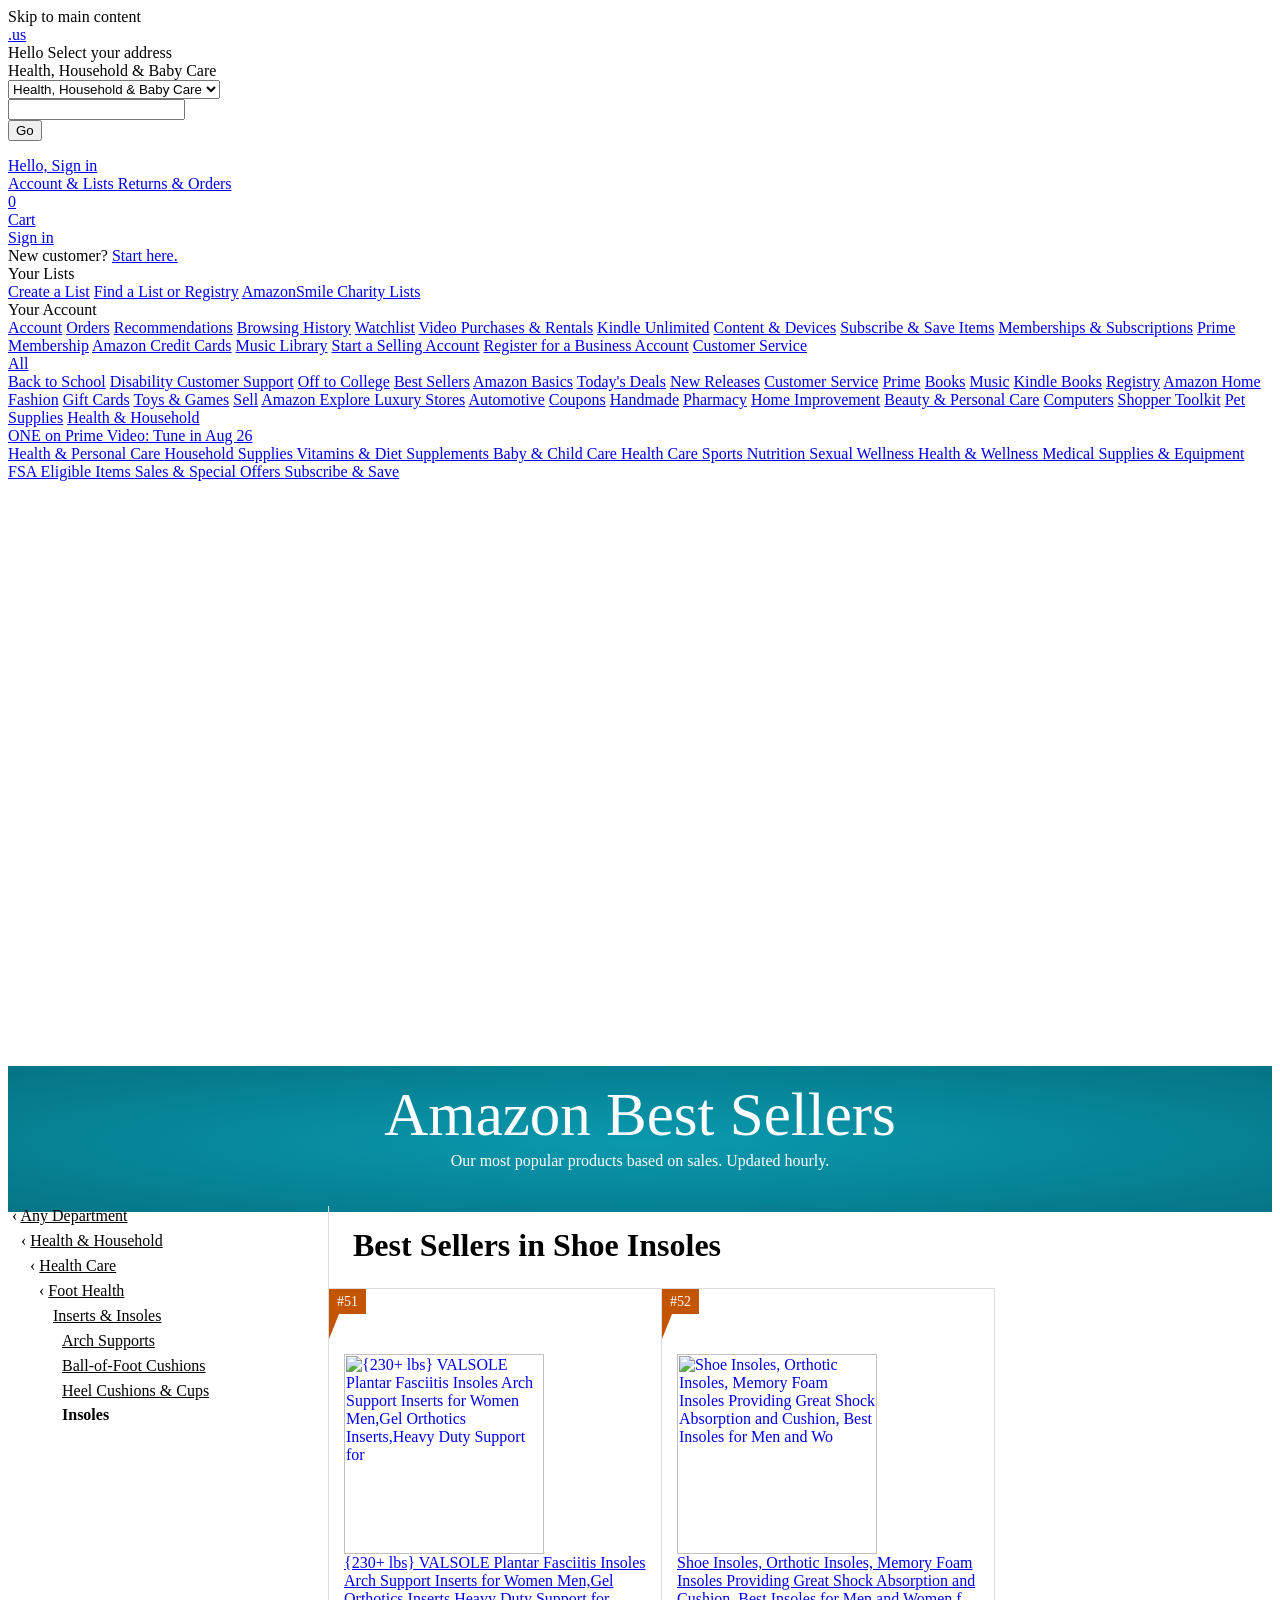
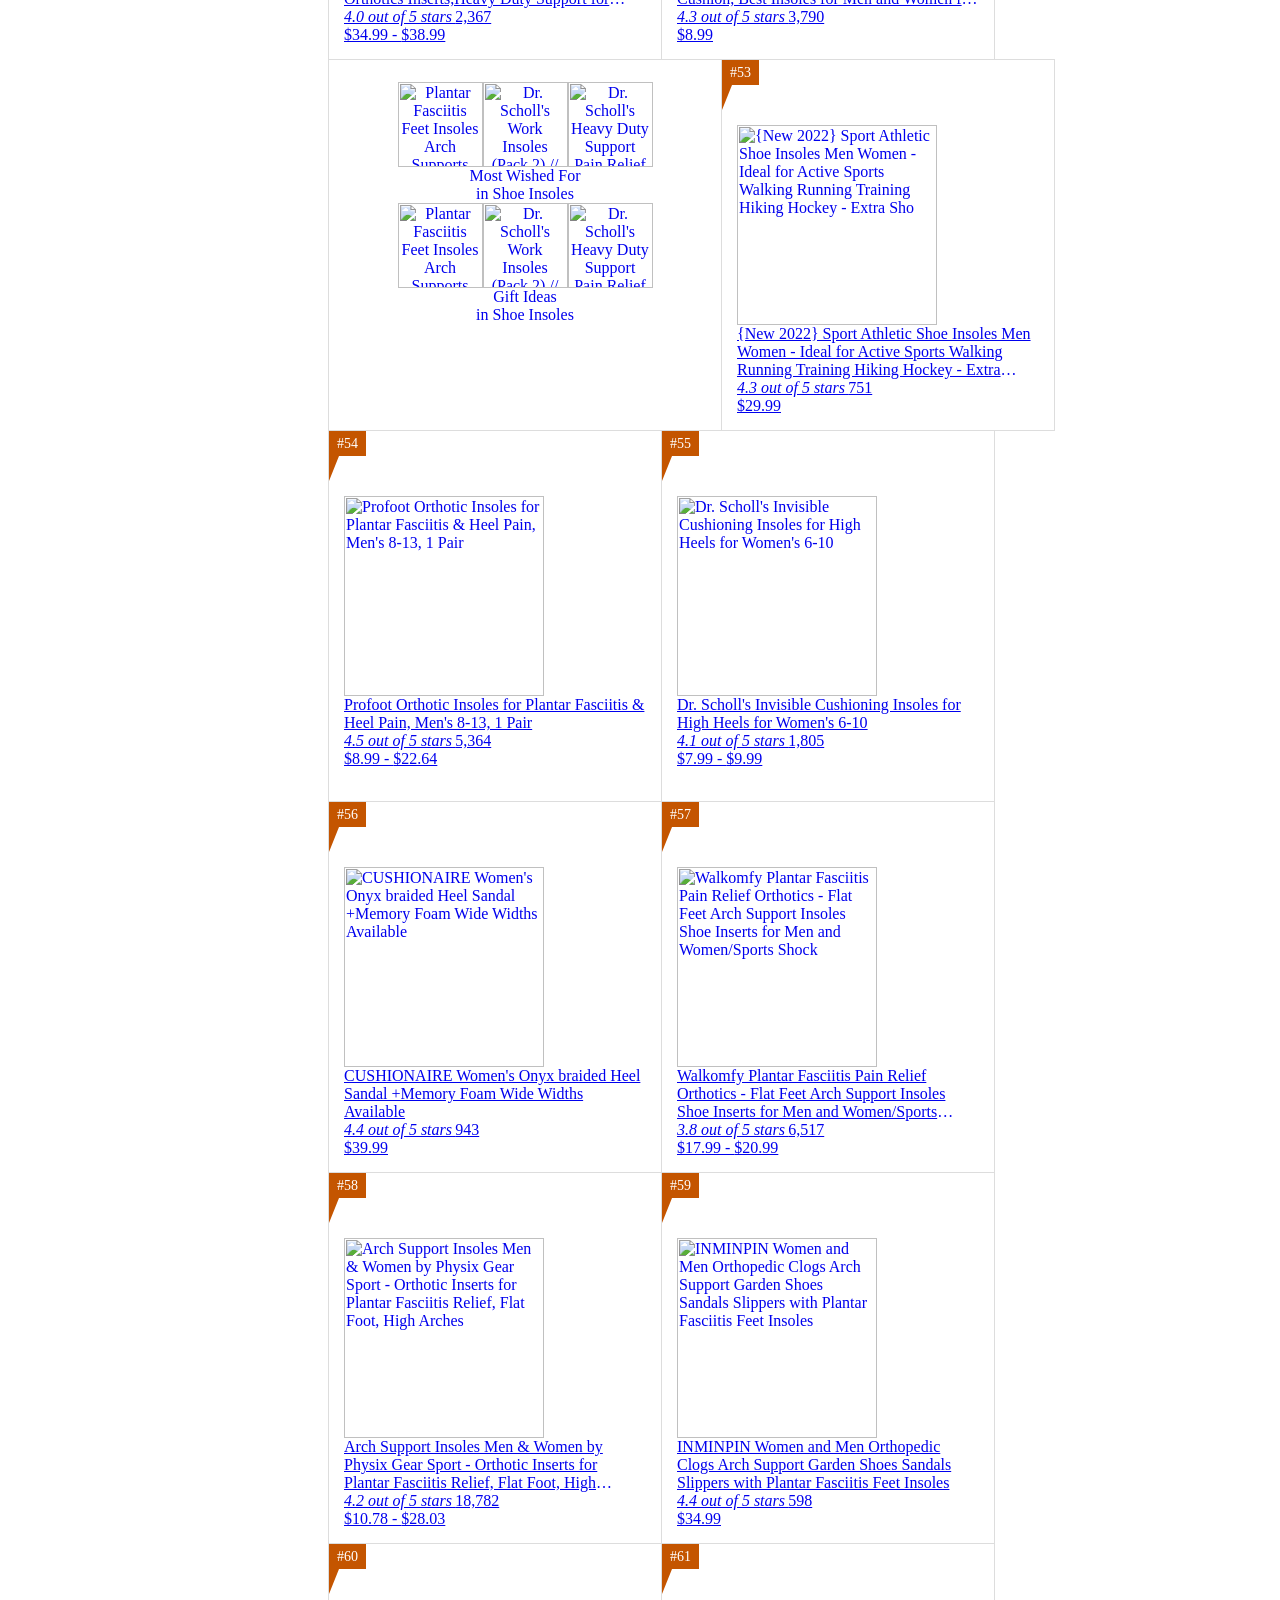
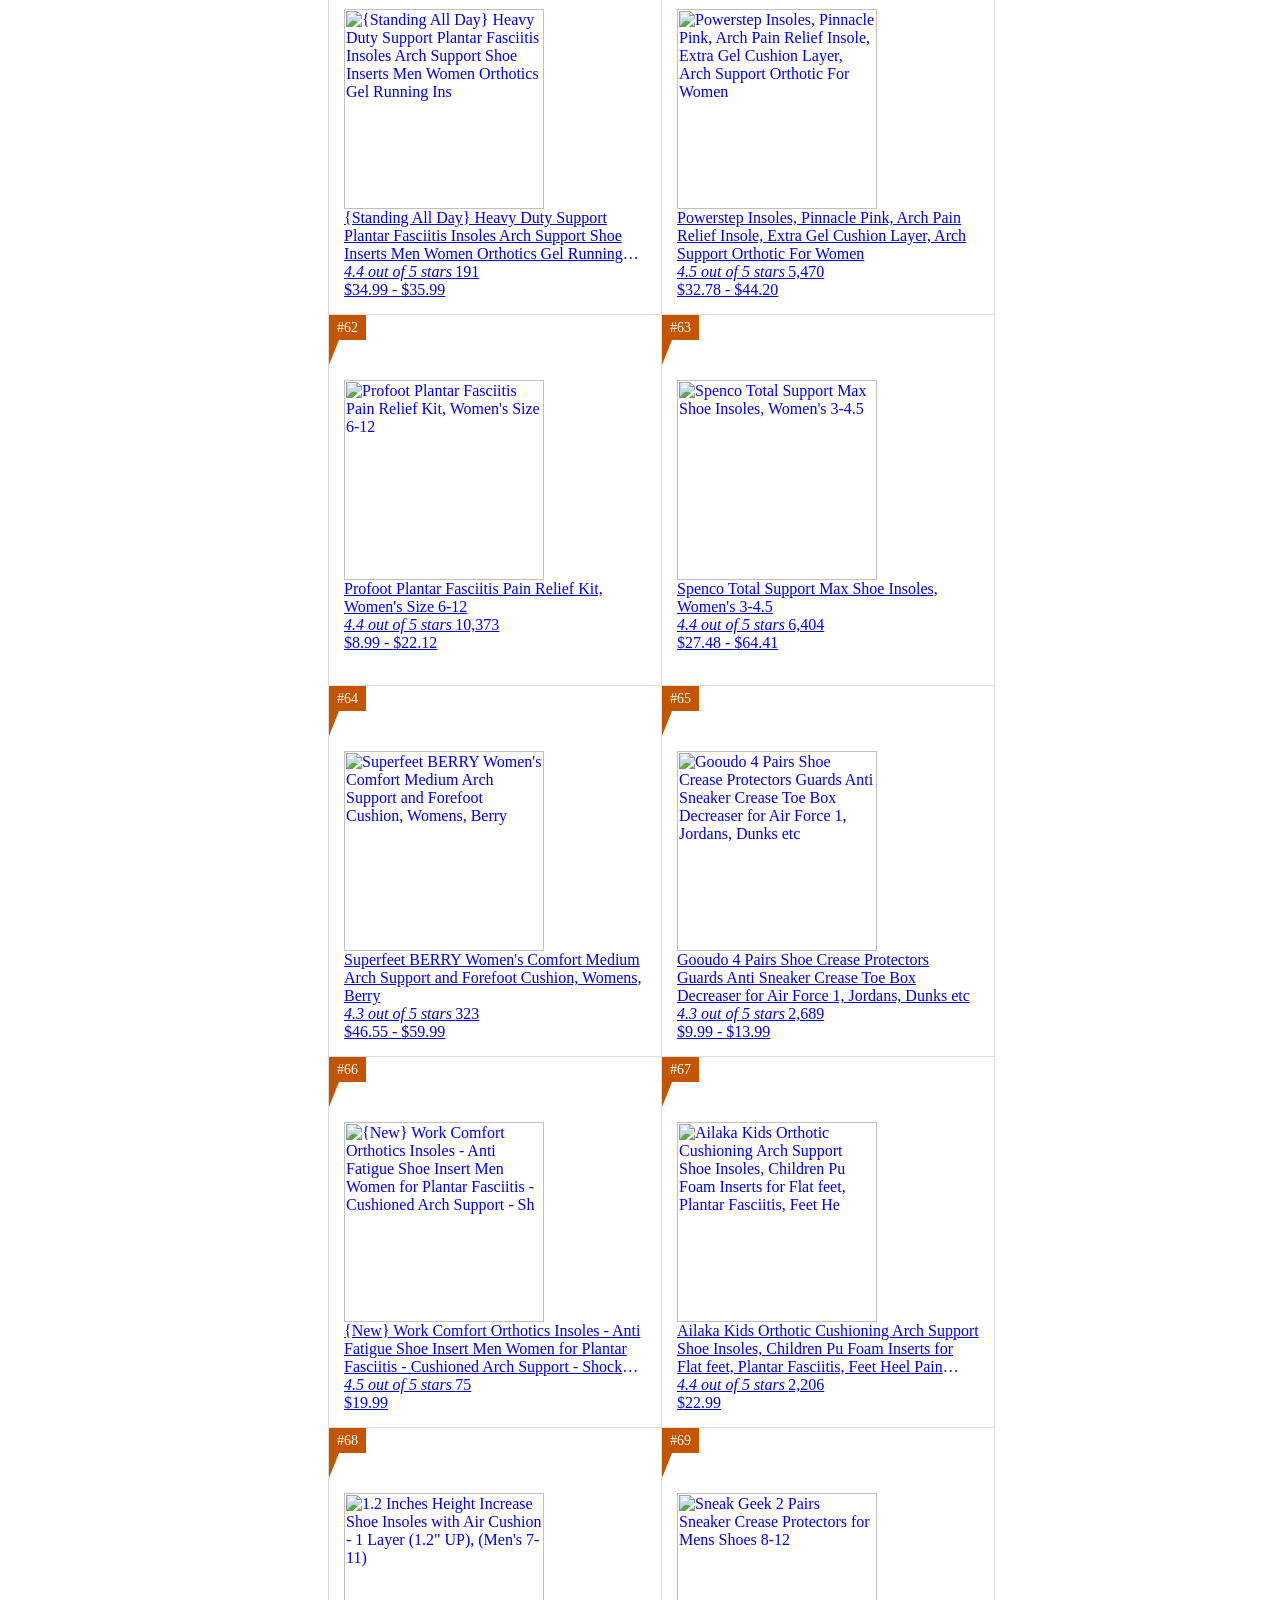
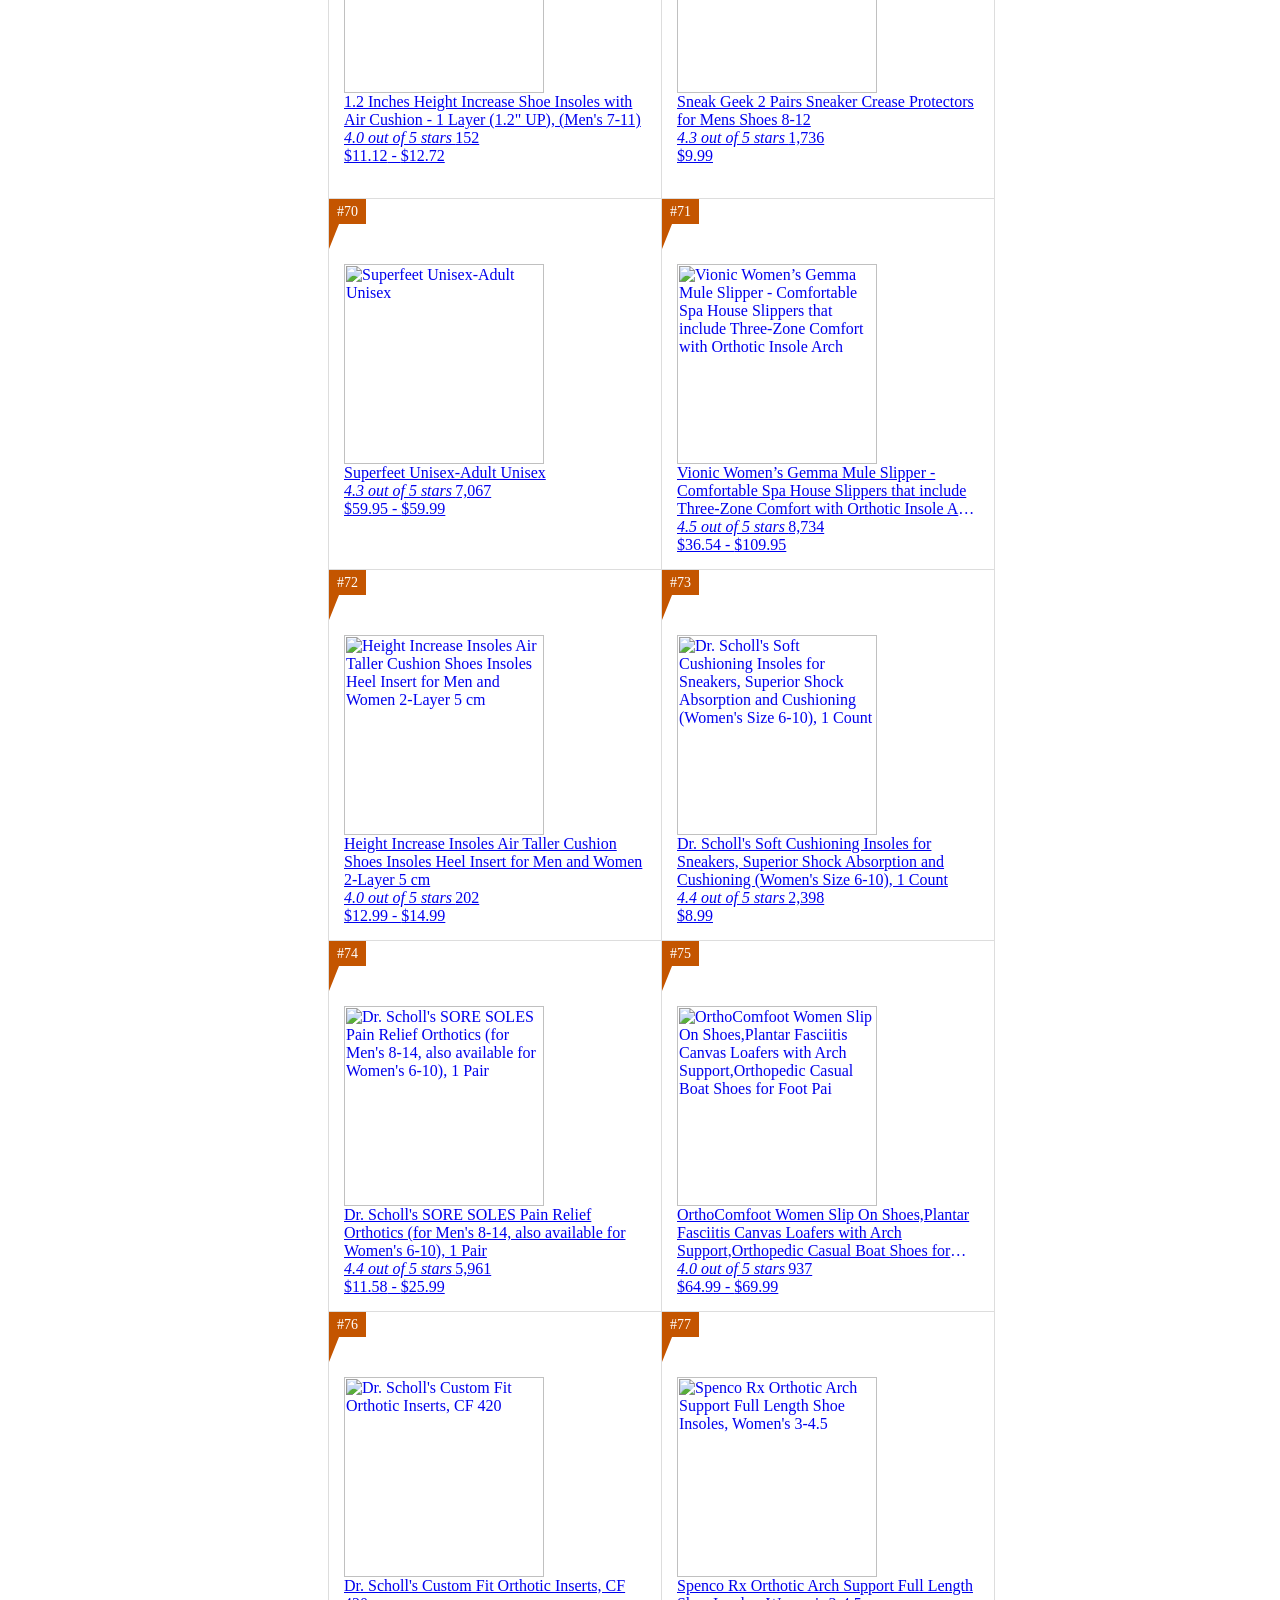
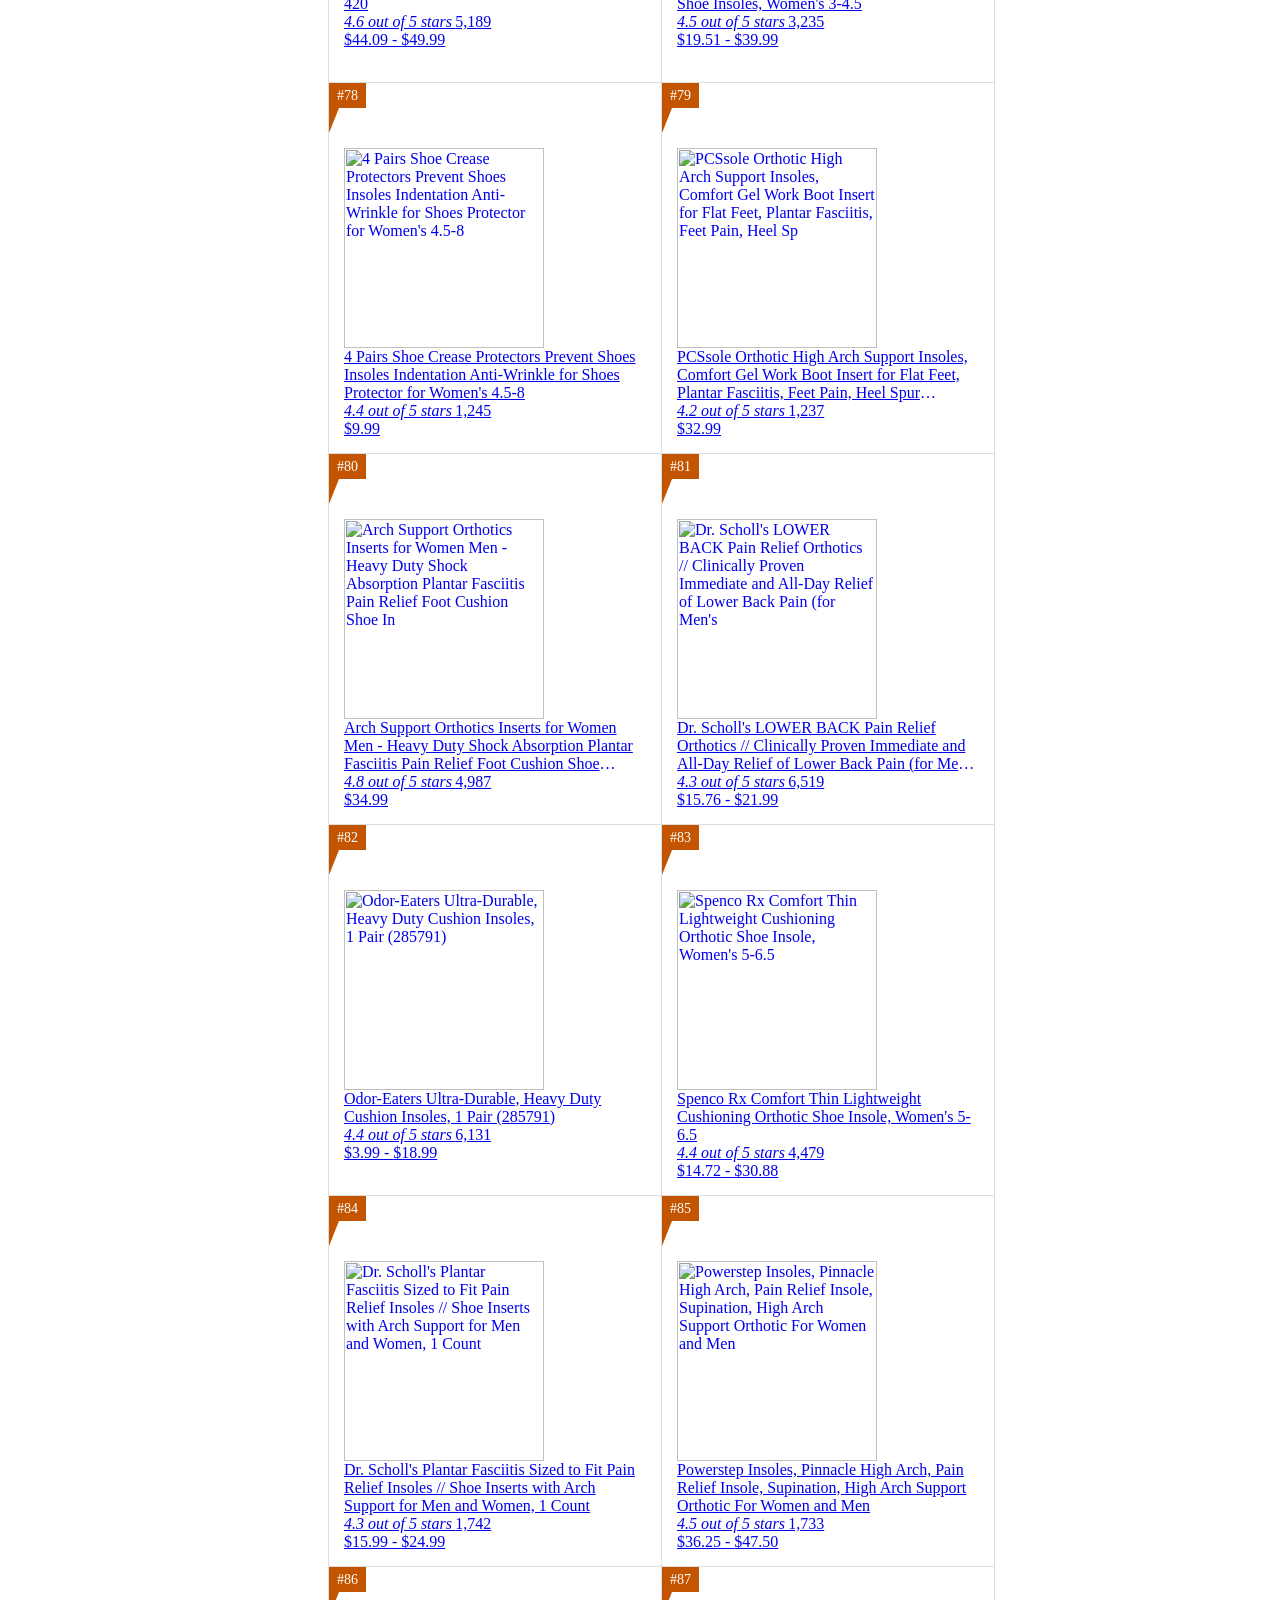
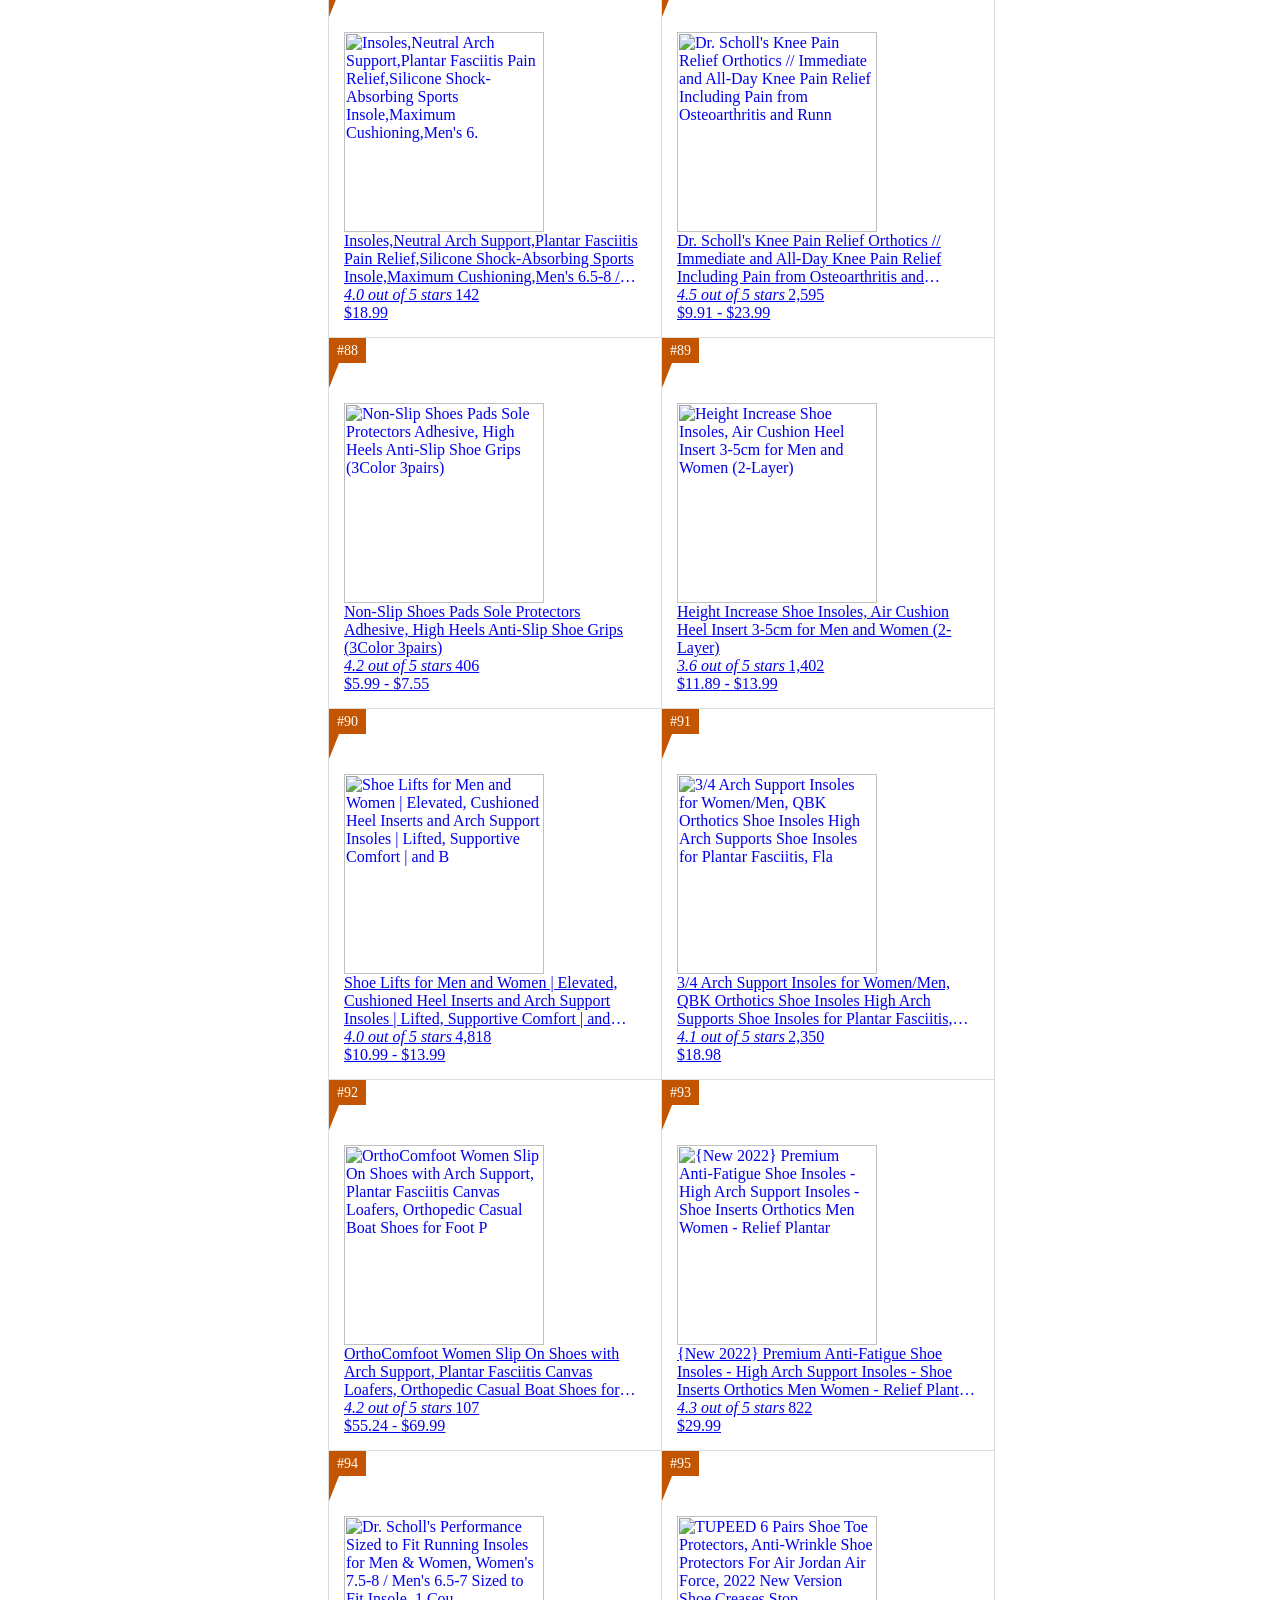
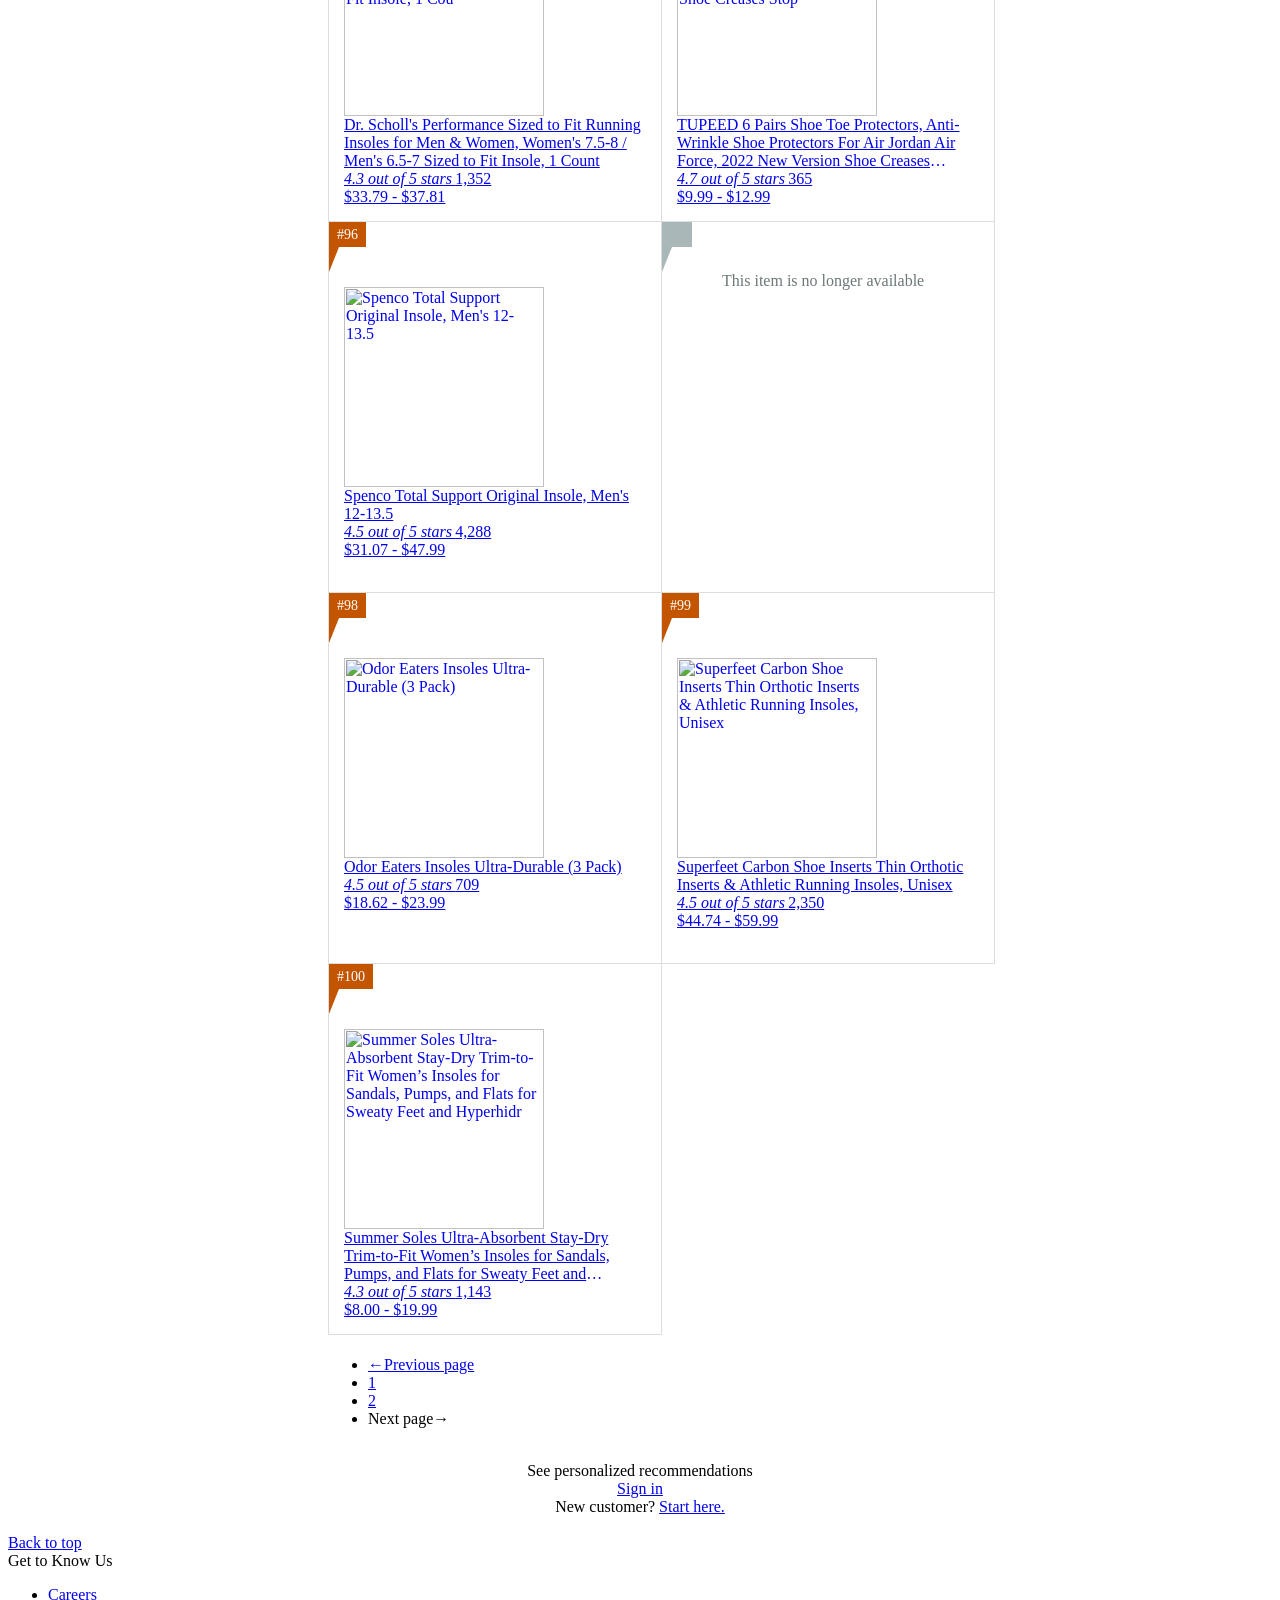
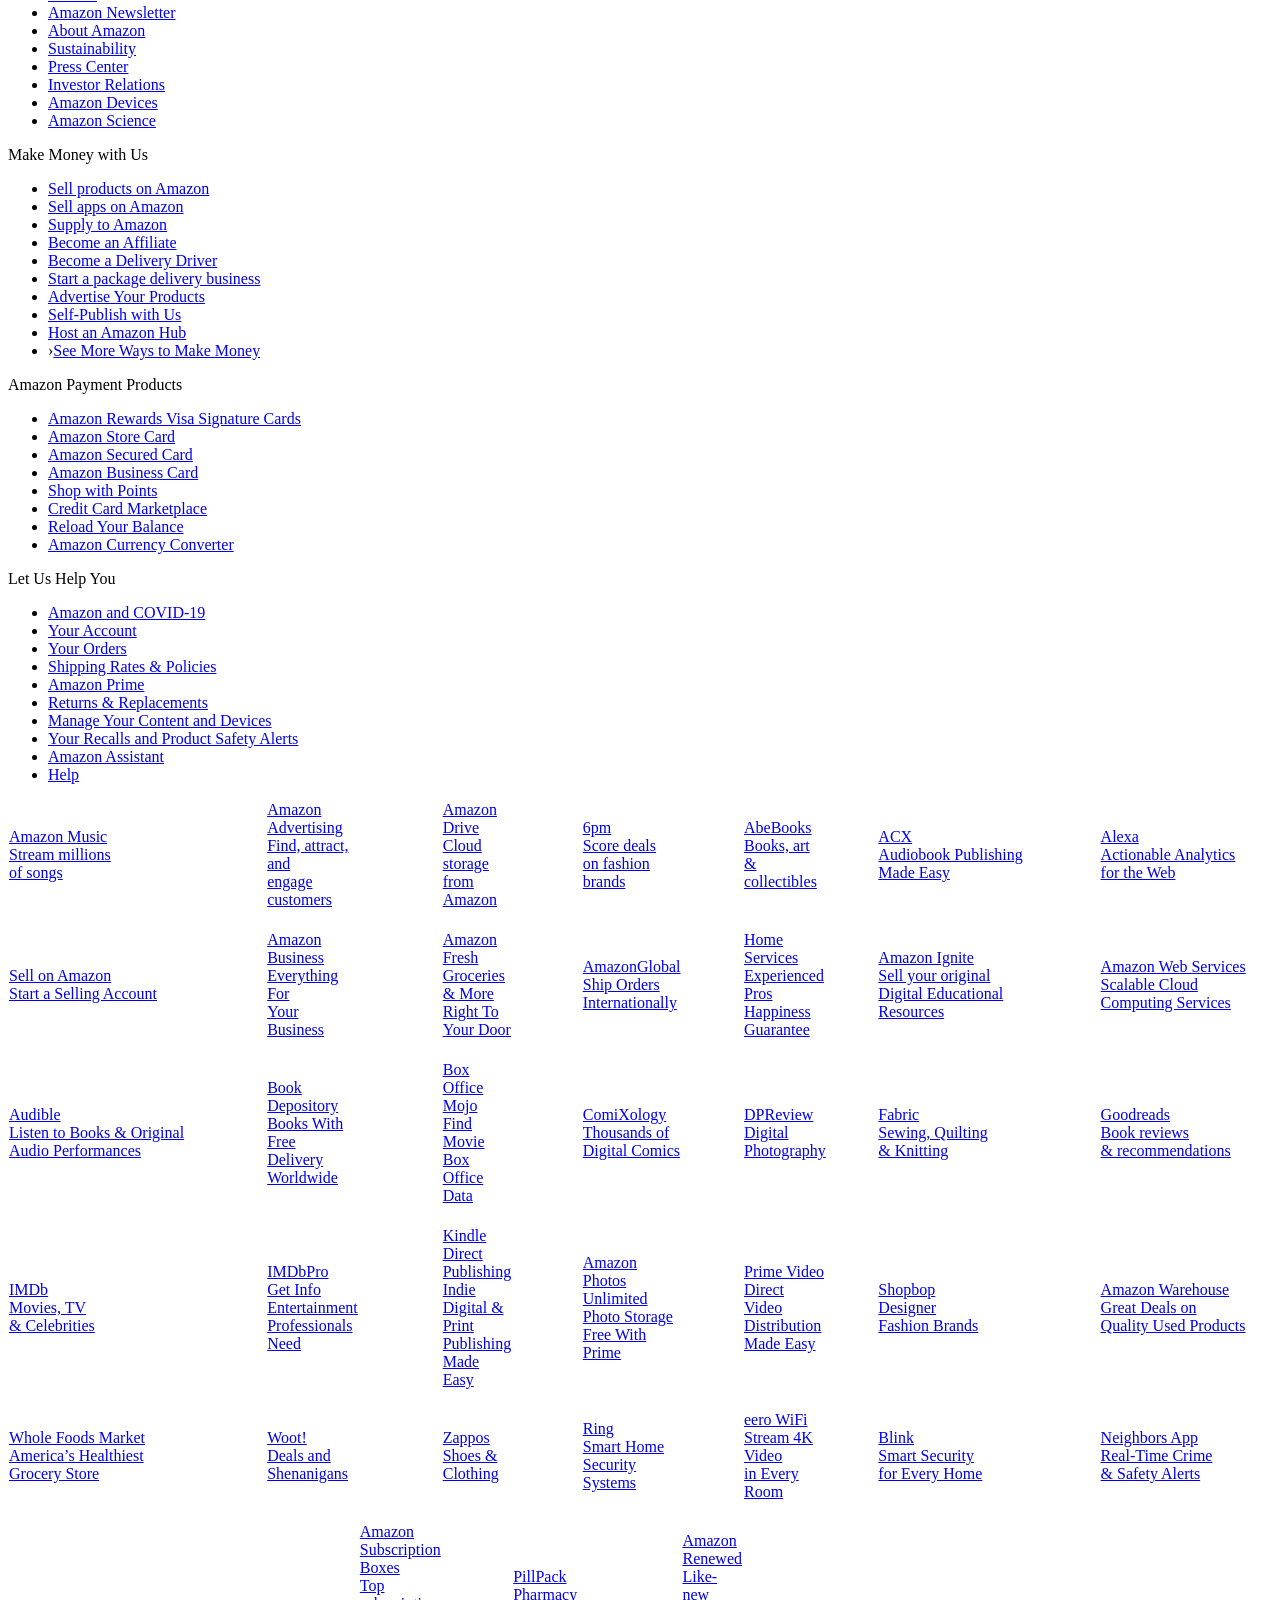
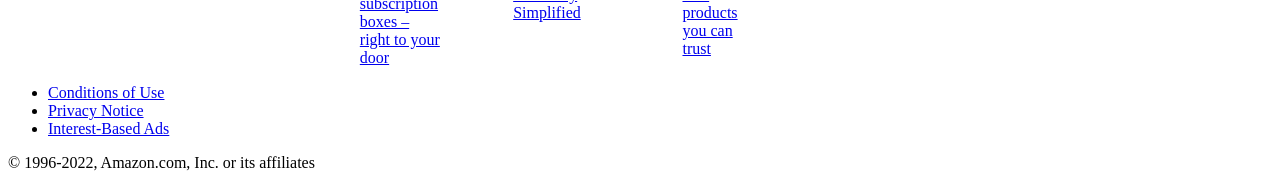
==== scripts/amazon_best_sellers/shoe_insoles_BSR/temp.html @ 4864c697 "Upload Files" ====
<html lang="en-us" class=" a-js a-audio a-video a-canvas a-svg a-drag-drop a-geolocation a-history a-webworker a-autofocus a-input-placeholder a-textarea-placeholder a-local-storage a-gradients a-transform3d a-touch-scrolling a-text-shadow a-text-stroke a-box-shadow a-border-radius a-border-image a-opacity a-transform a-transition a-ember" data-19ax5a9jf="dingo" data-aui-build-date="3.22.2-2022-08-20"><!-- sp:feature:head-start --><head><script async="" src="https://images-na.ssl-images-amazon.com/images/I/31YXrY93hfL.js" crossorigin="anonymous"></script><script>var aPageStart = (new Date()).getTime();</script><meta charset="utf-8">
<!-- sp:end-feature:head-start -->

<script type="text/javascript">var ue_t0=ue_t0||+new Date();</script>
<!-- sp:feature:cs-optimization -->
<meta http-equiv="x-dns-prefetch-control" content="on">
<link rel="dns-prefetch" href="https://images-na.ssl-images-amazon.com">
<link rel="dns-prefetch" href="https://m.media-amazon.com">
<link rel="dns-prefetch" href="https://completion.amazon.com">
<!-- sp:end-feature:cs-optimization -->
<script type="text/javascript">
window.ue_ihb = (window.ue_ihb || window.ueinit || 0) + 1;
if (window.ue_ihb === 1) {

var ue_csm = window,
    ue_hob = +new Date();
(function(d){var e=d.ue=d.ue||{},f=Date.now||function(){return+new Date};e.d=function(b){return f()-(b?0:d.ue_t0)};e.stub=function(b,a){if(!b[a]){var c=[];b[a]=function(){c.push([c.slice.call(arguments),e.d(),d.ue_id])};b[a].replay=function(b){for(var a;a=c.shift();)b(a[0],a[1],a[2])};b[a].isStub=1}};e.exec=function(b,a){return function(){try{return b.apply(this,arguments)}catch(c){ueLogError(c,{attribution:a||"undefined",logLevel:"WARN"})}}}})(ue_csm);


    var ue_err_chan = 'jserr-rw';
(function(d,e){function h(f,b){if(!(a.ec>a.mxe)&&f){a.ter.push(f);b=b||{};var c=f.logLevel||b.logLevel;c&&c!==k&&c!==m&&c!==n&&c!==p||a.ec++;c&&c!=k||a.ecf++;b.pageURL=""+(e.location?e.location.href:"");b.logLevel=c;b.attribution=f.attribution||b.attribution;a.erl.push({ex:f,info:b})}}function l(a,b,c,e,g){d.ueLogError({m:a,f:b,l:c,c:""+e,err:g,fromOnError:1,args:arguments},g?{attribution:g.attribution,logLevel:g.logLevel}:void 0);return!1}var k="FATAL",m="ERROR",n="WARN",p="DOWNGRADED",a={ec:0,ecf:0,
pec:0,ts:0,erl:[],ter:[],mxe:50,startTimer:function(){a.ts++;setInterval(function(){d.ue&&a.pec<a.ec&&d.uex("at");a.pec=a.ec},1E4)}};l.skipTrace=1;h.skipTrace=1;h.isStub=1;d.ueLogError=h;d.ue_err=a;e.onerror=l})(ue_csm,window);


var ue_id = '9NAGW1V99EJFWGC1CBFM',
    ue_url = '/rd/uedata',
    ue_navtiming = 1,
    ue_mid = 'ATVPDKIKX0DER',
    ue_sid = '147-6434416-0145423',
    ue_sn = 'www.amazon.com',
    ue_furl = 'fls-na.amazon.com',
    ue_surl = 'https://unagi-na.amazon.com/1/events/com.amazon.csm.nexusclient.prod',
    ue_int = 0,
    ue_fcsn = 1,
    ue_urt = 3,
    ue_rpl_ns = 'cel-rpl',
    ue_ddq = 1,
    ue_fpf = '//fls-na.amazon.com/1/batch/1/OP/ATVPDKIKX0DER:147-6434416-0145423:9NAGW1V99EJFWGC1CBFM$uedata=s:',
    ue_sbuimp = 1,
    ue_cel_lclia = 1,
    ue_ibft = 0,
    ue_sswmts = 0,
    ue_jsmtf = 0,
    ue_fnt = 0,

    ue_swi = 1;
var ue_viz=function(){(function(b,e,a){function k(c){if(b.ue.viz.length<p&&!l){var a=c.type;c=c.originalEvent;/^focus./.test(a)&&c&&(c.toElement||c.fromElement||c.relatedTarget)||(a=e[m]||("blur"==a||"focusout"==a?"hidden":"visible"),b.ue.viz.push(a+":"+(+new Date-b.ue.t0)),"visible"==a&&(b.ue.isl&&q("at"),l=1))}}for(var l=0,q=b.uex,f,g,m,n=["","webkit","o","ms","moz"],d=0,p=20,h=0;h<n.length&&!d;h++)if(a=n[h],f=(a?a+"H":"h")+"idden",d="boolean"==typeof e[f])g=a+"visibilitychange",m=(a?a+"V":"v")+
"isibilityState";k({});d&&e.addEventListener(g,k,0);b.ue&&d&&(b.ue.pageViz={event:g,propHid:f})})(ue_csm,ue_csm.document,ue_csm.window)};

(function(d,h,N){function H(a){return a&&a.replace&&a.replace(/^\s+|\s+$/g,"")}function u(a){return"undefined"===typeof a}function B(a,b){for(var c in b)b[v](c)&&(a[c]=b[c])}function I(a){try{var b=N.cookie.match(RegExp("(^| )"+a+"=([^;]+)"));if(b)return b[2].trim()}catch(c){}}function O(m,b,c){var q=(x||{}).type;if("device"!==c||2!==q&&1!==q)m&&(d.ue_id=a.id=a.rid=m,w&&(w=w.replace(/((.*?:){2})(\w+)/,function(a,b){return b+m})),D&&(e("id",D,m),D=0)),b&&(w&&(w=w.replace(/(.*?:)(\w|-)+/,function(a,
c){return c+b})),d.ue_sid=b),c&&a.tag("page-source:"+c),d.ue_fpf=w}function P(){var a={};return function(b){b&&(a[b]=1);b=[];for(var c in a)a[v](c)&&b.push(c);return b}}function y(d,b,c,q){q=q||+new E;var f,l;if(b||u(c)){if(d)for(l in f=b?e("t",b)||e("t",b,{}):a.t,f[d]=q,c)c[v](l)&&e(l,b,c[l]);return q}}function e(d,b,c){var e=b&&b!=a.id?a.sc[b]:a;e||(e=a.sc[b]={});"id"===d&&c&&(Q=1);return e[d]=c||e[d]}function R(d,b,c,e,f){c="on"+c;var l=b[c];"function"===typeof l?d&&(a.h[d]=l):l=function(){};b[c]=
function(a){f?(e(a),l(a)):(l(a),e(a))};b[c]&&(b[c].isUeh=1)}function S(m,b,c,q){function p(b,c){var d=[b],g=0,f={},l,h;c?(d.push("m=1"),f[c]=1):f=a.sc;for(h in f)if(f[v](h)){var q=e("wb",h),p=e("t",h)||{},n=e("t0",h)||a.t0,k;if(c||2==q){q=q?g++:"";d.push("sc"+q+"="+h);for(k in p)u(p[k])||null===p[k]||d.push(k+q+"="+(p[k]-n));d.push("t"+q+"="+p[m]);if(e("ctb",h)||e("wb",h))l=1}}!J&&l&&d.push("ctb=1");return d.join("&")}function l(b,c,g,e){if(b){var f=d.ue_err;d.ue_url&&!e&&b&&0<b.length&&(e=new Image,
a.iel.push(e),e.src=b,a.count&&a.count("postbackImageSize",b.length));if(w){var m=h.encodeURIComponent;m&&b&&(e=new Image,b=""+d.ue_fpf+m(b)+":"+(+new E-d.ue_t0),a.iel.push(e),e.src=b)}else a.log&&(a.log(b,"uedata",{n:1}),a.ielf.push(b));f&&!f.ts&&f.startTimer();a.b&&(f=a.b,a.b="",l(f,c,g,1))}}function A(b){var c=x?x.type:F,d=2==c||a.isBFonMshop,c=c&&!d,e=a.bfini;Q||(e&&1<e&&(b+="&bfform=1",c||(a.isBFT=e-1)),d&&(b+="&bfnt=1",a.isBFT=a.isBFT||1),a.ssw&&a.isBFT&&(a.isBFonMshop&&(a.isNRBF=0),u(a.isNRBF)&&
(d=a.ssw(a.oid),d.e||u(d.val)||(a.isNRBF=1<d.val?0:1)),u(a.isNRBF)||(b+="&nrbf="+a.isNRBF)),a.isBFT&&!a.isNRBF&&(b+="&bft="+a.isBFT));return b}if(!a.paused&&(b||u(c))){for(var k in c)c[v](k)&&e(k,b,c[k]);a.isBFonMshop||y("pc",b,c);k="ld"===m&&b&&e("wb",b);var s=e("id",b)||a.id;k||s===a.oid||(D=b,ba(s,(e("t",b)||{}).tc||+e("t0",b),+e("t0",b)));var s=e("id",b)||a.id,t=e("id2",b),g=a.url+"?"+m+"&v="+a.v+"&id="+s,J=e("ctb",b)||e("wb",b),z;J&&(g+="&ctb="+J);t&&(g+="&id2="+t);1<d.ueinit&&(g+="&ic="+d.ueinit);
if(!("ld"!=m&&"ul"!=m||b&&b!=s)){if("ld"==m){try{h[K]&&h[K].isUeh&&(h[K]=null)}catch(I){}if(h.chrome)for(t=0;t<L.length;t++)T(G,L[t]);(t=N.ue_backdetect)&&t.ue_back&&t.ue_back.value++;d._uess&&(z=d._uess());a.isl=1}a._bf&&(g+="&bf="+a._bf());d.ue_navtiming&&f&&(e("ctb",s,"1"),a.isBFonMshop||y("tc",F,F,M));!C||a.isBFonMshop||U||(f&&B(a.t,{na_:f.navigationStart,ul_:f.unloadEventStart,_ul:f.unloadEventEnd,rd_:f.redirectStart,_rd:f.redirectEnd,fe_:f.fetchStart,lk_:f.domainLookupStart,_lk:f.domainLookupEnd,
co_:f.connectStart,_co:f.connectEnd,sc_:f.secureConnectionStart,rq_:f.requestStart,rs_:f.responseStart,_rs:f.responseEnd,dl_:f.domLoading,di_:f.domInteractive,de_:f.domContentLoadedEventStart,_de:f.domContentLoadedEventEnd,_dc:f.domComplete,ld_:f.loadEventStart,_ld:f.loadEventEnd,ntd:("function"!==typeof C.now||u(M)?0:new E(M+C.now())-new E)+a.t0}),x&&B(a.t,{ty:x.type+a.t0,rc:x.redirectCount+a.t0}),U=1);a.isBFonMshop||B(a.t,{hob:d.ue_hob,hoe:d.ue_hoe});a.ifr&&(g+="&ifr=1")}y(m,b,c,q);var r,n;k||b&&
b!==s||ca(b);(c=d.ue_mbl)&&c.cnt&&!k&&(g+=c.cnt());k?e("wb",b,2):"ld"==m&&(a.lid=H(s));for(r in a.sc)if(1==e("wb",r))break;if(k){if(a.s)return;g=p(g,null)}else c=p(g,null),c!=g&&(c=A(c),a.b=c),z&&(g+=z),g=p(g,b||a.id);g=A(g);if(a.b||k)for(r in a.sc)2==e("wb",r)&&delete a.sc[r];z=0;a._rt&&(g+="&rt="+a._rt());c=h.csa;if(!k&&c)for(n in r=e("t",b)||{},c=c("PageTiming"),r)r[v](n)&&c("mark",da[n]||n,r[n]);k||(a.s=0,(n=d.ue_err)&&0<n.ec&&n.pec<n.ec&&(n.pec=n.ec,g+="&ec="+n.ec+"&ecf="+n.ecf),z=e("ctb",b),
"ld"!==m||b||a.markers?a.markers&&a.isl&&!k&&b&&B(a.markers,e("t",b)):(a.markers={},B(a.markers,e("t",b))),e("t",b,{}));a.tag&&a.tag().length&&(g+="&csmtags="+a.tag().join("|"),a.tag=P());n=a.viz||[];(r=n.length)&&(g+="&viz="+n.splice(0,r).join("|"));u(d.ue_pty)||(g+="&pty="+d.ue_pty+"&spty="+d.ue_spty+"&pti="+d.ue_pti);a.tabid&&(g+="&tid="+a.tabid);a.aftb&&(g+="&aftb=1");!a._ui||b&&b!=s||(g+=a._ui());a.a=g;l(g,m,z,k)}}function ca(a){var b=h.ue_csm_markers||{},c;for(c in b)b[v](c)&&y(c,a,F,b[c])}
function A(a,b,c){c=c||h;if(c[V])c[V](a,b,!1);else if(c[W])c[W]("on"+a,b)}function T(a,b,c){c=c||h;if(c[X])c[X](a,b,!1);else if(c[Y])c[Y]("on"+a,b)}function Z(){function a(){d.onUl()}function b(a){return function(){c[a]||(c[a]=1,S(a))}}var c={},e,f;d.onLd=b("ld");d.onLdEnd=b("ld");d.onUl=b("ul");e={stop:b("os")};h.chrome?(A(G,a),L.push(a)):e[G]=d.onUl;for(f in e)e[v](f)&&R(0,h,f,e[f]);d.ue_viz&&ue_viz();A("load",d.onLd);y("ue")}function ba(e,b,c){var f=d.ue_mbl,p=h.csa,l=p&&p("SPA"),p=p&&p("PageTiming");
f&&f.ajax&&f.ajax(b,c);l&&p&&(l("newPage",{requestId:e,transitionType:"soft"}),p("mark","transitionStart",b));a.tag("ajax-transition")}d.ueinit=(d.ueinit||0)+1;var a=d.ue=d.ue||{};a.t0=h.aPageStart||d.ue_t0;a.id=d.ue_id;a.url=d.ue_url;a.rid=d.ue_id;a.a="";a.b="";a.h={};a.s=1;a.t={};a.sc={};a.iel=[];a.ielf=[];a.viz=[];a.v="0.229291.0";a.paused=!1;var v="hasOwnProperty",G="beforeunload",K="on"+G,V="addEventListener",X="removeEventListener",W="attachEvent",Y="detachEvent",da={cf:"criticalFeature",af:"aboveTheFold",
fn:"functional",fp:"firstPaint",fcp:"firstContentfulPaint",bb:"bodyBegin",be:"bodyEnd",ld:"loaded"},E=h.Date,C=h.performance||h.webkitPerformance,f=(C||{}).timing,x=(C||{}).navigation,M=(f||{}).navigationStart,w=d.ue_fpf,Q=0,U=0,L=[],D=0,F;a.oid=H(a.id);a.lid=H(a.id);a._t0=a.t0;a.tag=P();a.ifr=h.top!==h.self||h.frameElement?1:0;a.markers=null;a.attach=A;a.detach=T;if("000-0000000-8675309"===d.ue_sid){var $=I("cdn-rid"),aa=I("session-id");$&&aa&&O($,aa,"cdn")}d.uei=Z;d.ueh=R;d.ues=e;d.uet=y;d.uex=
S;a.reset=O;a.pause=function(d){a.paused=d};Z()})(ue_csm,ue_csm.window,ue_csm.document);


ue.stub(ue,"event");ue.stub(ue,"onSushiUnload");ue.stub(ue,"onSushiFlush");

ue.stub(ue,"log");ue.stub(ue,"onunload");ue.stub(ue,"onflush");
(function(c){var a=c.ue;a.cv={};a.cv.scopes={};a.count=function(d,c,b){var e={},f=a.cv,g=b&&0===b.c;e.counter=d;e.value=c;e.t=a.d();b&&b.scope&&(f=a.cv.scopes[b.scope]=a.cv.scopes[b.scope]||{},e.scope=b.scope);if(void 0===c)return f[d];f[d]=c;d=0;b&&b.bf&&(d=1);ue_csm.ue_sclog||!a.clog||0!==d||g?a.log&&a.log(e,"csmcount",{c:1,bf:d}):a.clog(e,"csmcount",{bf:d})};a.count("baselineCounter2",1);a&&a.event&&(a.event({requestId:c.ue_id||"rid",server:c.ue_sn||"sn",obfuscatedMarketplaceId:c.ue_mid||"mid"},
"csm","csm.CSMBaselineEvent.4"),a.count("nexusBaselineCounter",1,{bf:1}))})(ue_csm);



var ue_hoe = +new Date();
}
window.ueinit = window.ue_ihb;
</script>

<!-- 1up78c -->
<script>window.ue && ue.count && ue.count('CSMLibrarySize', 9663)</script>
<!-- sp:feature:aui-assets -->
<link rel="stylesheet" href="https://images-na.ssl-images-amazon.com/images/I/11EIQ5IGqaL._RC|01ZTHTZObnL.css,41C-I1lXVwL.css,31ufSReDtSL.css,013z33uKh2L.css,017DsKjNQJL.css,0131vqwP5UL.css,41EWOOlBJ9L.css,11TIuySqr6L.css,01ElnPiDxWL.css,11Qjwq-j69L.css,01Dm5eKVxwL.css,01IdKcBuAdL.css,01y-XAlI+2L.css,21P6CS3L9LL.css,01oDR3IULNL.css,41CYNGpGlrL.css,01XPHJk60-L.css,01smHc51S9L.css,21aPhFy+riL.css,11gneA3MtJL.css,21fecG8pUzL.css,01ulGzBW88L.css,01CFUgsA-YL.css,31C80IiXalL.css,11qour3ND0L.css,11gKCCKQV+L.css,11061HxnEvL.css,11oHt2HYxnL.css,01uPgw4sNAL.css,11JQtnL-6eL.css,116v6uYvN6L.css,11jtXRmppwL.css,01QrWuRrZ-L.css,21zuRztKjtL.css,11QyqG8yiqL.css,11K24eOJg4L.css,11F2+OBzLyL.css,01890+Vwk8L.css,11Y05DTEL6L.css,01cbS3UK11L.css,21F85am0yFL.css,01giMEP+djL.css_.css?AUIClients/AmazonUI#us.not-trident">
<script>
(function(d,g,S,H){function u(a){w&&w.tag&&w.tag(k(":","aui",a))}function n(a,b){w&&w.count&&w.count("aui:"+a,0===b?0:b||(w.count("aui:"+a)||0)+1)}function q(a){try{return a.test(navigator.userAgent)}catch(b){return!1}}function r(a){return"function"===typeof a}function z(a,b,c){a.addEventListener?a.addEventListener(b,c,!1):a.attachEvent&&a.attachEvent("on"+b,c)}function k(a,b,c,d){b=b&&c?b+a+c:b||c;return d?k(a,b,d):b}function I(a,b,c){try{Object.defineProperty(a,b,{value:c,writable:!1})}catch(v){a[b]=
c}return c}function ua(a,b,c){var d=c=a.length,f=function(){d--||(T.push(b),U||(setTimeout(ea,0),U=!0))};for(f();c--;)fa[a[c]]?f():(D[a[c]]=D[a[c]]||[]).push(f)}function va(a,b,c,d,f){var e=g.createElement(a?"script":"link");z(e,"error",d);f&&z(e,"load",f);a?(e.type="text/javascript",e.async=!0,c&&/AUIClients|images[/]I/.test(b)&&e.setAttribute("crossorigin","anonymous"),e.src=b):(e.rel="stylesheet",e.href=b);g.getElementsByTagName("head")[0].appendChild(e)}function ha(a,b){return function(c,v){function f(){va(b,
c,e,function(b){V?n("resource_unload"):e?(e=!1,n("resource_retry"),f()):(n("resource_error"),a.log("Asset failed to load: "+c));b&&b.stopPropagation?b.stopPropagation():d.event&&(d.event.cancelBubble=!0)},v)}if(ia[c])return!1;ia[c]=!0;n("resource_count");var e=!0;return!f()}}function wa(a,b,c){for(var d={name:a,guard:function(c){return b.guardFatal(a,c)},guardTime:function(a){return b.guardTime(a)},logError:function(c,e,d){b.logError(c,e,d,a)}},f=[],e=0;e<c.length;e++)J.hasOwnProperty(c[e])&&(f[e]=
W.hasOwnProperty(c[e])?W[c[e]](J[c[e]],d):J[c[e]]);return f}function E(a,b,c,v,f){return function(e,g){function n(){var a=null;v?a=g:r(g)&&(A.start=B(),a=g.apply(d,wa(e,h,x)),A.end=B());if(b){J[e]=a;a=e;for(fa[a]=!0;(D[a]||[]).length;)D[a].shift()();delete D[a]}A.done=!0}var h=f||this;r(e)&&(g=e,e=H);b&&(e=e?e.replace(ja,""):"__NONAME__",X.hasOwnProperty(e)&&h.error(k(", reregistered by ",k(" by ",e+" already registered",X[e]),h.attribution),e),X[e]=h.attribution);for(var x=[],C=0;C<a.length;C++)x[C]=
a[C].replace(ja,"");var A=F[e||"anon"+ ++xa]={depend:x,registered:B(),namespace:h.namespace};e&&ya.hasOwnProperty(e);c?n():ua(x,h.guardFatal(e,n),e);return{decorate:function(a){W[e]=h.guardFatal(e,a)}}}}function ka(a){return function(){var b=Array.prototype.slice.call(arguments);return{execute:E(b,!1,a,!1,this),register:E(b,!0,a,!1,this)}}}function Y(a,b){return function(c,d){d||(d=c,c=H);var f=this.attribution;return function(){y.push(b||{attribution:f,name:c,logLevel:a});var e=d.apply(this,arguments);
y.pop();return e}}}function K(a,b){this.load={js:ha(this,!0),css:ha(this)};I(this,"namespace",b);I(this,"attribution",a)}function la(){g.body?t.trigger("a-bodyBegin"):setTimeout(la,20)}function G(a,b){a.className=Z(a,b)+" "+b}function Z(a,b){return(" "+a.className+" ").split(" "+b+" ").join(" ").replace(/^ | $/g,"")}function ma(a){try{return a()}catch(b){return!1}}function L(){if(M){var a={w:d.innerWidth||h.clientWidth,h:d.innerHeight||h.clientHeight};5<Math.abs(a.w-aa.w)||50<a.h-aa.h?(aa=a,N=4,(a=
l.mobile||l.tablet?450<a.w&&a.w>a.h:1250<=a.w)?G(h,"a-ws"):h.className=Z(h,"a-ws")):0<N&&(N--,na=setTimeout(L,16))}}function za(a){(M=a===H?!M:!!a)&&L()}function Aa(){return M}"use strict";var O=S.now=S.now||function(){return+new S},B=function(a){return a&&a.now?a.now.bind(a):O}(d.performance),P=B(),ya={},p=d.AmazonUIPageJS||d.P;if(p&&p.when&&p.register){P=[];for(var m=g.currentScript;m;m=m.parentElement)m.id&&P.push(m.id);return p.log("A copy of P has already been loaded on this page.","FATAL",P.join(" "))}var w=
d.ue;u();u("aui_build_date:3.22.2-2022-08-20");var T=[],Ba=[],U=!1;var ea=function(){for(var a=setTimeout(ea,0),b=O();Ba.length||T.length;)if(T.shift()(),50<O()-b)return;clearTimeout(a);U=!1};var fa={},D={},ia={},V=!1;z(d,"beforeunload",function(){V=!0;setTimeout(function(){V=!1},1E4)});var ja=/^prv:/,X={},J={},W={},F={},xa=0,ba=String.fromCharCode(92),y=[],oa=!0,pa=d.onerror;d.onerror=function(a,b,c,v,f){f&&"object"===typeof f||(f=Error(a,b,c),f.columnNumber=v,f.stack=b||c||v?k(ba,f.message,"at "+
k(":",b,c,v)):H);var e=y.pop()||{};f.attribution=k(":",f.attribution||e.attribution,e.name);f.logLevel=e.logLevel;f.attribution&&console&&console.log&&console.log([f.logLevel||"ERROR",a,"thrown by",f.attribution].join(" "));y=[];pa&&(e=[].slice.call(arguments),e[4]=f,pa.apply(d,e))};K.prototype={logError:function(a,b,c,v){b={message:b,logLevel:c||"ERROR",attribution:k(":",this.attribution,v)};if(d.ueLogError)return d.ueLogError(a||b,a?b:null),!0;console&&console.error&&(console.log(b),console.error(a));
return!1},error:function(a,b,c,d){a=Error(k(":",d,a,c));a.attribution=k(":",this.attribution,b);throw a;},guardError:Y(),guardFatal:Y("FATAL"),guardCurrent:function(a){var b=y[y.length-1];return b?Y(b.logLevel,b).call(this,a):a},guardTime:function(a){var b=y[y.length-1],c=b&&b.name;return c&&c in F?function(){var b=B(),d=a.apply(this,arguments);F[c].async=(F[c].async||0)+B()-b;return d}:a},log:function(a,b,c){return this.logError(null,a,b,c)},declare:E([],!0,!0,!0),register:E([],!0),execute:E([]),
AUI_BUILD_DATE:"3.22.2-2022-08-20",when:ka(),now:ka(!0),trigger:function(a,b,c){var g=O();this.declare(a,{data:b,pageElapsedTime:g-(d.aPageStart||NaN),triggerTime:g});c&&c.instrument&&Q.when("prv:a-logTrigger").execute(function(b){b(a)})},handleTriggers:function(){this.log("handleTriggers deprecated")},attributeErrors:function(a){return new K(a)},_namespace:function(a,b){return new K(a,b)},setPriority:function(a){oa?oa=!1:this.log("setPriority only accept the first call.")}};var t=I(d,"AmazonUIPageJS",
new K);var Q=t._namespace("PageJS","AmazonUI");Q.declare("prv:p-debug",F);t.declare("p-recorder-events",[]);t.declare("p-recorder-stop",function(){});I(d,"P",t);la();if(g.addEventListener){var qa;g.addEventListener("DOMContentLoaded",qa=function(){t.trigger("a-domready");g.removeEventListener("DOMContentLoaded",qa,!1)},!1)}var h=g.documentElement,ca=function(){var a=["O","ms","Moz","Webkit"],b=g.createElement("div");return{testGradients:function(){return!0},test:function(c){var d=c.charAt(0).toUpperCase()+
c.substr(1);c=(a.join(d+" ")+d+" "+c).split(" ");for(d=c.length;d--;)if(""===b.style[c[d]])return!0;return!1},testTransform3d:function(){return!0}}}();p=h.className;var ra=/(^| )a-mobile( |$)/.test(p),sa=/(^| )a-tablet( |$)/.test(p),l={audio:function(){return!!g.createElement("audio").canPlayType},video:function(){return!!g.createElement("video").canPlayType},canvas:function(){return!!g.createElement("canvas").getContext},svg:function(){return!!g.createElementNS&&!!g.createElementNS("http://www.w3.org/2000/svg",
"svg").createSVGRect},offline:function(){return navigator.hasOwnProperty&&navigator.hasOwnProperty("onLine")&&navigator.onLine},dragDrop:function(){return"draggable"in g.createElement("span")},geolocation:function(){return!!navigator.geolocation},history:function(){return!(!d.history||!d.history.pushState)},webworker:function(){return!!d.Worker},autofocus:function(){return"autofocus"in g.createElement("input")},inputPlaceholder:function(){return"placeholder"in g.createElement("input")},textareaPlaceholder:function(){return"placeholder"in
g.createElement("textarea")},localStorage:function(){return"localStorage"in d&&null!==d.localStorage},orientation:function(){return"orientation"in d},touch:function(){return"ontouchend"in g},gradients:function(){return ca.testGradients()},hires:function(){var a=d.devicePixelRatio&&1.5<=d.devicePixelRatio||d.matchMedia&&d.matchMedia("(min-resolution:144dpi)").matches;n("hiRes"+(ra?"Mobile":sa?"Tablet":"Desktop"),a?1:0);return a},transform3d:function(){return ca.testTransform3d()},touchScrolling:function(){return q(/Windowshop|android|OS ([5-9]|[1-9][0-9]+)(_[0-9]{1,2})+ like Mac OS X|SOFTWARE=([5-9]|[1-9][0-9]+)(.[0-9]{1,2})+.*DEVICE=iPhone|Chrome|Silk|Firefox|Trident.+?; Touch/i)},
ios:function(){return q(/OS [1-9][0-9]*(_[0-9]*)+ like Mac OS X/i)&&!q(/trident|Edge/i)},android:function(){return q(/android.([1-9]|[L-Z])/i)&&!q(/trident|Edge/i)},mobile:function(){return ra},tablet:function(){return sa},rtl:function(){return"rtl"===h.dir}};for(m in l)l.hasOwnProperty(m)&&(l[m]=ma(l[m]));for(var da="textShadow textStroke boxShadow borderRadius borderImage opacity transform transition".split(" "),R=0;R<da.length;R++)l[da[R]]=ma(function(){return ca.test(da[R])});var M=!0,na=0,aa=
{w:0,h:0},N=4;L();z(d,"resize",function(){clearTimeout(na);N=4;L()});var ta={getItem:function(a){try{return d.localStorage.getItem(a)}catch(b){}},setItem:function(a,b){try{return d.localStorage.setItem(a,b)}catch(c){}}};h.className=Z(h,"a-no-js");G(h,"a-js");!q(/OS [1-8](_[0-9]*)+ like Mac OS X/i)||d.navigator.standalone||q(/safari/i)||G(h,"a-ember");p=[];for(m in l)l.hasOwnProperty(m)&&l[m]&&p.push("a-"+m.replace(/([A-Z])/g,function(a){return"-"+a.toLowerCase()}));G(h,p.join(" "));h.setAttribute("data-aui-build-date",
"3.22.2-2022-08-20");t.register("p-detect",function(){return{capabilities:l,localStorage:l.localStorage&&ta,toggleResponsiveGrid:za,responsiveGridEnabled:Aa}});q(/UCBrowser/i)||l.localStorage&&G(h,ta.getItem("a-font-class"));t.declare("a-event-revised-handling",!1);t.execute("RetailPageServiceWorker",function(){function a(a,b){f.controller&&a?(a={feature:"retail_service_worker_messaging",command:a},b&&(a.data=b),f.controller.postMessage(a)):a&&n("sw:sw_message_no_ctrl",1)}function b(a){var b=a.data;
if(b&&"retail_service_worker_messaging"===b.feature&&b.command&&b.data){var c=b.data;a=d.ue;var e=d.ueLogError;switch(b.command){case "log_counter":a&&r(a.count)&&c.name&&a.count(c.name,0===c.value?0:c.value||1);break;case "log_tag":a&&r(a.tag)&&c.tag&&(a.tag(c.tag),b=d.uex,a.isl&&r(b)&&b("at"));break;case "log_error":e&&r(e)&&c.message&&e({message:c.message,logLevel:c.level||"ERROR",attribution:c.attribution||"RetailServiceWorker"});break;case "log_weblab_trigger":a&&r(a.trigger)&&c.weblab&&c.treatment&&
a.trigger(c.weblab,c.treatment);break;default:n("sw:unsupported_message_command",1)}}}function c(){e.forEach(function(a){u(a)})}function h(a,b,c){if(b){a=q(/Chrome/i)&&!q(/Edge/i)&&!q(/OPR/i)&&!a.capabilities.isAmazonApp&&!q(new RegExp(ba+"bwv"+ba+"b"));var d="sw:browser:"+c+":";b.browser&&a&&(e.push(d+"supported"),b.browser.action(d,c));!a&&b.browser&&e.push(d+"unsupported")}}try{var f=navigator.serviceWorker}catch(x){u("sw:nav_err")}(function(){if(f){var c=function(){a("page_loaded",{rid:d.ue_id,
mid:d.ue_mid,pty:d.ue_pty,sid:d.ue_sid,spty:d.ue_spty,furl:d.ue_furl})};z(f,"message",b);a("client_messaging_ready");t.when("load").execute(c);z(f,"controllerchange",function(){a("client_messaging_ready");"complete"===g.readyState&&c()})}})();var e=[],l=function(a,b){var c=d.uex,e=d.uet;a=k(":","aui","sw",a);"ld"===b&&r(c)?c("ld",a,{wb:1}):r(e)&&e(b,a,{wb:1})},m=function(a,b,c){function e(a){b&&r(b.failure)&&b.failure(a)}function g(){x=setTimeout(function(){u(k(":","sw:"+m,h.TIMED_OUT));e({ok:!1,
statusCode:h.TIMED_OUT,done:!1});l(m,"ld")},c||4E3)}var h={NO_CONTROLLER:"no_ctrl",TIMED_OUT:"timed_out",UNSUPPORTED_BROWSER:"unsupported_browser",UNEXPECTED_RESPONSE:"unexpected_response"},m=k(":",a.feature,a.command),x,C=!0;if("MessageChannel"in d&&f&&"controller"in f)if(f.controller){var A=new MessageChannel;A.port1.onmessage=function(c){(c=c.data)&&c.feature===a.feature&&c.command===a.command?(C&&(l(m,"cf"),C=!1),l(m,"af"),clearTimeout(x),c.done||g(),c.ok?b&&r(b.success)&&b.success(c):e(c),c.done&&
l(m,"ld")):n(k(":","sw:"+m,h.UNEXPECTED_RESPONSE),1)};g();l(m,"bb");f.controller.postMessage(a,[A.port2])}else u(k(":","sw:"+a.feature,h.NO_CONTROLLER)),e({ok:!1,statusCode:h.NO_CONTROLLER,done:!0});else u(k(":","sw:"+a.feature,h.UNSUPPORTED_BROWSER)),e({ok:!1,statusCode:h.UNSUPPORTED_BROWSER,done:!0})};(function(){f?(l("ctrl_changed","bb"),f.addEventListener("controllerchange",function(){u("sw:ctrl_changed");l("ctrl_changed","ld")})):n(k(":","sw:ctrl_changed","sw_unsupp"),1)})();(function(){var a=
function(){l(b,"ld");var a=d.uex;m({feature:"page_proxy",command:"request_feature_tags"},{success:function(b){b=b.data;Array.isArray(b)&&b.forEach(function(a){"string"===typeof a?u(k(":","sw:ppft",a)):n(k(":","sw:ppft","invalid_tag"),1)});n(k(":","sw:ppft","success"),1);w&&w.isl&&r(a)&&a("at")},failure:function(a){n(k(":","sw:ppft","error:"+(a.statusCode||"ppft_error")),1)}})};if("requestIdleCallback"in d){var b=k(":","ppft","callback_ricb");d.requestIdleCallback(a,{timeout:1E3})}else b=k(":","ppft",
"callback_timeout"),setTimeout(a,0);l(b,"bb")})();var p={reg:{},unreg:{}};p.unreg.browser={action:function(a,b){try{f.getRegistrations().then(function(c){c.forEach(function(c){c.unregister().then(function(){n(a+"success")}).catch(function(c){t.logError(c,"[AUI SW] Failed to "+b+" service worker: ","ERROR","RetailPageServiceWorker");n(a+"failure")})})})}catch(A){u("sw:api_error")}}};(function(a){var b=a.reg,g=a.unreg;f&&f.getRegistrations?(Q.when("A").execute(function(a){h(a,g,"unregister")}),z(d,
"load",function(){Q.when("A").execute(function(a){h(a,b,"register");c()})})):(b&&b.browser&&e.push("sw:browser:register:unsupported"),g&&g.browser&&e.push("sw:browser:unregister:unsupported"),c())})(p)});t.declare("a-fix-event-off",!1);n("pagejs:pkgExecTime",B()-P)})(window,document,Date);
(function(b){function q(a,e,d){function g(a,b,c){var f=Array(e.length);~l&&(f[l]={});~m&&(f[m]=c);for(c=0;c<n.length;c++){var g=n[c],h=a[c];f[g]=h}for(c=0;c<p.length;c++)g=p[c],h=b[c],f[g]=h;a=d.apply(null,f);return~l?f[l]:a}"string"!==typeof a&&b.P.error("C001");-1===a.indexOf("@")&&-1<a.indexOf("/")&&(-1<a.indexOf("es3")||-1<a.indexOf("evergreen"))&&(a=a.substring(0,a.lastIndexOf("/")));if(!r[a]){r[a]=!0;d||(d=e,e=[]);a=a.split(":",2);var c=a[1]?a[0]:void 0,f=(a[1]||a[0]).replace(/@capability\//,
"@c/"),k=c?b.P._namespace(c):b.P,t=!f.lastIndexOf("@c/",0),u=!f.lastIndexOf("@m/",0),n=[];a=[];var p=[],v=[],m=-1,l=-1;for(c=0;c<e.length;c++){var h=e[c];"module"===h&&k.error("C002");"exports"===h?l=c:"require"===h?m=c:h.lastIndexOf("@p/",0)?h.lastIndexOf("@c/",0)&&h.lastIndexOf("@m/",0)?(n.push(c),a.push("mix:"+h)):(p.push(c),v.push(h)):(n.push(c),a.push(h.substr(3)))}k.when.apply(k,a).register("mix:"+f,function(){var a=[].slice.call(arguments);return t||u||~m||p.length?{capabilities:v,cardModuleFactory:function(b,
c){b=g(a,b,c);b.P=k;return b},require:~m?q:void 0}:g(a,[],function(){})});(t||u)&&k.when("mix:@amzn/mix.client-runtime","mix:"+f).execute(function(a,b){a.registerCapabilityModule(f,b)});k.when("mix:"+f).register("xcp:"+f,function(a){return a});var q=function(a,b,c){try{var e=-1<f.indexOf("/")?f.split("/")[0]:f,d=a[0],g=d.lastIndexOf("./",0)?d:e+"/"+d.substr(2),h=g.lastIndexOf("@p/",0)?"mix:"+g:g.substr(3);k.when(h).execute(function(a){try{b(a)}catch(x){c(x)}})}catch(w){c(w)}}}}"use strict";var r=
{};b.mix_d||((b.Promise?P:P.when("3p-promise")).register("@p/promise-is-ready",function(a){b.Promise=b.Promise||a}),(Array.prototype.includes?P:P.when("a-polyfill")).register("@p/polyfill-is-ready",function(){}),b.mix_d=function(a,b,d){P.when("@p/promise-is-ready","@p/polyfill-is-ready").execute("@p/mix-d-deps",function(){q(a,b,d)})},b.xcp_d=b.mix_d,P.when("mix:@amzn/mix.client-runtime").execute(function(a){P.declare("xcp:@xcp/runtime",a)}));b.mixTimeout||(b.mixTimeout=function(a,e,d){b.mixCardInitTimeouts||
(b.mixCardInitTimeouts={});b.mixCardInitTimeouts[e]&&clearTimeout(b.mixCardInitTimeouts[e]);b.mixCardInitTimeouts[e]=setTimeout(function(){P.log("Client-side initialization timeout","WARN",a)},d)});b.mix_csa_map=b.mix_csa_map||{};b.mix_csa_internal=b.mix_csa_internal||function(a,e,d){return b.mix_csa_map[e]=b.mix_csa_map[e]||b.csa(a,d)};b.mix_csa_internal_key=b.mix_csa_internal_key||function(a,b){for(var d="",e=0;e<b.length;e++){var c=b[e];void 0!==a[c]&&"object"!==typeof a[c]&&(d+=c+":"+a[c]+",")}if(!d)throw Error("bad mix-csa key gen.");
return d};b.mix_csa_event=b.mix_csa_event||function(a){try{var e=b.mix_csa_internal_key(a,["producerId"])}catch(d){return P.logError(d,"MIX C005","WARN",void 0),function(){}}try{return b.mix_csa_internal("Events",e,a)}catch(d){return P.logError(d,"MIX C004","WARN",e),function(){}}};b.mix_csa=b.mix_csa||function(a,e){try{e=e||"";var d=document.querySelectorAll(a);if(1<d.length)for(var g=0;g<d.length;g++){if(d[g].querySelector(e)){var c=d[g];break}}else 1===d.length&&(c=d[0]);if(!c)throw Error(" ");
return b.mix_csa_internal("Content",a,{element:c})}catch(f){return P.logError(f,"MIX C004","WARN",a),function(){}}}})(window);
(window.AmazonUIPageJS ? AmazonUIPageJS : P).when('sp.load.js').execute(function() {
  (window.AmazonUIPageJS ? AmazonUIPageJS : P).load.js('https://images-na.ssl-images-amazon.com/images/I/61lemL2h6EL.js?AUIClients/AmazonUIjQuery&KK9dlo3A#412402-T1.412405-T1');
  (window.AmazonUIPageJS ? AmazonUIPageJS : P).load.js('https://images-na.ssl-images-amazon.com/images/I/11Y+5x+kkTL._RC|51fH61+ExwL.js,11yKORv-GTL.js,11giXtZCwVL.js,01+z+uIeJ-L.js,01VRMV3FBdL.js,21SDJtBU-PL.js,012FVc3131L.js,11rRjDLdAVL.js,513g-moecaL.js,11kWu3cNjYL.js,11aKqyRXooL.js,11OREnu1epL.js,11qVTZscrRL.js,21ssiLNIZvL.js,0190vxtlzcL.js,51+N26vFcBL.js,01JYHc2oIlL.js,31nfKXylf6L.js,01ezj5Rkz1L.js,11bEz2VIYrL.js,31o2NGTXThL.js,01rpauTep4L.js,01z-ITg3r9L.js_.js?AUIClients/AmazonUI');
  (window.AmazonUIPageJS ? AmazonUIPageJS : P).load.js('https://images-na.ssl-images-amazon.com/images/I/51SrwqaWgEL.js?AUIClients/CardJsRuntimeBuzzCopyBuild');
});
</script>
<!-- sp:end-feature:aui-assets -->
<!-- sp:feature:nav-inline-css -->
<!-- NAVYAAN CSS -->

<style type="text/css">
.nav-sprite-v1 .nav-sprite, .nav-sprite-v1 .nav-icon {
  background-image: url(https://images-na.ssl-images-amazon.com/images/G/01/gno/sprites/nav-sprite-global-1x-hm-dsk-reorg._CB405937547_.png);
  background-position: 0 1000px;
  background-repeat: repeat-x;
}
.nav-spinner {
  background-image: url(https://images-na.ssl-images-amazon.com/images/G/01/javascripts/lib/popover/images/snake._CB485935611_.gif);
  background-position: center center;
  background-repeat: no-repeat;
}
.nav-timeline-icon, .nav-access-image, .nav-timeline-prime-icon {
  background-image: url(https://images-na.ssl-images-amazon.com/images/G/01/gno/sprites/timeline_sprite_1x._CB485945973_.png);
  background-repeat: no-repeat;
}
</style>
<link rel="stylesheet" href="https://images-na.ssl-images-amazon.com/images/I/41H4XraWzVL._RC|71v+QxqVEYL.css,41ZjX7wVpPL.css,31HZ1VRHtpL.css,31YZpDCYJPL.css,21MKjoYL8wL.css,41yQj5y2obL.css,01yCq3WXEcL.css,11kO7yAgiQL.css,31OvHRW+XiL.css,01XHMOHpK1L.css,11iUHDm4--L.css,415g7iDx4VL.css,01YWmXMYw8L.css_.css?AUIClients/NavDesktopUberAsset&amp;5SXCIkgC#desktop.427118-T2">
<!-- sp:end-feature:nav-inline-css -->
<!-- sp:feature:host-assets -->






<!-- Zeitgeist Head Content -->
<title>Amazon Best Sellers: Best Shoe Insoles</title>
<meta name="description" content="Discover the best Shoe Insoles in Best Sellers.  Find the top 100 most popular items in Amazon Health &amp; Household Best Sellers.">
<link rel="canonical" href="https://www.amazon.com/Best-Sellers-Shoe-Insoles/zgbs/hpc/3780121">

<!--&&&Portal&Delimiter&&&--><!-- sp:end-feature:host-assets -->
<script type="text/javascript">
window.ue_ihe = (window.ue_ihe || 0) + 1;
if (window.ue_ihe === 1) {
(function(c){c&&1===c.ue_jsmtf&&"object"===typeof c.P&&"function"===typeof c.P.when&&c.P.when("mshop-interactions").execute(function(e){"object"===typeof e&&"function"===typeof e.addListener&&e.addListener(function(b){"object"===typeof b&&"ORIGIN"===b.dataSource&&"number"===typeof b.clickTime&&"object"===typeof b.events&&"number"===typeof b.events.pageVisible&&(c.ue_jsmtf_interaction={pv:b.events.pageVisible,ct:b.clickTime})})})})(ue_csm);
(function(c,e,b){function m(a){f||(f=d[a.type].id,"undefined"===typeof a.clientX?(h=a.pageX,k=a.pageY):(h=a.clientX,k=a.clientY),2!=f||l&&(l!=h||n!=k)?(r(),g.isl&&e.setTimeout(function(){p("at",g.id)},0)):(l=h,n=k,f=0))}function r(){for(var a in d)d.hasOwnProperty(a)&&g.detach(a,m,d[a].parent)}function s(){for(var a in d)d.hasOwnProperty(a)&&g.attach(a,m,d[a].parent)}function t(){var a="";!q&&f&&(q=1,a+="&ui="+f);return a}var g=c.ue,p=c.uex,q=0,f=0,l,n,h,k,d={click:{id:1,parent:b},mousemove:{id:2,
parent:b},scroll:{id:3,parent:e},keydown:{id:4,parent:b}};g&&p&&(s(),g._ui=t)})(ue_csm,window,document);


(function(s,l){function m(b,e,c){c=c||new Date(+new Date+t);c="expires="+c.toUTCString();n.cookie=b+"="+e+";"+c+";path=/"}function p(b){b+="=";for(var e=n.cookie.split(";"),c=0;c<e.length;c++){for(var a=e[c];" "==a.charAt(0);)a=a.substring(1);if(0===a.indexOf(b))return decodeURIComponent(a.substring(b.length,a.length))}return""}function q(b,e,c){if(!e)return b;-1<b.indexOf("{")&&(b="");for(var a=b.split("&"),f,d=!1,h=!1,g=0;g<a.length;g++)f=a[g].split(":"),f[0]==e?(!c||d?a.splice(g,1):(f[1]=c,a[g]=
f.join(":")),h=d=!0):2>f.length&&(a.splice(g,1),h=!0);h&&(b=a.join("&"));!d&&c&&(0<b.length&&(b+="&"),b+=e+":"+c);return b}var k=s.ue||{},t=3024E7,n=ue_csm.document||l.document,r=null,d;a:{try{d=l.localStorage;break a}catch(u){}d=void 0}k.count&&k.count("csm.cookieSize",document.cookie.length);k.cookie={get:p,set:m,updateCsmHit:function(b,e,c){try{var a;if(!(a=r)){var f;a:{try{if(d&&d.getItem){f=d.getItem("csm-hit");break a}}catch(k){}f=void 0}a=f||p("csm-hit")||"{}"}a=q(a,b,e);r=a=q(a,"t",+new Date);
try{d&&d.setItem&&d.setItem("csm-hit",a)}catch(h){}m("csm-hit",a,c)}catch(g){"function"==typeof l.ueLogError&&ueLogError(Error("Cookie manager: "+g.message),{logLevel:"WARN"})}}}})(ue_csm,window);


(function(l,e){function c(b){b="";var c=a.isBFT?"b":"s",d=""+a.oid,g=""+a.lid,h=d;d!=g&&20==g.length&&(c+="a",h+="-"+g);a.tabid&&(b=a.tabid+"+");b+=c+"-"+h;b!=f&&100>b.length&&(f=b,a.cookie?a.cookie.updateCsmHit(m,b+("|"+ +new Date)):e.cookie="csm-hit="+b+("|"+ +new Date)+n+"; path=/")}function p(){f=0}function d(b){!0===e[a.pageViz.propHid]?f=0:!1===e[a.pageViz.propHid]&&c({type:"visible"})}var n="; expires="+(new Date(+new Date+6048E5)).toGMTString(),m="tb",f,a=l.ue||{},k=a.pageViz&&a.pageViz.event&&
a.pageViz.propHid;a.attach&&(a.attach("click",c),a.attach("keyup",c),k||(a.attach("focus",c),a.attach("blur",p)),k&&(a.attach(a.pageViz.event,d,e),d({})));a.aftb=1})(ue_csm,ue_csm.document);


ue_csm.ue.stub(ue,"impression");


ue.stub(ue,"trigger");


if(window.ue&&uet) { uet('bb'); }

}
</script>
<script>window.ue && ue.count && ue.count('CSMLibrarySize', 3172)</script>
<!-- sp:feature:head-close -->
<script>
window.P && P.register('bb');
if (typeof ues === 'function') {
  ues('t0', 'portal-bb', new Date());
  ues('ctb', 'portal-bb', 1);
}
</script>
<script type="text/javascript" async="" crossorigin="anonymous" src="https://images-na.ssl-images-amazon.com/images/I/01Z-ejtrIbL.js?xcp"></script><script type="text/javascript" async="" crossorigin="anonymous" src="https://images-na.ssl-images-amazon.com/images/I/41aIOlS0jAL.js?xcp"></script><script type="text/javascript" async="" crossorigin="anonymous" src="https://images-na.ssl-images-amazon.com/images/I/01T1xfet5QL.js?xcp"></script><script type="text/javascript" async="" crossorigin="anonymous" src="https://images-na.ssl-images-amazon.com/images/I/41Onz+q4UnL._RC|71cwmjT1zhL.js,01QvReFeJyL.js,01phmzCOwJL.js,61mRmbzanhL.js,41gNKoK0s7L.js,115pV8Rl02L.js,21QA-szxgvL.js,11k47yUMOjL.js,41Tq19UwENL.js,51t-JTxfnwL.js,31q09M4kHBL.js,11lEMI5MhIL.js,31QBh1XrJ9L.js,01LEzWzrPZL.js,01AqeWA7PKL.js_.js?AUIClients/NavDesktopUberAsset&amp;aefgFWXW#desktop.language-en.us.375680-T1.420134-T1.366740-T1.444180-T1.410535-T1"></script><script type="text/javascript" async="" crossorigin="anonymous" src="https://images-na.ssl-images-amazon.com/images/I/61lemL2h6EL.js?AUIClients/AmazonUIjQuery&amp;KK9dlo3A#412402-T1.412405-T1"></script><script type="text/javascript" async="" crossorigin="anonymous" src="https://images-na.ssl-images-amazon.com/images/I/11Y+5x+kkTL._RC|51fH61+ExwL.js,11yKORv-GTL.js,11giXtZCwVL.js,01+z+uIeJ-L.js,01VRMV3FBdL.js,21SDJtBU-PL.js,012FVc3131L.js,11rRjDLdAVL.js,513g-moecaL.js,11kWu3cNjYL.js,11aKqyRXooL.js,11OREnu1epL.js,11qVTZscrRL.js,21ssiLNIZvL.js,0190vxtlzcL.js,51+N26vFcBL.js,01JYHc2oIlL.js,31nfKXylf6L.js,01ezj5Rkz1L.js,11bEz2VIYrL.js,31o2NGTXThL.js,01rpauTep4L.js,01z-ITg3r9L.js_.js?AUIClients/AmazonUI"></script><script type="text/javascript" async="" crossorigin="anonymous" src="https://images-na.ssl-images-amazon.com/images/I/51SrwqaWgEL.js?AUIClients/CardJsRuntimeBuzzCopyBuild"></script><script type="text/javascript" async="" crossorigin="anonymous" src="https://images-na.ssl-images-amazon.com/images/I/31S6E7g0TYL.js?xcp"></script></head><!-- sp:end-feature:head-close -->
<!-- sp:feature:start-body -->
<body class="a-m-us a-aui_72554-c a-aui_accordion_a11y_role_354025-c a-aui_killswitch_csa_logger_372963-c a-aui_launch_2021_ally_fixes_392482-c a-aui_pci_risk_banner_210084-c a-aui_preload_261698-c a-aui_rel_noreferrer_noopener_309527-c a-aui_template_weblab_cache_333406-c a-aui_tnr_v2_180836-c a-meter-animate"><div id="a-page"><script type="a-state" data-a-state="{&quot;key&quot;:&quot;a-wlab-states&quot;}">{"AUI_TNR_V2_180836":"C","AUI_ACCORDION_A11Y_ROLE_354025":"C","AUI_PRELOAD_261698":"C","AUI_LAUNCH_2021_ALLY_FIXES_392482":"C","AUI_TEMPLATE_WEBLAB_CACHE_333406":"C","AUI_72554":"C","AUI_KILLSWITCH_CSA_LOGGER_372963":"C","AUI_REL_NOREFERRER_NOOPENER_309527":"C","AUI_PCI_RISK_BANNER_210084":"C"}</script><script>typeof uex === 'function' && uex('ld', 'portal-bb', {wb: 1})</script><!-- sp:end-feature:start-body -->


<script>
!function(){function n(n,t){var r=i(n);return t&&(r=r("instance",t)),r}var r=[],c=0,i=function(t){return function(){var n=c++;return r.push([t,[].slice.call(arguments,0),n,{time:Date.now()}]),i(n)}};n._s=r,this.csa=n}();;
csa('Config', {"ContentInteractionsSummary.FlushInterval":5000});
if (window.csa) {
    csa("Config", {
        'Application': 'Retail:Prod:www.amazon.com',
        'Events.Namespace': 'csa',
        'ObfuscatedMarketplaceId': 'ATVPDKIKX0DER',
        'Events.SushiEndpoint': 'https://unagi.amazon.com/1/events/com.amazon.csm.csa.prod',
        'CacheDetection.RequestID': "9NAGW1V99EJFWGC1CBFM",
        'CacheDetection.Callback': window.ue && ue.reset,
        'LCP.elementDedup': 1
    });

    csa("Events")("setEntity", {
        page: {requestId: "9NAGW1V99EJFWGC1CBFM", meaningful: "interactive"},
        session: {id: "147-6434416-0145423"}
    });
}
!function(r){var i,e,o="splice",u=r.csa,f={},c={},a=r.csa._s,s=0,l=0,g=-1,h={},v={},d={},n=Object.keys,p=function(){};function t(n,t){return u(n,t)}function m(n,t){var r=c[n]||{};k(r,t),c[n]=r,l++,S(U,0)}function w(n,t,r){var i=!0;return t=D(t),r&&r.buffered&&(i=(d[n]||[]).every(function(n){return!1!==t(n)})),i?(h[n]||(h[n]=[]),h[n].push(t),function(){!function(n,t){var r=h[n];r&&r[o](r.indexOf(t),1)}(n,t)}):p}function b(n,t){if(t=D(t),n in v)return t(v[n]),p;return w(n,function(n){return t(n),!1})}function y(n,t){if(u("Errors")("logError",n),f.DEBUG)throw t||n}function E(){return Math.abs(4294967295*Math.random()|0).toString(36)}function D(n,t){return function(){try{return n.apply(this,arguments)}catch(n){y(n.message||n,n)}}}function S(n,t){return r.setTimeout(D(n),t)}function U(){for(var n=0;n<a.length;){var t=a[n],r=t[0]in c;if(!r&&!e)return void(s=t.length);r?(a[o](s=n,1),I(t)):n++}g=l}function I(n){var arguments,t=c[n[0]],r=(arguments=n[1])[0];if(!t||!t[r])return y("Undefined function: "+t+"/"+r);i=n[3],c[n[2]]=t[r].apply(t,arguments.slice(1))||{},i=0}function O(){e=1,U()}function k(t,r){n(r).forEach(function(n){t[n]=r[n]})}b("$beforeunload",O),m("Config",{instance:function(n){k(f,n)}}),u.plugin=D(function(n){n(t)}),t.config=f,t.register=m,t.on=w,t.once=b,t.blank=p,t.emit=function(n,t,r){for(var i=h[n]||[],e=0;e<i.length;)!1===i[e](t)?i[o](e,1):e++;v[n]=t||{},r&&r.buffered&&(d[n]||(d[n]=[]),100<=d[n].length&&d[n].shift(),d[n].push(t||{}))},t.UUID=function(){return[E(),E(),E(),E()].join("-")},t.time=function(n){var t=i?new Date(i.time):new Date;return"ISO"===n?t.toISOString():t.getTime()},t.error=y,t.warn=function(n,t){if(u("Errors")("logWarn",n),f.DEBUG)throw t||n},t.exec=D,t.timeout=S,t.interval=function(n,t){return r.setInterval(D(n),t)},(t.global=r).csa._s.push=function(n){n[0]in c&&(!a.length||e)?(I(n),a.length&&g!==l&&U()):a[o](s++,0,n)},U(),S(function(){S(O,f.SkipMissingPluginsTimeout||5e3)},1)}("undefined"!=typeof window?window:global);csa.plugin(function(o){var f="addEventListener",e="requestAnimationFrame",t=o.exec,r=o.global,u=o.on;o.raf=function(n){if(r[e])return r[e](t(n))},o.on=function(n,e,t,r){if(n&&"function"==typeof n[f]){var i=o.exec(t);return n[f](e,i,r),function(){n.removeEventListener(e,i,r)}}return"string"==typeof n?u(n,e,t,r):o.blank}});csa.plugin(function(o){var t,n,r={},e="localStorage",c="sessionStorage",a="local",i="session",u=o.exec;function s(e,t){var n;try{r[t]=!!(n=o.global[e]),n=n||{}}catch(e){r[t]=!(n={})}return n}function f(){t=t||s(e,a),n=n||s(c,i)}function l(e){return e&&e[i]?n:t}o.store=u(function(e,t,n){f();var o=l(n);return e?t?void(o[e]=t):o[e]:Object.keys(o)}),o.storageSupport=u(function(){return f(),r}),o.deleteStored=u(function(e,t){f();var n=l(t);if("function"==typeof e)for(var o in n)n.hasOwnProperty(o)&&e(o,n[o])&&delete n[o];else delete n[e]})});csa.plugin(function(n){n.types={ovl:function(n){var r=[];if(n)for(var i in n)n.hasOwnProperty(i)&&r.push(n[i]);return r}}});csa.plugin(function(o){function r(n){return function(r){o("Metrics",{producerId:"csa",dimensions:{message:r}})("recordMetric",n,1)}}o.register("Errors",{logError:r("jsError"),logWarn:r("jsWarn")})});csa.plugin(function(o){var i,e,n,a,t,r="function",u="willDisappear",c="$app.",f="$document.",p="focus",d="blur",s="active",l="resign",$=o.global,b=o.exec,m=o("Events"),g=$.location,v=$.document||{},h=$.P||{},y=(($.performance||{}).navigation||{}).type,P=o.on,w=o.emit,k=v.hidden,E={};g&&v&&(P($,"beforeunload",D),P($,"pagehide",D),P(v,"visibilitychange",A(f,function(){return v.visibilityState||"unknown"})),P(v,p,A(f+p)),P(v,d,A(f+d)),h.when&&h.when("mash").execute(function(e){e&&(P(e,"appPause",A(c+"pause")),P(e,"appResume",A(c+"resume")),A(c+"deviceready")(),$.cordova&&$.cordova.platformId&&A(c+cordova.platformId)(),P(v,s,A(c+s)),P(v,l,A(c+l)))}),e=$.app||{},n=b(function(){w(c+"willDisappear"),D()}),t=typeof(a=e[u])==r,e[u]=b(function(){n(),t&&a()}),$.app||($.app=e),"complete"===v.readyState?T():P($,"load",T),k?S():x(),o.on("$app.blur",S),o.on("$app.focus",x),o.on("$document.blur",S),o.on("$document.focus",x),o.on("$document.hidden",S),o.on("$document.visible",x),o.register("SPA",{newPage:I}),I({transitionType:{0:"hard",1:"refresh",2:"back-button"}[y]||"unknown"}));function I(n,e){var a=!!i,t=(e=e||{}).keepPageAttributes;a&&(w("$beforePageTransition"),w("$pageTransition")),a&&!t&&m("removeEntity","page"),i=o.UUID(),t?E.id=i:E={schemaId:"<ns>.PageEntity.1",id:i,url:g.href,server:g.hostname,path:g.pathname,referrer:v.referrer,title:v.title},Object.keys(n||{}).forEach(function(e){E[e]=n[e]}),m("setEntity",{page:E}),w("$pageChange",E,{buffered:1}),a&&w("$afterPageTransition")}function T(){w("$load"),w("$ready"),w("$afterload")}function D(){w("$ready"),w("$beforeunload"),w("$unload"),w("$afterunload")}function S(){k||(w("$visible",!1,{buffered:1}),k=!0)}function x(){k&&(w("$visible",!0,{buffered:1}),k=!1)}function A(n,a){return b(function(){var e=typeof a==r?n+a():n;w(e)})}});csa.plugin(function(c){var t="Events",e="UNKNOWN",a="id",u="all",n="messageId",i="timestamp",f="producerId",o="application",r="obfuscatedMarketplaceId",s="entities",d="schemaId",l="version",p="attributes",v="<ns>",g=c.config,h=(c.global.location||{}).host,m=g[t+".Namespace"]||"csa_other",I=g.Application||"Other"+(h?":"+h:""),b=c("Transport"),y={},O=function(t,e){Object.keys(t).forEach(e)};function E(n,i,o){O(i,function(t){var e=o===u||(o||{})[t];t in n||(n[t]={version:1,id:i[t][a]||c.UUID()}),U(n[t],i[t],e)})}function U(e,n,i){O(n,function(t){!function(t,e,n){return"string"!=typeof e&&t!==l?c.error("Attribute is not of type string: "+t):!0===n||1===n||(t===a||!!~(n||[]).indexOf(t))}(t,n[t],i)||(e[t]=n[t])})}function N(o,t,r){O(t,function(t){var e=o[t];if(e[d]){var n={},i={};n[a]=e[a],n[f]=e[f]||r,n[d]=e[d],n[l]=e[l]++,n[p]=i,S(n),U(i,e,1),k(i),b("log",n)}})}function S(t){t[i]=function(t){return"number"==typeof t&&(t=new Date(t).toISOString()),t||c.time("ISO")}(t[i]),t[n]=t[n]||c.UUID(),t[o]=I,t[r]=g.ObfuscatedMarketplaceId||e,t[d]=t[d].replace(v,m)}function k(t){delete t[l],delete t[d],delete t[f]}function w(o){var r={};this.log=function(t,e){var n={},i=(e||{}).ent;return t?"string"!=typeof t[d]?c.error("A valid schema id is required for the event"):(S(t),E(n,y,i),E(n,r,i),E(n,t[s]||{},i),O(n,function(t){k(n[t])}),t[f]=o[f],t[s]=n,void b("log",t,e)):c.error("The event cannot be undefined")},this.setEntity=function(t){E(r,t,u),N(r,t,o[f])}}g["KillSwitch."+t]||c.register(t,{setEntity:function(t){E(y,t,u),N(y,t,"csa")},removeEntity:function(t){delete y[t]},instance:function(t){return new w(t)}})});csa.plugin(function(s){var c,g="Transport",l="post",f="preflight",r="csa.cajun.",i="store",a="deleteStored",u="sendBeacon",t="__merge",e="messageId",n=".FlushInterval",o=0,d=s.config[g+".BufferSize"]||2e3,h=s.config[g+".RetryDelay"]||1500,p={},v=0,y=[],m=s.global,E=m.document,b=s.timeout,k=m.Object.keys,w=s.config[g+n]||5e3,I=w,O=s.config[g+n+".BackoffFactor"]||1,R=s.config[g+n+".BackoffLimit"]||3e4,S=0;function B(n){if(864e5<s.time()-+new Date(n.timestamp))return s.warn("Event is too old: "+n);v<d&&(n[e]in p||(p[n[e]]=n,v++),"function"==typeof n[t]&&n[t](p[n[e]]),!S&&o&&(S=b(T,function(){var n=I;return I=Math.min(n*O,R),n}())))}function T(){y.forEach(function(e){var o=[];k(p).forEach(function(n){var t=p[n];e.accepts(t)&&o.push(t)}),o.length&&(e.chunks?e.chunks(o).forEach(function(n){D(e,n)}):D(e,o))}),p={},S=0}function D(t,e){function o(){s[a](r+n)}var n=s.UUID();s[i](r+n,JSON.stringify(e)),[function(n,t,e){var o=m.navigator||{},r=m.cordova||{};if(!o[u]||!n[l])return 0;n[f]&&r&&"ios"===r.platformId&&!c&&((new Image).src=n[f]().url,c=1);var i=n[l](t);if(!i.type&&o[u](i.url,i.body))return e(),1},function(n,t,e){if(!n[l])return 0;var o=n[l](t),r=o.url,i=o.body,c=o.type,f=new XMLHttpRequest,a=0;function u(n,t,e){f.open("POST",n),f.withCredentials=!0,e&&f.setRequestHeader("Content-Type",e),f.send(t)}return f.onload=function(){f.status<299?e():s.config[g+".XHRRetries"]&&a<3&&b(function(){u(r,i,c)},++a*h)},u(r,i,c),1}].some(function(n){try{return n(t,e,o)}catch(n){}})}k&&(s.once("$afterload",function(){o=1,function(e){(s[i]()||[]).forEach(function(n){if(!n.indexOf(r))try{var t=s[i](n);s[a](n),JSON.parse(t).forEach(e)}catch(n){s.error(n)}})}(B),s.on(E,"visibilitychange",T,!1),T()}),s.once("$afterunload",function(){o=1,T()}),s.on("$afterPageTransition",function(){v=0,I=w}),s.register(g,{log:B,register:function(n){y.push(n)}}))});csa.plugin(function(n){var r=n.config["Events.SushiEndpoint"];n("Transport")("register",{accepts:function(n){return n.schemaId},post:function(n){var t=n.map(function(n){return{data:n}});return{url:r,body:JSON.stringify({events:t})}},preflight:function(){var n,t=/\/\/(.*?)\//.exec(r);return t&&t[1]&&(n="https://"+t[1]+"/ping"),{url:n}},chunks:function(n){for(var t=[];500<n.length;)t.push(n.splice(0,500));return t.push(n),t}})});csa.plugin(function(n){var t,a,o,r,e=n.config,i="PageViews",d=e[i+".ImpressionMinimumTime"]||1e3,s="hidden",c="innerHeight",g="innerWidth",l="renderedTo",f=l+"Viewed",m=l+"Meaningful",u=l+"Impressed",p=1,v=2,h=3,w=4,y=5,P="loaded",I=7,T=8,b=n.global,E=n.on,V=n("Events",{producerId:"csa"}),$=b.document,M={},S={},H=y;function K(e){if(!M[I]){var i;if(M[e]=n.time(),e!==h&&e!==P||(t=t||M[e]),t&&H===w)a=a||M[e],(i={})[m]=t-o,i[f]=a-o,R("PageView.4",i),r=r||n.timeout(j,d);if(e!==y&&e!==p&&e!==v||(clearTimeout(r),r=0),e!==p&&e!==v||R("PageRender.3",{transitionType:e===p?"hard":"soft"}),e===I)(i={})[m]=t-o,i[f]=a-o,i[u]=M[e]-o,R("PageImpressed.2",i)}}function R(e,i){S[e]||(i.schemaId="<ns>."+e,V("log",i,{ent:"all"}),S[e]=1)}function W(){0===b[c]&&0===b[g]?(H=T,n("Events")("setEntity",{page:{viewport:"hidden-iframe"}})):H=$[s]?y:w,K(H)}function j(){K(I),r=0}function k(){var e=o?v:p;M={},S={},a=t=0,o=n.time(),K(e),W()}function q(){var e=$.readyState;"interactive"===e&&K(h),"complete"===e&&K(P)}e["KillSwitch."+i]||($&&void 0!==$[s]?(k(),E($,"visibilitychange",W,!1),E($,"readystatechange",q,!1),E("$afterPageTransition",k),E("$timing:loaded",q),n.once("$load",q)):n.warn("Page visibility not supported"))});csa.plugin(function(c){var s=c.config["Interactions.ParentChainLength"]||15,e="click",r="touches",f="timeStamp",o="length",u="pageX",g="pageY",p="pageXOffset",h="pageYOffset",m=250,v=5,d=200,l=.5,t={capture:!0,passive:!0},X=c.global,Y=c.emit,n=c.on,x=X.Math.abs,a=(X.document||{}).documentElement||{},y={x:0,y:0,t:0,sX:0,sY:0},N={x:0,y:0,t:0,sX:0,sY:0};function b(t){if(t.id)return"//*[@id='"+t.id+"']";var e=function(t){var e,n=1;for(e=t.previousSibling;e;e=e.previousSibling)e.nodeName===t.nodeName&&(n+=1);return n}(t),n=t.nodeName;return 1!==e&&(n+="["+e+"]"),t.parentNode&&(n=b(t.parentNode)+"/"+n),n}function I(t,e,n){var a=c("Content",{target:n}),i={schemaId:"<ns>.ContentInteraction.1",interaction:t,interactionData:e,messageId:c.UUID()};if(n){var r=b(n);r&&(i.attribution=r);var o=function(t){for(var e=t,n=e.tagName,a=!1,i=t?t.href:null,r=0;r<s;r++){if(!e||!e.parentElement){a=!0;break}n=(e=e.parentElement).tagName+"/"+n,i=i||e.href}return a||(n=".../"+n),{pc:n,hr:i}}(n);o.pc&&(i.interactionData.parentChain=o.pc),o.hr&&(i.interactionData.href=o.hr)}a("log",i),Y("$content.interaction",i)}function i(t){I(e,{interactionX:""+t.pageX,interactionY:""+t.pageY},t.target)}function C(t){if(t&&t[r]&&1===t[r][o]){var e=t[r][0];N=y={e:t.target,x:e[u],y:e[g],t:t[f],sX:X[p],sY:X[h]}}}function D(t){if(t&&t[r]&&1===t[r][o]&&y&&N){var e=t[r][0],n=t[f],a=n-N.t,i={e:t.target,x:e[u],y:e[g],t:n,sX:X[p],sY:X[h]};N=i,d<=a&&(y=i)}}function E(t){if(t){var e=x(y.x-N.x),n=x(y.y-N.y),a=x(y.sX-N.sX),i=x(y.sY-N.sY),r=t[f]-y.t;if(m<1e3*e/r&&v<e||m<1e3*n/r&&v<n){var o=n<e;o&&a&&e*l<=a||!o&&i&&n*l<=i||I((o?"horizontal":"vertical")+"-swipe",{interactionX:""+y.x,interactionY:""+y.y,endX:""+N.x,endY:""+N.y},y.e)}}}n(a,e,i,t),n(a,"touchstart",C,t),n(a,"touchmove",D,t),n(a,"touchend",E,t)});csa.plugin(function(t){var n,s,u,e="MutationObserver",i="observe",r="disconnect",o="mutObs",c=t.global,a=c.document,f=a.body||a.documentElement,b=Date.now,l=[],d=[],g=[],m=0,p=0,v=0,h=t.blank,O={buffered:1},w=0;function _(e){t.global.ue_csa_ss_tag||t.emit("$csmTag:"+e,0,O)}b&&c[e]?(_(o+"Yes"),m=0,(s=new c[e](B))[i](f,{childList:!0,subtree:!0}),(u=new c[e](y))[i](f,{attributes:!0,subtree:!0,attributeFilter:["src"],attributeOldValue:!0}),h=t.on(c,"scroll",L,{passive:!0}),t.register("SpeedIndexBuffers",{getBuffers:function(e){e&&(L(),e(m,l,d,g),s&&s[r](),u&&u[r](),h())},registerListener:function(e){n=e}})):_(o+"No");function y(e){l.push({t:b(),m:e})}function B(e){d.push({t:b(),m:e}),w||_(o+"Active"),w=v=1,n&&n()}function L(){v&&(g.push({t:b(),y:p}),p=c.pageYOffset,v=0)}});

var ue_csa_ss_tag = false;
csa.plugin(function(b){var a=b.global,e=a.uet,f=a.uex,c=a.ue,d=a.Object,g={largestContentfulPaint:"lcp",speedIndex:"si",atfSpeedIndex:"atfsi",visuallyLoaded50:"vl50",visuallyLoaded90:"vl90",visuallyLoaded100:"vl100"},k="perfNo perfYes browserQuiteFn browserQuiteUd browserQuiteLd browserQuiteMut mutObsNo mutObsYes mutObsActive startVL endVL".split(" ");b&&e&&f&&d.keys&&c&&(d.keys(g).forEach(function(h){b.on("$timing:"+h,function(a){var b=g[h];if(c.isl){var d="csa:"+b;e(b,d,void 0,a);f("at",d)}else e(b,
void 0,void 0,a)})}),a.ue_csa_ss_tag||k.forEach(function(a){b.on("$csmTag:"+a,function(){c.tag&&c.tag(a);c.isl&&f("at","csa:"+a)},{buffered:1})}))});

</script>
<script>window.ue && ue.count && ue.count('CSMLibrarySize', 14238)</script>
<!-- sp:feature:nav-inline-js -->
<!-- NAVYAAN JS -->

<script type="text/javascript">!function(n){function e(n,e){return{m:n,a:function(n){return[].slice.call(n)}(e)}}document.createElement("header");var r=function(n){function u(n,r,u){n[u]=function(){a._replay.push(r.concat(e(u,arguments)))}}var a={};return a._sourceName=n,a._replay=[],a.getNow=function(n,e){return e},a.when=function(){var n=[e("when",arguments)],r={};return u(r,n,"run"),u(r,n,"declare"),u(r,n,"publish"),u(r,n,"build"),r.depends=n,r.iff=function(){var r=n.concat([e("iff",arguments)]),a={};return u(a,r,"run"),u(a,r,"declare"),u(a,r,"publish"),u(a,r,"build"),a},r},u(a,[],"declare"),u(a,[],"build"),u(a,[],"publish"),u(a,[],"importEvent"),r._shims.push(a),a};r._shims=[],n.$Nav||(n.$Nav=r("rcx-nav")),n.$Nav.make||(n.$Nav.make=r)}(window)</script><script type="text/javascript">
$Nav.importEvent('navbarJS-beaconbelt');
$Nav.declare('img.sprite', {
  'png32': 'https://images-na.ssl-images-amazon.com/images/G/01/gno/sprites/nav-sprite-global-1x-hm-dsk-reorg._CB405937547_.png',
  'png32-2x': 'https://images-na.ssl-images-amazon.com/images/G/01/gno/sprites/nav-sprite-global-2x-hm-dsk-reorg._CB405937547_.png'
});
$Nav.declare('img.timeline', {
  'timeline-icon-2x': 'https://images-na.ssl-images-amazon.com/images/G/01/gno/sprites/timeline_sprite_2x._CB443581191_.png'
});
window._navbarSpriteUrl = 'https://images-na.ssl-images-amazon.com/images/G/01/gno/sprites/nav-sprite-global-1x-hm-dsk-reorg._CB405937547_.png';
$Nav.declare('img.pixel', 'https://images-na.ssl-images-amazon.com/images/G/01/x-locale/common/transparent-pixel._CB485935036_.gif');
</script>

<img src="https://images-na.ssl-images-amazon.com/images/G/01/gno/sprites/nav-sprite-global-1x-hm-dsk-reorg._CB405937547_.png" style="display:none" alt="">
<script type="text/javascript">var nav_t_after_preload_sprite = + new Date();</script>
<script>
(window.AmazonUIPageJS ? AmazonUIPageJS : P).when('navCF').execute(function() {
  (window.AmazonUIPageJS ? AmazonUIPageJS : P).load.js('https://images-na.ssl-images-amazon.com/images/I/41Onz+q4UnL._RC|71cwmjT1zhL.js,01QvReFeJyL.js,01phmzCOwJL.js,61mRmbzanhL.js,41gNKoK0s7L.js,115pV8Rl02L.js,21QA-szxgvL.js,11k47yUMOjL.js,41Tq19UwENL.js,51t-JTxfnwL.js,31q09M4kHBL.js,11lEMI5MhIL.js,31QBh1XrJ9L.js,01LEzWzrPZL.js,01AqeWA7PKL.js_.js?AUIClients/NavDesktopUberAsset&aefgFWXW#desktop.language-en.us.375680-T1.420134-T1.366740-T1.444180-T1.410535-T1');
});
</script>
<!-- sp:end-feature:nav-inline-js -->
<!-- sp:feature:nav-skeleton -->
<!-- sp:end-feature:nav-skeleton -->
<!-- sp:feature:navbar -->

<!--Pilu -->


  <!-- NAVYAAN -->











<!-- navmet initial definition -->



<script type="text/javascript">
    if(window.navmet===undefined) {
      window.navmet=[];
      if (window.performance && window.performance.timing && window.ue_t0) {
        var t = window.performance.timing;
        var now = + new Date();
        window.navmet.basic = {
          'networkLatency': (t.responseStart - t.fetchStart),
          'navFirstPaint': (now - t.responseStart),
          'NavStart': (now - window.ue_t0)
        };
        window.navmet.push({key:"NavFirstPaintStart",end:+new Date(),begin:window.ue_t0});
      }
    }
    if (window.ue_t0) {
      window.navmet.push({key:"NavMainStart",end:+new Date(),begin:window.ue_t0});
    }
</script>




<script type="text/javascript">window.navmet.tmp=+new Date();</script>
  <script type="text/javascript">
    // Nav start should be logged at this place only if request is NOT progressively loaded.
    // For progressive loading case this metric is logged as part of skeleton.
    // Presence of skeleton signals that request is progressively loaded.
    if(!document.getElementById("navbar-skeleton")) {
      window.uet && uet('ns');
    }
    window._navbar = (function (o) {
      o.componentLoaded = o.loading = function(){};
      o.browsepromos = {};
      o.issPromos = [];
      return o;
    }(window._navbar || {}));
    window._navbar.declareOnLoad = function () { window.$Nav && $Nav.declare('page.load'); };
    if (window.addEventListener) {
      window.addEventListener("load", window._navbar.declareOnLoad, false);
    } else if (window.attachEvent) {
      window.attachEvent("onload", window._navbar.declareOnLoad);
    } else if (window.$Nav) {
      $Nav.when('page.domReady').run("OnloadFallbackSetup", function () {
        window._navbar.declareOnLoad();
      });
    }
    window.$Nav && $Nav.declare('logEvent.enabled',
      'false');

    window.$Nav && $Nav.declare('config.lightningDeals', {});
  </script>

    <style mark="aboveNavInjectionCSS" type="text/css">
       #nav-flyout-ewc .nav-flyout-buffer-left { display: none; } #nav-flyout-ewc .nav-flyout-buffer-right { display: none; } div#navSwmHoliday.nav-focus {border: none;margin: 0;}
    </style>
    <script mark="aboveNavInjectionJS" type="text/javascript">
      try {
        if(window.navmet===undefined)window.navmet=[]; if(window.$Nav) { $Nav.when('$', 'config', 'flyout.accountList', 'SignInRedirect', 'dataPanel').run('accountListRedirectFix', function ($, config, flyout, SignInRedirect, dataPanel) { if (!config.accountList) { return; } flyout.getPanel().onData(function (data) { if (SignInRedirect) { var $anchors = $('[data-nav-role=signin]', flyout.elem()); $.each($anchors, function(i, anchorEl) {SignInRedirect.setRedirectUrl($(anchorEl), null, null);});}});}); $Nav.when('$').run('defineIsArray', function(jQuery) { if(jQuery.isArray===undefined) { jQuery.isArray=function(param) { if(param.length===undefined) { return false; } return true; }; } }); $Nav.declare('config.cartFlyoutDisabled', 'true'); $Nav.when('$','$F','config','logEvent','panels','phoneHome','dataPanel','flyouts.renderPromo','flyouts.sloppyTrigger','flyouts.accessibility','util.mouseOut','util.onKey','debug.param').build('flyouts.buildSubPanels',function($,$F,config,logEvent,panels,phoneHome,dataPanel,renderPromo,createSloppyTrigger,a11yHandler,mouseOutUtility,onKey,debugParam){var flyoutDebug=debugParam('navFlyoutClick');return function(flyout,event){var linkKeys=[];$('.nav-item',flyout.elem()).each(function(){var $item=$(this);linkKeys.push({link:$item,panelKey:$item.attr('data-nav-panelkey')});});if(linkKeys.length===0){return;} var visible=false;var $parent=$('<div class=\'nav-subcats\'></div>').appendTo(flyout.elem());var panelGroup=flyout.getName()+'SubCats';var hideTimeout=null;var sloppyTrigger=createSloppyTrigger($parent);var showParent=function(){if(hideTimeout){clearTimeout(hideTimeout);hideTimeout=null;} if(visible){return;} var height=$('#nav-flyout-shopAll').height(); $parent.css({'height': height});$parent.animate({width:'show'},{duration:200,complete:function(){$parent.css({overflow:'visible'});}});visible=true;};var hideParentNow=function(){$parent.stop().css({overflow:'hidden',display:'none',width:'auto',height:'auto'});panels.hideAll({group:panelGroup});visible=false;if(hideTimeout){clearTimeout(hideTimeout);hideTimeout=null;}};var hideParent=function(){if(!visible){return;} if(hideTimeout){clearTimeout(hideTimeout);hideTimeout=null;} hideTimeout=setTimeout(hideParentNow,10);};flyout.onHide(function(){sloppyTrigger.disable();hideParentNow();this.elem().hide();});var addPanel=function($link,panelKey){var panel=dataPanel({className:'nav-subcat',dataKey:panelKey,groups:[panelGroup],spinner:false,visible:false});if(!flyoutDebug){var mouseout=mouseOutUtility();mouseout.add(flyout.elem());mouseout.action(function(){panel.hide();});mouseout.enable();} var a11y=a11yHandler({link:$link,onEscape:function(){panel.hide();$link.focus();}});var logPanelInteraction=function(promoID,wlTriggers){var logNow=$F.once().on(function(){var panelEvent=$.extend({},event,{id:promoID});if(config.browsePromos&&!!config.browsePromos[promoID]){panelEvent.bp=1;} logEvent(panelEvent);phoneHome.trigger(wlTriggers);});if(panel.isVisible()&&panel.hasInteracted()){logNow();}else{panel.onInteract(logNow);}};panel.onData(function(data){renderPromo(data.promoID,panel.elem());logPanelInteraction(data.promoID,data.wlTriggers);});panel.onShow(function(){var columnCount=$('.nav-column',panel.elem()).length;panel.elem().addClass('nav-colcount-'+columnCount);showParent();var $subCatLinks=$('.nav-subcat-links > a',panel.elem());var length=$subCatLinks.length;if(length>0){var firstElementLeftPos=$subCatLinks.eq(0).offset().left;for(var i=1;i<length;i++){if(firstElementLeftPos===$subCatLinks.eq(i).offset().left){$subCatLinks.eq(i).addClass('nav_linestart');}} if($('span.nav-title.nav-item',panel.elem()).length===0){var catTitle=$.trim($link.html());catTitle=catTitle.replace(/ref=sa_menu_top/g,'ref=sa_menu');var $subPanelTitle=$('<span class=\'nav-title nav-item\'>'+ catTitle+'</span>');panel.elem().prepend($subPanelTitle);}} $link.addClass('nav-active');});panel.onHide(function(){$link.removeClass('nav-active');hideParent();a11y.disable();sloppyTrigger.disable();});panel.onShow(function(){a11y.elems($('a, area',panel.elem()));});sloppyTrigger.register($link,panel);if(flyoutDebug){$link.click(function(){if(panel.isVisible()){panel.hide();}else{panel.show();}});} var panelKeyHandler=onKey($link,function(){if(this.isEnter()||this.isSpace()){panel.show();}},'keydown',false);$link.focus(function(){panelKeyHandler.bind();}).blur(function(){panelKeyHandler.unbind();});panel.elem().appendTo($parent);};var hideParentAndResetTrigger=function(){hideParent();sloppyTrigger.disable();};for(var i=0;i<linkKeys.length;i++){var item=linkKeys[i];if(item.panelKey){addPanel(item.link,item.panelKey);}else{item.link.mouseover(hideParentAndResetTrigger);}}};});};
      } catch ( err ) {
        if ( window.$Nav ) {
          window.$Nav.when('metrics', 'logUeError').run(function(metrics, log) {
            metrics.increment('NavJS:AboveNavInjection:error');
            log(err.toString(), {
              'attribution': 'rcx-nav',
              'logLevel': 'FATAL'
            });
          });
        }
      }
    </script>

  <noscript>
    <style type="text/css"><!--
      #navbar #nav-shop .nav-a:hover {
        color: #ff9900;
        text-decoration: underline;
      }
      #navbar #nav-search .nav-search-facade,
      #navbar #nav-tools .nav-icon,
      #navbar #nav-shop .nav-icon,
      #navbar #nav-subnav .nav-hasArrow .nav-arrow {
        display: none;
      }
      #navbar #nav-search .nav-search-submit,
      #navbar #nav-search .nav-search-scope {
        display: block;
      }
      #nav-search .nav-search-scope {
        padding: 0 5px;
      }
      #navbar #nav-search .nav-search-dropdown {
        position: relative;
        top: 5px;
        height: 23px;
        font-size: 14px;
        opacity: 1;
        filter: alpha(opacity = 100);
      }
    --></style>
 </noscript>
<script type="text/javascript">window.navmet.push({key:'PreNav',end:+new Date(),begin:window.navmet.tmp});</script>

<a id="nav-top"></a>




<a id="skiplink" tabindex="0" class="skip-link">Skip to main content</a>

<script type="text/javascript">window.navmet.tmp=+new Date();</script>
<!-- Navyaan Upnav -->
    <div id="nav-upnav" aria-hidden="true">
      <!-- unw1 failed -->
      
    </div>
<script type="text/javascript">window.navmet.push({key:'UpNav',end:+new Date(),begin:window.navmet.tmp});</script>


<script type="text/javascript">window.navmet.main=+new Date();</script>



<header id="navbar-main" class="nav-opt-sprite nav-flex nav-locale-us nav-lang-en nav-ssl nav-unrec nav-progressive-attribute">

   
  <div id="navbar" cel_widget_id="Navigation-desktop-navbar" role="navigation" class="nav-sprite-v1 celwidget nav-bluebeacon nav-a11y-t1 bold-focus-hover layout2 nav-flex layout3 layout3-alt nav-packard-glow hamburger nav-progressive-attribute" data-csa-c-id="ymxduq-uwgliv-lsntxh-ujp201" data-cel-widget="Navigation-desktop-navbar">
    
    <div id="nav-belt">
      <div class="nav-left">
        <script type="text/javascript">window.navmet.tmp=+new Date();</script>
  <div id="nav-logo">
    <a href="/ref=nav_logo" id="nav-logo-sprites" class="nav-logo-link nav-progressive-attribute" aria-label="Amazon">
      <span class="nav-sprite nav-logo-base"></span>
      <span id="logo-ext" class="nav-sprite nav-logo-ext nav-progressive-content"></span>
      <span class="nav-logo-locale">.us</span>
    </a>
  </div>
<script type="text/javascript">window.navmet.push({key:'Logo',end:+new Date(),begin:window.navmet.tmp});</script>
        
<div id="nav-global-location-slot">
    <span id="nav-global-location-data-modal-action" class="a-declarative nav-progressive-attribute" data-a-modal="{&quot;width&quot;:375, &quot;closeButton&quot;:&quot;false&quot;,&quot;popoverLabel&quot;:&quot;Choose your location&quot;, &quot;ajaxHeaders&quot;:{&quot;anti-csrftoken-a2z&quot;:&quot;gGSxIMHQiPDYdHCUgWidxoCUG8qhGnmr5Ii3hj4AAAAMAAAAAGMH3tByYXcAAAAA;hNT6eaG93S6zLRJ8gMcIcX6E2Y8mo4f1dbkohe8XrnciAAAAAGMH3tAAAAAB&quot;}, &quot;name&quot;:&quot;glow-modal&quot;, &quot;url&quot;:&quot;/portal-migration/hz/glow/get-rendered-address-selections?deviceType=desktop&amp;pageType=zeitgeist&amp;storeContext=hpc&amp;actionSource=desktop-modal&quot;, &quot;footer&quot;:&quot;<span class=\&quot;a-declarative\&quot; data-action=\&quot;a-popover-close\&quot; data-a-popover-close=\&quot;{}\&quot;><span class=\&quot;a-button a-button-primary\&quot;><span class=\&quot;a-button-inner\&quot;><button name=\&quot;glowDoneButton\&quot; class=\&quot;a-button-text\&quot; type=\&quot;button\&quot;>Done</button></span></span></span>&quot;,&quot;header&quot;:&quot;Choose your location&quot;}" data-action="a-modal">
        <a id="nav-global-location-popover-link" class="nav-a nav-a-2 a-popover-trigger a-declarative nav-progressive-attribute" tabindex="0">
            <div class="nav-sprite nav-progressive-attribute" id="nav-packard-glow-loc-icon"></div>
            <div id="glow-ingress-block">
                <span class="nav-line-1 nav-progressive-content" id="glow-ingress-line1">
                   Hello
                </span>
                <span class="nav-line-2 nav-progressive-content" id="glow-ingress-line2">
                   Select your address
                </span>
            </div>
        </a>
        </span>
        <input data-addnewaddress="add-new" id="unifiedLocation1ClickAddress" name="dropdown-selection" type="hidden" value="add-new" class="nav-progressive-attribute">
        <input data-addnewaddress="add-new" id="ubbShipTo" name="dropdown-selection-ubb" type="hidden" value="add-new" class="nav-progressive-attribute">
        <input id="glowValidationToken" name="glow-validation-token" type="hidden" value="gGSxIMHQiPDYdHCUgWidxoCUG8qhGnmr5Ii3hj4AAAAMAAAAAGMH3tByYXcAAAAA;hNT6eaG93S6zLRJ8gMcIcX6E2Y8mo4f1dbkohe8XrnciAAAAAGMH3tAAAAAB" class="nav-progressive-attribute">
</div>

<div id="nav-global-location-toaster-script-container" class="nav-progressive-content">
</div>

      </div>
          <div class="nav-fill">
            <script type="text/javascript">window.navmet.tmp=+new Date();</script>
<div id="nav-search">
  <div id="nav-bar-left"></div>
  <form id="nav-search-bar-form" accept-charset="utf-8" action="/s/ref=nb_sb_noss" class="nav-searchbar nav-progressive-attribute" method="GET" name="site-search" role="search">

    <div class="nav-left">
      <div id="nav-search-dropdown-card">
        
  <div class="nav-search-scope nav-sprite">
    <div class="nav-search-facade" data-value="search-alias=aps">
      <span id="nav-search-label-id" class="nav-search-label nav-progressive-content" style="width: 159px;">Health, Household &amp; Baby Care</span>
      <i class="nav-icon"></i>
    </div>
    <span id="searchDropdownDescription" class="nav-progressive-attribute" style="display:none">Select the department you want to search in</span>
    <select aria-describedby="searchDropdownDescription" class="nav-search-dropdown searchSelect nav-progressive-attrubute nav-progressive-search-dropdown" data-nav-digest="ufCSdII3vLYBqsS9hToNLEC0XD0=" data-nav-selected="32" id="searchDropdownBox" name="url" style="display: block; top: 2.5px;" tabindex="0" title="Search in">
        <option value="search-alias=aps">All Departments</option>
        <option value="search-alias=alexa-skills">Alexa Skills</option>
        <option value="search-alias=amazon-devices">Amazon Devices</option>
        <option value="search-alias=live-explorations">Amazon Explore</option>
        <option value="search-alias=amazon-pharmacy">Amazon Pharmacy</option>
        <option value="search-alias=warehouse-deals">Amazon Warehouse</option>
        <option value="search-alias=appliances">Appliances</option>
        <option value="search-alias=mobile-apps">Apps &amp; Games</option>
        <option value="search-alias=arts-crafts">Arts, Crafts &amp; Sewing</option>
        <option value="search-alias=audible">Audible Books &amp; Originals</option>
        <option value="search-alias=automotive">Automotive Parts &amp; Accessories</option>
        <option value="search-alias=baby-products">Baby</option>
        <option value="search-alias=beauty">Beauty &amp; Personal Care</option>
        <option value="search-alias=stripbooks">Books</option>
        <option value="search-alias=popular">CDs &amp; Vinyl</option>
        <option value="search-alias=mobile">Cell Phones &amp; Accessories</option>
        <option value="search-alias=fashion">Clothing, Shoes &amp; Jewelry</option>
        <option value="search-alias=fashion-womens">&nbsp;&nbsp;&nbsp;Women</option>
        <option value="search-alias=fashion-mens">&nbsp;&nbsp;&nbsp;Men</option>
        <option value="search-alias=fashion-girls">&nbsp;&nbsp;&nbsp;Girls</option>
        <option value="search-alias=fashion-boys">&nbsp;&nbsp;&nbsp;Boys</option>
        <option value="search-alias=fashion-baby">&nbsp;&nbsp;&nbsp;Baby</option>
        <option value="search-alias=collectibles">Collectibles &amp; Fine Art</option>
        <option value="search-alias=computers">Computers</option>
        <option value="search-alias=financial">Credit and Payment Cards</option>
        <option value="search-alias=edu-alt-content">Digital Educational Resources</option>
        <option value="search-alias=digital-music">Digital Music</option>
        <option value="search-alias=electronics">Electronics</option>
        <option value="search-alias=lawngarden">Garden &amp; Outdoor</option>
        <option value="search-alias=gift-cards">Gift Cards</option>
        <option value="search-alias=grocery">Grocery &amp; Gourmet Food</option>
        <option value="search-alias=handmade">Handmade</option>
        <option selected="selected" current="parent" value="search-alias=hpc">Health, Household &amp; Baby Care</option>
        <option value="search-alias=local-services">Home &amp; Business Services</option>
        <option value="search-alias=garden">Home &amp; Kitchen</option>
        <option value="search-alias=industrial">Industrial &amp; Scientific</option>
        <option value="search-alias=prime-exclusive">Just for Prime</option>
        <option value="search-alias=digital-text">Kindle Store</option>
        <option value="search-alias=fashion-luggage">Luggage &amp; Travel Gear</option>
        <option value="search-alias=luxury">Luxury Stores</option>
        <option value="search-alias=magazines">Magazine Subscriptions</option>
        <option value="search-alias=movies-tv">Movies &amp; TV</option>
        <option value="search-alias=mi">Musical Instruments</option>
        <option value="search-alias=office-products">Office Products</option>
        <option value="search-alias=courses">Online Learning</option>
        <option value="search-alias=pets">Pet Supplies</option>
        <option value="search-alias=luxury-beauty">Premium Beauty</option>
        <option value="search-alias=instant-video">Prime Video</option>
        <option value="search-alias=smart-home">Smart Home</option>
        <option value="search-alias=software">Software</option>
        <option value="search-alias=sporting">Sports &amp; Outdoors</option>
        <option value="search-alias=specialty-aps-sns">Subscribe &amp; Save</option>
        <option value="search-alias=subscribe-with-amazon">Subscription Boxes</option>
        <option value="search-alias=tools">Tools &amp; Home Improvement</option>
        <option value="search-alias=toys-and-games">Toys &amp; Games</option>
        <option value="search-alias=under-ten-dollars">Under $10</option>
        <option value="search-alias=videogames">Video Games</option>
        <option value="search-alias=wholefoods">Whole Foods Market</option>
    </select>
  </div>

      </div>
    </div>
    <div class="nav-fill">
      <div class="nav-search-field ">
        <input type="text" id="twotabsearchtextbox" value="" name="field-keywords" autocomplete="off" placeholder="" class="nav-input nav-progressive-attribute" dir="auto" tabindex="0" aria-label="Search">
      </div>
      <div id="nav-iss-attach"></div>
    </div>
    <div class="nav-right">
      <div class="nav-search-submit nav-sprite">
        <span id="nav-search-submit-text" class="nav-search-submit-text nav-sprite nav-progressive-attribute" aria-label="Go">
          <input id="nav-search-submit-button" type="submit" class="nav-input nav-progressive-attribute" value="Go" tabindex="0">
        </span>
      </div>
    </div>
  </form>
</div>
<script type="text/javascript">window.navmet.push({key:'Search',end:+new Date(),begin:window.navmet.tmp});</script>
          </div>
      <div class="nav-right">
          <script type="text/javascript">window.navmet.tmp=+new Date();</script>
          <div id="nav-tools" class="layoutToolbarPadding">
              
              
              
              
  <a href="/customer-preferences/edit?ie=UTF8&amp;preferencesReturnUrl=%2Fgp%2Fbestsellers%2Fhpc%2F3780121%2Fref%3Dzg_bs_pg_2%3F_encoding%3DUTF8%26pg%3D2&amp;ref_=topnav_lang" id="icp-nav-flyout" class="nav-a nav-a-2 icp-link-style-2" aria-label="Choose a language for shopping.">
    <span class="icp-nav-link-inner">
      <span class="nav-line-1">
      </span>
      <span class="nav-line-2">
        <span class="icp-nav-flag icp-nav-flag-us"></span>
        <span class="nav-icon nav-arrow" style="visibility: visible;"></span>
      </span>
    </span>
  </a>

              
  <a href="https://www.amazon.com/ap/signin?openid.pape.max_auth_age=0&amp;openid.return_to=https%3A%2F%2Fwww.amazon.com%2Fgp%2Fbestsellers%2Fhpc%2F3780121%2Fref%3Dnav_ya_signin%3F_encoding%3DUTF8%26pg%3D2&amp;openid.identity=http%3A%2F%2Fspecs.openid.net%2Fauth%2F2.0%2Fidentifier_select&amp;openid.assoc_handle=usflex&amp;openid.mode=checkid_setup&amp;openid.claimed_id=http%3A%2F%2Fspecs.openid.net%2Fauth%2F2.0%2Fidentifier_select&amp;openid.ns=http%3A%2F%2Fspecs.openid.net%2Fauth%2F2.0&amp;" class="nav-a nav-a-2   nav-progressive-attribute" data-nav-ref="nav_ya_signin" data-nav-role="signin" data-ux-jq-mouseenter="true" id="nav-link-accountList" tabindex="0" data-csa-c-type="link" data-csa-c-slot-id="nav-link-accountList" data-csa-c-content-id="nav_ya_signin" data-csa-c-id="56v5o9-c1j3z4-6fivrz-8pn2m">
  <div class="nav-line-1-container"><span id="nav-link-accountList-nav-line-1" class="nav-line-1 nav-progressive-content">Hello, Sign in</span></div>
  <span class="nav-line-2 ">Account &amp; Lists<span class="nav-icon nav-arrow" style="visibility: visible;"></span>
  </span>
</a>

              
<a href="/gp/css/order-history?ref_=nav_orders_first" class="nav-a nav-a-2   nav-progressive-attribute" id="nav-orders" tabindex="0">
  <span class="nav-line-1">Returns</span>
  <span class="nav-line-2">&amp; Orders<span class="nav-icon nav-arrow"></span></span>
</a>

              
              
  <a href="/gp/cart/view.html?ref_=nav_cart" aria-label="0 items in cart" class="nav-a nav-a-2 nav-progressive-attribute" id="nav-cart">
    <div id="nav-cart-count-container">
      <span id="nav-cart-count" aria-hidden="true" class="nav-cart-count nav-cart-0 nav-progressive-attribute nav-progressive-content">0</span>
      <span class="nav-cart-icon nav-sprite"></span>
    </div>
    <div id="nav-cart-text-container" class=" nav-progressive-attribute">
      <span aria-hidden="true" class="nav-line-1">
        
      </span>
      <span aria-hidden="true" class="nav-line-2">
        Cart
        <span class="nav-icon nav-arrow"></span>
      </span>
    </div>
  </a>

          </div>
          <script type="text/javascript">window.navmet.push({key:'Tools',end:+new Date(),begin:window.navmet.tmp});</script>

      </div>
    </div><div id="nav-flyout-iss-anchor"><div id="nav-flyout-searchAjax" class="nav-issFlyout nav-flyout"><div class="nav-template nav-flyout-content"></div><div class="autocomplete-results-container"></div></div></div><div id="nav-flyout-anchor"><div class="nav-ewc-arrow"></div><div id="nav-flyout-prime" class="nav-coreFlyout nav-flyout"><div class="nav-arrow"><div class="nav-arrow-inner"></div></div><div class="nav-template nav-flyout-content nav-spinner"></div><div class="nav-flyout-buffer-left"></div><div class="nav-flyout-buffer-right"></div><div class="nav-flyout-buffer-top"></div><div class="nav-flyout-buffer-bottom"></div></div><div id="nav-flyout-amazonprime" class="nav-coreFlyout nav-flyout"><div class="nav-arrow"><div class="nav-arrow-inner"></div></div><div class="nav-template nav-flyout-content nav-spinner"></div><div class="nav-flyout-buffer-left"></div><div class="nav-flyout-buffer-right"></div><div class="nav-flyout-buffer-top"></div><div class="nav-flyout-buffer-bottom"></div></div><div id="nav-flyout-accountList" class="nav-coreFlyout nav-flyout"><div class="nav-arrow"><div class="nav-arrow-inner"></div></div><div class="nav-template nav-flyout-content"><div id="nav-al-container"><div id="nav-al-signin"><div id="nav-flyout-ya-signin" class="nav-flyout-content nav-flyout-accessibility"><a href="https://www.amazon.com/ap/signin?openid.pape.max_auth_age=0&amp;openid.return_to=https%3A%2F%2Fwww.amazon.com%2Fgp%2Fbestsellers%2Fhpc%2F3780121%2Fref%3Dnav_signin%3F_encoding%3DUTF8%26pg%3D2&amp;openid.identity=http%3A%2F%2Fspecs.openid.net%2Fauth%2F2.0%2Fidentifier_select&amp;openid.assoc_handle=usflex&amp;openid.mode=checkid_setup&amp;openid.claimed_id=http%3A%2F%2Fspecs.openid.net%2Fauth%2F2.0%2Fidentifier_select&amp;openid.ns=http%3A%2F%2Fspecs.openid.net%2Fauth%2F2.0&amp;" rel="nofollow" class="nav-action-button" data-nav-role="signin" data-nav-ref="nav_signin"><span class="nav-action-inner">Sign in</span></a><div id="nav-flyout-ya-newCust" class="nav_pop_new_cust nav-flyout-content nav-flyout-accessibility">New customer? <a href="https://www.amazon.com/ap/register?openid.pape.max_auth_age=0&amp;openid.return_to=https%3A%2F%2Fwww.amazon.com%2Fgp%2Fbestsellers%2Fhpc%2F3780121%2Fref%3Dzg_bs_pg_2%2F%3Fie%3DUTF8%26_encoding%3DUTF8%26pg%3D2%26ref_%3Dnav_newcust&amp;openid.identity=http%3A%2F%2Fspecs.openid.net%2Fauth%2F2.0%2Fidentifier_select&amp;openid.assoc_handle=usflex&amp;openid.mode=checkid_setup&amp;openid.claimed_id=http%3A%2F%2Fspecs.openid.net%2Fauth%2F2.0%2Fidentifier_select&amp;openid.ns=http%3A%2F%2Fspecs.openid.net%2Fauth%2F2.0&amp;" rel="nofollow" class="nav-a">Start here.</a></div></div></div><div id="nav-al-wishlist" class="nav-al-column nav-tpl-itemList nav-flyout-content nav-flyout-accessibility"><div class="nav-title" id="nav-al-title">Your Lists</div><a href="/hz/wishlist/ls?triggerElementID=createList&amp;ref_=nav_ListFlyout_navFlyout_createList_lv_redirect" class="nav-link nav-item"><span class="nav-text">Create a List</span></a> <a href="/registries?ref_=nav_ListFlyout_find" class="nav-link nav-item"><span class="nav-text">Find a List or Registry</span></a> <a href="/hz/charitylist/homepage?ref_=nav_ListFlyout_smi_se_ya_lll_ll" class="nav-link nav-item"><span class="nav-text">AmazonSmile Charity Lists</span></a></div><div id="nav-al-your-account" class="nav-al-column nav-template nav-flyout-content nav-tpl-itemList nav-flyout-accessibility"><div class="nav-title">Your Account</div><a href="/gp/css/homepage.html?ref_=nav_AccountFlyout_ya" class="nav-link nav-item"><span class="nav-text">Account</span></a> <a id="nav_prefetch_yourorders" href="/gp/css/order-history?ref_=nav_AccountFlyout_orders" class="nav-link nav-item"><span class="nav-text">Orders</span></a> <a href="/gp/yourstore?ref_=nav_AccountFlyout_recs" class="nav-link nav-item"><span class="nav-text">Recommendations</span></a> <a href="/gp/history?ref_=nav_AccountFlyout_browsinghistory" class="nav-link nav-item"><span class="nav-text">Browsing History</span></a> <a href="/gp/video/watchlist?ref_=nav_AccountFlyout_ywl" class="nav-link nav-item"><span class="nav-text">Watchlist</span></a> <a href="/gp/video/library?ref_=nav_AccountFlyout_yvl" class="nav-link nav-item"><span class="nav-text">Video Purchases &amp; Rentals</span></a> <a href="/gp/kindle/ku/ku_central?ref_=nav_AccountFlyout_ku" class="nav-link nav-item"><span class="nav-text">Kindle Unlimited</span></a> <a href="/hz/mycd/myx?pageType=content&amp;ref_=nav_AccountFlyout_myk" class="nav-link nav-item"><span class="nav-text">Content &amp; Devices</span></a> <a href="/gp/subscribe-and-save/manager/viewsubscriptions?ref_=nav_AccountFlyout_sns" class="nav-link nav-item"><span class="nav-text">Subscribe &amp; Save Items</span></a> <a href="/hz5/yourmembershipsandsubscriptions?ref_=nav_AccountFlyout_digital_subscriptions" class="nav-link nav-item"><span class="nav-text">Memberships &amp; Subscriptions</span></a> <a href="/gp/subs/primeclub/account/homepage.html?ref_=nav_AccountFlyout_prime" class="nav-link nav-item"><span class="nav-text">Prime Membership</span></a> <a href="https://www.amazon.com/credit/landing?ref_=nav_AccountFlyout_ya_amazon_cc_landing_ms" class="nav-link nav-item"><span class="nav-text">Amazon Credit Cards</span></a> <a href="https://music.amazon.com?ref=nav_youraccount_cldplyr" class="nav-link nav-item"><span class="nav-text">Music Library</span></a> <a href="/b/?node=12766669011&amp;ld=AZUSSOA-yaflyout&amp;ref_=nav_AccountFlyout_cs_sell" class="nav-link nav-item"><span class="nav-text">Start a Selling Account</span></a> <a href="/gp/browse.html?node=11261610011&amp;ref_=nav_AccountFlyout_b2b_reg" class="nav-link nav-item"><span class="nav-text">Register for a Business Account</span></a> <a href="https://www.amazon.com/hz/contact-us?ref_=nav_AccountFlyout_CS" class="nav-link nav-item"><span class="nav-text">Customer Service</span></a></div></div></div><div class="nav-flyout-buffer-left"></div><div class="nav-flyout-buffer-right"></div><div class="nav-flyout-buffer-top"></div><div class="nav-flyout-buffer-bottom"></div></div><div id="nav-flyout-amazonfresh" class="nav-coreFlyout nav-flyout"><div class="nav-arrow"><div class="nav-arrow-inner"></div></div><div class="nav-template nav-flyout-content nav-spinner"></div><div class="nav-flyout-buffer-left"></div><div class="nav-flyout-buffer-right"></div><div class="nav-flyout-buffer-top"></div><div class="nav-flyout-buffer-bottom"></div></div><div id="nav-flyout-groceries" class="nav-coreFlyout nav-flyout"><div class="nav-arrow"><div class="nav-arrow-inner"></div></div><div class="nav-template nav-flyout-content nav-spinner"></div><div class="nav-flyout-buffer-left"></div><div class="nav-flyout-buffer-right"></div><div class="nav-flyout-buffer-top"></div><div class="nav-flyout-buffer-bottom"></div></div><div id="nav-flyout-transientFlyout" class="nav-coreFlyout nav-flyout"><div class="nav-arrow"><div class="nav-arrow-inner"></div></div><div class="nav-template nav-flyout-content nav-spinner"></div><div class="nav-flyout-buffer-left"></div><div class="nav-flyout-buffer-right"></div><div class="nav-flyout-buffer-top"></div><div class="nav-flyout-buffer-bottom"></div></div><div id="nav-flyout-abAcquisition" class="nav-coreFlyout nav-flyout"><div class="nav-arrow"><div class="nav-arrow-inner"></div></div><div class="nav-template nav-flyout-content nav-spinner"></div><div class="nav-flyout-buffer-left"></div><div class="nav-flyout-buffer-right"></div><div class="nav-flyout-buffer-top"></div><div class="nav-flyout-buffer-bottom"></div></div><div id="nav-flyout-abActivation" class="nav-coreFlyout nav-flyout"><div class="nav-arrow"><div class="nav-arrow-inner"></div></div><div class="nav-template nav-flyout-content nav-spinner"></div><div class="nav-flyout-buffer-left"></div><div class="nav-flyout-buffer-right"></div><div class="nav-flyout-buffer-top"></div><div class="nav-flyout-buffer-bottom"></div></div><div id="nav-flyout-abAccountLink" class="nav-coreFlyout nav-flyout"><div class="nav-arrow"><div class="nav-arrow-inner"></div></div><div class="nav-template nav-flyout-content nav-spinner"></div><div class="nav-flyout-buffer-left"></div><div class="nav-flyout-buffer-right"></div><div class="nav-flyout-buffer-top"></div><div class="nav-flyout-buffer-bottom"></div></div><div id="nav-flyout-abCatAcquisition" class="nav-coreFlyout nav-flyout"><div class="nav-arrow"><div class="nav-arrow-inner"></div></div><div class="nav-template nav-flyout-content nav-spinner"></div><div class="nav-flyout-buffer-left"></div><div class="nav-flyout-buffer-right"></div><div class="nav-flyout-buffer-top"></div><div class="nav-flyout-buffer-bottom"></div></div><div id="nav-flyout-abCatActivation" class="nav-coreFlyout nav-flyout"><div class="nav-arrow"><div class="nav-arrow-inner"></div></div><div class="nav-template nav-flyout-content nav-spinner"></div><div class="nav-flyout-buffer-left"></div><div class="nav-flyout-buffer-right"></div><div class="nav-flyout-buffer-top"></div><div class="nav-flyout-buffer-bottom"></div></div><div id="nav-flyout-abCatAccountLink" class="nav-coreFlyout nav-flyout"><div class="nav-arrow"><div class="nav-arrow-inner"></div></div><div class="nav-template nav-flyout-content nav-spinner"></div><div class="nav-flyout-buffer-left"></div><div class="nav-flyout-buffer-right"></div><div class="nav-flyout-buffer-top"></div><div class="nav-flyout-buffer-bottom"></div></div><div class="nav-signin-tt nav-flyout" style="display: none; position: absolute; top: -5px; left: 713.016px; opacity: 1;"><div class="nav-arrow"><div class="nav-arrow-inner"></div></div><div id="nav-signin-tooltip"><a href="https://www.amazon.com/ap/signin?openid.pape.max_auth_age=0&amp;openid.return_to=https%3A%2F%2Fwww.amazon.com%2Fgp%2Fbestsellers%2Fhpc%2F3780121%2Fref%3Dnav_custrec_signin%3F_encoding%3DUTF8%26pg%3D2&amp;openid.identity=http%3A%2F%2Fspecs.openid.net%2Fauth%2F2.0%2Fidentifier_select&amp;openid.assoc_handle=usflex&amp;openid.mode=checkid_setup&amp;openid.claimed_id=http%3A%2F%2Fspecs.openid.net%2Fauth%2F2.0%2Fidentifier_select&amp;openid.ns=http%3A%2F%2Fspecs.openid.net%2Fauth%2F2.0&amp;" class="nav-action-button" data-nav-role="signin" data-nav-ref="nav_custrec_signin"><span class="nav-action-inner">Sign in</span></a><div class="nav-signin-tooltip-footer">New customer? <a href="https://www.amazon.com/ap/register?openid.pape.max_auth_age=0&amp;openid.return_to=https%3A%2F%2Fwww.amazon.com%2Fgp%2Fbestsellers%2Fhpc%2F3780121%2Fref%3Dzg_bs_pg_2%2F%3Fie%3DUTF8%26_encoding%3DUTF8%26pg%3D2%26ref_%3Dnav_custrec_newcust&amp;openid.identity=http%3A%2F%2Fspecs.openid.net%2Fauth%2F2.0%2Fidentifier_select&amp;openid.assoc_handle=usflex&amp;openid.mode=checkid_setup&amp;openid.claimed_id=http%3A%2F%2Fspecs.openid.net%2Fauth%2F2.0%2Fidentifier_select&amp;openid.ns=http%3A%2F%2Fspecs.openid.net%2Fauth%2F2.0&amp;" class="nav-a">Start here.</a></div></div><div class="nav-flyout-buffer-left"></div><div class="nav-flyout-buffer-right"></div><div class="nav-flyout-buffer-top"></div><div class="nav-flyout-buffer-bottom"></div></div><div id="nav-flyout-icp" class="nav-coreFlyout nav-flyout"><div class="nav-arrow"><div class="nav-arrow-inner"></div></div><div class="nav-template nav-flyout-content nav-spinner"></div><div class="nav-flyout-buffer-left"></div><div class="nav-flyout-buffer-right"></div><div class="nav-flyout-buffer-top"></div><div class="nav-flyout-buffer-bottom"></div></div><div id="nav-flyout-icp-footer-flyout" class="nav-coreFlyout nav-flyout"><div class="nav-arrow"><div class="nav-arrow-inner"></div></div><div class="nav-template nav-flyout-content nav-spinner"></div><div class="nav-flyout-buffer-left"></div><div class="nav-flyout-buffer-right"></div><div class="nav-flyout-buffer-top"></div><div class="nav-flyout-buffer-bottom"></div></div></div>
    <div id="nav-main" class="nav-sprite">
      <div class="nav-left">
        <script type="text/javascript">window.navmet.tmp=+new Date();</script>
  <a href="javascript: void(0)" id="nav-hamburger-menu" role="button" aria-label="Open Menu" data-csa-c-type="widget" data-csa-c-slot-id="HamburgerMenuDesktop" data-csa-c-interaction-events="click" data-csa-c-id="161r1j-r787jn-jvck76-ut5d9m">
    <i class="hm-icon nav-sprite"></i>
    <span class="hm-icon-label">All</span>
  </a>
  
<script type="text/javascript">
  var hmenu = document.getElementById("nav-hamburger-menu");
  hmenu.setAttribute("href", "javascript: void(0)");
  window.navHamburgerMetricLogger = function() {
    if (window.ue && window.ue.count) {
      var metricName = "Nav:Hmenu:IconClickActionPending";
      window.ue.count(metricName, (ue.count(metricName) || 0) + 1);
    }
    window.$Nav && $Nav.declare("navHMenuIconClicked",!0);
    window.$Nav && $Nav.declare("navHMenuIconClickedNotReadyTimeStamp", Date.now());
  };
  hmenu.addEventListener("click", window.navHamburgerMetricLogger);
  window.$Nav && $Nav.declare('hamburgerMenuIconAvailableOnLoad', false);
</script>  
<script type="text/javascript">window.navmet.push({key:'HamburgerMenuIcon',end:+new Date(),begin:window.navmet.tmp});</script>
        
        
        
        
      </div>
      <div class="nav-fill">
        
          
 <div id="nav-shop">
 </div>
          <div id="nav-xshop-container">
            <div id="nav-xshop" class="nav-progressive-content">
              <script type="text/javascript">window.navmet.tmp=+new Date();</script>
<a href="/backtoschool?ref_=nav_cs_bts" class="nav-a  " tabindex="0" data-csa-c-type="link" data-csa-c-slot-id="nav_cs_0" data-csa-c-content-id="nav_cs_bts" data-csa-c-id="54hg0-kno28b-uoyc7e-9qtj3j">Back to School</a>

<a href="/gp/help/customer/accessibility" aria-label="Click to call our Disability Customer Support line, or reach us directly at 1-888-283-1678" class="nav-hidden-aria  " tabindex="0" data-csa-c-type="link" data-csa-c-slot-id="nav_cs_1" data-csa-c-id="rd00wz-sp0tdd-xtwnbb-xwf1s8">Disability Customer Support</a>

<a href="/offtocollege?ref_=nav_cs_otc" class="nav-a  " tabindex="0" data-csa-c-type="link" data-csa-c-slot-id="nav_cs_2" data-csa-c-content-id="nav_cs_otc" data-csa-c-id="b2r5fu-zf6hmk-lk4yzv-un99vs">Off to College</a>

<a href="/gp/bestsellers/?ref_=nav_cs_bestsellers" class="nav-a  " tabindex="0" data-csa-c-type="link" data-csa-c-slot-id="nav_cs_3" data-csa-c-content-id="nav_cs_bestsellers" data-csa-c-id="2zy4rx-2st8o4-osd8b0-cdhk3m">Best Sellers</a>

<a href="/stores/node/20648519011?channel=discovbar?field-lbr_brands_browse-bin=AmazonBasics&amp;ref_=nav_cs_amazonbasics" class="nav-a  " tabindex="0" data-csa-c-type="link" data-csa-c-slot-id="nav_cs_4" data-csa-c-content-id="nav_cs_amazonbasics" data-csa-c-id="kf9qx3-wbv2la-4l4m1y-s5r2f8">Amazon Basics</a>

<a href="/deals?ref_=nav_cs_gb" class="nav-a  " tabindex="0" data-csa-c-type="link" data-csa-c-slot-id="nav_cs_5" data-csa-c-content-id="nav_cs_gb" data-csa-c-id="op787t-y5t9bk-j9do7i-6m85lf">Today's Deals</a>

<a href="/gp/new-releases/?ref_=nav_cs_newreleases" class="nav-a  " tabindex="0" data-csa-c-type="link" data-csa-c-slot-id="nav_cs_6" data-csa-c-content-id="nav_cs_newreleases" data-csa-c-id="pftc7l-9o5uh-xk411i-5145p2">New Releases</a>

<a href="/gp/help/customer/display.html?nodeId=508510&amp;ref_=nav_cs_customerservice" class="nav-a  " tabindex="0" data-csa-c-type="link" data-csa-c-slot-id="nav_cs_7" data-csa-c-content-id="nav_cs_customerservice" data-csa-c-id="qlvp1x-7ovt5g-hmhjwo-lhmj3h">Customer Service</a>

<a href="/prime?ref_=nav_cs_primelink_nonmember" class="nav-a  " data-ux-jq-mouseenter="true" id="nav-link-amazonprime" tabindex="0" data-csa-c-type="link" data-csa-c-slot-id="nav-link-amazonprime" data-csa-c-content-id="nav_cs_primelink_nonmember" data-csa-c-id="bsotrm-901zsi-yr2zu9-c643xq"><span>Prime</span><span class="nav-icon nav-arrow" style="visibility: visible;"></span></a>

<a href="/books-used-books-textbooks/b/?ie=UTF8&amp;node=283155&amp;ref_=nav_cs_books" class="nav-a  " tabindex="0" data-csa-c-type="link" data-csa-c-slot-id="nav_cs_9" data-csa-c-content-id="nav_cs_books" data-csa-c-id="9ll7mw-pkxyl2-xvbbi0-w368a">Books</a>

<a href="/music/unlimited?ref_=nav_cs_music" class="nav-a  " tabindex="0" data-csa-c-type="link" data-csa-c-slot-id="nav_cs_10" data-csa-c-content-id="nav_cs_music" data-csa-c-id="kc20m6-b9ecat-v9n50k-dt3x2k">Music</a>

<a href="/Kindle-eBooks/b/?ie=UTF8&amp;node=154606011&amp;ref_=nav_cs_kindle_books" class="nav-a  " tabindex="0" data-csa-c-type="link" data-csa-c-slot-id="nav_cs_11" data-csa-c-content-id="nav_cs_kindle_books" data-csa-c-id="j06f2-96ct2c-j352k9-24xf44">Kindle Books</a>

<a href="/gp/browse.html?node=16115931011&amp;ref_=nav_cs_registry" class="nav-a  " tabindex="0" data-csa-c-type="link" data-csa-c-slot-id="nav_cs_12" data-csa-c-content-id="nav_cs_registry" data-csa-c-id="n72tp9-r95ncd-d2syiq-1tqx60">Registry</a>

<a href="/home-garden-kitchen-furniture-bedding/b/?ie=UTF8&amp;node=1055398&amp;ref_=nav_cs_home" class="nav-a  " tabindex="0" data-csa-c-type="link" data-csa-c-slot-id="nav_cs_13" data-csa-c-content-id="nav_cs_home" data-csa-c-id="h9tf01-7592v1-uvaf00-z72jfy">Amazon Home</a>

<a href="/amazon-fashion/b/?ie=UTF8&amp;node=7141123011&amp;ref_=nav_cs_fashion" class="nav-a  " tabindex="0" data-csa-c-type="link" data-csa-c-slot-id="nav_cs_14" data-csa-c-content-id="nav_cs_fashion" data-csa-c-id="f9lkfo-8li7v7-3d67v1-vcwnnt">Fashion</a>

<a href="/gift-cards/b/?ie=UTF8&amp;node=2238192011&amp;ref_=nav_cs_gc" class="nav-a  " tabindex="0" data-csa-c-type="link" data-csa-c-slot-id="nav_cs_15" data-csa-c-content-id="nav_cs_gc" data-csa-c-id="q5r7z7-5vzybu-7buzl0-kiie0i">Gift Cards</a>

<a href="/toys/b/?ie=UTF8&amp;node=165793011&amp;ref_=nav_cs_toys" class="nav-a  " tabindex="0" data-csa-c-type="link" data-csa-c-slot-id="nav_cs_16" data-csa-c-content-id="nav_cs_toys" data-csa-c-id="vq2857-a7wlkw-o29am7-ji32jd">Toys &amp; Games</a>

<a href="/b/?_encoding=UTF8&amp;ld=AZUSSOA-sell&amp;node=12766669011&amp;ref_=nav_cs_sell" class="nav-a  " tabindex="0" data-csa-c-type="link" data-csa-c-slot-id="nav_cs_17" data-csa-c-content-id="nav_cs_sell" data-csa-c-id="cibgqu-pnk9yn-8q80ym-nc6w4t">Sell</a>

<a href="/explore?ref_=nav_cs_amazon_explore" class="nav-a  " tabindex="0" data-csa-c-type="link" data-csa-c-slot-id="nav_cs_18" data-csa-c-content-id="nav_cs_amazon_explore" data-csa-c-id="h5c07o-2mq05a-si5cl-93o4r">Amazon Explore </a>

<a href="/luxurystores?ref_=nav_cs_luxury" class="nav-a  " tabindex="0" data-csa-c-type="link" data-csa-c-slot-id="nav_cs_19" data-csa-c-content-id="nav_cs_luxury" data-csa-c-id="aocpjc-y5audg-srssj9-5kg3yp">Luxury Stores</a>

<a href="/automotive-auto-truck-replacements-parts/b/?ie=UTF8&amp;node=15684181&amp;ref_=nav_cs_automotive" class="nav-a  " tabindex="0" data-csa-c-type="link" data-csa-c-slot-id="nav_cs_20" data-csa-c-content-id="nav_cs_automotive" data-csa-c-id="yh1pf-cixeh9-6w9371-c8364r">Automotive</a>

<a href="/Coupons/b/?_encoding=UTF8&amp;node=2231352011&amp;ref_=nav_cs_coupons" class="nav-a  " tabindex="0" data-csa-c-type="link" data-csa-c-slot-id="nav_cs_21" data-csa-c-content-id="nav_cs_coupons" data-csa-c-id="a1x0yp-rebro4-x7wqqs-6y9rzd">Coupons</a>

<a href="/Handmade/b/?ie=UTF8&amp;node=11260432011&amp;ref_=nav_cs_handmade" class="nav-a  " tabindex="0" data-csa-c-type="link" data-csa-c-slot-id="nav_cs_22" data-csa-c-content-id="nav_cs_handmade" data-csa-c-id="1bu21i-zf4kp0-26ciyu-nn6q1m">Handmade</a>

<a href="https://pharmacy.amazon.com/?ref_=nav_cs_pharmacy" class="nav-a  " tabindex="0" data-csa-c-type="link" data-csa-c-slot-id="nav_cs_23" data-csa-c-content-id="nav_cs_pharmacy" data-csa-c-id="hkp9ln-ycyalg-pzvqa7-txlcpo">Pharmacy</a>

<a href="/Tools-and-Home-Improvement/b/?ie=UTF8&amp;node=228013&amp;ref_=nav_cs_hi" class="nav-a  " tabindex="0" data-csa-c-type="link" data-csa-c-slot-id="nav_cs_24" data-csa-c-content-id="nav_cs_hi" data-csa-c-id="yqv9nc-ii4wbs-ih5m9x-18jgg8">Home Improvement</a>

<a href="/Beauty-Makeup-Skin-Hair-Products/b/?ie=UTF8&amp;node=3760911&amp;ref_=nav_cs_beauty" class="nav-a  " tabindex="0" data-csa-c-type="link" data-csa-c-slot-id="nav_cs_25" data-csa-c-content-id="nav_cs_beauty" data-csa-c-id="7hbrug-kdna9b-xyzot1-ra438e">Beauty &amp; Personal Care</a>

<a href="/computer-pc-hardware-accessories-add-ons/b/?ie=UTF8&amp;node=541966&amp;ref_=nav_cs_pc" class="nav-a  " tabindex="0" data-csa-c-type="link" data-csa-c-slot-id="nav_cs_26" data-csa-c-content-id="nav_cs_pc" data-csa-c-id="otx0n8-drte6u-yf3wvf-2bj79p">Computers</a>

<a href="/b/?node=17867753011&amp;ref_=nav_cs_shoppertoolkit" class="nav-a  " tabindex="0" data-csa-c-type="link" data-csa-c-slot-id="nav_cs_27" data-csa-c-content-id="nav_cs_shoppertoolkit" data-csa-c-id="ysdukz-5thscj-3ogxfc-4g365o">Shopper Toolkit</a>

<a href="/pet-shops-dogs-cats-hamsters-kittens/b/?ie=UTF8&amp;node=2619533011&amp;ref_=nav_cs_pets" class="nav-a  " tabindex="0" data-csa-c-type="link" data-csa-c-slot-id="nav_cs_28" data-csa-c-content-id="nav_cs_pets" data-csa-c-id="o8v6nf-vifw4v-w5i5w7-psmev2">Pet Supplies</a>

<a href="/health-personal-care-nutrition-fitness/b/?ie=UTF8&amp;node=3760901&amp;ref_=nav_cs_hpc" class="nav-a  " tabindex="0" data-csa-c-type="link" data-csa-c-slot-id="nav_cs_29" data-csa-c-content-id="nav_cs_hpc" data-csa-c-id="69wr5f-6f05l1-d3r42k-mtyifq">Health &amp; Household</a>
<script type="text/javascript">window.navmet.push({key:'CrossShop',end:+new Date(),begin:window.navmet.tmp});</script>
            </div>
          </div>
        
      </div>
      <div class="nav-right">
          <script type="text/javascript">window.navmet.tmp=+new Date();</script><!-- Navyaan SWM -->
<div id="nav-swmslot" class="nav-swm-text-widget">
  <a href="/dp/B0B7VMRHWG/ref=dvm_us_le_cs_swm_all_ONE1-A/?_encoding=UTF8&amp;ref_=nav_swm_dvm_us_le_cs_swm_all_ONE1-A&amp;pf_rd_p=886c204a-7070-4bbe-a9a8-cf5fd0e505aa&amp;pf_rd_s=nav-sitewide-msg-text&amp;pf_rd_t=4201&amp;pf_rd_i=navbar-4201&amp;pf_rd_m=ATVPDKIKX0DER&amp;pf_rd_r=9NAGW1V99EJFWGC1CBFM" id="swm-link" class="nav_a nav-swm-text nav-progressive-attribute nav-progressive-content" tabindex="0">ONE on Prime Video: Tune in Aug 26</a>
</div><script type="text/javascript">window.navmet.push({key:'SWM',end:+new Date(),begin:window.navmet.tmp});</script>
      </div>
    </div>

    <div id="nav-subnav-toaster"></div>

    
    <div id="nav-progressive-subnav">
      <script type="text/javascript">window.navmet.tmp=+new Date();</script>
<div id="nav-subnav" data-category="hpc">
  <a href="/health-personal-care-nutrition-fitness/b/?ie=UTF8&amp;node=3760901&amp;ref_=topnav_storetab_hpc" class="nav-a nav-b" aria-label="Health &amp; Personal Care" tabindex="0">
    <span class="nav-a-content">
      Health &amp; Personal Care
      
    </span>
  </a>
  <a href="/Household-Supplies-Products/b/?ie=UTF8&amp;node=15342811&amp;ref_=sv_hpc_1" class="nav-a" aria-label="Household Supplies" tabindex="0">
    <span class="nav-a-content">
      Household Supplies
      
    </span>
  </a>
  <a href="/Vitamins-and-Dietary-Supplements/b/?ie=UTF8&amp;node=3764441&amp;ref_=sv_hpc_2" class="nav-a" aria-label="Vitamins &amp; Diet Supplements" tabindex="0">
    <span class="nav-a-content">
      Vitamins &amp; Diet Supplements
      
    </span>
  </a>
  <a href="/Baby-Child-Care-Products/b/?ie=UTF8&amp;node=10787321&amp;ref_=sv_hpc_3" class="nav-a" aria-label="Baby &amp; Child Care" tabindex="0">
    <span class="nav-a-content">
      Baby &amp; Child Care
      
    </span>
  </a>
  <a href="/Health-Care-Products-Personal/b/?ie=UTF8&amp;node=3760941&amp;ref_=sv_hpc_4" class="nav-a" aria-label="Health Care" tabindex="0">
    <span class="nav-a-content">
      Health Care
      
    </span>
  </a>
  <a href="/Sports-Nutrition/b/?ie=UTF8&amp;node=6973663011&amp;ref_=sv_hpc_5" class="nav-a" aria-label="Sports Nutrition" tabindex="0">
    <span class="nav-a-content">
      Sports Nutrition
      
    </span>
  </a>
  <a href="/Sexual-Wellness-Products/b/?ie=UTF8&amp;node=3777371&amp;ref_=sv_hpc_6" class="nav-a" aria-label="Sexual Wellness" tabindex="0">
    <span class="nav-a-content">
      Sexual Wellness
      
    </span>
  </a>
  <a href="/Wellness-Relaxation-Products/b/?ie=UTF8&amp;node=10079996011&amp;ref_=sv_hpc_7" class="nav-a" aria-label="Health &amp; Wellness" tabindex="0">
    <span class="nav-a-content">
      Health &amp; Wellness
      
    </span>
  </a>
  <a href="/Medical-Supplies-Equipment-Health-Care/b/?ie=UTF8&amp;node=3775161&amp;ref_=sv_hpc_8" class="nav-a" aria-label="Medical Supplies &amp; Equipment" tabindex="0">
    <span class="nav-a-content">
      Medical Supplies &amp; Equipment
      
    </span>
  </a>
  <a href="/FSA-Store/b/?ie=UTF8&amp;node=17904040011&amp;ref_=sv_hpc_9" class="nav-a" aria-label="FSA Eligible Items" tabindex="0">
    <span class="nav-a-content">
      FSA Eligible Items
      
    </span>
  </a>
  <a href="/Sales-and-Deals-Personal-Care/b/?ie=UTF8&amp;node=353413011&amp;ref_=sv_hpc_10" class="nav-a" aria-label="Sales &amp; Special Offers" tabindex="0">
    <span class="nav-a-content">
      Sales &amp; Special Offers
      
    </span>
  </a>
  <a href="/Subscribe-Save/b/?ie=UTF8&amp;node=5856181011&amp;ref_=sv_hpc_11" class="nav-a" aria-label="Subscribe &amp; Save" tabindex="0">
    <span class="nav-a-content">
      Subscribe &amp; Save
      
    </span>
  </a>
<!-- nav-linktree-subnav - 'hpc' -->
</div>

<script type="text/javascript">window.navmet.push({key:'Subnav',end:+new Date(),begin:window.navmet.tmp});</script>
    </div>

    <script type="text/javascript">
(function() {
  var viewportWidth = function() {
    return window.innerWidth ||
      document.documentElement.clientWidth ||
      document.body.clientWidth;
  };

  if (typeof uet === 'function') {  uet('x1', 'ewc', {wb: 1}); }

  window.$Nav && $Nav.declare('config.ewc', (function() {
    var config = {"enablePersistent":true,"viewportWidthForPersistent":1400,"isEWCLogging":1,"isEWCStateExpanded":true,"EWCStateReason":"fixed","isSmallScreenEnabled":true,"isFreshCustomer":false,"errorContent":{"html":"<div class='nav-ewc-error'><span class='nav-title'>Oops!</span><p class='nav-paragraph'>There's a problem loading your cart right now.</p><a href='/gp/cart/view.html?ref_=nav_err_ewc_timeout' class='nav-action-button'><span class='nav-action-inner'>Your Cart</span></a></div>"},"url":"/cart/ewc/compact?hostPageType=zeitgeist&hostSubPageType=bs&hostPageRID=9NAGW1V99EJFWGC1CBFM&prerender=0&storeName=hpc","cartCount":0,"freshCartCount":0,"almCartCount":0,"isCompactViewEnabled":true,"isCompactEWCRendered":true,"isWiderCompactEWCRendered":true};
    var hasAui = window.P && window.P.AUI_BUILD_DATE;
    var isRTLEnabled = (document.dir === 'rtl');
    config.pinnable = config.pinnable && hasAui;
    config.isMigrationTreatment = true;

    config.flyout = (function() {
      var navbelt = document.getElementById('nav-belt');
      var navCart = document.getElementById('nav-cart');
      var ewcFlyout = document.getElementById('nav-flyout-ewc');
      var persistentClassOnBody = 'nav-ewc-persistent-hover nav-ewc-full-height-persistent-hover';
      var flyout = {};

      var getDocumentScrollTop = function() {
        return (document.documentElement && document.documentElement.scrollTop) || document.body.scrollTop;
      };

      var isWindow = function(obj) {
        return obj != null && obj === obj.window;
      };

      var getWindow = function(elem) {
        return isWindow(elem) ? elem : elem.nodeType === 9 && elem.defaultView;
      };

      var getOffset = function(elem) {
        if (elem.getClientRects && !elem.getClientRects().length) {
          return {top: 0};
        }

        var rect = elem.getBoundingClientRect
          ? elem.getBoundingClientRect()
          : {top: 0};

        if (rect.width || rect.height) {
          var doc = elem.ownerDocument;
          var win = getWindow(doc);
          return {
            top: rect.top + win.pageYOffset - doc.documentElement.clientTop
          };
        }
        return rect;
      };

      flyout.align = function() {
        var newTop = getOffset(navbelt).top - getDocumentScrollTop();
        ewcFlyout.style.top = (newTop > 0 ? newTop + 'px' : 0);
      };

      flyout.hide = function() {
        isRTLEnabled
          ? (ewcFlyout.style.left = '')
          : (ewcFlyout.style.right = '');
      };

      if(typeof config.isCompactEWCRendered === 'undefined') {
        if (
          (config.isSmallScreenEnabled && viewportWidth() < 1400) ||
          (config.isCompactViewEnabled && viewportWidth() >= 1400)
        ) {
          config.isCompactEWCRendered = true;
          config.isEWCStateExpanded = true;
          config.url = config.url.replace("/gp/navcart/sidebar", "/cart/ewc/compact");
        } else {
          config.isCompactEWCRendered = false;
        }
      }

      var viewportQualifyForPersistent = function () {
        return (config.isCompactEWCRendered)
          ? true
          : viewportWidth() >= 1400;
      }

      flyout.hasQualifiedViewportForPersistent = viewportQualifyForPersistent;

      var getEWCRightOffset = function() {
        if (!config.isCompactEWCRendered) {
          return 0;
        }

        var $navbelt = document.getElementById('nav-belt');
        if ($navbelt === undefined || $navbelt === null) {
          return 0;
        }

        var EWCCompactViewWidth = (config.isWiderCompactEWCRendered  && viewportWidth() >= 1280) ? 130 : 100;
        var scrollLeft = (window.pageXOffset !== undefined)
          ? window.pageXOffset
          : (document.documentElement || document.body.parentNode || document.body).scrollLeft;
        var scrollXAxis = Math.abs(scrollLeft);
        var windowWidth = document.documentElement.clientWidth;
        var navbeltWidth = $navbelt.offsetWidth;
        var isPartOfNavbarNotVisible = (navbeltWidth + EWCCompactViewWidth) > windowWidth;

        if (isPartOfNavbarNotVisible) {
          return 0 - (navbeltWidth - scrollXAxis - windowWidth + EWCCompactViewWidth);
        } else {
          return 0;
        }
      }

      flyout.getEWCRightOffsetCssProperty = function () {
        return getEWCRightOffset() + 'px';
      }

      if (config.isCompactEWCRendered) {
        persistentClassOnBody = 'nav-ewc-persistent-hover nav-ewc-compact-view';
        if (config.isWiderCompactEWCRendered) { persistentClassOnBody += ' nav-ewc-wider-compact-view'; }
      }

      flyout.show = function() {
        isRTLEnabled
          ? (ewcFlyout.style.left = flyout.getEWCRightOffsetCssProperty())
          : (ewcFlyout.style.right = flyout.getEWCRightOffsetCssProperty());
      };

      var isIOSDevice = function() {
        return (/iPad|iPhone|iPod/.test(navigator.platform) ||
                (navigator.platform === 'MacIntel' && navigator.maxTouchPoints > 1)) &&
                !window.MSStream;
      }

      var checkForPersistent = function() {
        if (!hasAui) {
          return { result: false, reason: 'noAui' };
        }
        if (!config.enablePersistent) {
          return { result: false, reason: 'config' };
        }
        if (!viewportQualifyForPersistent()) {
          return { result: false, reason: 'viewport' };
        }
        if (isIOSDevice()) {
          return { result: false, reason: 'iOS' };
        }
        if (!config.cartCount > 0) {
          return { result: false, reason: 'emptycart' };
        }
        return { result: true };
      };

      flyout.ableToPersist = function() {
        return checkForPersistent().result;
      };
      var persistentClassRegExp = '(?:^|\\s)' + persistentClassOnBody + '(?!\\S)';
      flyout.applyPageLayoutForPersistent = function() {
        if (!document.documentElement.className.match( new RegExp(persistentClassRegExp) )) {
          document.documentElement.className += ' ' + persistentClassOnBody;
        }
      };

      flyout.unapplyPageLayoutForPersistent = function() {
        document.documentElement.className = document.documentElement.className.replace( new RegExp(persistentClassRegExp, 'g'), '');
      };

      flyout.persist = function() {
        flyout.applyPageLayoutForPersistent();
        flyout.show();
        if (config.isCompactEWCRendered) {
          flyout.align();
        }
      };

      flyout.unpersist = function() {
        flyout.unapplyPageLayoutForPersistent();
        flyout.hide();
      };
      
      var persistentCheck = checkForPersistent();
    

      var resizeCallback = function() {
        
        if (flyout.ableToPersist()) {
          flyout.persist();
        }
        else {
          flyout.unpersist();
        }
      };

      flyout.bindEvents = function() {
        if (window.addEventListener) {
          window.addEventListener('resize', resizeCallback, false);
          
          if (config.isCompactEWCRendered) {
            window.addEventListener('scroll', flyout.align, false);
          }
        }
      };

      flyout.unbindEvents = function() {
        if (window.removeEventListener) {
          window.removeEventListener('resize', resizeCallback, false);
          
          if (config.isCompactEWCRendered) {
            window.removeEventListener('scroll', flyout.align, false);
          }
        }
      };
      
      var ewcDefaultPersistence = function() {
      
        if (persistentCheck.result) {
          flyout.persist();
          if (window.ue && ue.tag) {
            ue.tag('ewc:persist');
          }
        } else {
          if (window.ue && ue.tag) {
            ue.tag('ewc:unpersist');
            if (persistentCheck.reason === 'noAui') {
              ue.tag('ewc:unpersist:noAui');
            }
            if (persistentCheck.reason === 'viewport') {
              ue.tag('ewc:unpersist:viewport');
            }
            if (persistentCheck.reason === 'emptycart') {
              ue.tag('ewc:unpersist:emptycart');
            }
            if (persistentCheck.reason === 'iOS') {
              ue.tag('ewc:unpersist:iOS');
            }
          }
        }
      };
      
      ewcDefaultPersistence();
      
      if (window.ue && ue.tag)  {
        if (flyout.hasQualifiedViewportForPersistent()) {
          ue.tag('ewc:bview');
        }
        else {
          ue.tag('ewc:sview');
        }
      }
      flyout.bindEvents();
      flyout.cache = null;
      return flyout;
    }());
     
     
    return config;
  }()));

  if (typeof uet === 'function') {
    uet('x2', 'ewc', {wb: 1});
    (window.AmazonUIPageJS ? AmazonUIPageJS : P).when('navCF').execute(function() {
      uet('bb', 'ewc', {wb: 1});
    });
  }

  if (window.ue && ue.tag) {
    ue.tag('ewc');
    ue.tag('ewc:unrec');
    ue.tag('ewc:cartsize:0');

    if ( window.P && window.P.AUI_BUILD_DATE ) {
      ue.tag('ewc:aui');
    } else {
      ue.tag('ewc:noAui');
    }
  }
}());
</script>
  <div id="nav-flyout-ewc" aria-hidden="true" tabindex="-1" class="nav-ewc-lazy-align nav-ewcFlyout nav-flyout nav-locked" style="top: 0px; height: 585px;"><div class="nav-flyout-body ewc-beacon"><div class="nav-ewc-content"></div></div><div class="nav-template nav-flyout-content" style="display: none;"> </div></div></div>

  
  

</header>


<script type="text/javascript">window.navmet.push({key:'NavBar',end:+new Date(),begin:window.navmet.main});</script>


<script type="text/javascript">
  if (window.ue_t0) {
    window.navmet.push({key:"NavMainPaintEnd",end:+new Date(),begin:window.ue_t0});
    window.navmet.push({key:"NavFirstPaintEnd",end:+new Date(),begin:window.ue_t0});
  }
</script>


<script type="text/javascript">
    <!--
    
    window.$Nav && $Nav.when("data").run(function(data) { data({"freshTimeout":{"template":{"name":"flyoutError","data":{"error":{"title":"<style>#nav-flyout-fresh{width:269px;padding:0;}#nav-flyout-fresh .nav-flyout-content{padding:0;}</style><a href='/amazonfresh'><img src='https://images-na.ssl-images-amazon.com/images/G/01/omaha/images/yoda/flyout_72dpi._V270255989_.png' /></a>"}}}},"cartTimeout":{"template":{"name":"flyoutError","data":{"error":{"button":{"text":"Your Cart","url":"/gp/cart/view.html?ref_=nav_err_cart_timeout"},"title":"Oops!","paragraph":"Unable to retrieve your cart."}}}},"primeTimeout":{"template":{"name":"flyoutError","data":{"error":{"title":"<a href='/gp/prime'><img src='https://images-na.ssl-images-amazon.com/images/G/01/prime/piv/YourPrimePIV_fallback_CTA._V327346943_.jpg' /></a>"}}}},"ewcTimeout":{"template":{"name":"flyoutError","data":{"error":{"button":{"text":"Your Cart","url":"/gp/cart/view.html?ref_=nav_err_ewc_timeout"},"title":"Oops!","paragraph":"There's a problem loading your cart right now."}}}},"errorWishlist":{"template":{"name":"flyoutError","data":{"error":{"button":{"text":"Your Wishlist","url":"/gp/registry/wishlist/?ref_=nav_err_wishlist"},"title":"Oops!","paragraph":"Unable to retrieve your wishlist"}}}},"emptyWishlist":{"template":{"name":"flyoutError","data":{"error":{"button":{"text":"Your Wishlist","url":"/gp/registry/wishlist/?ref_=nav_err_empty_wishlist"},"title":"Oops!","paragraph":"Your list is empty"}}}},"yourAccountContent":{"template":{"name":"flyoutError","data":{"error":{"button":{"text":"Your Account","url":"/gp/css/homepage.html?ref_=nav_err_youraccount"},"title":"Oops!","paragraph":"Unable to retrieve your account"}}}},"shopAllTimeout":{"template":{"name":"flyoutError","data":{"error":{"paragraph":"Unable to retrieve departments, please try again later"}}}},"kindleTimeout":{"template":{"name":"flyoutError","data":{"error":{"paragraph":"Unable to retrieve list, please try again later"}}}}}); });
window.$Nav && $Nav.when("util.templates").run("FlyoutErrorTemplate", function(templates) {
      templates.add("flyoutError", "<# if(error.title) { #><span class='nav-title'><#=error.title #></span><# } #><# if(error.paragraph) { #><p class='nav-paragraph'><#=error.paragraph #></p><# } #><# if(error.button) { #><a href='<#=error.button.url #>' class='nav-action-button' ><span class='nav-action-inner'><#=error.button.text #></span></a><# } #>");
    });

    if (typeof uet == 'function') {
    uet('bb', 'iss-init-pc', {wb: 1});
  }
  if (!window.$SearchJS && window.$Nav) {
    window.$SearchJS = $Nav.make('sx');
  }

  var opts = {
    host: "completion.amazon.com/search/complete"
  , marketId: "1"
  , obfuscatedMarketId: "ATVPDKIKX0DER"
  , searchAliases: ["aps","amazon-custom-products","amazon-devices","amazonbasics","amazonfresh","amazon-pharmacy","wholefoods","allthebestpets","bartelldrugs","bristolfarms","cardenas","familyfare","freshthyme","kegnbottle","missionwinespirits","petfoodexpress","savemart","sousaswineliquors","surdyksliquorcheeseshop","weis","stripbooks","popular","apparel","electronics","sporting","sports-and-fitness","outdoor-recreation","fan-shop","garden","videogames","toys-and-games","jewelry","digital-text","digital-music","prime-digital-music","watches","grocery","hpc","instant-video","handmade","handmade-jewelry","handmade-home-and-kitchen","prime-instant-video","shop-instant-video","baby-products","office-products","software","smart-home","magazines","tools","automotive","misc","industrial","mi","pet-supplies","digital-music-track","digital-music-album","mobile","mobile-apps","movies-tv","music-artist","music-album","music-song","stripbooks-spanish","electronics-accessories","photo","audio-video","computers","furniture","kitchen","audible","audiobooks","beauty","shoes","arts-crafts","appliances","gift-cards","pets","outdoor","lawngarden","collectibles","replacement-parts","financial","fine-art","fashion","fashion-womens","fashion-womens-clothing","fashion-womens-jewelry","fashion-womens-shoes","fashion-womens-watches","fashion-womens-handbags","fashion-mens","fashion-mens-clothing","fashion-mens-jewelry","fashion-mens-shoes","fashion-mens-watches","fashion-girls","fashion-girls-clothing","fashion-girls-jewelry","fashion-girls-shoes","fashion-girls-watches","fashion-boys","fashion-boys-clothing","fashion-boys-jewelry","fashion-boys-shoes","fashion-boys-watches","fashion-baby","fashion-baby-boys","fashion-baby-girls","fashion-luggage","3d-printing","tradein-aps","todays-deals","live-explorations","local-services","vehicles","video-shorts","warehouse-deals","luxury-beauty","banjo-apps","black-friday","cyber-monday","alexa-skills","subscribe-with-amazon","courses","edu-alt-content","amazon-global-store","prime-wardrobe","under-ten-dollars","tempo","specialty-aps-sns","luxury"]
  , filterAliases: []
  , pageType: "zeitgeist"
  , requestId: "9NAGW1V99EJFWGC1CBFM"
  , sessionId: "147-6434416-0145423"
  , language: "en_US"
  , customerId: ""
  , asin: ""
  , b2b: 0
  , fresh: 0
  , isJpOrCn: 0
  , isUseAuiIss: 1
};

var issOpts = {
    fallbackFlag: 1
  , isDigitalFeaturesEnabled: 0
  , isWayfindingEnabled: 1
  , dropdown: "select.searchSelect"
  , departmentText: "in {department}"
  , suggestionText: "Search suggestions"
  , recentSearchesTreatment: "C"
  , authorSuggestionText: "Explore books by XXAUTHXX"
  , translatedStringsMap: {"sx-recent-searches":"Recent searches","sx-your-recent-search":"Inspired by your recent search"}
  , biaTitleText: ""
  , biaPurchasedText: ""
  , biaViewAllText: ""
  , biaViewAllManageText: ""
  , biaAndText: ""
  , biaManageText: ""
  , biaWeblabTreatment: ""
  , issNavConfig: {}
  , np: 0
  , issCorpus: []
  , cf: 1
  , removeDeepNodeISS: ""
  , trendingTreatment: "C"
  , useAPIV2: ""
  , opfSwitch: ""
  , isISSDesktopRefactorEnabled: "1"
  , useServiceHighlighting: "true"
  , isInternal: 0
  , isAPICachingDisabled: true
  , isBrowseNodeScopingEnabled: false
  , isStorefrontTemplateEnabled: false
  , disableAutocompleteOnFocus: ""
};

  if (opts.isUseAuiIss === 1 && window.$Nav) {
  window.$Nav.when('sx.iss').run('iss-mason-init', function(iss){
    var issInitObj = buildIssInitObject(opts, issOpts, true);
    new iss.IssParentCoordinator(issInitObj);

    $SearchJS.declare('canCreateAutocomplete', issInitObj);
  });
} else if (window.$SearchJS) {
  var iss;

  // BEGIN Deprecated globals
  var issHost = opts.host
    , issMktid = opts.marketId
    , issSearchAliases = opts.searchAliases
    , updateISSCompletion = function() { iss.updateAutoCompletion(); };
  // END deprecated globals


  $SearchJS.when('jQuery', 'search-js-autocomplete-lib').run('autocomplete-init', initializeAutocomplete);
  $SearchJS.when('canCreateAutocomplete').run('createAutocomplete', createAutocomplete);

} // END conditional for window.$SearchJS
  function initializeAutocomplete(jQuery) {
  var issInitObj = buildIssInitObject(opts, issOpts);
  $SearchJS.declare("canCreateAutocomplete", issInitObj);
} // END initializeAutocomplete
  function initSearchCsl(searchCSL, issInitObject) {
  searchCSL.init(
    opts.pageType,
    (window.ue && window.ue.rid) || opts.requestId
  );
  $SearchJS.declare("canCreateAutocomplete", issInitObject);
} // END initSearchCsl
  function createAutocomplete(issObject) {
  iss = new AutoComplete(issObject);

  $SearchJS.publish("search-js-autocomplete", iss);

  logMetrics();
} // END createAutocomplete
  function buildIssInitObject(opts, issOpts, isNewIss) {
    var issInitObj = {
        src: opts.host
      , sessionId: opts.sessionId
      , requestId: opts.requestId
      , mkt: opts.marketId
      , obfMkt: opts.obfuscatedMarketId
      , pageType: opts.pageType
      , language: opts.language
      , customerId: opts.customerId
      , fresh: opts.fresh
      , b2b: opts.b2b
      , aliases: opts.searchAliases
      , fb: issOpts.fallbackFlag
      , isDigitalFeaturesEnabled: issOpts.isDigitalFeaturesEnabled
      , isWayfindingEnabled: issOpts.isWayfindingEnabled
      , issPrimeEligible: issOpts.issPrimeEligible
      , deptText: issOpts.departmentText
      , sugText: issOpts.suggestionText
      , filterAliases: opts.filterAliases
      , biaWidgetUrl: opts.biaWidgetUrl
      , recentSearchesTreatment: issOpts.recentSearchesTreatment
      , authorSuggestionText: issOpts.authorSuggestionText
      , translatedStringsMap: issOpts.translatedStringsMap
      , biaTitleText: ""
      , biaPurchasedText: ""
      , biaViewAllText: ""
      , biaViewAllManageText: ""
      , biaAndText: ""
      , biaManageText: ""
      , biaWeblabTreatment: ""
      , issNavConfig: issOpts.issNavConfig
      , cf: issOpts.cf
      , ime: opts.isJpOrCn
      , mktid: opts.marketId
      , qs: opts.isJpOrCn
      , issCorpus: issOpts.issCorpus
      , deepNodeISS: {
          searchAliasAccessor: function($) {
            return (window.SearchPageAccess && window.SearchPageAccess.searchAlias()) ||
                   $('select.searchSelect').children().attr('data-root-alias');
          },
          searchAliasDisplayNameAccessor: function() {
            return (window.SearchPageAccess && window.SearchPageAccess.searchAliasDisplayName());
          }
        }
      , removeDeepNodeISS: issOpts.removeDeepNodeISS
      , trendingTreatment: issOpts.trendingTreatment
      , useAPIV2: issOpts.useAPIV2
      , opfSwitch: issOpts.opfSwitch
      , isISSDesktopRefactorEnabled: issOpts.isISSDesktopRefactorEnabled
      , useServiceHighlighting: issOpts.useServiceHighlighting
      , isInternal: issOpts.isInternal
      , isAPICachingDisabled: issOpts.isAPICachingDisabled
      , isBrowseNodeScopingEnabled: issOpts.isBrowseNodeScopingEnabled
      , isStorefrontTemplateEnabled: issOpts.isStorefrontTemplateEnabled
      , disableAutocompleteOnFocus: issOpts.disableAutocompleteOnFocus
      , asin: opts.asin
    };
  
    // If we aren't using the new ISS then we need to add these properties
    
    if (!isNewIss) {
      issInitObj.dd = issOpts.dropdown; // The element with id searchDropdownBox doesn't exist in C.
      issInitObj.imeSpacing = issOpts.imeSpacing;
      issInitObj.isNavInline = 1;
      issInitObj.triggerISSOnClick = 0;
      issInitObj.sc = 1;
      issInitObj.np = issOpts.np;
    }
  
    return issInitObj;
  } // END buildIssInitObject
  function logMetrics() {
  if (typeof uet == 'function' && typeof uex == 'function') {
      uet('be', 'iss-init-pc',
          {
              wb: 1
          });
      uex('ld', 'iss-init-pc',
          {
              wb: 1
          });
  }
} // END logMetrics
  
    
window.$Nav && $Nav.declare('config.navDeviceType','desktop');

window.$Nav && $Nav.declare('config.navDebugHighres',false);

window.$Nav && $Nav.declare('config.pageType','zeitgeist');
window.$Nav && $Nav.declare('config.subPageType','bs');

window.$Nav && $Nav.declare('config.dynamicMenuUrl','\x2Fgp\x2Fnavigation\x2Fajax\x2Fdynamic\x2Dmenu.html');

window.$Nav && $Nav.declare('config.dismissNotificationUrl','\x2Fgp\x2Fnavigation\x2Fajax\x2Fdismissnotification.html');

window.$Nav && $Nav.declare('config.enableDynamicMenus',true);

window.$Nav && $Nav.declare('config.isInternal',false);

window.$Nav && $Nav.declare('config.isBackup',false);

window.$Nav && $Nav.declare('config.isRecognized',false);

window.$Nav && $Nav.declare('config.transientFlyoutTrigger','\x23nav\x2Dtransient\x2Dflyout\x2Dtrigger');

window.$Nav && $Nav.declare('config.subnavFlyoutUrl','\x2Fgp\x2Fnavigation\x2Fajax\x2Fgeneric.html');
window.$Nav && $Nav.declare('config.isSubnavFlyoutMigrationEnabled',true);

window.$Nav && $Nav.declare('config.recordEvUrl','\x2Fgp\x2Fnavigation\x2Fajax\x2Frecordevent.html');
window.$Nav && $Nav.declare('config.recordEvInterval',15000);
window.$Nav && $Nav.declare('config.sessionId','147\x2D6434416\x2D0145423');
window.$Nav && $Nav.declare('config.requestId','9NAGW1V99EJFWGC1CBFM');

window.$Nav && $Nav.declare('config.alexaListEnabled',true);

window.$Nav && $Nav.declare('config.readyOnATF',false);

window.$Nav && $Nav.declare('config.dynamicMenuArgs',{"rid":"9NAGW1V99EJFWGC1CBFM","isFullWidthPrime":0,"isPrime":0,"dynamicRequest":1,"weblabs":"","isFreshRegionAndCustomer":"","primeMenuWidth":310});

window.$Nav && $Nav.declare('config.customerName',false);

window.$Nav && $Nav.declare('config.yourAccountPrimeURL',null);

window.$Nav && $Nav.declare('config.yourAccountPrimeHover',true);

window.$Nav && $Nav.declare('config.searchBackState',{});

window.$Nav && $Nav.declare('nav.inline');

(function (i) {
  if(window._navbarSpriteUrl) {
    i.onload = function() {window.uet && uet('ne')};
    i.src = window._navbarSpriteUrl;
  }
}(new Image()));

window.$Nav && $Nav.declare('config.autoFocus',false);

window.$Nav && $Nav.declare('config.responsiveTouchAgents',["ieTouch"]);

window.$Nav && $Nav.declare('config.responsiveGW',false);

window.$Nav && $Nav.declare('config.pageHideEnabled',false);

window.$Nav && $Nav.declare('config.sslTriggerType','flyoutProximityLarge');
window.$Nav && $Nav.declare('config.sslTriggerRetry',0);

window.$Nav && $Nav.declare('config.doubleCart',false);

window.$Nav && $Nav.declare('config.signInOverride',true);

window.$Nav && $Nav.declare('config.signInTooltip',true);

window.$Nav && $Nav.declare('config.isPrimeMember',false);

window.$Nav && $Nav.declare('config.packardGlowTooltip',false);

window.$Nav && $Nav.declare('config.packardGlowFlyout',false);

window.$Nav && $Nav.declare('config.rightMarginAlignEnabled',true);

window.$Nav && $Nav.declare('config.flyoutAnimation',false);

window.$Nav && $Nav.declare('config.campusActivation','null');

window.$Nav && $Nav.declare('config.primeTooltip',false);

window.$Nav && $Nav.declare('config.primeDay',false);

window.$Nav && $Nav.declare('config.disableBuyItAgain',false);

window.$Nav && $Nav.declare('config.enableCrossShopBiaFlyout',false);

window.$Nav && $Nav.declare('config.pseudoPrimeFirstBrowse',null);

window.$Nav && $Nav.declare('config.sdaYourAccount',false);

window.$Nav && $Nav.declare('config.csYourAccount',{"url":"/gp/youraccount/navigation/sidepanel"});

window.$Nav && $Nav.declare('config.cartFlyoutDisabled',true);

window.$Nav && $Nav.declare('config.isTabletBrowser',false);

window.$Nav && $Nav.declare('config.HmenuProximityArea',[200,200,200,200]);

window.$Nav && $Nav.declare('config.HMenuIsProximity',true);

window.$Nav && $Nav.declare('config.isPureAjaxALF',false);

window.$Nav && $Nav.declare('config.accountListFlyoutRedesign',false);

window.$Nav && $Nav.declare('config.navfresh',false);

window.$Nav && $Nav.declare('config.isFreshRegion',false);

if (window.ue && ue.tag) { ue.tag('navbar'); };

window.$Nav && $Nav.declare('config.blackbelt',true);

window.$Nav && $Nav.declare('config.beaconbelt',true);

window.$Nav && $Nav.declare('config.accountList',true);

window.$Nav && $Nav.declare('config.iPadTablet',false);

window.$Nav && $Nav.declare('config.searchapiEndpoint',false);

window.$Nav && $Nav.declare('config.timeline',false);

window.$Nav && $Nav.declare('config.timelineAsinPriceEnabled',false);

window.$Nav && $Nav.declare('config.timelineDeleteEnabled',false);



window.$Nav && $Nav.declare('config.extendedFlyout',false);

window.$Nav && $Nav.declare('config.flyoutCloseDelay',600);

window.$Nav && $Nav.declare('config.pssFlag',0);

window.$Nav && $Nav.declare('config.isPrimeTooltipMigrated',false);

window.$Nav && $Nav.declare('config.isDynamicWishListMigrationEnabled',true);

window.$Nav && $Nav.declare('config.hashCustomerAndSessionId','c0697f0e52d43a8d297368ac62204eab649b313b');

window.$Nav && $Nav.declare('config.isExportMode',false);

window.$Nav && $Nav.declare('config.languageCode','en_US');

window.$Nav && $Nav.declare('config.environmentVFI','AmazonNavigationCards\x2Fdevelopment\x40B6090955519\x2DAL2_x86_64');



window.$Nav && $Nav.declare('config.isHMenuBrowserCacheDisable',false);

window.$Nav && $Nav.declare('config.signInUrlWithRefTag','https\x3A\x2F\x2Fwww.amazon.com\x2Fap\x2Fsignin\x3Fopenid.pape.max_auth_age\x3D0\x26openid.return_to\x3Dhttps\x253A\x252F\x252Fwww.amazon.com\x252Fgp\x252Fbestsellers\x252Fhpc\x252F3780121\x252Fref\x253Dzg_bs_pg_2\x252F\x253Fie\x253DUTF8\x2526_encoding\x253DUTF8\x2526pg\x253D2\x2526ref_\x253DnavSignInUrlRefTagPlaceHolder\x26openid.identity\x3Dhttp\x253A\x252F\x252Fspecs.openid.net\x252Fauth\x252F2.0\x252Fidentifier_select\x26openid.assoc_handle\x3Dusflex\x26openid.mode\x3Dcheckid_setup\x26openid.claimed_id\x3Dhttp\x253A\x252F\x252Fspecs.openid.net\x252Fauth\x252F2.0\x252Fidentifier_select\x26openid.ns\x3Dhttp\x253A\x252F\x252Fspecs.openid.net\x252Fauth\x252F2.0\x26');

window.$Nav && $Nav.declare('config.isSmile',false);

window.$Nav && $Nav.declare('config.regionalStores',["VUZHIFdob2xlIEZvb2Rz","VUZHIFdob2xlIEZvb2Rz","VUZHIFdob2xlIEZvb2Rz","VUZHIFdob2xlIEZvb2Rz","VUZHIFdob2xlIEZvb2Rz","VUZHIFdob2xlIEZvb2Rz","VUZHIFdob2xlIEZvb2Rz","VUZHIFdob2xlIEZvb2Rz"]);

window.$Nav && $Nav.declare('config.isALFRedesignPT2',true);

window.$Nav && $Nav.declare('config.isNavALFRegistryGiftList',false);

window.$Nav && $Nav.declare('config.marketplaceId','ATVPDKIKX0DER');

window.$Nav && $Nav.declare('config.exportTransitionState','none');

window.$Nav && $Nav.declare('config.enableAeeXopFlyout',false);

window.$Nav && $Nav.declare('config.isPrimeFlyoutMigrationEnabled',true);

window.$Nav && $Nav.declare('config.isAjaxMigrated',false);

if (window.P && typeof window.P.declare === "function" && typeof window.P.now === "function") {
  window.P.now('packardGlowIngressJsEnabled').execute(function(glowEnabled) {
    if (!glowEnabled) {
      window.P.declare('packardGlowIngressJsEnabled', true);
    }
  });
  window.P.now('packardGlowStoreName').execute(function(storeName) {
    if (!storeName) {
      window.P.declare('packardGlowStoreName','hpc');
    }
  });
}

window.$Nav && $Nav.declare('configComplete');

    -->
</script>


<a id="skippedLink" tabindex="-1"></a>

<script type="text/javascript">window.navmet.MainEnd = new Date();</script>
<script type="text/javascript">
    if (window.ue_t0) {
      window.navmet.push({key:"NavMainEnd",end:+new Date(),begin:window.ue_t0});
    }
</script>
<!-- sp:end-feature:navbar -->
<!-- sp:feature:host-atf -->

<!-- BeginZeitgeist -->

<div class="a-row">
    <div class="celwidget c-f" cel_widget_id="p13n-zg-banner-list-page-header_zeitgeist-lists_1" data-csa-c-content-id="DsUnknown" data-csa-c-slot-id="list-page-header-2" data-csa-c-type="widget" data-csa-c-painter="p13n-zg-banner-list-page-header-cards" data-csa-c-id="jc8h87-um36a3-43vjxz-3enajq" data-cel-widget="p13n-zg-banner-list-page-header_zeitgeist-lists_1"><script>if(window.mix_csa){window.mix_csa('[cel_widget_id="p13n-zg-banner-list-page-header_zeitgeist-lists_1"]', '#CardInstanceV4D9WE1j1jDrobiE0Nlxsg')('mark', 'bb')}</script>
<script>if(window.uet){window.uet('bb','p13n-zg-banner-list-page-header_zeitgeist-lists_1',{wb: 1})}</script>
<style>._p13n-zg-banner-list-page-header_style_zgListPageBanner__3k1EE{text-align:center}._p13n-zg-banner-list-page-header_style_zgJPListPageBanner__MwzWp,._p13n-zg-banner-list-page-header_style_zgListPageBanner__3k1EE{background:-webkit-radial-gradient(#0a99af,#057586);background:radial-gradient(#0a99af,#057586);box-sizing:border-box;color:#fff;height:140px;line-height:20px;padding-top:6px}._p13n-zg-banner-list-page-header_style_zgJPListPageBanner__MwzWp{font-family:Hiragino Kaku Gothic ProN,Hiragino Sans,Meiryo,sans-serif;text-align:left}._p13n-zg-banner-list-page-header_style_zgListPageBannerText__UU0H0{font-size:61px;line-height:1.2em;padding-top:6px}._p13n-zg-banner-list-page-header_style_zgListPageBannerSubtext__P1q0z{display:block;font-size:16px;line-height:20px}._p13n-zg-banner-list-page-header_style_zgListPageJPCrownImage__10C6T{border:0;color:#fff;float:left;height:80px;margin:20px 20px 0 18px}</style>
<!--CardsClient--><div class="_p13n-zg-banner-list-page-header_style_zgListPageBanner__3k1EE" id="CardInstanceV4D9WE1j1jDrobiE0Nlxsg" data-card-metrics-id="p13n-zg-banner-list-page-header_zeitgeist-lists_1"><div id="zg_banner" class="a-section _p13n-zg-banner-list-page-header_style_zgListPageBanner__3k1EE"><span id="zg_banner_text" class="_p13n-zg-banner-list-page-header_style_zgListPageBannerText__UU0H0">Amazon Best Sellers</span><span id="zg_banner_subtext" class="_p13n-zg-banner-list-page-header_style_zgListPageBannerSubtext__P1q0z">Our most popular products based on sales.  Updated hourly.</span></div></div><script>if(window.mix_csa){window.mix_csa('[cel_widget_id="p13n-zg-banner-list-page-header_zeitgeist-lists_1"]', '#CardInstanceV4D9WE1j1jDrobiE0Nlxsg')('mark', 'be')}</script>
<script>if(window.uet){window.uet('be','p13n-zg-banner-list-page-header_zeitgeist-lists_1',{wb: 1})}</script>
<script>if(window.mixTimeout){window.mixTimeout('p13n-zg-banner-list-page-header', 'CardInstanceV4D9WE1j1jDrobiE0Nlxsg', 90000)};
P.when('mix:@amzn/mix.client-runtime', 'mix:p13n-zg-banner-list-page-header__p1OpTTnj').execute(function (runtime, cardModule) {runtime.registerCardFactory('CardInstanceV4D9WE1j1jDrobiE0Nlxsg', cardModule).then(function(){if(window.mix_csa){window.mix_csa('[cel_widget_id="p13n-zg-banner-list-page-header_zeitgeist-lists_1"]', '#CardInstanceV4D9WE1j1jDrobiE0Nlxsg')('mark', 'functional')}if(window.uex){window.uex('ld','p13n-zg-banner-list-page-header_zeitgeist-lists_1',{wb: 1})}});});
</script>
<script>P.load.js('https://images-na.ssl-images-amazon.com/images/I/01Z-ejtrIbL.js?xcp');
</script>
</div>
</div>
<div id="zg" class="a-container">
    <div class="a-fixed-left-flipped-grid"><div class="a-fixed-left-grid-inner" style="padding-left:20rem">
        <div id="zg-right-col" class="a-fixed-left-grid-col a-col-right" style="padding-left:0%;width:100%;float:right;">
            <div class="celwidget c-f" cel_widget_id="p13n-zg-list-grid-desktop_zeitgeist-lists_2" data-csa-c-content-id="DsUnknown" data-csa-c-slot-id="desktop-grid-3" data-csa-c-type="widget" data-csa-c-painter="p13n-zg-list-grid-desktop-cards" data-csa-c-id="ua55wg-yb1wz9-87in12-e0elyi" data-cel-widget="p13n-zg-list-grid-desktop_zeitgeist-lists_2"><script>if(window.mix_csa){window.mix_csa('[cel_widget_id="p13n-zg-list-grid-desktop_zeitgeist-lists_2"]', '#CardInstanceCIv0hjIkYh-9PO-Z1xYGTQ')('mark', 'bb')}</script>
<script>if(window.uet){window.uet('bb','p13n-zg-list-grid-desktop_zeitgeist-lists_2',{wb: 1})}</script>
<style>._cDEzb_card-title_2sYgw{margin-left:25px;margin-top:20px}._cDEzb_card_1L-Yx{margin:18px 0 0;padding:2px 0 0}._cDEzb_grid-cell_1uMOS{margin:0;overflow:hidden;padding:0}._cDEzb_grid-row_3Cywl{display:-webkit-box;display:-ms-flexbox;display:flex;-ms-flex-wrap:wrap;flex-wrap:wrap;margin-bottom:22px;margin-left:1px}._cDEzb_grid-column_2hIsc{word-wrap:break-word;border:1px solid #ddd;display:inline-block;height:370px;margin-bottom:-1px;margin-left:-1px!important;margin-right:0!important;text-align:left!important;vertical-align:top;width:332px}.zg-grid-general-faceout{cursor:pointer;margin:15px 15px 0}._cDEzb_zg-grid-rank-metadata_33jPv{color:#666;display:block;font-size:11px;font-weight:400;line-height:16px;overflow:hidden;padding-right:15px;padding-top:5px;text-align:right;text-overflow:ellipsis;white-space:nowrap}._cDEzb_expandedGridCell_1kbyI{-webkit-box-orient:vertical;-webkit-box-direction:normal;cursor:pointer;-ms-flex-flow:column;flex-flow:column;height:100%;margin-bottom:0;margin-top:0;padding:10px;position:relative;text-align:center}._cDEzb_grid-detail-column_2a8nu{border-bottom:1px solid #d5dbdb;border-top:1px solid #d5dbdb;border-color:#d5dbdb;border-style:solid;border-width:.5px 1px;margin-bottom:-1px;margin-left:0!important;margin-right:0!important;margin-top:0;width:100%}
.zg-ft{margin-left:15px}._cDEzb_tp_yxH8i{padding-left:20px}._cDEzb_flt_3dknd{border-bottom:1px solid #ddd;padding-bottom:4px}._cDEzb_flt_3dknd:hover a{color:#000!important}._cDEzb_fst_2megA{border-bottom:2px solid #c45500;padding-bottom:4px}
.zg-more-list-types-container{border:1px solid #ddd;display:inline-block;margin-bottom:-1px;margin-left:-1px;padding:22px 30px 17px;vertical-align:top}.zg-mlt-list-type{display:inline-block}._cDEzb_mlt-list-type-row_2gLgq{display:inline-block;text-align:center;width:100%}._cDEzb_mlt-img-container_ukYI6{display:inline-block;width:85px}
.zg-bdg-ctr{height:25px;height:-webkit-fit-content;height:-moz-fit-content;height:fit-content;margin:0;width:-webkit-fit-content;width:-moz-fit-content;width:fit-content}.a-mobile .zg-bdg-ctr{left:-13px;position:absolute;top:-5px}.a-mobile li.a-carousel-card .zg-bdg-ctr{position:static}.zg-bdg-body{height:25px}.zg-bdg-body-empty{height:25px;width:30px}.zg-bdg-clr-body{background-color:#c45500}.zg-bdg-clr-grey-body{background-color:#aab7b8}.zg-bdg-text{color:#fff;font-size:14px;line-height:25px;padding:0 8px}.zg-bdg-tri{border-right:10px solid transparent;border-top:25px solid;height:0;width:0}.zg-bdg-clr-tri{color:#c45500}.zg-bdg-clr-grey-tri{color:#aab7b8}.p13n-sc-shoveler .zg-item-unavl{color:#6c7778;padding:80px 10px}.p13n-desktop-grid .zg-item-unavl{color:#6c7778;padding:120px 60px;width:332px}.a-mobile .zg-item-unavl,.a-tablet .zg-item-unavl{padding:0}.a-mobile .zg-item-unavl-ctr,.a-tablet .zg-item-unavl-ctr{border-bottom:1px solid #e6e6e6;color:#6c7778;padding:40px 10px;position:relative}.a-mobile li.a-carousel-card .zg-item-unavl-ctr{border-bottom:0;padding:0}.a-mobile li.a-carousel-card .zg-item-unavl{color:#6c7778;padding:90px 10px;position:relative}.zg-text-center-align{text-align:center}.zg-carousel-arrow{display:inline;margin:0 6px 2px 0;vertical-align:middle}.zg-carousel-pct-change{cursor:default;font-size:13px;font-weight:700}.zg-pct-clr-positive{color:green}.zg-pct-clr-negative{color:#b12704}.zg-grid-arrow{display:inline;margin:0 5px 6px 0;vertical-align:middle}.zg-grid-pct-change{font-size:12px;padding-right:5px}.a-mobile .a-carousel-card{margin-left:20px}
._cDEzb_p13n-sc-css-line-clamp-1_1Fn1y{-webkit-line-clamp:1;-webkit-box-orient:vertical;display:-webkit-box;overflow:hidden}._cDEzb_p13n-sc-css-line-clamp-2_EWgCb{-webkit-line-clamp:2;-webkit-box-orient:vertical;display:-webkit-box;overflow:hidden}._cDEzb_p13n-sc-css-line-clamp-3_g3dy1{-webkit-line-clamp:3;-webkit-box-orient:vertical;display:-webkit-box;overflow:hidden}._cDEzb_p13n-sc-css-line-clamp-4_2q2cc{-webkit-line-clamp:4;-webkit-box-orient:vertical;display:-webkit-box;overflow:hidden}._cDEzb_p13n-sc-css-line-clamp-5_2l-dX{-webkit-line-clamp:5;-webkit-box-orient:vertical;display:-webkit-box;overflow:hidden}._cDEzb_p13n-sc-css-line-clamp-6_28daG{-webkit-line-clamp:6;-webkit-box-orient:vertical;display:-webkit-box;overflow:hidden}._cDEzb_p13n-sc-css-line-clamp-7_1k_Mc{-webkit-line-clamp:7;-webkit-box-orient:vertical;display:-webkit-box;overflow:hidden}._cDEzb_p13n-sc-css-line-clamp-8_1yvsR{-webkit-line-clamp:8;-webkit-box-orient:vertical;display:-webkit-box;overflow:hidden}._cDEzb_p13n-sc-css-line-clamp-9_3Pofd{-webkit-line-clamp:9;-webkit-box-orient:vertical;display:-webkit-box;overflow:hidden}._cDEzb_p13n-sc-css-line-clamp-10_mY8_7{-webkit-line-clamp:10;-webkit-box-orient:vertical;display:-webkit-box;overflow:hidden}
._cDEzb_p13nscPills_1KzwZ{margin-bottom:20px;margin-left:0;overflow:auto;white-space:nowrap}._cDEzb_p13nscPills_1KzwZ::-webkit-scrollbar{background:transparent;width:0}._cDEzb_p13nscPills_1KzwZ li{-webkit-box-pack:center;-ms-flex-pack:center;background-color:#f0f0f0;border:1px solid #f0f0f0;border-radius:8px;box-shadow:0 1px 2px 0 rgba(15,17,17,.2);color:#111;cursor:pointer;display:-webkit-inline-box;display:-ms-inline-flexbox;display:inline-flex;font-weight:500;justify-content:center;list-style-type:none;margin:1px 8px 2px 1px;min-width:44px;padding:8px;text-align:center;white-space:normal}._cDEzb_p13nscPills_1KzwZ li button{background:none;border:none}._cDEzb_p13nscPills_1KzwZ li.p13n-selected-pill{background-color:#e7f4f5;border-color:#c7e4e8;color:#007185}._cDEzb_p13nscPills_1KzwZ li:hover.p13n-selected-pill{background-color:#daf1f3;border-color:#c7e4e8;color:#007185}._cDEzb_p13nscPills_1KzwZ li:hover{background-color:#eee;border-color:#eee}._cDEzb_p13nscPills_1KzwZ ._cDEzb_unselected_q8wvT{background-color:#f4f4f4}._cDEzb_spinnerContainer_Llfcc{min-height:100px;width:100%}._cDEzb_spinnerContainer_Llfcc ._cDEzb_p13nScSpinner_3lJFM{margin:20px auto auto}._cDEzb_refinementPillCss_1fYG0{max-width:200px}
._cDEzb_sponsoredLabel_RxXGt{color:#555;font-size:11px;line-height:23px;margin-bottom:4px}
._cDEzb_panel-text_3TtlT{width:220px}._cDEzb_panel-container_3ZNzh{float:left;width:238px}._cDEzb_panel-subsection_19oyW{padding-left:15px;padding-right:18px}._cDEzb_panel-logo-container_ucYMM{height:33px;margin-bottom:5px;width:220px}._cDEzb_panel-button_GP7zd{width:auto}
._cDEzb_p13n-flex-container-header-kebab_12qKs{-webkit-box-pack:justify;-ms-flex-pack:justify;-webkit-box-align:center;-ms-flex-align:center;align-items:center;display:-webkit-box;display:-ms-flexbox;display:flex;justify-content:space-between}
._cDEzb_grid-cell_zFYyO{-webkit-box-pack:center;-ms-flex-pack:center;background-color:#fff;cursor:pointer;display:-webkit-box;display:-ms-flexbox;display:flex;justify-content:center;margin:10px;position:relative}.p13n-grid-overlay{overflow:hidden}._cDEzb_grid-row_3VsqC{display:-webkit-box;display:-ms-flexbox;display:flex;-ms-flex-wrap:wrap;flex-wrap:wrap;margin-bottom:22px;margin-left:25px;min-width:900px}._cDEzb_grid-column_UjCjt{-ms-flex-preferred-size:210px;flex-basis:210px;max-width:300px;min-width:210px}._cDEzb_grid-column_UjCjt,._cDEzb_grid-detail-column_2AJfX{border-bottom:1px solid #d5dbdb;border-top:1px solid #d5dbdb;border-color:#d5dbdb;border-style:solid;border-width:.5px 1px;margin-bottom:-1px;margin-left:-1px!important;margin-right:0!important;margin-top:0}._cDEzb_grid-detail-column_2AJfX{width:100%}._cDEzb_card_2VZFf,._cDEzb_expandedGridCell_15bML{-webkit-box-orient:vertical;-webkit-box-direction:normal;-ms-flex-flow:column;flex-flow:column;height:100%;margin-bottom:0;margin-top:0;padding:10px;position:relative;text-align:center}._cDEzb_expandedGridCell_15bML{cursor:pointer}._cDEzb_gridExpansion_2aNlg{-webkit-box-pack:center;-ms-flex-pack:center;-ms-flex-preferred-size:210px;-webkit-box-flex:1;-ms-flex-positive:1;background-color:#fff;display:-webkit-box;display:-ms-flexbox;display:flex;flex-basis:210px;flex-grow:1;justify-content:center;margin:10px}._cDEzb_overlayTitle_E6uXy{position:absolute;top:35%}._cDEzb_notInterestedMessage_2bIn5{position:absolute;top:50%}._cDEzb_image_rSmhM{opacity:.1}._cDEzb_feedbackRow_23bqz{margin-right:0!important}
._cDEzb_column_2x05O{grid-column:auto/span 1;margin-right:0!important}._cDEzb_grid-row_3daT_{display:grid;grid-template-columns:repeat(auto-fit,50%)}@media only screen and (min-width:260px){._cDEzb_grid-row-double_3p1Gt[style]{display:grid;grid-template-columns:repeat(2,minmax(0,1fr))!important}}._cDEzb_card_3H7qC{-webkit-box-orient:vertical;-webkit-box-direction:normal;-ms-flex-flow:column;flex-flow:column;height:100%;margin-bottom:0;margin-top:0;outline:.5px solid #d5dbdb;outline-width:.5px;padding:10px;position:relative}._cDEzb_centerCardAlign_TGv51{text-align:center}._cDEzb_expandedColumn_1-66H{-webkit-box-orient:vertical;-webkit-box-direction:normal;-webkit-box-align:center;-ms-flex-align:center;align-items:center;display:-webkit-box;display:-ms-flexbox;display:flex;-ms-flex-flow:column;flex-flow:column;grid-column:auto/span 2;height:100%;margin-right:0!important;outline:.5px solid #d5dbdb;outline-width:.5px}._cDEzb_overlayTitle_2XUqy{position:absolute;top:35%}._cDEzb_notInterestedMessage_2-bO3{position:absolute;top:50%}._cDEzb_image_2eEq7{opacity:.1}._cDEzb_feedbackRow_17KjU{margin-right:0!important}
._cDEzb_asin-title_2KJ6_{font-size:14px;font-weight:bolder;margin-left:20px;margin-top:10px;text-align:left}._cDEzb_asin-row_3PozI{display:block}._cDEzb_asin-detail-row_T7Jm0{margin-bottom:-12px}._cDEzb_image_11f2t{height:90px;width:90px}._cDEzb_feedback-switch_2zE08{cursor:pointer;display:inline-block;height:50px;margin-top:5px;vertical-align:top;width:50px}
._cDEzb_maskStyling_1IlBq{background-color:#000;height:100%;left:0;opacity:.04;position:absolute;top:0;width:100%}._cDEzb_positionRelativeCss_ZwMqj{padding:6px;position:relative}._cDEzb_noop_3Xbw5{-webkit-perspective:none;perspective:none}
.p13n-faceout-static-left-padding .a-col-right[style]{padding-left:10px!important}
._cDEzb_card_2yY06{width:95%}._cDEzb_image-and-offer_XQEhq{display:-webkit-box;display:-ms-flexbox;display:flex;margin-bottom:0;margin-top:10px}._cDEzb_review-row_1d5Qn{padding-right:10px;width:100%}._cDEzb_row_1eL-2{width:100%}._cDEzb_icon_3kTmk{background-position:-310px -5px;height:1.6rem;width:1.6rem}
._cDEzb_p13nBusinessDiscountsWrapper_1K4qM{margin-bottom:3px;margin-top:3px}._cDEzb_p13nBusinessDiscountsBadge_2qm-U{background:#7fccec;padding:3px 6px}._cDEzb_p13nBusinessPromotionalBadgeWrapper_3Qj2g{color:#fff;margin-bottom:3px;margin-top:3px;overflow:hidden;text-overflow:ellipsis;white-space:nowrap}._cDEzb_p13nBusinessPromotionalBadge_3OZBc{background:#025491;padding:4px 6px}
._cDEzb_scrollable-card_2fUxq{text-align:left;width:95%}._cDEzb_close-icon-row_1UiN7{height:5px;min-width:600px;padding-right:10px;text-align:right;width:100%}[dir=rtl] ._cDEzb_close-icon-row_1UiN7{height:5px;min-width:600px;text-align:left;width:100%}._cDEzb_close-icon-column_33S0b{height:inherit}._cDEzb_detail-column_3HoqU{text-align:left}[dir=rtl] ._cDEzb_detail-column_3HoqU{text-align:right}._cDEzb_scrollable-row_bJNDZ{width:100%}._cDEzb_icon__PtFG{background-position:-310px -5px;cursor:pointer;height:1.6rem;width:1.6rem}._cDEzb_feedbackText_1z8PE{cursor:pointer}._cDEzb_nonOverlapping-card_3Xb1r{width:95%}._cDEzb_nonOverlapping-row_2Q-t7{-ms-flex-pack:distribute;display:-webkit-inline-box;display:-ms-inline-flexbox;display:inline-flex;justify-content:space-around;max-width:800px;min-width:600px;text-align:left;width:100%}
._cDEzb_p13n-sc-price_3mJ9Z{word-wrap:normal;overflow-x:hidden}._cDEzb_p13n-sc-price-animation-wrapper_3PzN2{position:relative}
._cDEzb_p13n-prime-badge_GVM4h{position:relative;top:2px}
input[type=number]::-webkit-inner-spin-button,input[type=number]::-webkit-outer-spin-button{-webkit-appearance:none;margin:0}input[type=number]{-moz-appearance:textfield}
._cDEzb_p13n-best-seller-badge_1-yh1{background-color:#c45500!important;font-size:12px;padding-bottom:2px;padding-top:2px}[dir=rtl] ._cDEzb_p13n-best-seller-badge-container_2pqK7{float:right}._cDEzb_p13n-best-seller-badge-container_2pqK7{display:inline-block;position:relative}._cDEzb_p13n-best-seller-badge_1-yh1:before{border-bottom-color:#c45500!important}._cDEzb_p13n-best-seller-badge_1-yh1:after{border-top-color:#c45500!important}._cDEzb_p13n-sc-bestseller-badge-body_3nkHf{background-color:#c45500;float:left;line-height:18px;padding-left:6px;padding-right:3px}._cDEzb_p13n-sc-bestseller-badge-text_3apKt{color:#fff;line-height:18px}._cDEzb_p13n-sc-bestseller-badge-triangle_2Z3cK{border-right:9px solid transparent;border-top:18px solid;color:#c45500;float:left;height:0;width:0}
._cDEzb_p13n-fr-text_3ysaH{color:#fff;font-size:12px;line-height:18px;margin-left:4px;margin-right:3px;padding-top:1px}[dir=rtl] ._cDEzb_p13n-fr-text_3ysaH{margin-left:3px;margin-right:8px}._cDEzb_p13n-fr-body_2Gxe4{display:-webkit-box;display:-ms-flexbox;display:flex;float:left;height:20px;line-height:18px;min-width:60px}[dir=rtl] ._cDEzb_p13n-fr-body_2Gxe4{float:right}._cDEzb_p13n-fr-body-charcoal_2gQPa{background-color:#303333;border-color:#303333}._cDEzb_p13n-fr-body-stone_2C7aU{background-color:#6f7373;border-color:#6f7373}._cDEzb_p13n-fr-triangle_3PmcP{border-right:10px solid transparent;border-top:20px solid;float:left;height:0;width:0}[dir=rtl] ._cDEzb_p13n-fr-triangle_3PmcP{border-left:10px solid transparent;border-right:0;float:right}._cDEzb_p13n-fr-triangle-charcoal_17tLm{color:#303333}._cDEzb_p13n-fr-triangle-stone_Voco2{color:#6f7373}
._cDEzb_p13n-ac-text-primary_2h8zx,._cDEzb_p13n-ac-text-secondary_17RUV{font-family:Amazon Ember,Arial!important;font-size:12px!important;line-height:22px}._cDEzb_p13n-ac-text-primary_2h8zx{color:#fff;margin-left:8px;margin-right:3px}[dir=rtl] ._cDEzb_p13n-ac-text-primary_2h8zx{margin-left:3px;margin-right:8px}._cDEzb_p13n-ac-text-secondary_17RUV{color:#f69931;margin-right:8px}[dir=rtl] ._cDEzb_p13n-ac-text-secondary_17RUV{margin-left:8px;margin-right:0}._cDEzb_p13n-ac-body_3XXUM{background-color:#232f3e;border-color:#232f3e;display:-webkit-box;display:-ms-flexbox;display:flex;float:left;height:22px;min-width:80px}[dir=rtl] ._cDEzb_p13n-ac-body_3XXUM{float:right}._cDEzb_p13n-ac-triangle_qo4WF{border-right:10px solid transparent;border-top:22px solid;color:#232f3e;float:left;height:0;width:0}[dir=rtl] ._cDEzb_p13n-ac-triangle_qo4WF{border-left:10px solid transparent;border-right:0;float:right}
._cDEzb_savingsBadgeWrapper_3DNjt{-webkit-box-align:center;-ms-flex-align:center;align-items:center;display:-webkit-box;display:-ms-flexbox;display:flex;font-size:12px;margin-bottom:4px;margin-top:3px}._cDEzb_savingsBadgeLabel_2pUXu{border-radius:2px;line-height:16px;margin-right:6px;padding:4px 6px;position:relative}._cDEzb_savingsBadgeMessage_2JUtl{-webkit-box-flex:1;-ms-flex:1 1;flex:1 1;font-weight:700;line-height:12px;position:relative}
._cDEzb_p13nDealOfTheDay_cVlwZ{background:#b12704;color:#fff;float:right;padding:2px 4px;position:relative}._cDEzb_dealsCardDealTimer_2oYBO{display:inline-block}._cDEzb_dealsCardPercentClaimed_1GTDI{display:inline-block;padding-top:3px}
._cDEzb_p13nDealOfTheDayBadge_2Nn7x{background:#b12704;color:#fff;padding:2px 4px}
._cDEzb_p13n-sc-cpf-badge_dMVLV{color:#168342!important;text-decoration:none!important}._cDEzb_p13n-sc-cpf-badge_dMVLV i{margin-top:0;vertical-align:middle}._cDEzb_p13n-sc-cpf-cert-row_3PW-5{-webkit-box-align:center;-ms-flex-align:center;-webkit-box-orient:horizontal;-webkit-box-direction:normal;align-items:center;display:-webkit-box;display:-ms-flexbox;display:flex;-ms-flex-direction:row;flex-direction:row}._cDEzb_p13n-sc-cpf-cert-logo_2T8hY{margin-right:18px;min-width:45px}._cDEzb_p13n-sc-cpf-cert-column_1r84G{-webkit-box-orient:vertical;-ms-flex-direction:column;flex-direction:column}._cDEzb_p13n-sc-cpf-cert-column_1r84G,._cDEzb_p13n-sc-cpf-cert-grid_2Z5J-{-webkit-box-direction:normal;display:-webkit-box;display:-ms-flexbox;display:flex}._cDEzb_p13n-sc-cpf-cert-grid_2Z5J-{-webkit-box-orient:horizontal;-ms-flex-direction:row;flex-direction:row}._cDEzb_p13n-sc-cpf-link_3r-aG{text-decoration:underline!important}._cDEzb_p13n-sc-cpf-bottom-sheet_R9HFz{padding:21px 15px}
._cDEzb_curation_13VGx{margin-bottom:0;overflow:hidden;text-overflow:ellipsis;white-space:nowrap}._cDEzb_curation_13VGx ._cDEzb_icon_3_dKr{width:20px}
._cDEzb_sponsoredLabel_2UvSK{color:#555;font-size:11px}
._cDEzb_p13n-coupon-badge_3d5NR{background:#7fda69;color:#111;display:inline-block;padding:0 6px;position:relative}
._cDEzb_p13n-delight-pricing-badge_26S9Q{background:#b12704;color:#fff;display:inline-block;padding:2px 10px;position:relative}
._cDEzb_zg-arrow-wrapper_hlilt{display:inline-block;margin-right:5px;vertical-align:middle}.p13n-sc-shoveler li:not(:first-child){margin-right:0!important}.p13n-sc-shoveler li.a-carousel-card-empty{min-height:300px}._cDEzb_zg-mobile-carousel-rank-metadata_vWpMF{display:block;margin-top:10px;text-align:right}
.p13n-sc-shoveler li.a-carousel-card-empty{min-height:250px}.p13n-sc-lazy-desktop .a-carousel-viewport{min-height:244px}._cDEzb_zg-carousel-rank-metadata_MYu6C{display:block;margin-top:10px;text-align:right}._cDEzb_zg-carousel-sales-movement_3gnMe{color:#666;display:block;font-size:11px;font-weight:400;line-height:16px;margin-top:-15px;padding-bottom:10px;text-align:right}
._cDEzb_grid-cell_3AyvM{-webkit-box-pack:center;-ms-flex-pack:center;background-color:#fff;cursor:pointer;display:-webkit-box;display:-ms-flexbox;display:flex;justify-content:center;margin:10px;position:relative}.p13n-grid-overlay{overflow:hidden}._cDEzb_grid-row_2R6S9{display:-webkit-box;display:-ms-flexbox;display:flex;-ms-flex-wrap:wrap;flex-wrap:wrap;margin-bottom:22px;margin-left:25px;min-width:900px}._cDEzb_grid-column_3iMdw{-ms-flex-preferred-size:210px;flex-basis:210px;max-width:300px;min-width:210px}._cDEzb_grid-column_3iMdw,._cDEzb_grid-detail-column_S6U61{border-bottom:1px solid #d5dbdb;border-top:1px solid #d5dbdb;border-color:#d5dbdb;border-style:solid;border-width:.5px 1px;margin-bottom:-1px;margin-left:-1px!important;margin-right:0!important;margin-top:0}._cDEzb_grid-detail-column_S6U61{width:100%}._cDEzb_card_3OySw,._cDEzb_expandedGridCell_2dH0D{-webkit-box-orient:vertical;-webkit-box-direction:normal;-ms-flex-flow:column;flex-flow:column;height:100%;margin-bottom:0;margin-top:0;padding:10px;position:relative;text-align:center}._cDEzb_expandedGridCell_2dH0D{cursor:pointer}._cDEzb_gridExpansion_vuxFX{-webkit-box-pack:center;-ms-flex-pack:center;-ms-flex-preferred-size:210px;-webkit-box-flex:1;-ms-flex-positive:1;background-color:#fff;display:-webkit-box;display:-ms-flexbox;display:flex;flex-basis:210px;flex-grow:1;justify-content:center;margin:10px}._cDEzb_overlayTitle_3i-n9{position:absolute;top:35%}._cDEzb_notInterestedMessage_3Vy5z{position:absolute;top:50%}._cDEzb_image_3QFmU{opacity:.1}._cDEzb_feedbackRow_ZcBSK{margin-right:0!important}
._cDEzb_p13n-popover-button-divider_1Jt36{margin:6px 0}._cDEzb_p13n-feedback-popover-button_2rWBn{background:url(https://m.media-amazon.com/images/G/01/x-locale/personalization/core-recs/canaries/kebabgrey_18.png) no-repeat 0 0;background-size:18px;display:block;height:18px;text-decoration:none;width:18px}._cDEzb_p13n-feedback-popover-button_2rWBn:hover{background-position:0 -18px}._cDEzb_p13n-feedback-modal-height_1uBiC{height:450px}._cDEzb_p13n-desktop-feedback-kebab-wrapper_jo5L2{margin:0 3px 15px 10px}._cDEzb_p13n-desktop-feedback-modal-center-utils_3n1l4{height:35px;margin-top:10px;text-align:center}._cDEzb_p13n-desktop-feedback-modal-changeover_MVHoj{display:none}
.p13n-canaries-feedback-bottom-sheet{-webkit-box-pack:justify;-ms-flex-pack:justify;-webkit-box-align:center;-ms-flex-align:center;align-items:center;display:-webkit-box;display:-ms-flexbox;display:flex;justify-content:space-between}.p13n-edit-your-recs-button{margin:17px 10px 0}.p13n-flex-container-edit-recs-bottom-sheet{-webkit-box-pack:justify;-ms-flex-pack:justify;-webkit-box-align:center;-ms-flex-align:center;align-items:center;display:-webkit-box;display:-ms-flexbox;display:flex;justify-content:space-between}._cDEzb_p13n-feedback-bottom-sheet-height_3qos3{height:450px}._cDEzb_p13n-feedback-bottom-sheet-button-height_2ijUd{height:115px}._cDEzb_p13n-feedback-bottom-sheet-center-utils_1Tmrs{height:35px;margin-top:10px;text-align:center}._cDEzb_p13n-feedback-bottom-sheet-button_22VvU{background:url(https://m.media-amazon.com/images/G/01/x-locale/personalization/core-recs/canaries/kebabgrey_18.png) no-repeat 0 0;background-size:18px;display:block;height:18px;text-decoration:none;width:18px}._cDEzb_p13n-feedback-kebab-wrapper_1_ntN{-ms-flex-negative:0;flex-shrink:0;margin:0 3px 15px 10px}
.p13n-report-flag-hide{cursor:none;display:none}.p13n-report-flag{background-image:url(https://m.media-amazon.com/images/S/sash/vh8ofoqOd7XyRsk.png);background-repeat:no-repeat;background-size:15px 16px;cursor:pointer;height:16px;position:absolute;right:20px;top:35px;width:15px}.p13n-report-flag:hover{background-image:url(https://m.media-amazon.com/images/S/sash/WXxFP-k55X6KCh2.png)}.p13n-report-problem-modal-root{padding:14px 18px}
.p13n-faceout-static-left-padding .a-col-right[style]{padding-left:10px!important}
._cDEzb_asin-title_3n1UB{font-size:14px;font-weight:bolder;margin-left:20px;margin-top:10px;text-align:left}._cDEzb_asin-row_3DVqG{display:block}._cDEzb_asin-detail-row_2Lpno{margin-bottom:-12px}._cDEzb_image_2lQoz{height:90px;width:90px}._cDEzb_feedback-switch_VCHeh{cursor:pointer;display:inline-block;height:50px;margin-top:5px;vertical-align:top;width:50px}
._cDEzb_card_1u-hH{width:95%}._cDEzb_image-and-offer_ttP6r{display:-webkit-box;display:-ms-flexbox;display:flex;margin-bottom:0;margin-top:10px}._cDEzb_review-row_3GjsU{padding-right:10px;width:100%}._cDEzb_row_3mza_{width:100%}._cDEzb_icon_2LLzM{background-position:-310px -5px;height:1.6rem;width:1.6rem}
._cDEzb_scrollable-card_3dppM{text-align:left;width:95%}._cDEzb_close-icon-row_2Y0Qb{height:5px;min-width:600px;padding-right:10px;text-align:right;width:100%}[dir=rtl] ._cDEzb_close-icon-row_2Y0Qb{height:5px;min-width:600px;text-align:left;width:100%}._cDEzb_close-icon-column_1v3OL{height:inherit}._cDEzb_detail-column_2gaJv{text-align:left}[dir=rtl] ._cDEzb_detail-column_2gaJv{text-align:right}._cDEzb_scrollable-row_3BV94{width:100%}._cDEzb_icon_2Xd8T{background-position:-310px -5px;cursor:pointer;height:1.6rem;width:1.6rem}._cDEzb_feedbackText_3e5Du{cursor:pointer}._cDEzb_nonOverlapping-card_2VUqZ{width:95%}._cDEzb_nonOverlapping-row_3ch7w{-ms-flex-pack:distribute;display:-webkit-inline-box;display:-ms-inline-flexbox;display:inline-flex;justify-content:space-around;max-width:800px;min-width:600px;text-align:left;width:100%}
._cDEzb_maskStyling_12j_X{background-color:#000;height:100%;left:0;opacity:.04;position:absolute;top:0;width:100%}._cDEzb_positionRelativeCss_1GDAD{padding:6px;position:relative}._cDEzb_noop_1oBjC{-webkit-perspective:none;perspective:none}
._cDEzb_p13n-prime-badge_wRb4G{position:relative;top:2px}
._cDEzb_p13n-sc-price_bCZQt{word-wrap:normal;overflow-x:hidden}._cDEzb_p13n-sc-price-animation-wrapper_3ROfY{position:relative}
input[type=number]::-webkit-inner-spin-button,input[type=number]::-webkit-outer-spin-button{-webkit-appearance:none;margin:0}input[type=number]{-moz-appearance:textfield}
._cDEzb_p13n-delight-pricing-badge_3R9NU{background:#b12704;color:#fff;display:inline-block;padding:2px 10px;position:relative}
._cDEzb_p13n-coupon-badge_2YGiH{background:#7fda69;color:#111;display:inline-block;padding:0 6px;position:relative}
._cDEzb_p13n-sc-css-line-clamp-1_2o7X6{-webkit-line-clamp:1;-webkit-box-orient:vertical;display:-webkit-box;overflow:hidden}._cDEzb_p13n-sc-css-line-clamp-2_YmMc7{-webkit-line-clamp:2;-webkit-box-orient:vertical;display:-webkit-box;overflow:hidden}._cDEzb_p13n-sc-css-line-clamp-3_3xIkK{-webkit-line-clamp:3;-webkit-box-orient:vertical;display:-webkit-box;overflow:hidden}._cDEzb_p13n-sc-css-line-clamp-4_2oUlo{-webkit-line-clamp:4;-webkit-box-orient:vertical;display:-webkit-box;overflow:hidden}._cDEzb_p13n-sc-css-line-clamp-5_1Hi04{-webkit-line-clamp:5;-webkit-box-orient:vertical;display:-webkit-box;overflow:hidden}._cDEzb_p13n-sc-css-line-clamp-6_3fNYL{-webkit-line-clamp:6;-webkit-box-orient:vertical;display:-webkit-box;overflow:hidden}._cDEzb_p13n-sc-css-line-clamp-7_q6tIz{-webkit-line-clamp:7;-webkit-box-orient:vertical;display:-webkit-box;overflow:hidden}._cDEzb_p13n-sc-css-line-clamp-8_3HH-S{-webkit-line-clamp:8;-webkit-box-orient:vertical;display:-webkit-box;overflow:hidden}._cDEzb_p13n-sc-css-line-clamp-9_jEGnm{-webkit-line-clamp:9;-webkit-box-orient:vertical;display:-webkit-box;overflow:hidden}._cDEzb_p13n-sc-css-line-clamp-10_28Uvv{-webkit-line-clamp:10;-webkit-box-orient:vertical;display:-webkit-box;overflow:hidden}
._cDEzb_sponsoredLabel_122-w{color:#555;font-size:11px}
._cDEzb_curation_327u1{margin-bottom:0;overflow:hidden;text-overflow:ellipsis;white-space:nowrap}._cDEzb_curation_327u1 ._cDEzb_icon_3JMTe{width:20px}
._cDEzb_p13nBusinessDiscountsWrapper_3bj8y{margin-bottom:3px;margin-top:3px}._cDEzb_p13nBusinessDiscountsBadge_3xAi-{background:#7fccec;padding:3px 6px}._cDEzb_p13nBusinessPromotionalBadgeWrapper_esD5Z{color:#fff;margin-bottom:3px;margin-top:3px;overflow:hidden;text-overflow:ellipsis;white-space:nowrap}._cDEzb_p13nBusinessPromotionalBadge_2Py1l{background:#025491;padding:4px 6px}
._cDEzb_savingsBadgeWrapper_21yjZ{-webkit-box-align:center;-ms-flex-align:center;align-items:center;display:-webkit-box;display:-ms-flexbox;display:flex;font-size:12px;margin-bottom:4px;margin-top:3px}._cDEzb_savingsBadgeLabel_2IIEv{border-radius:2px;line-height:16px;margin-right:6px;padding:4px 6px;position:relative}._cDEzb_savingsBadgeMessage_15cc9{-webkit-box-flex:1;-ms-flex:1 1;flex:1 1;font-weight:700;line-height:12px;position:relative}
._cDEzb_p13nDealOfTheDayBadge_3WWAr{background:#b12704;color:#fff;padding:2px 4px}
._cDEzb_p13nDealOfTheDay_10RZg{background:#b12704;color:#fff;float:right;padding:2px 4px;position:relative}._cDEzb_dealsCardDealTimer_1Em5d{display:inline-block}._cDEzb_dealsCardPercentClaimed_1s7Ha{display:inline-block;padding-top:3px}
._cDEzb_p13n-best-seller-badge_3hEN7{background-color:#c45500!important;font-size:12px;padding-bottom:2px;padding-top:2px}[dir=rtl] ._cDEzb_p13n-best-seller-badge-container_1K6CW{float:right}._cDEzb_p13n-best-seller-badge-container_1K6CW{display:inline-block;position:relative}._cDEzb_p13n-best-seller-badge_3hEN7:before{border-bottom-color:#c45500!important}._cDEzb_p13n-best-seller-badge_3hEN7:after{border-top-color:#c45500!important}._cDEzb_p13n-sc-bestseller-badge-body_3iDBy{background-color:#c45500;float:left;line-height:18px;padding-left:6px;padding-right:3px}._cDEzb_p13n-sc-bestseller-badge-text_1i9QT{color:#fff;line-height:18px}._cDEzb_p13n-sc-bestseller-badge-triangle_2HApm{border-right:9px solid transparent;border-top:18px solid;color:#c45500;float:left;height:0;width:0}
._cDEzb_p13n-sc-cpf-badge_ZydEc{color:#168342!important;text-decoration:none!important}._cDEzb_p13n-sc-cpf-badge_ZydEc i{margin-top:0;vertical-align:middle}._cDEzb_p13n-sc-cpf-cert-row_4XueG{-webkit-box-align:center;-ms-flex-align:center;-webkit-box-orient:horizontal;-webkit-box-direction:normal;align-items:center;display:-webkit-box;display:-ms-flexbox;display:flex;-ms-flex-direction:row;flex-direction:row}._cDEzb_p13n-sc-cpf-cert-logo_2ORhu{margin-right:18px;min-width:45px}._cDEzb_p13n-sc-cpf-cert-column_15Y6W{-webkit-box-orient:vertical;-ms-flex-direction:column;flex-direction:column}._cDEzb_p13n-sc-cpf-cert-column_15Y6W,._cDEzb_p13n-sc-cpf-cert-grid_V6HwX{-webkit-box-direction:normal;display:-webkit-box;display:-ms-flexbox;display:flex}._cDEzb_p13n-sc-cpf-cert-grid_V6HwX{-webkit-box-orient:horizontal;-ms-flex-direction:row;flex-direction:row}._cDEzb_p13n-sc-cpf-link_3qieQ{text-decoration:underline!important}._cDEzb_p13n-sc-cpf-bottom-sheet_3hVgJ{padding:21px 15px}
._cDEzb_p13n-ac-text-primary_3wp0n,._cDEzb_p13n-ac-text-secondary_15rPK{font-family:Amazon Ember,Arial!important;font-size:12px!important;line-height:22px}._cDEzb_p13n-ac-text-primary_3wp0n{color:#fff;margin-left:8px;margin-right:3px}[dir=rtl] ._cDEzb_p13n-ac-text-primary_3wp0n{margin-left:3px;margin-right:8px}._cDEzb_p13n-ac-text-secondary_15rPK{color:#f69931;margin-right:8px}[dir=rtl] ._cDEzb_p13n-ac-text-secondary_15rPK{margin-left:8px;margin-right:0}._cDEzb_p13n-ac-body_3iD7D{background-color:#232f3e;border-color:#232f3e;display:-webkit-box;display:-ms-flexbox;display:flex;float:left;height:22px;min-width:80px}[dir=rtl] ._cDEzb_p13n-ac-body_3iD7D{float:right}._cDEzb_p13n-ac-triangle_3Iygi{border-right:10px solid transparent;border-top:22px solid;color:#232f3e;float:left;height:0;width:0}[dir=rtl] ._cDEzb_p13n-ac-triangle_3Iygi{border-left:10px solid transparent;border-right:0;float:right}
._cDEzb_p13n-fr-text_3SCTm{color:#fff;font-size:12px;line-height:18px;margin-left:4px;margin-right:3px;padding-top:1px}[dir=rtl] ._cDEzb_p13n-fr-text_3SCTm{margin-left:3px;margin-right:8px}._cDEzb_p13n-fr-body_2o3jX{display:-webkit-box;display:-ms-flexbox;display:flex;float:left;height:20px;line-height:18px;min-width:60px}[dir=rtl] ._cDEzb_p13n-fr-body_2o3jX{float:right}._cDEzb_p13n-fr-body-charcoal_kpnZ2{background-color:#303333;border-color:#303333}._cDEzb_p13n-fr-body-stone_LEgzo{background-color:#6f7373;border-color:#6f7373}._cDEzb_p13n-fr-triangle_rUyCr{border-right:10px solid transparent;border-top:20px solid;float:left;height:0;width:0}[dir=rtl] ._cDEzb_p13n-fr-triangle_rUyCr{border-left:10px solid transparent;border-right:0;float:right}._cDEzb_p13n-fr-triangle-charcoal_mWla8{color:#303333}._cDEzb_p13n-fr-triangle-stone_1FnZL{color:#6f7373}</style>
<!--CardsClient--><div id="CardInstanceCIv0hjIkYh-9PO-Z1xYGTQ" data-card-metrics-id="p13n-zg-list-grid-desktop_zeitgeist-lists_2" data-acp-tracking="{}" data-mix-claimed="true"><div class="_cDEzb_card-title_2sYgw"><h1 class="a-size-large a-spacing-medium a-text-bold">Best Sellers in Shoe Insoles</h1></div><div class="a-cardui _cDEzb_card_1L-Yx" data-a-card-type="basic"><div class="p13n-desktop-grid" data-client-recs-list="[{&quot;id&quot;:&quot;B0B5L9QHMG&quot;,&quot;metadataMap&quot;:{&quot;render.zg.rank&quot;:&quot;51&quot;,&quot;render.zg.bsms.currentSalesRank&quot;:&quot;&quot;,&quot;render.zg.bsms.percentageChange&quot;:&quot;&quot;,&quot;render.zg.bsms.twentyFourHourOldSalesRank&quot;:&quot;&quot;},&quot;linkParameters&quot;:{}},{&quot;id&quot;:&quot;B07D5YQQQC&quot;,&quot;metadataMap&quot;:{&quot;render.zg.rank&quot;:&quot;52&quot;,&quot;render.zg.bsms.currentSalesRank&quot;:&quot;&quot;,&quot;render.zg.bsms.percentageChange&quot;:&quot;&quot;,&quot;render.zg.bsms.twentyFourHourOldSalesRank&quot;:&quot;&quot;},&quot;linkParameters&quot;:{}},{&quot;id&quot;:&quot;B0B6JCPFM2&quot;,&quot;metadataMap&quot;:{&quot;render.zg.rank&quot;:&quot;53&quot;,&quot;render.zg.bsms.currentSalesRank&quot;:&quot;&quot;,&quot;render.zg.bsms.percentageChange&quot;:&quot;&quot;,&quot;render.zg.bsms.twentyFourHourOldSalesRank&quot;:&quot;&quot;},&quot;linkParameters&quot;:{}},{&quot;id&quot;:&quot;B077P6Z8RW&quot;,&quot;metadataMap&quot;:{&quot;render.zg.rank&quot;:&quot;54&quot;,&quot;render.zg.bsms.currentSalesRank&quot;:&quot;&quot;,&quot;render.zg.bsms.percentageChange&quot;:&quot;&quot;,&quot;render.zg.bsms.twentyFourHourOldSalesRank&quot;:&quot;&quot;},&quot;linkParameters&quot;:{}},{&quot;id&quot;:&quot;B08YQC5PBS&quot;,&quot;metadataMap&quot;:{&quot;render.zg.rank&quot;:&quot;55&quot;,&quot;render.zg.bsms.currentSalesRank&quot;:&quot;&quot;,&quot;render.zg.bsms.percentageChange&quot;:&quot;&quot;,&quot;render.zg.bsms.twentyFourHourOldSalesRank&quot;:&quot;&quot;},&quot;linkParameters&quot;:{}},{&quot;id&quot;:&quot;B09KHL683H&quot;,&quot;metadataMap&quot;:{&quot;render.zg.rank&quot;:&quot;56&quot;,&quot;render.zg.bsms.currentSalesRank&quot;:&quot;&quot;,&quot;render.zg.bsms.percentageChange&quot;:&quot;&quot;,&quot;render.zg.bsms.twentyFourHourOldSalesRank&quot;:&quot;&quot;},&quot;linkParameters&quot;:{}},{&quot;id&quot;:&quot;B08R9RR24D&quot;,&quot;metadataMap&quot;:{&quot;render.zg.rank&quot;:&quot;57&quot;,&quot;render.zg.bsms.currentSalesRank&quot;:&quot;&quot;,&quot;render.zg.bsms.percentageChange&quot;:&quot;&quot;,&quot;render.zg.bsms.twentyFourHourOldSalesRank&quot;:&quot;&quot;},&quot;linkParameters&quot;:{}},{&quot;id&quot;:&quot;B09323BRNP&quot;,&quot;metadataMap&quot;:{&quot;render.zg.rank&quot;:&quot;58&quot;,&quot;render.zg.bsms.currentSalesRank&quot;:&quot;&quot;,&quot;render.zg.bsms.percentageChange&quot;:&quot;&quot;,&quot;render.zg.bsms.twentyFourHourOldSalesRank&quot;:&quot;&quot;},&quot;linkParameters&quot;:{}},{&quot;id&quot;:&quot;B09XV1QC7D&quot;,&quot;metadataMap&quot;:{&quot;render.zg.rank&quot;:&quot;59&quot;,&quot;render.zg.bsms.currentSalesRank&quot;:&quot;&quot;,&quot;render.zg.bsms.percentageChange&quot;:&quot;&quot;,&quot;render.zg.bsms.twentyFourHourOldSalesRank&quot;:&quot;&quot;},&quot;linkParameters&quot;:{}},{&quot;id&quot;:&quot;B0B61J8NXW&quot;,&quot;metadataMap&quot;:{&quot;render.zg.rank&quot;:&quot;60&quot;,&quot;render.zg.bsms.currentSalesRank&quot;:&quot;&quot;,&quot;render.zg.bsms.percentageChange&quot;:&quot;&quot;,&quot;render.zg.bsms.twentyFourHourOldSalesRank&quot;:&quot;&quot;},&quot;linkParameters&quot;:{}},{&quot;id&quot;:&quot;B07XFT5F62&quot;,&quot;metadataMap&quot;:{&quot;render.zg.rank&quot;:&quot;61&quot;,&quot;render.zg.bsms.currentSalesRank&quot;:&quot;&quot;,&quot;render.zg.bsms.percentageChange&quot;:&quot;&quot;,&quot;render.zg.bsms.twentyFourHourOldSalesRank&quot;:&quot;&quot;},&quot;linkParameters&quot;:{}},{&quot;id&quot;:&quot;B09GZR9YKN&quot;,&quot;metadataMap&quot;:{&quot;render.zg.rank&quot;:&quot;62&quot;,&quot;render.zg.bsms.currentSalesRank&quot;:&quot;&quot;,&quot;render.zg.bsms.percentageChange&quot;:&quot;&quot;,&quot;render.zg.bsms.twentyFourHourOldSalesRank&quot;:&quot;&quot;},&quot;linkParameters&quot;:{}},{&quot;id&quot;:&quot;B00DO0VC32&quot;,&quot;metadataMap&quot;:{&quot;render.zg.rank&quot;:&quot;63&quot;,&quot;render.zg.bsms.currentSalesRank&quot;:&quot;&quot;,&quot;render.zg.bsms.percentageChange&quot;:&quot;&quot;,&quot;render.zg.bsms.twentyFourHourOldSalesRank&quot;:&quot;&quot;},&quot;linkParameters&quot;:{}},{&quot;id&quot;:&quot;B004PLMB98&quot;,&quot;metadataMap&quot;:{&quot;render.zg.rank&quot;:&quot;64&quot;,&quot;render.zg.bsms.currentSalesRank&quot;:&quot;&quot;,&quot;render.zg.bsms.percentageChange&quot;:&quot;&quot;,&quot;render.zg.bsms.twentyFourHourOldSalesRank&quot;:&quot;&quot;},&quot;linkParameters&quot;:{}},{&quot;id&quot;:&quot;B0B3Y3WKDC&quot;,&quot;metadataMap&quot;:{&quot;render.zg.rank&quot;:&quot;65&quot;,&quot;render.zg.bsms.currentSalesRank&quot;:&quot;&quot;,&quot;render.zg.bsms.percentageChange&quot;:&quot;&quot;,&quot;render.zg.bsms.twentyFourHourOldSalesRank&quot;:&quot;&quot;},&quot;linkParameters&quot;:{}},{&quot;id&quot;:&quot;B09XXZSDR5&quot;,&quot;metadataMap&quot;:{&quot;render.zg.rank&quot;:&quot;66&quot;,&quot;render.zg.bsms.currentSalesRank&quot;:&quot;&quot;,&quot;render.zg.bsms.percentageChange&quot;:&quot;&quot;,&quot;render.zg.bsms.twentyFourHourOldSalesRank&quot;:&quot;&quot;},&quot;linkParameters&quot;:{}},{&quot;id&quot;:&quot;B07YCSDWK4&quot;,&quot;metadataMap&quot;:{&quot;render.zg.rank&quot;:&quot;67&quot;,&quot;render.zg.bsms.currentSalesRank&quot;:&quot;&quot;,&quot;render.zg.bsms.percentageChange&quot;:&quot;&quot;,&quot;render.zg.bsms.twentyFourHourOldSalesRank&quot;:&quot;&quot;},&quot;linkParameters&quot;:{}},{&quot;id&quot;:&quot;B07WNV4BGS&quot;,&quot;metadataMap&quot;:{&quot;render.zg.rank&quot;:&quot;68&quot;,&quot;render.zg.bsms.currentSalesRank&quot;:&quot;&quot;,&quot;render.zg.bsms.percentageChange&quot;:&quot;&quot;,&quot;render.zg.bsms.twentyFourHourOldSalesRank&quot;:&quot;&quot;},&quot;linkParameters&quot;:{}},{&quot;id&quot;:&quot;B09YT19F4H&quot;,&quot;metadataMap&quot;:{&quot;render.zg.rank&quot;:&quot;69&quot;,&quot;render.zg.bsms.currentSalesRank&quot;:&quot;&quot;,&quot;render.zg.bsms.percentageChange&quot;:&quot;&quot;,&quot;render.zg.bsms.twentyFourHourOldSalesRank&quot;:&quot;&quot;},&quot;linkParameters&quot;:{}},{&quot;id&quot;:&quot;B09T3SPT92&quot;,&quot;metadataMap&quot;:{&quot;render.zg.rank&quot;:&quot;70&quot;,&quot;render.zg.bsms.currentSalesRank&quot;:&quot;&quot;,&quot;render.zg.bsms.percentageChange&quot;:&quot;&quot;,&quot;render.zg.bsms.twentyFourHourOldSalesRank&quot;:&quot;&quot;},&quot;linkParameters&quot;:{}},{&quot;id&quot;:&quot;B07JZRYFXD&quot;,&quot;metadataMap&quot;:{&quot;render.zg.rank&quot;:&quot;71&quot;,&quot;render.zg.bsms.currentSalesRank&quot;:&quot;&quot;,&quot;render.zg.bsms.percentageChange&quot;:&quot;&quot;,&quot;render.zg.bsms.twentyFourHourOldSalesRank&quot;:&quot;&quot;},&quot;linkParameters&quot;:{}},{&quot;id&quot;:&quot;B0B5188C2Q&quot;,&quot;metadataMap&quot;:{&quot;render.zg.rank&quot;:&quot;72&quot;,&quot;render.zg.bsms.currentSalesRank&quot;:&quot;&quot;,&quot;render.zg.bsms.percentageChange&quot;:&quot;&quot;,&quot;render.zg.bsms.twentyFourHourOldSalesRank&quot;:&quot;&quot;},&quot;linkParameters&quot;:{}},{&quot;id&quot;:&quot;B08644FS8T&quot;,&quot;metadataMap&quot;:{&quot;render.zg.rank&quot;:&quot;73&quot;,&quot;render.zg.bsms.currentSalesRank&quot;:&quot;&quot;,&quot;render.zg.bsms.percentageChange&quot;:&quot;&quot;,&quot;render.zg.bsms.twentyFourHourOldSalesRank&quot;:&quot;&quot;},&quot;linkParameters&quot;:{}},{&quot;id&quot;:&quot;B08L7S8FX2&quot;,&quot;metadataMap&quot;:{&quot;render.zg.rank&quot;:&quot;74&quot;,&quot;render.zg.bsms.currentSalesRank&quot;:&quot;&quot;,&quot;render.zg.bsms.percentageChange&quot;:&quot;&quot;,&quot;render.zg.bsms.twentyFourHourOldSalesRank&quot;:&quot;&quot;},&quot;linkParameters&quot;:{}},{&quot;id&quot;:&quot;B09JZRL3TC&quot;,&quot;metadataMap&quot;:{&quot;render.zg.rank&quot;:&quot;75&quot;,&quot;render.zg.bsms.currentSalesRank&quot;:&quot;&quot;,&quot;render.zg.bsms.percentageChange&quot;:&quot;&quot;,&quot;render.zg.bsms.twentyFourHourOldSalesRank&quot;:&quot;&quot;},&quot;linkParameters&quot;:{}},{&quot;id&quot;:&quot;B0B79P3DCM&quot;,&quot;metadataMap&quot;:{&quot;render.zg.rank&quot;:&quot;76&quot;,&quot;render.zg.bsms.currentSalesRank&quot;:&quot;&quot;,&quot;render.zg.bsms.percentageChange&quot;:&quot;&quot;,&quot;render.zg.bsms.twentyFourHourOldSalesRank&quot;:&quot;&quot;},&quot;linkParameters&quot;:{}},{&quot;id&quot;:&quot;B08WSC8L7P&quot;,&quot;metadataMap&quot;:{&quot;render.zg.rank&quot;:&quot;77&quot;,&quot;render.zg.bsms.currentSalesRank&quot;:&quot;&quot;,&quot;render.zg.bsms.percentageChange&quot;:&quot;&quot;,&quot;render.zg.bsms.twentyFourHourOldSalesRank&quot;:&quot;&quot;},&quot;linkParameters&quot;:{}},{&quot;id&quot;:&quot;B09Y1SJCXB&quot;,&quot;metadataMap&quot;:{&quot;render.zg.rank&quot;:&quot;78&quot;,&quot;render.zg.bsms.currentSalesRank&quot;:&quot;&quot;,&quot;render.zg.bsms.percentageChange&quot;:&quot;&quot;,&quot;render.zg.bsms.twentyFourHourOldSalesRank&quot;:&quot;&quot;},&quot;linkParameters&quot;:{}},{&quot;id&quot;:&quot;B09B44JRYY&quot;,&quot;metadataMap&quot;:{&quot;render.zg.rank&quot;:&quot;79&quot;,&quot;render.zg.bsms.currentSalesRank&quot;:&quot;&quot;,&quot;render.zg.bsms.percentageChange&quot;:&quot;&quot;,&quot;render.zg.bsms.twentyFourHourOldSalesRank&quot;:&quot;&quot;},&quot;linkParameters&quot;:{}},{&quot;id&quot;:&quot;B0BB3HJB3T&quot;,&quot;metadataMap&quot;:{&quot;render.zg.rank&quot;:&quot;80&quot;,&quot;render.zg.bsms.currentSalesRank&quot;:&quot;&quot;,&quot;render.zg.bsms.percentageChange&quot;:&quot;&quot;,&quot;render.zg.bsms.twentyFourHourOldSalesRank&quot;:&quot;&quot;},&quot;linkParameters&quot;:{}},{&quot;id&quot;:&quot;B07HJLFGCT&quot;,&quot;metadataMap&quot;:{&quot;render.zg.rank&quot;:&quot;81&quot;,&quot;render.zg.bsms.currentSalesRank&quot;:&quot;&quot;,&quot;render.zg.bsms.percentageChange&quot;:&quot;&quot;,&quot;render.zg.bsms.twentyFourHourOldSalesRank&quot;:&quot;&quot;},&quot;linkParameters&quot;:{}},{&quot;id&quot;:&quot;B08QQRKTNH&quot;,&quot;metadataMap&quot;:{&quot;render.zg.rank&quot;:&quot;82&quot;,&quot;render.zg.bsms.currentSalesRank&quot;:&quot;&quot;,&quot;render.zg.bsms.percentageChange&quot;:&quot;&quot;,&quot;render.zg.bsms.twentyFourHourOldSalesRank&quot;:&quot;&quot;},&quot;linkParameters&quot;:{}},{&quot;id&quot;:&quot;B08TDL1HKZ&quot;,&quot;metadataMap&quot;:{&quot;render.zg.rank&quot;:&quot;83&quot;,&quot;render.zg.bsms.currentSalesRank&quot;:&quot;&quot;,&quot;render.zg.bsms.percentageChange&quot;:&quot;&quot;,&quot;render.zg.bsms.twentyFourHourOldSalesRank&quot;:&quot;&quot;},&quot;linkParameters&quot;:{}},{&quot;id&quot;:&quot;B096RDVS9S&quot;,&quot;metadataMap&quot;:{&quot;render.zg.rank&quot;:&quot;84&quot;,&quot;render.zg.bsms.currentSalesRank&quot;:&quot;&quot;,&quot;render.zg.bsms.percentageChange&quot;:&quot;&quot;,&quot;render.zg.bsms.twentyFourHourOldSalesRank&quot;:&quot;&quot;},&quot;linkParameters&quot;:{}},{&quot;id&quot;:&quot;B091K2TS9G&quot;,&quot;metadataMap&quot;:{&quot;render.zg.rank&quot;:&quot;85&quot;,&quot;render.zg.bsms.currentSalesRank&quot;:&quot;&quot;,&quot;render.zg.bsms.percentageChange&quot;:&quot;&quot;,&quot;render.zg.bsms.twentyFourHourOldSalesRank&quot;:&quot;&quot;},&quot;linkParameters&quot;:{}},{&quot;id&quot;:&quot;B0BBGSLLC6&quot;,&quot;metadataMap&quot;:{&quot;render.zg.rank&quot;:&quot;86&quot;,&quot;render.zg.bsms.currentSalesRank&quot;:&quot;&quot;,&quot;render.zg.bsms.percentageChange&quot;:&quot;&quot;,&quot;render.zg.bsms.twentyFourHourOldSalesRank&quot;:&quot;&quot;},&quot;linkParameters&quot;:{}},{&quot;id&quot;:&quot;B08J54WQPF&quot;,&quot;metadataMap&quot;:{&quot;render.zg.rank&quot;:&quot;87&quot;,&quot;render.zg.bsms.currentSalesRank&quot;:&quot;&quot;,&quot;render.zg.bsms.percentageChange&quot;:&quot;&quot;,&quot;render.zg.bsms.twentyFourHourOldSalesRank&quot;:&quot;&quot;},&quot;linkParameters&quot;:{}},{&quot;id&quot;:&quot;B092VR2DLM&quot;,&quot;metadataMap&quot;:{&quot;render.zg.rank&quot;:&quot;88&quot;,&quot;render.zg.bsms.currentSalesRank&quot;:&quot;&quot;,&quot;render.zg.bsms.percentageChange&quot;:&quot;&quot;,&quot;render.zg.bsms.twentyFourHourOldSalesRank&quot;:&quot;&quot;},&quot;linkParameters&quot;:{}},{&quot;id&quot;:&quot;B0B51732P9&quot;,&quot;metadataMap&quot;:{&quot;render.zg.rank&quot;:&quot;89&quot;,&quot;render.zg.bsms.currentSalesRank&quot;:&quot;&quot;,&quot;render.zg.bsms.percentageChange&quot;:&quot;&quot;,&quot;render.zg.bsms.twentyFourHourOldSalesRank&quot;:&quot;&quot;},&quot;linkParameters&quot;:{}},{&quot;id&quot;:&quot;B0B4N2Z236&quot;,&quot;metadataMap&quot;:{&quot;render.zg.rank&quot;:&quot;90&quot;,&quot;render.zg.bsms.currentSalesRank&quot;:&quot;&quot;,&quot;render.zg.bsms.percentageChange&quot;:&quot;&quot;,&quot;render.zg.bsms.twentyFourHourOldSalesRank&quot;:&quot;&quot;},&quot;linkParameters&quot;:{}},{&quot;id&quot;:&quot;B0966K94CZ&quot;,&quot;metadataMap&quot;:{&quot;render.zg.rank&quot;:&quot;91&quot;,&quot;render.zg.bsms.currentSalesRank&quot;:&quot;&quot;,&quot;render.zg.bsms.percentageChange&quot;:&quot;&quot;,&quot;render.zg.bsms.twentyFourHourOldSalesRank&quot;:&quot;&quot;},&quot;linkParameters&quot;:{}},{&quot;id&quot;:&quot;B0B28X5W8L&quot;,&quot;metadataMap&quot;:{&quot;render.zg.rank&quot;:&quot;92&quot;,&quot;render.zg.bsms.currentSalesRank&quot;:&quot;&quot;,&quot;render.zg.bsms.percentageChange&quot;:&quot;&quot;,&quot;render.zg.bsms.twentyFourHourOldSalesRank&quot;:&quot;&quot;},&quot;linkParameters&quot;:{}},{&quot;id&quot;:&quot;B0B6W23HM3&quot;,&quot;metadataMap&quot;:{&quot;render.zg.rank&quot;:&quot;93&quot;,&quot;render.zg.bsms.currentSalesRank&quot;:&quot;&quot;,&quot;render.zg.bsms.percentageChange&quot;:&quot;&quot;,&quot;render.zg.bsms.twentyFourHourOldSalesRank&quot;:&quot;&quot;},&quot;linkParameters&quot;:{}},{&quot;id&quot;:&quot;B08PNFSCQ1&quot;,&quot;metadataMap&quot;:{&quot;render.zg.rank&quot;:&quot;94&quot;,&quot;render.zg.bsms.currentSalesRank&quot;:&quot;&quot;,&quot;render.zg.bsms.percentageChange&quot;:&quot;&quot;,&quot;render.zg.bsms.twentyFourHourOldSalesRank&quot;:&quot;&quot;},&quot;linkParameters&quot;:{}},{&quot;id&quot;:&quot;B09Y8L92LZ&quot;,&quot;metadataMap&quot;:{&quot;render.zg.rank&quot;:&quot;95&quot;,&quot;render.zg.bsms.currentSalesRank&quot;:&quot;&quot;,&quot;render.zg.bsms.percentageChange&quot;:&quot;&quot;,&quot;render.zg.bsms.twentyFourHourOldSalesRank&quot;:&quot;&quot;},&quot;linkParameters&quot;:{}},{&quot;id&quot;:&quot;B08YS74D91&quot;,&quot;metadataMap&quot;:{&quot;render.zg.rank&quot;:&quot;96&quot;,&quot;render.zg.bsms.currentSalesRank&quot;:&quot;&quot;,&quot;render.zg.bsms.percentageChange&quot;:&quot;&quot;,&quot;render.zg.bsms.twentyFourHourOldSalesRank&quot;:&quot;&quot;},&quot;linkParameters&quot;:{}},{&quot;id&quot;:&quot;B0B9RRY1ZH&quot;,&quot;metadataMap&quot;:{&quot;render.zg.rank&quot;:&quot;97&quot;,&quot;render.zg.bsms.currentSalesRank&quot;:&quot;&quot;,&quot;render.zg.bsms.percentageChange&quot;:&quot;&quot;,&quot;render.zg.bsms.twentyFourHourOldSalesRank&quot;:&quot;&quot;},&quot;linkParameters&quot;:{}},{&quot;id&quot;:&quot;B01I9U875C&quot;,&quot;metadataMap&quot;:{&quot;render.zg.rank&quot;:&quot;98&quot;,&quot;render.zg.bsms.currentSalesRank&quot;:&quot;&quot;,&quot;render.zg.bsms.percentageChange&quot;:&quot;&quot;,&quot;render.zg.bsms.twentyFourHourOldSalesRank&quot;:&quot;&quot;},&quot;linkParameters&quot;:{}},{&quot;id&quot;:&quot;B0B1382TWH&quot;,&quot;metadataMap&quot;:{&quot;render.zg.rank&quot;:&quot;99&quot;,&quot;render.zg.bsms.currentSalesRank&quot;:&quot;&quot;,&quot;render.zg.bsms.percentageChange&quot;:&quot;&quot;,&quot;render.zg.bsms.twentyFourHourOldSalesRank&quot;:&quot;&quot;},&quot;linkParameters&quot;:{}},{&quot;id&quot;:&quot;B08HJLLRKP&quot;,&quot;metadataMap&quot;:{&quot;render.zg.rank&quot;:&quot;100&quot;,&quot;render.zg.bsms.currentSalesRank&quot;:&quot;&quot;,&quot;render.zg.bsms.percentageChange&quot;:&quot;&quot;,&quot;render.zg.bsms.twentyFourHourOldSalesRank&quot;:&quot;&quot;},&quot;linkParameters&quot;:{}}]" data-index-offset="30" data-reftag="zg_bs_3780121" data-offset="50" data-faceoutkataname="GeneralFaceout"><div class="p13n-gridRow _cDEzb_grid-row_3Cywl"><div id="gridItemRoot" class="a-column a-span12 a-text-center _cDEzb_grid-column_2hIsc"><div id="p13n-asin-index-0" class="a-cardui _cDEzb_grid-cell_1uMOS p13n-grid-content" data-a-card-type="basic"><div class="a-section zg-bdg-ctr"><div class="a-section zg-bdg-body zg-bdg-clr-body aok-float-left"><span class="zg-bdg-text">#51</span></div><div class="a-section zg-bdg-tri zg-bdg-clr-tri aok-float-left"></div></div><div class="zg-grid-general-faceout"><div id="B0B5L9QHMG" class="p13n-sc-uncoverable-faceout"><a class="a-link-normal" tabindex="-1" href="/VALSOLE-Fasciitis-Orthotics-Metatarsalgia-OverPronation/dp/B0B3HHDPH7/ref=zg_bs_3780121_sccl_1/147-6434416-0145423?pd_rd_i=B0B5L9QHMG&amp;psc=1" role="link"><div class="a-section a-spacing-mini _cDEzb_noop_3Xbw5"><img alt="{230+ lbs} VALSOLE Plantar Fasciitis Insoles Arch Support Inserts for Women Men,Gel Orthotics Inserts,Heavy Duty Support for " src="https://images-na.ssl-images-amazon.com/images/I/61flxwyrJcL._AC_UL600_SR600,400_.jpg" class="a-dynamic-image p13n-sc-dynamic-image p13n-product-image" height="200px" data-a-dynamic-image="{&quot;https://images-na.ssl-images-amazon.com/images/I/61flxwyrJcL._AC_UL300_SR300,200_.jpg&quot;:[300,200],&quot;https://images-na.ssl-images-amazon.com/images/I/61flxwyrJcL._AC_UL600_SR600,400_.jpg&quot;:[600,400],&quot;https://images-na.ssl-images-amazon.com/images/I/61flxwyrJcL._AC_UL900_SR900,600_.jpg&quot;:[900,600]}" style="max-width:300px;max-height:200px"></div></a><a class="a-link-normal" href="/VALSOLE-Fasciitis-Orthotics-Metatarsalgia-OverPronation/dp/B0B3HHDPH7/ref=zg_bs_3780121_sccl_1/147-6434416-0145423?pd_rd_i=B0B5L9QHMG&amp;psc=1" role="link"><span><div class="_cDEzb_p13n-sc-css-line-clamp-3_g3dy1">{230+ lbs} VALSOLE Plantar Fasciitis Insoles Arch Support Inserts for Women Men,Gel Orthotics Inserts,Heavy Duty Support for Metatarsalgia Heel Pain,Flat Feet,OverPronation,Plantar Fasciitis Relief</div></span></a><div class="a-row"><div class="a-icon-row"><a class="a-link-normal" title="4.0 out of 5 stars" href="/product-reviews/B0B5L9QHMG/ref=zg_bs_3780121_cr_sccl_1/147-6434416-0145423?pd_rd_i=B0B5L9QHMG"><i class="a-icon a-icon-star-small a-star-small-4 aok-align-top"><span class="a-icon-alt">4.0 out of 5 stars</span></i> <span class="a-size-small">2,367</span></a></div></div><div class="a-row"><div class="a-row"><div class="_cDEzb_p13n-sc-price-animation-wrapper_3PzN2"><a class="a-link-normal a-text-normal" href="/VALSOLE-Fasciitis-Orthotics-Metatarsalgia-OverPronation/dp/B0B3HHDPH7/ref=zg_bs_3780121_sccl_1/147-6434416-0145423?pd_rd_i=B0B5L9QHMG&amp;psc=1" role="link"><div class="a-row"><span class="a-size-base a-color-price"><span class="_cDEzb_p13n-sc-price_3mJ9Z">$34.99</span>&nbsp;-&nbsp;<span class="_cDEzb_p13n-sc-price_3mJ9Z">$38.99</span></span></div></a></div></div></div></div></div></div></div><div id="gridItemRoot" class="a-column a-span12 a-text-center _cDEzb_grid-column_2hIsc"><div id="p13n-asin-index-1" class="a-cardui _cDEzb_grid-cell_1uMOS p13n-grid-content" data-a-card-type="basic"><div class="a-section zg-bdg-ctr"><div class="a-section zg-bdg-body zg-bdg-clr-body aok-float-left"><span class="zg-bdg-text">#52</span></div><div class="a-section zg-bdg-tri zg-bdg-clr-tri aok-float-left"></div></div><div class="zg-grid-general-faceout"><div id="B07D5YQQQC" class="p13n-sc-uncoverable-faceout"><a class="a-link-normal" tabindex="-1" href="/Insoles-Orthotic-Providing-Absorption-Everyday/dp/B07D5YVTR7/ref=zg_bs_3780121_sccl_2/147-6434416-0145423?pd_rd_i=B07D5YQQQC&amp;psc=1" role="link"><div class="a-section a-spacing-mini _cDEzb_noop_3Xbw5"><img alt="Shoe Insoles, Orthotic Insoles, Memory Foam Insoles Providing Great Shock Absorption and Cushion, Best Insoles for Men and Wo" src="https://images-na.ssl-images-amazon.com/images/I/61++bIcuoFL._AC_UL600_SR600,400_.jpg" class="a-dynamic-image p13n-sc-dynamic-image p13n-product-image" height="200px" data-a-dynamic-image="{&quot;https://images-na.ssl-images-amazon.com/images/I/61++bIcuoFL._AC_UL300_SR300,200_.jpg&quot;:[300,200],&quot;https://images-na.ssl-images-amazon.com/images/I/61++bIcuoFL._AC_UL600_SR600,400_.jpg&quot;:[600,400],&quot;https://images-na.ssl-images-amazon.com/images/I/61++bIcuoFL._AC_UL900_SR900,600_.jpg&quot;:[900,600]}" style="max-width:300px;max-height:200px"></div></a><a class="a-link-normal" href="/Insoles-Orthotic-Providing-Absorption-Everyday/dp/B07D5YVTR7/ref=zg_bs_3780121_sccl_2/147-6434416-0145423?pd_rd_i=B07D5YQQQC&amp;psc=1" role="link"><span><div class="_cDEzb_p13n-sc-css-line-clamp-3_g3dy1">Shoe Insoles, Orthotic Insoles, Memory Foam Insoles Providing Great Shock Absorption and Cushion, Best Insoles for Men and Women for Everyday Use (S)</div></span></a><div class="a-row"><div class="a-icon-row"><a class="a-link-normal" title="4.3 out of 5 stars" href="/product-reviews/B07D5YQQQC/ref=zg_bs_3780121_cr_sccl_2/147-6434416-0145423?pd_rd_i=B07D5YQQQC"><i class="a-icon a-icon-star-small a-star-small-4-5 aok-align-top"><span class="a-icon-alt">4.3 out of 5 stars</span></i> <span class="a-size-small">3,790</span></a></div></div><div class="a-row"><div class="a-row"><div class="_cDEzb_p13n-sc-price-animation-wrapper_3PzN2"><a class="a-link-normal a-text-normal" href="/Insoles-Orthotic-Providing-Absorption-Everyday/dp/B07D5YVTR7/ref=zg_bs_3780121_sccl_2/147-6434416-0145423?pd_rd_i=B07D5YQQQC&amp;psc=1" role="link"><div class="a-row"><span class="a-size-base a-color-price"><span class="_cDEzb_p13n-sc-price_3mJ9Z">$8.99</span></span></div></a></div></div></div></div></div></div></div><div class="zg-more-list-types-container" style="width: 332px;"><div class="zg-mlt-list-type" style="width: 100%;"><a href="/gp/most-wished-for/hpc/3780121/ref=zg_bs_tab_t_mw"><div class="_cDEzb_mlt-list-type-row_2gLgq"><div class="_cDEzb_mlt-img-container_ukYI6" style=""><img alt="Plantar Fasciitis Feet Insoles Arch Supports Orthotics Inserts for Flat Feet, High Arch, Foot Pain (Mens 4 - 4 1/2 | Womens 6" src="https://m.media-amazon.com/images/I/41NVR5LC8DL.jpg" class="a-dynamic-image" height="85px" data-a-dynamic-image="{}" style="max-width:85px;max-height:85px"></div><div class="_cDEzb_mlt-img-container_ukYI6" style=""><img alt="Dr. Scholl's Work Insoles (Pack 2) // All-Day Shock Absorption and Reinforced Arch Support that Fits in Work Boots and More (" src="https://m.media-amazon.com/images/I/51Kf2T8vi7L.jpg" class="a-dynamic-image" height="85px" data-a-dynamic-image="{}" style="max-width:85px;max-height:85px"></div><div class="_cDEzb_mlt-img-container_ukYI6" style=""><img alt="Dr. Scholl's Heavy Duty Support Pain Relief Orthotics, Designed for Men over 200lbs with Technology to Distribute Weight and " src="https://m.media-amazon.com/images/I/51l2R5M4VZL.jpg" class="a-dynamic-image" height="85px" data-a-dynamic-image="{}" style="max-width:85px;max-height:85px"></div></div><div class="_cDEzb_mlt-list-type-row_2gLgq"><span class="a-size-medium a-color-base">Most Wished For</span><br><span class="a-size-small a-color-tertiary">in Shoe Insoles</span></div></a></div><div class="zg-mlt-list-type aok-hidden"><a href="/gp/most-gifted/hpc/3780121/ref=zg_bs_tab_t_mg"><div class="_cDEzb_mlt-list-type-row_2gLgq"><div class="_cDEzb_mlt-img-container_ukYI6" style=""><img alt="Plantar Fasciitis Feet Insoles Arch Supports Orthotics Inserts for Flat Feet, High Arch, Foot Pain (Mens 4 - 4 1/2 | Womens 6" src="https://m.media-amazon.com/images/I/41NVR5LC8DL.jpg" class="a-dynamic-image" height="85px" data-a-dynamic-image="{}" style="max-width:85px;max-height:85px"></div><div class="_cDEzb_mlt-img-container_ukYI6" style=""><img alt="Dr. Scholl's Work Insoles (Pack 2) // All-Day Shock Absorption and Reinforced Arch Support that Fits in Work Boots and More (" src="https://m.media-amazon.com/images/I/51Kf2T8vi7L.jpg" class="a-dynamic-image" height="85px" data-a-dynamic-image="{}" style="max-width:85px;max-height:85px"></div><div class="_cDEzb_mlt-img-container_ukYI6" style=""><img alt="Dr. Scholl's Heavy Duty Support Pain Relief Orthotics, Designed for Men over 200lbs with Technology to Distribute Weight and " src="https://m.media-amazon.com/images/I/51l2R5M4VZL.jpg" class="a-dynamic-image" height="85px" data-a-dynamic-image="{}" style="max-width:85px;max-height:85px"></div></div><div class="_cDEzb_mlt-list-type-row_2gLgq"><span class="a-size-medium a-color-base">Gift Ideas</span><br><span class="a-size-small a-color-tertiary">in Shoe Insoles</span></div></a></div></div><div id="gridItemRoot" class="a-column a-span12 a-text-center _cDEzb_grid-column_2hIsc"><div id="p13n-asin-index-2" class="a-cardui _cDEzb_grid-cell_1uMOS p13n-grid-content" data-a-card-type="basic"><div class="a-section zg-bdg-ctr"><div class="a-section zg-bdg-body zg-bdg-clr-body aok-float-left"><span class="zg-bdg-text">#53</span></div><div class="a-section zg-bdg-tri zg-bdg-clr-tri aok-float-left"></div></div><div class="zg-grid-general-faceout"><div id="B0B6JCPFM2" class="p13n-sc-uncoverable-faceout"><a class="a-link-normal" tabindex="-1" href="/2021-Sport-Athletic-Insoles-Women/dp/B09BNTJ6NY/ref=zg_bs_3780121_sccl_3/147-6434416-0145423?pd_rd_i=B0B6JCPFM2&amp;psc=1" role="link"><div class="a-section a-spacing-mini _cDEzb_noop_3Xbw5"><img alt="{New 2022} Sport Athletic Shoe Insoles Men Women - Ideal for Active Sports Walking Running Training Hiking Hockey - Extra Sho" src="https://images-na.ssl-images-amazon.com/images/I/81ATbUc-P+L._AC_UL600_SR600,400_.jpg" class="a-dynamic-image p13n-sc-dynamic-image p13n-product-image" height="200px" data-a-dynamic-image="{&quot;https://images-na.ssl-images-amazon.com/images/I/81ATbUc-P+L._AC_UL300_SR300,200_.jpg&quot;:[300,200],&quot;https://images-na.ssl-images-amazon.com/images/I/81ATbUc-P+L._AC_UL600_SR600,400_.jpg&quot;:[600,400],&quot;https://images-na.ssl-images-amazon.com/images/I/81ATbUc-P+L._AC_UL900_SR900,600_.jpg&quot;:[900,600]}" style="max-width:300px;max-height:200px"></div></a><a class="a-link-normal" href="/2021-Sport-Athletic-Insoles-Women/dp/B09BNTJ6NY/ref=zg_bs_3780121_sccl_3/147-6434416-0145423?pd_rd_i=B0B6JCPFM2&amp;psc=1" role="link"><span><div class="_cDEzb_p13n-sc-css-line-clamp-3_g3dy1">{New 2022} Sport Athletic Shoe Insoles Men Women - Ideal for Active Sports Walking Running Training Hiking Hockey - Extra Shock Absorption Inserts - Orthotic Comfort Insoles for Sneakers Running Shoes</div></span></a><div class="a-row"><div class="a-icon-row"><a class="a-link-normal" title="4.3 out of 5 stars" href="/product-reviews/B0B6JCPFM2/ref=zg_bs_3780121_cr_sccl_3/147-6434416-0145423?pd_rd_i=B0B6JCPFM2"><i class="a-icon a-icon-star-small a-star-small-4-5 aok-align-top"><span class="a-icon-alt">4.3 out of 5 stars</span></i> <span class="a-size-small">751</span></a></div></div><div class="a-row"><div class="a-row"><div class="_cDEzb_p13n-sc-price-animation-wrapper_3PzN2"><a class="a-link-normal a-text-normal" href="/2021-Sport-Athletic-Insoles-Women/dp/B09BNTJ6NY/ref=zg_bs_3780121_sccl_3/147-6434416-0145423?pd_rd_i=B0B6JCPFM2&amp;psc=1" role="link"><div class="a-row"><span class="a-size-base a-color-price"><span class="_cDEzb_p13n-sc-price_3mJ9Z">$29.99</span></span></div></a></div></div></div></div></div></div></div><div id="gridItemRoot" class="a-column a-span12 a-text-center _cDEzb_grid-column_2hIsc"><div id="p13n-asin-index-3" class="a-cardui _cDEzb_grid-cell_1uMOS p13n-grid-content" data-a-card-type="basic"><div class="a-section zg-bdg-ctr"><div class="a-section zg-bdg-body zg-bdg-clr-body aok-float-left"><span class="zg-bdg-text">#54</span></div><div class="a-section zg-bdg-tri zg-bdg-clr-tri aok-float-left"></div></div><div class="zg-grid-general-faceout"><div id="B077P6Z8RW" class="p13n-sc-uncoverable-faceout"><a class="a-link-normal" tabindex="-1" href="/PROFOOT-Plantar-Fasciitis-Insoles-Support/dp/B007S8XYAK/ref=zg_bs_3780121_sccl_4/147-6434416-0145423?pd_rd_i=B077P6Z8RW&amp;psc=1" role="link"><div class="a-section a-spacing-mini _cDEzb_noop_3Xbw5"><img alt="Profoot Orthotic Insoles for Plantar Fasciitis &amp; Heel Pain, Men's 8-13, 1 Pair" src="https://images-na.ssl-images-amazon.com/images/I/71IhSFD2qAL._AC_UL600_SR600,400_.jpg" class="a-dynamic-image p13n-sc-dynamic-image p13n-product-image" height="200px" data-a-dynamic-image="{&quot;https://images-na.ssl-images-amazon.com/images/I/71IhSFD2qAL._AC_UL300_SR300,200_.jpg&quot;:[300,200],&quot;https://images-na.ssl-images-amazon.com/images/I/71IhSFD2qAL._AC_UL600_SR600,400_.jpg&quot;:[600,400],&quot;https://images-na.ssl-images-amazon.com/images/I/71IhSFD2qAL._AC_UL900_SR900,600_.jpg&quot;:[900,600]}" style="max-width:300px;max-height:200px"></div></a><a class="a-link-normal" href="/PROFOOT-Plantar-Fasciitis-Insoles-Support/dp/B007S8XYAK/ref=zg_bs_3780121_sccl_4/147-6434416-0145423?pd_rd_i=B077P6Z8RW&amp;psc=1" role="link"><span><div class="_cDEzb_p13n-sc-css-line-clamp-3_g3dy1">Profoot Orthotic Insoles for Plantar Fasciitis &amp; Heel Pain, Men's 8-13, 1 Pair</div></span></a><div class="a-row"><div class="a-icon-row"><a class="a-link-normal" title="4.5 out of 5 stars" href="/product-reviews/B077P6Z8RW/ref=zg_bs_3780121_cr_sccl_4/147-6434416-0145423?pd_rd_i=B077P6Z8RW"><i class="a-icon a-icon-star-small a-star-small-4-5 aok-align-top"><span class="a-icon-alt">4.5 out of 5 stars</span></i> <span class="a-size-small">5,364</span></a></div></div><div class="a-row"><div class="a-row"><div class="_cDEzb_p13n-sc-price-animation-wrapper_3PzN2"><a class="a-link-normal a-text-normal" href="/PROFOOT-Plantar-Fasciitis-Insoles-Support/dp/B007S8XYAK/ref=zg_bs_3780121_sccl_4/147-6434416-0145423?pd_rd_i=B077P6Z8RW&amp;psc=1" role="link"><div class="a-row"><span class="a-size-base a-color-price"><span class="_cDEzb_p13n-sc-price_3mJ9Z">$8.99</span>&nbsp;-&nbsp;<span class="_cDEzb_p13n-sc-price_3mJ9Z">$22.64</span></span></div></a></div></div></div></div></div></div></div><div id="gridItemRoot" class="a-column a-span12 a-text-center _cDEzb_grid-column_2hIsc"><div id="p13n-asin-index-4" class="a-cardui _cDEzb_grid-cell_1uMOS p13n-grid-content" data-a-card-type="basic"><div class="a-section zg-bdg-ctr"><div class="a-section zg-bdg-body zg-bdg-clr-body aok-float-left"><span class="zg-bdg-text">#55</span></div><div class="a-section zg-bdg-tri zg-bdg-clr-tri aok-float-left"></div></div><div class="zg-grid-general-faceout"><div id="B08YQC5PBS" class="p13n-sc-uncoverable-faceout"><a class="a-link-normal" tabindex="-1" href="/Dr-Scholls-Cushioning-Insoles-Everyday/dp/B0862Q8RKX/ref=zg_bs_3780121_sccl_5/147-6434416-0145423?pd_rd_i=B08YQC5PBS&amp;psc=1" role="link"><div class="a-section a-spacing-mini _cDEzb_noop_3Xbw5"><img alt="Dr. Scholl's Invisible Cushioning Insoles for High Heels for Women's 6-10" src="https://images-na.ssl-images-amazon.com/images/I/71RPc+xHJwL._AC_UL600_SR600,400_.jpg" class="a-dynamic-image p13n-sc-dynamic-image p13n-product-image" height="200px" data-a-dynamic-image="{&quot;https://images-na.ssl-images-amazon.com/images/I/71RPc+xHJwL._AC_UL300_SR300,200_.jpg&quot;:[300,200],&quot;https://images-na.ssl-images-amazon.com/images/I/71RPc+xHJwL._AC_UL600_SR600,400_.jpg&quot;:[600,400],&quot;https://images-na.ssl-images-amazon.com/images/I/71RPc+xHJwL._AC_UL900_SR900,600_.jpg&quot;:[900,600]}" style="max-width:300px;max-height:200px"></div></a><a class="a-link-normal" href="/Dr-Scholls-Cushioning-Insoles-Everyday/dp/B0862Q8RKX/ref=zg_bs_3780121_sccl_5/147-6434416-0145423?pd_rd_i=B08YQC5PBS&amp;psc=1" role="link"><span><div class="_cDEzb_p13n-sc-css-line-clamp-3_g3dy1">Dr. Scholl's Invisible Cushioning Insoles for High Heels for Women's 6-10</div></span></a><div class="a-row"><div class="a-icon-row"><a class="a-link-normal" title="4.1 out of 5 stars" href="/product-reviews/B08YQC5PBS/ref=zg_bs_3780121_cr_sccl_5/147-6434416-0145423?pd_rd_i=B08YQC5PBS"><i class="a-icon a-icon-star-small a-star-small-4 aok-align-top"><span class="a-icon-alt">4.1 out of 5 stars</span></i> <span class="a-size-small">1,805</span></a></div></div><div class="a-row"><div class="a-row"><div class="_cDEzb_p13n-sc-price-animation-wrapper_3PzN2"><a class="a-link-normal a-text-normal" href="/Dr-Scholls-Cushioning-Insoles-Everyday/dp/B0862Q8RKX/ref=zg_bs_3780121_sccl_5/147-6434416-0145423?pd_rd_i=B08YQC5PBS&amp;psc=1" role="link"><div class="a-row"><span class="a-size-base a-color-price"><span class="_cDEzb_p13n-sc-price_3mJ9Z">$7.99</span>&nbsp;-&nbsp;<span class="_cDEzb_p13n-sc-price_3mJ9Z">$9.99</span></span></div></a></div></div></div></div></div></div></div><div id="gridItemRoot" class="a-column a-span12 a-text-center _cDEzb_grid-column_2hIsc"><div id="p13n-asin-index-5" class="a-cardui _cDEzb_grid-cell_1uMOS p13n-grid-content" data-a-card-type="basic"><div class="a-section zg-bdg-ctr"><div class="a-section zg-bdg-body zg-bdg-clr-body aok-float-left"><span class="zg-bdg-text">#56</span></div><div class="a-section zg-bdg-tri zg-bdg-clr-tri aok-float-left"></div></div><div class="zg-grid-general-faceout"><div id="B09KHL683H" class="p13n-sc-uncoverable-faceout"><a class="a-link-normal" tabindex="-1" href="/CUSHIONAIRE-Womens-braided-Available-Champagne/dp/B0B3JQ7GSK/ref=zg_bs_3780121_sccl_6/147-6434416-0145423?pd_rd_i=B09KHL683H&amp;psc=1" role="link"><div class="a-section a-spacing-mini _cDEzb_noop_3Xbw5"><img alt="CUSHIONAIRE Women's Onyx braided Heel Sandal +Memory Foam Wide Widths Available" src="https://images-na.ssl-images-amazon.com/images/I/71Iph2mvSoL._AC_UL600_SR600,400_.jpg" class="a-dynamic-image p13n-sc-dynamic-image p13n-product-image" height="200px" data-a-dynamic-image="{&quot;https://images-na.ssl-images-amazon.com/images/I/71Iph2mvSoL._AC_UL300_SR300,200_.jpg&quot;:[300,200],&quot;https://images-na.ssl-images-amazon.com/images/I/71Iph2mvSoL._AC_UL600_SR600,400_.jpg&quot;:[600,400],&quot;https://images-na.ssl-images-amazon.com/images/I/71Iph2mvSoL._AC_UL900_SR900,600_.jpg&quot;:[900,600]}" style="max-width:300px;max-height:200px"></div></a><a class="a-link-normal" href="/CUSHIONAIRE-Womens-braided-Available-Champagne/dp/B0B3JQ7GSK/ref=zg_bs_3780121_sccl_6/147-6434416-0145423?pd_rd_i=B09KHL683H&amp;psc=1" role="link"><span><div class="_cDEzb_p13n-sc-css-line-clamp-3_g3dy1">CUSHIONAIRE Women's Onyx braided Heel Sandal +Memory Foam Wide Widths Available</div></span></a><div class="a-row"><div class="a-icon-row"><a class="a-link-normal" title="4.4 out of 5 stars" href="/product-reviews/B09KHL683H/ref=zg_bs_3780121_cr_sccl_6/147-6434416-0145423?pd_rd_i=B09KHL683H"><i class="a-icon a-icon-star-small a-star-small-4-5 aok-align-top"><span class="a-icon-alt">4.4 out of 5 stars</span></i> <span class="a-size-small">943</span></a></div></div><div class="a-row"><div class="a-row"><div class="_cDEzb_p13n-sc-price-animation-wrapper_3PzN2"><a class="a-link-normal a-text-normal" href="/CUSHIONAIRE-Womens-braided-Available-Champagne/dp/B0B3JQ7GSK/ref=zg_bs_3780121_sccl_6/147-6434416-0145423?pd_rd_i=B09KHL683H&amp;psc=1" role="link"><div class="a-row"><span class="a-size-base a-color-price"><span class="_cDEzb_p13n-sc-price_3mJ9Z">$39.99</span></span></div></a></div></div></div></div></div></div></div><div id="gridItemRoot" class="a-column a-span12 a-text-center _cDEzb_grid-column_2hIsc"><div id="p13n-asin-index-6" class="a-cardui _cDEzb_grid-cell_1uMOS p13n-grid-content" data-a-card-type="basic"><div class="a-section zg-bdg-ctr"><div class="a-section zg-bdg-body zg-bdg-clr-body aok-float-left"><span class="zg-bdg-text">#57</span></div><div class="a-section zg-bdg-tri zg-bdg-clr-tri aok-float-left"></div></div><div class="zg-grid-general-faceout"><div id="B08R9RR24D" class="p13n-sc-uncoverable-faceout"><a class="a-link-normal" tabindex="-1" href="/Walkomfy-Plantar-Fasciitis-Relief-Orthotics/dp/B087Q13L65/ref=zg_bs_3780121_sccl_7/147-6434416-0145423?pd_rd_i=B08R9RR24D&amp;psc=1" role="link"><div class="a-section a-spacing-mini _cDEzb_noop_3Xbw5"><img alt="Walkomfy Plantar Fasciitis Pain Relief Orthotics - Flat Feet Arch Support Insoles Shoe Inserts for Men and Women/Sports Shock" src="https://images-na.ssl-images-amazon.com/images/I/61zB-qRcVjL._AC_UL600_SR600,400_.jpg" class="a-dynamic-image p13n-sc-dynamic-image p13n-product-image" height="200px" data-a-dynamic-image="{&quot;https://images-na.ssl-images-amazon.com/images/I/61zB-qRcVjL._AC_UL300_SR300,200_.jpg&quot;:[300,200],&quot;https://images-na.ssl-images-amazon.com/images/I/61zB-qRcVjL._AC_UL600_SR600,400_.jpg&quot;:[600,400],&quot;https://images-na.ssl-images-amazon.com/images/I/61zB-qRcVjL._AC_UL900_SR900,600_.jpg&quot;:[900,600]}" style="max-width:300px;max-height:200px"></div></a><a class="a-link-normal" href="/Walkomfy-Plantar-Fasciitis-Relief-Orthotics/dp/B087Q13L65/ref=zg_bs_3780121_sccl_7/147-6434416-0145423?pd_rd_i=B08R9RR24D&amp;psc=1" role="link"><span><div class="_cDEzb_p13n-sc-css-line-clamp-3_g3dy1">Walkomfy Plantar Fasciitis Pain Relief Orthotics - Flat Feet Arch Support Insoles Shoe Inserts for Men and Women/Sports Shock Absorption for Walking,Running,Hiking</div></span></a><div class="a-row"><div class="a-icon-row"><a class="a-link-normal" title="3.8 out of 5 stars" href="/product-reviews/B08R9RR24D/ref=zg_bs_3780121_cr_sccl_7/147-6434416-0145423?pd_rd_i=B08R9RR24D"><i class="a-icon a-icon-star-small a-star-small-4 aok-align-top"><span class="a-icon-alt">3.8 out of 5 stars</span></i> <span class="a-size-small">6,517</span></a></div></div><div class="a-row"><div class="a-row"><div class="_cDEzb_p13n-sc-price-animation-wrapper_3PzN2"><a class="a-link-normal a-text-normal" href="/Walkomfy-Plantar-Fasciitis-Relief-Orthotics/dp/B087Q13L65/ref=zg_bs_3780121_sccl_7/147-6434416-0145423?pd_rd_i=B08R9RR24D&amp;psc=1" role="link"><div class="a-row"><span class="a-size-base a-color-price"><span class="_cDEzb_p13n-sc-price_3mJ9Z">$17.99</span>&nbsp;-&nbsp;<span class="_cDEzb_p13n-sc-price_3mJ9Z">$20.99</span></span></div></a></div></div></div></div></div></div></div><div id="gridItemRoot" class="a-column a-span12 a-text-center _cDEzb_grid-column_2hIsc"><div id="p13n-asin-index-7" class="a-cardui _cDEzb_grid-cell_1uMOS p13n-grid-content" data-a-card-type="basic"><div class="a-section zg-bdg-ctr"><div class="a-section zg-bdg-body zg-bdg-clr-body aok-float-left"><span class="zg-bdg-text">#58</span></div><div class="a-section zg-bdg-tri zg-bdg-clr-tri aok-float-left"></div></div><div class="zg-grid-general-faceout"><div id="B09323BRNP" class="p13n-sc-uncoverable-faceout"><a class="a-link-normal" tabindex="-1" href="/Physix-Gear-Sport-Orthotic-Inserts/dp/B078GMB86M/ref=zg_bs_3780121_sccl_8/147-6434416-0145423?pd_rd_i=B09323BRNP&amp;psc=1" role="link"><div class="a-section a-spacing-mini _cDEzb_noop_3Xbw5"><img alt="Arch Support Insoles Men &amp; Women by Physix Gear Sport - Orthotic Inserts for Plantar Fasciitis Relief, Flat Foot, High Arches" src="https://images-na.ssl-images-amazon.com/images/I/912PcGSXbWL._AC_UL600_SR600,400_.jpg" class="a-dynamic-image p13n-sc-dynamic-image p13n-product-image" height="200px" data-a-dynamic-image="{&quot;https://images-na.ssl-images-amazon.com/images/I/912PcGSXbWL._AC_UL300_SR300,200_.jpg&quot;:[300,200],&quot;https://images-na.ssl-images-amazon.com/images/I/912PcGSXbWL._AC_UL600_SR600,400_.jpg&quot;:[600,400],&quot;https://images-na.ssl-images-amazon.com/images/I/912PcGSXbWL._AC_UL900_SR900,600_.jpg&quot;:[900,600]}" style="max-width:300px;max-height:200px"></div></a><a class="a-link-normal" href="/Physix-Gear-Sport-Orthotic-Inserts/dp/B078GMB86M/ref=zg_bs_3780121_sccl_8/147-6434416-0145423?pd_rd_i=B09323BRNP&amp;psc=1" role="link"><span><div class="_cDEzb_p13n-sc-css-line-clamp-3_g3dy1">Arch Support Insoles Men &amp; Women by Physix Gear Sport - Orthotic Inserts for Plantar Fasciitis Relief, Flat Foot, High Arches, Shin Splints, Heel Spurs, Sore Feet, Overpronation (1 Pair, X-Small)</div></span></a><div class="a-row"><div class="a-icon-row"><a class="a-link-normal" title="4.2 out of 5 stars" href="/product-reviews/B09323BRNP/ref=zg_bs_3780121_cr_sccl_8/147-6434416-0145423?pd_rd_i=B09323BRNP"><i class="a-icon a-icon-star-small a-star-small-4 aok-align-top"><span class="a-icon-alt">4.2 out of 5 stars</span></i> <span class="a-size-small">18,782</span></a></div></div><div class="a-row"><div class="a-row"><div class="_cDEzb_p13n-sc-price-animation-wrapper_3PzN2"><a class="a-link-normal a-text-normal" href="/Physix-Gear-Sport-Orthotic-Inserts/dp/B078GMB86M/ref=zg_bs_3780121_sccl_8/147-6434416-0145423?pd_rd_i=B09323BRNP&amp;psc=1" role="link"><div class="a-row"><span class="a-size-base a-color-price"><span class="_cDEzb_p13n-sc-price_3mJ9Z">$10.78</span>&nbsp;-&nbsp;<span class="_cDEzb_p13n-sc-price_3mJ9Z">$28.03</span></span></div></a></div></div></div></div></div></div></div><div id="gridItemRoot" class="a-column a-span12 a-text-center _cDEzb_grid-column_2hIsc"><div id="p13n-asin-index-8" class="a-cardui _cDEzb_grid-cell_1uMOS p13n-grid-content" data-a-card-type="basic"><div class="a-section zg-bdg-ctr"><div class="a-section zg-bdg-body zg-bdg-clr-body aok-float-left"><span class="zg-bdg-text">#59</span></div><div class="a-section zg-bdg-tri zg-bdg-clr-tri aok-float-left"></div></div><div class="zg-grid-general-faceout"><div id="B09XV1QC7D" class="p13n-sc-uncoverable-faceout"><a class="a-link-normal" tabindex="-1" href="/INMINPIN-Orthopedic-Support-Slippers-Fasciitis/dp/B0B2D6CQT1/ref=zg_bs_3780121_sccl_9/147-6434416-0145423?pd_rd_i=B09XV1QC7D&amp;psc=1" role="link"><div class="a-section a-spacing-mini _cDEzb_noop_3Xbw5"><img alt="INMINPIN Women and Men Orthopedic Clogs Arch Support Garden Shoes Sandals Slippers with Plantar Fasciitis Feet Insoles" src="https://images-na.ssl-images-amazon.com/images/I/71wAZiYs2ZL._AC_UL600_SR600,400_.jpg" class="a-dynamic-image p13n-sc-dynamic-image p13n-product-image" height="200px" data-a-dynamic-image="{&quot;https://images-na.ssl-images-amazon.com/images/I/71wAZiYs2ZL._AC_UL300_SR300,200_.jpg&quot;:[300,200],&quot;https://images-na.ssl-images-amazon.com/images/I/71wAZiYs2ZL._AC_UL600_SR600,400_.jpg&quot;:[600,400],&quot;https://images-na.ssl-images-amazon.com/images/I/71wAZiYs2ZL._AC_UL900_SR900,600_.jpg&quot;:[900,600]}" style="max-width:300px;max-height:200px"></div></a><a class="a-link-normal" href="/INMINPIN-Orthopedic-Support-Slippers-Fasciitis/dp/B0B2D6CQT1/ref=zg_bs_3780121_sccl_9/147-6434416-0145423?pd_rd_i=B09XV1QC7D&amp;psc=1" role="link"><span><div class="_cDEzb_p13n-sc-css-line-clamp-3_g3dy1">INMINPIN Women and Men Orthopedic Clogs Arch Support Garden Shoes Sandals Slippers with Plantar Fasciitis Feet Insoles</div></span></a><div class="a-row"><div class="a-icon-row"><a class="a-link-normal" title="4.4 out of 5 stars" href="/product-reviews/B09XV1QC7D/ref=zg_bs_3780121_cr_sccl_9/147-6434416-0145423?pd_rd_i=B09XV1QC7D"><i class="a-icon a-icon-star-small a-star-small-4-5 aok-align-top"><span class="a-icon-alt">4.4 out of 5 stars</span></i> <span class="a-size-small">598</span></a></div></div><div class="a-row"><div class="a-row"><div class="_cDEzb_p13n-sc-price-animation-wrapper_3PzN2"><a class="a-link-normal a-text-normal" href="/INMINPIN-Orthopedic-Support-Slippers-Fasciitis/dp/B0B2D6CQT1/ref=zg_bs_3780121_sccl_9/147-6434416-0145423?pd_rd_i=B09XV1QC7D&amp;psc=1" role="link"><div class="a-row"><span class="a-size-base a-color-price"><span class="_cDEzb_p13n-sc-price_3mJ9Z">$34.99</span></span></div></a></div></div></div></div></div></div></div><div id="gridItemRoot" class="a-column a-span12 a-text-center _cDEzb_grid-column_2hIsc"><div id="p13n-asin-index-9" class="a-cardui _cDEzb_grid-cell_1uMOS p13n-grid-content" data-a-card-type="basic"><div class="a-section zg-bdg-ctr"><div class="a-section zg-bdg-body zg-bdg-clr-body aok-float-left"><span class="zg-bdg-text">#60</span></div><div class="a-section zg-bdg-tri zg-bdg-clr-tri aok-float-left"></div></div><div class="zg-grid-general-faceout"><div id="B0B61J8NXW" class="p13n-sc-uncoverable-faceout"><a class="a-link-normal" tabindex="-1" href="/Standing-Fasciitis-Orthotics-Pronation-Metatarsalgia/dp/B0B1MW3JTM/ref=zg_bs_3780121_sccl_10/147-6434416-0145423?pd_rd_i=B0B61J8NXW&amp;psc=1" role="link"><div class="a-section a-spacing-mini _cDEzb_noop_3Xbw5"><img alt="{Standing All Day} Heavy Duty Support Plantar Fasciitis Insoles Arch Support Shoe Inserts Men Women Orthotics Gel Running Ins" src="https://images-na.ssl-images-amazon.com/images/I/61M8JYYUyNL._AC_UL600_SR600,400_.jpg" class="a-dynamic-image p13n-sc-dynamic-image p13n-product-image" height="200px" data-a-dynamic-image="{&quot;https://images-na.ssl-images-amazon.com/images/I/61M8JYYUyNL._AC_UL300_SR300,200_.jpg&quot;:[300,200],&quot;https://images-na.ssl-images-amazon.com/images/I/61M8JYYUyNL._AC_UL600_SR600,400_.jpg&quot;:[600,400],&quot;https://images-na.ssl-images-amazon.com/images/I/61M8JYYUyNL._AC_UL900_SR900,600_.jpg&quot;:[900,600]}" style="max-width:300px;max-height:200px"></div></a><a class="a-link-normal" href="/Standing-Fasciitis-Orthotics-Pronation-Metatarsalgia/dp/B0B1MW3JTM/ref=zg_bs_3780121_sccl_10/147-6434416-0145423?pd_rd_i=B0B61J8NXW&amp;psc=1" role="link"><span><div class="_cDEzb_p13n-sc-css-line-clamp-3_g3dy1">{Standing All Day} Heavy Duty Support Plantar Fasciitis Insoles Arch Support Shoe Inserts Men Women Orthotics Gel Running Insoles for High Arch Pronation Metatarsalgia</div></span></a><div class="a-row"><div class="a-icon-row"><a class="a-link-normal" title="4.4 out of 5 stars" href="/product-reviews/B0B61J8NXW/ref=zg_bs_3780121_cr_sccl_10/147-6434416-0145423?pd_rd_i=B0B61J8NXW"><i class="a-icon a-icon-star-small a-star-small-4-5 aok-align-top"><span class="a-icon-alt">4.4 out of 5 stars</span></i> <span class="a-size-small">191</span></a></div></div><div class="a-row"><div class="a-row"><div class="_cDEzb_p13n-sc-price-animation-wrapper_3PzN2"><a class="a-link-normal a-text-normal" href="/Standing-Fasciitis-Orthotics-Pronation-Metatarsalgia/dp/B0B1MW3JTM/ref=zg_bs_3780121_sccl_10/147-6434416-0145423?pd_rd_i=B0B61J8NXW&amp;psc=1" role="link"><div class="a-row"><span class="a-size-base a-color-price"><span class="_cDEzb_p13n-sc-price_3mJ9Z">$34.99</span>&nbsp;-&nbsp;<span class="_cDEzb_p13n-sc-price_3mJ9Z">$35.99</span></span></div></a></div></div></div></div></div></div></div><div id="gridItemRoot" class="a-column a-span12 a-text-center _cDEzb_grid-column_2hIsc"><div id="p13n-asin-index-10" class="a-cardui _cDEzb_grid-cell_1uMOS p13n-grid-content" data-a-card-type="basic"><div class="a-section zg-bdg-ctr"><div class="a-section zg-bdg-body zg-bdg-clr-body aok-float-left"><span class="zg-bdg-text">#61</span></div><div class="a-section zg-bdg-tri zg-bdg-clr-tri aok-float-left"></div></div><div class="zg-grid-general-faceout"><div id="B07XFT5F62" class="p13n-sc-uncoverable-faceout"><a class="a-link-normal" tabindex="-1" href="/Powerstep-Pinnacle-Insoles-Womens-6-6-5/dp/B00QGB3FEK/ref=zg_bs_3780121_sccl_11/147-6434416-0145423?pd_rd_i=B07XFT5F62&amp;psc=1" role="link"><div class="a-section a-spacing-mini _cDEzb_noop_3Xbw5"><img alt="Powerstep Insoles, Pinnacle Pink, Arch Pain Relief Insole, Extra Gel Cushion Layer, Arch Support Orthotic For Women" src="https://images-na.ssl-images-amazon.com/images/I/81U0R43P-oL._AC_UL600_SR600,400_.jpg" class="a-dynamic-image p13n-sc-dynamic-image p13n-product-image" height="200px" data-a-dynamic-image="{&quot;https://images-na.ssl-images-amazon.com/images/I/81U0R43P-oL._AC_UL300_SR300,200_.jpg&quot;:[300,200],&quot;https://images-na.ssl-images-amazon.com/images/I/81U0R43P-oL._AC_UL600_SR600,400_.jpg&quot;:[600,400],&quot;https://images-na.ssl-images-amazon.com/images/I/81U0R43P-oL._AC_UL900_SR900,600_.jpg&quot;:[900,600]}" style="max-width:300px;max-height:200px"></div></a><a class="a-link-normal" href="/Powerstep-Pinnacle-Insoles-Womens-6-6-5/dp/B00QGB3FEK/ref=zg_bs_3780121_sccl_11/147-6434416-0145423?pd_rd_i=B07XFT5F62&amp;psc=1" role="link"><span><div class="_cDEzb_p13n-sc-css-line-clamp-3_g3dy1">Powerstep Insoles, Pinnacle Pink, Arch Pain Relief Insole, Extra Gel Cushion Layer, Arch Support Orthotic For Women</div></span></a><div class="a-row"><div class="a-icon-row"><a class="a-link-normal" title="4.5 out of 5 stars" href="/product-reviews/B07XFT5F62/ref=zg_bs_3780121_cr_sccl_11/147-6434416-0145423?pd_rd_i=B07XFT5F62"><i class="a-icon a-icon-star-small a-star-small-4-5 aok-align-top"><span class="a-icon-alt">4.5 out of 5 stars</span></i> <span class="a-size-small">5,470</span></a></div></div><div class="a-row"><div class="a-row"><div class="_cDEzb_p13n-sc-price-animation-wrapper_3PzN2"><a class="a-link-normal a-text-normal" href="/Powerstep-Pinnacle-Insoles-Womens-6-6-5/dp/B00QGB3FEK/ref=zg_bs_3780121_sccl_11/147-6434416-0145423?pd_rd_i=B07XFT5F62&amp;psc=1" role="link"><div class="a-row"><span class="a-size-base a-color-price"><span class="_cDEzb_p13n-sc-price_3mJ9Z">$32.78</span>&nbsp;-&nbsp;<span class="_cDEzb_p13n-sc-price_3mJ9Z">$44.20</span></span></div></a></div></div></div></div></div></div></div><div id="gridItemRoot" class="a-column a-span12 a-text-center _cDEzb_grid-column_2hIsc"><div id="p13n-asin-index-11" class="a-cardui _cDEzb_grid-cell_1uMOS p13n-grid-content" data-a-card-type="basic"><div class="a-section zg-bdg-ctr"><div class="a-section zg-bdg-body zg-bdg-clr-body aok-float-left"><span class="zg-bdg-text">#62</span></div><div class="a-section zg-bdg-tri zg-bdg-clr-tri aok-float-left"></div></div><div class="zg-grid-general-faceout"><div id="B09GZR9YKN" class="p13n-sc-uncoverable-faceout"><a class="a-link-normal" tabindex="-1" href="/Profoot-Plantar-Fasciitis-Relief-Womens/dp/B09DTLDNGG/ref=zg_bs_3780121_sccl_12/147-6434416-0145423?pd_rd_i=B09GZR9YKN&amp;psc=1" role="link"><div class="a-section a-spacing-mini _cDEzb_noop_3Xbw5"><img alt="Profoot Plantar Fasciitis Pain Relief Kit, Women's Size 6-12" src="https://images-na.ssl-images-amazon.com/images/I/81n91OURRfL._AC_UL600_SR600,400_.jpg" class="a-dynamic-image p13n-sc-dynamic-image p13n-product-image" height="200px" data-a-dynamic-image="{&quot;https://images-na.ssl-images-amazon.com/images/I/81n91OURRfL._AC_UL300_SR300,200_.jpg&quot;:[300,200],&quot;https://images-na.ssl-images-amazon.com/images/I/81n91OURRfL._AC_UL600_SR600,400_.jpg&quot;:[600,400],&quot;https://images-na.ssl-images-amazon.com/images/I/81n91OURRfL._AC_UL900_SR900,600_.jpg&quot;:[900,600]}" style="max-width:300px;max-height:200px"></div></a><a class="a-link-normal" href="/Profoot-Plantar-Fasciitis-Relief-Womens/dp/B09DTLDNGG/ref=zg_bs_3780121_sccl_12/147-6434416-0145423?pd_rd_i=B09GZR9YKN&amp;psc=1" role="link"><span><div class="_cDEzb_p13n-sc-css-line-clamp-3_g3dy1">Profoot Plantar Fasciitis Pain Relief Kit, Women's Size 6-12</div></span></a><div class="a-row"><div class="a-icon-row"><a class="a-link-normal" title="4.4 out of 5 stars" href="/product-reviews/B09GZR9YKN/ref=zg_bs_3780121_cr_sccl_12/147-6434416-0145423?pd_rd_i=B09GZR9YKN"><i class="a-icon a-icon-star-small a-star-small-4-5 aok-align-top"><span class="a-icon-alt">4.4 out of 5 stars</span></i> <span class="a-size-small">10,373</span></a></div></div><div class="a-row"><div class="a-row"><div class="_cDEzb_p13n-sc-price-animation-wrapper_3PzN2"><a class="a-link-normal a-text-normal" href="/Profoot-Plantar-Fasciitis-Relief-Womens/dp/B09DTLDNGG/ref=zg_bs_3780121_sccl_12/147-6434416-0145423?pd_rd_i=B09GZR9YKN&amp;psc=1" role="link"><div class="a-row"><span class="a-size-base a-color-price"><span class="_cDEzb_p13n-sc-price_3mJ9Z">$8.99</span>&nbsp;-&nbsp;<span class="_cDEzb_p13n-sc-price_3mJ9Z">$22.12</span></span></div></a></div></div></div></div></div></div></div><div id="gridItemRoot" class="a-column a-span12 a-text-center _cDEzb_grid-column_2hIsc"><div id="p13n-asin-index-12" class="a-cardui _cDEzb_grid-cell_1uMOS p13n-grid-content" data-a-card-type="basic"><div class="a-section zg-bdg-ctr"><div class="a-section zg-bdg-body zg-bdg-clr-body aok-float-left"><span class="zg-bdg-text">#63</span></div><div class="a-section zg-bdg-tri zg-bdg-clr-tri aok-float-left"></div></div><div class="zg-grid-general-faceout"><div id="B00DO0VC32" class="p13n-sc-uncoverable-faceout"><a class="a-link-normal" tabindex="-1" href="/Spenco-Total-Support-Insoles-Womens/dp/B008VGAG40/ref=zg_bs_3780121_sccl_13/147-6434416-0145423?pd_rd_i=B00DO0VC32&amp;psc=1" role="link"><div class="a-section a-spacing-mini _cDEzb_noop_3Xbw5"><img alt="Spenco Total Support Max Shoe Insoles, Women's 3-4.5" src="https://images-na.ssl-images-amazon.com/images/I/71elg5hd6aL._AC_UL600_SR600,400_.jpg" class="a-dynamic-image p13n-sc-dynamic-image p13n-product-image" height="200px" data-a-dynamic-image="{&quot;https://images-na.ssl-images-amazon.com/images/I/71elg5hd6aL._AC_UL300_SR300,200_.jpg&quot;:[300,200],&quot;https://images-na.ssl-images-amazon.com/images/I/71elg5hd6aL._AC_UL600_SR600,400_.jpg&quot;:[600,400],&quot;https://images-na.ssl-images-amazon.com/images/I/71elg5hd6aL._AC_UL900_SR900,600_.jpg&quot;:[900,600]}" style="max-width:300px;max-height:200px"></div></a><a class="a-link-normal" href="/Spenco-Total-Support-Insoles-Womens/dp/B008VGAG40/ref=zg_bs_3780121_sccl_13/147-6434416-0145423?pd_rd_i=B00DO0VC32&amp;psc=1" role="link"><span><div class="_cDEzb_p13n-sc-css-line-clamp-3_g3dy1">Spenco Total Support Max Shoe Insoles, Women's 3-4.5</div></span></a><div class="a-row"><div class="a-icon-row"><a class="a-link-normal" title="4.4 out of 5 stars" href="/product-reviews/B00DO0VC32/ref=zg_bs_3780121_cr_sccl_13/147-6434416-0145423?pd_rd_i=B00DO0VC32"><i class="a-icon a-icon-star-small a-star-small-4-5 aok-align-top"><span class="a-icon-alt">4.4 out of 5 stars</span></i> <span class="a-size-small">6,404</span></a></div></div><div class="a-row"><div class="a-row"><div class="_cDEzb_p13n-sc-price-animation-wrapper_3PzN2"><a class="a-link-normal a-text-normal" href="/Spenco-Total-Support-Insoles-Womens/dp/B008VGAG40/ref=zg_bs_3780121_sccl_13/147-6434416-0145423?pd_rd_i=B00DO0VC32&amp;psc=1" role="link"><div class="a-row"><span class="a-size-base a-color-price"><span class="_cDEzb_p13n-sc-price_3mJ9Z">$27.48</span>&nbsp;-&nbsp;<span class="_cDEzb_p13n-sc-price_3mJ9Z">$64.41</span></span></div></a></div></div></div></div></div></div></div><div id="gridItemRoot" class="a-column a-span12 a-text-center _cDEzb_grid-column_2hIsc"><div id="p13n-asin-index-13" class="a-cardui _cDEzb_grid-cell_1uMOS p13n-grid-content" data-a-card-type="basic"><div class="a-section zg-bdg-ctr"><div class="a-section zg-bdg-body zg-bdg-clr-body aok-float-left"><span class="zg-bdg-text">#64</span></div><div class="a-section zg-bdg-tri zg-bdg-clr-tri aok-float-left"></div></div><div class="zg-grid-general-faceout"><div id="B004PLMB98" class="p13n-sc-uncoverable-faceout"><a class="a-link-normal" tabindex="-1" href="/Superfeet-Forefoot-Orthotic-Anti-fatigue-Berry/dp/B000KPP352/ref=zg_bs_3780121_sccl_14/147-6434416-0145423?pd_rd_i=B004PLMB98&amp;psc=1" role="link"><div class="a-section a-spacing-mini _cDEzb_noop_3Xbw5"><img alt="Superfeet BERRY Women's Comfort Medium Arch Support and Forefoot Cushion, Womens, Berry" src="https://images-na.ssl-images-amazon.com/images/I/91aZyqwM5bL._AC_UL600_SR600,400_.jpg" class="a-dynamic-image p13n-sc-dynamic-image p13n-product-image" height="200px" data-a-dynamic-image="{&quot;https://images-na.ssl-images-amazon.com/images/I/91aZyqwM5bL._AC_UL300_SR300,200_.jpg&quot;:[300,200],&quot;https://images-na.ssl-images-amazon.com/images/I/91aZyqwM5bL._AC_UL600_SR600,400_.jpg&quot;:[600,400],&quot;https://images-na.ssl-images-amazon.com/images/I/91aZyqwM5bL._AC_UL900_SR900,600_.jpg&quot;:[900,600]}" style="max-width:300px;max-height:200px"></div></a><a class="a-link-normal" href="/Superfeet-Forefoot-Orthotic-Anti-fatigue-Berry/dp/B000KPP352/ref=zg_bs_3780121_sccl_14/147-6434416-0145423?pd_rd_i=B004PLMB98&amp;psc=1" role="link"><span><div class="_cDEzb_p13n-sc-css-line-clamp-3_g3dy1">Superfeet BERRY Women's Comfort Medium Arch Support and Forefoot Cushion, Womens, Berry</div></span></a><div class="a-row"><div class="a-icon-row"><a class="a-link-normal" title="4.3 out of 5 stars" href="/product-reviews/B004PLMB98/ref=zg_bs_3780121_cr_sccl_14/147-6434416-0145423?pd_rd_i=B004PLMB98"><i class="a-icon a-icon-star-small a-star-small-4-5 aok-align-top"><span class="a-icon-alt">4.3 out of 5 stars</span></i> <span class="a-size-small">323</span></a></div></div><div class="a-row"><div class="a-row"><div class="_cDEzb_p13n-sc-price-animation-wrapper_3PzN2"><a class="a-link-normal a-text-normal" href="/Superfeet-Forefoot-Orthotic-Anti-fatigue-Berry/dp/B000KPP352/ref=zg_bs_3780121_sccl_14/147-6434416-0145423?pd_rd_i=B004PLMB98&amp;psc=1" role="link"><div class="a-row"><span class="a-size-base a-color-price"><span class="_cDEzb_p13n-sc-price_3mJ9Z">$46.55</span>&nbsp;-&nbsp;<span class="_cDEzb_p13n-sc-price_3mJ9Z">$59.99</span></span></div></a></div></div></div></div></div></div></div><div id="gridItemRoot" class="a-column a-span12 a-text-center _cDEzb_grid-column_2hIsc"><div id="p13n-asin-index-14" class="a-cardui _cDEzb_grid-cell_1uMOS p13n-grid-content" data-a-card-type="basic"><div class="a-section zg-bdg-ctr"><div class="a-section zg-bdg-body zg-bdg-clr-body aok-float-left"><span class="zg-bdg-text">#65</span></div><div class="a-section zg-bdg-tri zg-bdg-clr-tri aok-float-left"></div></div><div class="zg-grid-general-faceout"><div id="B0B3Y3WKDC" class="p13n-sc-uncoverable-faceout"><a class="a-link-normal" tabindex="-1" href="/Protectors-Anti-Wrinkle-Against-Sneaker-Decreaser/dp/B08W2XR7YB/ref=zg_bs_3780121_sccl_15/147-6434416-0145423?pd_rd_i=B0B3Y3WKDC&amp;psc=1" role="link"><div class="a-section a-spacing-mini _cDEzb_noop_3Xbw5"><img alt="Gooudo 4 Pairs Shoe Crease Protectors Guards Anti Sneaker Crease Toe Box Decreaser for Air Force 1, Jordans, Dunks etc" src="https://images-na.ssl-images-amazon.com/images/I/61nfABymJxS._AC_UL600_SR600,400_.jpg" class="a-dynamic-image p13n-sc-dynamic-image p13n-product-image" height="200px" data-a-dynamic-image="{&quot;https://images-na.ssl-images-amazon.com/images/I/61nfABymJxS._AC_UL300_SR300,200_.jpg&quot;:[300,200],&quot;https://images-na.ssl-images-amazon.com/images/I/61nfABymJxS._AC_UL600_SR600,400_.jpg&quot;:[600,400],&quot;https://images-na.ssl-images-amazon.com/images/I/61nfABymJxS._AC_UL900_SR900,600_.jpg&quot;:[900,600]}" style="max-width:300px;max-height:200px"></div></a><a class="a-link-normal" href="/Protectors-Anti-Wrinkle-Against-Sneaker-Decreaser/dp/B08W2XR7YB/ref=zg_bs_3780121_sccl_15/147-6434416-0145423?pd_rd_i=B0B3Y3WKDC&amp;psc=1" role="link"><span><div class="_cDEzb_p13n-sc-css-line-clamp-3_g3dy1">Gooudo 4 Pairs Shoe Crease Protectors Guards Anti Sneaker Crease Toe Box Decreaser for Air Force 1, Jordans, Dunks etc</div></span></a><div class="a-row"><div class="a-icon-row"><a class="a-link-normal" title="4.3 out of 5 stars" href="/product-reviews/B0B3Y3WKDC/ref=zg_bs_3780121_cr_sccl_15/147-6434416-0145423?pd_rd_i=B0B3Y3WKDC"><i class="a-icon a-icon-star-small a-star-small-4-5 aok-align-top"><span class="a-icon-alt">4.3 out of 5 stars</span></i> <span class="a-size-small">2,689</span></a></div></div><div class="a-row"><div class="a-row"><div class="_cDEzb_p13n-sc-price-animation-wrapper_3PzN2"><a class="a-link-normal a-text-normal" href="/Protectors-Anti-Wrinkle-Against-Sneaker-Decreaser/dp/B08W2XR7YB/ref=zg_bs_3780121_sccl_15/147-6434416-0145423?pd_rd_i=B0B3Y3WKDC&amp;psc=1" role="link"><div class="a-row"><span class="a-size-base a-color-price"><span class="_cDEzb_p13n-sc-price_3mJ9Z">$9.99</span>&nbsp;-&nbsp;<span class="_cDEzb_p13n-sc-price_3mJ9Z">$13.99</span></span></div></a></div></div></div></div></div></div></div><div id="gridItemRoot" class="a-column a-span12 a-text-center _cDEzb_grid-column_2hIsc"><div id="p13n-asin-index-15" class="a-cardui _cDEzb_grid-cell_1uMOS p13n-grid-content" data-a-card-type="basic"><div class="a-section zg-bdg-ctr"><div class="a-section zg-bdg-body zg-bdg-clr-body aok-float-left"><span class="zg-bdg-text">#66</span></div><div class="a-section zg-bdg-tri zg-bdg-clr-tri aok-float-left"></div></div><div class="zg-grid-general-faceout"><div id="B09XXZSDR5" class="p13n-sc-uncoverable-faceout"><a class="a-link-normal" tabindex="-1" href="/New-Work-Comfort-Orthotics-Insoles/dp/B09XXV2W5K/ref=zg_bs_3780121_sccl_16/147-6434416-0145423?pd_rd_i=B09XXZSDR5&amp;psc=1" role="link"><div class="a-section a-spacing-mini _cDEzb_noop_3Xbw5"><img alt="{New} Work Comfort Orthotics Insoles - Anti Fatigue Shoe Insert Men Women for Plantar Fasciitis - Cushioned Arch Support - Sh" src="https://images-na.ssl-images-amazon.com/images/I/71KHoUpSUzL._AC_UL600_SR600,400_.jpg" class="a-dynamic-image p13n-sc-dynamic-image p13n-product-image" height="200px" data-a-dynamic-image="{&quot;https://images-na.ssl-images-amazon.com/images/I/71KHoUpSUzL._AC_UL300_SR300,200_.jpg&quot;:[300,200],&quot;https://images-na.ssl-images-amazon.com/images/I/71KHoUpSUzL._AC_UL600_SR600,400_.jpg&quot;:[600,400],&quot;https://images-na.ssl-images-amazon.com/images/I/71KHoUpSUzL._AC_UL900_SR900,600_.jpg&quot;:[900,600]}" style="max-width:300px;max-height:200px"></div></a><a class="a-link-normal" href="/New-Work-Comfort-Orthotics-Insoles/dp/B09XXV2W5K/ref=zg_bs_3780121_sccl_16/147-6434416-0145423?pd_rd_i=B09XXZSDR5&amp;psc=1" role="link"><span><div class="_cDEzb_p13n-sc-css-line-clamp-3_g3dy1">{New} Work Comfort Orthotics Insoles - Anti Fatigue Shoe Insert Men Women for Plantar Fasciitis - Cushioned Arch Support - Shock Absorption - Foot Pain Relief (Black Hexagons, XS)</div></span></a><div class="a-row"><div class="a-icon-row"><a class="a-link-normal" title="4.5 out of 5 stars" href="/product-reviews/B09XXZSDR5/ref=zg_bs_3780121_cr_sccl_16/147-6434416-0145423?pd_rd_i=B09XXZSDR5"><i class="a-icon a-icon-star-small a-star-small-4-5 aok-align-top"><span class="a-icon-alt">4.5 out of 5 stars</span></i> <span class="a-size-small">75</span></a></div></div><div class="a-row"><div class="a-row"><div class="_cDEzb_p13n-sc-price-animation-wrapper_3PzN2"><a class="a-link-normal a-text-normal" href="/New-Work-Comfort-Orthotics-Insoles/dp/B09XXV2W5K/ref=zg_bs_3780121_sccl_16/147-6434416-0145423?pd_rd_i=B09XXZSDR5&amp;psc=1" role="link"><div class="a-row"><span class="a-size-base a-color-price"><span class="_cDEzb_p13n-sc-price_3mJ9Z">$19.99</span></span></div></a></div></div></div></div></div></div></div><div id="gridItemRoot" class="a-column a-span12 a-text-center _cDEzb_grid-column_2hIsc"><div id="p13n-asin-index-16" class="a-cardui _cDEzb_grid-cell_1uMOS p13n-grid-content" data-a-card-type="basic"><div class="a-section zg-bdg-ctr"><div class="a-section zg-bdg-body zg-bdg-clr-body aok-float-left"><span class="zg-bdg-text">#67</span></div><div class="a-section zg-bdg-tri zg-bdg-clr-tri aok-float-left"></div></div><div class="zg-grid-general-faceout"><div id="B07YCSDWK4" class="p13n-sc-uncoverable-faceout"><a class="a-link-normal" tabindex="-1" href="/Ailaka-Orthotic-Cushioning-Children-Fasciitis/dp/B07MV38GVP/ref=zg_bs_3780121_sccl_17/147-6434416-0145423?pd_rd_i=B07YCSDWK4&amp;psc=1" role="link"><div class="a-section a-spacing-mini _cDEzb_noop_3Xbw5"><img alt="Ailaka Kids Orthotic Cushioning Arch Support Shoe Insoles, Children Pu Foam Inserts for Flat feet, Plantar Fasciitis, Feet He" src="https://images-na.ssl-images-amazon.com/images/I/61ATFFEYCgL._AC_UL600_SR600,400_.jpg" class="a-dynamic-image p13n-sc-dynamic-image p13n-product-image" height="200px" data-a-dynamic-image="{&quot;https://images-na.ssl-images-amazon.com/images/I/61ATFFEYCgL._AC_UL300_SR300,200_.jpg&quot;:[300,200],&quot;https://images-na.ssl-images-amazon.com/images/I/61ATFFEYCgL._AC_UL600_SR600,400_.jpg&quot;:[600,400],&quot;https://images-na.ssl-images-amazon.com/images/I/61ATFFEYCgL._AC_UL900_SR900,600_.jpg&quot;:[900,600]}" style="max-width:300px;max-height:200px"></div></a><a class="a-link-normal" href="/Ailaka-Orthotic-Cushioning-Children-Fasciitis/dp/B07MV38GVP/ref=zg_bs_3780121_sccl_17/147-6434416-0145423?pd_rd_i=B07YCSDWK4&amp;psc=1" role="link"><span><div class="_cDEzb_p13n-sc-css-line-clamp-3_g3dy1">Ailaka Kids Orthotic Cushioning Arch Support Shoe Insoles, Children Pu Foam Inserts for Flat feet, Plantar Fasciitis, Feet Heel Pain Relief</div></span></a><div class="a-row"><div class="a-icon-row"><a class="a-link-normal" title="4.4 out of 5 stars" href="/product-reviews/B07YCSDWK4/ref=zg_bs_3780121_cr_sccl_17/147-6434416-0145423?pd_rd_i=B07YCSDWK4"><i class="a-icon a-icon-star-small a-star-small-4-5 aok-align-top"><span class="a-icon-alt">4.4 out of 5 stars</span></i> <span class="a-size-small">2,206</span></a></div></div><div class="a-row"><div class="a-row"><div class="_cDEzb_p13n-sc-price-animation-wrapper_3PzN2"><a class="a-link-normal a-text-normal" href="/Ailaka-Orthotic-Cushioning-Children-Fasciitis/dp/B07MV38GVP/ref=zg_bs_3780121_sccl_17/147-6434416-0145423?pd_rd_i=B07YCSDWK4&amp;psc=1" role="link"><div class="a-row"><span class="a-size-base a-color-price"><span class="_cDEzb_p13n-sc-price_3mJ9Z">$22.99</span></span></div></a></div></div></div></div></div></div></div><div id="gridItemRoot" class="a-column a-span12 a-text-center _cDEzb_grid-column_2hIsc"><div id="p13n-asin-index-17" class="a-cardui _cDEzb_grid-cell_1uMOS p13n-grid-content" data-a-card-type="basic"><div class="a-section zg-bdg-ctr"><div class="a-section zg-bdg-body zg-bdg-clr-body aok-float-left"><span class="zg-bdg-text">#68</span></div><div class="a-section zg-bdg-tri zg-bdg-clr-tri aok-float-left"></div></div><div class="zg-grid-general-faceout"><div id="B07WNV4BGS" class="p13n-sc-uncoverable-faceout"><a class="a-link-normal" tabindex="-1" href="/footinsole-Increase-Insoles-Cushion-Inserts/dp/B00PEN8UA0/ref=zg_bs_3780121_sccl_18/147-6434416-0145423?pd_rd_i=B07WNV4BGS&amp;psc=1" role="link"><div class="a-section a-spacing-mini _cDEzb_noop_3Xbw5"><img alt="1.2 Inches Height Increase Shoe Insoles with Air Cushion - 1 Layer (1.2&quot; UP), (Men's 7-11)" src="https://images-na.ssl-images-amazon.com/images/I/61YXcRETnhL._AC_UL600_SR600,400_.jpg" class="a-dynamic-image p13n-sc-dynamic-image p13n-product-image" height="200px" data-a-dynamic-image="{&quot;https://images-na.ssl-images-amazon.com/images/I/61YXcRETnhL._AC_UL300_SR300,200_.jpg&quot;:[300,200],&quot;https://images-na.ssl-images-amazon.com/images/I/61YXcRETnhL._AC_UL600_SR600,400_.jpg&quot;:[600,400],&quot;https://images-na.ssl-images-amazon.com/images/I/61YXcRETnhL._AC_UL900_SR900,600_.jpg&quot;:[900,600]}" style="max-width:300px;max-height:200px"></div></a><a class="a-link-normal" href="/footinsole-Increase-Insoles-Cushion-Inserts/dp/B00PEN8UA0/ref=zg_bs_3780121_sccl_18/147-6434416-0145423?pd_rd_i=B07WNV4BGS&amp;psc=1" role="link"><span><div class="_cDEzb_p13n-sc-css-line-clamp-3_g3dy1">1.2 Inches Height Increase Shoe Insoles with Air Cushion - 1 Layer (1.2" UP), (Men's 7-11)</div></span></a><div class="a-row"><div class="a-icon-row"><a class="a-link-normal" title="4.0 out of 5 stars" href="/product-reviews/B07WNV4BGS/ref=zg_bs_3780121_cr_sccl_18/147-6434416-0145423?pd_rd_i=B07WNV4BGS"><i class="a-icon a-icon-star-small a-star-small-4 aok-align-top"><span class="a-icon-alt">4.0 out of 5 stars</span></i> <span class="a-size-small">152</span></a></div></div><div class="a-row"><div class="a-row"><div class="_cDEzb_p13n-sc-price-animation-wrapper_3PzN2"><a class="a-link-normal a-text-normal" href="/footinsole-Increase-Insoles-Cushion-Inserts/dp/B00PEN8UA0/ref=zg_bs_3780121_sccl_18/147-6434416-0145423?pd_rd_i=B07WNV4BGS&amp;psc=1" role="link"><div class="a-row"><span class="a-size-base a-color-price"><span class="_cDEzb_p13n-sc-price_3mJ9Z">$11.12</span>&nbsp;-&nbsp;<span class="_cDEzb_p13n-sc-price_3mJ9Z">$12.72</span></span></div></a></div></div></div></div></div></div></div><div id="gridItemRoot" class="a-column a-span12 a-text-center _cDEzb_grid-column_2hIsc"><div id="p13n-asin-index-18" class="a-cardui _cDEzb_grid-cell_1uMOS p13n-grid-content" data-a-card-type="basic"><div class="a-section zg-bdg-ctr"><div class="a-section zg-bdg-body zg-bdg-clr-body aok-float-left"><span class="zg-bdg-text">#69</span></div><div class="a-section zg-bdg-tri zg-bdg-clr-tri aok-float-left"></div></div><div class="zg-grid-general-faceout"><div id="B09YT19F4H" class="p13n-sc-uncoverable-faceout"><a class="a-link-normal" tabindex="-1" href="/SNEAK-GEEK-Pairs-Crease-Protector/dp/B08D6VJ3Z7/ref=zg_bs_3780121_sccl_19/147-6434416-0145423?pd_rd_i=B09YT19F4H&amp;psc=1" role="link"><div class="a-section a-spacing-mini _cDEzb_noop_3Xbw5"><img alt="Sneak Geek 2 Pairs Sneaker Crease Protectors for Mens Shoes 8-12" src="https://images-na.ssl-images-amazon.com/images/I/61hoOZNq5WS._AC_UL600_SR600,400_.jpg" class="a-dynamic-image p13n-sc-dynamic-image p13n-product-image" height="200px" data-a-dynamic-image="{&quot;https://images-na.ssl-images-amazon.com/images/I/61hoOZNq5WS._AC_UL300_SR300,200_.jpg&quot;:[300,200],&quot;https://images-na.ssl-images-amazon.com/images/I/61hoOZNq5WS._AC_UL600_SR600,400_.jpg&quot;:[600,400],&quot;https://images-na.ssl-images-amazon.com/images/I/61hoOZNq5WS._AC_UL900_SR900,600_.jpg&quot;:[900,600]}" style="max-width:300px;max-height:200px"></div></a><a class="a-link-normal" href="/SNEAK-GEEK-Pairs-Crease-Protector/dp/B08D6VJ3Z7/ref=zg_bs_3780121_sccl_19/147-6434416-0145423?pd_rd_i=B09YT19F4H&amp;psc=1" role="link"><span><div class="_cDEzb_p13n-sc-css-line-clamp-3_g3dy1">Sneak Geek 2 Pairs Sneaker Crease Protectors for Mens Shoes 8-12</div></span></a><div class="a-row"><div class="a-icon-row"><a class="a-link-normal" title="4.3 out of 5 stars" href="/product-reviews/B09YT19F4H/ref=zg_bs_3780121_cr_sccl_19/147-6434416-0145423?pd_rd_i=B09YT19F4H"><i class="a-icon a-icon-star-small a-star-small-4-5 aok-align-top"><span class="a-icon-alt">4.3 out of 5 stars</span></i> <span class="a-size-small">1,736</span></a></div></div><div class="a-row"><div class="a-row"><div class="_cDEzb_p13n-sc-price-animation-wrapper_3PzN2"><a class="a-link-normal a-text-normal" href="/SNEAK-GEEK-Pairs-Crease-Protector/dp/B08D6VJ3Z7/ref=zg_bs_3780121_sccl_19/147-6434416-0145423?pd_rd_i=B09YT19F4H&amp;psc=1" role="link"><div class="a-row"><span class="a-size-base a-color-price"><span class="_cDEzb_p13n-sc-price_3mJ9Z">$9.99</span></span></div></a></div></div></div></div></div></div></div><div id="gridItemRoot" class="a-column a-span12 a-text-center _cDEzb_grid-column_2hIsc"><div id="p13n-asin-index-19" class="a-cardui _cDEzb_grid-cell_1uMOS p13n-grid-content" data-a-card-type="basic"><div class="a-section zg-bdg-ctr"><div class="a-section zg-bdg-body zg-bdg-clr-body aok-float-left"><span class="zg-bdg-text">#70</span></div><div class="a-section zg-bdg-tri zg-bdg-clr-tri aok-float-left"></div></div><div class="zg-grid-general-faceout"><div id="B09T3SPT92" class="p13n-sc-uncoverable-faceout"><a class="a-link-normal" tabindex="-1" href="/Superfeet-Mens-Orange-Premium-Insoles/dp/B002SZMOAO/ref=zg_bs_3780121_sccl_20/147-6434416-0145423?pd_rd_i=B09T3SPT92&amp;psc=1" role="link"><div class="a-section a-spacing-mini _cDEzb_noop_3Xbw5"><img alt="Superfeet Unisex-Adult Unisex" src="https://images-na.ssl-images-amazon.com/images/I/81eIJ1-By3L._AC_UL600_SR600,400_.jpg" class="a-dynamic-image p13n-sc-dynamic-image p13n-product-image" height="200px" data-a-dynamic-image="{&quot;https://images-na.ssl-images-amazon.com/images/I/81eIJ1-By3L._AC_UL300_SR300,200_.jpg&quot;:[300,200],&quot;https://images-na.ssl-images-amazon.com/images/I/81eIJ1-By3L._AC_UL600_SR600,400_.jpg&quot;:[600,400],&quot;https://images-na.ssl-images-amazon.com/images/I/81eIJ1-By3L._AC_UL900_SR900,600_.jpg&quot;:[900,600]}" style="max-width:300px;max-height:200px"></div></a><a class="a-link-normal" href="/Superfeet-Mens-Orange-Premium-Insoles/dp/B002SZMOAO/ref=zg_bs_3780121_sccl_20/147-6434416-0145423?pd_rd_i=B09T3SPT92&amp;psc=1" role="link"><span><div class="_cDEzb_p13n-sc-css-line-clamp-3_g3dy1">Superfeet Unisex-Adult Unisex</div></span></a><div class="a-row"><div class="a-icon-row"><a class="a-link-normal" title="4.3 out of 5 stars" href="/product-reviews/B09T3SPT92/ref=zg_bs_3780121_cr_sccl_20/147-6434416-0145423?pd_rd_i=B09T3SPT92"><i class="a-icon a-icon-star-small a-star-small-4-5 aok-align-top"><span class="a-icon-alt">4.3 out of 5 stars</span></i> <span class="a-size-small">7,067</span></a></div></div><div class="a-row"><div class="a-row"><div class="_cDEzb_p13n-sc-price-animation-wrapper_3PzN2"><a class="a-link-normal a-text-normal" href="/Superfeet-Mens-Orange-Premium-Insoles/dp/B002SZMOAO/ref=zg_bs_3780121_sccl_20/147-6434416-0145423?pd_rd_i=B09T3SPT92&amp;psc=1" role="link"><div class="a-row"><span class="a-size-base a-color-price"><span class="_cDEzb_p13n-sc-price_3mJ9Z">$59.95</span>&nbsp;-&nbsp;<span class="_cDEzb_p13n-sc-price_3mJ9Z">$59.99</span></span></div></a></div></div></div></div></div></div></div><div id="gridItemRoot" class="a-column a-span12 a-text-center _cDEzb_grid-column_2hIsc"><div id="p13n-asin-index-20" class="a-cardui _cDEzb_grid-cell_1uMOS p13n-grid-content" data-a-card-type="basic"><div class="a-section zg-bdg-ctr"><div class="a-section zg-bdg-body zg-bdg-clr-body aok-float-left"><span class="zg-bdg-text">#71</span></div><div class="a-section zg-bdg-tri zg-bdg-clr-tri aok-float-left"></div></div><div class="zg-grid-general-faceout"><div id="B07JZRYFXD" class="p13n-sc-uncoverable-faceout"><a class="a-link-normal" tabindex="-1" href="/Vionic-Gemma-Orthaheel-Orthotic-Slipper/dp/B0B31CC46W/ref=zg_bs_3780121_sccl_21/147-6434416-0145423?pd_rd_i=B07JZRYFXD&amp;psc=1" role="link"><div class="a-section a-spacing-mini _cDEzb_noop_3Xbw5"><img alt="Vionic Women’s Gemma Mule Slipper - Comfortable Spa House Slippers that include Three-Zone Comfort with Orthotic Insole Arch " src="https://images-na.ssl-images-amazon.com/images/I/71ZzWsPcVNL._AC_UL600_SR600,400_.jpg" class="a-dynamic-image p13n-sc-dynamic-image p13n-product-image" height="200px" data-a-dynamic-image="{&quot;https://images-na.ssl-images-amazon.com/images/I/71ZzWsPcVNL._AC_UL300_SR300,200_.jpg&quot;:[300,200],&quot;https://images-na.ssl-images-amazon.com/images/I/71ZzWsPcVNL._AC_UL600_SR600,400_.jpg&quot;:[600,400],&quot;https://images-na.ssl-images-amazon.com/images/I/71ZzWsPcVNL._AC_UL900_SR900,600_.jpg&quot;:[900,600]}" style="max-width:300px;max-height:200px"></div></a><a class="a-link-normal" href="/Vionic-Gemma-Orthaheel-Orthotic-Slipper/dp/B0B31CC46W/ref=zg_bs_3780121_sccl_21/147-6434416-0145423?pd_rd_i=B07JZRYFXD&amp;psc=1" role="link"><span><div class="_cDEzb_p13n-sc-css-line-clamp-3_g3dy1">Vionic Women’s Gemma Mule Slipper - Comfortable Spa House Slippers that include Three-Zone Comfort with Orthotic Insole Arch Support, Soft House Shoes for Ladies</div></span></a><div class="a-row"><div class="a-icon-row"><a class="a-link-normal" title="4.5 out of 5 stars" href="/product-reviews/B07JZRYFXD/ref=zg_bs_3780121_cr_sccl_21/147-6434416-0145423?pd_rd_i=B07JZRYFXD"><i class="a-icon a-icon-star-small a-star-small-4-5 aok-align-top"><span class="a-icon-alt">4.5 out of 5 stars</span></i> <span class="a-size-small">8,734</span></a></div></div><div class="a-row"><div class="a-row"><div class="_cDEzb_p13n-sc-price-animation-wrapper_3PzN2"><a class="a-link-normal a-text-normal" href="/Vionic-Gemma-Orthaheel-Orthotic-Slipper/dp/B0B31CC46W/ref=zg_bs_3780121_sccl_21/147-6434416-0145423?pd_rd_i=B07JZRYFXD&amp;psc=1" role="link"><div class="a-row"><span class="a-size-base a-color-price"><span class="_cDEzb_p13n-sc-price_3mJ9Z">$36.54</span>&nbsp;-&nbsp;<span class="_cDEzb_p13n-sc-price_3mJ9Z">$109.95</span></span></div></a></div></div></div></div></div></div></div><div id="gridItemRoot" class="a-column a-span12 a-text-center _cDEzb_grid-column_2hIsc"><div id="p13n-asin-index-21" class="a-cardui _cDEzb_grid-cell_1uMOS p13n-grid-content" data-a-card-type="basic"><div class="a-section zg-bdg-ctr"><div class="a-section zg-bdg-body zg-bdg-clr-body aok-float-left"><span class="zg-bdg-text">#72</span></div><div class="a-section zg-bdg-tri zg-bdg-clr-tri aok-float-left"></div></div><div class="zg-grid-general-faceout"><div id="B0B5188C2Q" class="p13n-sc-uncoverable-faceout"><a class="a-link-normal" tabindex="-1" href="/Height-Increase-Insoles-Cushion-2-Layer/dp/B08K2QSZBQ/ref=zg_bs_3780121_sccl_22/147-6434416-0145423?pd_rd_i=B0B5188C2Q&amp;psc=1" role="link"><div class="a-section a-spacing-mini _cDEzb_noop_3Xbw5"><img alt="Height Increase Insoles Air Taller Cushion Shoes Insoles Heel Insert for Men and Women 2-Layer 5 cm" src="https://images-na.ssl-images-amazon.com/images/I/71Vkup3E7WL._AC_UL600_SR600,400_.jpg" class="a-dynamic-image p13n-sc-dynamic-image p13n-product-image" height="200px" data-a-dynamic-image="{&quot;https://images-na.ssl-images-amazon.com/images/I/71Vkup3E7WL._AC_UL300_SR300,200_.jpg&quot;:[300,200],&quot;https://images-na.ssl-images-amazon.com/images/I/71Vkup3E7WL._AC_UL600_SR600,400_.jpg&quot;:[600,400],&quot;https://images-na.ssl-images-amazon.com/images/I/71Vkup3E7WL._AC_UL900_SR900,600_.jpg&quot;:[900,600]}" style="max-width:300px;max-height:200px"></div></a><a class="a-link-normal" href="/Height-Increase-Insoles-Cushion-2-Layer/dp/B08K2QSZBQ/ref=zg_bs_3780121_sccl_22/147-6434416-0145423?pd_rd_i=B0B5188C2Q&amp;psc=1" role="link"><span><div class="_cDEzb_p13n-sc-css-line-clamp-3_g3dy1">Height Increase Insoles Air Taller Cushion Shoes Insoles Heel Insert for Men and Women 2-Layer 5 cm</div></span></a><div class="a-row"><div class="a-icon-row"><a class="a-link-normal" title="4.0 out of 5 stars" href="/product-reviews/B0B5188C2Q/ref=zg_bs_3780121_cr_sccl_22/147-6434416-0145423?pd_rd_i=B0B5188C2Q"><i class="a-icon a-icon-star-small a-star-small-4 aok-align-top"><span class="a-icon-alt">4.0 out of 5 stars</span></i> <span class="a-size-small">202</span></a></div></div><div class="a-row"><div class="a-row"><div class="_cDEzb_p13n-sc-price-animation-wrapper_3PzN2"><a class="a-link-normal a-text-normal" href="/Height-Increase-Insoles-Cushion-2-Layer/dp/B08K2QSZBQ/ref=zg_bs_3780121_sccl_22/147-6434416-0145423?pd_rd_i=B0B5188C2Q&amp;psc=1" role="link"><div class="a-row"><span class="a-size-base a-color-price"><span class="_cDEzb_p13n-sc-price_3mJ9Z">$12.99</span>&nbsp;-&nbsp;<span class="_cDEzb_p13n-sc-price_3mJ9Z">$14.99</span></span></div></a></div></div></div></div></div></div></div><div id="gridItemRoot" class="a-column a-span12 a-text-center _cDEzb_grid-column_2hIsc"><div id="p13n-asin-index-22" class="a-cardui _cDEzb_grid-cell_1uMOS p13n-grid-content" data-a-card-type="basic"><div class="a-section zg-bdg-ctr"><div class="a-section zg-bdg-body zg-bdg-clr-body aok-float-left"><span class="zg-bdg-text">#73</span></div><div class="a-section zg-bdg-tri zg-bdg-clr-tri aok-float-left"></div></div><div class="zg-grid-general-faceout"><div id="B08644FS8T" class="p13n-sc-uncoverable-faceout"><a class="a-link-normal" tabindex="-1" href="/Dr-Scholls-Cushioning-Sneakers-Absorption/dp/B08644FS8T/ref=zg_bs_3780121_sccl_23/147-6434416-0145423?pd_rd_i=B08644FS8T&amp;psc=1" role="link"><div class="a-section a-spacing-mini _cDEzb_noop_3Xbw5"><img alt="Dr. Scholl's Soft Cushioning Insoles for Sneakers, Superior Shock Absorption and Cushioning (Women's Size 6-10), 1 Count" src="https://images-na.ssl-images-amazon.com/images/I/81yLDQuSGtL._AC_UL600_SR600,400_.jpg" class="a-dynamic-image p13n-sc-dynamic-image p13n-product-image" height="200px" data-a-dynamic-image="{&quot;https://images-na.ssl-images-amazon.com/images/I/81yLDQuSGtL._AC_UL300_SR300,200_.jpg&quot;:[300,200],&quot;https://images-na.ssl-images-amazon.com/images/I/81yLDQuSGtL._AC_UL600_SR600,400_.jpg&quot;:[600,400],&quot;https://images-na.ssl-images-amazon.com/images/I/81yLDQuSGtL._AC_UL900_SR900,600_.jpg&quot;:[900,600]}" style="max-width:300px;max-height:200px"></div></a><a class="a-link-normal" href="/Dr-Scholls-Cushioning-Sneakers-Absorption/dp/B08644FS8T/ref=zg_bs_3780121_sccl_23/147-6434416-0145423?pd_rd_i=B08644FS8T&amp;psc=1" role="link"><span><div class="_cDEzb_p13n-sc-css-line-clamp-3_g3dy1">Dr. Scholl's Soft Cushioning Insoles for Sneakers, Superior Shock Absorption and Cushioning (Women's Size 6-10), 1 Count</div></span></a><div class="a-row"><div class="a-icon-row"><a class="a-link-normal" title="4.4 out of 5 stars" href="/product-reviews/B08644FS8T/ref=zg_bs_3780121_cr_sccl_23/147-6434416-0145423?pd_rd_i=B08644FS8T"><i class="a-icon a-icon-star-small a-star-small-4-5 aok-align-top"><span class="a-icon-alt">4.4 out of 5 stars</span></i> <span class="a-size-small">2,398</span></a></div></div><div class="a-row"><div class="a-row"><div class="_cDEzb_p13n-sc-price-animation-wrapper_3PzN2"><a class="a-link-normal a-text-normal" href="/Dr-Scholls-Cushioning-Sneakers-Absorption/dp/B08644FS8T/ref=zg_bs_3780121_sccl_23/147-6434416-0145423?pd_rd_i=B08644FS8T&amp;psc=1" role="link"><div class="a-row"><span class="a-size-base a-color-price"><span class="_cDEzb_p13n-sc-price_3mJ9Z">$8.99</span></span></div></a></div></div></div></div></div></div></div><div id="gridItemRoot" class="a-column a-span12 a-text-center _cDEzb_grid-column_2hIsc"><div id="p13n-asin-index-23" class="a-cardui _cDEzb_grid-cell_1uMOS p13n-grid-content" data-a-card-type="basic"><div class="a-section zg-bdg-ctr"><div class="a-section zg-bdg-body zg-bdg-clr-body aok-float-left"><span class="zg-bdg-text">#74</span></div><div class="a-section zg-bdg-tri zg-bdg-clr-tri aok-float-left"></div></div><div class="zg-grid-general-faceout"><div id="B08L7S8FX2" class="p13n-sc-uncoverable-faceout"><a class="a-link-normal" tabindex="-1" href="/Dr-Scholls-Relief-Orthotics-Soles/dp/B01M4OZ9GZ/ref=zg_bs_3780121_sccl_24/147-6434416-0145423?pd_rd_i=B08L7S8FX2&amp;psc=1" role="link"><div class="a-section a-spacing-mini _cDEzb_noop_3Xbw5"><img alt="Dr. Scholl's SORE SOLES Pain Relief Orthotics (for Men's 8-14, also available for Women's 6-10), 1 Pair" src="https://images-na.ssl-images-amazon.com/images/I/815HU78XxAL._AC_UL600_SR600,400_.jpg" class="a-dynamic-image p13n-sc-dynamic-image p13n-product-image" height="200px" data-a-dynamic-image="{&quot;https://images-na.ssl-images-amazon.com/images/I/815HU78XxAL._AC_UL300_SR300,200_.jpg&quot;:[300,200],&quot;https://images-na.ssl-images-amazon.com/images/I/815HU78XxAL._AC_UL600_SR600,400_.jpg&quot;:[600,400],&quot;https://images-na.ssl-images-amazon.com/images/I/815HU78XxAL._AC_UL900_SR900,600_.jpg&quot;:[900,600]}" style="max-width:300px;max-height:200px"></div></a><a class="a-link-normal" href="/Dr-Scholls-Relief-Orthotics-Soles/dp/B01M4OZ9GZ/ref=zg_bs_3780121_sccl_24/147-6434416-0145423?pd_rd_i=B08L7S8FX2&amp;psc=1" role="link"><span><div class="_cDEzb_p13n-sc-css-line-clamp-3_g3dy1">Dr. Scholl's SORE SOLES Pain Relief Orthotics (for Men's 8-14, also available for Women's 6-10), 1 Pair</div></span></a><div class="a-row"><div class="a-icon-row"><a class="a-link-normal" title="4.4 out of 5 stars" href="/product-reviews/B08L7S8FX2/ref=zg_bs_3780121_cr_sccl_24/147-6434416-0145423?pd_rd_i=B08L7S8FX2"><i class="a-icon a-icon-star-small a-star-small-4-5 aok-align-top"><span class="a-icon-alt">4.4 out of 5 stars</span></i> <span class="a-size-small">5,961</span></a></div></div><div class="a-row"><div class="a-row"><div class="_cDEzb_p13n-sc-price-animation-wrapper_3PzN2"><a class="a-link-normal a-text-normal" href="/Dr-Scholls-Relief-Orthotics-Soles/dp/B01M4OZ9GZ/ref=zg_bs_3780121_sccl_24/147-6434416-0145423?pd_rd_i=B08L7S8FX2&amp;psc=1" role="link"><div class="a-row"><span class="a-size-base a-color-price"><span class="_cDEzb_p13n-sc-price_3mJ9Z">$11.58</span>&nbsp;-&nbsp;<span class="_cDEzb_p13n-sc-price_3mJ9Z">$25.99</span></span></div></a></div></div></div></div></div></div></div><div id="gridItemRoot" class="a-column a-span12 a-text-center _cDEzb_grid-column_2hIsc"><div id="p13n-asin-index-24" class="a-cardui _cDEzb_grid-cell_1uMOS p13n-grid-content" data-a-card-type="basic"><div class="a-section zg-bdg-ctr"><div class="a-section zg-bdg-body zg-bdg-clr-body aok-float-left"><span class="zg-bdg-text">#75</span></div><div class="a-section zg-bdg-tri zg-bdg-clr-tri aok-float-left"></div></div><div class="zg-grid-general-faceout"><div id="B09JZRL3TC" class="p13n-sc-uncoverable-faceout"><a class="a-link-normal" tabindex="-1" href="/OrthoComfoot-Support-Sneakers-Comfortable-Walking/dp/B09RWHW2WH/ref=zg_bs_3780121_sccl_25/147-6434416-0145423?pd_rd_i=B09JZRL3TC&amp;psc=1" role="link"><div class="a-section a-spacing-mini _cDEzb_noop_3Xbw5"><img alt="OrthoComfoot Women Slip On Shoes,Plantar Fasciitis Canvas Loafers with Arch Support,Orthopedic Casual Boat Shoes for Foot Pai" src="https://images-na.ssl-images-amazon.com/images/I/717BsCTrwVL._AC_UL600_SR600,400_.jpg" class="a-dynamic-image p13n-sc-dynamic-image p13n-product-image" height="200px" data-a-dynamic-image="{&quot;https://images-na.ssl-images-amazon.com/images/I/717BsCTrwVL._AC_UL300_SR300,200_.jpg&quot;:[300,200],&quot;https://images-na.ssl-images-amazon.com/images/I/717BsCTrwVL._AC_UL600_SR600,400_.jpg&quot;:[600,400],&quot;https://images-na.ssl-images-amazon.com/images/I/717BsCTrwVL._AC_UL900_SR900,600_.jpg&quot;:[900,600]}" style="max-width:300px;max-height:200px"></div></a><a class="a-link-normal" href="/OrthoComfoot-Support-Sneakers-Comfortable-Walking/dp/B09RWHW2WH/ref=zg_bs_3780121_sccl_25/147-6434416-0145423?pd_rd_i=B09JZRL3TC&amp;psc=1" role="link"><span><div class="_cDEzb_p13n-sc-css-line-clamp-3_g3dy1">OrthoComfoot Women Slip On Shoes,Plantar Fasciitis Canvas Loafers with Arch Support,Orthopedic Casual Boat Shoes for Foot Pain Relief</div></span></a><div class="a-row"><div class="a-icon-row"><a class="a-link-normal" title="4.0 out of 5 stars" href="/product-reviews/B09JZRL3TC/ref=zg_bs_3780121_cr_sccl_25/147-6434416-0145423?pd_rd_i=B09JZRL3TC"><i class="a-icon a-icon-star-small a-star-small-4 aok-align-top"><span class="a-icon-alt">4.0 out of 5 stars</span></i> <span class="a-size-small">937</span></a></div></div><div class="a-row"><div class="a-row"><div class="_cDEzb_p13n-sc-price-animation-wrapper_3PzN2"><a class="a-link-normal a-text-normal" href="/OrthoComfoot-Support-Sneakers-Comfortable-Walking/dp/B09RWHW2WH/ref=zg_bs_3780121_sccl_25/147-6434416-0145423?pd_rd_i=B09JZRL3TC&amp;psc=1" role="link"><div class="a-row"><span class="a-size-base a-color-price"><span class="_cDEzb_p13n-sc-price_3mJ9Z">$64.99</span>&nbsp;-&nbsp;<span class="_cDEzb_p13n-sc-price_3mJ9Z">$69.99</span></span></div></a></div></div></div></div></div></div></div><div id="gridItemRoot" class="a-column a-span12 a-text-center _cDEzb_grid-column_2hIsc"><div id="p13n-asin-index-25" class="a-cardui _cDEzb_grid-cell_1uMOS p13n-grid-content" data-a-card-type="basic"><div class="a-section zg-bdg-ctr"><div class="a-section zg-bdg-body zg-bdg-clr-body aok-float-left"><span class="zg-bdg-text">#76</span></div><div class="a-section zg-bdg-tri zg-bdg-clr-tri aok-float-left"></div></div><div class="zg-grid-general-faceout"><div id="B0B79P3DCM" class="p13n-sc-uncoverable-faceout"><a class="a-link-normal" tabindex="-1" href="/Dr-Scholls-Custom-Orthotic-Inserts/dp/B003E1SWZ2/ref=zg_bs_3780121_sccl_26/147-6434416-0145423?pd_rd_i=B0B79P3DCM&amp;psc=1" role="link"><div class="a-section a-spacing-mini _cDEzb_noop_3Xbw5"><img alt="Dr. Scholl's Custom Fit Orthotic Inserts, CF 420" src="https://images-na.ssl-images-amazon.com/images/I/71wyuMS+A1L._AC_UL600_SR600,400_.jpg" class="a-dynamic-image p13n-sc-dynamic-image p13n-product-image" height="200px" data-a-dynamic-image="{&quot;https://images-na.ssl-images-amazon.com/images/I/71wyuMS+A1L._AC_UL300_SR300,200_.jpg&quot;:[300,200],&quot;https://images-na.ssl-images-amazon.com/images/I/71wyuMS+A1L._AC_UL600_SR600,400_.jpg&quot;:[600,400],&quot;https://images-na.ssl-images-amazon.com/images/I/71wyuMS+A1L._AC_UL900_SR900,600_.jpg&quot;:[900,600]}" style="max-width:300px;max-height:200px"></div></a><a class="a-link-normal" href="/Dr-Scholls-Custom-Orthotic-Inserts/dp/B003E1SWZ2/ref=zg_bs_3780121_sccl_26/147-6434416-0145423?pd_rd_i=B0B79P3DCM&amp;psc=1" role="link"><span><div class="_cDEzb_p13n-sc-css-line-clamp-3_g3dy1">Dr. Scholl's Custom Fit Orthotic Inserts, CF 420</div></span></a><div class="a-row"><div class="a-icon-row"><a class="a-link-normal" title="4.6 out of 5 stars" href="/product-reviews/B0B79P3DCM/ref=zg_bs_3780121_cr_sccl_26/147-6434416-0145423?pd_rd_i=B0B79P3DCM"><i class="a-icon a-icon-star-small a-star-small-4-5 aok-align-top"><span class="a-icon-alt">4.6 out of 5 stars</span></i> <span class="a-size-small">5,189</span></a></div></div><div class="a-row"><div class="a-row"><div class="_cDEzb_p13n-sc-price-animation-wrapper_3PzN2"><a class="a-link-normal a-text-normal" href="/Dr-Scholls-Custom-Orthotic-Inserts/dp/B003E1SWZ2/ref=zg_bs_3780121_sccl_26/147-6434416-0145423?pd_rd_i=B0B79P3DCM&amp;psc=1" role="link"><div class="a-row"><span class="a-size-base a-color-price"><span class="_cDEzb_p13n-sc-price_3mJ9Z">$44.09</span>&nbsp;-&nbsp;<span class="_cDEzb_p13n-sc-price_3mJ9Z">$49.99</span></span></div></a></div></div></div></div></div></div></div><div id="gridItemRoot" class="a-column a-span12 a-text-center _cDEzb_grid-column_2hIsc"><div id="p13n-asin-index-26" class="a-cardui _cDEzb_grid-cell_1uMOS p13n-grid-content" data-a-card-type="basic"><div class="a-section zg-bdg-ctr"><div class="a-section zg-bdg-body zg-bdg-clr-body aok-float-left"><span class="zg-bdg-text">#77</span></div><div class="a-section zg-bdg-tri zg-bdg-clr-tri aok-float-left"></div></div><div class="zg-grid-general-faceout"><div id="B08WSC8L7P" class="p13n-sc-uncoverable-faceout"><a class="a-link-normal" tabindex="-1" href="/Spenco-Orthotic-Support-Length-Insoles/dp/B0012OSP78/ref=zg_bs_3780121_sccl_27/147-6434416-0145423?pd_rd_i=B08WSC8L7P&amp;psc=1" role="link"><div class="a-section a-spacing-mini _cDEzb_noop_3Xbw5"><img alt="Spenco Rx Orthotic Arch Support Full Length Shoe Insoles, Women's 3-4.5" src="https://images-na.ssl-images-amazon.com/images/I/71IJLTQ9A5L._AC_UL600_SR600,400_.jpg" class="a-dynamic-image p13n-sc-dynamic-image p13n-product-image" height="200px" data-a-dynamic-image="{&quot;https://images-na.ssl-images-amazon.com/images/I/71IJLTQ9A5L._AC_UL300_SR300,200_.jpg&quot;:[300,200],&quot;https://images-na.ssl-images-amazon.com/images/I/71IJLTQ9A5L._AC_UL600_SR600,400_.jpg&quot;:[600,400],&quot;https://images-na.ssl-images-amazon.com/images/I/71IJLTQ9A5L._AC_UL900_SR900,600_.jpg&quot;:[900,600]}" style="max-width:300px;max-height:200px"></div></a><a class="a-link-normal" href="/Spenco-Orthotic-Support-Length-Insoles/dp/B0012OSP78/ref=zg_bs_3780121_sccl_27/147-6434416-0145423?pd_rd_i=B08WSC8L7P&amp;psc=1" role="link"><span><div class="_cDEzb_p13n-sc-css-line-clamp-3_g3dy1">Spenco Rx Orthotic Arch Support Full Length Shoe Insoles, Women's 3-4.5</div></span></a><div class="a-row"><div class="a-icon-row"><a class="a-link-normal" title="4.5 out of 5 stars" href="/product-reviews/B08WSC8L7P/ref=zg_bs_3780121_cr_sccl_27/147-6434416-0145423?pd_rd_i=B08WSC8L7P"><i class="a-icon a-icon-star-small a-star-small-4-5 aok-align-top"><span class="a-icon-alt">4.5 out of 5 stars</span></i> <span class="a-size-small">3,235</span></a></div></div><div class="a-row"><div class="a-row"><div class="_cDEzb_p13n-sc-price-animation-wrapper_3PzN2"><a class="a-link-normal a-text-normal" href="/Spenco-Orthotic-Support-Length-Insoles/dp/B0012OSP78/ref=zg_bs_3780121_sccl_27/147-6434416-0145423?pd_rd_i=B08WSC8L7P&amp;psc=1" role="link"><div class="a-row"><span class="a-size-base a-color-price"><span class="_cDEzb_p13n-sc-price_3mJ9Z">$19.51</span>&nbsp;-&nbsp;<span class="_cDEzb_p13n-sc-price_3mJ9Z">$39.99</span></span></div></a></div></div></div></div></div></div></div><div id="gridItemRoot" class="a-column a-span12 a-text-center _cDEzb_grid-column_2hIsc"><div id="p13n-asin-index-27" class="a-cardui _cDEzb_grid-cell_1uMOS p13n-grid-content" data-a-card-type="basic"><div class="a-section zg-bdg-ctr"><div class="a-section zg-bdg-body zg-bdg-clr-body aok-float-left"><span class="zg-bdg-text">#78</span></div><div class="a-section zg-bdg-tri zg-bdg-clr-tri aok-float-left"></div></div><div class="zg-grid-general-faceout"><div id="B09Y1SJCXB" class="p13n-sc-uncoverable-faceout"><a class="a-link-normal" tabindex="-1" href="/Shields-Protectors-Indentation-Anti-Wrinkle-Protector%EF%BC%884pair%EF%BC%89/dp/B081CLF3D3/ref=zg_bs_3780121_sccl_28/147-6434416-0145423?pd_rd_i=B09Y1SJCXB&amp;psc=1" role="link"><div class="a-section a-spacing-mini _cDEzb_noop_3Xbw5"><img alt="4 Pairs Shoe Crease Protectors Prevent Shoes Insoles Indentation Anti-Wrinkle for Shoes Protector for Women's 4.5-8" src="https://images-na.ssl-images-amazon.com/images/I/51SGbOVqzSL._AC_UL600_SR600,400_.jpg" class="a-dynamic-image p13n-sc-dynamic-image p13n-product-image" height="200px" data-a-dynamic-image="{&quot;https://images-na.ssl-images-amazon.com/images/I/51SGbOVqzSL._AC_UL300_SR300,200_.jpg&quot;:[300,200],&quot;https://images-na.ssl-images-amazon.com/images/I/51SGbOVqzSL._AC_UL600_SR600,400_.jpg&quot;:[600,400],&quot;https://images-na.ssl-images-amazon.com/images/I/51SGbOVqzSL._AC_UL900_SR900,600_.jpg&quot;:[900,600]}" style="max-width:300px;max-height:200px"></div></a><a class="a-link-normal" href="/Shields-Protectors-Indentation-Anti-Wrinkle-Protector%EF%BC%884pair%EF%BC%89/dp/B081CLF3D3/ref=zg_bs_3780121_sccl_28/147-6434416-0145423?pd_rd_i=B09Y1SJCXB&amp;psc=1" role="link"><span><div class="_cDEzb_p13n-sc-css-line-clamp-3_g3dy1">4 Pairs Shoe Crease Protectors Prevent Shoes Insoles Indentation Anti-Wrinkle for Shoes Protector for Women's 4.5-8</div></span></a><div class="a-row"><div class="a-icon-row"><a class="a-link-normal" title="4.4 out of 5 stars" href="/product-reviews/B09Y1SJCXB/ref=zg_bs_3780121_cr_sccl_28/147-6434416-0145423?pd_rd_i=B09Y1SJCXB"><i class="a-icon a-icon-star-small a-star-small-4-5 aok-align-top"><span class="a-icon-alt">4.4 out of 5 stars</span></i> <span class="a-size-small">1,245</span></a></div></div><div class="a-row"><div class="a-row"><div class="_cDEzb_p13n-sc-price-animation-wrapper_3PzN2"><a class="a-link-normal a-text-normal" href="/Shields-Protectors-Indentation-Anti-Wrinkle-Protector%EF%BC%884pair%EF%BC%89/dp/B081CLF3D3/ref=zg_bs_3780121_sccl_28/147-6434416-0145423?pd_rd_i=B09Y1SJCXB&amp;psc=1" role="link"><div class="a-row"><span class="a-size-base a-color-price"><span class="_cDEzb_p13n-sc-price_3mJ9Z">$9.99</span></span></div></a></div></div></div></div></div></div></div><div id="gridItemRoot" class="a-column a-span12 a-text-center _cDEzb_grid-column_2hIsc"><div id="p13n-asin-index-28" class="a-cardui _cDEzb_grid-cell_1uMOS p13n-grid-content" data-a-card-type="basic"><div class="a-section zg-bdg-ctr"><div class="a-section zg-bdg-body zg-bdg-clr-body aok-float-left"><span class="zg-bdg-text">#79</span></div><div class="a-section zg-bdg-tri zg-bdg-clr-tri aok-float-left"></div></div><div class="zg-grid-general-faceout"><div id="B09B44JRYY" class="p13n-sc-uncoverable-faceout"><a class="a-link-normal" tabindex="-1" href="/PCSsole-Orthotic-Fasciitis-Pronation-Women%EF%BC%8824cm%EF%BC%89/dp/B09B44KZYG/ref=zg_bs_3780121_sccl_29/147-6434416-0145423?pd_rd_i=B09B44JRYY&amp;psc=1" role="link"><div class="a-section a-spacing-mini _cDEzb_noop_3Xbw5"><img alt="PCSsole Orthotic High Arch Support Insoles, Comfort Gel Work Boot Insert for Flat Feet, Plantar Fasciitis, Feet Pain, Heel Sp" src="https://images-na.ssl-images-amazon.com/images/I/613kzeLxy5L._AC_UL600_SR600,400_.jpg" class="a-dynamic-image p13n-sc-dynamic-image p13n-product-image" height="200px" data-a-dynamic-image="{&quot;https://images-na.ssl-images-amazon.com/images/I/613kzeLxy5L._AC_UL300_SR300,200_.jpg&quot;:[300,200],&quot;https://images-na.ssl-images-amazon.com/images/I/613kzeLxy5L._AC_UL600_SR600,400_.jpg&quot;:[600,400],&quot;https://images-na.ssl-images-amazon.com/images/I/613kzeLxy5L._AC_UL900_SR900,600_.jpg&quot;:[900,600]}" style="max-width:300px;max-height:200px"></div></a><a class="a-link-normal" href="/PCSsole-Orthotic-Fasciitis-Pronation-Women%EF%BC%8824cm%EF%BC%89/dp/B09B44KZYG/ref=zg_bs_3780121_sccl_29/147-6434416-0145423?pd_rd_i=B09B44JRYY&amp;psc=1" role="link"><span><div class="_cDEzb_p13n-sc-css-line-clamp-3_g3dy1">PCSsole Orthotic High Arch Support Insoles, Comfort Gel Work Boot Insert for Flat Feet, Plantar Fasciitis, Feet Pain, Heel Spur Pain,Metatarsalgia,Over Pronation for Men and Women（24cm）</div></span></a><div class="a-row"><div class="a-icon-row"><a class="a-link-normal" title="4.2 out of 5 stars" href="/product-reviews/B09B44JRYY/ref=zg_bs_3780121_cr_sccl_29/147-6434416-0145423?pd_rd_i=B09B44JRYY"><i class="a-icon a-icon-star-small a-star-small-4 aok-align-top"><span class="a-icon-alt">4.2 out of 5 stars</span></i> <span class="a-size-small">1,237</span></a></div></div><div class="a-row"><div class="a-row"><div class="_cDEzb_p13n-sc-price-animation-wrapper_3PzN2"><a class="a-link-normal a-text-normal" href="/PCSsole-Orthotic-Fasciitis-Pronation-Women%EF%BC%8824cm%EF%BC%89/dp/B09B44KZYG/ref=zg_bs_3780121_sccl_29/147-6434416-0145423?pd_rd_i=B09B44JRYY&amp;psc=1" role="link"><div class="a-row"><span class="a-size-base a-color-price"><span class="_cDEzb_p13n-sc-price_3mJ9Z">$32.99</span></span></div></a></div></div></div></div></div></div></div><div id="gridItemRoot" class="a-column a-span12 a-text-center _cDEzb_grid-column_2hIsc"><div id="p13n-asin-index-29" class="a-cardui _cDEzb_grid-cell_1uMOS p13n-grid-content" data-a-card-type="basic"><div class="a-section zg-bdg-ctr"><div class="a-section zg-bdg-body zg-bdg-clr-body aok-float-left"><span class="zg-bdg-text">#80</span></div><div class="a-section zg-bdg-tri zg-bdg-clr-tri aok-float-left"></div></div><div class="zg-grid-general-faceout"><div id="B0BB3HJB3T" class="p13n-sc-uncoverable-faceout"><a class="a-link-normal" tabindex="-1" href="/Arch-Support-Orthotics-Inserts-Women/dp/B09V7MRLXJ/ref=zg_bs_3780121_sccl_30/147-6434416-0145423?pd_rd_i=B0BB3HJB3T&amp;psc=1" role="link"><div class="a-section a-spacing-mini _cDEzb_noop_3Xbw5"><img alt="Arch Support Orthotics Inserts for Women Men - Heavy Duty Shock Absorption Plantar Fasciitis Pain Relief Foot Cushion Shoe In" src="https://images-na.ssl-images-amazon.com/images/I/71BhDAuyDoL._AC_UL600_SR600,400_.jpg" class="a-dynamic-image p13n-sc-dynamic-image p13n-product-image" height="200px" data-a-dynamic-image="{&quot;https://images-na.ssl-images-amazon.com/images/I/71BhDAuyDoL._AC_UL300_SR300,200_.jpg&quot;:[300,200],&quot;https://images-na.ssl-images-amazon.com/images/I/71BhDAuyDoL._AC_UL600_SR600,400_.jpg&quot;:[600,400],&quot;https://images-na.ssl-images-amazon.com/images/I/71BhDAuyDoL._AC_UL900_SR900,600_.jpg&quot;:[900,600]}" style="max-width:300px;max-height:200px"></div></a><a class="a-link-normal" href="/Arch-Support-Orthotics-Inserts-Women/dp/B09V7MRLXJ/ref=zg_bs_3780121_sccl_30/147-6434416-0145423?pd_rd_i=B0BB3HJB3T&amp;psc=1" role="link"><span><div class="_cDEzb_p13n-sc-css-line-clamp-3_g3dy1">Arch Support Orthotics Inserts for Women Men - Heavy Duty Shock Absorption Plantar Fasciitis Pain Relief Foot Cushion Shoe Insoles for Flat Feet High Arch(W 5.5 - 10, M 4 - 8.5)</div></span></a><div class="a-row"><div class="a-icon-row"><a class="a-link-normal" title="4.8 out of 5 stars" href="/product-reviews/B0BB3HJB3T/ref=zg_bs_3780121_cr_sccl_30/147-6434416-0145423?pd_rd_i=B0BB3HJB3T"><i class="a-icon a-icon-star-small a-star-small-5 aok-align-top"><span class="a-icon-alt">4.8 out of 5 stars</span></i> <span class="a-size-small">4,987</span></a></div></div><div class="a-row"><div class="a-row"><div class="_cDEzb_p13n-sc-price-animation-wrapper_3PzN2"><a class="a-link-normal a-text-normal" href="/Arch-Support-Orthotics-Inserts-Women/dp/B09V7MRLXJ/ref=zg_bs_3780121_sccl_30/147-6434416-0145423?pd_rd_i=B0BB3HJB3T&amp;psc=1" role="link"><div class="a-row"><span class="a-size-base a-color-price"><span class="_cDEzb_p13n-sc-price_3mJ9Z">$34.99</span></span></div></a></div></div></div></div></div></div></div><div id="gridItemRoot" class="a-column a-span12 a-text-center _cDEzb_grid-column_2hIsc"><div id="p13n-asin-index-30" class="a-cardui _cDEzb_grid-cell_1uMOS p13n-grid-content" data-a-card-type="basic"><div class="a-section zg-bdg-ctr"><div class="a-section zg-bdg-body zg-bdg-clr-body aok-float-left"><span class="zg-bdg-text">#81</span></div><div class="a-section zg-bdg-tri zg-bdg-clr-tri aok-float-left"></div></div><div class="zg-grid-general-faceout"><div id="B07HJLFGCT" class="p13n-sc-uncoverable-faceout"><a class="a-link-normal" tabindex="-1" href="/Dr-Scholls-Relief-Orthotics-Lower/dp/B01M8O58N1/ref=zg_bs_3780121_sccl_81/147-6434416-0145423?pd_rd_i=B07HJLFGCT&amp;psc=1" role="link"><div class="a-section a-spacing-mini _cDEzb_noop_3Xbw5"><img alt="Dr. Scholl's LOWER BACK Pain Relief Orthotics // Clinically Proven Immediate and All-Day Relief of Lower Back Pain (for Men's" src="https://images-na.ssl-images-amazon.com/images/I/81jg9ri3AAL._AC_UL300_SR300,200_.jpg" class="a-dynamic-image p13n-sc-dynamic-image p13n-product-image" height="200px" data-a-dynamic-image="{&quot;https://images-na.ssl-images-amazon.com/images/I/81jg9ri3AAL._AC_UL300_SR300,200_.jpg&quot;:[300,200],&quot;https://images-na.ssl-images-amazon.com/images/I/81jg9ri3AAL._AC_UL600_SR600,400_.jpg&quot;:[600,400],&quot;https://images-na.ssl-images-amazon.com/images/I/81jg9ri3AAL._AC_UL900_SR900,600_.jpg&quot;:[900,600]}" style="max-width:300px;max-height:200px"></div></a><a class="a-link-normal" href="/Dr-Scholls-Relief-Orthotics-Lower/dp/B01M8O58N1/ref=zg_bs_3780121_sccl_81/147-6434416-0145423?pd_rd_i=B07HJLFGCT&amp;psc=1" role="link"><span><div class="_cDEzb_p13n-sc-css-line-clamp-3_g3dy1">Dr. Scholl's LOWER BACK Pain Relief Orthotics // Clinically Proven Immediate and All-Day Relief of Lower Back Pain (for Men's 8-14, also available for Women's 6-10)</div></span></a><div class="a-row"><div class="a-icon-row"><a class="a-link-normal" title="4.3 out of 5 stars" href="/product-reviews/B07HJLFGCT/ref=zg_bs_3780121_cr_sccl_81/147-6434416-0145423?pd_rd_i=B07HJLFGCT"><i class="a-icon a-icon-star-small a-star-small-4-5 aok-align-top"><span class="a-icon-alt">4.3 out of 5 stars</span></i> <span class="a-size-small">6,519</span></a></div></div><div class="a-row"><div class="a-row"><div class="_cDEzb_p13n-sc-price-animation-wrapper_3PzN2"><a class="a-link-normal a-text-normal" href="/Dr-Scholls-Relief-Orthotics-Lower/dp/B01M8O58N1/ref=zg_bs_3780121_sccl_81/147-6434416-0145423?pd_rd_i=B07HJLFGCT&amp;psc=1" role="link"><div class="a-row"><span class="a-size-base a-color-price"><span class="_cDEzb_p13n-sc-price_3mJ9Z">$15.76</span>&nbsp;-&nbsp;<span class="_cDEzb_p13n-sc-price_3mJ9Z">$21.99</span></span></div></a></div></div></div></div></div></div></div><div id="gridItemRoot" class="a-column a-span12 a-text-center _cDEzb_grid-column_2hIsc"><div id="p13n-asin-index-31" class="a-cardui _cDEzb_grid-cell_1uMOS p13n-grid-content" data-a-card-type="basic"><div class="a-section zg-bdg-ctr"><div class="a-section zg-bdg-body zg-bdg-clr-body aok-float-left"><span class="zg-bdg-text">#82</span></div><div class="a-section zg-bdg-tri zg-bdg-clr-tri aok-float-left"></div></div><div class="zg-grid-general-faceout"><div id="B08QQRKTNH" class="p13n-sc-uncoverable-faceout"><a class="a-link-normal" tabindex="-1" href="/Odor-Eaters-Ultra-Durable-Cushioning-Insoles/dp/B00COYDLOM/ref=zg_bs_3780121_sccl_82/147-6434416-0145423?pd_rd_i=B08QQRKTNH&amp;psc=1" role="link"><div class="a-section a-spacing-mini _cDEzb_noop_3Xbw5"><img alt="Odor-Eaters Ultra-Durable, Heavy Duty Cushion Insoles, 1 Pair (285791)" src="https://images-na.ssl-images-amazon.com/images/I/71kkMtfrjhL._AC_UL300_SR300,200_.jpg" class="a-dynamic-image p13n-sc-dynamic-image p13n-product-image" height="200px" data-a-dynamic-image="{&quot;https://images-na.ssl-images-amazon.com/images/I/71kkMtfrjhL._AC_UL300_SR300,200_.jpg&quot;:[300,200],&quot;https://images-na.ssl-images-amazon.com/images/I/71kkMtfrjhL._AC_UL600_SR600,400_.jpg&quot;:[600,400],&quot;https://images-na.ssl-images-amazon.com/images/I/71kkMtfrjhL._AC_UL900_SR900,600_.jpg&quot;:[900,600]}" style="max-width:300px;max-height:200px"></div></a><a class="a-link-normal" href="/Odor-Eaters-Ultra-Durable-Cushioning-Insoles/dp/B00COYDLOM/ref=zg_bs_3780121_sccl_82/147-6434416-0145423?pd_rd_i=B08QQRKTNH&amp;psc=1" role="link"><span><div class="_cDEzb_p13n-sc-css-line-clamp-3_g3dy1">Odor-Eaters Ultra-Durable, Heavy Duty Cushion Insoles, 1 Pair (285791)</div></span></a><div class="a-row"><div class="a-icon-row"><a class="a-link-normal" title="4.4 out of 5 stars" href="/product-reviews/B08QQRKTNH/ref=zg_bs_3780121_cr_sccl_82/147-6434416-0145423?pd_rd_i=B08QQRKTNH"><i class="a-icon a-icon-star-small a-star-small-4-5 aok-align-top"><span class="a-icon-alt">4.4 out of 5 stars</span></i> <span class="a-size-small">6,131</span></a></div></div><div class="a-row"><div class="a-row"><div class="_cDEzb_p13n-sc-price-animation-wrapper_3PzN2"><a class="a-link-normal a-text-normal" href="/Odor-Eaters-Ultra-Durable-Cushioning-Insoles/dp/B00COYDLOM/ref=zg_bs_3780121_sccl_82/147-6434416-0145423?pd_rd_i=B08QQRKTNH&amp;psc=1" role="link"><div class="a-row"><span class="a-size-base a-color-price"><span class="_cDEzb_p13n-sc-price_3mJ9Z">$3.99</span>&nbsp;-&nbsp;<span class="_cDEzb_p13n-sc-price_3mJ9Z">$18.99</span></span></div></a></div></div></div></div></div></div></div><div id="gridItemRoot" class="a-column a-span12 a-text-center _cDEzb_grid-column_2hIsc"><div id="p13n-asin-index-32" class="a-cardui _cDEzb_grid-cell_1uMOS p13n-grid-content" data-a-card-type="basic"><div class="a-section zg-bdg-ctr"><div class="a-section zg-bdg-body zg-bdg-clr-body aok-float-left"><span class="zg-bdg-text">#83</span></div><div class="a-section zg-bdg-tri zg-bdg-clr-tri aok-float-left"></div></div><div class="zg-grid-general-faceout"><div id="B08TDL1HKZ" class="p13n-sc-uncoverable-faceout"><a class="a-link-normal" tabindex="-1" href="/Spenco-Comfort-Lightweight-Cushioning-Orthotic/dp/B0012SAYQY/ref=zg_bs_3780121_sccl_83/147-6434416-0145423?pd_rd_i=B08TDL1HKZ&amp;psc=1" role="link"><div class="a-section a-spacing-mini _cDEzb_noop_3Xbw5"><img alt="Spenco Rx Comfort Thin Lightweight Cushioning Orthotic Shoe Insole, Women's 5-6.5" src="https://images-na.ssl-images-amazon.com/images/I/71HYa2BKOBL._AC_UL300_SR300,200_.jpg" class="a-dynamic-image p13n-sc-dynamic-image p13n-product-image" height="200px" data-a-dynamic-image="{&quot;https://images-na.ssl-images-amazon.com/images/I/71HYa2BKOBL._AC_UL300_SR300,200_.jpg&quot;:[300,200],&quot;https://images-na.ssl-images-amazon.com/images/I/71HYa2BKOBL._AC_UL600_SR600,400_.jpg&quot;:[600,400],&quot;https://images-na.ssl-images-amazon.com/images/I/71HYa2BKOBL._AC_UL900_SR900,600_.jpg&quot;:[900,600]}" style="max-width:300px;max-height:200px"></div></a><a class="a-link-normal" href="/Spenco-Comfort-Lightweight-Cushioning-Orthotic/dp/B0012SAYQY/ref=zg_bs_3780121_sccl_83/147-6434416-0145423?pd_rd_i=B08TDL1HKZ&amp;psc=1" role="link"><span><div class="_cDEzb_p13n-sc-css-line-clamp-3_g3dy1">Spenco Rx Comfort Thin Lightweight Cushioning Orthotic Shoe Insole, Women's 5-6.5</div></span></a><div class="a-row"><div class="a-icon-row"><a class="a-link-normal" title="4.4 out of 5 stars" href="/product-reviews/B08TDL1HKZ/ref=zg_bs_3780121_cr_sccl_83/147-6434416-0145423?pd_rd_i=B08TDL1HKZ"><i class="a-icon a-icon-star-small a-star-small-4-5 aok-align-top"><span class="a-icon-alt">4.4 out of 5 stars</span></i> <span class="a-size-small">4,479</span></a></div></div><div class="a-row"><div class="a-row"><div class="_cDEzb_p13n-sc-price-animation-wrapper_3PzN2"><a class="a-link-normal a-text-normal" href="/Spenco-Comfort-Lightweight-Cushioning-Orthotic/dp/B0012SAYQY/ref=zg_bs_3780121_sccl_83/147-6434416-0145423?pd_rd_i=B08TDL1HKZ&amp;psc=1" role="link"><div class="a-row"><span class="a-size-base a-color-price"><span class="_cDEzb_p13n-sc-price_3mJ9Z">$14.72</span>&nbsp;-&nbsp;<span class="_cDEzb_p13n-sc-price_3mJ9Z">$30.88</span></span></div></a></div></div></div></div></div></div></div><div id="gridItemRoot" class="a-column a-span12 a-text-center _cDEzb_grid-column_2hIsc"><div id="p13n-asin-index-33" class="a-cardui _cDEzb_grid-cell_1uMOS p13n-grid-content" data-a-card-type="basic"><div class="a-section zg-bdg-ctr"><div class="a-section zg-bdg-body zg-bdg-clr-body aok-float-left"><span class="zg-bdg-text">#84</span></div><div class="a-section zg-bdg-tri zg-bdg-clr-tri aok-float-left"></div></div><div class="zg-grid-general-faceout"><div id="B096RDVS9S" class="p13n-sc-uncoverable-faceout"><a class="a-link-normal" tabindex="-1" href="/Dr-Scholls-Plantar-Fasciitis-Insoles/dp/B08VKHNQ5Z/ref=zg_bs_3780121_sccl_84/147-6434416-0145423?pd_rd_i=B096RDVS9S&amp;psc=1" role="link"><div class="a-section a-spacing-mini _cDEzb_noop_3Xbw5"><img alt="Dr. Scholl's Plantar Fasciitis Sized to Fit Pain Relief Insoles // Shoe Inserts with Arch Support for Men and Women, 1 Count" src="https://images-na.ssl-images-amazon.com/images/I/81GlwpG+dqL._AC_UL300_SR300,200_.jpg" class="a-dynamic-image p13n-sc-dynamic-image p13n-product-image" height="200px" data-a-dynamic-image="{&quot;https://images-na.ssl-images-amazon.com/images/I/81GlwpG+dqL._AC_UL300_SR300,200_.jpg&quot;:[300,200],&quot;https://images-na.ssl-images-amazon.com/images/I/81GlwpG+dqL._AC_UL600_SR600,400_.jpg&quot;:[600,400],&quot;https://images-na.ssl-images-amazon.com/images/I/81GlwpG+dqL._AC_UL900_SR900,600_.jpg&quot;:[900,600]}" style="max-width:300px;max-height:200px"></div></a><a class="a-link-normal" href="/Dr-Scholls-Plantar-Fasciitis-Insoles/dp/B08VKHNQ5Z/ref=zg_bs_3780121_sccl_84/147-6434416-0145423?pd_rd_i=B096RDVS9S&amp;psc=1" role="link"><span><div class="_cDEzb_p13n-sc-css-line-clamp-3_g3dy1">Dr. Scholl's Plantar Fasciitis Sized to Fit Pain Relief Insoles // Shoe Inserts with Arch Support for Men and Women, 1 Count</div></span></a><div class="a-row"><div class="a-icon-row"><a class="a-link-normal" title="4.3 out of 5 stars" href="/product-reviews/B096RDVS9S/ref=zg_bs_3780121_cr_sccl_84/147-6434416-0145423?pd_rd_i=B096RDVS9S"><i class="a-icon a-icon-star-small a-star-small-4-5 aok-align-top"><span class="a-icon-alt">4.3 out of 5 stars</span></i> <span class="a-size-small">1,742</span></a></div></div><div class="a-row"><div class="a-row"><div class="_cDEzb_p13n-sc-price-animation-wrapper_3PzN2"><a class="a-link-normal a-text-normal" href="/Dr-Scholls-Plantar-Fasciitis-Insoles/dp/B08VKHNQ5Z/ref=zg_bs_3780121_sccl_84/147-6434416-0145423?pd_rd_i=B096RDVS9S&amp;psc=1" role="link"><div class="a-row"><span class="a-size-base a-color-price"><span class="_cDEzb_p13n-sc-price_3mJ9Z">$15.99</span>&nbsp;-&nbsp;<span class="_cDEzb_p13n-sc-price_3mJ9Z">$24.99</span></span></div></a></div></div></div></div></div></div></div><div id="gridItemRoot" class="a-column a-span12 a-text-center _cDEzb_grid-column_2hIsc"><div id="p13n-asin-index-34" class="a-cardui _cDEzb_grid-cell_1uMOS p13n-grid-content" data-a-card-type="basic"><div class="a-section zg-bdg-ctr"><div class="a-section zg-bdg-body zg-bdg-clr-body aok-float-left"><span class="zg-bdg-text">#85</span></div><div class="a-section zg-bdg-tri zg-bdg-clr-tri aok-float-left"></div></div><div class="zg-grid-general-faceout"><div id="B091K2TS9G" class="p13n-sc-uncoverable-faceout"><a class="a-link-normal" tabindex="-1" href="/Support-Powerstep-Pinnacle-Orthotic-Equipment/dp/B081TN5XNN/ref=zg_bs_3780121_sccl_85/147-6434416-0145423?pd_rd_i=B091K2TS9G&amp;psc=1" role="link"><div class="a-section a-spacing-mini _cDEzb_noop_3Xbw5"><img alt="Powerstep Insoles, Pinnacle High Arch, Pain Relief Insole, Supination, High Arch Support Orthotic For Women and Men" src="https://images-na.ssl-images-amazon.com/images/I/81xWhovF4WL._AC_UL300_SR300,200_.jpg" class="a-dynamic-image p13n-sc-dynamic-image p13n-product-image" height="200px" data-a-dynamic-image="{&quot;https://images-na.ssl-images-amazon.com/images/I/81xWhovF4WL._AC_UL300_SR300,200_.jpg&quot;:[300,200],&quot;https://images-na.ssl-images-amazon.com/images/I/81xWhovF4WL._AC_UL600_SR600,400_.jpg&quot;:[600,400],&quot;https://images-na.ssl-images-amazon.com/images/I/81xWhovF4WL._AC_UL900_SR900,600_.jpg&quot;:[900,600]}" style="max-width:300px;max-height:200px"></div></a><a class="a-link-normal" href="/Support-Powerstep-Pinnacle-Orthotic-Equipment/dp/B081TN5XNN/ref=zg_bs_3780121_sccl_85/147-6434416-0145423?pd_rd_i=B091K2TS9G&amp;psc=1" role="link"><span><div class="_cDEzb_p13n-sc-css-line-clamp-3_g3dy1">Powerstep Insoles, Pinnacle High Arch, Pain Relief Insole, Supination, High Arch Support Orthotic For Women and Men</div></span></a><div class="a-row"><div class="a-icon-row"><a class="a-link-normal" title="4.5 out of 5 stars" href="/product-reviews/B091K2TS9G/ref=zg_bs_3780121_cr_sccl_85/147-6434416-0145423?pd_rd_i=B091K2TS9G"><i class="a-icon a-icon-star-small a-star-small-4-5 aok-align-top"><span class="a-icon-alt">4.5 out of 5 stars</span></i> <span class="a-size-small">1,733</span></a></div></div><div class="a-row"><div class="a-row"><div class="_cDEzb_p13n-sc-price-animation-wrapper_3PzN2"><a class="a-link-normal a-text-normal" href="/Support-Powerstep-Pinnacle-Orthotic-Equipment/dp/B081TN5XNN/ref=zg_bs_3780121_sccl_85/147-6434416-0145423?pd_rd_i=B091K2TS9G&amp;psc=1" role="link"><div class="a-row"><span class="a-size-base a-color-price"><span class="_cDEzb_p13n-sc-price_3mJ9Z">$36.25</span>&nbsp;-&nbsp;<span class="_cDEzb_p13n-sc-price_3mJ9Z">$47.50</span></span></div></a></div></div></div></div></div></div></div><div id="gridItemRoot" class="a-column a-span12 a-text-center _cDEzb_grid-column_2hIsc"><div id="p13n-asin-index-35" class="a-cardui _cDEzb_grid-cell_1uMOS p13n-grid-content" data-a-card-type="basic"><div class="a-section zg-bdg-ctr"><div class="a-section zg-bdg-body zg-bdg-clr-body aok-float-left"><span class="zg-bdg-text">#86</span></div><div class="a-section zg-bdg-tri zg-bdg-clr-tri aok-float-left"></div></div><div class="zg-grid-general-faceout"><div id="B0BBGSLLC6" class="p13n-sc-uncoverable-faceout"><a class="a-link-normal" tabindex="-1" href="/Insoles-Fasciitis-Silicone-Shock-Absorbing-Cushioning/dp/B0B3MZGNW6/ref=zg_bs_3780121_sccl_86/147-6434416-0145423?pd_rd_i=B0BBGSLLC6&amp;psc=1" role="link"><div class="a-section a-spacing-mini _cDEzb_noop_3Xbw5"><img alt="Insoles,Neutral Arch Support,Plantar Fasciitis Pain Relief,Silicone Shock-Absorbing Sports Insole,Maximum Cushioning,Men's 6." src="https://images-na.ssl-images-amazon.com/images/I/61L8AEbbn7L._AC_UL300_SR300,200_.jpg" class="a-dynamic-image p13n-sc-dynamic-image p13n-product-image" height="200px" data-a-dynamic-image="{&quot;https://images-na.ssl-images-amazon.com/images/I/61L8AEbbn7L._AC_UL300_SR300,200_.jpg&quot;:[300,200],&quot;https://images-na.ssl-images-amazon.com/images/I/61L8AEbbn7L._AC_UL600_SR600,400_.jpg&quot;:[600,400],&quot;https://images-na.ssl-images-amazon.com/images/I/61L8AEbbn7L._AC_UL900_SR900,600_.jpg&quot;:[900,600]}" style="max-width:300px;max-height:200px"></div></a><a class="a-link-normal" href="/Insoles-Fasciitis-Silicone-Shock-Absorbing-Cushioning/dp/B0B3MZGNW6/ref=zg_bs_3780121_sccl_86/147-6434416-0145423?pd_rd_i=B0BBGSLLC6&amp;psc=1" role="link"><span><div class="_cDEzb_p13n-sc-css-line-clamp-3_g3dy1">Insoles,Neutral Arch Support,Plantar Fasciitis Pain Relief,Silicone Shock-Absorbing Sports Insole,Maximum Cushioning,Men's 6.5-8 / Women's 7.5-9 Grey</div></span></a><div class="a-row"><div class="a-icon-row"><a class="a-link-normal" title="4.0 out of 5 stars" href="/product-reviews/B0BBGSLLC6/ref=zg_bs_3780121_cr_sccl_86/147-6434416-0145423?pd_rd_i=B0BBGSLLC6"><i class="a-icon a-icon-star-small a-star-small-4 aok-align-top"><span class="a-icon-alt">4.0 out of 5 stars</span></i> <span class="a-size-small">142</span></a></div></div><div class="a-row"><div class="a-row"><div class="_cDEzb_p13n-sc-price-animation-wrapper_3PzN2"><a class="a-link-normal a-text-normal" href="/Insoles-Fasciitis-Silicone-Shock-Absorbing-Cushioning/dp/B0B3MZGNW6/ref=zg_bs_3780121_sccl_86/147-6434416-0145423?pd_rd_i=B0BBGSLLC6&amp;psc=1" role="link"><div class="a-row"><span class="a-size-base a-color-price"><span class="_cDEzb_p13n-sc-price_3mJ9Z">$18.99</span></span></div></a></div></div></div></div></div></div></div><div id="gridItemRoot" class="a-column a-span12 a-text-center _cDEzb_grid-column_2hIsc"><div id="p13n-asin-index-36" class="a-cardui _cDEzb_grid-cell_1uMOS p13n-grid-content" data-a-card-type="basic"><div class="a-section zg-bdg-ctr"><div class="a-section zg-bdg-body zg-bdg-clr-body aok-float-left"><span class="zg-bdg-text">#87</span></div><div class="a-section zg-bdg-tri zg-bdg-clr-tri aok-float-left"></div></div><div class="zg-grid-general-faceout"><div id="B08J54WQPF" class="p13n-sc-uncoverable-faceout"><a class="a-link-normal" tabindex="-1" href="/Dr-Scholls-Knee-Pain-Orthotics/dp/B0885NNTB1/ref=zg_bs_3780121_sccl_87/147-6434416-0145423?pd_rd_i=B08J54WQPF&amp;psc=1" role="link"><div class="a-section a-spacing-mini _cDEzb_noop_3Xbw5"><img alt="Dr. Scholl's Knee Pain Relief Orthotics // Immediate and All-Day Knee Pain Relief Including Pain from Osteoarthritis and Runn" src="https://images-na.ssl-images-amazon.com/images/I/81M9lKhMPsL._AC_UL300_SR300,200_.jpg" class="a-dynamic-image p13n-sc-dynamic-image p13n-product-image" height="200px" data-a-dynamic-image="{&quot;https://images-na.ssl-images-amazon.com/images/I/81M9lKhMPsL._AC_UL300_SR300,200_.jpg&quot;:[300,200],&quot;https://images-na.ssl-images-amazon.com/images/I/81M9lKhMPsL._AC_UL600_SR600,400_.jpg&quot;:[600,400],&quot;https://images-na.ssl-images-amazon.com/images/I/81M9lKhMPsL._AC_UL900_SR900,600_.jpg&quot;:[900,600]}" style="max-width:300px;max-height:200px"></div></a><a class="a-link-normal" href="/Dr-Scholls-Knee-Pain-Orthotics/dp/B0885NNTB1/ref=zg_bs_3780121_sccl_87/147-6434416-0145423?pd_rd_i=B08J54WQPF&amp;psc=1" role="link"><span><div class="_cDEzb_p13n-sc-css-line-clamp-3_g3dy1">Dr. Scholl's Knee Pain Relief Orthotics // Immediate and All-Day Knee Pain Relief Including Pain from Osteoarthritis and Runner’s Knee (for Men's 8-14, Also Available for Women's 5.5-9)</div></span></a><div class="a-row"><div class="a-icon-row"><a class="a-link-normal" title="4.5 out of 5 stars" href="/product-reviews/B08J54WQPF/ref=zg_bs_3780121_cr_sccl_87/147-6434416-0145423?pd_rd_i=B08J54WQPF"><i class="a-icon a-icon-star-small a-star-small-4-5 aok-align-top"><span class="a-icon-alt">4.5 out of 5 stars</span></i> <span class="a-size-small">2,595</span></a></div></div><div class="a-row"><div class="a-row"><div class="_cDEzb_p13n-sc-price-animation-wrapper_3PzN2"><a class="a-link-normal a-text-normal" href="/Dr-Scholls-Knee-Pain-Orthotics/dp/B0885NNTB1/ref=zg_bs_3780121_sccl_87/147-6434416-0145423?pd_rd_i=B08J54WQPF&amp;psc=1" role="link"><div class="a-row"><span class="a-size-base a-color-price"><span class="_cDEzb_p13n-sc-price_3mJ9Z">$9.91</span>&nbsp;-&nbsp;<span class="_cDEzb_p13n-sc-price_3mJ9Z">$23.99</span></span></div></a></div></div></div></div></div></div></div><div id="gridItemRoot" class="a-column a-span12 a-text-center _cDEzb_grid-column_2hIsc"><div id="p13n-asin-index-37" class="a-cardui _cDEzb_grid-cell_1uMOS p13n-grid-content" data-a-card-type="basic"><div class="a-section zg-bdg-ctr"><div class="a-section zg-bdg-body zg-bdg-clr-body aok-float-left"><span class="zg-bdg-text">#88</span></div><div class="a-section zg-bdg-tri zg-bdg-clr-tri aok-float-left"></div></div><div class="zg-grid-general-faceout"><div id="B092VR2DLM" class="p13n-sc-uncoverable-faceout"><a class="a-link-normal" tabindex="-1" href="/Non-Slip-Protectors-Adhesive-Anti-Slip-3color/dp/B092VSBFN6/ref=zg_bs_3780121_sccl_88/147-6434416-0145423?pd_rd_i=B092VR2DLM&amp;psc=1" role="link"><div class="a-section a-spacing-mini _cDEzb_noop_3Xbw5"><img alt="Non-Slip Shoes Pads Sole Protectors Adhesive, High Heels Anti-Slip Shoe Grips (3Color 3pairs)" src="https://images-na.ssl-images-amazon.com/images/I/61OR71yhTbL._AC_UL300_SR300,200_.jpg" class="a-dynamic-image p13n-sc-dynamic-image p13n-product-image" height="200px" data-a-dynamic-image="{&quot;https://images-na.ssl-images-amazon.com/images/I/61OR71yhTbL._AC_UL300_SR300,200_.jpg&quot;:[300,200],&quot;https://images-na.ssl-images-amazon.com/images/I/61OR71yhTbL._AC_UL600_SR600,400_.jpg&quot;:[600,400],&quot;https://images-na.ssl-images-amazon.com/images/I/61OR71yhTbL._AC_UL900_SR900,600_.jpg&quot;:[900,600]}" style="max-width:300px;max-height:200px"></div></a><a class="a-link-normal" href="/Non-Slip-Protectors-Adhesive-Anti-Slip-3color/dp/B092VSBFN6/ref=zg_bs_3780121_sccl_88/147-6434416-0145423?pd_rd_i=B092VR2DLM&amp;psc=1" role="link"><span><div class="_cDEzb_p13n-sc-css-line-clamp-3_g3dy1">Non-Slip Shoes Pads Sole Protectors Adhesive, High Heels Anti-Slip Shoe Grips (3Color 3pairs)</div></span></a><div class="a-row"><div class="a-icon-row"><a class="a-link-normal" title="4.2 out of 5 stars" href="/product-reviews/B092VR2DLM/ref=zg_bs_3780121_cr_sccl_88/147-6434416-0145423?pd_rd_i=B092VR2DLM"><i class="a-icon a-icon-star-small a-star-small-4 aok-align-top"><span class="a-icon-alt">4.2 out of 5 stars</span></i> <span class="a-size-small">406</span></a></div></div><div class="a-row"><div class="a-row"><div class="_cDEzb_p13n-sc-price-animation-wrapper_3PzN2"><a class="a-link-normal a-text-normal" href="/Non-Slip-Protectors-Adhesive-Anti-Slip-3color/dp/B092VSBFN6/ref=zg_bs_3780121_sccl_88/147-6434416-0145423?pd_rd_i=B092VR2DLM&amp;psc=1" role="link"><div class="a-row"><span class="a-size-base a-color-price"><span class="_cDEzb_p13n-sc-price_3mJ9Z">$5.99</span>&nbsp;-&nbsp;<span class="_cDEzb_p13n-sc-price_3mJ9Z">$7.55</span></span></div></a></div></div></div></div></div></div></div><div id="gridItemRoot" class="a-column a-span12 a-text-center _cDEzb_grid-column_2hIsc"><div id="p13n-asin-index-38" class="a-cardui _cDEzb_grid-cell_1uMOS p13n-grid-content" data-a-card-type="basic"><div class="a-section zg-bdg-ctr"><div class="a-section zg-bdg-body zg-bdg-clr-body aok-float-left"><span class="zg-bdg-text">#89</span></div><div class="a-section zg-bdg-tri zg-bdg-clr-tri aok-float-left"></div></div><div class="zg-grid-general-faceout"><div id="B0B51732P9" class="p13n-sc-uncoverable-faceout"><a class="a-link-normal" tabindex="-1" href="/Height-Increase-Insoles-Cushion-Black-2-Layer/dp/B08HNDZ9TZ/ref=zg_bs_3780121_sccl_89/147-6434416-0145423?pd_rd_i=B0B51732P9&amp;psc=1" role="link"><div class="a-section a-spacing-mini _cDEzb_noop_3Xbw5"><img alt="Height Increase Shoe Insoles, Air Cushion Heel Insert 3-5cm for Men and Women (2-Layer)" src="https://images-na.ssl-images-amazon.com/images/I/613YJvf5IkL._AC_UL300_SR300,200_.jpg" class="a-dynamic-image p13n-sc-dynamic-image p13n-product-image" height="200px" data-a-dynamic-image="{&quot;https://images-na.ssl-images-amazon.com/images/I/613YJvf5IkL._AC_UL300_SR300,200_.jpg&quot;:[300,200],&quot;https://images-na.ssl-images-amazon.com/images/I/613YJvf5IkL._AC_UL600_SR600,400_.jpg&quot;:[600,400],&quot;https://images-na.ssl-images-amazon.com/images/I/613YJvf5IkL._AC_UL900_SR900,600_.jpg&quot;:[900,600]}" style="max-width:300px;max-height:200px"></div></a><a class="a-link-normal" href="/Height-Increase-Insoles-Cushion-Black-2-Layer/dp/B08HNDZ9TZ/ref=zg_bs_3780121_sccl_89/147-6434416-0145423?pd_rd_i=B0B51732P9&amp;psc=1" role="link"><span><div class="_cDEzb_p13n-sc-css-line-clamp-3_g3dy1">Height Increase Shoe Insoles, Air Cushion Heel Insert 3-5cm for Men and Women (2-Layer)</div></span></a><div class="a-row"><div class="a-icon-row"><a class="a-link-normal" title="3.6 out of 5 stars" href="/product-reviews/B0B51732P9/ref=zg_bs_3780121_cr_sccl_89/147-6434416-0145423?pd_rd_i=B0B51732P9"><i class="a-icon a-icon-star-small a-star-small-3-5 aok-align-top"><span class="a-icon-alt">3.6 out of 5 stars</span></i> <span class="a-size-small">1,402</span></a></div></div><div class="a-row"><div class="a-row"><div class="_cDEzb_p13n-sc-price-animation-wrapper_3PzN2"><a class="a-link-normal a-text-normal" href="/Height-Increase-Insoles-Cushion-Black-2-Layer/dp/B08HNDZ9TZ/ref=zg_bs_3780121_sccl_89/147-6434416-0145423?pd_rd_i=B0B51732P9&amp;psc=1" role="link"><div class="a-row"><span class="a-size-base a-color-price"><span class="_cDEzb_p13n-sc-price_3mJ9Z">$11.89</span>&nbsp;-&nbsp;<span class="_cDEzb_p13n-sc-price_3mJ9Z">$13.99</span></span></div></a></div></div></div></div></div></div></div><div id="gridItemRoot" class="a-column a-span12 a-text-center _cDEzb_grid-column_2hIsc"><div id="p13n-asin-index-39" class="a-cardui _cDEzb_grid-cell_1uMOS p13n-grid-content" data-a-card-type="basic"><div class="a-section zg-bdg-ctr"><div class="a-section zg-bdg-body zg-bdg-clr-body aok-float-left"><span class="zg-bdg-text">#90</span></div><div class="a-section zg-bdg-tri zg-bdg-clr-tri aok-float-left"></div></div><div class="zg-grid-general-faceout"><div id="B0B4N2Z236" class="p13n-sc-uncoverable-faceout"><a class="a-link-normal" tabindex="-1" href="/Elevated-Cushioned-Inserts-Supportive-Breathable/dp/B0918RLL31/ref=zg_bs_3780121_sccl_90/147-6434416-0145423?pd_rd_i=B0B4N2Z236&amp;psc=1" role="link"><div class="a-section a-spacing-mini _cDEzb_noop_3Xbw5"><img alt="Shoe Lifts for Men and Women | Elevated, Cushioned Heel Inserts and Arch Support Insoles | Lifted, Supportive Comfort | and B" src="https://images-na.ssl-images-amazon.com/images/I/71WEbPy9j4L._AC_UL300_SR300,200_.jpg" class="a-dynamic-image p13n-sc-dynamic-image p13n-product-image" height="200px" data-a-dynamic-image="{&quot;https://images-na.ssl-images-amazon.com/images/I/71WEbPy9j4L._AC_UL300_SR300,200_.jpg&quot;:[300,200],&quot;https://images-na.ssl-images-amazon.com/images/I/71WEbPy9j4L._AC_UL600_SR600,400_.jpg&quot;:[600,400],&quot;https://images-na.ssl-images-amazon.com/images/I/71WEbPy9j4L._AC_UL900_SR900,600_.jpg&quot;:[900,600]}" style="max-width:300px;max-height:200px"></div></a><a class="a-link-normal" href="/Elevated-Cushioned-Inserts-Supportive-Breathable/dp/B0918RLL31/ref=zg_bs_3780121_sccl_90/147-6434416-0145423?pd_rd_i=B0B4N2Z236&amp;psc=1" role="link"><span><div class="_cDEzb_p13n-sc-css-line-clamp-3_g3dy1">Shoe Lifts for Men and Women | Elevated, Cushioned Heel Inserts and Arch Support Insoles | Lifted, Supportive Comfort | and Breathable (0.6" Height)</div></span></a><div class="a-row"><div class="a-icon-row"><a class="a-link-normal" title="4.0 out of 5 stars" href="/product-reviews/B0B4N2Z236/ref=zg_bs_3780121_cr_sccl_90/147-6434416-0145423?pd_rd_i=B0B4N2Z236"><i class="a-icon a-icon-star-small a-star-small-4 aok-align-top"><span class="a-icon-alt">4.0 out of 5 stars</span></i> <span class="a-size-small">4,818</span></a></div></div><div class="a-row"><div class="a-row"><div class="_cDEzb_p13n-sc-price-animation-wrapper_3PzN2"><a class="a-link-normal a-text-normal" href="/Elevated-Cushioned-Inserts-Supportive-Breathable/dp/B0918RLL31/ref=zg_bs_3780121_sccl_90/147-6434416-0145423?pd_rd_i=B0B4N2Z236&amp;psc=1" role="link"><div class="a-row"><span class="a-size-base a-color-price"><span class="_cDEzb_p13n-sc-price_3mJ9Z">$10.99</span>&nbsp;-&nbsp;<span class="_cDEzb_p13n-sc-price_3mJ9Z">$13.99</span></span></div></a></div></div></div></div></div></div></div><div id="gridItemRoot" class="a-column a-span12 a-text-center _cDEzb_grid-column_2hIsc"><div id="p13n-asin-index-40" class="a-cardui _cDEzb_grid-cell_1uMOS p13n-grid-content" data-a-card-type="basic"><div class="a-section zg-bdg-ctr"><div class="a-section zg-bdg-body zg-bdg-clr-body aok-float-left"><span class="zg-bdg-text">#91</span></div><div class="a-section zg-bdg-tri zg-bdg-clr-tri aok-float-left"></div></div><div class="zg-grid-general-faceout"><div id="B0966K94CZ" class="p13n-sc-uncoverable-faceout"><a class="a-link-normal" tabindex="-1" href="/Plantar-Fasciitis-Insoles-QBK-Orthotic/dp/B08CY3SK8X/ref=zg_bs_3780121_sccl_91/147-6434416-0145423?pd_rd_i=B0966K94CZ&amp;psc=1" role="link"><div class="a-section a-spacing-mini _cDEzb_noop_3Xbw5"><img alt="3/4 Arch Support Insoles for Women/Men, QBK Orthotics Shoe Insoles High Arch Supports Shoe Insoles for Plantar Fasciitis, Fla" src="https://images-na.ssl-images-amazon.com/images/I/512+Qmcd33L._AC_UL300_SR300,200_.jpg" class="a-dynamic-image p13n-sc-dynamic-image p13n-product-image" height="200px" data-a-dynamic-image="{&quot;https://images-na.ssl-images-amazon.com/images/I/512+Qmcd33L._AC_UL300_SR300,200_.jpg&quot;:[300,200],&quot;https://images-na.ssl-images-amazon.com/images/I/512+Qmcd33L._AC_UL600_SR600,400_.jpg&quot;:[600,400],&quot;https://images-na.ssl-images-amazon.com/images/I/512+Qmcd33L._AC_UL900_SR900,600_.jpg&quot;:[900,600]}" style="max-width:300px;max-height:200px"></div></a><a class="a-link-normal" href="/Plantar-Fasciitis-Insoles-QBK-Orthotic/dp/B08CY3SK8X/ref=zg_bs_3780121_sccl_91/147-6434416-0145423?pd_rd_i=B0966K94CZ&amp;psc=1" role="link"><span><div class="_cDEzb_p13n-sc-css-line-clamp-3_g3dy1">3/4 Arch Support Insoles for Women/Men, QBK Orthotics Shoe Insoles High Arch Supports Shoe Insoles for Plantar Fasciitis, Flat Feet, Over-Pronation, Relief Heel Spur Pain，L</div></span></a><div class="a-row"><div class="a-icon-row"><a class="a-link-normal" title="4.1 out of 5 stars" href="/product-reviews/B0966K94CZ/ref=zg_bs_3780121_cr_sccl_91/147-6434416-0145423?pd_rd_i=B0966K94CZ"><i class="a-icon a-icon-star-small a-star-small-4 aok-align-top"><span class="a-icon-alt">4.1 out of 5 stars</span></i> <span class="a-size-small">2,350</span></a></div></div><div class="a-row"><div class="a-row"><div class="_cDEzb_p13n-sc-price-animation-wrapper_3PzN2"><a class="a-link-normal a-text-normal" href="/Plantar-Fasciitis-Insoles-QBK-Orthotic/dp/B08CY3SK8X/ref=zg_bs_3780121_sccl_91/147-6434416-0145423?pd_rd_i=B0966K94CZ&amp;psc=1" role="link"><div class="a-row"><span class="a-size-base a-color-price"><span class="_cDEzb_p13n-sc-price_3mJ9Z">$18.98</span></span></div></a></div></div></div></div></div></div></div><div id="gridItemRoot" class="a-column a-span12 a-text-center _cDEzb_grid-column_2hIsc"><div id="p13n-asin-index-41" class="a-cardui _cDEzb_grid-cell_1uMOS p13n-grid-content" data-a-card-type="basic"><div class="a-section zg-bdg-ctr"><div class="a-section zg-bdg-body zg-bdg-clr-body aok-float-left"><span class="zg-bdg-text">#92</span></div><div class="a-section zg-bdg-tri zg-bdg-clr-tri aok-float-left"></div></div><div class="zg-grid-general-faceout"><div id="B0B28X5W8L" class="p13n-sc-uncoverable-faceout"><a class="a-link-normal" tabindex="-1" href="/OrthoComfoot-Fasciitis-Diabetic-Supportive-Comfortable/dp/B09VGQBXZ7/ref=zg_bs_3780121_sccl_92/147-6434416-0145423?pd_rd_i=B0B28X5W8L&amp;psc=1" role="link"><div class="a-section a-spacing-mini _cDEzb_noop_3Xbw5"><img alt="OrthoComfoot Women Slip On Shoes with Arch Support, Plantar Fasciitis Canvas Loafers, Orthopedic Casual Boat Shoes for Foot P" src="https://images-na.ssl-images-amazon.com/images/I/71JrQw2-toL._AC_UL300_SR300,200_.jpg" class="a-dynamic-image p13n-sc-dynamic-image p13n-product-image" height="200px" data-a-dynamic-image="{&quot;https://images-na.ssl-images-amazon.com/images/I/71JrQw2-toL._AC_UL300_SR300,200_.jpg&quot;:[300,200],&quot;https://images-na.ssl-images-amazon.com/images/I/71JrQw2-toL._AC_UL600_SR600,400_.jpg&quot;:[600,400],&quot;https://images-na.ssl-images-amazon.com/images/I/71JrQw2-toL._AC_UL900_SR900,600_.jpg&quot;:[900,600]}" style="max-width:300px;max-height:200px"></div></a><a class="a-link-normal" href="/OrthoComfoot-Fasciitis-Diabetic-Supportive-Comfortable/dp/B09VGQBXZ7/ref=zg_bs_3780121_sccl_92/147-6434416-0145423?pd_rd_i=B0B28X5W8L&amp;psc=1" role="link"><span><div class="_cDEzb_p13n-sc-css-line-clamp-3_g3dy1">OrthoComfoot Women Slip On Shoes with Arch Support, Plantar Fasciitis Canvas Loafers, Orthopedic Casual Boat Shoes for Foot Pain Relief</div></span></a><div class="a-row"><div class="a-icon-row"><a class="a-link-normal" title="4.2 out of 5 stars" href="/product-reviews/B0B28X5W8L/ref=zg_bs_3780121_cr_sccl_92/147-6434416-0145423?pd_rd_i=B0B28X5W8L"><i class="a-icon a-icon-star-small a-star-small-4 aok-align-top"><span class="a-icon-alt">4.2 out of 5 stars</span></i> <span class="a-size-small">107</span></a></div></div><div class="a-row"><div class="a-row"><div class="_cDEzb_p13n-sc-price-animation-wrapper_3PzN2"><a class="a-link-normal a-text-normal" href="/OrthoComfoot-Fasciitis-Diabetic-Supportive-Comfortable/dp/B09VGQBXZ7/ref=zg_bs_3780121_sccl_92/147-6434416-0145423?pd_rd_i=B0B28X5W8L&amp;psc=1" role="link"><div class="a-row"><span class="a-size-base a-color-price"><span class="_cDEzb_p13n-sc-price_3mJ9Z">$55.24</span>&nbsp;-&nbsp;<span class="_cDEzb_p13n-sc-price_3mJ9Z">$69.99</span></span></div></a></div></div></div></div></div></div></div><div id="gridItemRoot" class="a-column a-span12 a-text-center _cDEzb_grid-column_2hIsc"><div id="p13n-asin-index-42" class="a-cardui _cDEzb_grid-cell_1uMOS p13n-grid-content" data-a-card-type="basic"><div class="a-section zg-bdg-ctr"><div class="a-section zg-bdg-body zg-bdg-clr-body aok-float-left"><span class="zg-bdg-text">#93</span></div><div class="a-section zg-bdg-tri zg-bdg-clr-tri aok-float-left"></div></div><div class="zg-grid-general-faceout"><div id="B0B6W23HM3" class="p13n-sc-uncoverable-faceout"><a class="a-link-normal" tabindex="-1" href="/2021-Premium-Anti-Fatigue-Shoe-Insoles/dp/B099NWLN3F/ref=zg_bs_3780121_sccl_93/147-6434416-0145423?pd_rd_i=B0B6W23HM3&amp;psc=1" role="link"><div class="a-section a-spacing-mini _cDEzb_noop_3Xbw5"><img alt="{New 2022} Premium Anti-Fatigue Shoe Insoles - High Arch Support Insoles - Shoe Inserts Orthotics Men Women - Relief Plantar " src="https://images-na.ssl-images-amazon.com/images/I/81f0tRv-i9L._AC_UL300_SR300,200_.jpg" class="a-dynamic-image p13n-sc-dynamic-image p13n-product-image" height="200px" data-a-dynamic-image="{&quot;https://images-na.ssl-images-amazon.com/images/I/81f0tRv-i9L._AC_UL300_SR300,200_.jpg&quot;:[300,200],&quot;https://images-na.ssl-images-amazon.com/images/I/81f0tRv-i9L._AC_UL600_SR600,400_.jpg&quot;:[600,400],&quot;https://images-na.ssl-images-amazon.com/images/I/81f0tRv-i9L._AC_UL900_SR900,600_.jpg&quot;:[900,600]}" style="max-width:300px;max-height:200px"></div></a><a class="a-link-normal" href="/2021-Premium-Anti-Fatigue-Shoe-Insoles/dp/B099NWLN3F/ref=zg_bs_3780121_sccl_93/147-6434416-0145423?pd_rd_i=B0B6W23HM3&amp;psc=1" role="link"><span><div class="_cDEzb_p13n-sc-css-line-clamp-3_g3dy1">{New 2022} Premium Anti-Fatigue Shoe Insoles - High Arch Support Insoles - Shoe Inserts Orthotics Men Women - Relief Plantar Fasciitis Heel Arch Feet Pain Flat Feet - Work Boot Sneakers Hiking Shoe</div></span></a><div class="a-row"><div class="a-icon-row"><a class="a-link-normal" title="4.3 out of 5 stars" href="/product-reviews/B0B6W23HM3/ref=zg_bs_3780121_cr_sccl_93/147-6434416-0145423?pd_rd_i=B0B6W23HM3"><i class="a-icon a-icon-star-small a-star-small-4-5 aok-align-top"><span class="a-icon-alt">4.3 out of 5 stars</span></i> <span class="a-size-small">822</span></a></div></div><div class="a-row"><div class="a-row"><div class="_cDEzb_p13n-sc-price-animation-wrapper_3PzN2"><a class="a-link-normal a-text-normal" href="/2021-Premium-Anti-Fatigue-Shoe-Insoles/dp/B099NWLN3F/ref=zg_bs_3780121_sccl_93/147-6434416-0145423?pd_rd_i=B0B6W23HM3&amp;psc=1" role="link"><div class="a-row"><span class="a-size-base a-color-price"><span class="_cDEzb_p13n-sc-price_3mJ9Z">$29.99</span></span></div></a></div></div></div></div></div></div></div><div id="gridItemRoot" class="a-column a-span12 a-text-center _cDEzb_grid-column_2hIsc"><div id="p13n-asin-index-43" class="a-cardui _cDEzb_grid-cell_1uMOS p13n-grid-content" data-a-card-type="basic"><div class="a-section zg-bdg-ctr"><div class="a-section zg-bdg-body zg-bdg-clr-body aok-float-left"><span class="zg-bdg-text">#94</span></div><div class="a-section zg-bdg-tri zg-bdg-clr-tri aok-float-left"></div></div><div class="zg-grid-general-faceout"><div id="B08PNFSCQ1" class="p13n-sc-uncoverable-faceout"><a class="a-link-normal" tabindex="-1" href="/Dr-Scholls-Performance-Running-Insoles/dp/B08KGSQ2LH/ref=zg_bs_3780121_sccl_94/147-6434416-0145423?pd_rd_i=B08PNFSCQ1&amp;psc=1" role="link"><div class="a-section a-spacing-mini _cDEzb_noop_3Xbw5"><img alt="Dr. Scholl's Performance Sized to Fit Running Insoles for Men &amp; Women, Women's 7.5-8 / Men's 6.5-7 Sized to Fit Insole, 1 Cou" src="https://images-na.ssl-images-amazon.com/images/I/811D2BHrJgL._AC_UL300_SR300,200_.jpg" class="a-dynamic-image p13n-sc-dynamic-image p13n-product-image" height="200px" data-a-dynamic-image="{&quot;https://images-na.ssl-images-amazon.com/images/I/811D2BHrJgL._AC_UL300_SR300,200_.jpg&quot;:[300,200],&quot;https://images-na.ssl-images-amazon.com/images/I/811D2BHrJgL._AC_UL600_SR600,400_.jpg&quot;:[600,400],&quot;https://images-na.ssl-images-amazon.com/images/I/811D2BHrJgL._AC_UL900_SR900,600_.jpg&quot;:[900,600]}" style="max-width:300px;max-height:200px"></div></a><a class="a-link-normal" href="/Dr-Scholls-Performance-Running-Insoles/dp/B08KGSQ2LH/ref=zg_bs_3780121_sccl_94/147-6434416-0145423?pd_rd_i=B08PNFSCQ1&amp;psc=1" role="link"><span><div class="_cDEzb_p13n-sc-css-line-clamp-3_g3dy1">Dr. Scholl's Performance Sized to Fit Running Insoles for Men &amp; Women, Women's 7.5-8 / Men's 6.5-7 Sized to Fit Insole, 1 Count</div></span></a><div class="a-row"><div class="a-icon-row"><a class="a-link-normal" title="4.3 out of 5 stars" href="/product-reviews/B08PNFSCQ1/ref=zg_bs_3780121_cr_sccl_94/147-6434416-0145423?pd_rd_i=B08PNFSCQ1"><i class="a-icon a-icon-star-small a-star-small-4-5 aok-align-top"><span class="a-icon-alt">4.3 out of 5 stars</span></i> <span class="a-size-small">1,352</span></a></div></div><div class="a-row"><div class="a-row"><div class="_cDEzb_p13n-sc-price-animation-wrapper_3PzN2"><a class="a-link-normal a-text-normal" href="/Dr-Scholls-Performance-Running-Insoles/dp/B08KGSQ2LH/ref=zg_bs_3780121_sccl_94/147-6434416-0145423?pd_rd_i=B08PNFSCQ1&amp;psc=1" role="link"><div class="a-row"><span class="a-size-base a-color-price"><span class="_cDEzb_p13n-sc-price_3mJ9Z">$33.79</span>&nbsp;-&nbsp;<span class="_cDEzb_p13n-sc-price_3mJ9Z">$37.81</span></span></div></a></div></div></div></div></div></div></div><div id="gridItemRoot" class="a-column a-span12 a-text-center _cDEzb_grid-column_2hIsc"><div id="p13n-asin-index-44" class="a-cardui _cDEzb_grid-cell_1uMOS p13n-grid-content" data-a-card-type="basic"><div class="a-section zg-bdg-ctr"><div class="a-section zg-bdg-body zg-bdg-clr-body aok-float-left"><span class="zg-bdg-text">#95</span></div><div class="a-section zg-bdg-tri zg-bdg-clr-tri aok-float-left"></div></div><div class="zg-grid-general-faceout"><div id="B09Y8L92LZ" class="p13n-sc-uncoverable-faceout"><a class="a-link-normal" tabindex="-1" href="/TUPEED-Protectors-Anti-Wrinkle-Version-Stoppers/dp/B09TVLVL7Y/ref=zg_bs_3780121_sccl_95/147-6434416-0145423?pd_rd_i=B09Y8L92LZ&amp;psc=1" role="link"><div class="a-section a-spacing-mini _cDEzb_noop_3Xbw5"><img alt="TUPEED 6 Pairs Shoe Toe Protectors, Anti-Wrinkle Shoe Protectors For Air Jordan Air Force, 2022 New Version Shoe Creases Stop" src="https://images-na.ssl-images-amazon.com/images/I/71eXOh5sZiL._AC_UL300_SR300,200_.jpg" class="a-dynamic-image p13n-sc-dynamic-image p13n-product-image" height="200px" data-a-dynamic-image="{&quot;https://images-na.ssl-images-amazon.com/images/I/71eXOh5sZiL._AC_UL300_SR300,200_.jpg&quot;:[300,200],&quot;https://images-na.ssl-images-amazon.com/images/I/71eXOh5sZiL._AC_UL600_SR600,400_.jpg&quot;:[600,400],&quot;https://images-na.ssl-images-amazon.com/images/I/71eXOh5sZiL._AC_UL900_SR900,600_.jpg&quot;:[900,600]}" style="max-width:300px;max-height:200px"></div></a><a class="a-link-normal" href="/TUPEED-Protectors-Anti-Wrinkle-Version-Stoppers/dp/B09TVLVL7Y/ref=zg_bs_3780121_sccl_95/147-6434416-0145423?pd_rd_i=B09Y8L92LZ&amp;psc=1" role="link"><span><div class="_cDEzb_p13n-sc-css-line-clamp-3_g3dy1">TUPEED 6 Pairs Shoe Toe Protectors, Anti-Wrinkle Shoe Protectors For Air Jordan Air Force, 2022 New Version Shoe Creases Stoppers for Sneaker and Casual Shoes, for Women's US Size 5-9</div></span></a><div class="a-row"><div class="a-icon-row"><a class="a-link-normal" title="4.7 out of 5 stars" href="/product-reviews/B09Y8L92LZ/ref=zg_bs_3780121_cr_sccl_95/147-6434416-0145423?pd_rd_i=B09Y8L92LZ"><i class="a-icon a-icon-star-small a-star-small-4-5 aok-align-top"><span class="a-icon-alt">4.7 out of 5 stars</span></i> <span class="a-size-small">365</span></a></div></div><div class="a-row"><div class="a-row"><div class="_cDEzb_p13n-sc-price-animation-wrapper_3PzN2"><a class="a-link-normal a-text-normal" href="/TUPEED-Protectors-Anti-Wrinkle-Version-Stoppers/dp/B09TVLVL7Y/ref=zg_bs_3780121_sccl_95/147-6434416-0145423?pd_rd_i=B09Y8L92LZ&amp;psc=1" role="link"><div class="a-row"><span class="a-size-base a-color-price"><span class="_cDEzb_p13n-sc-price_3mJ9Z">$9.99</span>&nbsp;-&nbsp;<span class="_cDEzb_p13n-sc-price_3mJ9Z">$12.99</span></span></div></a></div></div></div></div></div></div></div><div id="gridItemRoot" class="a-column a-span12 a-text-center _cDEzb_grid-column_2hIsc"><div id="p13n-asin-index-45" class="a-cardui _cDEzb_grid-cell_1uMOS p13n-grid-content" data-a-card-type="basic"><div class="a-section zg-bdg-ctr"><div class="a-section zg-bdg-body zg-bdg-clr-body aok-float-left"><span class="zg-bdg-text">#96</span></div><div class="a-section zg-bdg-tri zg-bdg-clr-tri aok-float-left"></div></div><div class="zg-grid-general-faceout"><div id="B08YS74D91" class="p13n-sc-uncoverable-faceout"><a class="a-link-normal" tabindex="-1" href="/Spenco-Support-Original-Insole-12-13-5/dp/B000Q8SR42/ref=zg_bs_3780121_sccl_96/147-6434416-0145423?pd_rd_i=B08YS74D91&amp;psc=1" role="link"><div class="a-section a-spacing-mini _cDEzb_noop_3Xbw5"><img alt="Spenco Total Support Original Insole, Men's 12-13.5" src="https://images-na.ssl-images-amazon.com/images/I/61G-GkV5SKL._AC_UL300_SR300,200_.jpg" class="a-dynamic-image p13n-sc-dynamic-image p13n-product-image" height="200px" data-a-dynamic-image="{&quot;https://images-na.ssl-images-amazon.com/images/I/61G-GkV5SKL._AC_UL300_SR300,200_.jpg&quot;:[300,200],&quot;https://images-na.ssl-images-amazon.com/images/I/61G-GkV5SKL._AC_UL600_SR600,400_.jpg&quot;:[600,400],&quot;https://images-na.ssl-images-amazon.com/images/I/61G-GkV5SKL._AC_UL900_SR900,600_.jpg&quot;:[900,600]}" style="max-width:300px;max-height:200px"></div></a><a class="a-link-normal" href="/Spenco-Support-Original-Insole-12-13-5/dp/B000Q8SR42/ref=zg_bs_3780121_sccl_96/147-6434416-0145423?pd_rd_i=B08YS74D91&amp;psc=1" role="link"><span><div class="_cDEzb_p13n-sc-css-line-clamp-3_g3dy1">Spenco Total Support Original Insole, Men's 12-13.5</div></span></a><div class="a-row"><div class="a-icon-row"><a class="a-link-normal" title="4.5 out of 5 stars" href="/product-reviews/B08YS74D91/ref=zg_bs_3780121_cr_sccl_96/147-6434416-0145423?pd_rd_i=B08YS74D91"><i class="a-icon a-icon-star-small a-star-small-4-5 aok-align-top"><span class="a-icon-alt">4.5 out of 5 stars</span></i> <span class="a-size-small">4,288</span></a></div></div><div class="a-row"><div class="a-row"><div class="_cDEzb_p13n-sc-price-animation-wrapper_3PzN2"><a class="a-link-normal a-text-normal" href="/Spenco-Support-Original-Insole-12-13-5/dp/B000Q8SR42/ref=zg_bs_3780121_sccl_96/147-6434416-0145423?pd_rd_i=B08YS74D91&amp;psc=1" role="link"><div class="a-row"><span class="a-size-base a-color-price"><span class="_cDEzb_p13n-sc-price_3mJ9Z">$31.07</span>&nbsp;-&nbsp;<span class="_cDEzb_p13n-sc-price_3mJ9Z">$47.99</span></span></div></a></div></div></div></div></div></div></div><div id="gridItemRoot" class="a-column a-span12 a-text-center _cDEzb_grid-column_2hIsc"><div id="p13n-asin-index-46" class="a-cardui _cDEzb_grid-cell_1uMOS p13n-grid-content" data-a-card-type="basic"><div class="a-section zg-item-unavl-ctr"><div class="a-section zg-bdg-ctr"><div class="a-section zg-bdg-body-empty zg-bdg-clr-grey-body aok-float-left"><span class="zg-bdg-text"></span></div><div class="a-section zg-bdg-tri zg-bdg-clr-grey-tri aok-float-left"></div></div><span class="a-size-medium zg-item-unavl zg-text-center-align aok-inline-block">This item is no longer available</span></div></div></div><div id="gridItemRoot" class="a-column a-span12 a-text-center _cDEzb_grid-column_2hIsc"><div id="p13n-asin-index-47" class="a-cardui _cDEzb_grid-cell_1uMOS p13n-grid-content" data-a-card-type="basic"><div class="a-section zg-bdg-ctr"><div class="a-section zg-bdg-body zg-bdg-clr-body aok-float-left"><span class="zg-bdg-text">#98</span></div><div class="a-section zg-bdg-tri zg-bdg-clr-tri aok-float-left"></div></div><div class="zg-grid-general-faceout"><div id="B01I9U875C" class="p13n-sc-uncoverable-faceout"><a class="a-link-normal" tabindex="-1" href="/Odor-Eaters-Insoles-Ultra-Durable-Pack/dp/B0167K03T4/ref=zg_bs_3780121_sccl_98/147-6434416-0145423?pd_rd_i=B01I9U875C&amp;psc=1" role="link"><div class="a-section a-spacing-mini _cDEzb_noop_3Xbw5"><img alt="Odor Eaters Insoles Ultra-Durable (3 Pack)" src="https://images-na.ssl-images-amazon.com/images/I/61PZouU+gjL._AC_UL300_SR300,200_.jpg" class="a-dynamic-image p13n-sc-dynamic-image p13n-product-image" height="200px" data-a-dynamic-image="{&quot;https://images-na.ssl-images-amazon.com/images/I/61PZouU+gjL._AC_UL300_SR300,200_.jpg&quot;:[300,200],&quot;https://images-na.ssl-images-amazon.com/images/I/61PZouU+gjL._AC_UL600_SR600,400_.jpg&quot;:[600,400],&quot;https://images-na.ssl-images-amazon.com/images/I/61PZouU+gjL._AC_UL900_SR900,600_.jpg&quot;:[900,600]}" style="max-width:300px;max-height:200px"></div></a><a class="a-link-normal" href="/Odor-Eaters-Insoles-Ultra-Durable-Pack/dp/B0167K03T4/ref=zg_bs_3780121_sccl_98/147-6434416-0145423?pd_rd_i=B01I9U875C&amp;psc=1" role="link"><span><div class="_cDEzb_p13n-sc-css-line-clamp-3_g3dy1">Odor Eaters Insoles Ultra-Durable (3 Pack)</div></span></a><div class="a-row"><div class="a-icon-row"><a class="a-link-normal" title="4.5 out of 5 stars" href="/product-reviews/B01I9U875C/ref=zg_bs_3780121_cr_sccl_98/147-6434416-0145423?pd_rd_i=B01I9U875C"><i class="a-icon a-icon-star-small a-star-small-4-5 aok-align-top"><span class="a-icon-alt">4.5 out of 5 stars</span></i> <span class="a-size-small">709</span></a></div></div><div class="a-row"><div class="a-row"><div class="_cDEzb_p13n-sc-price-animation-wrapper_3PzN2"><a class="a-link-normal a-text-normal" href="/Odor-Eaters-Insoles-Ultra-Durable-Pack/dp/B0167K03T4/ref=zg_bs_3780121_sccl_98/147-6434416-0145423?pd_rd_i=B01I9U875C&amp;psc=1" role="link"><div class="a-row"><span class="a-size-base a-color-price"><span class="_cDEzb_p13n-sc-price_3mJ9Z">$18.62</span>&nbsp;-&nbsp;<span class="_cDEzb_p13n-sc-price_3mJ9Z">$23.99</span></span></div></a></div></div></div></div></div></div></div><div id="gridItemRoot" class="a-column a-span12 a-text-center _cDEzb_grid-column_2hIsc"><div id="p13n-asin-index-48" class="a-cardui _cDEzb_grid-cell_1uMOS p13n-grid-content" data-a-card-type="basic"><div class="a-section zg-bdg-ctr"><div class="a-section zg-bdg-body zg-bdg-clr-body aok-float-left"><span class="zg-bdg-text">#99</span></div><div class="a-section zg-bdg-tri zg-bdg-clr-tri aok-float-left"></div></div><div class="zg-grid-general-faceout"><div id="B0B1382TWH" class="p13n-sc-uncoverable-faceout"><a class="a-link-normal" tabindex="-1" href="/Superfeet-Insoles-Performance-Athletic-X-Small/dp/B00KOL1888/ref=zg_bs_3780121_sccl_99/147-6434416-0145423?pd_rd_i=B0B1382TWH&amp;psc=1" role="link"><div class="a-section a-spacing-mini _cDEzb_noop_3Xbw5"><img alt="Superfeet Carbon Shoe Inserts Thin Orthotic Inserts &amp; Athletic Running Insoles, Unisex" src="https://images-na.ssl-images-amazon.com/images/I/71e+JZpD9HL._AC_UL300_SR300,200_.jpg" class="a-dynamic-image p13n-sc-dynamic-image p13n-product-image" height="200px" data-a-dynamic-image="{&quot;https://images-na.ssl-images-amazon.com/images/I/71e+JZpD9HL._AC_UL300_SR300,200_.jpg&quot;:[300,200],&quot;https://images-na.ssl-images-amazon.com/images/I/71e+JZpD9HL._AC_UL600_SR600,400_.jpg&quot;:[600,400],&quot;https://images-na.ssl-images-amazon.com/images/I/71e+JZpD9HL._AC_UL900_SR900,600_.jpg&quot;:[900,600]}" style="max-width:300px;max-height:200px"></div></a><a class="a-link-normal" href="/Superfeet-Insoles-Performance-Athletic-X-Small/dp/B00KOL1888/ref=zg_bs_3780121_sccl_99/147-6434416-0145423?pd_rd_i=B0B1382TWH&amp;psc=1" role="link"><span><div class="_cDEzb_p13n-sc-css-line-clamp-3_g3dy1">Superfeet Carbon Shoe Inserts Thin Orthotic Inserts &amp; Athletic Running Insoles, Unisex</div></span></a><div class="a-row"><div class="a-icon-row"><a class="a-link-normal" title="4.5 out of 5 stars" href="/product-reviews/B0B1382TWH/ref=zg_bs_3780121_cr_sccl_99/147-6434416-0145423?pd_rd_i=B0B1382TWH"><i class="a-icon a-icon-star-small a-star-small-4-5 aok-align-top"><span class="a-icon-alt">4.5 out of 5 stars</span></i> <span class="a-size-small">2,350</span></a></div></div><div class="a-row"><div class="a-row"><div class="_cDEzb_p13n-sc-price-animation-wrapper_3PzN2"><a class="a-link-normal a-text-normal" href="/Superfeet-Insoles-Performance-Athletic-X-Small/dp/B00KOL1888/ref=zg_bs_3780121_sccl_99/147-6434416-0145423?pd_rd_i=B0B1382TWH&amp;psc=1" role="link"><div class="a-row"><span class="a-size-base a-color-price"><span class="_cDEzb_p13n-sc-price_3mJ9Z">$44.74</span>&nbsp;-&nbsp;<span class="_cDEzb_p13n-sc-price_3mJ9Z">$59.99</span></span></div></a></div></div></div></div></div></div></div><div id="gridItemRoot" class="a-column a-span12 a-text-center _cDEzb_grid-column_2hIsc"><div id="p13n-asin-index-49" class="a-cardui _cDEzb_grid-cell_1uMOS p13n-grid-content" data-a-card-type="basic"><div class="a-section zg-bdg-ctr"><div class="a-section zg-bdg-body zg-bdg-clr-body aok-float-left"><span class="zg-bdg-text">#100</span></div><div class="a-section zg-bdg-tri zg-bdg-clr-tri aok-float-left"></div></div><div class="zg-grid-general-faceout"><div id="B08HJLLRKP" class="p13n-sc-uncoverable-faceout"><a class="a-link-normal" tabindex="-1" href="/Ultra-Absorbent-Stay-Dry-Hyperhidrosis-Moisture-Anti-Odor/dp/B002O2HZ8M/ref=zg_bs_3780121_sccl_100/147-6434416-0145423?pd_rd_i=B08HJLLRKP&amp;psc=1" role="link"><div class="a-section a-spacing-mini _cDEzb_noop_3Xbw5"><img alt="Summer Soles Ultra-Absorbent Stay-Dry Trim-to-Fit Women’s Insoles for Sandals, Pumps, and Flats for Sweaty Feet and Hyperhidr" src="https://images-na.ssl-images-amazon.com/images/I/71Yq2kY5JIL._AC_UL300_SR300,200_.jpg" class="a-dynamic-image p13n-sc-dynamic-image p13n-product-image" height="200px" data-a-dynamic-image="{&quot;https://images-na.ssl-images-amazon.com/images/I/71Yq2kY5JIL._AC_UL300_SR300,200_.jpg&quot;:[300,200],&quot;https://images-na.ssl-images-amazon.com/images/I/71Yq2kY5JIL._AC_UL600_SR600,400_.jpg&quot;:[600,400],&quot;https://images-na.ssl-images-amazon.com/images/I/71Yq2kY5JIL._AC_UL900_SR900,600_.jpg&quot;:[900,600]}" style="max-width:300px;max-height:200px"></div></a><a class="a-link-normal" href="/Ultra-Absorbent-Stay-Dry-Hyperhidrosis-Moisture-Anti-Odor/dp/B002O2HZ8M/ref=zg_bs_3780121_sccl_100/147-6434416-0145423?pd_rd_i=B08HJLLRKP&amp;psc=1" role="link"><span><div class="_cDEzb_p13n-sc-css-line-clamp-3_g3dy1">Summer Soles Ultra-Absorbent Stay-Dry Trim-to-Fit Women’s Insoles for Sandals, Pumps, and Flats for Sweaty Feet and Hyperhidrosis, Reduce Moisture with Anti-Odor Design</div></span></a><div class="a-row"><div class="a-icon-row"><a class="a-link-normal" title="4.3 out of 5 stars" href="/product-reviews/B08HJLLRKP/ref=zg_bs_3780121_cr_sccl_100/147-6434416-0145423?pd_rd_i=B08HJLLRKP"><i class="a-icon a-icon-star-small a-star-small-4-5 aok-align-top"><span class="a-icon-alt">4.3 out of 5 stars</span></i> <span class="a-size-small">1,143</span></a></div></div><div class="a-row"><div class="a-row"><div class="_cDEzb_p13n-sc-price-animation-wrapper_3PzN2"><a class="a-link-normal a-text-normal" href="/Ultra-Absorbent-Stay-Dry-Hyperhidrosis-Moisture-Anti-Odor/dp/B002O2HZ8M/ref=zg_bs_3780121_sccl_100/147-6434416-0145423?pd_rd_i=B08HJLLRKP&amp;psc=1" role="link"><div class="a-row"><span class="a-size-base a-color-price"><span class="_cDEzb_p13n-sc-price_3mJ9Z">$8.00</span>&nbsp;-&nbsp;<span class="_cDEzb_p13n-sc-price_3mJ9Z">$19.99</span></span></div></a></div></div></div></div></div></div></div></div><div id="endOfList"></div></div><div class="a-text-center" role="navigation"><ul class="a-pagination"><li><a href="/Best-Sellers-Health-Household-Shoe-Insoles/zgbs/hpc/3780121/ref=zg_bs_pg_1?_encoding=UTF8&amp;pg=1">←<span class="a-letter-space"></span><span class="a-letter-space"></span>Previous page</a></li><li class="a-normal"><a href="/Best-Sellers-Health-Household-Shoe-Insoles/zgbs/hpc/3780121/ref=zg_bs_pg_1?_encoding=UTF8&amp;pg=1">1</a></li><li class="a-selected"><a href="/Best-Sellers-Health-Household-Shoe-Insoles/zgbs/hpc/3780121/ref=zg_bs_pg_2?_encoding=UTF8&amp;pg=2" aria-current="page">2</a></li><li class="a-disabled a-last">Next page<span class="a-letter-space"></span><span class="a-letter-space"></span>→</li></ul></div></div></div><script>if(window.mix_csa){window.mix_csa('[cel_widget_id="p13n-zg-list-grid-desktop_zeitgeist-lists_2"]', '#CardInstanceCIv0hjIkYh-9PO-Z1xYGTQ')('mark', 'be')}</script>
<script>if(window.uet){window.uet('be','p13n-zg-list-grid-desktop_zeitgeist-lists_2',{wb: 1})}</script>
<script>if(window.mixTimeout){window.mixTimeout('p13n-zg-list-grid-desktop', 'CardInstanceCIv0hjIkYh-9PO-Z1xYGTQ', 90000)};
P.when('mix:@amzn/mix.client-runtime', 'mix:p13n-zg-list-grid-desktop__zUy4vxOl').execute(function (runtime, cardModule) {runtime.registerCardFactory('CardInstanceCIv0hjIkYh-9PO-Z1xYGTQ', cardModule).then(function(){if(window.mix_csa){window.mix_csa('[cel_widget_id="p13n-zg-list-grid-desktop_zeitgeist-lists_2"]', '#CardInstanceCIv0hjIkYh-9PO-Z1xYGTQ')('mark', 'functional')}if(window.uex){window.uex('ld','p13n-zg-list-grid-desktop_zeitgeist-lists_2',{wb: 1})}});});
</script>
<script>P.load.js('https://images-na.ssl-images-amazon.com/images/I/41aIOlS0jAL.js?xcp');
</script>
</div>
        </div>
        <div id="zg-left-col" class="a-fixed-left-grid-col a-col-left" style="width:20rem;margin-left:-20rem;float:none;">
            <div class="celwidget c-f" cel_widget_id="p13n-zg-nav-tree-all_zeitgeist-lists_0" data-csa-c-content-id="DsUnknown" data-csa-c-slot-id="tree-nav-1" data-csa-c-type="widget" data-csa-c-painter="p13n-zg-nav-tree-all-cards" data-csa-c-id="x1m24t-j13k71-4aw7s-bdmcrn" data-cel-widget="p13n-zg-nav-tree-all_zeitgeist-lists_0"><script>if(window.mix_csa){window.mix_csa('[cel_widget_id="p13n-zg-nav-tree-all_zeitgeist-lists_0"]', '#CardInstancehsVfc0dTDNtypnKX8_-JVA')('mark', 'bb')}</script>
<script>if(window.uet){window.uet('bb','p13n-zg-nav-tree-all_zeitgeist-lists_0',{wb: 1})}</script>
<style>._p13n-zg-nav-tree-all_style_zg-browse-root__-jwNv{border-right:1px solid #ddd;margin:0 -1px 0 9px;padding:0}._p13n-zg-nav-tree-all_style_zg-browse-root__-jwNv:hover a,._p13n-zg-nav-tree-all_style_zg-browse-root__-jwNv a{color:#000}._p13n-zg-nav-tree-all_style_zg-browse-group__88fbz{margin-left:9px}._p13n-zg-nav-tree-all_style_zg-browse-height-small__nleKL{line-height:15px}._p13n-zg-nav-tree-all_style_zg-browse-height-large__1z5B8{line-height:20px}._p13n-zg-nav-tree-all_style_zg-root-browse-item__2WmBB{padding:0;position:relative}._p13n-zg-nav-tree-all_style_zg-browse-item__1rdKf{padding:5px 0 0;position:relative}.a-mobile ._p13n-zg-nav-tree-all_style_zg-browse-item__1rdKf{padding:17.5px 0 0}._p13n-zg-nav-tree-all_style_zg-browse-date-grid__15o0Z{margin-top:16px}._p13n-zg-nav-tree-all_style_zg-browse-date-grid-item__1tc4I{padding:8px 15px 0 10px}._p13n-zg-nav-tree-all_style_zg-browse-up__XTlqh{left:-5px}._p13n-zg-nav-tree-all_style_zg-browse-up__XTlqh:hover{color:#e47911}._p13n-zg-nav-tree-all_style_zg-selected__1SfhQ{color:#000;font-weight:700;line-height:normal;margin:10px 0 5px;padding:0;width:100%}._p13n-zg-nav-tree-all_style_zg-date-node-selected__ZFiuk{color:#e47911;font-weight:700}._p13n-zg-nav-tree-all_style_zg-mobile-bottom-sheet-content__3B77J{margin:0 auto;padding:1.2rem 1.4rem 2.8rem}._p13n-zg-nav-tree-all_style_zg-mobile-browse-root__1JSPU{list-style:none;margin:0;padding:0}._p13n-zg-nav-tree-all_style_zg-mobile-browse-root__1JSPU:hover a,._p13n-zg-nav-tree-all_style_zg-mobile-browse-root__1JSPU a{color:#000}._p13n-zg-nav-tree-all_style_zg-mobile-nav-header__1Ymrr{background:-webkit-linear-gradient(top,#fff,#eee);background:linear-gradient(180deg,#fff,#eee);border-bottom:1px solid rgba(0,0,0,.17);border-top:none;display:block;height:auto;margin:0 auto;min-width:20rem;padding:0 .5rem}._p13n-zg-nav-tree-all_style_zg-mobile-nav-header-text__1G3bu{color:#111;display:inline-block;margin-bottom:15px;margin-top:8px;padding-left:15px}._p13n-zg-nav-tree-all_style_zg-mobile-nav-icon__2a4f2{margin-left:5px}._p13n-zg-nav-tree-all_style_zg-open-bottom-sheet__1f66W{all:unset;top:auto}</style>
<!--CardsClient--><div class="_p13n-zg-nav-tree-all_style_zg-browse-root__-jwNv" role="tree" id="CardInstancehsVfc0dTDNtypnKX8_-JVA" data-card-metrics-id="p13n-zg-nav-tree-all_zeitgeist-lists_0"><div class="_p13n-zg-nav-tree-all_style_zg-root-browse-item__2WmBB _p13n-zg-nav-tree-all_style_zg-browse-height-large__1z5B8 _p13n-zg-nav-tree-all_style_zg-browse-up__XTlqh" role="treeitem">‹&nbsp;<a href="/Best-Sellers/zgbs/ref=zg_bs_unv_hpc_0_3780121_6">Any Department</a></div><div class="_p13n-zg-nav-tree-all_style_zg-browse-group__88fbz"><div class="_p13n-zg-nav-tree-all_style_zg-browse-item__1rdKf _p13n-zg-nav-tree-all_style_zg-browse-height-large__1z5B8 _p13n-zg-nav-tree-all_style_zg-browse-up__XTlqh" role="treeitem">‹&nbsp;<a href="/Best-Sellers-Health-Household/zgbs/hpc/ref=zg_bs_unv_hpc_1_3780121_5">Health &amp; Household</a></div><div class="_p13n-zg-nav-tree-all_style_zg-browse-group__88fbz"><div class="_p13n-zg-nav-tree-all_style_zg-browse-item__1rdKf _p13n-zg-nav-tree-all_style_zg-browse-height-large__1z5B8 _p13n-zg-nav-tree-all_style_zg-browse-up__XTlqh" role="treeitem">‹&nbsp;<a href="/Best-Sellers-Health-Household-Health-Care-Products/zgbs/hpc/3760941/ref=zg_bs_unv_hpc_2_3780121_4">Health Care</a></div><div class="_p13n-zg-nav-tree-all_style_zg-browse-group__88fbz"><div class="_p13n-zg-nav-tree-all_style_zg-browse-item__1rdKf _p13n-zg-nav-tree-all_style_zg-browse-height-large__1z5B8 _p13n-zg-nav-tree-all_style_zg-browse-up__XTlqh" role="treeitem">‹&nbsp;<a href="/Best-Sellers-Health-Household-Foot-Health-Care-Products/zgbs/hpc/3779911/ref=zg_bs_unv_hpc_3_3780121_3">Foot Health</a></div><div class="_p13n-zg-nav-tree-all_style_zg-browse-group__88fbz"><div class="_p13n-zg-nav-tree-all_style_zg-browse-item__1rdKf _p13n-zg-nav-tree-all_style_zg-browse-height-large__1z5B8" role="treeitem"><a href="/Best-Sellers-Health-Household-Shoe-Inserts-Insoles/zgbs/hpc/3780081/ref=zg_bs_unv_hpc_4_3780121_2">Inserts &amp; Insoles</a></div><div role="group" class="_p13n-zg-nav-tree-all_style_zg-browse-group__88fbz"><div role="treeitem" class="_p13n-zg-nav-tree-all_style_zg-browse-item__1rdKf _p13n-zg-nav-tree-all_style_zg-browse-height-large__1z5B8"><a href="/Best-Sellers-Health-Household-Foot-Arch-Supports/zgbs/hpc/3780091/ref=zg_bs_nav_hpc_4_3780121">Arch Supports</a></div><div role="treeitem" class="_p13n-zg-nav-tree-all_style_zg-browse-item__1rdKf _p13n-zg-nav-tree-all_style_zg-browse-height-large__1z5B8"><a href="/Best-Sellers-Health-Household-Ball-of-Foot-Cushions/zgbs/hpc/3780101/ref=zg_bs_nav_hpc_4_3780121">Ball-of-Foot Cushions</a></div><div role="treeitem" class="_p13n-zg-nav-tree-all_style_zg-browse-item__1rdKf _p13n-zg-nav-tree-all_style_zg-browse-height-large__1z5B8"><a href="/Best-Sellers-Health-Household-Heel-Cushions-Cups/zgbs/hpc/3780111/ref=zg_bs_nav_hpc_4_3780121">Heel Cushions &amp; Cups</a></div><div role="treeitem" class="_p13n-zg-nav-tree-all_style_zg-browse-item__1rdKf _p13n-zg-nav-tree-all_style_zg-browse-height-large__1z5B8"><span class="_p13n-zg-nav-tree-all_style_zg-selected__1SfhQ">Insoles</span></div></div></div></div></div></div></div><script>if(window.mix_csa){window.mix_csa('[cel_widget_id="p13n-zg-nav-tree-all_zeitgeist-lists_0"]', '#CardInstancehsVfc0dTDNtypnKX8_-JVA')('mark', 'be')}</script>
<script>if(window.uet){window.uet('be','p13n-zg-nav-tree-all_zeitgeist-lists_0',{wb: 1})}</script>
<script>if(window.mixTimeout){window.mixTimeout('p13n-zg-nav-tree-all', 'CardInstancehsVfc0dTDNtypnKX8_-JVA', 90000)};
P.when('mix:@amzn/mix.client-runtime', 'mix:p13n-zg-nav-tree-all__yvo2888d').execute(function (runtime, cardModule) {runtime.registerCardFactory('CardInstancehsVfc0dTDNtypnKX8_-JVA', cardModule).then(function(){if(window.mix_csa){window.mix_csa('[cel_widget_id="p13n-zg-nav-tree-all_zeitgeist-lists_0"]', '#CardInstancehsVfc0dTDNtypnKX8_-JVA')('mark', 'functional')}if(window.uex){window.uex('ld','p13n-zg-nav-tree-all_zeitgeist-lists_0',{wb: 1})}});});
</script>
<script>P.load.js('https://images-na.ssl-images-amazon.com/images/I/01T1xfet5QL.js?xcp');
</script>
</div>
        </div>
    </div></div>
</div>

<!-- EndZeitgeist -->
<!--&&&Portal&Delimiter&&&--><!-- sp:end-feature:host-atf -->
<!-- sp:feature:nav-btf -->
<!-- NAVYAAN BTF START -->




  



  <script type="text/javascript">(function ($Nav) {
"use strict";

if (typeof $Nav === 'undefined' || $Nav === null || typeof $Nav.when !== 'function') {
    return;
}

$Nav.when('$', 'data', 'flyout.yourAccount', 'sidepanel.csYourAccount',
          'config')
    .run("BuyitAgain-YourAccount-SidePanel",
    function ($, data, yaFlyout, csYourAccount, config) {
        if (config.disableBuyItAgain) {
            return;
        }
        var render = function (data) {
            if (data.dramResult) {
                var widgetHtml = data.dramResult;
                navbar.sidePanel({
                    flyoutName: 'yourAccount',
                    data: {html: widgetHtml}
                });
            }
        };

        var renderBuyItAgain = function (biaData) {
            if (csYourAccount) {
                csYourAccount.register(render, biaData);
            } else {
                render(biaData);
            }
        };

        yaFlyout.sidePanel.onData(function() {
            if (window.P) {
                P.when('A', 'a-truncate').execute(function(A, truncate) {
                    var truncateElements = A.$('.a-truncate');
                    A.each(truncateElements, function(element) {
                        truncate.get(element).update();
                    });
                    var recommendationsWidget = document.getElementById('bia-hcb-widget');
                    if (recommendationsWidget) { 
                        var navFlyout = recommendationsWidget.parentElement;
                        var navFlyoutPaddingBottom = parseInt(window.getComputedStyle(navFlyout).getPropertyValue('padding-bottom'));
                        var navFlyoutContentHeight = navFlyout.clientHeight - navFlyoutPaddingBottom;
                        while (recommendationsWidget.offsetHeight > navFlyoutContentHeight){
                            var recommendations = recommendationsWidget.querySelectorAll('.biaNavFlyoutFaceout');
                            if (recommendations.length <= 1) {
                                break;
                            }
                            var lastRecommendation = recommendations[recommendations.length - 1];
                            lastRecommendation.parentElement.removeChild(lastRecommendation);
                        }
                    }
               });
            }
        });

    yaFlyout.onRender(function() {
            $.ajax({
                url: '/gp/bia/external/bia-hcb-ajax-handler.html',
                data: {"biaHcbRid":"9NAGW1V99EJFWGC1CBFM"},
                dataType: 'json',
                timeout: 4*1000,
                success: renderBuyItAgain,
                error: function (jqXHR, textStatus, errorThrown) {
                }
            });
        });
    });
})(window.$Nav);</script>


<script type="text/javascript">
  window.$Nav && $Nav.when("data").run(function (data) {
    data({
      "accountListContent": { "html": "<div id='nav-al-container'><div id='nav-al-signin'><div id='nav-flyout-ya-signin' class='nav-flyout-content nav-flyout-accessibility'><a href='https://www.amazon.com/ap/signin?openid.pape.max_auth_age=0&openid.return_to=https%3A%2F%2Fwww.amazon.com%2Fgp%2Fbestsellers%2Fhpc%2F3780121%2Fref%3Dzg_bs_pg_2%2F%3Fie%3DUTF8%26_encoding%3DUTF8%26pg%3D2%26ref_%3Dnav_signin&openid.identity=http%3A%2F%2Fspecs.openid.net%2Fauth%2F2.0%2Fidentifier_select&openid.assoc_handle=usflex&openid.mode=checkid_setup&openid.claimed_id=http%3A%2F%2Fspecs.openid.net%2Fauth%2F2.0%2Fidentifier_select&openid.ns=http%3A%2F%2Fspecs.openid.net%2Fauth%2F2.0&' rel='nofollow' class='nav-action-button' data-nav-role='signin' data-nav-ref='nav_signin'><span class='nav-action-inner'>Sign in</span></a><div id='nav-flyout-ya-newCust' class='nav_pop_new_cust nav-flyout-content nav-flyout-accessibility'>New customer? <a href='https://www.amazon.com/ap/register?openid.pape.max_auth_age=0&openid.return_to=https%3A%2F%2Fwww.amazon.com%2Fgp%2Fbestsellers%2Fhpc%2F3780121%2Fref%3Dzg_bs_pg_2%2F%3Fie%3DUTF8%26_encoding%3DUTF8%26pg%3D2%26ref_%3Dnav_newcust&openid.identity=http%3A%2F%2Fspecs.openid.net%2Fauth%2F2.0%2Fidentifier_select&openid.assoc_handle=usflex&openid.mode=checkid_setup&openid.claimed_id=http%3A%2F%2Fspecs.openid.net%2Fauth%2F2.0%2Fidentifier_select&openid.ns=http%3A%2F%2Fspecs.openid.net%2Fauth%2F2.0&' rel='nofollow' class='nav-a'>Start here.</a></div></div></div><div id='nav-al-wishlist' class='nav-al-column nav-tpl-itemList nav-flyout-content nav-flyout-accessibility'><div class='nav-title' id='nav-al-title'>Your Lists</div><a href='/hz/wishlist/ls?triggerElementID=createList&ref_=nav_ListFlyout_navFlyout_createList_lv_redirect' class='nav-link nav-item'><span class='nav-text'>Create a List</span></a> <a href='/registries?ref_=nav_ListFlyout_find' class='nav-link nav-item'><span class='nav-text'>Find a List or Registry</span></a> <a href='/hz/charitylist/homepage?ref_=nav_ListFlyout_smi_se_ya_lll_ll' class='nav-link nav-item'><span class='nav-text'>AmazonSmile Charity Lists</span></a></div><div id='nav-al-your-account' class='nav-al-column nav-template nav-flyout-content nav-tpl-itemList nav-flyout-accessibility'><div class='nav-title'>Your Account</div><a href='/gp/css/homepage.html?ref_=nav_AccountFlyout_ya' class='nav-link nav-item'><span class='nav-text'>Account</span></a> <a id='nav_prefetch_yourorders' href='/gp/css/order-history?ref_=nav_AccountFlyout_orders' class='nav-link nav-item'><span class='nav-text'>Orders</span></a> <a href='/gp/yourstore?ref_=nav_AccountFlyout_recs' class='nav-link nav-item'><span class='nav-text'>Recommendations</span></a> <a href='/gp/history?ref_=nav_AccountFlyout_browsinghistory' class='nav-link nav-item'><span class='nav-text'>Browsing History</span></a> <a href='/gp/video/watchlist?ref_=nav_AccountFlyout_ywl' class='nav-link nav-item'><span class='nav-text'>Watchlist</span></a> <a href='/gp/video/library?ref_=nav_AccountFlyout_yvl' class='nav-link nav-item'><span class='nav-text'>Video Purchases & Rentals</span></a> <a href='/gp/kindle/ku/ku_central?ref_=nav_AccountFlyout_ku' class='nav-link nav-item'><span class='nav-text'>Kindle Unlimited</span></a> <a href='/hz/mycd/myx?pageType=content&ref_=nav_AccountFlyout_myk' class='nav-link nav-item'><span class='nav-text'>Content & Devices</span></a> <a href='/gp/subscribe-and-save/manager/viewsubscriptions?ref_=nav_AccountFlyout_sns' class='nav-link nav-item'><span class='nav-text'>Subscribe & Save Items</span></a> <a href='/hz5/yourmembershipsandsubscriptions?ref_=nav_AccountFlyout_digital_subscriptions' class='nav-link nav-item'><span class='nav-text'>Memberships & Subscriptions</span></a> <a href='/gp/subs/primeclub/account/homepage.html?ref_=nav_AccountFlyout_prime' class='nav-link nav-item'><span class='nav-text'>Prime Membership</span></a> <a href='https://www.amazon.com/credit/landing?ref_=nav_AccountFlyout_ya_amazon_cc_landing_ms' class='nav-link nav-item'><span class='nav-text'>Amazon Credit Cards</span></a> <a href='https://music.amazon.com?ref=nav_youraccount_cldplyr' class='nav-link nav-item'><span class='nav-text'>Music Library</span></a> <a href='/b/?node=12766669011&ld=AZUSSOA-yaflyout&ref_=nav_AccountFlyout_cs_sell' class='nav-link nav-item'><span class='nav-text'>Start a Selling Account</span></a> <a href='/gp/browse.html?node=11261610011&ref_=nav_AccountFlyout_b2b_reg' class='nav-link nav-item'><span class='nav-text'>Register for a Business Account</span></a> <a href='https://www.amazon.com/hz/contact-us?ref_=nav_AccountFlyout_CS' class='nav-link nav-item'><span class='nav-text'>Customer Service</span></a></div></div>" },
      "signinContent": { "html": "<div id='nav-signin-tooltip'><a href='https://www.amazon.com/ap/signin?openid.pape.max_auth_age=0&openid.return_to=https%3A%2F%2Fwww.amazon.com%2Fgp%2Fbestsellers%2Fhpc%2F3780121%2Fref%3Dzg_bs_pg_2%2F%3Fie%3DUTF8%26_encoding%3DUTF8%26pg%3D2%26ref_%3Dnav_custrec_signin&openid.identity=http%3A%2F%2Fspecs.openid.net%2Fauth%2F2.0%2Fidentifier_select&openid.assoc_handle=usflex&openid.mode=checkid_setup&openid.claimed_id=http%3A%2F%2Fspecs.openid.net%2Fauth%2F2.0%2Fidentifier_select&openid.ns=http%3A%2F%2Fspecs.openid.net%2Fauth%2F2.0&' class='nav-action-button' data-nav-role='signin' data-nav-ref='nav_custrec_signin'><span class='nav-action-inner'>Sign in</span></a><div class='nav-signin-tooltip-footer'>New customer? <a href='https://www.amazon.com/ap/register?openid.pape.max_auth_age=0&openid.return_to=https%3A%2F%2Fwww.amazon.com%2Fgp%2Fbestsellers%2Fhpc%2F3780121%2Fref%3Dzg_bs_pg_2%2F%3Fie%3DUTF8%26_encoding%3DUTF8%26pg%3D2%26ref_%3Dnav_custrec_newcust&openid.identity=http%3A%2F%2Fspecs.openid.net%2Fauth%2F2.0%2Fidentifier_select&openid.assoc_handle=usflex&openid.mode=checkid_setup&openid.claimed_id=http%3A%2F%2Fspecs.openid.net%2Fauth%2F2.0%2Fidentifier_select&openid.ns=http%3A%2F%2Fspecs.openid.net%2Fauth%2F2.0&' class='nav-a'>Start here.</a></div></div>" },
      "templates": {"itemList":"<# var hasColumns = (function () {  var checkColumns = function (_items) {    if (!_items) {      return false;    }    for (var i=0; i<_items.length; i++) {      if (_items[i].columnBreak || (_items[i].items && checkColumns(_items[i].items))) {        return true;      }    }    return false;  };  return checkColumns(items);}()); #><# if(hasColumns) { #>  <# if(items[0].image && items[0].image.src) { #>    <div class='nav-column nav-column-first nav-column-image'>  <# } else if (items[0].greeting) { #>    <div class='nav-column nav-column-first nav-column-greeting'>  <# } else { #>    <div class='nav-column nav-column-first'>  <# } #><# } #><# var renderItems = function(items) { #>  <# jQuery.each(items, function (i, item) { #>    <# if(hasColumns && item.columnBreak) { #>      <# if(item.image && item.image.src) { #>        </div><div class='nav-column nav-column-notfirst nav-column-break nav-column-image'>      <# } else if (item.greeting) { #>        </div><div class='nav-column nav-column-notfirst nav-column-break nav-column-greeting'>      <# } else { #>        </div><div class='nav-column nav-column-notfirst nav-column-break'>      <# } #>    <# } #>    <# if(item.dividerBefore) { #>      <div class='nav-divider'></div>    <# } #>    <# if(item.text || item.content) { #>      <# if(item.url) { #>        <a href='<#=item.url #>' class='nav-link      <# } else {#>        <span class='      <# } #>      <# if(item.panelKey) { #>        nav-hasPanel      <# } #>      <# if(item.items) { #>        nav-title      <# } #>      <# if(item.decorate == 'carat') { #>        nav-carat      <# } #>      <# if(item.decorate == 'nav-action-button') { #>        nav-action-button      <# } #>      nav-item'      <# if(item.extra) { #>        <#=item.extra #>      <# } #>      <# if(item.id) { #>        id='<#=item.id #>'      <# } #>      <# if(item.dataNavRole) { #>        data-nav-role='<#=item.dataNavRole #>'      <# } #>      <# if(item.dataNavRef) { #>        data-nav-ref='<#=item.dataNavRef #>'      <# } #>      <# if(item.panelKey) { #>        data-nav-panelkey='<#=item.panelKey #>'        role='navigation'        aria-label='<#=item.text#>'      <# } #>      <# if(item.subtextKey) { #>        data-nav-subtextkey='<#=item.subtextKey #>'      <# } #>      <# if(item.image && item.image.height > 16) { #>        style='line-height:<#=item.image.height #>px;'      <# } #>      >      <# if(item.decorate == 'carat') { #>        <i class='nav-icon'></i>      <# } #>      <# if(item.image && item.image.src) { #>        <img class='nav-image' src='<#=item.image.src #>' style='height:<#=item.image.height #>px; width:<#=item.image.width #>px;' />      <# } #>      <# if(item.text) { #>        <span class='nav-text<# if(item.classname) { #> <#=item.classname #><# } #>'><#=item.text#><# if(item.badgeText) { #>          <span class='nav-badge'><#=item.badgeText#></span>        <# } #></span>      <# } else if (item.content) { #>        <span class='nav-content'><# jQuery.each(item.content, function (j, cItem) { #><# if(cItem.url && cItem.text) { #><a href='<#=cItem.url #>' class='nav-a'><#=cItem.text #></a><# } else if (cItem.text) { #><#=cItem.text#><# } #><# }); #></span>      <# } #>      <# if(item.subtext) { #>        <span class='nav-subtext'><#=item.subtext #></span>      <# } #>      <# if(item.url) { #>        </a>      <# } else {#>        </span>      <# } #>    <# } #>    <# if(item.image && item.image.src) { #>      <# if(item.url) { #>        <a href='<#=item.url #>'>       <# } #>      <img class='nav-image'      <# if(item.id) { #>        id='<#=item.id #>'      <# } #>      src='<#=item.image.src #>' <# if (item.alt) { #> alt='<#= item.alt #>'<# } #>/>      <# if(item.url) { #>        </a>       <# } #>    <# } #>    <# if(item.items) { #>      <div class='nav-panel'> <# renderItems(item.items); #> </div>    <# } #>  <# }); #><# }; #><# renderItems(items); #><# if(hasColumns) { #>  </div><# } #>","subnav":"<# if (obj && obj.type === 'vertical') { #>  <# jQuery.each(obj.rows, function (i, row) { #>    <# if (row.flyoutElement === 'button') { #>      <div class='nav_sv_fo_v_button'        <# if (row.elementStyle) { #>          style='<#= row.elementStyle #>'        <# } #>      >        <a href='<#=row.url #>' class='nav-action-button nav-sprite'>          <#=row.text #>        </a>      </div>    <# } else if (row.flyoutElement === 'list' && row.list) { #>      <# jQuery.each(row.list, function (j, list) { #>        <div class='nav_sv_fo_v_column <#=(j === 0) ? 'nav_sv_fo_v_first' : '' #>'>          <ul class='<#=list.elementClass #>'>          <# jQuery.each(list.linkList, function (k, link) { #>            <# if (k === 0) { link.elementClass += ' nav_sv_fo_v_first'; } #>            <li class='<#=link.elementClass #>'>              <# if (link.url) { #>                <a href='<#=link.url #>' class='nav_a'><#=link.text #></a>              <# } else { #>                <span class='nav_sv_fo_v_span'><#=link.text #></span>              <# } #>            </li>          <# }); #>          </ul>        </div>      <# }); #>    <# } else if (row.flyoutElement === 'link') { #>      <# if (row.topSpacer) { #>        <div class='nav_sv_fo_v_clear'></div>      <# } #>      <div class='<#=row.elementClass #>'>        <a href='<#=row.url #>' class='nav_sv_fo_v_lmargin nav_a'>          <#=row.text #>        </a>      </div>    <# } #>  <# }); #><# } else if (obj) { #>  <div class='nav_sv_fo_scheduled'>    <#= obj #>  </div><# } #>","htmlList":"<# jQuery.each(items, function (i, item) { #>  <div class='nav-item'>    <#=item #>  </div><# }); #>"}
    })
  })
</script>

<script type="text/javascript">
  window.$Nav && $Nav.declare('config.flyoutURL', null);
  window.$Nav && $Nav.declare('btf.lite');
  window.$Nav && $Nav.declare('btf.full');
  window.$Nav && $Nav.declare('btf.exists');
  (window.AmazonUIPageJS ? AmazonUIPageJS : P).register('navCF');
</script>

  <script type="text/javascript">
      window.$Nav && $Nav.when('$').run('CBIMarketplaceRedirectOverlayNavyaan', function($) {
              $.ajax({
                  type: 'POST',
                  url: '/cross_border_interstitial/render',
                  data: JSON.stringify({
                      marketplaceId: 'ATVPDKIKX0DER',
                      localCountryCode: 'US',
                         customerId: null,
                      sessionId: '147\x2D6434416\x2D0145423',
                      deviceType: 'DESKTOP',
                      referrer: '',
                      url: '\x2Fgp\x2Fbestsellers\x2Fhpc\x2F3780121\x2Fref\x3Dzg_bs_pg_2',
                      pageType: 'zeitgeist',
                      languageOfPreference: 'en_US',
                      queryParams: {},
                      weblabTreatmentMap: {"CROSS_BORDER_INTERSTITIAL_ES_US_340017":"C","CROSS_BORDER_INTERSTITIAL_MX_US_341718":"C","CBI_355055":"C","NARX_INTERSTITIAL_NEW_CX_372291":"C","MWEB_CROSS_BORDER_INTERSTITIAL_SE_366766":"T1","MWEB_CROSS_BORDER_INTERSTITIAL_SA_366767":"T1","MWEB_CROSS_BORDER_INTERSTITIAL_PL_366768":"T1","MWEB_CROSS_BORDER_INTERSTITIAL_NL_366769":"T1","MWEB_CROSS_BORDER_INTERSTITIAL_AU_366773":"T1","MWEB_CROSS_BORDER_INTERSTITIAL_AE_366771":"T1","CROSS_BORDER_INTERSTITIAL_US_BR_446277":"T1","MWEB_CROSS_BORDER_INTERSTITIAL_BR_457908":"T1","MWEB_CROSS_BORDER_INTERSTITIAL_BE_459529":"C","CROSS_BORDER_INTERSTITIAL_BE_446276":"C","NARX_INTERSTITIAL_AUI_MIGRATION_446901":"T3","NARX_INTERSTITIAL_CX_IMPROVEMENT_446891":"T1","BE_LOP_INTERSTITIAL_460676":"C","TEST_ACS_CONFIGURATION_486322":"C","CROSS_BORDER_INTERSTITIAL_ACS_SHADOW_TESTING_486317":"C"}
                  }),
                  contentType: "application/json",
                  dataType: "html",
                  success: function(data) {
                      if (data) {
                          $('body').append(data);
                      }
                  }
              });
      });
  </script>




<!-- NAVYAAN BTF END --><!-- sp:end-feature:nav-btf -->
<!-- sp:feature:host-btf -->


<script type="text/javascript">
    window.P && P.register('sp.load.js');
</script><!-- sp:end-feature:host-btf -->
<!-- sp:feature:aui-preload -->
<!-- sp:end-feature:aui-preload -->
<!-- sp:feature:nav-footer -->

  <!-- NAVYAAN FOOTER START -->
  <!-- WITH MOZART -->

<div id="rhf" class="copilot-secure-display" style="clear: both;" role="complementary" aria-label="Your recently viewed items and featured recommendations"> <div class="rhf-frame" style="display: block;"> <br> <div id="rhf-container"><div class="rhf-border"><div id="rhf-shoveler"></div><div class="celwidget pd_rd_w-aCrMO content-id-amzn1.sym.f5690a4d-f2bb-45d9-9d1b-736fee412437 pf_rd_p-f5690a4d-f2bb-45d9-9d1b-736fee412437 pf_rd_r-GFFBNAN9Z9MD153ER54B pd_rd_wg-YGTlQ pd_rd_r-1ba54768-5722-4feb-8b74-7397b5dab256 c-f" cel_widget_id="p13n-rvi_desktop-rvi_0" data-csa-c-content-id="amzn1.sym.f5690a4d-f2bb-45d9-9d1b-736fee412437" data-csa-c-slot-id="desktop-rvi-1" data-csa-c-type="widget" data-csa-c-painter="p13n-rvi-cards" data-csa-c-id="3afzgo-38r9vw-n9p67d-tgriqk" data-cel-widget="p13n-rvi_desktop-rvi_0">

<style>.p13n-sc-shoveler li.a-carousel-card-empty{min-height:250px}._cDEzb_rhf-footer_2QmcM{padding-bottom:14px}._cDEzb_rhf-footer_2QmcM ._cDEzb_ybh-edit_1k5X2{float:right;margin-top:18px;padding-left:40px;padding-right:10px}._cDEzb_rtl-layout_Bu5Kg ._cDEzb_rhf-footer_2QmcM ._cDEzb_ybh-edit_1k5X2{float:left}._cDEzb_identity_slKBR ._cDEzb_unused-class_35fQw,._cDEzb_noop_3Xbw5,._cDEzb_noop_1oBjC{-webkit-perspective:none;perspective:none}._cDEzb_ybh-edit_1k5X2 ._cDEzb_ybh-edit-arrow_2QMOb{color:#0066c0;display:inline-block;font-size:11px;font-weight:700;line-height:11px;margin-top:-2px;padding-right:8px;vertical-align:top}._cDEzb_ybh-edit_1k5X2 ._cDEzb_ybh-edit-link_32xji{display:inline-block;font-size:10px;font-weight:700;line-height:11px;vertical-align:top;width:80px}._cDEzb_rvi-container_dEEZF ._cDEzb_no-rvi-message_1CbyB{color:#000;float:left;font-size:13px;font-style:italic}._cDEzb_rtl-layout_Bu5Kg ._cDEzb_rvi-container_dEEZF ._cDEzb_no-rvi-message_1CbyB,[dir=rtl] ._cDEzb_p13n-best-seller-badge-container_2pqK7,[dir=rtl] ._cDEzb_p13n-ac-body_3XXUM,[dir=rtl] ._cDEzb_p13n-fr-body_2Gxe4,[dir=rtl] ._cDEzb_p13n-best-seller-badge-container_1K6CW,[dir=rtl] ._cDEzb_p13n-ac-body_3iD7D,[dir=rtl] ._cDEzb_p13n-fr-body_2o3jX{float:right}._cDEzb_rvi-container_dEEZF{height:75px;line-height:75px;overflow:hidden;padding:0 10px;position:relative}
._cDEzb_p13n-sc-css-line-clamp-1_1Fn1y,._cDEzb_p13n-sc-css-line-clamp-1_2o7X6{-webkit-line-clamp:1;-webkit-box-orient:vertical;display:-webkit-box;overflow:hidden}._cDEzb_p13n-sc-css-line-clamp-2_EWgCb,._cDEzb_p13n-sc-css-line-clamp-2_YmMc7{-webkit-line-clamp:2;-webkit-box-orient:vertical;display:-webkit-box;overflow:hidden}._cDEzb_p13n-sc-css-line-clamp-3_g3dy1,._cDEzb_p13n-sc-css-line-clamp-3_3xIkK{-webkit-line-clamp:3;-webkit-box-orient:vertical;display:-webkit-box;overflow:hidden}._cDEzb_p13n-sc-css-line-clamp-4_2q2cc,._cDEzb_p13n-sc-css-line-clamp-4_2oUlo{-webkit-line-clamp:4;-webkit-box-orient:vertical;display:-webkit-box;overflow:hidden}._cDEzb_p13n-sc-css-line-clamp-5_2l-dX,._cDEzb_p13n-sc-css-line-clamp-5_1Hi04{-webkit-line-clamp:5;-webkit-box-orient:vertical;display:-webkit-box;overflow:hidden}._cDEzb_p13n-sc-css-line-clamp-6_28daG,._cDEzb_p13n-sc-css-line-clamp-6_3fNYL{-webkit-line-clamp:6;-webkit-box-orient:vertical;display:-webkit-box;overflow:hidden}._cDEzb_p13n-sc-css-line-clamp-7_1k_Mc,._cDEzb_p13n-sc-css-line-clamp-7_q6tIz{-webkit-line-clamp:7;-webkit-box-orient:vertical;display:-webkit-box;overflow:hidden}._cDEzb_p13n-sc-css-line-clamp-8_1yvsR,._cDEzb_p13n-sc-css-line-clamp-8_3HH-S{-webkit-line-clamp:8;-webkit-box-orient:vertical;display:-webkit-box;overflow:hidden}._cDEzb_p13n-sc-css-line-clamp-9_3Pofd,._cDEzb_p13n-sc-css-line-clamp-9_jEGnm{-webkit-line-clamp:9;-webkit-box-orient:vertical;display:-webkit-box;overflow:hidden}._cDEzb_p13n-sc-css-line-clamp-10_mY8_7,._cDEzb_p13n-sc-css-line-clamp-10_28Uvv{-webkit-line-clamp:10;-webkit-box-orient:vertical;display:-webkit-box;overflow:hidden}
._cDEzb_p13nscPills_1KzwZ{margin-bottom:20px;margin-left:0;overflow:auto;white-space:nowrap}._cDEzb_p13nscPills_1KzwZ::-webkit-scrollbar{background:transparent;width:0}._cDEzb_p13nscPills_1KzwZ li{-webkit-box-pack:center;-ms-flex-pack:center;background-color:#f0f0f0;border:1px solid #f0f0f0;border-radius:8px;box-shadow:0 1px 2px 0 rgba(15,17,17,.2);color:#111;cursor:pointer;display:-webkit-inline-box;display:-ms-inline-flexbox;display:inline-flex;font-weight:500;justify-content:center;list-style-type:none;margin:1px 8px 2px 1px;min-width:44px;padding:8px;text-align:center;white-space:normal}._cDEzb_p13nscPills_1KzwZ li button{background:none;border:none}._cDEzb_p13nscPills_1KzwZ li.p13n-selected-pill{background-color:#e7f4f5;border-color:#c7e4e8;color:#007185}._cDEzb_p13nscPills_1KzwZ li:hover.p13n-selected-pill{background-color:#daf1f3;border-color:#c7e4e8;color:#007185}._cDEzb_p13nscPills_1KzwZ li:hover{background-color:#eee;border-color:#eee}._cDEzb_p13nscPills_1KzwZ ._cDEzb_unselected_q8wvT{background-color:#f4f4f4}._cDEzb_spinnerContainer_Llfcc{min-height:100px;width:100%}._cDEzb_spinnerContainer_Llfcc ._cDEzb_p13nScSpinner_3lJFM{margin:20px auto auto}._cDEzb_refinementPillCss_1fYG0{max-width:200px}
._cDEzb_sponsoredLabel_RxXGt,._cDEzb_sponsoredLabel_3SBem{color:#555;font-size:11px;line-height:23px;margin-bottom:4px}
._cDEzb_panel-text_3TtlT,._cDEzb_panel-text_1TvR6{width:220px}._cDEzb_panel-container_3ZNzh,._cDEzb_panel-container_3UQaZ{float:left;width:238px}._cDEzb_panel-subsection_19oyW,._cDEzb_panel-subsection_33Pdf{padding-left:15px;padding-right:18px}._cDEzb_panel-logo-container_ucYMM,._cDEzb_panel-logo-container_3Gv6z{height:33px;margin-bottom:5px;width:220px}._cDEzb_panel-button_GP7zd,._cDEzb_panel-button_2-jSo{width:auto}
._cDEzb_grid-cell_zFYyO{-webkit-box-pack:center;-ms-flex-pack:center;background-color:#fff;cursor:pointer;display:-webkit-box;display:-ms-flexbox;display:flex;justify-content:center;margin:10px;position:relative}.p13n-grid-overlay{overflow:hidden}._cDEzb_grid-row_3VsqC{display:-webkit-box;display:-ms-flexbox;display:flex;-ms-flex-wrap:wrap;flex-wrap:wrap;margin-bottom:22px;margin-left:25px;min-width:900px}._cDEzb_grid-column_UjCjt{-ms-flex-preferred-size:210px;flex-basis:210px;max-width:300px;min-width:210px}._cDEzb_grid-column_UjCjt,._cDEzb_grid-detail-column_2AJfX{border-bottom:1px solid #d5dbdb;border-top:1px solid #d5dbdb;border-color:#d5dbdb;border-style:solid;border-width:.5px 1px;margin-bottom:-1px;margin-left:-1px!important;margin-right:0!important;margin-top:0}._cDEzb_grid-detail-column_2AJfX,._cDEzb_row_1eL-2,._cDEzb_scrollable-row_bJNDZ,._cDEzb_scrollable-row_3BV94,._cDEzb_row_3mza_{width:100%}._cDEzb_card_2VZFf,._cDEzb_expandedGridCell_15bML{-webkit-box-orient:vertical;-webkit-box-direction:normal;-ms-flex-flow:column;flex-flow:column;height:100%;margin-bottom:0;margin-top:0;padding:10px;position:relative;text-align:center}._cDEzb_expandedGridCell_15bML,._cDEzb_feedbackText_1z8PE,._cDEzb_feedbackText_3e5Du{cursor:pointer}._cDEzb_gridExpansion_2aNlg{-webkit-box-pack:center;-ms-flex-pack:center;-ms-flex-preferred-size:210px;-webkit-box-flex:1;-ms-flex-positive:1;background-color:#fff;display:-webkit-box;display:-ms-flexbox;display:flex;flex-basis:210px;flex-grow:1;justify-content:center;margin:10px}._cDEzb_overlayTitle_E6uXy,._cDEzb_overlayTitle_2XUqy{position:absolute;top:35%}._cDEzb_notInterestedMessage_2bIn5,._cDEzb_notInterestedMessage_2-bO3{position:absolute;top:50%}._cDEzb_image_rSmhM,._cDEzb_image_2eEq7{opacity:.1}._cDEzb_feedbackRow_23bqz,._cDEzb_feedbackRow_17KjU{margin-right:0!important}
._cDEzb_p13n-flex-container-header-kebab_12qKs,.p13n-flex-container-edit-recs-bottom-sheet,._cDEzb_p13n-flex-container-header-kebab_3IZ27{-webkit-box-pack:justify;-ms-flex-pack:justify;-webkit-box-align:center;-ms-flex-align:center;align-items:center;display:-webkit-box;display:-ms-flexbox;display:flex;justify-content:space-between}
._cDEzb_column_2x05O{grid-column:auto/span 1;margin-right:0!important}._cDEzb_grid-row_3daT_{display:grid;grid-template-columns:repeat(auto-fit,50%)}@media only screen and (min-width:260px){._cDEzb_grid-row-double_3p1Gt[style]{display:grid;grid-template-columns:repeat(2,minmax(0,1fr))!important}}._cDEzb_card_3H7qC{-webkit-box-orient:vertical;-webkit-box-direction:normal;-ms-flex-flow:column;flex-flow:column;height:100%;margin-bottom:0;margin-top:0;outline:.5px solid #d5dbdb;outline-width:.5px;padding:10px;position:relative}._cDEzb_centerCardAlign_TGv51{text-align:center}._cDEzb_expandedColumn_1-66H{-webkit-box-orient:vertical;-webkit-box-direction:normal;-webkit-box-align:center;-ms-flex-align:center;align-items:center;display:-webkit-box;display:-ms-flexbox;display:flex;-ms-flex-flow:column;flex-flow:column;grid-column:auto/span 2;height:100%;margin-right:0!important;outline:.5px solid #d5dbdb;outline-width:.5px}
._cDEzb_asin-title_2KJ6_,._cDEzb_asin-title_3n1UB{font-size:14px;font-weight:bolder;margin-left:20px;margin-top:10px;text-align:left}._cDEzb_asin-row_3PozI,._cDEzb_heroLabel_3b1XQ,._cDEzb_baseAsinLabel_3LESS,._cDEzb_asin-row_3DVqG,._cDEzb_heroLabel_oouhw,._cDEzb_baseAsinLabel_2rTtu{display:block}._cDEzb_asin-detail-row_T7Jm0,._cDEzb_asin-detail-row_2Lpno{margin-bottom:-12px}._cDEzb_image_11f2t,._cDEzb_image_2lQoz{height:90px;width:90px}._cDEzb_feedback-switch_2zE08,._cDEzb_feedback-switch_VCHeh{cursor:pointer;display:inline-block;height:50px;margin-top:5px;vertical-align:top;width:50px}
._cDEzb_maskStyling_1IlBq,._cDEzb_maskStyling_12j_X{background-color:#000;height:100%;left:0;opacity:.04;position:absolute;top:0;width:100%}._cDEzb_positionRelativeCss_ZwMqj,._cDEzb_positionRelativeCss_1GDAD{padding:6px;position:relative}
._cDEzb_heroBanner_1Y4Dy,._cDEzb_heroBanner_2MNXK{min-height:60px}._cDEzb_setLabel_1T92X,._cDEzb_setLabel_1FmJN{display:block;margin-top:-2px}
.p13n-faceout-static-left-padding .a-col-right[style]{padding-left:10px!important}
._cDEzb_card_2yY06,._cDEzb_nonOverlapping-card_3Xb1r,._cDEzb_nonOverlapping-card_2VUqZ,._cDEzb_card_1u-hH{width:95%}._cDEzb_image-and-offer_XQEhq,._cDEzb_image-and-offer_ttP6r{display:-webkit-box;display:-ms-flexbox;display:flex;margin-bottom:0;margin-top:10px}._cDEzb_review-row_1d5Qn,._cDEzb_review-row_3GjsU{padding-right:10px;width:100%}._cDEzb_icon_3kTmk,._cDEzb_icon_2LLzM{background-position:-310px -5px;height:1.6rem;width:1.6rem}
._cDEzb_scrollable-card_2fUxq,._cDEzb_scrollable-card_3dppM{text-align:left;width:95%}._cDEzb_close-icon-row_1UiN7,._cDEzb_close-icon-row_2Y0Qb{height:5px;min-width:600px;padding-right:10px;text-align:right;width:100%}[dir=rtl] ._cDEzb_close-icon-row_1UiN7,[dir=rtl] ._cDEzb_close-icon-row_2Y0Qb{height:5px;min-width:600px;text-align:left;width:100%}._cDEzb_close-icon-column_33S0b,._cDEzb_close-icon-column_1v3OL{height:inherit}._cDEzb_detail-column_3HoqU,._cDEzb_detail-column_2gaJv{text-align:left}[dir=rtl] ._cDEzb_detail-column_3HoqU,[dir=rtl] ._cDEzb_detail-column_2gaJv{text-align:right}._cDEzb_icon__PtFG,._cDEzb_icon_2Xd8T{background-position:-310px -5px;cursor:pointer;height:1.6rem;width:1.6rem}._cDEzb_nonOverlapping-row_2Q-t7,._cDEzb_nonOverlapping-row_3ch7w{-ms-flex-pack:distribute;display:-webkit-inline-box;display:-ms-inline-flexbox;display:inline-flex;justify-content:space-around;max-width:800px;min-width:600px;text-align:left;width:100%}
._cDEzb_p13n-prime-badge_GVM4h,._cDEzb_p13n-prime-badge_wRb4G{position:relative;top:2px}
input[type=number]::-webkit-inner-spin-button,input[type=number]::-webkit-outer-spin-button{-webkit-appearance:none;margin:0}input[type=number]{-moz-appearance:textfield}
._cDEzb_p13n-sc-price_3mJ9Z,._cDEzb_p13n-sc-price_bCZQt{word-wrap:normal;overflow-x:hidden}._cDEzb_p13n-sc-price-animation-wrapper_3PzN2,._cDEzb_p13n-sc-price-animation-wrapper_3ROfY{position:relative}._cDEzb_p13n-sc-savings-percent_20USI,._cDEzb_p13n-sc-savings-percent_1yAgx{color:#cc0c39;font-weight:300}
._cDEzb_p13nDealOfTheDay_cVlwZ,._cDEzb_p13nDealOfTheDay_10RZg{background:#b12704;color:#fff;float:right;padding:2px 4px;position:relative}._cDEzb_dealsCardDealTimer_2oYBO,._cDEzb_dealsCardDealTimer_1Em5d{display:inline-block}._cDEzb_dealsCardPercentClaimed_1GTDI,._cDEzb_dealsCardPercentClaimed_1s7Ha{display:inline-block;padding-top:3px}
._cDEzb_savingsBadgeWrapper_3DNjt,._cDEzb_savingsBadgeWrapper_21yjZ{-webkit-box-align:center;-ms-flex-align:center;align-items:center;display:-webkit-box;display:-ms-flexbox;display:flex;font-size:12px;margin-bottom:4px;margin-top:3px}._cDEzb_savingsBadgeLabel_2pUXu,._cDEzb_savingsBadgeLabel_2IIEv{border-radius:2px;line-height:16px;margin-right:6px;padding:4px 6px;position:relative}._cDEzb_savingsBadgeMessage_2JUtl,._cDEzb_savingsBadgeMessage_15cc9{-webkit-box-flex:1;-ms-flex:1 1;flex:1 1;font-weight:700;line-height:12px;position:relative}
._cDEzb_p13nDealOfTheDayBadge_2Nn7x,._cDEzb_p13nDealOfTheDayBadge_3WWAr{background:#b12704;color:#fff;padding:2px 4px}
._cDEzb_p13n-sc-cpf-badge_dMVLV,._cDEzb_p13n-sc-cpf-badge_ZydEc{color:#168342!important;text-decoration:none!important}._cDEzb_p13n-sc-cpf-badge_dMVLV i,._cDEzb_p13n-sc-cpf-badge_ZydEc i{margin-top:0;vertical-align:middle}._cDEzb_p13n-sc-cpf-cert-row_3PW-5,._cDEzb_p13n-sc-cpf-cert-row_4XueG{-webkit-box-align:center;-ms-flex-align:center;-webkit-box-orient:horizontal;-webkit-box-direction:normal;align-items:center;display:-webkit-box;display:-ms-flexbox;display:flex;-ms-flex-direction:row;flex-direction:row}._cDEzb_p13n-sc-cpf-cert-logo_2T8hY,._cDEzb_p13n-sc-cpf-cert-logo_2ORhu{margin-right:18px;min-width:45px}._cDEzb_p13n-sc-cpf-cert-column_1r84G,._cDEzb_p13n-sc-cpf-cert-column_15Y6W{-webkit-box-orient:vertical;-ms-flex-direction:column;flex-direction:column}._cDEzb_p13n-sc-cpf-cert-column_1r84G,._cDEzb_p13n-sc-cpf-cert-grid_2Z5J-,._cDEzb_p13n-sc-cpf-cert-column_15Y6W,._cDEzb_p13n-sc-cpf-cert-grid_V6HwX{-webkit-box-direction:normal;display:-webkit-box;display:-ms-flexbox;display:flex}._cDEzb_p13n-sc-cpf-cert-grid_2Z5J-,._cDEzb_p13n-sc-cpf-cert-grid_V6HwX{-webkit-box-orient:horizontal;-ms-flex-direction:row;flex-direction:row}._cDEzb_p13n-sc-cpf-link_3r-aG,._cDEzb_p13n-sc-cpf-link_3qieQ{text-decoration:underline!important}._cDEzb_p13n-sc-cpf-bottom-sheet_R9HFz,._cDEzb_p13n-sc-cpf-bottom-sheet_3hVgJ{padding:21px 15px}
._cDEzb_p13n-best-seller-badge_1-yh1,._cDEzb_p13n-best-seller-badge_3hEN7{background-color:#c45500!important;font-size:12px;padding-bottom:2px;padding-top:2px}._cDEzb_p13n-best-seller-badge-container_2pqK7,._cDEzb_p13n-best-seller-badge-container_1K6CW{display:inline-block;position:relative}._cDEzb_p13n-best-seller-badge_1-yh1:before,._cDEzb_p13n-best-seller-badge_3hEN7:before{border-bottom-color:#c45500!important}._cDEzb_p13n-best-seller-badge_1-yh1:after,._cDEzb_p13n-best-seller-badge_3hEN7:after{border-top-color:#c45500!important}._cDEzb_p13n-sc-bestseller-badge-body_3nkHf,._cDEzb_p13n-sc-bestseller-badge-body_3iDBy{background-color:#c45500;float:left;line-height:18px;padding-left:6px;padding-right:3px}._cDEzb_p13n-sc-bestseller-badge-text_3apKt,._cDEzb_p13n-sc-bestseller-badge-text_1i9QT{color:#fff;line-height:18px}._cDEzb_p13n-sc-bestseller-badge-triangle_2Z3cK,._cDEzb_p13n-sc-bestseller-badge-triangle_2HApm{border-right:9px solid transparent;border-top:18px solid;color:#c45500;float:left;height:0;width:0}
._cDEzb_p13n-ac-text-primary_2h8zx,._cDEzb_p13n-ac-text-secondary_17RUV,._cDEzb_p13n-ac-text-primary_3wp0n,._cDEzb_p13n-ac-text-secondary_15rPK{font-family:Amazon Ember,Arial!important;font-size:12px!important;line-height:22px}._cDEzb_p13n-ac-text-primary_2h8zx,._cDEzb_p13n-ac-text-primary_3wp0n{color:#fff;margin-left:8px;margin-right:3px}[dir=rtl] ._cDEzb_p13n-ac-text-primary_2h8zx,[dir=rtl] ._cDEzb_p13n-fr-text_3ysaH,[dir=rtl] ._cDEzb_p13n-ac-text-primary_3wp0n,[dir=rtl] ._cDEzb_p13n-fr-text_3SCTm{margin-left:3px;margin-right:8px}._cDEzb_p13n-ac-text-secondary_17RUV,._cDEzb_p13n-ac-text-secondary_15rPK{color:#f69931;margin-right:8px}[dir=rtl] ._cDEzb_p13n-ac-text-secondary_17RUV,[dir=rtl] ._cDEzb_p13n-ac-text-secondary_15rPK{margin-left:8px;margin-right:0}._cDEzb_p13n-ac-body_3XXUM,._cDEzb_p13n-ac-body_3iD7D{background-color:#232f3e;border-color:#232f3e;display:-webkit-box;display:-ms-flexbox;display:flex;float:left;height:22px;min-width:80px}._cDEzb_p13n-ac-triangle_qo4WF,._cDEzb_p13n-ac-triangle_3Iygi{border-right:10px solid transparent;border-top:22px solid;color:#232f3e;float:left;height:0;width:0}[dir=rtl] ._cDEzb_p13n-ac-triangle_qo4WF,[dir=rtl] ._cDEzb_p13n-fr-triangle_3PmcP,[dir=rtl] ._cDEzb_p13n-ac-triangle_3Iygi,[dir=rtl] ._cDEzb_p13n-fr-triangle_rUyCr{border-left:10px solid transparent;border-right:0;float:right}
._cDEzb_p13n-fr-text_3ysaH,._cDEzb_p13n-fr-text_3SCTm{color:#fff;font-size:12px;line-height:18px;margin-left:4px;margin-right:3px;padding-top:1px}._cDEzb_p13n-fr-body_2Gxe4,._cDEzb_p13n-fr-body_2o3jX{display:-webkit-box;display:-ms-flexbox;display:flex;float:left;height:20px;line-height:18px;min-width:60px}._cDEzb_p13n-fr-body-charcoal_2gQPa,._cDEzb_p13n-fr-body-charcoal_kpnZ2{background-color:#303333;border-color:#303333}._cDEzb_p13n-fr-body-stone_2C7aU,._cDEzb_p13n-fr-body-stone_LEgzo{background-color:#6f7373;border-color:#6f7373}._cDEzb_p13n-fr-triangle_3PmcP,._cDEzb_p13n-fr-triangle_rUyCr{border-right:10px solid transparent;border-top:20px solid;float:left;height:0;width:0}._cDEzb_p13n-fr-triangle-charcoal_17tLm,._cDEzb_p13n-fr-triangle-charcoal_mWla8{color:#303333}._cDEzb_p13n-fr-triangle-stone_Voco2,._cDEzb_p13n-fr-triangle-stone_1FnZL{color:#6f7373}
._cDEzb_curation_13VGx,._cDEzb_curation_327u1{margin-bottom:0;overflow:hidden;text-overflow:ellipsis;white-space:nowrap}._cDEzb_curation_13VGx ._cDEzb_icon_3_dKr,._cDEzb_curation_327u1 ._cDEzb_icon_3JMTe{width:20px}
._cDEzb_p13nBusinessDiscountsWrapper_2rPZr,._cDEzb_p13nBusinessDiscountsWrapper_2BxKh{margin-bottom:3px;margin-top:3px}._cDEzb_p13nBusinessDiscountsBadge_3Z5kg,._cDEzb_p13nBusinessDiscountsBadge_3RfMP{background:#7fccec;padding:3px 6px}
._cDEzb_sponsoredLabel_2UvSK,._cDEzb_sponsoredLabel_122-w{color:#555;font-size:11px}
._cDEzb_p13nBusinessPromotionalBadgeWrapper_1P8Dk,._cDEzb_p13nBusinessPromotionalBadgeWrapper_1obCG{color:#fff;margin-bottom:3px;margin-top:3px}._cDEzb_p13nBusinessPromotionalBadge_1xUcd,._cDEzb_p13nBusinessPromotionalBadge_vij7Y{background:#025491;color:#fff;padding:4px 6px}
._cDEzb_p13n-coupon-badge_3d5NR,._cDEzb_p13n-coupon-badge_2YGiH{background:#7fda69;color:#111;display:inline-block;padding:0 6px;position:relative}
._cDEzb_p13n-delight-pricing-badge_26S9Q,._cDEzb_p13n-delight-pricing-badge_3R9NU{background:#b12704;color:#fff;display:inline-block;padding:2px 10px;position:relative}
.p13n-edit-your-recs-button{margin:17px 10px 0}._cDEzb_p13n-feedback-bottom-sheet-button-height_2ijUd{height:115px}._cDEzb_p13n-feedback-bottom-sheet-center-utils_1Tmrs,._cDEzb_p13n-desktop-feedback-modal-center-utils_3n1l4{height:35px;margin-top:10px;text-align:center}._cDEzb_p13n-feedback-bottom-sheet-button_22VvU,._cDEzb_p13n-feedback-popover-button_2rWBn{background:url(https://m.media-amazon.com/images/G/01/x-locale/personalization/core-recs/canaries/kebabgrey_18.png) no-repeat 0 0;background-size:18px;display:block;height:18px;text-decoration:none;width:18px}._cDEzb_p13n-feedback-kebab-wrapper_1_ntN{-ms-flex-negative:0;flex-shrink:0;margin:0 3px 15px 10px}._cDEzb_p13n-feedback-bottom-sheet-changeover_2dLyP,._cDEzb_p13n-desktop-feedback-modal-changeover_MVHoj{display:none}
._cDEzb_p13n-popover-button-divider_1Jt36{margin:6px 0}._cDEzb_p13n-feedback-popover-button_2rWBn:hover{background-position:0 -18px}._cDEzb_p13n-feedback-modal-height_1uBiC{height:450px}._cDEzb_p13n-desktop-feedback-kebab-wrapper_jo5L2{margin:0 3px 15px 10px}
.p13n-report-flag-hide{cursor:none;display:none}.p13n-report-flag{background-image:url(https://m.media-amazon.com/images/S/sash/vh8ofoqOd7XyRsk.png);background-repeat:no-repeat;background-size:15px 16px;cursor:pointer;height:16px;position:absolute;right:20px;top:35px;width:15px}.p13n-report-flag:hover{background-image:url(https://m.media-amazon.com/images/S/sash/WXxFP-k55X6KCh2.png)}.p13n-report-problem-modal-root{padding:14px 18px}</style>
<!--CardsClient--><div class="_cDEzb_identity_slKBR" id="CardInstanceZaz3hjzjDSfY8T8-GimK0g" data-card-metrics-id="p13n-rvi_desktop-rvi_0" data-acp-tracking="{&quot;pd_rd_w&quot;:&quot;aCrMO&quot;,&quot;content-id&quot;:&quot;amzn1.sym.f5690a4d-f2bb-45d9-9d1b-736fee412437&quot;,&quot;pf_rd_p&quot;:&quot;f5690a4d-f2bb-45d9-9d1b-736fee412437&quot;,&quot;pf_rd_r&quot;:&quot;GFFBNAN9Z9MD153ER54B&quot;,&quot;pd_rd_wg&quot;:&quot;YGTlQ&quot;,&quot;pd_rd_r&quot;:&quot;1ba54768-5722-4feb-8b74-7397b5dab256&quot;,&quot;ref_&quot;:&quot;rvi&quot;}" data-mix-claimed="true"><div class="rhf-state-signin" align="center"><div class="rhf-sign-in-button"><div class="rhf-sign-in-title">See personalized recommendations</div><a class="action-button" href="https://www.amazon.com/ap/signin?openid.mode=checkid_setup&amp;openid.ns=http%3A%2F%2Fspecs.openid.net%2Fauth%2F2.0&amp;openid.return_to=https%3A%2F%2Fwww.amazon.com%2Fref%3Drhf_sign_in&amp;openid.assoc_handle=usflex&amp;openid.pape.max_auth_age=0"><span class="action-inner" width="50px">Sign in</span></a><div class="rhf-sign-in-tooltip-new-customer">New customer?&nbsp;<a class="sign-in-tooltip-link" href="https://www.amazon.com/ap/register?openid.mode=checkid_setup&amp;openid.ns=http%3A%2F%2Fspecs.openid.net%2Fauth%2F2.0&amp;openid.return_to=https%3A%2F%2Fwww.amazon.com%2Fref%3Drhf_sign_in&amp;openid.assoc_handle=usflex">Start here.</a></div></div></div></div>



</div></div></div> <noscript> <div class='rhf-border'> <div class='rhf-header'> Your recently viewed items and featured recommendations </div> <div class='rhf-footer'> <div class='rvi-container'> <div class='ybh-edit'> <div class='ybh-edit-arrow'> &#8250; </div> <div class='ybh-edit-link'> <a href='/gp/history'> View or edit your browsing history </a> </div> </div> <span class='no-rvi-message'> After viewing product detail pages, look here to find an easy way to navigate back to pages you are interested in. </span> </div> </div> </div> </noscript> <div id="rhf-error" style="display: none;"> <div class="rhf-border"> <div class="rhf-header"> Your recently viewed items and featured recommendations </div> <div class="rhf-footer"> <div class="rvi-container"> <div class="ybh-edit"> <div class="ybh-edit-arrow"> › </div> <div class="ybh-edit-link"> <a href="/gp/history"> View or edit your browsing history </a> </div> </div> <span class="no-rvi-message"> After viewing product detail pages, look here to find an easy way to navigate back to pages you are interested in. </span> </div> </div> </div> </div> <br> </div> </div>
<div class="navLeftFooter nav-sprite-v1" id="navFooter">
  
<a href="#nav-top" id="navBackToTop" aria-label="Back to top">
  <div class="navFooterBackToTop">
  <span class="navFooterBackToTopText">
    Back to top
  </span>
  </div>
</a>

  
<div class="navFooterVerticalColumn navAccessibility" role="presentation">
  <div class="navFooterVerticalRow navAccessibility" style="display: table-row;">
        <div class="navFooterLinkCol navAccessibility">
          <div class="navFooterColHead">Get to Know Us</div>
        <ul>
            <li class="nav_first">
              <a href="https://www.amazon.jobs" class="nav_a">Careers</a>
            </li>
            <li>
              <a href="https://email.aboutamazon.com/l/637851/2020-10-29/pd87g?Traffic_Source=Blog&amp;Module=hat" class="nav_a">Amazon Newsletter</a>
            </li>
            <li>
              <a href="https://www.aboutamazon.com/?utm_source=gateway&amp;utm_medium=footer&amp;token=about" class="nav_a">About Amazon</a>
            </li>
            <li>
              <a href="https://sustainability.aboutamazon.com/?utm_source=gateway&amp;utm_medium=footer&amp;ref_=susty_footer" class="nav_a">Sustainability</a>
            </li>
            <li>
              <a href="https://www.amazon.com/pr" class="nav_a">Press Center</a>
            </li>
            <li>
              <a href="https://www.amazon.com/ir" class="nav_a">Investor Relations</a>
            </li>
            <li>
              <a href="/gp/browse.html?node=2102313011&amp;ref_=footer_devices" class="nav_a">Amazon Devices</a>
            </li>
            <li class="nav_last ">
              <a href="https://www.amazon.science" class="nav_a">Amazon Science</a>
            </li>
        </ul>
      </div>
        <div class="navFooterColSpacerInner navAccessibility"></div>
        <div class="navFooterLinkCol navAccessibility">
          <div class="navFooterColHead">Make Money with Us</div>
        <ul>
            <li class="nav_first">
              <a href="https://sell.amazon.com/?ld=AZFSSOA&amp;ref_=footer_soa" class="nav_a">Sell products on Amazon</a>
            </li>
            <li>
              <a href="https://developer.amazon.com" class="nav_a">Sell apps on Amazon</a>
            </li>
            <li>
              <a href="https://supply.amazon.com" class="nav_a">Supply to Amazon</a>
            </li>
            <li>
              <a href="https://affiliate-program.amazon.com/" class="nav_a">Become an Affiliate</a>
            </li>
            <li>
              <a href="https://www.fountain.com/jobs/amazon-delivery-service-partner?utm_source=amazon.com&amp;utm_medium=footer" class="nav_a">Become a Delivery Driver</a>
            </li>
            <li>
              <a href="https://logistics.amazon.com/marketing?utm_source=amzn&amp;utm_medium=footer&amp;utm_campaign=home" class="nav_a">Start a package delivery business</a>
            </li>
            <li>
              <a href="https://advertising.amazon.com/?ref=ext_amzn_ftr" class="nav_a">Advertise Your Products</a>
            </li>
            <li>
              <a href="/gp/seller-account/mm-summary-page.html?ld=AZFooterSelfPublish&amp;topic=200260520&amp;ref_=footer_publishing" class="nav_a">Self-Publish with Us</a>
            </li>
            <li>
              <a href="https://www.amazon.com/b/?node=13853235011" class="nav_a">Host an Amazon Hub</a>
            </li>
            <li class="nav_last nav_a_carat">
              <span class="nav_a_carat">›</span><a href="/b/?node=18190131011&amp;ld=AZUSSOA-seemore&amp;ref_=footer_seemore" class="nav_a">See More Ways to Make Money</a>
            </li>
        </ul>
      </div>
        <div class="navFooterColSpacerInner navAccessibility"></div>
        <div class="navFooterLinkCol navAccessibility">
          <div class="navFooterColHead">Amazon Payment Products</div>
        <ul>
            <li class="nav_first">
              <a href="/iss/credit/rewardscardmember?plattr=CBFOOT&amp;ref_=footer_cbcc" class="nav_a">Amazon Rewards Visa Signature Cards</a>
            </li>
            <li>
              <a href="/credit/storecard/member?plattr=PLCCFOOT&amp;ref_=footer_plcc" class="nav_a">Amazon Store Card</a>
            </li>
            <li>
              <a href="/gp/product/B084KP3NG6?plattr=SCFOOT&amp;ref_=footer_ACB" class="nav_a">Amazon Secured Card</a>
            </li>
            <li>
              <a href="/dp/B07984JN3L?plattr=ACOMFO&amp;ie=UTF-8" class="nav_a">Amazon Business Card</a>
            </li>
            <li>
              <a href="/gp/browse.html?node=16218619011&amp;ref_=footer_swp" class="nav_a">Shop with Points</a>
            </li>
            <li>
              <a href="/gp/browse.html?node=3561432011&amp;ref_=footer_ccmp" class="nav_a">Credit Card Marketplace</a>
            </li>
            <li>
              <a href="/gp/browse.html?node=10232440011&amp;ref_=footer_reload_us" class="nav_a">Reload Your Balance</a>
            </li>
            <li class="nav_last ">
              <a href="/gp/browse.html?node=388305011&amp;ref_=footer_tfx" class="nav_a">Amazon Currency Converter</a>
            </li>
        </ul>
      </div>
        <div class="navFooterColSpacerInner navAccessibility"></div>
        <div class="navFooterLinkCol navAccessibility">
          <div class="navFooterColHead">Let Us Help You</div>
        <ul>
            <li class="nav_first">
              <a href="/gp/help/customer/display.html?nodeId=GDFU3JS5AL6SYHRD&amp;ref_=footer_covid" class="nav_a">Amazon and COVID-19</a>
            </li>
            <li>
              <a href="https://www.amazon.com/gp/css/homepage.html?ref_=footer_ya" class="nav_a">Your Account</a>
            </li>
            <li>
              <a href="https://www.amazon.com/gp/css/order-history?ref_=footer_yo" class="nav_a">Your Orders</a>
            </li>
            <li>
              <a href="/gp/help/customer/display.html?nodeId=468520&amp;ref_=footer_shiprates" class="nav_a">Shipping Rates &amp; Policies</a>
            </li>
            <li>
              <a href="/gp/prime?ref_=footer_prime" class="nav_a">Amazon Prime</a>
            </li>
            <li>
              <a href="/gp/css/returns/homepage.html?ref_=footer_hy_f_4" class="nav_a">Returns &amp; Replacements</a>
            </li>
            <li>
              <a href="/hz/mycd/myx?ref_=footer_myk" class="nav_a">Manage Your Content and Devices</a>
            </li>
            <li>
              <a href="https://www.amazon.com/your-product-safety-alerts?ref_=footer_bsx_ypsa" class="nav_a">Your Recalls and Product Safety Alerts</a>
            </li>
            <li>
              <a href="/gp/BIT/ref=footer_bit_v2_us_A0029?bitCampaignCode=A0029" class="nav_a">Amazon Assistant</a>
            </li>
            <li class="nav_last ">
              <a href="/gp/help/customer/display.html?nodeId=508510&amp;ref_=footer_gw_m_b_he" class="nav_a">Help</a>
            </li>
        </ul>
      </div>
  </div>
</div>
<div class="nav-footer-line"></div>

  <div class="navFooterLine navFooterLinkLine navFooterPadItemLine">
    <span>
      <div class="navFooterLine navFooterLogoLine">
        <a href="/?ref_=footer_logo">
        <div class="nav-logo-base nav-sprite"></div>
        </a>
      </div>
</span>
    
      <span class="icp-container-desktop"><div class="navFooterLine">
<style type="text/css">
  #icp-touch-link-language { display: none; }
</style>


<a href="/customer-preferences/edit?ie=UTF8&amp;preferencesReturnUrl=%2Fgp%2Fbestsellers%2Fhpc%2F3780121%2Fref%3Dzg_bs_pg_2%3F_encoding%3DUTF8%26pg%3D2&amp;ref_=footer_lang" class="icp-button" id="icp-touch-link-language">
  <div class="icp-nav-globe-img-2 icp-button-globe-2"></div><span class="icp-color-base">English</span><span class="nav-arrow icp-up-down-arrow"></span><span class="aok-hidden" style="display:none">Choose a language for shopping.</span>
</a>



<style type="text/css">
#icp-touch-link-country { display: none; }
</style>
<a href="/customer-preferences/country?ie=UTF8&amp;preferencesReturnUrl=%2Fgp%2Fbestsellers%2Fhpc%2F3780121%2Fref%3Dzg_bs_pg_2%3F_encoding%3DUTF8%26pg%3D2&amp;ref_=footer_icp_cp" class="icp-button" id="icp-touch-link-country">
  <span class="icp-flag-3 icp-flag-3-us"></span><span class="icp-color-base">United States</span><span class="aok-hidden" style="display:none">Choose a country/region for shopping.</span>
</a>
</div></span>
    
  </div>
  
  
  <div class="navFooterLine navFooterLinkLine navFooterDescLine" role="navigation" aria-label="More on Amazon.com">
    <table class="navFooterMoreOnAmazon" cellspacing="0">
      <tbody><tr>
<td class="navFooterDescItem"><a href="https://music.amazon.com?ref=dm_aff_amz_com" class="nav_a">Amazon Music<br><span class="navFooterDescText">Stream millions<br>of songs</span></a></td><td class="navFooterDescSpacer" style="width: 4%"></td>
<td class="navFooterDescItem"><a href="https://advertising.amazon.com/?ref=footer_advtsing_amzn_com" class="nav_a">Amazon Advertising<br><span class="navFooterDescText">Find, attract, and<br>engage customers</span></a></td><td class="navFooterDescSpacer" style="width: 4%"></td>
<td class="navFooterDescItem"><a href="/gp/browse.html?node=15547130011&amp;ref_=_us_footer_drive" class="nav_a">Amazon Drive<br><span class="navFooterDescText">Cloud storage<br>from Amazon</span></a></td><td class="navFooterDescSpacer" style="width: 4%"></td>
<td class="navFooterDescItem"><a href="https://www.6pm.com" class="nav_a">6pm<br><span class="navFooterDescText">Score deals<br>on fashion brands</span></a></td><td class="navFooterDescSpacer" style="width: 4%"></td>
<td class="navFooterDescItem"><a href="https://www.abebooks.com" class="nav_a">AbeBooks<br><span class="navFooterDescText">Books, art<br>&amp; collectibles</span></a></td><td class="navFooterDescSpacer" style="width: 4%"></td>
<td class="navFooterDescItem"><a href="https://www.acx.com/" class="nav_a">ACX <br><span class="navFooterDescText">Audiobook Publishing<br>Made Easy</span></a></td><td class="navFooterDescSpacer" style="width: 4%"></td>
<td class="navFooterDescItem"><a href="https://www.alexa.com" class="nav_a">Alexa<br><span class="navFooterDescText">Actionable Analytics<br>for the Web</span></a></td></tr>
<tr><td>&nbsp;</td></tr>
<tr>
<td class="navFooterDescItem"><a href="https://sell.amazon.com/?ld=AZUSSOA-footer-aff&amp;ref_=footer_sell" class="nav_a">Sell on Amazon<br><span class="navFooterDescText">Start a Selling Account</span></a></td><td class="navFooterDescSpacer" style="width: 4%"></td>
<td class="navFooterDescItem"><a href="/business?ref_=footer_retail_b2b" class="nav_a">Amazon Business<br><span class="navFooterDescText">Everything For<br>Your Business</span></a></td><td class="navFooterDescSpacer" style="width: 4%"></td>
<td class="navFooterDescItem"><a href="/alm/storefront?almBrandId=QW1hem9uIEZyZXNo&amp;ref_=footer_aff_fresh" class="nav_a">Amazon Fresh<br><span class="navFooterDescText">Groceries &amp; More<br>Right To Your Door</span></a></td><td class="navFooterDescSpacer" style="width: 4%"></td>
<td class="navFooterDescItem"><a href="/gp/browse.html?node=230659011&amp;ref_=footer_amazonglobal" class="nav_a">AmazonGlobal<br><span class="navFooterDescText">Ship Orders<br>Internationally</span></a></td><td class="navFooterDescSpacer" style="width: 4%"></td>
<td class="navFooterDescItem"><a href="/services?ref_=footer_services" class="nav_a">Home Services<br><span class="navFooterDescText">Experienced Pros<br>Happiness Guarantee</span></a></td><td class="navFooterDescSpacer" style="width: 4%"></td>
<td class="navFooterDescItem"><a href="https://ignite.amazon.com/?ref=amazon_footer_ignite" class="nav_a">Amazon Ignite<br><span class="navFooterDescText">Sell your original<br>Digital Educational<br>Resources</span></a></td><td class="navFooterDescSpacer" style="width: 4%"></td>
<td class="navFooterDescItem"><a href="https://aws.amazon.com/what-is-cloud-computing/?sc_channel=EL&amp;sc_campaign=amazonfooter" class="nav_a">Amazon Web Services<br><span class="navFooterDescText">Scalable Cloud<br>Computing Services</span></a></td></tr>
<tr><td>&nbsp;</td></tr>
<tr>
<td class="navFooterDescItem"><a href="https://www.audible.com" class="nav_a">Audible<br><span class="navFooterDescText">Listen to Books &amp; Original<br>Audio Performances</span></a></td><td class="navFooterDescSpacer" style="width: 4%"></td>
<td class="navFooterDescItem"><a href="https://www.bookdepository.com" class="nav_a">Book Depository<br><span class="navFooterDescText">Books With Free<br>Delivery Worldwide</span></a></td><td class="navFooterDescSpacer" style="width: 4%"></td>
<td class="navFooterDescItem"><a href="https://www.boxofficemojo.com/?ref_=amzn_nav_ftr" class="nav_a">Box Office Mojo<br><span class="navFooterDescText">Find Movie<br>Box Office Data</span></a></td><td class="navFooterDescSpacer" style="width: 4%"></td>
<td class="navFooterDescItem"><a href="https://www.comixology.com" class="nav_a">ComiXology<br><span class="navFooterDescText">Thousands of<br>Digital Comics</span></a></td><td class="navFooterDescSpacer" style="width: 4%"></td>
<td class="navFooterDescItem"><a href="https://www.dpreview.com" class="nav_a">DPReview<br><span class="navFooterDescText">Digital<br>Photography</span></a></td><td class="navFooterDescSpacer" style="width: 4%"></td>
<td class="navFooterDescItem"><a href="https://www.fabric.com" class="nav_a">Fabric<br><span class="navFooterDescText">Sewing, Quilting<br>&amp; Knitting</span></a></td><td class="navFooterDescSpacer" style="width: 4%"></td>
<td class="navFooterDescItem"><a href="https://www.goodreads.com" class="nav_a">Goodreads<br><span class="navFooterDescText">Book reviews<br>&amp; recommendations</span></a></td></tr>
<tr><td>&nbsp;</td></tr>
<tr>
<td class="navFooterDescItem"><a href="https://www.imdb.com" class="nav_a">IMDb<br><span class="navFooterDescText">Movies, TV<br>&amp; Celebrities</span></a></td><td class="navFooterDescSpacer" style="width: 4%"></td>
<td class="navFooterDescItem"><a href="https://pro.imdb.com?ref_=amzn_nav_ftr" class="nav_a">IMDbPro<br><span class="navFooterDescText">Get Info Entertainment<br>Professionals Need</span></a></td><td class="navFooterDescSpacer" style="width: 4%"></td>
<td class="navFooterDescItem"><a href="https://kdp.amazon.com" class="nav_a">Kindle Direct Publishing<br><span class="navFooterDescText">Indie Digital &amp; Print Publishing<br>Made Easy
</span></a></td><td class="navFooterDescSpacer" style="width: 4%"></td>
<td class="navFooterDescItem"><a href="/gp/browse.html?node=13234696011&amp;ref_=_gno_p_foot" class="nav_a">Amazon Photos<br><span class="navFooterDescText">Unlimited Photo Storage<br>Free With Prime</span></a></td><td class="navFooterDescSpacer" style="width: 4%"></td>
<td class="navFooterDescItem"><a href="https://videodirect.amazon.com/home/landing" class="nav_a">Prime Video Direct<br><span class="navFooterDescText">Video Distribution<br>Made Easy</span></a></td><td class="navFooterDescSpacer" style="width: 4%"></td>
<td class="navFooterDescItem"><a href="https://www.shopbop.com/welcome" class="nav_a">Shopbop<br><span class="navFooterDescText">Designer<br>Fashion Brands</span></a></td><td class="navFooterDescSpacer" style="width: 4%"></td>
<td class="navFooterDescItem"><a href="/gp/browse.html?node=10158976011&amp;ref_=footer_wrhsdls" class="nav_a">Amazon Warehouse<br><span class="navFooterDescText">Great Deals on<br>Quality Used Products </span></a></td></tr>
<tr><td>&nbsp;</td></tr>
<tr>
<td class="navFooterDescItem"><a href="https://www.wholefoodsmarket.com" class="nav_a">Whole Foods Market<br><span class="navFooterDescText">America’s Healthiest<br>Grocery Store</span></a></td><td class="navFooterDescSpacer" style="width: 4%"></td>
<td class="navFooterDescItem"><a href="https://www.woot.com/" class="nav_a">Woot!<br><span class="navFooterDescText">Deals and <br>Shenanigans</span></a></td><td class="navFooterDescSpacer" style="width: 4%"></td>
<td class="navFooterDescItem"><a href="https://www.zappos.com" class="nav_a">Zappos<br><span class="navFooterDescText">Shoes &amp;<br>Clothing</span></a></td><td class="navFooterDescSpacer" style="width: 4%"></td>
<td class="navFooterDescItem"><a href="https://ring.com" class="nav_a">Ring<br><span class="navFooterDescText">Smart Home<br>Security Systems
</span></a></td><td class="navFooterDescSpacer" style="width: 4%"></td>
<td class="navFooterDescItem"><a href="https://eero.com/" class="nav_a">eero WiFi<br><span class="navFooterDescText">Stream 4K Video<br>in Every Room</span></a></td><td class="navFooterDescSpacer" style="width: 4%"></td>
<td class="navFooterDescItem"><a href="https://blinkforhome.com/?ref=nav_footer" class="nav_a">Blink<br><span class="navFooterDescText">Smart Security<br>for Every Home
</span></a></td><td class="navFooterDescSpacer" style="width: 4%"></td>
<td class="navFooterDescItem"><a href="https://shop.ring.com/pages/neighbors-app" class="nav_a">Neighbors App <br><span class="navFooterDescText"> Real-Time Crime<br>&amp; Safety Alerts
</span></a></td></tr>
<tr><td>&nbsp;</td></tr>
<tr>
<td class="navFooterDescItem">&nbsp;</td>
<td class="navFooterDescItem">&nbsp;</td>
<td class="navFooterDescSpacer" style="width: 4%"></td>
<td class="navFooterDescItem"><a href="/gp/browse.html?node=14498690011&amp;ref_=amzn_nav_ftr_swa" class="nav_a">Amazon Subscription Boxes<br><span class="navFooterDescText">Top subscription boxes – right to your door</span></a></td><td class="navFooterDescSpacer" style="width: 4%"></td>
<td class="navFooterDescItem"><a href="https://www.pillpack.com" class="nav_a">PillPack<br><span class="navFooterDescText">Pharmacy Simplified</span></a></td><td class="navFooterDescSpacer" style="width: 4%"></td>
<td class="navFooterDescItem"><a href="/gp/browse.html?node=12653393011&amp;ref_=footer_usrenew" class="nav_a">Amazon Renewed<br><span class="navFooterDescText">Like-new products<br>you can trust</span></a></td><td class="navFooterDescSpacer" style="width: 4%"></td>
<td class="navFooterDescItem">&nbsp;</td>
<td class="navFooterDescItem">&nbsp;</td>
</tr>

    </tbody></table>
  </div>

  
<div class="navFooterLine navFooterLinkLine navFooterPadItemLine navFooterCopyright">
  <ul><li class="nav_first"><a href="/gp/help/customer/display.html?nodeId=508088&amp;ref_=footer_cou" class="nav_a">Conditions of Use</a></li><li><a href="/gp/help/customer/display.html?nodeId=468496&amp;ref_=footer_privacy" class="nav_a">Privacy Notice</a></li><li class="nav_last"><a href="/interestbasedads/ref=footer_iba" class="nav_a">Interest-Based Ads</a></li></ul><span>© 1996-2022, Amazon.com, Inc. or its affiliates</span>
</div>

  
</div>

<div id="sis_pixel_r2" aria-hidden="true" style="height:1px; position: absolute; left: -1000000px; top: -1000000px;"><iframe id="DAsis" src="//s.amazon-adsystem.com/iu3?d=amazon.com&amp;slot=navFooter&amp;a2=01019b33d049142e3fb09a993c29bdbfd96ee20adc1bda94710c20d16f4ef76fdd6d&amp;old_oo=0&amp;ts=1661460176788&amp;s=AcRoNZWUIg2bm5AjDBLeV_8ML7OpGbOooGOVFciqc3yG&amp;gdpr_consent=&amp;gdpr_consent_avl=&amp;cb=1661460176788" width="1" height="1" frameborder="0" marginwidth="0" marginheight="0" scrolling="no" sandbox=""></iframe></div><script>(function(a,b){a.attachEvent?a.attachEvent("onload",b):a.addEventListener&&a.addEventListener("load",b,!1)})(window,function(){setTimeout(function(){var el=document.getElementById("sis_pixel_r2");el&&(el.innerHTML='<iframe id="DAsis" src="//s.amazon-adsystem.com/iu3?d=amazon.com&slot=navFooter&a2=01019b33d049142e3fb09a993c29bdbfd96ee20adc1bda94710c20d16f4ef76fdd6d&old_oo=0&ts=1661460176788&s=AcRoNZWUIg2bm5AjDBLeV_8ML7OpGbOooGOVFciqc3yG&gdpr_consent=&gdpr_consent_avl=&cb=1661460176788" width="1" height="1" frameborder="0" marginwidth="0" marginheight="0" scrolling="no" sandbox></iframe>')},300)});</script>

  <!-- NAVYAAN FOOTER END -->

<!-- sp:end-feature:nav-footer -->
<!-- sp:feature:configured-sitewide-assets -->
<script>
(window.AmazonUIPageJS ? AmazonUIPageJS : P).when('afterLoad').execute(function() {
(function(f){var c=window.AmazonUIPageJS||window.P,g=c._namespace||c.attributeErrors,a=g?g("TMCJavascriptAssets",""):c;a.guardFatal?a.guardFatal(f)(a,window):a.execute(function(){f(a,window)})})(function(f,c,g){f.when("A").execute(function(a){var b=new Uint32Array(8);var d=c.crypto||c.msCrypto;if(d){d.getRandomValues(b);d="";for(var e=0;e<b.length;e++)d+=(2>e||5<e?"":"-")+b[e].toString(16).slice(-4);b=d}else b=void 0;b&&(a.preload("https://dr3fr5q4g2ul9.cloudfront.net?"+b),a.preload("https://d2ef20sk9hi1u3.cloudfront.net?"+
b))})});
});
</script>
<!-- sp:end-feature:configured-sitewide-assets -->
<div id="be" style="display:none;visibility:hidden;"><form name="ue_backdetect" action="get"><input type="hidden" name="ue_back" value="2"></form>


<script type="text/javascript">
window.ue_ibe = (window.ue_ibe || 0) + 1;
if (window.ue_ibe === 1) {
(function(e,c){function h(b,a){f.push([b,a])}function g(b,a){if(b){var c=e.head||e.getElementsByTagName("head")[0]||e.documentElement,d=e.createElement("script");d.async="async";d.src=b;d.setAttribute("crossorigin","anonymous");a&&a.onerror&&(d.onerror=a.onerror);a&&a.onload&&(d.onload=a.onload);c.insertBefore(d,c.firstChild)}}function k(){ue.uels=g;for(var b=0;b<f.length;b++){var a=f[b];g(a[0],a[1])}ue.deffered=1}var f=[];c.ue&&(ue.uels=h,c.ue.attach&&c.ue.attach("load",k))})(document,window);


if (window.ue && window.ue.uels) {
        var cel_widgets = [ { "c":"celwidget" },{ "s":"#nav-swmslot > div", "id_gen":function(elem, index){ return 'nav_sitewide_msg'; } } ];

                ue.uels("https://images-na.ssl-images-amazon.com/images/I/31YXrY93hfL.js");
}
var ue_mbl=ue_csm.ue.exec(function(h,a){function s(c){b=c||{};a.AMZNPerformance=b;b.transition=b.transition||{};b.timing=b.timing||{};if(a.csa){var d;b.timing.transitionStart&&(d=b.timing.transitionStart);b.timing.processStart&&(d=b.timing.processStart);d&&(csa("PageTiming")("mark","nativeTransitionStart",d),csa("PageTiming")("mark","transitionStart",d))}h.ue.exec(t,"csm-android-check")()&&b.tags instanceof Array&&(c=-1!=b.tags.indexOf("usesAppStartTime")||b.transition.type?!b.transition.type&&-1<
b.tags.indexOf("usesAppStartTime")?"warm-start":void 0:"view-transition",c&&(b.transition.type=c));n=null;"reload"===e._nt&&h.ue_orct||"intrapage-transition"===e._nt?u(b):"undefined"===typeof e._nt&&f&&f.timing&&f.timing.navigationStart&&a.history&&"function"===typeof a.History&&"object"===typeof a.history&&a.history.length&&1!=a.history.length&&(b.timing.transitionStart=f.timing.navigationStart);p&&e.ssw(q,""+(b.timing.transitionStart||n||""));c=b.transition;d=e._nt?e._nt:void 0;c.subType=d;a.ue&&
a.ue.tag&&a.ue.tag("has-AMZNPerformance");e.isl&&a.uex&&a.uex("at","csm-timing");v()}function w(c){a.ue&&a.ue.count&&a.ue.count("csm-cordova-plugin-failed",1)}function t(){return a.cordova&&a.cordova.platformId&&"android"==a.cordova.platformId}function u(){if(p){var c=e.ssw(q),a=function(){},x=e.count||a,a=e.tag||a,k=b.timing.transitionStart,g=c&&!c.e&&c.val;n=c=g?+c.val:null;k&&g&&k>c?(x("csm.jumpStart.mtsDiff",k-c||0),a("csm-rld-mts-gt")):k&&g?a("csm-rld-mts-leq"):g?k||a("csm-rld-mts-no-new"):a("csm-rld-mts-no-old")}f&&
f.timing&&f.timing.navigationStart?b.timing.transitionStart=f.timing.navigationStart:delete b.timing.transitionStart}function v(){try{a.P.register("AMZNPerformance",function(){return b})}catch(c){}}function r(){if(!b)return"";ue_mbl.cnt=null;var c=b.timing,d=b.transition,d=["mts",l(c.transitionStart),"mps",l(c.processStart),"mtt",d.type,"mtst",d.subType,"mtlt",d.launchType];a.ue&&a.ue.tag&&(c.fr_ovr&&a.ue.tag("fr_ovr"),c.fcp_ovr&&a.ue.tag("fcp_ovr"),d.push("fr_ovr",l(c.fr_ovr),"fcp_ovr",l(c.fcp_ovr)));
for(var c="",e=0;e<d.length;e+=2){var f=d[e],g=d[e+1];"undefined"!==typeof g&&(c+="&"+f+"="+g)}return c}function l(a){if("undefined"!==typeof a&&"undefined"!==typeof m)return a-m}function y(a,d){b&&(m=d,b.timing.transitionStart=a,b.transition.type="view-transition",b.transition.subType="ajax-transition",b.transition.launchType="normal",ue_mbl.cnt=r)}var e=h.ue||{},m=h.ue_t0,q="csm-last-mts",p=1===h.ue_sswmts,n,f=a.performance,b;if(a.P&&a.P.when&&a.P.register)return 1===a.ue_fnt&&(m=a.aPageStart||
h.ue_t0),a.P.when("CSMPlugin").execute(function(a){a.buildAMZNPerformance&&a.buildAMZNPerformance({successCallback:s,failCallback:w})}),{cnt:r,ajax:y}},"mobile-timing")(ue_csm,ue_csm.window);

(function(d){d._uess=function(){var a="";screen&&screen.width&&screen.height&&(a+="&sw="+screen.width+"&sh="+screen.height);var b=function(a){var b=document.documentElement["client"+a];return"CSS1Compat"===document.compatMode&&b||document.body["client"+a]||b},c=b("Width"),b=b("Height");c&&b&&(a+="&vw="+c+"&vh="+b);return a}})(ue_csm);

(function(a){var b=document.ue_backdetect;b&&b.ue_back&&a.ue&&(a.ue.bfini=b.ue_back.value);a.uet&&a.uet("be");a.onLdEnd&&(window.addEventListener?window.addEventListener("load",a.onLdEnd,!1):window.attachEvent&&window.attachEvent("onload",a.onLdEnd));a.ueh&&a.ueh(0,window,"load",a.onLd,1);a.ue&&a.ue.tag&&(a.ue_furl?(b=a.ue_furl.replace(/\./g,"-"),a.ue.tag(b)):a.ue.tag("nofls"))})(ue_csm);

(function(g,h){function d(a,d){var b={};if(!e||!f)try{var c=h.sessionStorage;c?a&&("undefined"!==typeof d?c.setItem(a,d):b.val=c.getItem(a)):f=1}catch(g){e=1}e&&(b.e=1);return b}var b=g.ue||{},a="",f,e,c,a=d("csmtid");f?a="NA":a.e?a="ET":(a=a.val,a||(a=b.oid||"NI",d("csmtid",a)),c=d(b.oid),c.e||(c.val=c.val||0,d(b.oid,c.val+1)),b.ssw=d);b.tabid=a})(ue_csm,ue_csm.window);

ue_csm.ue.exec(function(e,f){var a=e.ue||{},b=a._wlo,d;if(a.ssw){d=a.ssw("CSM_previousURL").val;var c=f.location,b=b?b:c&&c.href?c.href.split("#")[0]:void 0;c=(b||"")===a.ssw("CSM_previousURL").val;!c&&b&&a.ssw("CSM_previousURL",b);d=c?"reload":d?"intrapage-transition":"first-view"}else d="unknown";a._nt=d},"NavTypeModule")(ue_csm,window);
ue_csm.ue.exec(function(c,a){function g(a){a.run(function(e){d.tag("csm-feature-"+a.name+":"+e);d.isl&&c.uex("at")})}if(a.addEventListener)for(var d=c.ue||{},f=[{name:"touch-enabled",run:function(b){var e=function(){a.removeEventListener("touchstart",c,!0);a.removeEventListener("mousemove",d,!0)},c=function(){b("true");e()},d=function(){b("false");e()};a.addEventListener("touchstart",c,!0);a.addEventListener("mousemove",d,!0)}}],b=0;b<f.length;b++)g(f[b])},"csm-features")(ue_csm,window);


(function(b,c){var a=c.images;a&&a.length&&b.ue.count("totalImages",a.length)})(ue_csm,document);
(function(b){function c(){var d=[];a.log&&a.log.isStub&&a.log.replay(function(a){e(d,a)});a.clog&&a.clog.isStub&&a.clog.replay(function(a){e(d,a)});d.length&&(a._flhs+=1,n(d),p(d))}function g(){a.log&&a.log.isStub&&(a.onflush&&a.onflush.replay&&a.onflush.replay(function(a){a[0]()}),a.onunload&&a.onunload.replay&&a.onunload.replay(function(a){a[0]()}),c())}function e(d,b){var c=b[1],f=b[0],e={};a._lpn[c]=(a._lpn[c]||0)+1;e[c]=f;d.push(e)}function n(b){q&&(a._lpn.csm=(a._lpn.csm||0)+1,b.push({csm:{k:"chk",
f:a._flhs,l:a._lpn,s:"inln"}}))}function p(a){if(h)a=k(a),b.navigator.sendBeacon(l,a);else{a=k(a);var c=new b[f];c.open("POST",l,!0);c.setRequestHeader&&c.setRequestHeader("Content-type","text/plain");c.send(a)}}function k(a){return JSON.stringify({rid:b.ue_id,sid:b.ue_sid,mid:b.ue_mid,mkt:b.ue_mkt,sn:b.ue_sn,reqs:a})}var f="XMLHttpRequest",q=1===b.ue_ddq,a=b.ue,r=b[f]&&"withCredentials"in new b[f],h=b.navigator&&b.navigator.sendBeacon,l="//"+b.ue_furl+"/1/batch/1/OE/",m=b.ue_fci_ft||5E3;a&&(r||h)&&
(a._flhs=a._flhs||0,a._lpn=a._lpn||{},a.attach&&(a.attach("beforeunload",a.exec(g,"fcli-bfu")),a.attach("pagehide",a.exec(g,"fcli-ph"))),m&&b.setTimeout(a.exec(c,"fcli-t"),m),a._ffci=a.exec(c))})(window);


(function(k,c){function l(a,b){return a.filter(function(a){return a.initiatorType==b})}function f(a,c){if(b.t[a]){var g=b.t[a]-b._t0,e=c.filter(function(a){return 0!==a.responseEnd&&m(a)<g}),f=l(e,"script"),h=l(e,"link"),k=l(e,"img"),n=e.map(function(a){return a.name.split("/")[2]}).filter(function(a,b,c){return a&&c.lastIndexOf(a)==b}),q=e.filter(function(a){return a.duration<p}),s=g-Math.max.apply(null,e.map(m))<r|0;"af"==a&&(b._afjs=f.length);return a+":"+[e[d],f[d],h[d],k[d],n[d],q[d],s].join("-")}}
function m(a){return a.responseEnd-(b._t0-c.timing.navigationStart)}function n(){var a=c[h]("resource"),d=f("cf",a),g=f("af",a),a=f("ld",a);delete b._rt;b._ld=b.t.ld-b._t0;b._art&&b._art();return[d,g,a].join("_")}var p=20,r=50,d="length",b=k.ue,h="getEntriesByType";b._rre=m;b._rt=c&&c.timing&&c[h]&&n})(ue_csm,window.performance);


(function(c,d){var b=c.ue,a=d.navigator;b&&b.tag&&a&&(a=a.connection||a.mozConnection||a.webkitConnection)&&a.type&&b.tag("netInfo:"+a.type)})(ue_csm,window);


(function(c,d){function h(a,b){for(var c=[],d=0;d<a.length;d++){var e=a[d],f=b.encode(e);if(e[k]){var g=b.metaSep,e=e[k],l=b.metaPairSep,h=[],m=void 0;for(m in e)e.hasOwnProperty(m)&&h.push(m+"="+e[m]);e=h.join(l);f+=g+e}c.push(f)}return c.join(b.resourceSep)}function s(a){var b=a[k]=a[k]||{};b[t]||(b[t]=c.ue_mid);b[u]||(b[u]=c.ue_sid);b[f]||(b[f]=c.ue_id);b.csm=1;a="//"+c.ue_furl+"/1/"+a[v]+"/1/OP/"+a[w]+"/"+a[x]+"/"+h([a],y);if(n)try{n.call(d[p],a)}catch(g){c.ue.sbf=1,(new Image).src=a}else(new Image).src=
a}function q(){g&&g.isStub&&g.replay(function(a,b,c){a=a[0];b=a[k]=a[k]||{};b[f]=b[f]||c;s(a)});l.impression=s;g=null}if(!(1<c.ueinit)){var k="metadata",x="impressionType",v="foresterChannel",w="programGroup",t="marketplaceId",u="session",f="requestId",p="navigator",l=c.ue||{},n=d[p]&&d[p].sendBeacon,r=function(a,b,c,d){return{encode:d,resourceSep:a,metaSep:b,metaPairSep:c}},y=r("","?","&",function(a){return h(a.impressionData,z)}),z=r("/",":",",",function(a){return a.featureName+":"+h(a.resources,
A)}),A=r(",","@","|",function(a){return a.id}),g=l.impression;n?q():(l.attach("load",q),l.attach("beforeunload",q));try{d.P&&d.P.register&&d.P.register("impression-client",function(){})}catch(B){c.ueLogError(B,{logLevel:"WARN"})}}})(ue_csm,window);



var ue_pty = "zeitgeist";

var ue_spty = "bs";

var ue_pti = "hpc";


var ue_adb = 4;
var ue_adb_rtla = 1;
ue_csm.ue.exec(function(y,a){function t(){if(d&&f){var a;a:{try{a=d.getItem(g);break a}catch(c){}a=void 0}if(a)return b=a,!0}return!1}function u(){if(a.fetch)fetch(m).then(function(a){if(!a.ok)throw Error(a.statusText);return a.text?a.text():null}).then(function(b){b?(-1<b.indexOf("window.ue_adb_chk = 1")&&(a.ue_adb_chk=1),n()):h()})["catch"](h);else e.uels(m,{onerror:h,onload:n})}function h(){b=k;l();if(f)try{d.setItem(g,b)}catch(a){}}function n(){b=1===a.ue_adb_chk?p:k;l();if(f)try{d.setItem(g,
b)}catch(c){}}function q(){a.ue_adb_rtla&&c&&0<c.ec&&!1===r&&(c.elh=null,ueLogError({m:"Hit Info",fromOnError:1},{logLevel:"INFO",adb:b}),r=!0)}function l(){e.tag(b);e.isl&&a.uex&&uex("at",b);s&&s.updateCsmHit("adb",b);c&&0<c.ec?q():a.ue_adb_rtla&&c&&(c.elh=q)}function v(){return b}if(a.ue_adb){a.ue_fadb=a.ue_fadb||10;var e=a.ue,k="adblk_yes",p="adblk_no",m="https://m.media-amazon.com/images/G/01/csm/showads.v2.js?adtag=csm&adflag=-google-adsense.",b="adblk_unk",d;a:{try{d=a.localStorage;break a}catch(z){}d=
void 0}var g="csm:adb",c=a.ue_err,s=e.cookie,f=void 0!==a.localStorage,w=Math.random()>1-1/a.ue_fadb,r=!1,x=t();w||!x?u():l();a.ue_isAdb=v;a.ue_isAdb.unk="adblk_unk";a.ue_isAdb.no=p;a.ue_isAdb.yes=k}},"adb")(document,window);




(function(c,l,m){function h(a){if(a)try{if(a.id)return"//*[@id='"+a.id+"']";var b,d=1,e;for(e=a.previousSibling;e;e=e.previousSibling)e.nodeName===a.nodeName&&(d+=1);b=d;var c=a.nodeName;1!==b&&(c+="["+b+"]");a.parentNode&&(c=h(a.parentNode)+"/"+c);return c}catch(f){return"DETACHED"}}function f(a){if(a&&a.getAttribute)return a.getAttribute(k)?a.getAttribute(k):f(a.parentElement)}var k="data-cel-widget",g=!1,d=[];(c.ue||{}).isBF=function(){try{var a=JSON.parse(localStorage["csm-bf"]||"[]"),b=0<=a.indexOf(c.ue_id);
a.unshift(c.ue_id);a=a.slice(0,20);localStorage["csm-bf"]=JSON.stringify(a);return b}catch(d){return!1}}();c.ue_utils={getXPath:h,getFirstAscendingWidget:function(a,b){c.ue_cel&&c.ue_fem?!0===g?b(f(a)):d.push({element:a,callback:b}):b()},notifyWidgetsLabeled:function(){if(!1===g){g=!0;for(var a=f,b=0;b<d.length;b++)if(d[b].hasOwnProperty("callback")&&d[b].hasOwnProperty("element")){var c=d[b].callback,e=d[b].element;"function"===typeof c&&"function"===typeof a&&c(a(e))}d=null}},extractStringValue:function(a){if("string"===
typeof a)return a}}})(ue_csm,window,document);


(function(a){a.ue_cel||(a.ue_cel=function(){function f(a,c){c?c.r=v:c={r:v,c:1};!ue_csm.ue_sclog&&c.clog&&d.clog?d.clog(a,c.ns||q,c):c.glog&&d.glog?d.glog(a,c.ns||q,c):d.log(a,c.ns||q,c)}function m(a,d){"function"===typeof g&&g("log",{schemaId:s+".RdCSI.1",eventType:a,clientData:d},{ent:{page:["requestId"]}})}function c(){var a=n.length;if(0<a){for(var c=[],b=0;b<a;b++){var F=n[b].api;F.ready()?(F.on({ts:d.d,ns:q}),e.push(n[b]),f({k:"mso",n:n[b].name,t:d.d()})):c.push(n[b])}n=c}}function h(){if(!h.executed){for(var a=
0;a<e.length;a++)e[a].api.off&&e[a].api.off({ts:d.d,ns:q});A();f({k:"eod",t0:d.t0,t:d.d()},{c:1,il:1});h.executed=1;for(a=0;a<e.length;a++)n.push(e[a]);e=[];b(t);b(x)}}function A(a){f({k:"hrt",t:d.d()},{c:1,il:1,n:a});l=Math.min(w,r*l);y()}function y(){b(x);x=k(function(){A(!0)},l)}function u(){h.executed||A()}var p=a.window,k=p.setTimeout,b=p.clearTimeout,r=1.5,w=p.ue_cel_max_hrt||3E4,s="robotdetection",n=[],e=[],q=a.ue_cel_ns||"cel",t,x,d=a.ue,E=a.uet,B=a.uex,v=d.rid,C=p.csa,g,l=p.ue_cel_hrt_int||
3E3,z=p.requestAnimationFrame||function(a){a()};!a.ue_cel_lclia&&C&&(g=C("Events",{producerId:s}));if(d.isBF)f({k:"bft",t:d.d()});else{"function"==typeof E&&E("bb","csmCELLSframework",{wb:1});k(c,0);d.onunload(h);if(d.onflush)d.onflush(u);t=k(h,6E5);y();"function"==typeof B&&B("ld","csmCELLSframework",{wb:1});return{registerModule:function(a,b){n.push({name:a,api:b});f({k:"mrg",n:a,t:d.d()});c()},reset:function(a){f({k:"rst",t0:d.t0,t:d.d()});n=n.concat(e);e=[];for(var r=n.length,g=0;g<r;g++)n[g].api.off(),
n[g].api.reset();v=a||d.rid;c();b(t);t=k(h,6E5);h.executed=0},timeout:function(a,d){return k(function(){z(function(){h.executed||a()})},d)},log:f,csaEventLog:m,off:h}}}())})(ue_csm);
(function(a){a.ue_pdm||!a.ue_cel||a.ue.isBF||(a.ue_pdm=function(){function f(){try{var d=b.screen;if(d){var c={w:d.width,aw:d.availWidth,h:d.height,ah:d.availHeight,cd:d.colorDepth,pd:d.pixelDepth};e&&e.w===c.w&&e.h===c.h&&e.aw===c.aw&&e.ah===c.ah&&e.pd===c.pd&&e.cd===c.cd||(e=c,e.t=s(),e.k="sci",E(e),!C&&g&&l("sci",{h:(e.h||"0")+""}))}var k=r.body||{},h=r.documentElement||{},m={w:Math.max(k.scrollWidth||0,k.offsetWidth||0,h.clientWidth||0,h.scrollWidth||0,h.offsetWidth||0),h:Math.max(k.scrollHeight||
0,k.offsetHeight||0,h.clientHeight||0,h.scrollHeight||0,h.offsetHeight||0)};q&&q.w===m.w&&q.h===m.h||(q=m,q.t=s(),q.k="doi",E(q));w=a.ue_cel.timeout(f,n);x+=1}catch(p){b.ueLogError&&ueLogError(p,{attribution:"csm-cel-page-module",logLevel:"WARN"})}}function m(){u("ebl","default",!1)}function c(){u("efo","default",!0)}function h(){u("ebl","app",!1)}function A(){u("efo","app",!0)}function y(){b.setTimeout(function(){r[H]?u("ebl","pageviz",!1):u("efo","pageviz",!0)},0)}function u(a,d,c){t!==c&&(E({k:a,
t:s(),s:d},{ff:!0===c?0:1}),!C&&g&&l(a,{t:(s()||"0")+"",s:d}));t=c}function p(){d.attach&&(z&&d.attach(D,y,r),I&&P.when("mash").execute(function(a){a&&a.addEventListener&&(a.addEventListener("appPause",h),a.addEventListener("appResume",A))}),d.attach("blur",m,b),d.attach("focus",c,b))}function k(){d.detach&&(z&&d.detach(D,y,r),I&&P.when("mash").execute(function(a){a&&a.removeEventListener&&(a.removeEventListener("appPause",h),a.removeEventListener("appResume",A))}),d.detach("blur",m,b),d.detach("focus",
c,b))}var b=a.window,r=a.document,w,s,n,e,q,t=null,x=0,d=a.ue,E=a.ue_cel.log,B=a.uet,v=a.uex,C=a.ue_cel_lclia,g=b.csa,l=a.ue_cel.csaEventLog,z=!!d.pageViz,D=z&&d.pageViz.event,H=z&&d.pageViz.propHid,I=b.P&&b.P.when;"function"==typeof B&&B("bb","csmCELLSpdm",{wb:1});return{on:function(a){n=a.timespan||500;s=a.ts;p();a=b.location;E({k:"pmd",o:a.origin,p:a.pathname,t:s()});f();"function"==typeof v&&v("ld","csmCELLSpdm",{wb:1})},off:function(a){clearTimeout(w);k();d.count&&d.count("cel.PDM.TotalExecutions",
x)},ready:function(){return r.body&&a.ue_cel&&a.ue_cel.log},reset:function(){e=q=null}}}(),a.ue_cel&&a.ue_cel.registerModule("page module",a.ue_pdm))})(ue_csm);
(function(a){a.ue_vpm||!a.ue_cel||a.ue.isBF||(a.ue_vpm=function(){function f(){var a=y(),b={w:k.innerWidth,h:k.innerHeight,x:k.pageXOffset,y:k.pageYOffset};c&&c.w==b.w&&c.h==b.h&&c.x==b.x&&c.y==b.y||(b.t=a,b.k="vpi",c=b,r(c,{clog:1}),!q&&t&&x("vpi",{t:(c.t||"0")+"",h:(c.h||"0")+"",y:(c.y||"0")+"",w:(c.w||"0")+"",x:(c.x||"0")+""}));h=0;u=y()-a;p+=1}function m(){h||(h=a.ue_cel.timeout(f,A))}var c,h,A,y,u=0,p=0,k=a.window,b=a.ue,r=a.ue_cel.log,w=a.uet,s=a.uex,n=b.attach,e=b.detach,q=a.ue_cel_lclia,t=
k.csa,x=a.ue_cel.csaEventLog;"function"==typeof w&&w("bb","csmCELLSvpm",{wb:1});return{on:function(a){y=a.ts;A=a.timespan||100;f();n&&(n("scroll",m),n("resize",m));"function"==typeof s&&s("ld","csmCELLSvpm",{wb:1})},off:function(a){clearTimeout(h);e&&(e("scroll",m),e("resize",m));b.count&&(b.count("cel.VPI.TotalExecutions",p),b.count("cel.VPI.TotalExecutionTime",u),b.count("cel.VPI.AverageExecutionTime",u/p))},ready:function(){return a.ue_cel&&a.ue_cel.log},reset:function(){c=void 0},getVpi:function(){return c}}}(),
a.ue_cel&&a.ue_cel.registerModule("viewport module",a.ue_vpm))})(ue_csm);
(function(a){if(!a.ue_fem&&a.ue_cel&&a.ue_utils){var f=a.ue||{},m=a.window,c=m.document;!f.isBF&&!a.ue_fem&&c.querySelector&&m.getComputedStyle&&[].forEach&&(a.ue_fem=function(){function h(a,d){return a>d?3>a-d:3>d-a}function A(a,d){var c=m.pageXOffset,b=m.pageYOffset,k;a:{try{if(a){var g=a.getBoundingClientRect(),e,r=0===a.offsetWidth&&0===a.offsetHeight;c:{for(var f=a.parentNode,w=g.left||0,n=g.top||0,p=g.width||0,q=g.height||0;f&&f!==document.body;){var l;d:{try{var s=void 0;if(f)var G=f.getBoundingClientRect(),
s={x:G.left||0,y:G.top||0,w:G.width||0,h:G.height||0};else s=void 0;l=s;break d}catch(v){}l=void 0}var t=window.getComputedStyle(f),u="hidden"===t.overflow,y=u||"hidden"===t.overflowX,z=u||"hidden"===t.overflowY,J=n+q-1<l.y+1||n+1>l.y+l.h-1;if((w+p-1<l.x+1||w+1>l.x+l.w-1)&&y||J&&z){e=!0;break c}f=f.parentNode}e=!1}k={x:g.left+c||0,y:g.top+b||0,w:g.width||0,h:g.height||0,d:(r||e)|0}}else k=void 0;break a}catch(A){}k=void 0}if(k&&!a.cel_b)a.cel_b=k,C({n:a.getAttribute(x),w:a.cel_b.w,h:a.cel_b.h,d:a.cel_b.d,
x:a.cel_b.x,y:a.cel_b.y,t:d,k:"ewi",cl:a.className},{clog:1});else{if(c=k)c=a.cel_b,b=k,c=b.d===c.d&&1===b.d?!1:!(h(c.x,b.x)&&h(c.y,b.y)&&h(c.w,b.w)&&h(c.h,b.h)&&c.d===b.d);c&&(a.cel_b=k,C({n:a.getAttribute(x),w:a.cel_b.w,h:a.cel_b.h,d:a.cel_b.d,x:a.cel_b.x,y:a.cel_b.y,t:d,k:"ewi"},{clog:1}))}}function y(b,g){var h;h=b.c?c.getElementsByClassName(b.c):b.id?[c.getElementById(b.id)]:c.querySelectorAll(b.s);b.w=[];for(var f=0;f<h.length;f++){var e=h[f];if(e){if(!e.getAttribute(x)){var r=e.getAttribute("cel_widget_id")||
(b.id_gen||v)(e,f)||e.id;e.setAttribute(x,r)}b.w.push(e);k(Q,e,g)}}!1===B&&(E++,E===d.length&&(B=!0,a.ue_utils.notifyWidgetsLabeled()))}function u(a,c){g.contains(a)||C({n:a.getAttribute(x),t:c,k:"ewd"},{clog:1})}function p(a){K.length&&ue_cel.timeout(function(){if(q){for(var c=R(),d=!1;R()-c<e&&!d;){for(d=S;0<d--&&0<K.length;){var b=K.shift();T[b.type](b.elem,b.time)}d=0===K.length}U++;p(a)}},0)}function k(a,c,d){K.push({type:a,elem:c,time:d})}function b(a,c){for(var b=0;b<d.length;b++)for(var e=
d[b].w||[],g=0;g<e.length;g++)k(a,e[g],c)}function r(){M||(M=a.ue_cel.timeout(function(){M=null;var c=t();b(W,c);for(var g=0;g<d.length;g++)k(X,d[g],c);0===d.length&&!1===B&&(B=!0,a.ue_utils.notifyWidgetsLabeled());p(c)},n))}function w(){M||N||(N=a.ue_cel.timeout(function(){N=null;var a=t();b(Q,a);p(a)},n))}function s(){return z&&D&&g&&g.contains&&g.getBoundingClientRect&&t}var n=50,e=4.5,q=!1,t,x="data-cel-widget",d=[],E=0,B=!1,v=function(){},C=a.ue_cel.log,g,l,z,D,H=m.MutationObserver||m.WebKitMutationObserver||
m.MozMutationObserver,I=!!H,F,G,O="DOMAttrModified",L="DOMNodeInserted",J="DOMNodeRemoved",N,M,K=[],U=0,S=null,W="removedWidget",X="updateWidgets",Q="processWidget",T,V=m.performance||{},R=V.now&&function(){return V.now()}||function(){return Date.now()};"function"==typeof uet&&uet("bb","csmCELLSfem",{wb:1});return{on:function(b){function e(){if(s()){T={removedWidget:u,updateWidgets:y,processWidget:A};if(I){var a={attributes:!0,subtree:!0};F=new H(w);G=new H(r);F.observe(g,a);G.observe(g,{childList:!0,
subtree:!0});G.observe(l,a)}else z.call(g,O,w),z.call(g,L,r),z.call(g,J,r),z.call(l,L,w),z.call(l,J,w);r()}}g=c.body;l=c.head;z=g.addEventListener;D=g.removeEventListener;t=b.ts;d=a.cel_widgets||[];S=b.bs||5;f.deffered?e():f.attach&&f.attach("load",e);"function"==typeof uex&&uex("ld","csmCELLSfem",{wb:1});q=!0},off:function(){s()&&(G&&(G.disconnect(),G=null),F&&(F.disconnect(),F=null),D.call(g,O,w),D.call(g,L,r),D.call(g,J,r),D.call(l,L,w),D.call(l,J,w));f.count&&f.count("cel.widgets.batchesProcessed",
U);q=!1},ready:function(){return a.ue_cel&&a.ue_cel.log},reset:function(){d=a.cel_widgets||[]}}}(),a.ue_cel&&a.ue_fem&&a.ue_cel.registerModule("features module",a.ue_fem))}})(ue_csm);
(function(a){!a.ue_mcm&&a.ue_cel&&a.ue_utils&&!a.ue.isBF&&(a.ue_mcm=function(){function f(a,b){var h=a.srcElement||a.target||{},f={k:m,w:(b||{}).ow||(A.body||{}).scrollWidth,h:(b||{}).oh||(A.body||{}).scrollHeight,t:(b||{}).ots||c(),x:a.pageX,y:a.pageY,p:p.getXPath(h),n:h.nodeName};y&&"function"===typeof y.now&&a.timeStamp&&(f.dt=(b||{}).odt||y.now()-a.timeStamp,f.dt=parseFloat(f.dt.toFixed(2)));a.button&&(f.b=a.button);h.href&&(f.r=p.extractStringValue(h.href));h.id&&(f.i=h.id);h.className&&h.className.split&&
(f.c=h.className.split(/\s+/));u(f,{c:1})}var m="mcm",c,h=a.window,A=h.document,y=h.performance,u=a.ue_cel.log,p=a.ue_utils;return{on:function(k){c=k.ts;a.ue_cel_stub&&a.ue_cel_stub.replayModule(m,f);h.addEventListener&&h.addEventListener("mousedown",f,!0)},off:function(a){h.addEventListener&&h.removeEventListener("mousedown",f,!0)},ready:function(){return a.ue_cel&&a.ue_cel.log},reset:function(){}}}(),a.ue_cel&&a.ue_cel.registerModule("mouse click module",a.ue_mcm))})(ue_csm);
(function(a){a.ue_mmm||!a.ue_cel||a.ue.isBF||(a.ue_mmm=function(f){function m(a,c){var b={x:a.pageX||a.x||0,y:a.pageY||a.y||0,t:p()};!c&&l&&(b.t-l.t<A||b.x==l.x&&b.y==l.y)||(l=b,v.push(b))}function c(){if(v.length){E=F.now();for(var a=0;a<v.length;a++){var c=v[a],b=a;z=v[g];D=c;var e=void 0;if(!(e=2>b)){e=void 0;a:if(v[b].t-v[b-1].t>h)e=0;else{for(e=g+1;e<b;e++){var f=z,k=D,l=v[e];H=(k.x-f.x)*(f.y-l.y)-(f.x-l.x)*(k.y-f.y);if(H*H/((k.x-f.x)*(k.x-f.x)+(k.y-f.y)*(k.y-f.y))>y){e=0;break a}}e=1}e=!e}(I=
e)?g=b-1:C.pop();C.push(c)}B=F.now()-E;q=Math.min(q,B);t=Math.max(t,B);x=(x*d+B)/(d+1);d+=1;n({k:u,e:C,min:Math.floor(1E3*q),max:Math.floor(1E3*t),avg:Math.floor(1E3*x)},{c:1});v=[];C=[];g=0}}var h=100,A=20,y=25,u="mmm1",p,k,b=a.window,r=b.document,w=b.setInterval,s=a.ue,n=a.ue_cel.log,e,q=1E3,t=0,x=0,d=0,E,B,v=[],C=[],g=0,l,z,D,H,I,F=f&&f.now&&f||Date.now&&Date||{now:function(){return(new Date).getTime()}};return{on:function(a){p=a.ts;k=a.ns;s.attach&&s.attach("mousemove",m,r);e=w(c,3E3)},off:function(a){k&&
(l&&m(l,!0),c());clearInterval(e);s.detach&&s.detach("mousemove",m,r)},ready:function(){return a.ue_cel&&a.ue_cel.log},reset:function(){v=[];C=[];g=0;l=null}}}(window.performance),a.ue_cel&&a.ue_cel.registerModule("mouse move module",a.ue_mmm))})(ue_csm);



ue_csm.ue.exec(function(b,c){var e=function(){},f=function(){return{send:function(b,d){if(d&&b){var a;if(c.XDomainRequest)a=new XDomainRequest,a.onerror=e,a.ontimeout=e,a.onprogress=e,a.onload=e,a.timeout=0;else if(c.XMLHttpRequest){if(a=new XMLHttpRequest,!("withCredentials"in a))throw"";}else a=void 0;if(!a)throw"";a.open("POST",b,!0);a.setRequestHeader&&a.setRequestHeader("Content-type","text/plain");a.send(d)}},isSupported:!0}}(),g=function(){return{send:function(c,d){if(c&&d)if(navigator.sendBeacon(c,
d))b.ue_sbuimp&&b.ue&&b.ue.ssw&&b.ue.ssw("eelsts","scs");else throw"";},isSupported:!!navigator.sendBeacon&&!(c.cordova&&c.cordova.platformId&&"ios"==c.cordova.platformId)}}();b.ue._ajx=f;b.ue._sBcn=g},"Transportation-clients")(ue_csm,window);
ue_csm.ue.exec(function(b,k){function A(){for(var a=0;a<arguments.length;a++){var c=arguments[a];try{var h;if(c.isSupported){var b=t.buildPayload(l,e);h=c.send(J,b)}else throw dummyException;return h}catch(d){}}B({m:"All supported clients failed",attribution:"CSMSushiClient_TRANSPORTATION_FAIL",f:"sushi-client.js",logLevel:"ERROR"},k.ue_err_chan||"jserr")}function m(){if(e.length){for(var a=0;a<n.length;a++)n[a]();A(d._sBcn||{},d._ajx||{});e=[];f={};l={};u=v=q=w=0}}function K(){var a=new Date,c=function(a){return 10>
a?"0"+a:a};return Date.prototype.toISOString?a.toISOString():a.getUTCFullYear()+"-"+c(a.getUTCMonth()+1)+"-"+c(a.getUTCDate())+"T"+c(a.getUTCHours())+":"+c(a.getUTCMinutes())+":"+c(a.getUTCSeconds())+"."+String((a.getUTCMilliseconds()/1E3).toFixed(3)).slice(2,5)+"Z"}function x(a){try{return JSON.stringify(a)}catch(c){}return null}function C(a,c,h,g){var p=!1;g=g||{};r++;r==D&&B({m:"Max number of Sushi Logs exceeded",f:"sushi-client.js",logLevel:"ERROR",attribution:"CSMSushiClient_MAX_CALLS"},k.ue_err_chan||
"jserr");var f;if(f=!(r>=D))(f=a&&-1<a.constructor.toString().indexOf("Object")&&c&&-1<c.constructor.toString().indexOf("String")&&h&&-1<h.constructor.toString().indexOf("String"))||L++;f&&(d.count&&d.count("Event:"+h,1),a.producerId=a.producerId||c,a.schemaId=a.schemaId||h,a.timestamp=K(),c=Date.now?Date.now():+new Date,h=Math.random().toString().substring(2,12),a.messageId=b.ue_id+"-"+c+"-"+h,g&&!g.ssd&&(a.sessionId=a.sessionId||b.ue_sid,a.requestId=a.requestId||b.ue_id,a.obfuscatedMarketplaceId=
a.obfuscatedMarketplaceId||b.ue_mid),(c=x(a))?(c=c.length,(e.length==M||q+c>N)&&m(),q+=c,a={data:t.compressEvent(a)},e.push(a),(g||{}).n?0===E?m():u||(u=k.setTimeout(m,E)):v||(v=k.setTimeout(m,O)),p=!0):p=!1);!p&&b.ue_int&&console.error("Invalid JS Nexus API call");return p}function F(){if(!G){for(var a=0;a<y.length;a++)y[a]();for(a=0;a<n.length;a++)n[a]();e.length&&(b.ue_sbuimp&&b.ue&&b.ue.ssw&&(a=x({dct:l,evt:e}),b.ue.ssw("eeldata",a),b.ue.ssw("eelsts","unk")),A(d._sBcn||{}));G=!0}}function H(a){y.push(a)}
function I(a){n.push(a)}var D=1E3,M=499,N=524288,s=function(){},d=b.ue||{},B=d.log||s,P=b.uex||s;(b.uet||s)("bb","ue_sushi_v1",{wb:1});var J=b.ue_surl||"https://unagi-na.amazon.com/1/events/com.amazon.csm.nexusclient.gamma",Q=["messageId","timestamp"],z="#",e=[],f={},l={},q=0,w=0,L=0,r=0,y=[],n=[],G=!1,u,v,E=void 0===b.ue_hpsi?1E3:b.ue_hpsi,O=void 0===b.ue_lpsi?1E4:b.ue_lpsi,t=function(){function a(a){f[a]=z+w++;l[f[a]]=a;return f[a]}function c(b){if(!(b instanceof Function)){if(b instanceof Array){for(var g=
[],d=b.length,e=0;e<d;e++)g[e]=c(b[e]);return g}if(b instanceof Object){g={};for(d in b)b.hasOwnProperty(d)&&(g[f[d]?f[d]:a(d)]=-1===Q.indexOf(d)?c(b[d]):b[d]);return g}return"string"===typeof b&&(b.length>(z+w).length||b.charAt(0)===z)?f[b]?f[b]:a(b):b}}return{compressEvent:c,buildPayload:function(){return x({cs:{dct:l},events:e})}}}();(function(){if(d.event&&d.event.isStub){if(b.ue_sbuimp&&b.ue&&b.ue.ssw){var a=b.ue.ssw("eelsts").val;if(a&&"unk"===a&&(a=b.ue.ssw("eeldata").val)){var c;a:{try{c=
JSON.parse(a);break a}catch(f){}c=null}c&&c.evt instanceof Array&&c.dct instanceof Object&&(e=c.evt,l=c.dct,e&&l&&(m(),b.ue.ssw("eeldata","{}"),b.ue.ssw("eelsts","scs")))}}d.event.replay(function(a){a[3]=a[3]||{};a[3].n=1;C.apply(this,a)});d.onSushiUnload.replay(function(a){H(a[0])});d.onSushiFlush.replay(function(a){I(a[0])})}})();d.attach("beforeunload",F);d.attach("pagehide",F);d._cmps=t;d.event=C;d.event.reset=function(){r=0};d.onSushiUnload=H;d.onSushiFlush=I;try{k.P&&k.P.register&&k.P.register("sushi-client",
s)}catch(R){b.ueLogError(R,{logLevel:"WARN"})}P("ld","ue_sushi_v1",{wb:1})},"Nxs-JS-Client")(ue_csm,window);


ue_csm.ue_unrt = 1500;
(function(d,b,t){function u(a,g){var c=a.srcElement||a.target||{},b={k:v,t:g.t,dt:g.dt,x:a.pageX,y:a.pageY,p:e.getXPath(c),n:c.nodeName};a.button&&(b.b=a.button);c.type&&(b.ty=c.type);c.href&&(b.r=e.extractStringValue(c.href));c.id&&(b.i=c.id);c.className&&c.className.split&&(b.c=c.className.split(/\s+/));h+=1;e.getFirstAscendingWidget(c,function(a){b.wd=a;d.ue.log(b,r)})}function w(a){if(!x(a.srcElement||a.target)){m+=1;n=!0;var g=f=d.ue.d(),c;p&&"function"===typeof p.now&&a.timeStamp&&(c=p.now()-
a.timeStamp,c=parseFloat(c.toFixed(2)));s=b.setTimeout(function(){u(a,{t:g,dt:c})},y)}}function z(a){if(a){var b=a.filter(A);a.length!==b.length&&(q=!0,k=d.ue.d(),n&&q&&(k&&f&&d.ue.log({k:B,t:f,m:Math.abs(k-f)},r),l(),q=!1,k=0))}}function A(a){if(!a)return!1;var b="characterData"===a.type?a.target.parentElement:a.target;if(!b||!b.hasAttributes||!b.attributes)return!1;var c={"class":"gw-clock gw-clock-aria s-item-container-height-auto feed-carousel using-mouse kfs-inner-container".split(" "),id:["dealClock",
"deal_expiry_timer","timer"],role:["timer"]},d=!1;Object.keys(c).forEach(function(a){var e=b.attributes[a]?b.attributes[a].value:"";(c[a]||"").forEach(function(a){-1!==e.indexOf(a)&&(d=!0)})});return d}function x(a){if(!a)return!1;var b=(e.extractStringValue(a.nodeName)||"").toLowerCase(),c=(e.extractStringValue(a.type)||"").toLowerCase(),d=(e.extractStringValue(a.href)||"").toLowerCase();a=(e.extractStringValue(a.id)||"").toLowerCase();var f="checkbox color date datetime-local email file month number password radio range reset search tel text time url week".split(" ");
if(-1!==["select","textarea","html"].indexOf(b)||"input"===b&&-1!==f.indexOf(c)||"a"===b&&-1!==d.indexOf("http")||-1!==["sitbreaderrightpageturner","sitbreaderleftpageturner","sitbreaderpagecontainer"].indexOf(a))return!0}function l(){n=!1;f=0;b.clearTimeout(s)}function C(){b.ue.onunload(function(){ue.count("armored-cxguardrails.unresponsive-clicks.violations",h);ue.count("armored-cxguardrails.unresponsive-clicks.violationRate",h/m*100||0)})}if(b.MutationObserver&&b.addEventListener&&Object.keys&&
d&&d.ue&&d.ue.log&&d.ue_unrt&&d.ue_utils){var y=d.ue_unrt,r="cel",v="unr_mcm",B="res_mcm",p=b.performance,e=d.ue_utils,n=!1,f=0,s=0,q=!1,k=0,h=0,m=0;b.addEventListener&&(b.addEventListener("mousedown",w,!0),b.addEventListener("beforeunload",l,!0),b.addEventListener("visibilitychange",l,!0),b.addEventListener("pagehide",l,!0));b.ue&&b.ue.event&&b.ue.onSushiUnload&&b.ue.onunload&&C();(new MutationObserver(z)).observe(t,{childList:!0,attributes:!0,characterData:!0,subtree:!0})}})(ue_csm,window,document);


ue_csm.ue.exec(function(g,e){if(e.ue_err){var f="";e.ue_err.errorHandlers||(e.ue_err.errorHandlers=[]);e.ue_err.errorHandlers.push({name:"fctx",handler:function(a){if(!a.logLevel||"FATAL"===a.logLevel)if(f=g.getElementsByTagName("html")[0].innerHTML){var b=f.indexOf("var ue_t0=ue_t0||+new Date();");if(-1!==b){var b=f.substr(0,b).split(String.fromCharCode(10)),d=Math.max(b.length-10-1,0),b=b.slice(d,b.length-1);a.fcsmln=d+b.length+1;a.cinfo=a.cinfo||{};for(var c=0;c<b.length;c++)a.cinfo[d+c+1+""]=
b[c]}b=f.split(String.fromCharCode(10));a.cinfo=a.cinfo||{};if(!(a.f||void 0===a.l||a.l in a.cinfo))for(c=+a.l-1,d=Math.max(c-5,0),c=Math.min(c+5,b.length-1);d<=c;d++)a.cinfo[d+1+""]=b[d]}}})}},"fatals-context")(document,window);


(function(m,a){function c(k){function f(b){b&&"string"===typeof b&&(b=(b=b.match(/^(?:https?:)?\/\/(.*?)(\/|$)/i))&&1<b.length?b[1]:null,b&&b&&("number"===typeof e[b]?e[b]++:e[b]=1))}function d(b){var e=10,d=+new Date;b&&b.timeRemaining?e=b.timeRemaining():b={timeRemaining:function(){return Math.max(0,e-(+new Date-d))}};for(var c=a.performance.getEntries(),k=e;g<c.length&&k>n;)c[g].name&&f(c[g].name),g++,k=b.timeRemaining();g>=c.length?h(!0):l()}function h(b){if(!b){b=m.scripts;var c;if(b)for(var d=
0;d<b.length;d++)(c=b[d].getAttribute("src"))&&"undefined"!==c&&f(c)}0<Object.keys(e).length&&(p&&ue_csm.ue&&ue_csm.ue.event&&ue_csm.ue.event({domains:e,pageType:a.ue_pty||null,subPageType:a.ue_spty||null,pageTypeId:a.ue_pti||null},"csm","csm.CrossOriginDomains.2"),a.ue_ext=e)}function l(){!0===k?d():a.requestIdleCallback?a.requestIdleCallback(d):a.requestAnimationFrame?a.requestAnimationFrame(d):a.setTimeout(d,100)}function c(){if(a.performance&&a.performance.getEntries){var b=a.performance.getEntries();
!b||0>=b.length?h(!1):l()}else h(!1)}var e=a.ue_ext||{};a.ue_ext||c();return e}function q(){setTimeout(c,r)}var s=a.ue_dserr||!1,p=!0,n=1,r=2E3,g=0;a.ue_err&&s&&(a.ue_err.errorHandlers||(a.ue_err.errorHandlers=[]),a.ue_err.errorHandlers.push({name:"ext",handler:function(a){if(!a.logLevel||"FATAL"===a.logLevel){var f=c(!0),d=[],h;for(h in f){var f=h,g=f.match(/amazon(\.com?)?\.\w{2,3}$/i);g&&1<g.length||-1!==f.indexOf("amazon-adsystem.com")||-1!==f.indexOf("amazonpay.com")||-1!==f.indexOf("cloudfront-labs.amazonaws.com")||
d.push(h)}a.ext=d}}}));a.ue&&a.ue.isl?c():a.ue&&ue.attach&&ue.attach("load",q)})(document,window);





var ue_wtc_c = 3;
ue_csm.ue.exec(function(b,e){function l(){for(var a=0;a<f.length;a++)a:for(var d=s.replace(A,f[a])+g[f[a]]+t,c=arguments,b=0;b<c.length;b++)try{c[b].send(d);break a}catch(e){}g={};f=[];n=0;k=p}function u(){B?l(q):l(C,q)}function v(a,m,c){r++;if(r>w)d.count&&1==r-w&&(d.count("WeblabTriggerThresholdReached",1),b.ue_int&&console.error("Number of max call reached. Data will no longer be send"));else{var h=c||{};h&&-1<h.constructor.toString().indexOf(D)&&a&&-1<a.constructor.toString().indexOf(x)&&m&&-1<
m.constructor.toString().indexOf(x)?(h=b.ue_id,c&&c.rid&&(h=c.rid),c=h,a=encodeURIComponent(",wl="+a+"/"+m),2E3>a.length+p?(2E3<k+a.length&&u(),void 0===g[c]&&(g[c]="",f.push(c)),g[c]+=a,k+=a.length,n||(n=e.setTimeout(u,E))):b.ue_int&&console.error("Invalid API call. The input provided is over 2000 chars.")):d.count&&(d.count("WeblabTriggerImproperAPICall",1),b.ue_int&&console.error("Invalid API call. The input provided does not match the API protocol i.e ue.trigger(String, String, Object)."))}}function F(){d.trigger&&
d.trigger.isStub&&d.trigger.replay(function(a){v.apply(this,a)})}function y(){z||(f.length&&l(q),z=!0)}var t=":1234",s="//"+b.ue_furl+"/1/remote-weblab-triggers/1/OE/"+b.ue_mid+":"+b.ue_sid+":PLCHLDR_RID$s:wl-client-id%3DCSMTriger",A="PLCHLDR_RID",E=b.wtt||1E4,p=s.length+t.length,w=b.mwtc||2E3,G=1===e.ue_wtc_c,B=3===e.ue_wtc_c,H=e.XMLHttpRequest&&"withCredentials"in new e.XMLHttpRequest,x="String",D="Object",d=b.ue,g={},f=[],k=p,n,z=!1,r=0,C=function(){return{send:function(a){if(H){var b=new e.XMLHttpRequest;
b.open("GET",a,!0);G&&(b.withCredentials=!0);b.send()}else throw"";}}}(),q=function(){return{send:function(a){(new Image).src=a}}}();e.encodeURIComponent&&(d.attach&&(d.attach("beforeunload",y),d.attach("pagehide",y)),F(),d.trigger=v)},"client-wbl-trg")(ue_csm,window);


(function(k,d,h){function f(a,c,b){a&&a.indexOf&&0===a.indexOf("http")&&0!==a.indexOf("https")&&l(s,c,a,b)}function g(a,c,b){a&&a.indexOf&&(location.href.split("#")[0]!=a&&null!==a&&"undefined"!==typeof a||l(t,c,a,b))}function l(a,c,b,e){m[b]||(e=u&&e?n(e):"N/A",d.ueLogError&&d.ueLogError({message:a+c+" : "+b,logLevel:v,stack:"N/A"},{attribution:e}),m[b]=1,p++)}function e(a,c){if(a&&c)for(var b=0;b<a.length;b++)try{c(a[b])}catch(d){}}function q(){return d.performance&&d.performance.getEntriesByType?
d.performance.getEntriesByType("resource"):[]}function n(a){if(a.id)return"//*[@id='"+a.id+"']";var c;c=1;var b;for(b=a.previousSibling;b;b=b.previousSibling)b.nodeName==a.nodeName&&(c+=1);b=a.nodeName;1!=c&&(b+="["+c+"]");a.parentNode&&(b=n(a.parentNode)+"/"+b);return b}function w(){var a=h.images;a&&a.length&&e(a,function(a){var b=a.getAttribute("src");f(b,"img",a);g(b,"img",a)})}function x(){var a=h.scripts;a&&a.length&&e(a,function(a){var b=a.getAttribute("src");f(b,"script",a);g(b,"script",a)})}
function y(){var a=h.styleSheets;a&&a.length&&e(a,function(a){if(a=a.ownerNode){var b=a.getAttribute("href");f(b,"style",a);g(b,"style",a)}})}function z(){if(A){var a=q();e(a,function(a){f(a.name,a.initiatorType)})}}function B(){e(q(),function(a){g(a.name,a.initiatorType)})}function r(){var a;a=d.location&&d.location.protocol?d.location.protocol:void 0;"https:"==a&&(z(),w(),x(),y(),B(),p<C&&setTimeout(r,D))}var s="[CSM] Insecure content detected ",t="[CSM] Ajax request to same page detected ",v="WARN",
m={},p=0,D=k.ue_nsip||1E3,C=5,A=1==k.ue_urt,u=!0;ue_csm.ue_disableNonSecure||(d.performance&&d.performance.setResourceTimingBufferSize&&d.performance.setResourceTimingBufferSize(300),r())})(ue_csm,window,document);


var ue_aa_a = "C";
if (ue.trigger && (ue_aa_a === "C" || ue_aa_a === "T1")) {
    ue.trigger("UEDATA_AA_SERVERSIDE_ASSIGNMENT_CLIENTSIDE_TRIGGER_190249", ue_aa_a);
}
(function(f,b){function g(){try{b.PerformanceObserver&&"function"===typeof b.PerformanceObserver&&(a=new b.PerformanceObserver(function(b){c(b.getEntries())}),a.observe(d))}catch(h){k()}}function m(){for(var h=d.entryTypes,a=0;a<h.length;a++)c(b.performance.getEntriesByType(h[a]))}function c(a){if(a&&Array.isArray(a)){for(var c=0,e=0;e<a.length;e++){var d=l.indexOf(a[e].name);if(-1!==d){var g=Math.round(b.performance.timing.navigationStart+a[e].startTime);f.uet(n[d],void 0,void 0,g);c++}}l.length===
c&&k()}}function k(){a&&a.disconnect&&"function"===typeof a.disconnect&&a.disconnect()}if("function"===typeof f.uet&&b.performance&&"object"===typeof b.performance&&b.performance.getEntriesByType&&"function"===typeof b.performance.getEntriesByType&&b.performance.timing&&"object"===typeof b.performance.timing&&"number"===typeof b.performance.timing.navigationStart){var d={entryTypes:["paint"]},l=["first-paint","first-contentful-paint"],n=["fp","fcp"],a;try{m(),g()}catch(p){f.ueLogError(p,{logLevel:"ERROR",
attribution:"performanceMetrics"})}}})(ue_csm,window);


if (window.csa) {
    csa("Events")("setEntity", {
        page:{pageType: "zeitgeist", subPageType: "bs", pageTypeId: "hpc"}
    });
}
csa.plugin(function(c){var m="transitionStart",n="pageVisible",e="PageTiming",t="visibilitychange",s="$latency.visible",i=c.global,r=(i.performance||{}).timing,a=["navigationStart","unloadEventStart","unloadEventEnd","redirectStart","redirectEnd","fetchStart","domainLookupStart","domainLookupEnd","connectStart","connectEnd","secureConnectionStart","requestStart","responseStart","responseEnd","domLoading","domInteractive","domContentLoadedEventStart","domContentLoadedEventEnd","domComplete","loadEventStart","loadEventEnd"],o=i.Math,u=o.max,l=o.floor,d=i.document||{},g=(r||{}).navigationStart,f=g,v=0,p=null;if(i.Object.keys&&[].forEach&&!c.config["KillSwitch."+e]){if(!r||null===g||g<=0||void 0===g)return c.error("Invalid navigation timing data: "+g);p=new S({schemaId:"<ns>.PageLatency.5",producerId:"csa"}),"boolean"!=typeof d.hidden&&"string"!=typeof d.visibilityState||!d.removeEventListener?c.emit(s):h()?(c.emit(s),E(n,g)):c.on(d,t,function e(){h()&&(f=c.time(),d.removeEventListener(t,e),E(m,f),E(n,f),c.emit(s))}),c.once("$unload",I),c.once("$load",I),c.on("$pageTransition",function(){f=c.time()}),c.register(e,{mark:E,instance:function(e){return new S(e)}})}function S(e){var i,r=null,a=e.ent||{page:["pageType","subPageType","requestId"]},o=e.logger||c("Events",{producerId:e.producerId});if(!e||!e.producerId||!e.schemaId)return c.error("The producer id and schema Id must be defined for PageLatencyInstance.");function d(){return i||f}function n(){r=c.UUID()}this.mark=function(n,t){if(null!=n)return t=t||c.time(),n===m&&(i=t),c.once(s,function(){o("log",{messageId:r,__merge:function(e){e.markers[n]=function(e,n){return u(0,n-(e||f))}(d(),t),e.markerTimestamps[n]=l(t)},markers:{},markerTimestamps:{},navigationStartTimestamp:d()?new Date(d()).toISOString():null,schemaId:e.schemaId},{ent:a})}),t},n(),c.on("$beforePageTransition",n)}function E(e,n){e===m&&(f=n);var t=p.mark(e,n);c.emit("$timing:"+e,t)}function I(){if(!v){for(var e=0;e<a.length;e++)r[a[e]]&&E(a[e],r[a[e]]);v=1}}function h(){return!d.hidden||"visible"===d.visibilityState}});csa.plugin(function(f){var o,u="length",c="parentElement",t="target",i="getEntriesByName",e="perf",n=null,r="_osrc",l="_elt",s="_eid",d=10,a=5,g=10,h=100,m=f.global,p=f.timeout,v=m.Math,y=v.max,E=v.floor,S=v.ceil,b=m.document,x=m.performance||{},O=(x.timing||{}).navigationStart,w=Date.now,L=Object.values||(f.types||{}).ovl,T=f("PageTiming"),N=f("SpeedIndexBuffers"),I=[],_=[],k=[],B=[],Y=[],C=.1,F=.1,H=0,R=0,V=!0,W=0,$=0,M=1==f.config["SpeedIndex.ForceReplay"],P=0,X=1,D=0,J={},j=[],q=0,Q={buffered:1};function U(e){f.global.ue_csa_ss_tag||f.emit("$csmTag:"+e,0,Q)}function z(){for(var e=w(),n=0;o;){if(0!==o[u]){if(!1!==o.h(o[0])&&o.shift(),n++,!M&&n%d==0&&w()-e>a)break}else o=o.n}H=0,o&&(H||(!0===b.hidden?(M=1,z()):f.timeout(z,0)))}function A(e,n,t,i){D=E(e),I=n,_=t,Y=i;var r=b.createTreeWalker(b.body,NodeFilter.SHOW_TEXT,null,null),a={w:m.innerWidth,h:m.innerHeight,x:m.pageXOffset,y:m.pageYOffset};b.body[l]=e,k.push({w:r,vp:a}),B.push({img:b.images,iter:0}),I.h=G,(I.n=_).h=K,(_.n=k).h=Z,(k.n=B).h=ee,(B.n=Y).h=ne,o=I,z()}function G(e){e.m.forEach(function(e){var n=e[t];r in n||(n[r]=e.oldValue)})}function K(n){n.m.forEach(function(e){e[t][l]=n.t-O})}function Z(e){for(var n,t=e.vp,i=e.w,r=d;(n=i.nextNode())&&0<r;){r-=1;var a=(n[c]||{}).nodeName;"SCRIPT"!==a&&"STYLE"!==a&&"NOSCRIPT"!==a&&"BODY"!==a&&0!==(n.nodeValue||"").trim()[u]&&oe(n[c],te(n),t)}return!n}function ee(e){for(var n={w:m.innerWidth,h:m.innerHeight,x:m.pageXOffset,y:m.pageYOffset},t=d;e.iter<e.img[u]&&0<t;){var i,r=e.img[e.iter],a=ae(r);i=re(a&&(r=a).querySelector('[aria-posinset="1"] img')||r),oe(r,i,n),e.iter+=1,t-=1}return e.img[u]<=e.iter}function ne(e){var n=[],i=0,r=0,a=R,t=E(e.y/h),o=S((e.y+m.innerHeight)/h);j.slice(t,o).forEach(function(e){(e.elems||[]).forEach(function(e){e.lt in n||(n[e.lt]={}),e.id in n[e.lt]||(i+=(n[e.lt][e.id]=e).a)})}),U("startVL"),L(n).forEach(function(e){L(e).forEach(function(e){var n=1-r/i,t=y(e.lt,a);q+=n*(t-a),a=t,function(e,n){var t;for(;C<=1&&C-.01<=e;)fe("visuallyLoaded"+(t=(100*C).toFixed(0)),n.lt),"50"!==t&&"90"!==t||f("Content",{target:n.e})("mark","visuallyLoaded"+t),C+=F}((r+=e.a)/i,e)})}),U("endVL"),R=e.t-O,Y[u]<=1&&(fe("speedIndex",q),fe("visuallyLoaded0",D)),V&&(V=!1,fe("atfSpeedIndex",q))}function te(e){for(var n=e[c],t=g;n&&0<t;){if(n[l]||0===n[l])return y(n[l],D);n=n.parentElement,t-=1}}function ie(e,n){if(e){if(!e.indexOf("data:"))return te(n);var t=x[i](e)||[];if(0<t[u])return y(S(t[0].responseEnd||0),D)}}function re(e){return ie(e[r],e)||ie(e.currentSrc,e)||ie(e.src,e)}function ae(e){for(var n=10,t=e.parentElement;t&&0<n;){if(t.classList&&t.classList.contains("a-carousel-viewport"))return t;t=t.parentElement,n-=1}return null}function oe(e,n,t){if((n||0===n)&&!e[s]){var i=e.getBoundingClientRect(),r=i.width*i.height,a=i.width/2,o=X++;if(0!=r&&!(a<i.right-t.w||i.right<a)){for(var f={e:e,lt:n,a:r,id:o},u=E((i.top+t.y)/h),c=S((i.top+t.y+i.height)/h),l=u;l<=c;l++)l in j||(j[l]={elems:[],lt:0}),j[l].elems.push(f);e[s]=o}}}function fe(e,n){T("mark",e,O+S((J[e]=n)||0))}function ue(e){P||(U("browserQuite"+e),N("getBuffers",A),P=1)}O&&L&&x[i]?(U(e+"Yes"),N("registerListener",function(e){$&&(clearTimeout(W),W=p(ue.bind(n,"Mut"),2500))}),f.once("$unload",function(){M=1,ue("Ud")}),f.once("$load",function(){$=1,W=p(ue.bind(n,"Ld"),2500)}),f.once("$timing:functional",ue.bind(n,"Fn")),f.register("SpeedIndex",{getMarkers:function(e){e&&e(JSON.parse(JSON.stringify(J)))}})):U(e+"No")});csa.plugin(function(e){var m=!!e.config["LCP.elementDedup"],t=!1,n=e("PageTiming"),r=e.global.PerformanceObserver,a=e.global.performance;function i(){return a.timing.navigationStart}function o(){t||function(o){var l=new r(function(e){var t=e.getEntries();if(0!==t.length){var n=t[t.length-1];if(m&&""!==n.id&&n.element&&"IMG"===n.element.tagName){for(var r={},a=t[0],i=0;i<t.length;i++)t[i].id in r||(""!==t[i].id&&(r[t[i].id]=!0),a.startTime<t[i].startTime&&(a=t[i]));n=a}l.disconnect(),o({startTime:n.startTime,renderTime:n.renderTime,loadTime:n.loadTime})}});try{l.observe({type:"largest-contentful-paint",buffered:!0})}catch(e){}}(function(e){e&&(t=!0,n("mark","largestContentfulPaint",Math.floor(e.startTime+i())),e.renderTime&&n("mark","largestContentfulPaint.render",Math.floor(e.renderTime+i())),e.loadTime&&n("mark","largestContentfulPaint.load",Math.floor(e.loadTime+i())))})}r&&a&&a.timing&&(e.once("$unload",o),e.once("$load",o),e.register("LargestContentfulPaint",{}))});csa.plugin(function(r){var e=r("Metrics",{producerId:"csa"}),n=r.global.PerformanceObserver;n&&(n=new n(function(r){var t=r.getEntries();if(0===t.length||!t[0].processingStart||!t[0].startTime)return;!function(r){r=r||0,n.disconnect(),0<=r?e("recordMetric","firstInputDelay",r):e("recordMetric","firstInputDelay.invalid",1)}(t[0].processingStart-t[0].startTime)}),function(){try{n.observe({type:"first-input",buffered:!0})}catch(r){}}())});csa.plugin(function(d){var e="Metrics",u=0;function r(i){var t,e=i.producerId,r=i.logger,c=r||d("Events",{producerId:e}),o=(i||{}).dimensions||{},n=-1;if(!e&&!r)return d.error("Either a producer id or custom logger must be defined");function s(){n!==u&&(t=d.UUID(),n=u)}this.recordMetric=function(r,n){var e=i.logOptions||{ent:{page:["pageType","subPageType","requestId"]}};e.debugMetric=i.debugMetric,s(),c("log",{messageId:t,schemaId:i.schemaId||"<ns>.Metric.3",metrics:{},dimensions:o,__merge:function(e){e.metrics[r]=n}},e)}}d.config["KillSwitch."+e]||(new r({producerId:"csa"}).recordMetric("baselineMetricEvent",1),d.on("$beforePageTransition",function(){u++}),d.register(e,{instance:function(e){return new r(e||{})}}))});csa.plugin(function(t){var a,r=(t.global.performance||{}).timing,s=(r||{}).navigationStart||t.time();function e(){a=t.UUID()}function n(i){var r=(i=i||{}).producerId,e=i.logger,o=e||t("Events",{producerId:r});if(!r&&!e)return t.error("Either a producer id or custom logger must be defined");this.mark=function(e,r){var n=(void 0===r?t.time():r)-s;o("log",{messageId:a,schemaId:i.schemaId||"<ns>.Timer.1",markers:{},__merge:function(r){r.markers[e]=n}},i.logOptions)}}r&&(e(),t.on("$beforePageTransition",e),t.register("Timers",{instance:function(r){return new n(r||{})}}))});csa.plugin(function(t){var e="takeRecords",i="disconnect",n="function",o=t("Metrics",{producerId:"csa"}),c=t("PageTiming"),a=t.global,u=t.timeout,r=t.on,f=a.PerformanceObserver,m=0,l=!1,s=0,d=a.performance,h=a.document,v=null,y=!1,g=t.blank;function p(){l||(l=!0,clearTimeout(v),typeof f[e]===n&&f[e](),typeof f[i]===n&&f[i](),o("recordMetric","documentCumulativeLayoutShift",m),c("mark","cumulativeLayoutShiftLastTimestamp",Math.floor(s+d.timing.navigationStart)))}f&&d&&d.timing&&h&&(f=new f(function(t){v&&clearTimeout(v);t.getEntries().forEach(function(t){t.hadRecentInput||(m+=t.value,s<t.startTime&&(s=t.startTime))}),v=u(p,5e3)}),function(){try{f.observe({type:"layout-shift",buffered:!0}),v=u(p,5e3)}catch(t){}}(),g=r(h,"click",function(t){y||(y=!0,o("recordMetric","documentCumulativeLayoutShiftToFirstInput",m),g())}),r(h,"visibilitychange",function(){"hidden"===h.visibilityState&&p()}),t.once("$unload",p))});csa.plugin(function(e){var t,n=e.global,r=n.PerformanceObserver,c=e("Metrics",{producerId:"csa"}),o=0,i=0,a=-1,l=n.Math,f=l.max,u=l.ceil;if(r){t=new r(function(e){e.getEntries().forEach(function(e){var t=e.duration;o+=t,i+=t,a=f(t,a)})});try{t.observe({type:"longtask",buffered:!0})}catch(e){}t=new r(function(e){0<e.getEntries().length&&(i=0,a=-1)});try{t.observe({type:"largest-contentful-paint",buffered:!0})}catch(e){}e.on("$unload",g),e.on("$beforePageTransition",g)}function g(){c("recordMetric","totalBlockingTime",u(i||0)),c("recordMetric","totalBlockingTimeInclLCP",u(o||0)),c("recordMetric","maxBlockingTime",u(a||0)),i=o=0,a=-1}});csa.plugin(function(r){var e="CacheDetection",o="csa-ctoken-",n=r.store,t=r.deleteStored,c=r.config,a=c[e+".RequestID"],i=c[e+".Callback"],s=r.global,u=s.document||{},d=s.Date,f=r("Events"),l=r("Events",{producerId:"csa"});function p(e){try{var n=u.cookie.match(RegExp("(^| )"+e+"=([^;]+)"));return n&&n[2].trim()}catch(e){}}!function(){var e=function(){var e=p("cdn-rid");if(e)return{r:e,s:"cdn"}}()||function(){if(r.store(o+a))return{r:r.UUID().toUpperCase().replace(/-/g,"").slice(0,20),s:"device"}}()||{},n=e.r,c=e.s;if(!!n){var t=p("session-id");!function(e,n,c,t){f("setEntity",{page:{pageSource:"cache",requestId:e,cacheRequestId:a,cacheSource:t},session:{id:c}})}(n,0,t,c),"device"===c&&l("log",{schemaId:"<ns>.CacheImpression.1"},{ent:"all"}),i&&i(n,t,c)}}(),n(o+a,d.now()+36e5),r.once("$load",function(){var c=d.now();t(function(e,n){return 0==e.indexOf(o)&&parseInt(n)<c})})});csa.plugin(function(u){var i,t="Content",e="MutationObserver",n="addedNodes",a="querySelectorAll",f="matches",o="getAttributeNames",r="getAttribute",s="dataset",c="widget",l="producerId",d={ent:{element:1,page:["pageType","subPageType","requestId"]}},h=5,g=u.config[t+".BubbleUp.SearchDepth"]||20,p=u.config[t+".SearchPage"]||0,m="csaC",y=m+"Id",v="logRender",b={},E=u.config,w=E[t+".Selectors"]||[],I=E[t+".WhitelistedAttributes"]||{href:1,class:1},O=E[t+".EnableContentEntities"],C=E["KillSwitch.ContentRendered"],N=u.global,k=N.document||{},A=k.documentElement,S=N.HTMLElement,U={},L=[],R=function(t,e,n,i){var r=this,o=u("Events",{producerId:t||"csa"});e.type=e.type||c,r.id=e.id,r.l=o,r.e=e,r.el=n,r.rt=i,r.dlo=d,r.op=H(n,"csaOp"),r.log=function(t,e){o("log",t,e||d)},e.id&&o("setEntity",{element:e})},_=R.prototype;function j(t){var e=(t=t||{}).element,n=t.target;return e?function(t,e){var n;n=t instanceof S?$(t)||B(e[l],t,K,u.time()):U[t.id]||Y(e[l],0,t,u.time());return n}(e,t):n?x(n):u.error("No element or target argument provided.")}function x(t){var e=function(t){var e=null,n=0;for(;t&&n<g;){if(n++,D(t,y)){e=t;break}t=t.parentElement}return e}(t);return e?$(e):new R("csa",{id:null},null,u.time())}function D(t,e){if(t&&t.dataset)return t.dataset[e]}function M(t,e,n){L.push({n:n,e:t,t:e}),T()}function P(){for(var t=u.time(),e=0;0<L.length;){var n=L.shift();if(b[n.n](n.e,n.t),++e%10==0&&u.time()-t>h)break}i=0,L.length&&T()}function T(){i=i||u.raf(P)}function q(t,e,n){return{n:t,e:e,t:n}}function B(t,e,n,i){var r=u.UUID(),o={id:r},c=x(e);return e[s][y]=r,n(o,e),c&&c.id&&(o.parentId=c.id),Y(t,e,o,i)}function X(t){return isNaN(t)?null:Math.round(t)}function Y(t,e,n,i){O&&(n.schemaId="<ns>.ContentEntity.2"),n.id=n.id||u.UUID();var r=new R(t,n,e,i);return function(t){return!C&&((t.op||{}).hasOwnProperty(v)||p)}(r)&&function(t,e){var n={},i=u.exec(X);t.el&&(n=t.el.getBoundingClientRect()),t.log({schemaId:"<ns>.ContentRender.2",timestamp:e,width:i(n.width),height:i(n.height),positionX:i(n.left+N.pageXOffset),positionY:i(n.top+N.pageYOffset)})}(r,i),u.emit("$content.register",r),U[n.id]=r}function $(t){return U[(t[s]||{})[y]]}function H(n,i){var r={};return o in(n=n||{})&&Object.keys(n[s]).forEach(function(t){if(!t.indexOf(i)&&i.length<t.length){var e=function(t){return(t[0]||"").toLowerCase()+t.slice(1)}(t.slice(i.length));r[e]=n[s][t]}}),r}function K(t,e){o in e&&(function(t,e){var n=H(t,m);Object.keys(n).forEach(function(t){e[t]=n[t]})}(e,t),function(e,n){(e[o]()||[]).forEach(function(t){t in I&&(n[t]=e[r](t))})}(e,t))}A&&k[a]&&N[e]&&(w.push({selector:"*[data-csa-c-type]",entity:K}),w.push({selector:".celwidget",entity:function(t,e){K(t,e),t.slotId=t.slotId||e[r]("cel_widget_id")||e.id,t.legacyId=e[r]("cel_widget_id")||e.id,t.type=t.type||c}}),b[1]=function(t,e){t.forEach(function(t){t[n]&&t[n].constructor&&"NodeList"===t[n].constructor.name&&Array.prototype.forEach.call(t[n],function(t){L.unshift(q(2,t,e))})})},b[2]=function(o,c){a in o&&f in o&&w.forEach(function(t){for(var e=t.selector,n=o[f](e),i=o[a](e),r=i.length-1;0<=r;r--)L.unshift(q(3,{e:i[r],s:t},c));n&&L.unshift(q(3,{e:o,s:t},c))})},b[3]=function(t,e){var n=t.e;$(n)||B("csa",n,t.s.entity,e)},b[4]=function(){u.register(t,{instance:j})},new N[e](function(t){M(t,u.time(),1)}).observe(A,{childList:!0,subtree:!0}),M(A,u.time(),2),M(null,u.time(),4),u.on("$content.export",function(e){Object.keys(e).forEach(function(t){_[t]=e[t]})}))});csa.plugin(function(o){var i,t="ContentImpressions",e="KillSwitch.",n="IntersectionObserver",r="getAttribute",s="dataset",c="intersectionRatio",a="csaCId",m=1e3,l=o.global,f=o.config,u=f[e+t],v=f[e+t+".ContentViews"],g=((l.performance||{}).timing||{}).navigationStart||o.time(),d={};function h(t){t&&(t.v=1,function(t){t.vt=o.time(),t.el.log({schemaId:"<ns>.ContentView.3",timeToViewed:t.vt-t.el.rt,pageFirstPaintToElementViewed:t.vt-g})}(t))}function I(t){t&&!t.it&&(t.i=o.time()-t.is>m,function(t){t.it=o.time(),t.el.log({schemaId:"<ns>.ContentImpressed.2",timeToImpressed:t.it-t.el.rt,pageFirstPaintToElementImpressed:t.it-g})}(t))}!u&&l[n]&&(i=new l[n](function(t){var n=o.time();t.forEach(function(t){var e=function(t){if(t&&t[r])return d[t[s][a]]}(t.target);if(e){o.emit("$content.intersection",{meta:e.el,t:n,e:t});var i=t.intersectionRect;t.isIntersecting&&0<i.width&&0<i.height&&(v||e.v||h(e),.5<=t[c]&&!e.is&&(e.is=n,e.timer=o.timeout(function(){I(e)},m))),t[c]<.5&&!e.it&&e.timer&&(l.clearTimeout(e.timer),e.is=0,e.timer=0)}})},{threshold:[0,.5,.99]}),o.on("$content.register",function(t){var e=t.el;e&&(d[t.id]={el:t,v:0,i:0,is:0,vt:0,it:0},i.observe(e))}))});csa.plugin(function(e){e.config["KillSwitch.ContentLatency"]||e.emit("$content.export",{mark:function(t,n){var o=this;o.t||(o.t=e("Timers",{logger:o.l,schemaId:"<ns>.ContentLatency.1",logOptions:o.dlo})),o.t("mark",t,n)}})});csa.plugin(function(t){function n(i,e,o){var c={};function r(t,n,e){t in c&&o<=n-c[t].s&&(function(n,e,i){if(!p)return;S(function(t){T(n,t),t.w[n][e]=a((t.w[n][e]||0)+i)})}(t,i,n-c[t].d),c[t].d=n),e||delete c[t]}this.update=function(t,n){n.isIntersecting&&e<=n.intersectionRatio?function(t,n){t in c||(c[t]={s:n,d:n})}(t,u()):r(t,u())},this.stopAll=function(t){var n=u();for(var e in c)r(e,n,t)},this.reset=function(){var t=u();for(var n in c)c[n].s=t,c[n].d=t}}var e=t.config,u=t.time,i="ContentInteractionsSummary",o=e[i+".FlushInterval"]||5e3,c=e[i+".FlushBackoff"]||1.5,r=t.global,s=t.on,a=Math.floor,f=(r.document||{}).documentElement||{},l=((r.performance||{}).timing||{}).responseStart||t.time(),d=o,m=0,p=!0,v=t.UUID(),g=t("Events",{producerId:"csa"}),I=new n("it0",0,0),w=new n("it50",.5,1e3),h=new n("it100",.99,0),A={},b={};function $(){I.stopAll(!0),w.stopAll(!0),h.stopAll(!0),U()}function C(){I.reset(),w.reset(),h.reset(),U()}function U(){d&&(clearTimeout(m),m=t.timeout($,d),d*=c)}function E(n){S(function(t){T(n,t),t.w[n].mc=(t.w[n].mc||0)+1})}function S(t){g("log",{messageId:v,schemaId:"<ns>.ContentInteractionsSummary.1",w:{},__merge:t},{ent:{page:["requestId"]}})}function T(t,n){t in n.w||(n.w[t]={})}s("$content.intersection",function(t){if(t&&t.meta&&t.e){var n=t.meta.id;if(n in A){var e=t.e.boundingClientRect||{};e.width<5||e.height<5||(I.update(n,t.e),w.update(n,t.e),h.update(n,t.e),!t.e.isIntersecting||n in b||(b[n]=1,function(n,e){S(function(t){T(n,t),t.w[n].ttfv=a(e)})}(n,u()-l)))}}}),s("$content.register",function(t){(t.e||{}).slotId&&(A[t.id]={},function(e){S(function(t){var n=e.id;T(n,t),t.w[n].sid=(e.e||{}).slotId,t.w[n].cid=(e.e||{}).contentId})}(t))}),s("$beforePageTransition",function(){$(),C(),v=t.UUID(),U()}),s("$beforeunload",function(){I.stopAll(),w.stopAll(),h.stopAll(),d=null}),s("$visible",function(t){t?C():($(),clearTimeout(m)),p=t},{buffered:1}),s(f,"click",function(t){for(var n=t.target,e=25;n&&0<e;){var i=(n.dataset||{}).csaCId;i&&E(i),n=n.parentElement,e-=1}},{capture:!0,passive:!0}),U()});csa.plugin(function(o){var t,n,i="normal",s="reload",e="history",d="new-tab",a="ajax",r=1,c=2,u="lastActive",l="lastInteraction",f="used",p="csa-tabbed-browsing",g="visibilityState",v={"back-memory-cache":1,"tab-switch":1,"history-navigation-page-cache":1},b="<ns>.TabbedBrowsing.2",m="visible",y=o.global,I=o("Events",{producerId:"csa"}),h=y.location||{},T=y.document,w=y.JSON,z=((y.performance||{}).navigation||{}).type,P=o.store,S=o.on,k=o.storageSupport(),x=!1,A={},C={},O={},$={},j=!1,q=!1,B=!1;function E(i){try{return w.parse(P(p,void 0,{session:i})||"{}")||{}}catch(i){o.error('Could not parse storage value for key "'+p+'": '+i)}return{}}function J(i,t){P(p,w.stringify(t||{}),{session:i})}function N(i){var t=C.tid||i.id,n=A[u]||{};n.tid===t&&(n.pid=i.id),$={pid:i.id,tid:t,lastInteraction:C[l]||{},initialized:!0},O={lastActive:n,lastInteraction:A[l]||{},time:o.time()}}function D(i){var t=i===d,n=T.referrer,e=!(n&&n.length)||!~n.indexOf(h.origin||""),a=t&&e,r={type:i,toTabId:$.tid,toPageId:$.pid,transitTime:o.time()-A.time||null};a||function(i,t,n){var e=i===s,a=t?A[u]||{}:C,r=A[l]||{},o=C[l]||{},d=t?r:o;n.fromTabId=a.tid,n.fromPageId=a.pid,e||!d.id||d[f]||(n.interactionId=d.id||null,r.id===d.id&&(r[f]=!0),o.id===d.id&&(o[f]=!0))}(i,t,r),I("log",{navigation:r,schemaId:b},{ent:{page:["pageType","subPageType","requestId"]}})}function F(i){B=function(i){return i&&i in v}(i.transitionType),function(){A=E(!1),C=E(!0);var i=A[l],t=C[l],n=!1,e=!1;i&&t&&i.id===t.id&&i[f]!==t[f]&&(n=!i[f],e=!t[f],t[f]=i[f]=!0,n&&J(!1,A),e&&J(!0,C))}(),N(i),j=!0,function(i){var t,n;t=H(),n=K(),(t||n)&&N(i)}(i)}function G(){x&&!B?D(a):(x=!0,D(z===c||B?e:z===r?C.initialized?s:d:C.initialized?i:d))}function H(){return!(!j||!t)&&(C[l]={id:t.messageId,used:!(A[l]={id:t.messageId,used:!1})},!(t=null))}function K(){var i=!1;if(q=T[g]===m,j){var t=A[u]||{};i=function(i,t,n){var e=!1,a=i[u];return q?a&&a.tid===$.tid&&a[m]&&a.pid===n||(i[u]={visible:!0,pid:n,tid:t},e=!0):a&&a.tid===$.tid&&a[m]&&(e=!(a[m]=!1)),e}(A,C.tid||t.tid||$.tid,C.pid||t.pid||$.pid)}return i}k.local&&k.session&&w&&T&&g in T&&(n=function(){try{return y.self!==y.top}catch(i){return!0}}(),S("$pageChange",function(i){n||(F(i),G(),J(!1,O),J(!0,$),C=$,A=O)},{buffered:1}),S("$content.interaction",function(i){t=i,H()&&(J(!1,A),J(!0,C))}),S(T,"visibilitychange",function(){!n&&K()&&J(!1,A)},{capture:!1,passive:!0}))});csa.plugin(function(c){var e=c("Metrics",{producerId:"csa"});c.on(c.global,"pageshow",function(c){c&&c.persisted&&e("recordMetric","bfCache",1)})});csa.plugin(function(n){var e,r,a,c,u,f,s,l,d,m,p,t="hasFocus",i="$app.",o="avail",g="client",v="document",h="inner",b="offset",y="screen",S="scroll",T="Width",$="Height",I=o+T,P=o+$,w=g+T,D=g+$,E=h+T,F=h+$,O=b+T,q=b+$,x=S+T,z=S+$,C=n.config["KillSwitch.PageInteractionsSummary"],H=n("Events",{producerId:"csa"}),K=1,M=n.global||{},W=n.time,X=n.on,Y=n.once,j=M[v]||{},k=M[y]||{},A=M.Math||{},B=A.abs,G=A.max,J=A.ceil,L=((M.performance||{}).timing||{}).responseStart,N=function(){return j[t]()},Q=1,R=100,U={},V=1;function Z(){l=r=u=f=e,a=c=0,s=d=m=p=0,V=1}function _(){var n=W(),e=B(M.pageXOffset||0),t=B(M.pageYOffset||0),i=M[E]||0,o=M[F]||0;!function(n){L&&!u&&(l=J((u=n)-L),V=1)}(n),function(n,e,t){var i=e-a,o=t-c;r&&!(r&&r<=n)||((i||o)&&(++s,V=1),a=e,c=t,i,o),r=n+R}(n,e,t),function(n,e,t,i,o){d=J(G(d,t+o)),e&&(m=J(G(m,e+i))),V=1}(0,e,t,i,o)}function nn(){if(f){var n=J(W()-f);p+=n,f=e,V=0<n}}function en(){f=f||W()}function tn(n,e,t,i){e[n+T]=J(t||0),e[n+$]=J(i||0)}function on(n){var e=n===U,t=N();if(t||V){if(!e){if(!K)return;K=0,t&&nn()}var i=function(){var n={},e=j.documentElement||{},t=j.body||{};return tn("availableScreen",n,k[I],k[P]),tn(v,n,G(t[x]||0,t[O]||0,e[w]||0,e[x]||0,e[O]||0),G(t[z]||0,t[q]||0,e[D]||0,e[z]||0,e[q]||0)),tn(y,n,k.width,k.height),tn("viewport",n,M[E],M[F]),n}(),o=function(){var n={scrollCounts:s,reachedDepth:d,horizontalScrollDistance:m,dwellTime:p};return"number"==typeof l&&(n.clientTimeToFirstScroll=l),n}();e?V=0:(Z(),L=W(),t&&(f=L)),H("log",{activity:o,dimensions:i,schemaId:"<ns>.PageInteractionsSummary.1"},{ent:{page:["pageType","subPageType","requestId"]}})}}function rn(){nn(),on(U)}function an(n,e){return function(){Q=e,n()}}function cn(){N=function(){return Q},Q&&!f&&(f=W())}"function"!=typeof j[t]||C||(Z(),X(M,S,_,{passive:!0}),X(M,"blur",rn),X(M,"focus",an(en,1)),Y(i+"android",cn),Y(i+"ios",cn),X(i+"pause",an(rn,0)),X(i+"resume",an(en,1)),X(i+"resign",an(rn,0)),X(i+"active",an(en,1)),N()&&(f=L||W()),Y("$beforeunload",on),X("$beforeunload",on),X("$document.hidden",rn),X("$beforePageTransition",on),X("$afterPageTransition",function(){V=K=1}))});csa.plugin(function(e){var o,n,r="<ns>.Navigator.4",a=e.global,i=a.navigator||{},d=i.connection||{},c=a.Math.round,t=e("Events",{producerId:"csa"});function l(){o={network:{downlink:void 0,downlinkMax:void 0,rtt:void 0,type:void 0,effectiveType:void 0,saveData:void 0},language:void 0,doNotTrack:void 0,hardwareConcurrency:void 0,deviceMemory:void 0,cookieEnabled:void 0,webdriver:void 0},v(),o.language=i.language||null,o.doNotTrack=function(){switch(i.doNotTrack){case"1":return"enabled";case"0":return"disabled";case"unspecified":return i.doNotTrack;default:return null}}(),o.hardwareConcurrency="hardwareConcurrency"in i?c(i.hardwareConcurrency||0):null,o.deviceMemory="deviceMemory"in i?c(i.deviceMemory||0):null,o.cookieEnabled="cookieEnabled"in i?i.cookieEnabled:null,o.webdriver="webdriver"in i?i.webdriver:null}function u(){t("log",{network:(n={},Object.keys(o.network).forEach(function(e){n[e]=o.network[e]+""}),n),language:o.language,doNotTrack:o.doNotTrack,hardwareConcurrency:o.hardwareConcurrency,deviceMemory:o.deviceMemory,cookieEnabled:o.cookieEnabled,webdriver:o.webdriver,schemaId:r},{ent:{page:["pageType","subPageType","requestId"]}})}function v(){!function(n){Object.keys(o.network).forEach(function(e){o.network[e]=n[e]})}({downlink:"downlink"in d?c(d.downlink||0):null,downlinkMax:"downlinkMax"in d?c(d.downlinkMax||0):null,rtt:"rtt"in d?(d.rtt||0).toFixed():null,type:d.type||null,effectiveType:d.effectiveType||null,saveData:"saveData"in d?d.saveData:null})}function k(){v(),u()}function w(){l(),u()}l(),u(),e.on("$afterPageTransition",w),e.on(d,"change",k)});
(function(t,z,C){var u=function(){var a,c=function(){return null!=a?a:a=function(){var a=[],c="unknown",b={trident:0,gecko:0,presto:0,webkit:0,unknown:-1},d,e={},c=document.createElement("nadu");for(d in c.style)if(c=(/^([A-Za-z][a-z]*)[A-Z]/.exec(d)||[])[1])c=c.toLowerCase(),c in e?e[c]++:e[c]=1;for(var n in e)a.push([n,e[n]]);a=a.sort(function(a,c){return c[1]-a[1]}).slice(0,10);for(d=0;d<a.length;d++)switch(a[d][0]){case "moz":b.gecko+=5;break;case "ms":b.trident+=5;break;case "get":b.webkit++;
break;case "webkit":b.webkit+=5;break;case "o":b.presto+=2;break;case "xv":b.presto+=2}"onhelp"in window&&b.trident++;"maxConnectionsPerServer"in window&&b.trident++;try{void 0!==window.ActiveXObject.toString&&(b.trident+=5)}catch(r){}void 0!==function(){}.toSource&&(b.gecko+=5);var a="unknown",q;for(q in b)b[q]>b[a]&&(a=q);return a}()},b=function(){return!!window.opera||!!window.opr&&!!window.opr.addons},d=function(){return!!document.documentMode},e=function(){return!d()&&"undefined"!==typeof CSS&&
CSS.supports("(-ms-ime-align:auto)")},n=function(){return"webkit"==c()},r=function(){return void 0!==z.chrome&&"Opera Software ASA"!=navigator.vendor&&void 0===navigator.msLaunchUri&&n()};return{isOpera:b,isIE:d,isEdge:e,isFirefox:function(){return"undefined"!==typeof InstallTrigger},isWebkit:n,isChrome:r,isSafari:function(){return!r()&&!e()&&!b()&&"WebkitAppearance"in document.documentElement.style}}}(),q=function(a,c,b,d){a.addEventListener?a.addEventListener(c,b,d):a.attachEvent&&a.attachEvent("on"+
c,b)},r=function(a,c,b,d){document.removeEventListener?a.removeEventListener(c,b,d||!1):document.detachEvent&&a.detachEvent("on"+c,b)},H=function(a){var c;a=a.document;"undefined"!==typeof a.hidden?c="visibilitychange":"undefined"!==typeof a.mozHidden?c="mozvisibilitychange":"undefined"!==typeof a.msHidden?c="msvisibilitychange":"undefined"!==typeof a.webkitHidden&&(c="webkitvisibilitychange");return c},T=function(a,c){var b=H(a),d=a.document;b&&q(d,b,c,!1)},U=function(a){var c=window.addEventListener?
"addEventListener":"attachEvent";(0,window[c])("attachEvent"==c?"onmessage":"message",function(c){a(c[c.message?"message":"data"])},!1)},V=function(a,c){"function"===typeof a&&Math.random()<c/100&&a.call(this)},v=function(a){try{for(var c=Array.prototype.slice.call(arguments,1),b=0;b<c.length;b++){if(!a)return!0;var d=a[c[b]];if(null===d||void 0===d)return!0;a=d}return!1}catch(e){return!0}},A=function(a){try{if(!a)return a;for(var c=Array.prototype.slice.call(arguments,1),b,d=0;d<c.length;d++){b=
a[c[d]];if(!b)break;a=b}return b}catch(e){return null}},W=function(a,c){try{if(!a)return!1;for(var b=Array.prototype.slice.call(arguments,2),d=0;d<b.length;d++){var e=a[b[d]];if(null===e||void 0===e)return d===b.length-1?typeof e===c:!1;a=e}return typeof e===c}catch(n){return!1}},I=function(a){a&&document.body&&a.parentNode===document.body&&document.body.removeChild(a)},J=function(a,c,b){var d=window.document.createElement("IFRAME");d.id=c;d.height="5px";d.width="5px";d.src=b?b:"javascript:'1'";d.style.position=
"absolute";d.style.top="-10000px";d.style.left="-10000px";d.style.visibility="hidden";d.style.opacity=0;window.document.body.appendChild(d);try{var e=d.contentDocument;if(e&&(e.open(),e.writeln("<!DOCTYPE html><html><head><title></title></head><body></body></html>"),e.close(),a)){var r=e.createElement("script");r&&(r.type="text/javascript",r.text=a,e.body.appendChild(r))}}catch(q){n(q,"JS exception while injecting iframe")}return d},n=function(a,c){t.ueLogError(a,{logLevel:"ERROR",attribution:"A9TQForensics",
message:c})},X=function(a,c,b){a={vfrd:1===c?"8":"4",dbg:a};"object"===typeof b?a.info=JSON.stringify(b):"string"===typeof b&&(a.info=b);return{server:window.location.hostname,fmp:a}};(function(a){function c(a,c,b){var d="chrm msie ffox sfri opra phnt slnm othr extr xpcm invs poev njs cjs rhn clik1 rfs uam clik stln mua nfo hlpx clkh mmh chrm1 chrm2 wgl srvr zdim nomime chrm3 otch ivm.tst ivm.clk mmh2 clkh2 achf nopl spfp4 uam1 lsph nmim1 slnm2 crtt spfp misp spfp1 spfp2 clik2 clik3 spfp3 estr".split(" ");
F=a<d.length?d[a]:"othr";t.ue&&t.ue.event&&t.ue.event(X(F,c,b),"a9_tq","a9_tq.FraudMetrics.3")}function b(){var c=!1,m="",b=6,d=function(a,c){var f,m,b=!1;for(f in a)b=b||-1<c.indexOf(f);if("function"===typeof Object.getOwnPropertyNames)for(f=Object.getOwnPropertyNames(a),m=0;m<f.length;m++)b=b||-1<c.indexOf(f[m]);if("function"===typeof Object.keys)for(f=Object.keys(a),m=0;m<f.length;m++)b=b||-1<c.indexOf(f[m]);return b},k=function(a){try{return!!a.toString().match(/\{\s*\[native code\]\s*\}$/m)}catch(c){return!1}},
l=0;"undefined"!==typeof _evaluate&&-1<_evaluate.toString().indexOf("browser.runScript")&&l++;"undefined"!==typeof ArrayBuffer&&"undefined"!==typeof print&&k(ArrayBuffer)&&!k(print)&&l++;"undefined"!==typeof ABORT_ERR&&l++;try{"undefined"!==typeof browser&&"undefined"!==typeof browser._windowInScope&&"undefined"!==typeof browser._windowInScope._response&&l++}catch(Z){}3<=l&&(c=!0);k=[function(){if(!0===d(C,"__webdriver_evaluate __selenium_evaluate __fxdriver_evaluate __driver_evaluate __webdriver_unwrapped __selenium_unwrapped __fxdriver_unwrapped __driver_unwrapped __webdriver_script_function __webdriver_script_func __webdriver_script_fn webdriver _Selenium_IDE_Recorder _selenium calledSelenium $cdc_asdjflasutopfhvcZLmcfl_ $chrome_asyncScriptInfo __$webdriverAsyncExecutor".split(" ")))return!0;
var c=function(c){return c.match(/\$[a-z]dc_/)&&a.document[c]&&a.document[c].cache_},f;for(f in C)if(c(f))return m=f,!0;if("function"===typeof Object.getOwnPropertyNames)for(var b=Object.getOwnPropertyNames(C),l=0;l<b.length;l++)if(c(b[l]))return m=f,!0;return!1},function(){return d(a,"_phantom __nightmare _selenium callPhantom callSelenium _Selenium_IDE_Recorder webdriver __webdriverFunc domAutomation domAutomationController __lastWatirAlert __lastWatirConfirm __lastWatirPrompt _WEBDRIVER_ELEM_CACHE".split(" "))||
"function"===typeof a.cdc_adoQpoasnfa76pfcZLmcfl_Promise||"function"===typeof a.cdc_adoQpoasnfa76pfcZLmcfl_Array||"function"===typeof a.cdc_adoQpoasnfa76pfcZLmcfl_Symbol?!0:!1},function(){return a.webdriver||a.document.webdriver||a.document.documentElement.hasAttribute("webdriver")||a.document.documentElement.hasAttribute("selenium")||a.document.documentElement.hasAttribute("driver")||navigator.webdriver||A(p,"navigator","webdriver")||"object"===typeof a.$cdc_asdjflasutopfhvcZLmcfl_||"object"===typeof a.document.$cdc_asdjflasutopfhvcZLmcfl_||
null!=a.name&&-1<a.name.indexOf("driver")?(m=null!=a.name?a.name:"",!0):!1},function(){return a.external&&"function"===typeof a.external.toString&&a.external.toString()&&-1!=a.external.toString().indexOf("Sequentum")?(m=a.external.toString(),!0):!1},function(){for(var c in a){var f;a:{if((f=c)&&33<=f.length&&"function"===typeof a[f]){var b=a[f];if(/\.*_Array$/.test(f)||/\.*_Promise$/.test(f)||/\.*_Symbol$/.test(f)||34===f.length&&"resolve"in b&&"reject"in b&&"prototype"in b||33===f.length&&"isConcatSpreadable"in
b&&"unscopables"in b&&"toStringTag"in b&&"match"in b){f=!0;break a}}f=!1}if(f)return m=c,!0}return!1},function(){var a=!1;if(!u.isFirefox())return!1;var c;c=navigator.userAgent.match(/(firefox(?=\/))\/?\s*(\d+)/i)||[];c=3<=c.length?c[2]:null;if(!c)return!1;60<=c&&void 0===navigator.webdriver?a=!0:60>c&&"webdriver"in navigator&&(a=!0);return a?(b=43,m=c.toString(),!0):!1}];for(l=0;l<k.length;l++)if(k[l].call()){c=!0;break}return{isSel:c,isTest:!1,info:m,headlessCode:b}}function d(a){var b=new Date;
!v(a,"Function","prototype","toString")&&W(b,"function","toLocaleString")&&(a=a.Function.prototype.toString.call(b.toLocaleString))&&100<a.length&&0<=a.indexOf("this.getTime")&&c(41)}function e(){var a="AddChannel AddDesktopComponent AddFavorite AddSearchProvider AddService AddToFavoritesBar AutoCompleteSaveForm AutoScan bubbleEvent ContentDiscoveryReset ImportExportFavorites InPrivateFilteringEnabled IsSearchProviderInstalled IsServiceInstalled IsSubscribed msActiveXFilteringEnabled msAddSiteMode msAddTrackingProtectionList msClearTile msEnableTileNotificationQueue msEnableTileNotificationQueueForSquare150x150 msEnableTileNotificationQueueForSquare310x310 msEnableTileNotificationQueueForWide310x150 msIsSiteMode msIsSiteModeFirstRun msPinnedSiteState msProvisionNetworks msRemoveScheduledTileNotification msReportSafeUrl msScheduledTileNotification msSiteModeActivate msSiteModeAddButtonStyle msSiteModeAddJumpListItem msSiteModeAddThumbBarButton msSiteModeClearBadge msSiteModeClearIconOverlay msSiteModeClearJumpList msSiteModeCreateJumpList msSiteModeRefreshBadge msSiteModeSetIconOverlay msSiteModeShowButtonStyle msSiteModeShowJumpList msSiteModeShowThumbBar msSiteModeUpdateThumbBarButton msStartPeriodicBadgeUpdate msStartPeriodicTileUpdate msStartPeriodicTileUpdateBatch msStopPeriodicBadgeUpdate msStopPeriodicTileUpdate msTrackingProtectionEnabled NavigateAndFind raiseEvent setContextMenu ShowBrowserUI menuArguments onvisibilitychange scrollbar selectableContent version visibility mssitepinned AddUrlAuthentication CloseRegPopup FeatureEnabled GetJsonWebData GetRegValue Log LogShellErrorsOnly OpenPopup ReadFile RunGutsScript SaveRegInfo SetAppMaximizeTimeToRestart SetAppMinimizeTimeToRestart SetAutoStart SetAutoStartMinimized SetMaxMemory ShareEventFromBrowser ShowPopup ShowRadar WriteFile WriteRegValue summonWalrus".split(" "),
b=-1,d,h;"Microsoft Internet Explorer"===navigator.appName?(d=navigator.userAgent,h=/MSIE ([0-9]{1,}[\.0-9]{0,})/,null!==h.exec(d)&&(b=parseFloat(RegExp.$1))):"Netscape"===navigator.appName&&(d=navigator.userAgent,h=/Trident\/.*rv:([0-9]{1,}[\.0-9]{0,})/,null!==h.exec(d)&&(b=parseFloat(RegExp.$1)));if(-1===b&&null===navigator.userAgent.match(/Windows Phone/)&&window.external){for(d=b=0;d<a.length;d++)if("unknown"===typeof window.external[a[d]]){b++;break}0<b&&c(17)}}function z(){var f=a.navigator.userAgent;
if(f&&!/8.0 Safari|iPhone|iPad/.test(f)){var b={clearInterval:42,clearTimeout:41,eval:33,alert:34,prompt:35,scroll:35},d={clearInterval:46,clearTimeout:45,eval:37,alert:38,prompt:39,scroll:39},h=0;if(/Chrome/.test(f))d=b;else if(b=/Firefox/.test(f),f=/Safari/.test(f),!b&&!f)return;if(Function.prototype&&Function.prototype.toString)for(var k in d)"function"===typeof window[k]&&(f=Function.prototype.toString.call(window[k]))&&f.length!==d[k]&&(h+=1);3<=h&&(6<=h?c(40,0,h.toString()):c(40,1,h.toString()))}}
function S(){var a=Math.random().toString(36).substr(2),b=null;U(function(d){try{var h=d.split(" ");if(null!==b&&h[0]===a&&0<h[1].length){var k=JSON.parse(h[1]);for(d=0;d<k.length;d++)1==d&&"R29vZ2xlIFN3aWZ0U2hhZGVy"==k[d]&&c(27)}}catch(l){}});b=J('(function fg45s() {                     var payload = [];                     var canvas = document.createElement("canvas");                     var gl = canvas.getContext("webgl") || canvas.getContext("experimental-webgl") || canvas.getContext("moz-webgl");                     if (gl != null) {                         var debugInfo = gl.getExtension("WEBGL_debug_renderer_info");                         if (debugInfo != null) {                             payload.push(btoa(gl.getParameter(debugInfo.UNMASKED_VENDOR_WEBGL)));                             payload.push(btoa(gl.getParameter(debugInfo.UNMASKED_RENDERER_WEBGL)));                             parent.postMessage(window.frameElement.id + " " + JSON.stringify(payload), parent.location.origin);                         }                     }                 }             )();',
a);window.setTimeout(function(){try{b&&document.body&&b.parentNode===document.body&&document.body.removeChild(b),b=null}catch(a){n(a,"JS exception while removing iframe")}},5E3)}function L(){function b(){r(a,"mousemove",e);r(a,"click",d)}function d(){try{c(23),b(),r(a.document,l,h)}catch(m){n(m,"JS exception - detectClickDuringTabInactive")}}function e(){try{k||(k=!0,c(24),b(),r(a.document,l,h))}catch(d){n(d,"JS exception - detectMouseMovementsDuringTabInactive")}}function h(){try{var c;"undefined"!==
typeof document.hidden?c="hidden":"undefined"!==typeof document.mozHidden?c="mozHidden":"undefined"!==typeof document.msHidden?c="msHidden":"undefined"!==typeof document.webkitHidden&&(c="webkitHidden");!0!==document[c]===!1?(q(a,"mousemove",e,!1),q(a,"click",d,!1)):b()}catch(l){n(l,"JS exception - handleVisibilityChangeDuringTabInactive")}}var k=!1,l=H(a);T(a,h)}var M=function(){var a=window.navigator,c=a.vendor,b="undefined"!==typeof window.opr,d=-1<a.userAgent.indexOf("Edg"),a=/Chrome/.test(a.userAgent);
return/Google Inc\./.test(c)&&a&&!b&&!d},F=null,N=function(a){var b=[],d=(new Date).getTime(),h=!1,k=!1,l,e,D=function(){r(a,"mousemove",s);r(a,"click",g)},s=function(a){try{var f=(new Date).getTime();if(!(100>f-d)){b.push({x:a.clientX,y:a.clientY});if(50<b.length&&(b.shift(),!(50>b.length))){var l=b[0].x,g=b[49].x,k=b[0].y,h=b[49].y;a=h-k;for(var e=l-g,l=k*g-l*h,g=a/e*-1,s=b[49].ts-b[0].ts,k=!0,h=0;h<b.length;h++)if(0!=a*b[h].x+e*b[h].y+l){k=!1;break}!0==k&&(s={grdt:g,tmsp:s},D(),c(19,0,s))}d=f}}catch(B){n(B,
"JS exception - recordHoverPosition")}},g=function(a){try{var d=a.clientX,f=a.clientY,l={hcc:b.length,cx:d,cy:f};if(0===b.length)D(),c(18,0,l);else if(null!=d&&null!=f){var g;l.hpos=b;var k=b[b.length-1];g=Math.sqrt(Math.pow(d-k.x,2)+Math.pow(f-k.y,2));100<g&&(l.hcc=b.length,l.cx=d,l.cy=f,l.dhp=g,D(),c(15,0,l))}}catch(h){n(h,"JS exception - checkClick")}},B=function(c){try{l=c.clientX,e=c.clientY,h=!0,r(a,"mouseup",B)}catch(b){n(b,"JS exception - checkMouseUp")}},p=function(){try{k=!0,r(a,"mousedown",
p)}catch(c){n(c,"JS exception - checkMouseDown")}},t=function(b){try{h||k||c(49);var d=b.clientX-l,g=b.clientY-e;0<d&&1>d&&0<g&&1>g&&c(50,0,{xDiff:d,yDiff:g});r(a,"click",t)}catch(m){n(m,"JS exception - checkFirstClick")}};q(a,"mousemove",s,!1);q(a,"mouseup",B,!1);q(a,"mousedown",p,!1);q(a,"click",t,!1);q(a,"click",g,!1)},O=function(){if(u.isFirefox()){var a=0;void 0!==window.onstorage&&a++;var b=document.createElement("div");b.style.wordSpacing="22%";"22%"===b.style.wordSpacing&&a++;"function"===
typeof b.getAttributeNames&&a++;2<a&&(void 0===window.onabsolutedeviceorientation||void 0===navigator.permissions)&&c(37,0,a)}},w=function(){return null===navigator.userAgent.match(/(iPad|iPhone|iPod|android|webOS)/i)},G=function(a,b){var d=a&&a.navigator;!d||!w()||d.mimeTypes&&0!=d.mimeTypes.length||(x?c(b,0,"chrm"):u.isFirefox()&&c(b,0,"ff"))},R=function(){var a=function(a,c){for(var b,d="",f={},e={},s=0,g=0;g<c.length;g++)e[c[g]]=String.fromCharCode(126-g);var s=0,m;for(m in a)-1<c.indexOf(m)&&
(f[m]=1,s++);d=d+s+"!";if("function"===typeof Object.getOwnPropertyNames){b=Object.getOwnPropertyNames(a);for(g=s=0;g<b.length;g++)-1<c.indexOf(b[g])&&(f[b[g]]=1,s++);d=d+s+"!"}if("function"===typeof Object.keys){b=Object.keys(a);for(g=s=0;g<b.length;g++)-1<c.indexOf(b[g])&&(f[b[g]]=1,s++);d=d+s+"!"}if("prototype"in Object&&"hasOwnProperty"in Object.prototype)for(m in f)Object.prototype.hasOwnProperty.call(f,m)&&(d+=e[m]);else for(m in f)d+=e[m];return encodeURIComponent(d)},c=document.createElement("nadu"),
a={w:a(window,"SVGFESpotLightElement XMLHttpRequestEventTarget onratechange StereoPannerNode dolphinInfo VTTCue globalStorage WebKitCSSRegionRule MozSmsFilter MediaController mozInnerScreenX onwebkitwillrevealleft DOMMatrix GeckoActiveXObject MediaQueryListEvent PhoneNumberService ServiceWorkerContainer yandex vc2hxtaq9c NavigatorDeviceStorage HTMLHtmlElement ScreenOrientation MSGesture mozCancelRequestAnimationFrame GetSVGDocument MediaSource webkitMediaStream DeviceMotionEvent webkitPostMessage doNotTrack WebKitMediaKeyError HTMLCollection InstallTrigger StorageObsolete CustomEvent orientation XMLHttpRequest Worker showModelessDialog EventSource onmouseleave SVGAnimatedPathData TouchList TextTrackCue onanimationend HTMLBodyElement fluid MSFrameUITab Generator SecurityPolicyViolationEvent ClientRectList SmartCardEvent CSSSupportsRule mmbrowser".split(" ")),
c:a(c.style,"XvPhonemes MozTextAlignLast webkitFilter MozPerspective msTextSizeAdjust OAnimationFillMode borderImageSource MozOSXFontSmoothing border-inline-start-color MozOsxFontSmoothing columns touchAction scroll-snap-coordinate webkitAnimationFillMode webkitLineSnap webkitGridAutoColumns animationDuration isolation overflowWrap offsetRotation webkitShapeOutside MozOpacity position justifySelf borderRight webkitMatchNearestMailBlockquoteColor msImeAlign parentRule MozColumnFill cssText borderRightStyle textOverflow webkitGridRow webkitBackgroundComposite length -moz-column-fill enableBackground flex-basis".split(" "))};
t.ue&&t.ue.event&&(a={vfrd:"0",info:JSON.stringify(a)},t.ue.event({server:window.location.hostname,fmp:a},"a9_tq","a9_tq.FraudMetrics.3"))},P=function(){var b=function(a){try{return"function"!==typeof a||v(p,"Function","prototype","toString")?null:p.Function.prototype.toString.call(a)}catch(b){return null}},d=function(a,c){try{if("function"!==typeof Object.getOwnPropertyDescriptor)return null;var d=Object.getPrototypeOf(a);if(!d)return null;var e=Object.getOwnPropertyDescriptor(d,c);return e?b(e.get):
null}catch(g){return null}},e=function(a){var b=[28,161,141];!v(a,"getDetails","a")&&"s"===a.getDetails.a&&0<=b.indexOf(a.getDetails.l)&&c(45,0,k)},h=function(){(function(){if("function"===typeof Object.getOwnPropertyNames&&w()){var a=Object.getOwnPropertyNames(navigator);a&&1<a.length&&c(47,0,a.length.toString())}})();0<navigator.hardwareConcurrency&&!v(p,"navigator","hardwareConcurrency")&&p.navigator.hardwareConcurrency!==navigator.hardwareConcurrency&&c(48,0,p.navigator.hardwareConcurrency.toString());
(function(){var b=[];if(!v(p,"navigator")){p===a&&(b.push("iwin"),c(51,0,b));for(var d="platform vendor maxTouchPoints userAgent deviceMemory webdriver hardwareConcurrency appVersion mimeTypes plugins languages".split(" "),f=0;f<d.length;f++){var e=d[f],g;if("object"===typeof navigator[e]){g=navigator[e];var h=p.navigator[e],k=!1;g||h?(g&&h?g.length!==h.length?k=!0:0<g.length&&0<h.length&&"string"===typeof g[0]&&g[0]!==h[0]&&(k=!0):k=!0,g=k):g=!1}else g=navigator[e],h=p.navigator[e],g=g||h?g!==h?
!0:!1:!1;g&&b.push(e)}0<b.length&&(0<=b.indexOf("webdriver")?c(51,0,b):c(39,1,b))}})()},k=function(a){if(!a)return null;for(var c={},e=0,h=0,g=0;g<a.length;g++)for(var k=a[g].obj,n=a[g].props,r=0;r<n.length;r++){var p=n[r];c[p]={};var q=A(k,n[r]);if(null===q||void 0===q)h+=1,c[p].a="m",c[p].l=0;else if(q="function"===typeof q?b(q):d(k,p))q&&!/\[native code\]/.test(q)?(c[p].a="s",e+=1):c[p].a="p",c[p].l=q.length}return{sig:c,sCount:e,mCount:h}}([{obj:A(a,"chrome","app"),props:["getDetails","getIsInstalled",
"runningState"]},{obj:a.chrome,props:["csi","loadTimes","runtime"]},{obj:navigator,props:"platform vendor userAgent mimeTypes plugins webdriver languages".split(" ")}]);k&&(e(k.sig),x&&w()&&3<=k.mCount&&(6<=k.mCount?c(46,0,k):c(46,1,k)),h())},Q=function(){var b=a.Document&&a.Document.prototype.evaluate;b&&(a.Document.prototype.evaluate=function(){try{var d=Error("test error"),e=d.stack&&d.stack.toString();e&&e.match(/(puppeteer|phantomjs|apply.xpath)/)&&c(52,0,e);a.Document.prototype.evaluate=b;return b.apply(this,
arguments)}catch(h){return n(h,"JS exception while overidding evaluate"),a.Document.prototype.evaluate=b,b.apply(this,arguments)}})};try{v(navigator,"userAgent")&&c(20);var x=M(),y,p;(a.callPhantom||a._phantom||a.PhantomEmitter||a.__phantomas||/PhantomJS/.test(navigator.userAgent))&&c(5);a.Buffer&&c(12);a.emit&&c(13);a.spawn&&c(14);(null!=a.domAutomation||null!=a.domAutomationController||null!=a._WEBDRIVER_ELEM_CACHE||/HeadlessChrome/.test(navigator.userAgent)||""===navigator.languages)&&c(0);if(u.isChrome()&&
a.webkitRequestFileSystem)a.webkitRequestFileSystem(a.TEMPORARY,1,function(){},function(){c(0)});else if(u.isSafari()&&a.localStorage){try{a.localStorage.setItem("__nadu","")}catch($){c(3)}a.localStorage.removeItem("__nadu")}G(a,30);u.isWebkit()&&x&&w()&&(void 0===a.chrome&&c(0),a.chrome&&a.chrome.app&&!1!==a.chrome.app.isInstalled&&void 0!==navigator.languages&&c(31));a.external&&"function"===typeof a.external.toString&&a.external.toString()&&-1<a.external.toString().indexOf("RuntimeObject")&&c(8);
a.FirefoxInterfaces&&"function"===typeof a.FirefoxInterfaces&&a.FirefoxInterfaces("wdICoordinate","wdIMouse","wdIStatus")&&c(2);a.XPCOMUtils&&c(9);(a.Components&&(a.Components.interfaces&&a.Components.interfaces.nsICommandProcessor||a.Components.wdICoordinate||a.Components.wdIMouse||a.Components.wdIStatus||a.Components.classes)||a.netscape&&a.netscape.security&&a.netscape.security.privilegemanager)&&c(8);a.isExternalUrlSafeForNavigation&&c(1);!a.opera||null===a.opera._browserjsran||0!==a.opera._browserjsran&&
!1!==a.opera._browserjsran||c(4);a.screen&&(1>=a.screen.availHeight||1>=a.screen.availWidth||1>=a.screen.height||1>=a.screen.width||0>=a.screen.devicePixelRatio)&&c(10);var E=window.setInterval(function(){try{var a=b();a.isSel&&(c(a.headlessCode,!0===a.isTest?1:0,a.info),window.clearInterval(E),I(y))}catch(d){window.clearInterval(E),n(d,"JS exception - detectSelenium")}},1E3);window.setTimeout(function(){try{window.clearInterval(E),I(y)}catch(a){n(a,"JS exception - clearInterval for detectSelenium")}},
1E4);var K=a.PointerEvent;a.PointerEvent=function(){c(11);if(void 0!==K){var a=Array.prototype.slice.call(arguments);return new K(a)}return null};e();N(a);L();S();0!==a.outerHeight&&0!==a.outerWidth||c(29);O();!w()||navigator.plugins&&0!=navigator.plugins.length||(x?c(38,0,"chrm"):u.isFirefox()&&c(38,0,"ff"));V(R,10);x&&w()&&a.chrome&&!a.chrome.csi&&!a.chrome.loadTimes&&c(25);z();y=J(null,Math.random().toString(36).substr(2));p=v(y,"contentWindow")?a:y.contentWindow;d(p);G(p,42);0===A(navigator,"connection",
"rtt")&&c(44);P();Q()}catch(Y){n(Y,"JS exception - ")}})(z)})(ue_csm,window,document);



ue.exec(function(d,c){function g(e,c){e&&ue.tag(e+c);return!!e}function n(){for(var e=RegExp("^https://(.*\.(images|ssl-images|media)-amazon\.com|"+c.location.hostname+")/images/","i"),d={},h=0,k=c.performance.getEntriesByType("resource"),l=!1,b,a,m,f=0;f<k.length;f++)if(a=k[f],0<a.transferSize&&a.transferSize>=a.encodedBodySize&&(b=e.exec(String(a.name)))&&3===b.length){a:{b=a.serverTiming||[];for(a=0;a<b.length;a++)if("provider"===b[a].name){b=b[a].description;break a}b=void 0}b&&(l||(l=g(b,"_cdn_fr")),
a=d[b]=(d[b]||0)+1,a>h&&(m=b,h=a))}g(m,"_cdn_mp")}d.ue&&"function"===typeof d.ue.tag&&c.performance&&c.location&&n()},"cdnTagging")(ue_csm,window);


}
/* ◬ */
</script>

</div>

<noscript>
    <img height="1" width="1" style='display:none;visibility:hidden;' src='//fls-na.amazon.com/1/batch/1/OP/ATVPDKIKX0DER:147-6434416-0145423:9NAGW1V99EJFWGC1CBFM$uedata=s:%2Frd%2Fuedata%3Fnoscript%26id%3D9NAGW1V99EJFWGC1CBFM:0' alt=""/>
</noscript>

<script>window.ue && ue.count && ue.count('CSMLibrarySize', 83723)</script>
</div>
<!--       _
       .__(.)< (MEOW)
        \___)   
 ~~~~~~~~~~~~~~~~~~-->
<!-- sp:eh:zN3on5kkL0frgnnkhDX8bNZOvapYhYZt6hTOhaeFtCBWBIVItowBNKQM552nm6R6wXfCTXUsk5EM5QypvQx0Vxe/jsVfiNjFbxsOk33Oo0ELAdH9L/bpKeO2tUM= -->
<div id="a-popover-root" style="z-index:-1;position:absolute;"></div></body></html>
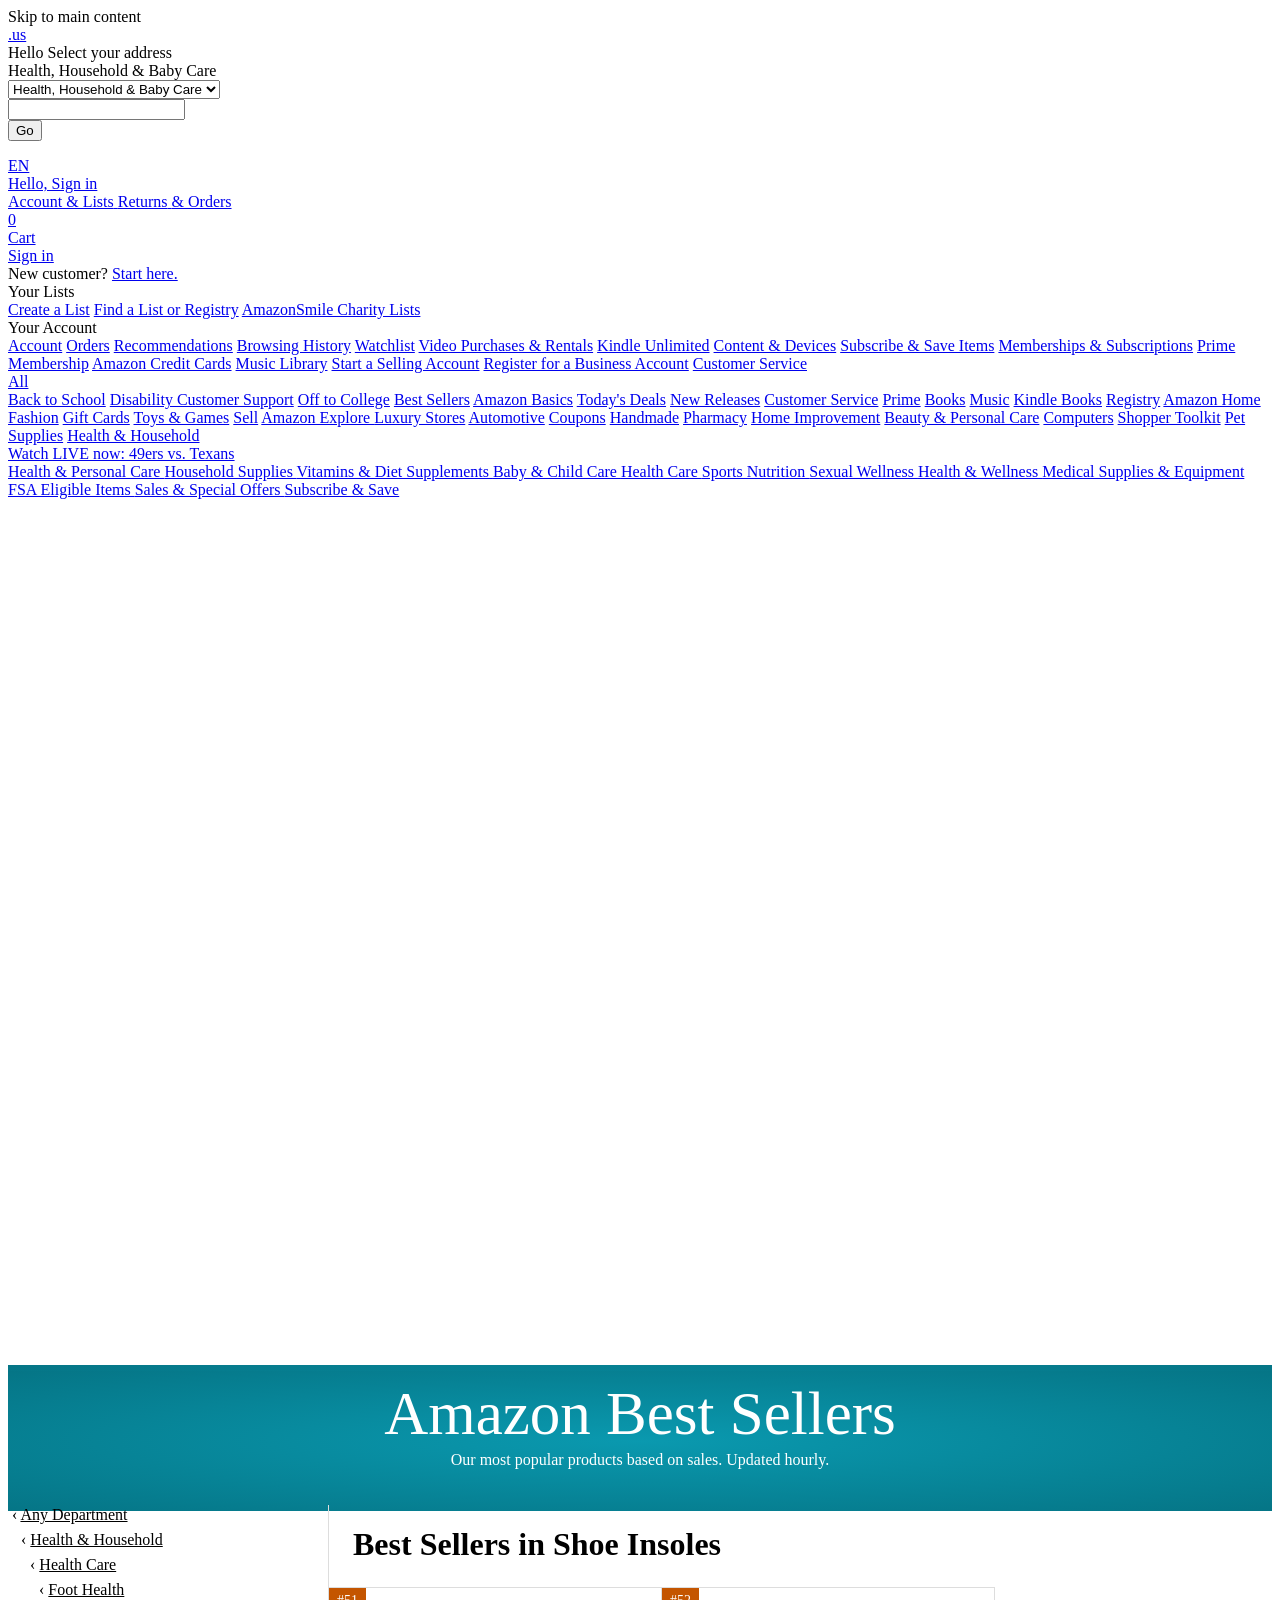
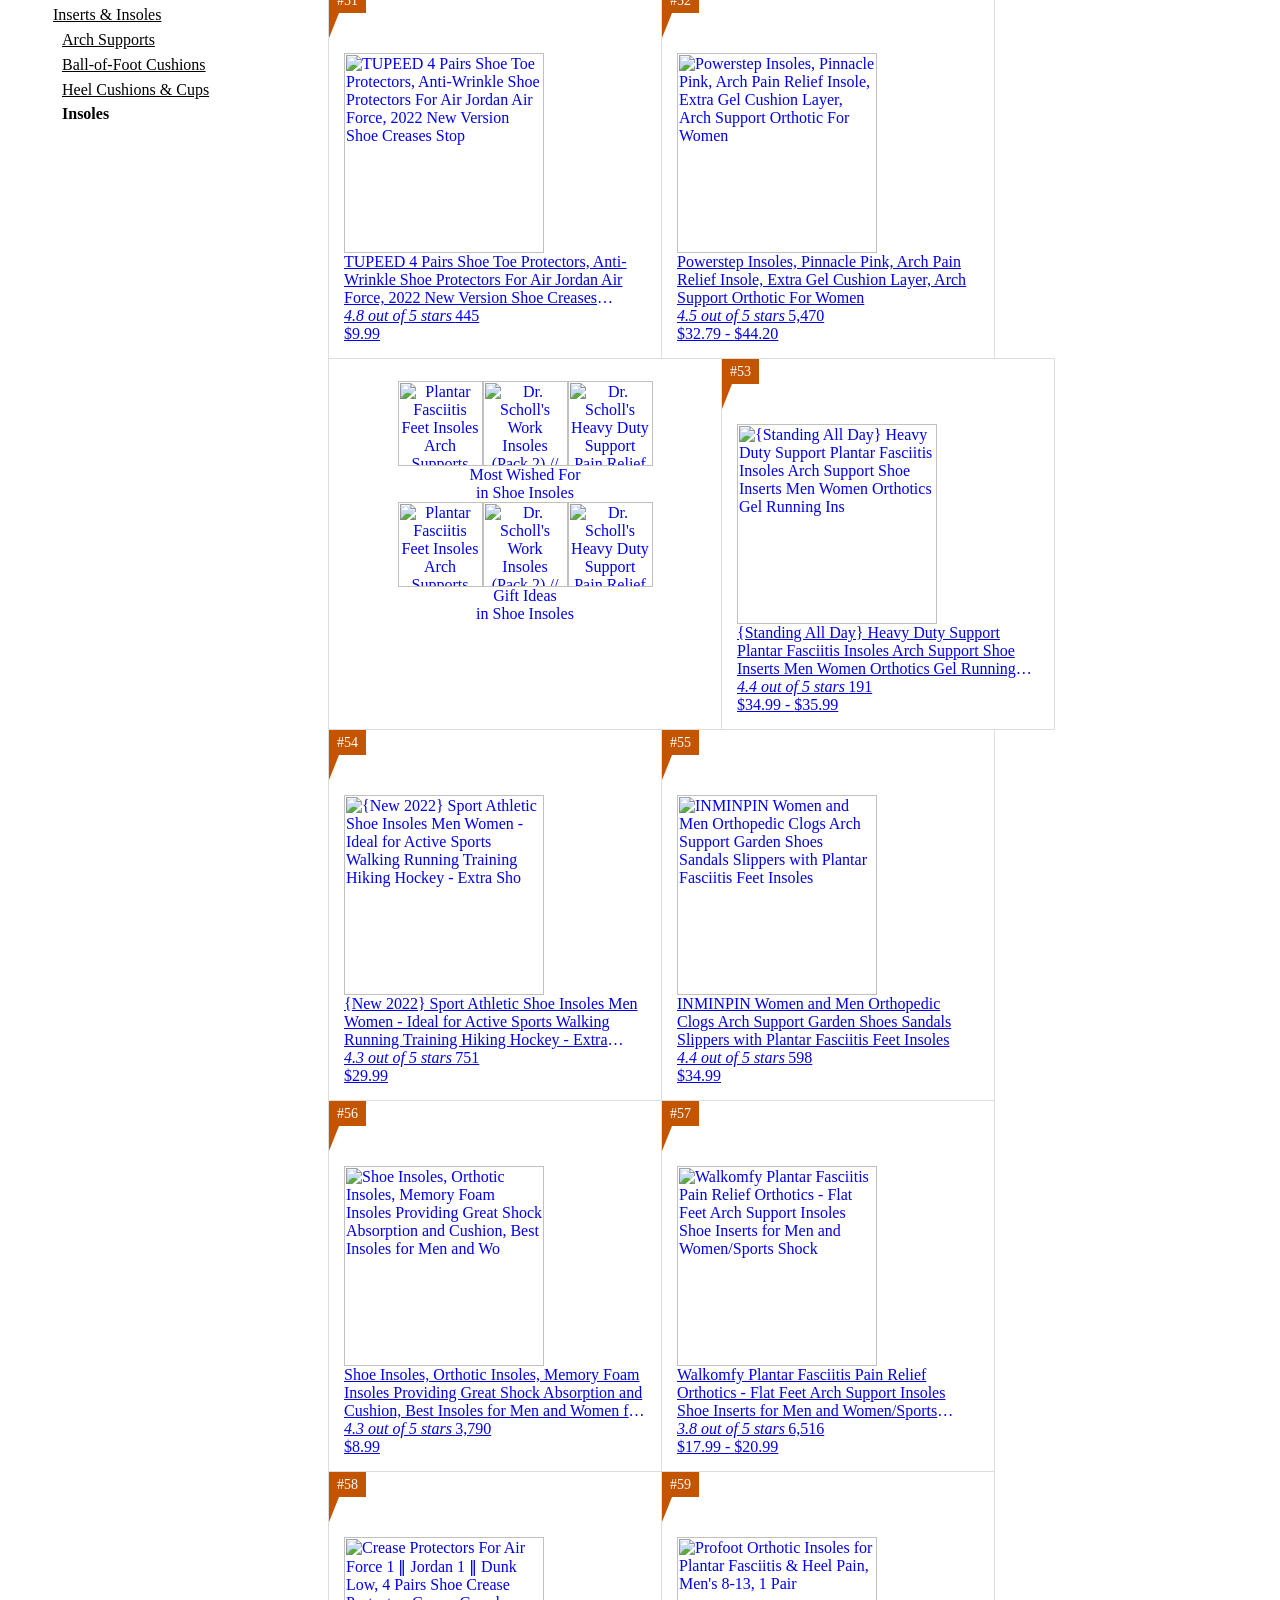
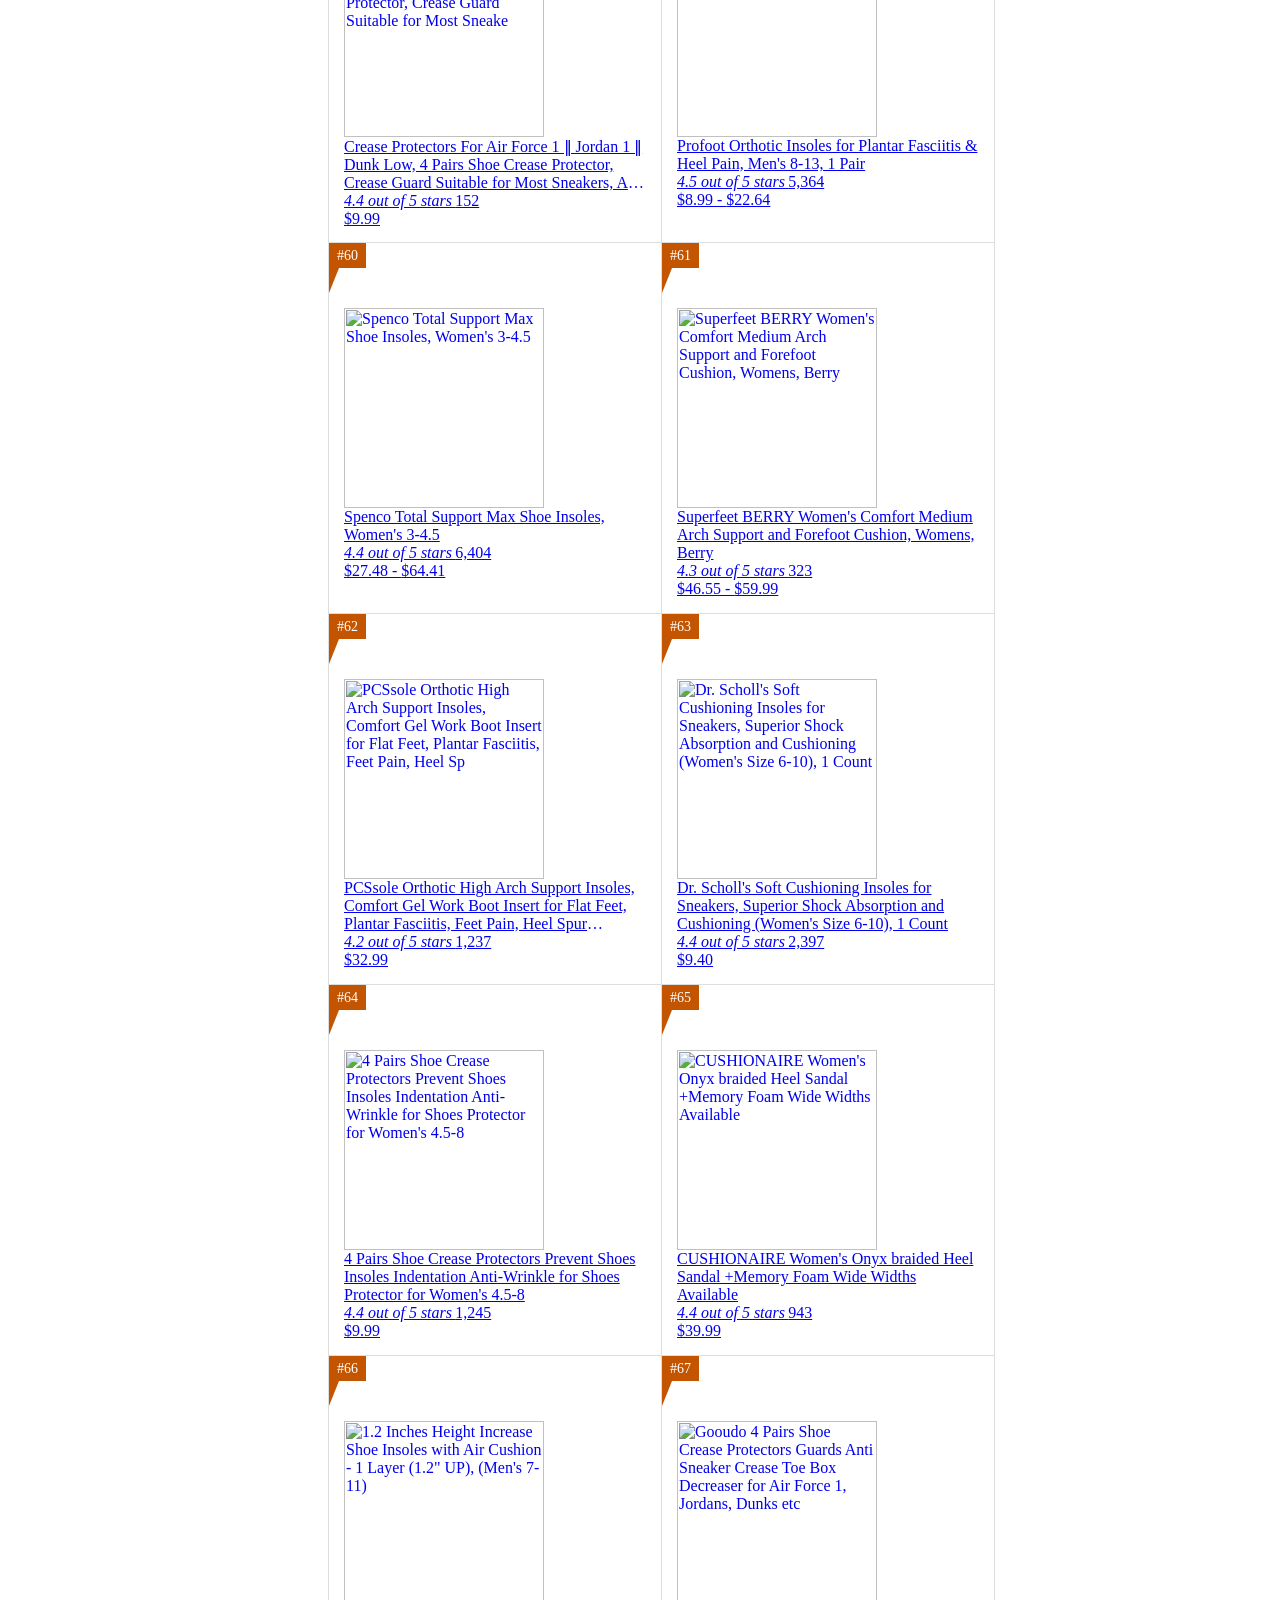
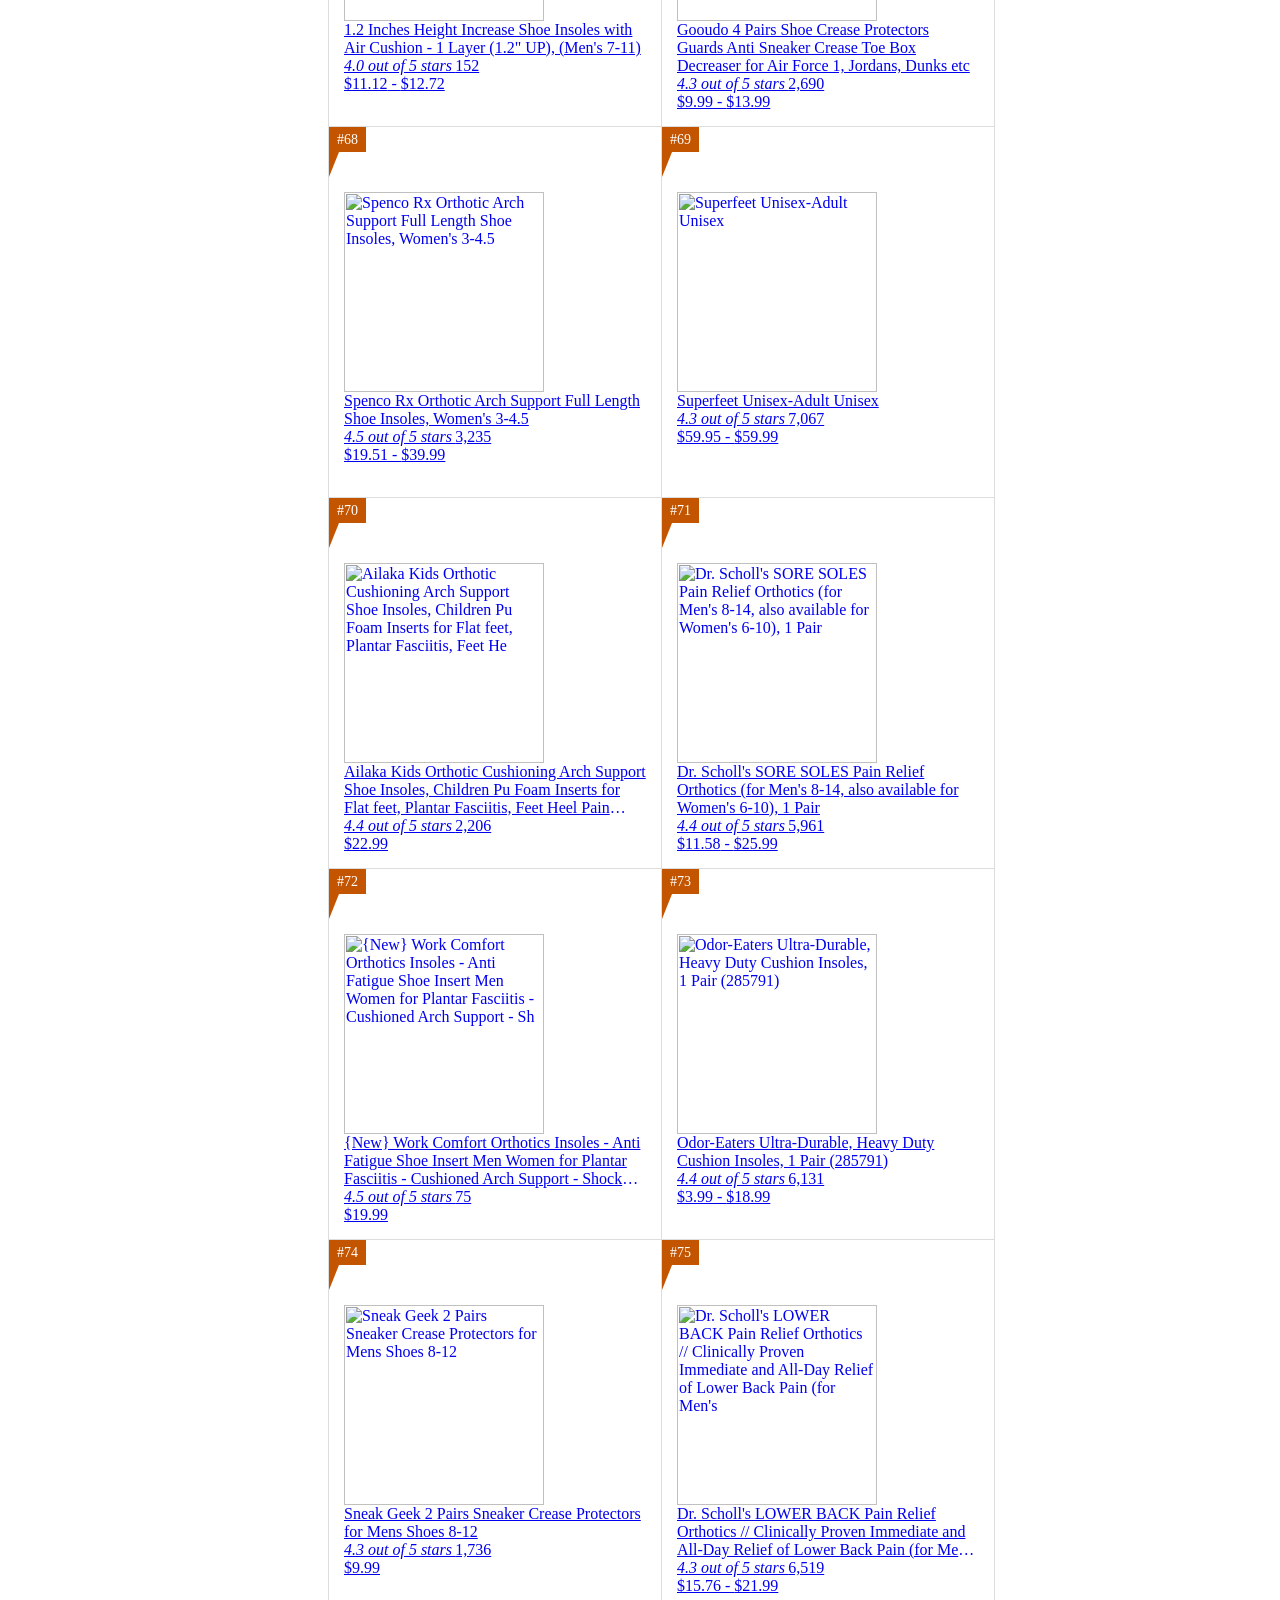
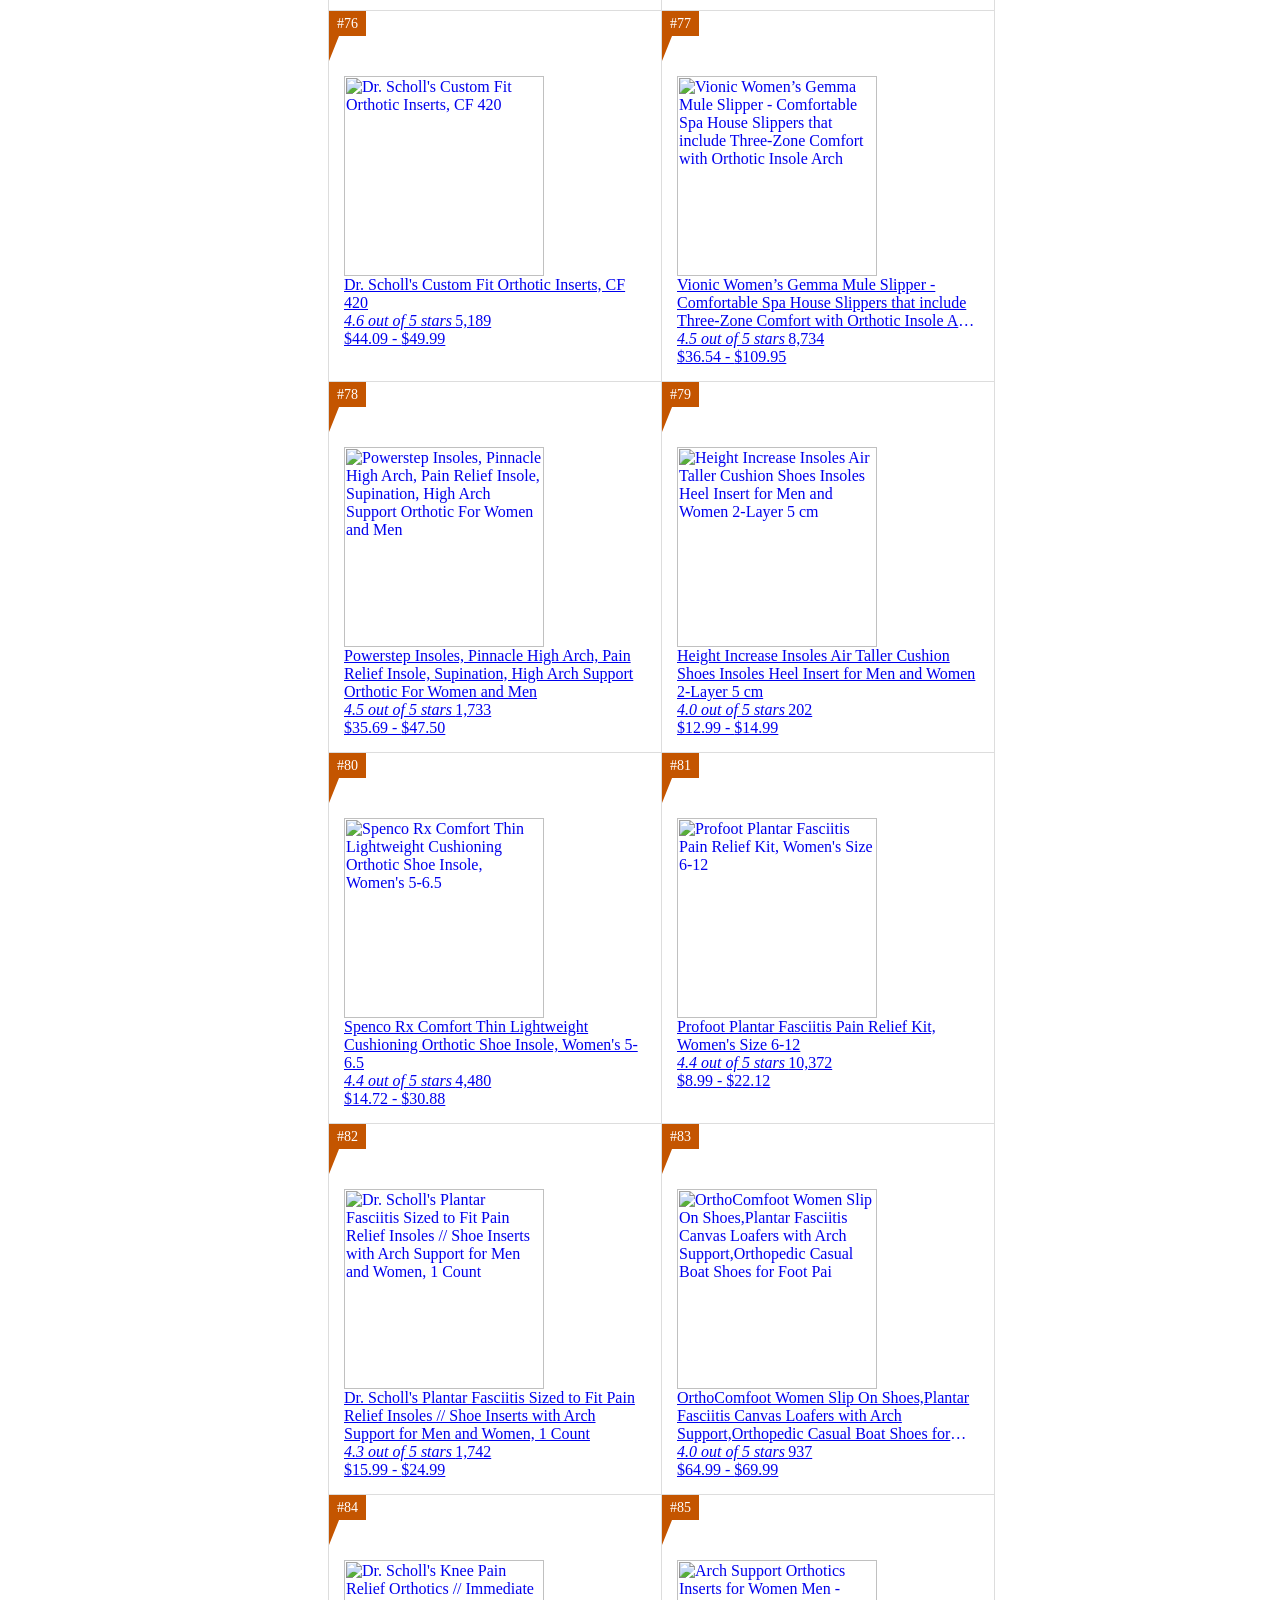
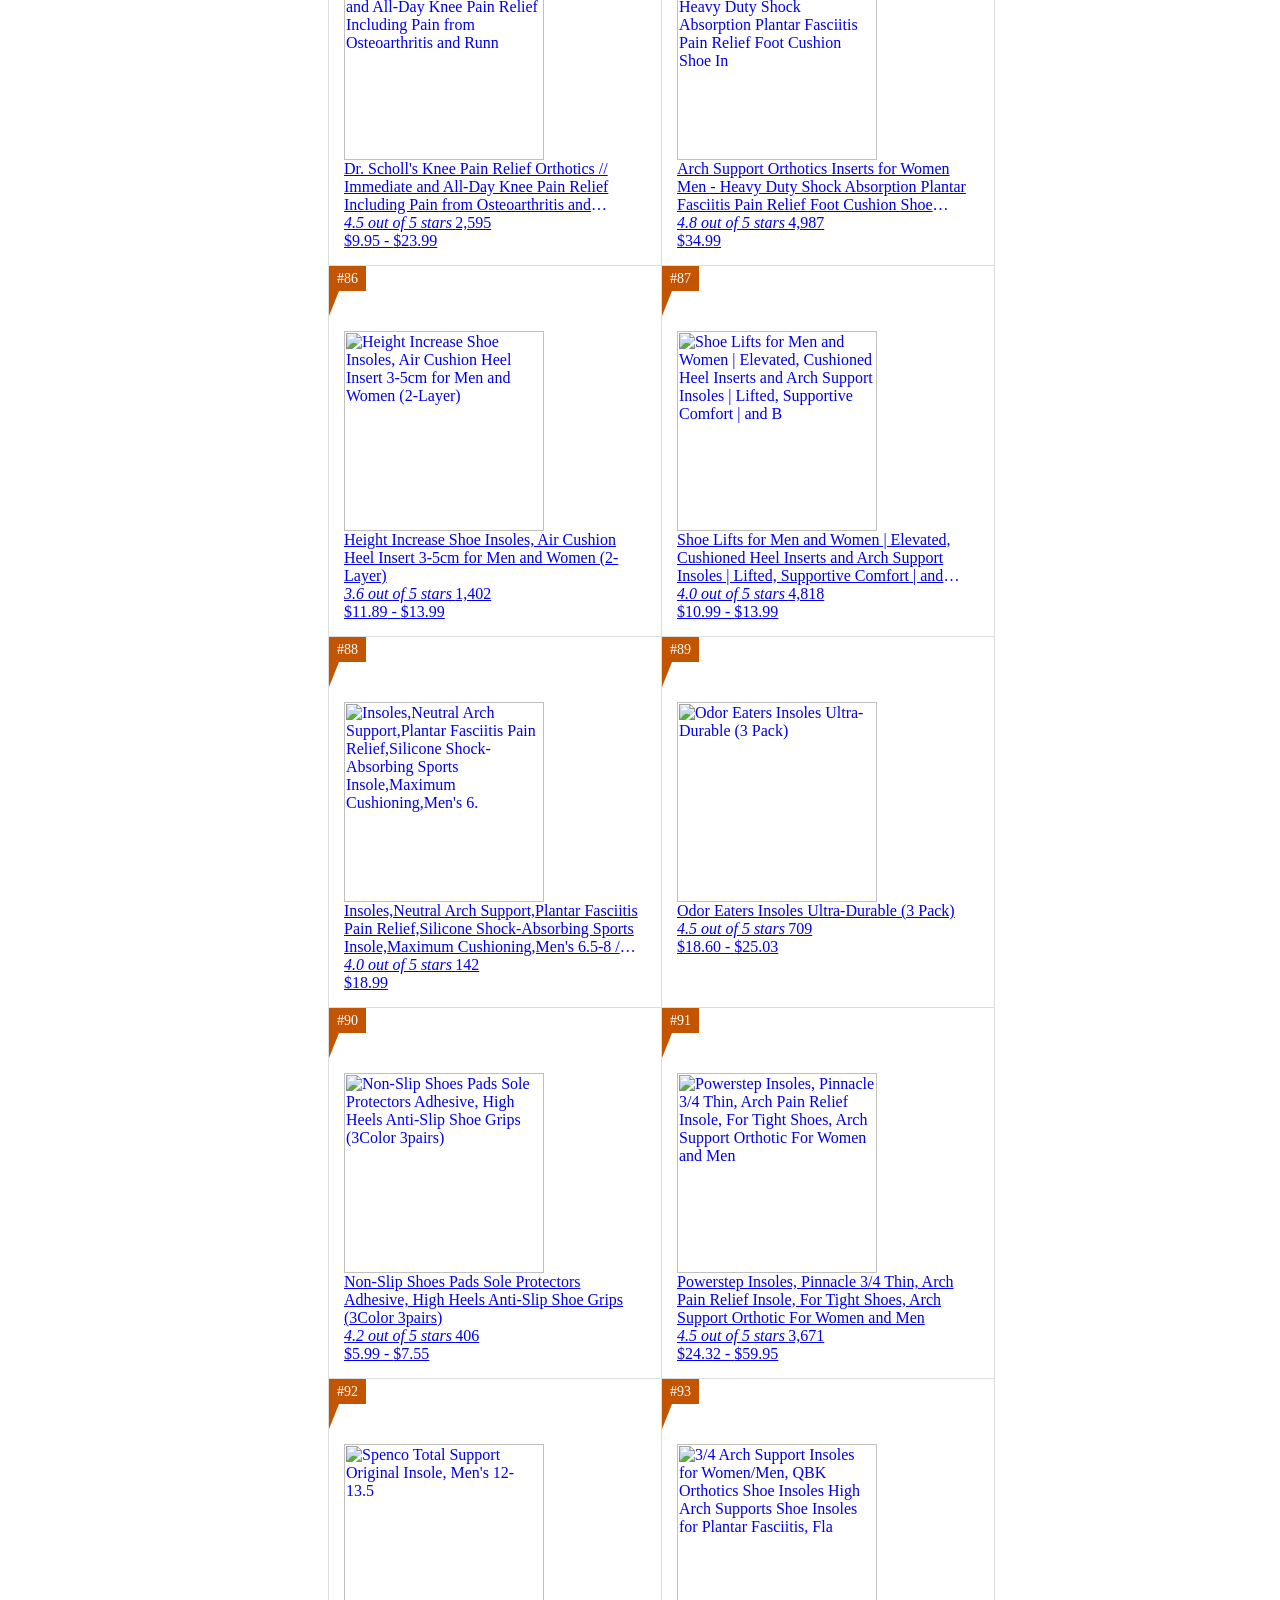
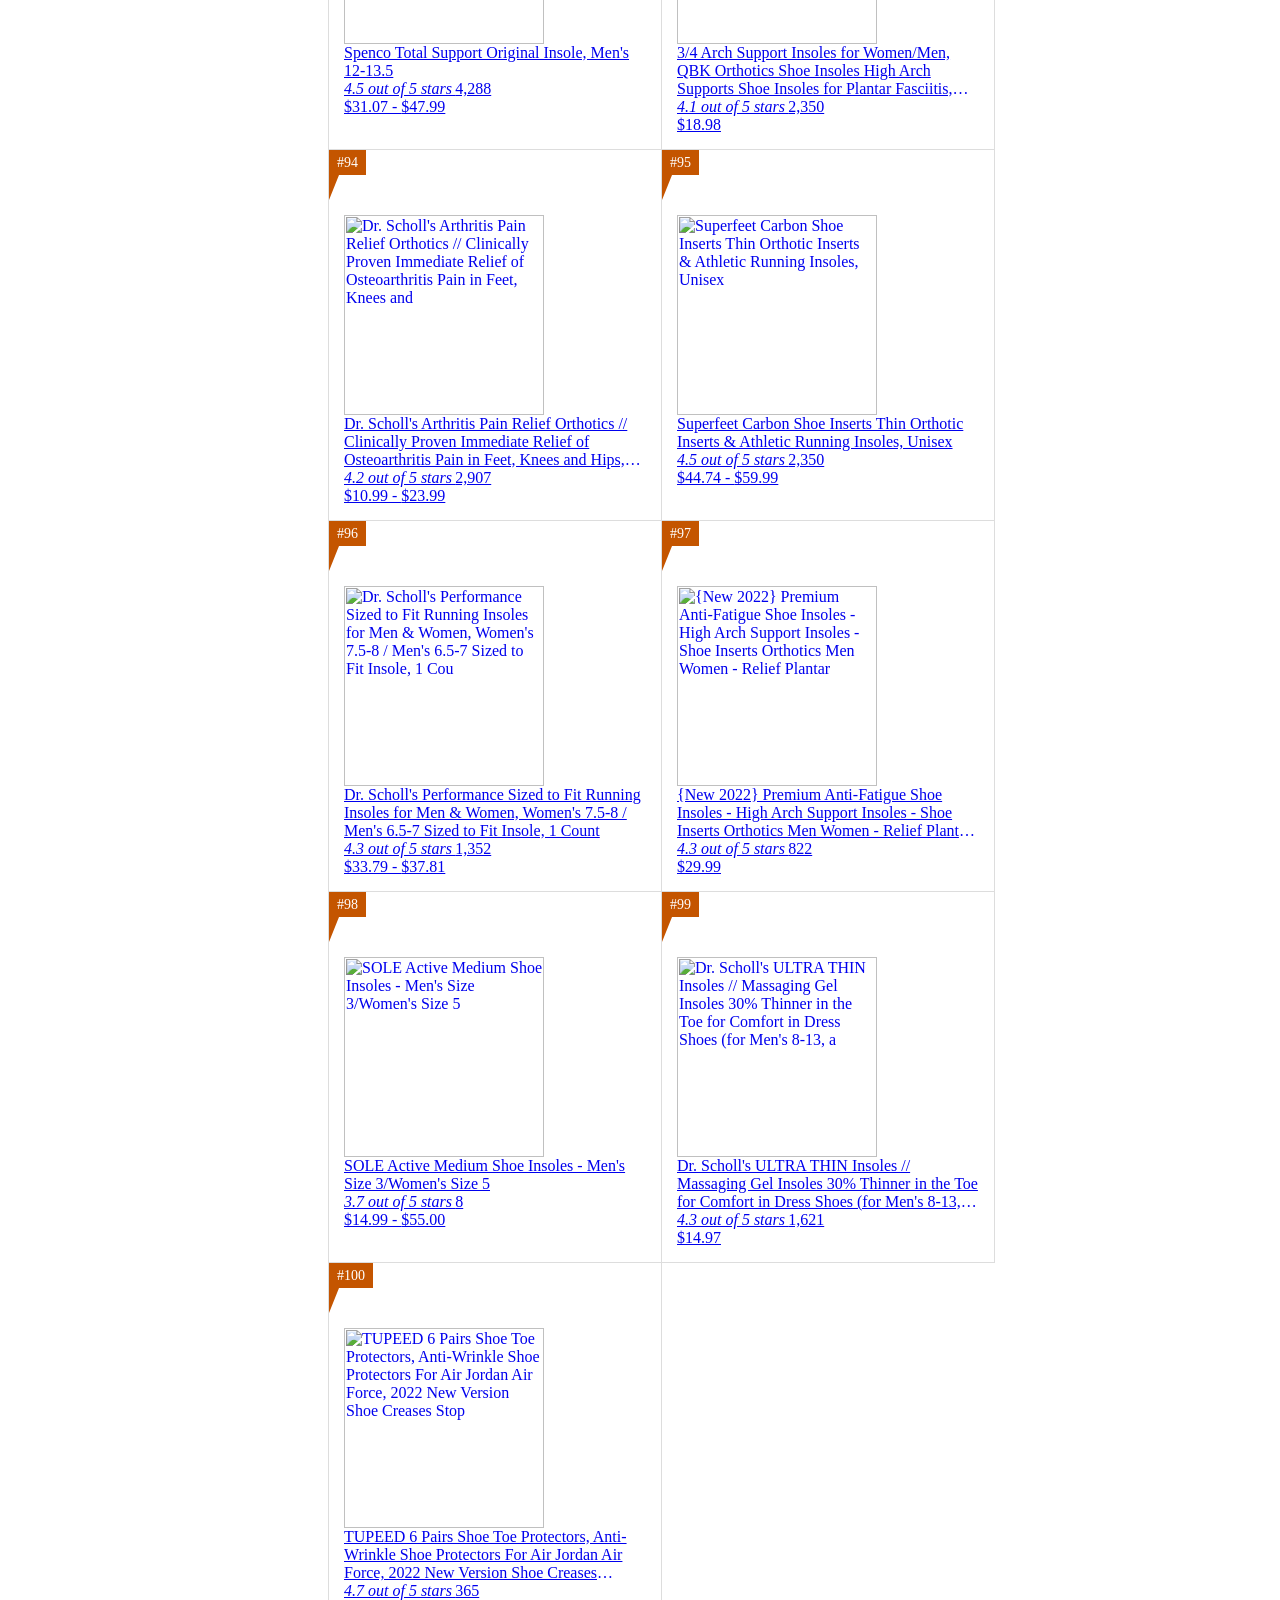
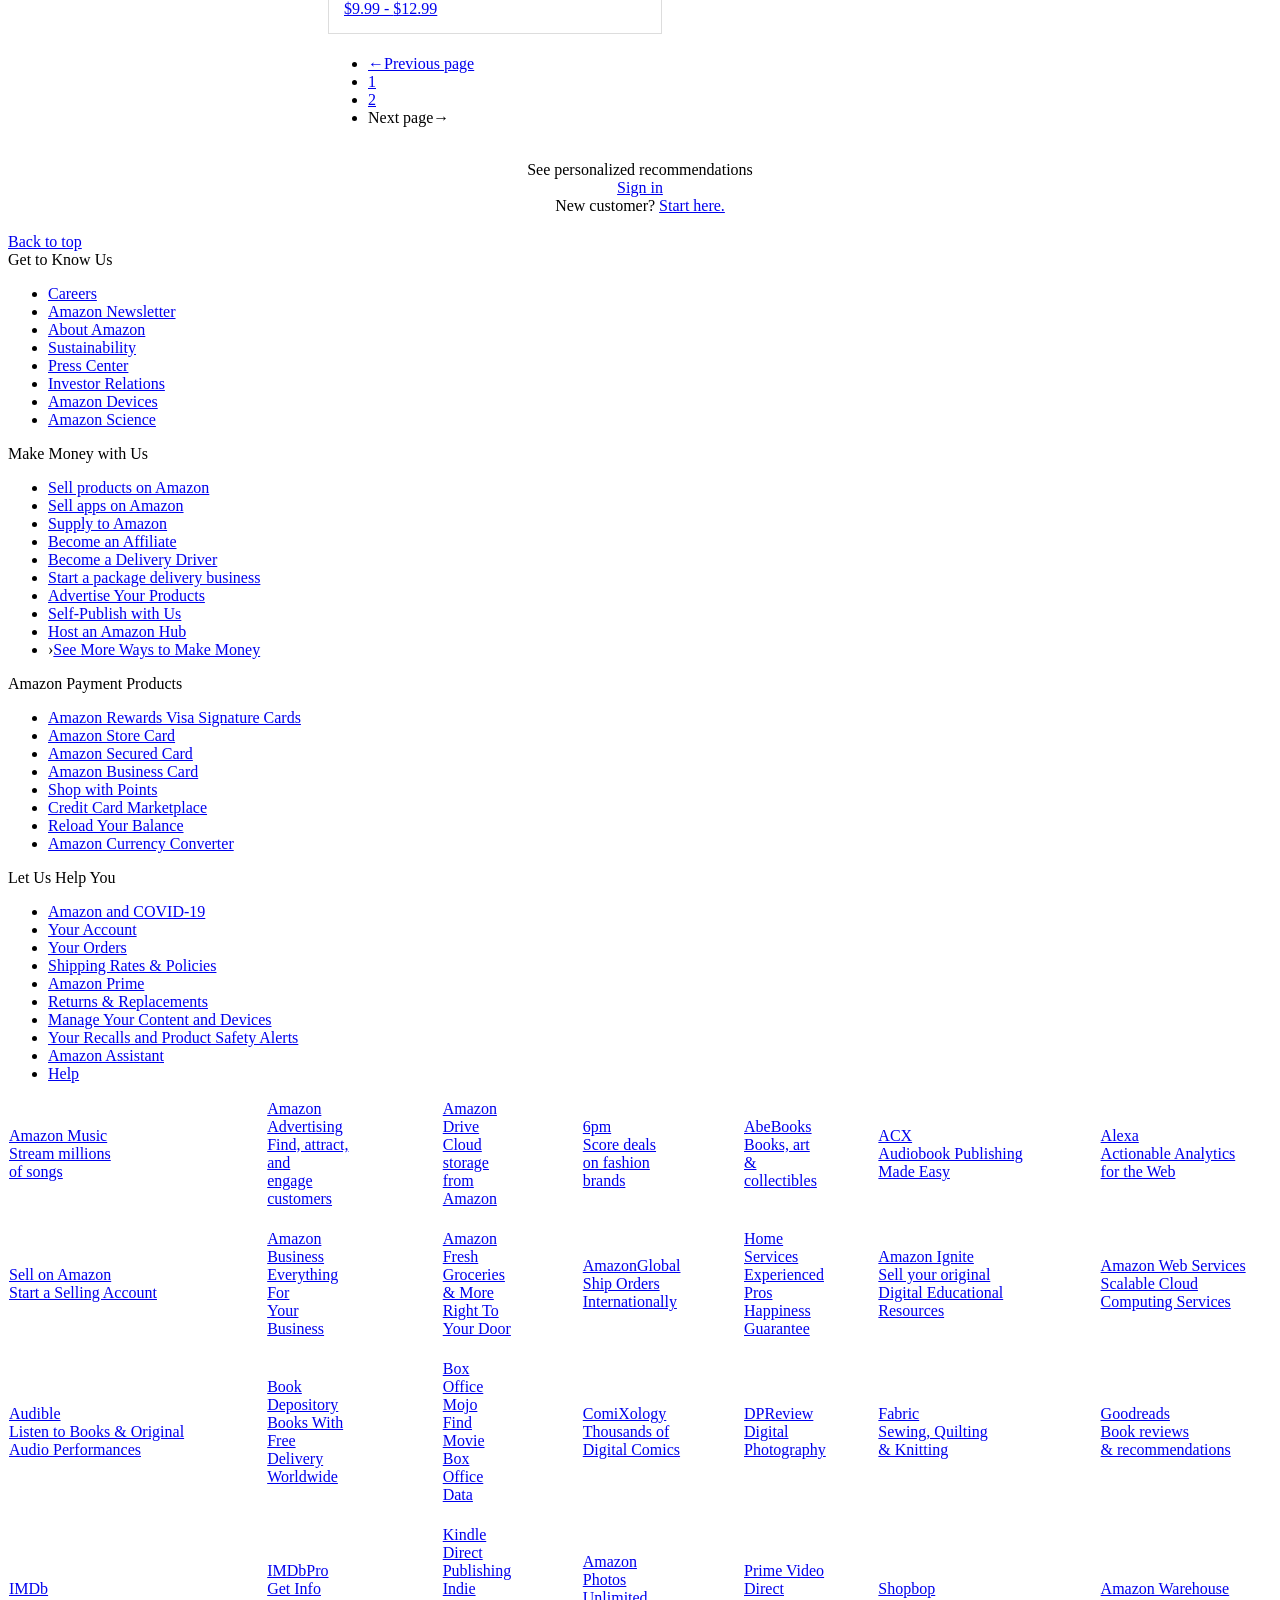
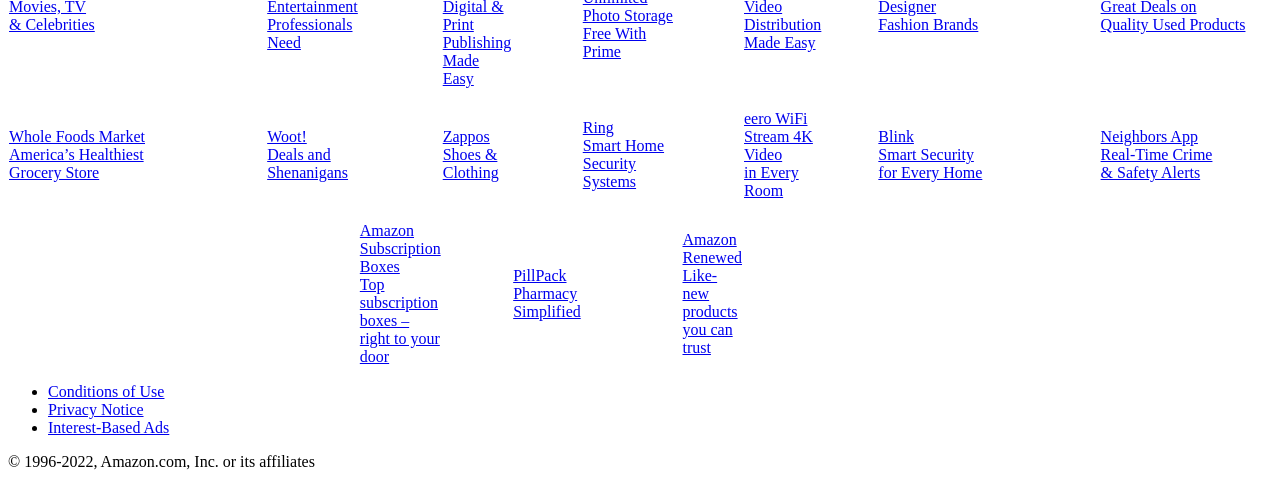
==== commit 65df9a38: "Test" ====
--- a/scripts/amazon_best_sellers/shoe_insoles_BSR/temp.html
+++ b/scripts/amazon_best_sellers/shoe_insoles_BSR/temp.html
@@ -22,11 +22,11 @@
 pec:0,ts:0,erl:[],ter:[],mxe:50,startTimer:function(){a.ts++;setInterval(function(){d.ue&&a.pec<a.ec&&d.uex("at");a.pec=a.ec},1E4)}};l.skipTrace=1;h.skipTrace=1;h.isStub=1;d.ueLogError=h;d.ue_err=a;e.onerror=l})(ue_csm,window);
 
 
-var ue_id = '9NAGW1V99EJFWGC1CBFM',
+var ue_id = 'WT18MH4AFT6PASX02HWZ',
     ue_url = '/rd/uedata',
     ue_navtiming = 1,
     ue_mid = 'ATVPDKIKX0DER',
-    ue_sid = '147-6434416-0145423',
+    ue_sid = '134-1097296-7734349',
     ue_sn = 'www.amazon.com',
     ue_furl = 'fls-na.amazon.com',
     ue_surl = 'https://unagi-na.amazon.com/1/events/com.amazon.csm.nexusclient.prod',
@@ -35,7 +35,7 @@
     ue_urt = 3,
     ue_rpl_ns = 'cel-rpl',
     ue_ddq = 1,
-    ue_fpf = '//fls-na.amazon.com/1/batch/1/OP/ATVPDKIKX0DER:147-6434416-0145423:9NAGW1V99EJFWGC1CBFM$uedata=s:',
+    ue_fpf = '//fls-na.amazon.com/1/batch/1/OP/ATVPDKIKX0DER:134-1097296-7734349:WT18MH4AFT6PASX02HWZ$uedata=s:',
     ue_sbuimp = 1,
     ue_cel_lclia = 1,
     ue_ibft = 0,
@@ -75,8 +75,8 @@
 window.ueinit = window.ue_ihb;
 </script>
 
-<!-- 1up78c -->
-<script>window.ue && ue.count && ue.count('CSMLibrarySize', 9663)</script>
+<!-- zsqwaja57q9rvw9hxk4kb6mm7mv91oioot3e6yw5 -->
+<script>window.ue && ue.count && ue.count('CSMLibrarySize', 9697)</script>
 <!-- sp:feature:aui-assets -->
 <link rel="stylesheet" href="https://images-na.ssl-images-amazon.com/images/I/11EIQ5IGqaL._RC|01ZTHTZObnL.css,41C-I1lXVwL.css,31ufSReDtSL.css,013z33uKh2L.css,017DsKjNQJL.css,0131vqwP5UL.css,41EWOOlBJ9L.css,11TIuySqr6L.css,01ElnPiDxWL.css,11Qjwq-j69L.css,01Dm5eKVxwL.css,01IdKcBuAdL.css,01y-XAlI+2L.css,21P6CS3L9LL.css,01oDR3IULNL.css,41CYNGpGlrL.css,01XPHJk60-L.css,01smHc51S9L.css,21aPhFy+riL.css,11gneA3MtJL.css,21fecG8pUzL.css,01ulGzBW88L.css,01CFUgsA-YL.css,31C80IiXalL.css,11qour3ND0L.css,11gKCCKQV+L.css,11061HxnEvL.css,11oHt2HYxnL.css,01uPgw4sNAL.css,11JQtnL-6eL.css,116v6uYvN6L.css,11jtXRmppwL.css,01QrWuRrZ-L.css,21zuRztKjtL.css,11QyqG8yiqL.css,11K24eOJg4L.css,11F2+OBzLyL.css,01890+Vwk8L.css,11Y05DTEL6L.css,01cbS3UK11L.css,21F85am0yFL.css,01giMEP+djL.css_.css?AUIClients/AmazonUI#us.not-trident">
 <script>
@@ -139,7 +139,7 @@
   background-repeat: no-repeat;
 }
 </style>
-<link rel="stylesheet" href="https://images-na.ssl-images-amazon.com/images/I/41H4XraWzVL._RC|71v+QxqVEYL.css,41ZjX7wVpPL.css,31HZ1VRHtpL.css,31YZpDCYJPL.css,21MKjoYL8wL.css,41yQj5y2obL.css,01yCq3WXEcL.css,11kO7yAgiQL.css,31OvHRW+XiL.css,01XHMOHpK1L.css,11iUHDm4--L.css,415g7iDx4VL.css,01YWmXMYw8L.css_.css?AUIClients/NavDesktopUberAsset&amp;5SXCIkgC#desktop.427118-T2">
+<link rel="stylesheet" href="https://images-na.ssl-images-amazon.com/images/I/41H4XraWzVL._RC|71v+QxqVEYL.css,41ZjX7wVpPL.css,31HZ1VRHtpL.css,31YZpDCYJPL.css,21MKjoYL8wL.css,41yQj5y2obL.css,01yCq3WXEcL.css,11kO7yAgiQL.css,31OvHRW+XiL.css,01XHMOHpK1L.css,11iUHDm4--L.css,41yKpEQVJkL.css,01YWmXMYw8L.css_.css?AUIClients/NavDesktopUberAsset&amp;OnzFFXX6#desktop.427118-T3.310484-T1">
 <!-- sp:end-feature:nav-inline-css -->
 <!-- sp:feature:host-assets -->
 
@@ -190,7 +190,7 @@
   ues('ctb', 'portal-bb', 1);
 }
 </script>
-<script type="text/javascript" async="" crossorigin="anonymous" src="https://images-na.ssl-images-amazon.com/images/I/01Z-ejtrIbL.js?xcp"></script><script type="text/javascript" async="" crossorigin="anonymous" src="https://images-na.ssl-images-amazon.com/images/I/41aIOlS0jAL.js?xcp"></script><script type="text/javascript" async="" crossorigin="anonymous" src="https://images-na.ssl-images-amazon.com/images/I/01T1xfet5QL.js?xcp"></script><script type="text/javascript" async="" crossorigin="anonymous" src="https://images-na.ssl-images-amazon.com/images/I/41Onz+q4UnL._RC|71cwmjT1zhL.js,01QvReFeJyL.js,01phmzCOwJL.js,61mRmbzanhL.js,41gNKoK0s7L.js,115pV8Rl02L.js,21QA-szxgvL.js,11k47yUMOjL.js,41Tq19UwENL.js,51t-JTxfnwL.js,31q09M4kHBL.js,11lEMI5MhIL.js,31QBh1XrJ9L.js,01LEzWzrPZL.js,01AqeWA7PKL.js_.js?AUIClients/NavDesktopUberAsset&amp;aefgFWXW#desktop.language-en.us.375680-T1.420134-T1.366740-T1.444180-T1.410535-T1"></script><script type="text/javascript" async="" crossorigin="anonymous" src="https://images-na.ssl-images-amazon.com/images/I/61lemL2h6EL.js?AUIClients/AmazonUIjQuery&amp;KK9dlo3A#412402-T1.412405-T1"></script><script type="text/javascript" async="" crossorigin="anonymous" src="https://images-na.ssl-images-amazon.com/images/I/11Y+5x+kkTL._RC|51fH61+ExwL.js,11yKORv-GTL.js,11giXtZCwVL.js,01+z+uIeJ-L.js,01VRMV3FBdL.js,21SDJtBU-PL.js,012FVc3131L.js,11rRjDLdAVL.js,513g-moecaL.js,11kWu3cNjYL.js,11aKqyRXooL.js,11OREnu1epL.js,11qVTZscrRL.js,21ssiLNIZvL.js,0190vxtlzcL.js,51+N26vFcBL.js,01JYHc2oIlL.js,31nfKXylf6L.js,01ezj5Rkz1L.js,11bEz2VIYrL.js,31o2NGTXThL.js,01rpauTep4L.js,01z-ITg3r9L.js_.js?AUIClients/AmazonUI"></script><script type="text/javascript" async="" crossorigin="anonymous" src="https://images-na.ssl-images-amazon.com/images/I/51SrwqaWgEL.js?AUIClients/CardJsRuntimeBuzzCopyBuild"></script><script type="text/javascript" async="" crossorigin="anonymous" src="https://images-na.ssl-images-amazon.com/images/I/31S6E7g0TYL.js?xcp"></script></head><!-- sp:end-feature:head-close -->
+<script type="text/javascript" async="" crossorigin="anonymous" src="https://images-na.ssl-images-amazon.com/images/I/01Z-ejtrIbL.js?xcp"></script><script type="text/javascript" async="" crossorigin="anonymous" src="https://images-na.ssl-images-amazon.com/images/I/41aIOlS0jAL.js?xcp"></script><script type="text/javascript" async="" crossorigin="anonymous" src="https://images-na.ssl-images-amazon.com/images/I/01T1xfet5QL.js?xcp"></script><script type="text/javascript" async="" crossorigin="anonymous" src="https://images-na.ssl-images-amazon.com/images/I/41Onz+q4UnL._RC|71cwmjT1zhL.js,01QvReFeJyL.js,01phmzCOwJL.js,616edJJXh3L.js,41gNKoK0s7L.js,115pV8Rl02L.js,21QA-szxgvL.js,11k47yUMOjL.js,41Tq19UwENL.js,51t-JTxfnwL.js,31q09M4kHBL.js,11lEMI5MhIL.js,31zRQYivqLL.js,01LEzWzrPZL.js,01AqeWA7PKL.js_.js?AUIClients/NavDesktopUberAsset&amp;z7qwGzL2#desktop.language-en.us.375680-T1.420134-T1.366740-T1.310484-T1.444180-T1"></script><script type="text/javascript" async="" crossorigin="anonymous" src="https://images-na.ssl-images-amazon.com/images/I/61lemL2h6EL.js?AUIClients/AmazonUIjQuery&amp;KK9dlo3A#412402-T1.412405-T1"></script><script type="text/javascript" async="" crossorigin="anonymous" src="https://images-na.ssl-images-amazon.com/images/I/11Y+5x+kkTL._RC|51fH61+ExwL.js,11yKORv-GTL.js,11giXtZCwVL.js,01+z+uIeJ-L.js,01VRMV3FBdL.js,21SDJtBU-PL.js,012FVc3131L.js,11rRjDLdAVL.js,513g-moecaL.js,11kWu3cNjYL.js,11aKqyRXooL.js,11OREnu1epL.js,11qVTZscrRL.js,21ssiLNIZvL.js,0190vxtlzcL.js,51+N26vFcBL.js,01JYHc2oIlL.js,31nfKXylf6L.js,01ezj5Rkz1L.js,11bEz2VIYrL.js,31o2NGTXThL.js,01rpauTep4L.js,01z-ITg3r9L.js_.js?AUIClients/AmazonUI"></script><script type="text/javascript" async="" crossorigin="anonymous" src="https://images-na.ssl-images-amazon.com/images/I/51SrwqaWgEL.js?AUIClients/CardJsRuntimeBuzzCopyBuild"></script><script type="text/javascript" async="" crossorigin="anonymous" src="https://images-na.ssl-images-amazon.com/images/I/31S6E7g0TYL.js?xcp"></script></head><!-- sp:end-feature:head-close -->
 <!-- sp:feature:start-body -->
 <body class="a-m-us a-aui_72554-c a-aui_accordion_a11y_role_354025-c a-aui_killswitch_csa_logger_372963-c a-aui_launch_2021_ally_fixes_392482-c a-aui_pci_risk_banner_210084-c a-aui_preload_261698-c a-aui_rel_noreferrer_noopener_309527-c a-aui_template_weblab_cache_333406-c a-aui_tnr_v2_180836-c a-meter-animate"><div id="a-page"><script type="a-state" data-a-state="{&quot;key&quot;:&quot;a-wlab-states&quot;}">{"AUI_TNR_V2_180836":"C","AUI_ACCORDION_A11Y_ROLE_354025":"C","AUI_PRELOAD_261698":"C","AUI_LAUNCH_2021_ALLY_FIXES_392482":"C","AUI_TEMPLATE_WEBLAB_CACHE_333406":"C","AUI_72554":"C","AUI_KILLSWITCH_CSA_LOGGER_372963":"C","AUI_REL_NOREFERRER_NOOPENER_309527":"C","AUI_PCI_RISK_BANNER_210084":"C"}</script><script>typeof uex === 'function' && uex('ld', 'portal-bb', {wb: 1})</script><!-- sp:end-feature:start-body -->
 
@@ -204,14 +204,14 @@
         'Events.Namespace': 'csa',
         'ObfuscatedMarketplaceId': 'ATVPDKIKX0DER',
         'Events.SushiEndpoint': 'https://unagi.amazon.com/1/events/com.amazon.csm.csa.prod',
-        'CacheDetection.RequestID': "9NAGW1V99EJFWGC1CBFM",
+        'CacheDetection.RequestID': "WT18MH4AFT6PASX02HWZ",
         'CacheDetection.Callback': window.ue && ue.reset,
         'LCP.elementDedup': 1
     });
 
     csa("Events")("setEntity", {
-        page: {requestId: "9NAGW1V99EJFWGC1CBFM", meaningful: "interactive"},
-        session: {id: "147-6434416-0145423"}
+        page: {requestId: "WT18MH4AFT6PASX02HWZ", meaningful: "interactive"},
+        session: {id: "134-1097296-7734349"}
     });
 }
 !function(r){var i,e,o="splice",u=r.csa,f={},c={},a=r.csa._s,s=0,l=0,g=-1,h={},v={},d={},n=Object.keys,p=function(){};function t(n,t){return u(n,t)}function m(n,t){var r=c[n]||{};k(r,t),c[n]=r,l++,S(U,0)}function w(n,t,r){var i=!0;return t=D(t),r&&r.buffered&&(i=(d[n]||[]).every(function(n){return!1!==t(n)})),i?(h[n]||(h[n]=[]),h[n].push(t),function(){!function(n,t){var r=h[n];r&&r[o](r.indexOf(t),1)}(n,t)}):p}function b(n,t){if(t=D(t),n in v)return t(v[n]),p;return w(n,function(n){return t(n),!1})}function y(n,t){if(u("Errors")("logError",n),f.DEBUG)throw t||n}function E(){return Math.abs(4294967295*Math.random()|0).toString(36)}function D(n,t){return function(){try{return n.apply(this,arguments)}catch(n){y(n.message||n,n)}}}function S(n,t){return r.setTimeout(D(n),t)}function U(){for(var n=0;n<a.length;){var t=a[n],r=t[0]in c;if(!r&&!e)return void(s=t.length);r?(a[o](s=n,1),I(t)):n++}g=l}function I(n){var arguments,t=c[n[0]],r=(arguments=n[1])[0];if(!t||!t[r])return y("Undefined function: "+t+"/"+r);i=n[3],c[n[2]]=t[r].apply(t,arguments.slice(1))||{},i=0}function O(){e=1,U()}function k(t,r){n(r).forEach(function(n){t[n]=r[n]})}b("$beforeunload",O),m("Config",{instance:function(n){k(f,n)}}),u.plugin=D(function(n){n(t)}),t.config=f,t.register=m,t.on=w,t.once=b,t.blank=p,t.emit=function(n,t,r){for(var i=h[n]||[],e=0;e<i.length;)!1===i[e](t)?i[o](e,1):e++;v[n]=t||{},r&&r.buffered&&(d[n]||(d[n]=[]),100<=d[n].length&&d[n].shift(),d[n].push(t||{}))},t.UUID=function(){return[E(),E(),E(),E()].join("-")},t.time=function(n){var t=i?new Date(i.time):new Date;return"ISO"===n?t.toISOString():t.getTime()},t.error=y,t.warn=function(n,t){if(u("Errors")("logWarn",n),f.DEBUG)throw t||n},t.exec=D,t.timeout=S,t.interval=function(n,t){return r.setInterval(D(n),t)},(t.global=r).csa._s.push=function(n){n[0]in c&&(!a.length||e)?(I(n),a.length&&g!==l&&U()):a[o](s++,0,n)},U(),S(function(){S(O,f.SkipMissingPluginsTimeout||5e3)},1)}("undefined"!=typeof window?window:global);csa.plugin(function(o){var f="addEventListener",e="requestAnimationFrame",t=o.exec,r=o.global,u=o.on;o.raf=function(n){if(r[e])return r[e](t(n))},o.on=function(n,e,t,r){if(n&&"function"==typeof n[f]){var i=o.exec(t);return n[f](e,i,r),function(){n.removeEventListener(e,i,r)}}return"string"==typeof n?u(n,e,t,r):o.blank}});csa.plugin(function(o){var t,n,r={},e="localStorage",c="sessionStorage",a="local",i="session",u=o.exec;function s(e,t){var n;try{r[t]=!!(n=o.global[e]),n=n||{}}catch(e){r[t]=!(n={})}return n}function f(){t=t||s(e,a),n=n||s(c,i)}function l(e){return e&&e[i]?n:t}o.store=u(function(e,t,n){f();var o=l(n);return e?t?void(o[e]=t):o[e]:Object.keys(o)}),o.storageSupport=u(function(){return f(),r}),o.deleteStored=u(function(e,t){f();var n=l(t);if("function"==typeof e)for(var o in n)n.hasOwnProperty(o)&&e(o,n[o])&&delete n[o];else delete n[e]})});csa.plugin(function(n){n.types={ovl:function(n){var r=[];if(n)for(var i in n)n.hasOwnProperty(i)&&r.push(n[i]);return r}}});csa.plugin(function(o){function r(n){return function(r){o("Metrics",{producerId:"csa",dimensions:{message:r}})("recordMetric",n,1)}}o.register("Errors",{logError:r("jsError"),logWarn:r("jsWarn")})});csa.plugin(function(o){var i,e,n,a,t,r="function",u="willDisappear",c="$app.",f="$document.",p="focus",d="blur",s="active",l="resign",$=o.global,b=o.exec,m=o("Events"),g=$.location,v=$.document||{},h=$.P||{},y=(($.performance||{}).navigation||{}).type,P=o.on,w=o.emit,k=v.hidden,E={};g&&v&&(P($,"beforeunload",D),P($,"pagehide",D),P(v,"visibilitychange",A(f,function(){return v.visibilityState||"unknown"})),P(v,p,A(f+p)),P(v,d,A(f+d)),h.when&&h.when("mash").execute(function(e){e&&(P(e,"appPause",A(c+"pause")),P(e,"appResume",A(c+"resume")),A(c+"deviceready")(),$.cordova&&$.cordova.platformId&&A(c+cordova.platformId)(),P(v,s,A(c+s)),P(v,l,A(c+l)))}),e=$.app||{},n=b(function(){w(c+"willDisappear"),D()}),t=typeof(a=e[u])==r,e[u]=b(function(){n(),t&&a()}),$.app||($.app=e),"complete"===v.readyState?T():P($,"load",T),k?S():x(),o.on("$app.blur",S),o.on("$app.focus",x),o.on("$document.blur",S),o.on("$document.focus",x),o.on("$document.hidden",S),o.on("$document.visible",x),o.register("SPA",{newPage:I}),I({transitionType:{0:"hard",1:"refresh",2:"back-button"}[y]||"unknown"}));function I(n,e){var a=!!i,t=(e=e||{}).keepPageAttributes;a&&(w("$beforePageTransition"),w("$pageTransition")),a&&!t&&m("removeEntity","page"),i=o.UUID(),t?E.id=i:E={schemaId:"<ns>.PageEntity.1",id:i,url:g.href,server:g.hostname,path:g.pathname,referrer:v.referrer,title:v.title},Object.keys(n||{}).forEach(function(e){E[e]=n[e]}),m("setEntity",{page:E}),w("$pageChange",E,{buffered:1}),a&&w("$afterPageTransition")}function T(){w("$load"),w("$ready"),w("$afterload")}function D(){w("$ready"),w("$beforeunload"),w("$unload"),w("$afterunload")}function S(){k||(w("$visible",!1,{buffered:1}),k=!0)}function x(){k&&(w("$visible",!0,{buffered:1}),k=!1)}function A(n,a){return b(function(){var e=typeof a==r?n+a():n;w(e)})}});csa.plugin(function(c){var t="Events",e="UNKNOWN",a="id",u="all",n="messageId",i="timestamp",f="producerId",o="application",r="obfuscatedMarketplaceId",s="entities",d="schemaId",l="version",p="attributes",v="<ns>",g=c.config,h=(c.global.location||{}).host,m=g[t+".Namespace"]||"csa_other",I=g.Application||"Other"+(h?":"+h:""),b=c("Transport"),y={},O=function(t,e){Object.keys(t).forEach(e)};function E(n,i,o){O(i,function(t){var e=o===u||(o||{})[t];t in n||(n[t]={version:1,id:i[t][a]||c.UUID()}),U(n[t],i[t],e)})}function U(e,n,i){O(n,function(t){!function(t,e,n){return"string"!=typeof e&&t!==l?c.error("Attribute is not of type string: "+t):!0===n||1===n||(t===a||!!~(n||[]).indexOf(t))}(t,n[t],i)||(e[t]=n[t])})}function N(o,t,r){O(t,function(t){var e=o[t];if(e[d]){var n={},i={};n[a]=e[a],n[f]=e[f]||r,n[d]=e[d],n[l]=e[l]++,n[p]=i,S(n),U(i,e,1),k(i),b("log",n)}})}function S(t){t[i]=function(t){return"number"==typeof t&&(t=new Date(t).toISOString()),t||c.time("ISO")}(t[i]),t[n]=t[n]||c.UUID(),t[o]=I,t[r]=g.ObfuscatedMarketplaceId||e,t[d]=t[d].replace(v,m)}function k(t){delete t[l],delete t[d],delete t[f]}function w(o){var r={};this.log=function(t,e){var n={},i=(e||{}).ent;return t?"string"!=typeof t[d]?c.error("A valid schema id is required for the event"):(S(t),E(n,y,i),E(n,r,i),E(n,t[s]||{},i),O(n,function(t){k(n[t])}),t[f]=o[f],t[s]=n,void b("log",t,e)):c.error("The event cannot be undefined")},this.setEntity=function(t){E(r,t,u),N(r,t,o[f])}}g["KillSwitch."+t]||c.register(t,{setEntity:function(t){E(y,t,u),N(y,t,"csa")},removeEntity:function(t){delete y[t]},instance:function(t){return new w(t)}})});csa.plugin(function(s){var c,g="Transport",l="post",f="preflight",r="csa.cajun.",i="store",a="deleteStored",u="sendBeacon",t="__merge",e="messageId",n=".FlushInterval",o=0,d=s.config[g+".BufferSize"]||2e3,h=s.config[g+".RetryDelay"]||1500,p={},v=0,y=[],m=s.global,E=m.document,b=s.timeout,k=m.Object.keys,w=s.config[g+n]||5e3,I=w,O=s.config[g+n+".BackoffFactor"]||1,R=s.config[g+n+".BackoffLimit"]||3e4,S=0;function B(n){if(864e5<s.time()-+new Date(n.timestamp))return s.warn("Event is too old: "+n);v<d&&(n[e]in p||(p[n[e]]=n,v++),"function"==typeof n[t]&&n[t](p[n[e]]),!S&&o&&(S=b(T,function(){var n=I;return I=Math.min(n*O,R),n}())))}function T(){y.forEach(function(e){var o=[];k(p).forEach(function(n){var t=p[n];e.accepts(t)&&o.push(t)}),o.length&&(e.chunks?e.chunks(o).forEach(function(n){D(e,n)}):D(e,o))}),p={},S=0}function D(t,e){function o(){s[a](r+n)}var n=s.UUID();s[i](r+n,JSON.stringify(e)),[function(n,t,e){var o=m.navigator||{},r=m.cordova||{};if(!o[u]||!n[l])return 0;n[f]&&r&&"ios"===r.platformId&&!c&&((new Image).src=n[f]().url,c=1);var i=n[l](t);if(!i.type&&o[u](i.url,i.body))return e(),1},function(n,t,e){if(!n[l])return 0;var o=n[l](t),r=o.url,i=o.body,c=o.type,f=new XMLHttpRequest,a=0;function u(n,t,e){f.open("POST",n),f.withCredentials=!0,e&&f.setRequestHeader("Content-Type",e),f.send(t)}return f.onload=function(){f.status<299?e():s.config[g+".XHRRetries"]&&a<3&&b(function(){u(r,i,c)},++a*h)},u(r,i,c),1}].some(function(n){try{return n(t,e,o)}catch(n){}})}k&&(s.once("$afterload",function(){o=1,function(e){(s[i]()||[]).forEach(function(n){if(!n.indexOf(r))try{var t=s[i](n);s[a](n),JSON.parse(t).forEach(e)}catch(n){s.error(n)}})}(B),s.on(E,"visibilitychange",T,!1),T()}),s.once("$afterunload",function(){o=1,T()}),s.on("$afterPageTransition",function(){v=0,I=w}),s.register(g,{log:B,register:function(n){y.push(n)}}))});csa.plugin(function(n){var r=n.config["Events.SushiEndpoint"];n("Transport")("register",{accepts:function(n){return n.schemaId},post:function(n){var t=n.map(function(n){return{data:n}});return{url:r,body:JSON.stringify({events:t})}},preflight:function(){var n,t=/\/\/(.*?)\//.exec(r);return t&&t[1]&&(n="https://"+t[1]+"/ping"),{url:n}},chunks:function(n){for(var t=[];500<n.length;)t.push(n.splice(0,500));return t.push(n),t}})});csa.plugin(function(n){var t,a,o,r,e=n.config,i="PageViews",d=e[i+".ImpressionMinimumTime"]||1e3,s="hidden",c="innerHeight",g="innerWidth",l="renderedTo",f=l+"Viewed",m=l+"Meaningful",u=l+"Impressed",p=1,v=2,h=3,w=4,y=5,P="loaded",I=7,T=8,b=n.global,E=n.on,V=n("Events",{producerId:"csa"}),$=b.document,M={},S={},H=y;function K(e){if(!M[I]){var i;if(M[e]=n.time(),e!==h&&e!==P||(t=t||M[e]),t&&H===w)a=a||M[e],(i={})[m]=t-o,i[f]=a-o,R("PageView.4",i),r=r||n.timeout(j,d);if(e!==y&&e!==p&&e!==v||(clearTimeout(r),r=0),e!==p&&e!==v||R("PageRender.3",{transitionType:e===p?"hard":"soft"}),e===I)(i={})[m]=t-o,i[f]=a-o,i[u]=M[e]-o,R("PageImpressed.2",i)}}function R(e,i){S[e]||(i.schemaId="<ns>."+e,V("log",i,{ent:"all"}),S[e]=1)}function W(){0===b[c]&&0===b[g]?(H=T,n("Events")("setEntity",{page:{viewport:"hidden-iframe"}})):H=$[s]?y:w,K(H)}function j(){K(I),r=0}function k(){var e=o?v:p;M={},S={},a=t=0,o=n.time(),K(e),W()}function q(){var e=$.readyState;"interactive"===e&&K(h),"complete"===e&&K(P)}e["KillSwitch."+i]||($&&void 0!==$[s]?(k(),E($,"visibilitychange",W,!1),E($,"readystatechange",q,!1),E("$afterPageTransition",k),E("$timing:loaded",q),n.once("$load",q)):n.warn("Page visibility not supported"))});csa.plugin(function(c){var s=c.config["Interactions.ParentChainLength"]||15,e="click",r="touches",f="timeStamp",o="length",u="pageX",g="pageY",p="pageXOffset",h="pageYOffset",m=250,v=5,d=200,l=.5,t={capture:!0,passive:!0},X=c.global,Y=c.emit,n=c.on,x=X.Math.abs,a=(X.document||{}).documentElement||{},y={x:0,y:0,t:0,sX:0,sY:0},N={x:0,y:0,t:0,sX:0,sY:0};function b(t){if(t.id)return"//*[@id='"+t.id+"']";var e=function(t){var e,n=1;for(e=t.previousSibling;e;e=e.previousSibling)e.nodeName===t.nodeName&&(n+=1);return n}(t),n=t.nodeName;return 1!==e&&(n+="["+e+"]"),t.parentNode&&(n=b(t.parentNode)+"/"+n),n}function I(t,e,n){var a=c("Content",{target:n}),i={schemaId:"<ns>.ContentInteraction.1",interaction:t,interactionData:e,messageId:c.UUID()};if(n){var r=b(n);r&&(i.attribution=r);var o=function(t){for(var e=t,n=e.tagName,a=!1,i=t?t.href:null,r=0;r<s;r++){if(!e||!e.parentElement){a=!0;break}n=(e=e.parentElement).tagName+"/"+n,i=i||e.href}return a||(n=".../"+n),{pc:n,hr:i}}(n);o.pc&&(i.interactionData.parentChain=o.pc),o.hr&&(i.interactionData.href=o.hr)}a("log",i),Y("$content.interaction",i)}function i(t){I(e,{interactionX:""+t.pageX,interactionY:""+t.pageY},t.target)}function C(t){if(t&&t[r]&&1===t[r][o]){var e=t[r][0];N=y={e:t.target,x:e[u],y:e[g],t:t[f],sX:X[p],sY:X[h]}}}function D(t){if(t&&t[r]&&1===t[r][o]&&y&&N){var e=t[r][0],n=t[f],a=n-N.t,i={e:t.target,x:e[u],y:e[g],t:n,sX:X[p],sY:X[h]};N=i,d<=a&&(y=i)}}function E(t){if(t){var e=x(y.x-N.x),n=x(y.y-N.y),a=x(y.sX-N.sX),i=x(y.sY-N.sY),r=t[f]-y.t;if(m<1e3*e/r&&v<e||m<1e3*n/r&&v<n){var o=n<e;o&&a&&e*l<=a||!o&&i&&n*l<=i||I((o?"horizontal":"vertical")+"-swipe",{interactionX:""+y.x,interactionY:""+y.y,endX:""+N.x,endY:""+N.y},y.e)}}}n(a,e,i,t),n(a,"touchstart",C,t),n(a,"touchmove",D,t),n(a,"touchend",E,t)});csa.plugin(function(t){var n,s,u,e="MutationObserver",i="observe",r="disconnect",o="mutObs",c=t.global,a=c.document,f=a.body||a.documentElement,b=Date.now,l=[],d=[],g=[],m=0,p=0,v=0,h=t.blank,O={buffered:1},w=0;function _(e){t.global.ue_csa_ss_tag||t.emit("$csmTag:"+e,0,O)}b&&c[e]?(_(o+"Yes"),m=0,(s=new c[e](B))[i](f,{childList:!0,subtree:!0}),(u=new c[e](y))[i](f,{attributes:!0,subtree:!0,attributeFilter:["src"],attributeOldValue:!0}),h=t.on(c,"scroll",L,{passive:!0}),t.register("SpeedIndexBuffers",{getBuffers:function(e){e&&(L(),e(m,l,d,g),s&&s[r](),u&&u[r](),h())},registerListener:function(e){n=e}})):_(o+"No");function y(e){l.push({t:b(),m:e})}function B(e){d.push({t:b(),m:e}),w||_(o+"Active"),w=v=1,n&&n()}function L(){v&&(g.push({t:b(),y:p}),p=c.pageYOffset,v=0)}});
@@ -242,7 +242,7 @@
 <script type="text/javascript">var nav_t_after_preload_sprite = + new Date();</script>
 <script>
 (window.AmazonUIPageJS ? AmazonUIPageJS : P).when('navCF').execute(function() {
-  (window.AmazonUIPageJS ? AmazonUIPageJS : P).load.js('https://images-na.ssl-images-amazon.com/images/I/41Onz+q4UnL._RC|71cwmjT1zhL.js,01QvReFeJyL.js,01phmzCOwJL.js,61mRmbzanhL.js,41gNKoK0s7L.js,115pV8Rl02L.js,21QA-szxgvL.js,11k47yUMOjL.js,41Tq19UwENL.js,51t-JTxfnwL.js,31q09M4kHBL.js,11lEMI5MhIL.js,31QBh1XrJ9L.js,01LEzWzrPZL.js,01AqeWA7PKL.js_.js?AUIClients/NavDesktopUberAsset&aefgFWXW#desktop.language-en.us.375680-T1.420134-T1.366740-T1.444180-T1.410535-T1');
+  (window.AmazonUIPageJS ? AmazonUIPageJS : P).load.js('https://images-na.ssl-images-amazon.com/images/I/41Onz+q4UnL._RC|71cwmjT1zhL.js,01QvReFeJyL.js,01phmzCOwJL.js,616edJJXh3L.js,41gNKoK0s7L.js,115pV8Rl02L.js,21QA-szxgvL.js,11k47yUMOjL.js,41Tq19UwENL.js,51t-JTxfnwL.js,31q09M4kHBL.js,11lEMI5MhIL.js,31zRQYivqLL.js,01LEzWzrPZL.js,01AqeWA7PKL.js_.js?AUIClients/NavDesktopUberAsset&z7qwGzL2#desktop.language-en.us.375680-T1.420134-T1.366740-T1.310484-T1.444180-T1');
 });
 </script>
 <!-- sp:end-feature:nav-inline-js -->
@@ -394,7 +394,7 @@
 <header id="navbar-main" class="nav-opt-sprite nav-flex nav-locale-us nav-lang-en nav-ssl nav-unrec nav-progressive-attribute">
 
    
-  <div id="navbar" cel_widget_id="Navigation-desktop-navbar" role="navigation" class="nav-sprite-v1 celwidget nav-bluebeacon nav-a11y-t1 bold-focus-hover layout2 nav-flex layout3 layout3-alt nav-packard-glow hamburger nav-progressive-attribute" data-csa-c-id="ymxduq-uwgliv-lsntxh-ujp201" data-cel-widget="Navigation-desktop-navbar">
+  <div id="navbar" cel_widget_id="Navigation-desktop-navbar" role="navigation" class="nav-sprite-v1 celwidget nav-bluebeacon nav-a11y-t1 bold-focus-hover layout2 nav-flex layout3 layout3-alt nav-packard-glow hamburger nav-progressive-attribute" data-csa-c-id="b0957r-q90ik9-tgo9if-e7k9vy" data-cel-widget="Navigation-desktop-navbar">
     
     <div id="nav-belt">
       <div class="nav-left">
@@ -409,7 +409,7 @@
 <script type="text/javascript">window.navmet.push({key:'Logo',end:+new Date(),begin:window.navmet.tmp});</script>
         
 <div id="nav-global-location-slot">
-    <span id="nav-global-location-data-modal-action" class="a-declarative nav-progressive-attribute" data-a-modal="{&quot;width&quot;:375, &quot;closeButton&quot;:&quot;false&quot;,&quot;popoverLabel&quot;:&quot;Choose your location&quot;, &quot;ajaxHeaders&quot;:{&quot;anti-csrftoken-a2z&quot;:&quot;gGSxIMHQiPDYdHCUgWidxoCUG8qhGnmr5Ii3hj4AAAAMAAAAAGMH3tByYXcAAAAA;hNT6eaG93S6zLRJ8gMcIcX6E2Y8mo4f1dbkohe8XrnciAAAAAGMH3tAAAAAB&quot;}, &quot;name&quot;:&quot;glow-modal&quot;, &quot;url&quot;:&quot;/portal-migration/hz/glow/get-rendered-address-selections?deviceType=desktop&amp;pageType=zeitgeist&amp;storeContext=hpc&amp;actionSource=desktop-modal&quot;, &quot;footer&quot;:&quot;<span class=\&quot;a-declarative\&quot; data-action=\&quot;a-popover-close\&quot; data-a-popover-close=\&quot;{}\&quot;><span class=\&quot;a-button a-button-primary\&quot;><span class=\&quot;a-button-inner\&quot;><button name=\&quot;glowDoneButton\&quot; class=\&quot;a-button-text\&quot; type=\&quot;button\&quot;>Done</button></span></span></span>&quot;,&quot;header&quot;:&quot;Choose your location&quot;}" data-action="a-modal">
+    <span id="nav-global-location-data-modal-action" class="a-declarative nav-progressive-attribute" data-a-modal="{&quot;width&quot;:375, &quot;closeButton&quot;:&quot;false&quot;,&quot;popoverLabel&quot;:&quot;Choose your location&quot;, &quot;ajaxHeaders&quot;:{&quot;anti-csrftoken-a2z&quot;:&quot;gP7NTPUwziTWCDEYLyQieAKa0H3k2B0f8hLxo+gAAAAMAAAAAGMIG+hyYXcAAAAA;hIvt538WqQdhT9RGvCGPj9GGPRGHVenaqARYWdpqnmyKAAAAAGMIG+gAAAAB&quot;}, &quot;name&quot;:&quot;glow-modal&quot;, &quot;url&quot;:&quot;/portal-migration/hz/glow/get-rendered-address-selections?deviceType=desktop&amp;pageType=zeitgeist&amp;storeContext=hpc&amp;actionSource=desktop-modal&quot;, &quot;footer&quot;:&quot;<span class=\&quot;a-declarative\&quot; data-action=\&quot;a-popover-close\&quot; data-a-popover-close=\&quot;{}\&quot;><span class=\&quot;a-button a-button-primary\&quot;><span class=\&quot;a-button-inner\&quot;><button name=\&quot;glowDoneButton\&quot; class=\&quot;a-button-text\&quot; type=\&quot;button\&quot;>Done</button></span></span></span>&quot;,&quot;header&quot;:&quot;Choose your location&quot;}" data-action="a-modal">
         <a id="nav-global-location-popover-link" class="nav-a nav-a-2 a-popover-trigger a-declarative nav-progressive-attribute" tabindex="0">
             <div class="nav-sprite nav-progressive-attribute" id="nav-packard-glow-loc-icon"></div>
             <div id="glow-ingress-block">
@@ -424,7 +424,7 @@
         </span>
         <input data-addnewaddress="add-new" id="unifiedLocation1ClickAddress" name="dropdown-selection" type="hidden" value="add-new" class="nav-progressive-attribute">
         <input data-addnewaddress="add-new" id="ubbShipTo" name="dropdown-selection-ubb" type="hidden" value="add-new" class="nav-progressive-attribute">
-        <input id="glowValidationToken" name="glow-validation-token" type="hidden" value="gGSxIMHQiPDYdHCUgWidxoCUG8qhGnmr5Ii3hj4AAAAMAAAAAGMH3tByYXcAAAAA;hNT6eaG93S6zLRJ8gMcIcX6E2Y8mo4f1dbkohe8XrnciAAAAAGMH3tAAAAAB" class="nav-progressive-attribute">
+        <input id="glowValidationToken" name="glow-validation-token" type="hidden" value="gP7NTPUwziTWCDEYLyQieAKa0H3k2B0f8hLxo+gAAAAMAAAAAGMIG+hyYXcAAAAA;hIvt538WqQdhT9RGvCGPj9GGPRGHVenaqARYWdpqnmyKAAAAAGMIG+gAAAAB" class="nav-progressive-attribute">
 </div>
 
 <div id="nav-global-location-toaster-script-container" class="nav-progressive-content">
@@ -442,7 +442,7 @@
         
   <div class="nav-search-scope nav-sprite">
     <div class="nav-search-facade" data-value="search-alias=aps">
-      <span id="nav-search-label-id" class="nav-search-label nav-progressive-content" style="width: 159px;">Health, Household &amp; Baby Care</span>
+      <span id="nav-search-label-id" class="nav-search-label nav-progressive-content" style="width: 140px;">Health, Household &amp; Baby Care</span>
       <i class="nav-icon"></i>
     </div>
     <span id="searchDropdownDescription" class="nav-progressive-attribute" style="display:none">Select the department you want to search in</span>
@@ -539,14 +539,15 @@
       <span class="nav-line-1">
       </span>
       <span class="nav-line-2">
-        <span class="icp-nav-flag icp-nav-flag-us"></span>
+        <span class="icp-nav-flag icp-nav-flag-us icp-nav-flag-discoverability-t1"></span>
+          <div>EN</div>
         <span class="nav-icon nav-arrow" style="visibility: visible;"></span>
       </span>
     </span>
   </a>
 
               
-  <a href="https://www.amazon.com/ap/signin?openid.pape.max_auth_age=0&amp;openid.return_to=https%3A%2F%2Fwww.amazon.com%2Fgp%2Fbestsellers%2Fhpc%2F3780121%2Fref%3Dnav_ya_signin%3F_encoding%3DUTF8%26pg%3D2&amp;openid.identity=http%3A%2F%2Fspecs.openid.net%2Fauth%2F2.0%2Fidentifier_select&amp;openid.assoc_handle=usflex&amp;openid.mode=checkid_setup&amp;openid.claimed_id=http%3A%2F%2Fspecs.openid.net%2Fauth%2F2.0%2Fidentifier_select&amp;openid.ns=http%3A%2F%2Fspecs.openid.net%2Fauth%2F2.0&amp;" class="nav-a nav-a-2   nav-progressive-attribute" data-nav-ref="nav_ya_signin" data-nav-role="signin" data-ux-jq-mouseenter="true" id="nav-link-accountList" tabindex="0" data-csa-c-type="link" data-csa-c-slot-id="nav-link-accountList" data-csa-c-content-id="nav_ya_signin" data-csa-c-id="56v5o9-c1j3z4-6fivrz-8pn2m">
+  <a href="https://www.amazon.com/ap/signin?openid.pape.max_auth_age=0&amp;openid.return_to=https%3A%2F%2Fwww.amazon.com%2Fgp%2Fbestsellers%2Fhpc%2F3780121%2Fref%3Dnav_ya_signin%3F_encoding%3DUTF8%26pg%3D2&amp;openid.identity=http%3A%2F%2Fspecs.openid.net%2Fauth%2F2.0%2Fidentifier_select&amp;openid.assoc_handle=usflex&amp;openid.mode=checkid_setup&amp;openid.claimed_id=http%3A%2F%2Fspecs.openid.net%2Fauth%2F2.0%2Fidentifier_select&amp;openid.ns=http%3A%2F%2Fspecs.openid.net%2Fauth%2F2.0&amp;" class="nav-a nav-a-2   nav-progressive-attribute" data-nav-ref="nav_ya_signin" data-nav-role="signin" data-ux-jq-mouseenter="true" id="nav-link-accountList" tabindex="0" data-csa-c-type="link" data-csa-c-slot-id="nav-link-accountList" data-csa-c-content-id="nav_ya_signin" data-csa-c-id="u59jjv-nn3jl3-panrgn-4dvhmk">
   <div class="nav-line-1-container"><span id="nav-link-accountList-nav-line-1" class="nav-line-1 nav-progressive-content">Hello, Sign in</span></div>
   <span class="nav-line-2 ">Account &amp; Lists<span class="nav-icon nav-arrow" style="visibility: visible;"></span>
   </span>
@@ -580,11 +581,11 @@
           <script type="text/javascript">window.navmet.push({key:'Tools',end:+new Date(),begin:window.navmet.tmp});</script>
 
       </div>
-    </div><div id="nav-flyout-iss-anchor"><div id="nav-flyout-searchAjax" class="nav-issFlyout nav-flyout"><div class="nav-template nav-flyout-content"></div><div class="autocomplete-results-container"></div></div></div><div id="nav-flyout-anchor"><div class="nav-ewc-arrow"></div><div id="nav-flyout-prime" class="nav-coreFlyout nav-flyout"><div class="nav-arrow"><div class="nav-arrow-inner"></div></div><div class="nav-template nav-flyout-content nav-spinner"></div><div class="nav-flyout-buffer-left"></div><div class="nav-flyout-buffer-right"></div><div class="nav-flyout-buffer-top"></div><div class="nav-flyout-buffer-bottom"></div></div><div id="nav-flyout-amazonprime" class="nav-coreFlyout nav-flyout"><div class="nav-arrow"><div class="nav-arrow-inner"></div></div><div class="nav-template nav-flyout-content nav-spinner"></div><div class="nav-flyout-buffer-left"></div><div class="nav-flyout-buffer-right"></div><div class="nav-flyout-buffer-top"></div><div class="nav-flyout-buffer-bottom"></div></div><div id="nav-flyout-accountList" class="nav-coreFlyout nav-flyout"><div class="nav-arrow"><div class="nav-arrow-inner"></div></div><div class="nav-template nav-flyout-content"><div id="nav-al-container"><div id="nav-al-signin"><div id="nav-flyout-ya-signin" class="nav-flyout-content nav-flyout-accessibility"><a href="https://www.amazon.com/ap/signin?openid.pape.max_auth_age=0&amp;openid.return_to=https%3A%2F%2Fwww.amazon.com%2Fgp%2Fbestsellers%2Fhpc%2F3780121%2Fref%3Dnav_signin%3F_encoding%3DUTF8%26pg%3D2&amp;openid.identity=http%3A%2F%2Fspecs.openid.net%2Fauth%2F2.0%2Fidentifier_select&amp;openid.assoc_handle=usflex&amp;openid.mode=checkid_setup&amp;openid.claimed_id=http%3A%2F%2Fspecs.openid.net%2Fauth%2F2.0%2Fidentifier_select&amp;openid.ns=http%3A%2F%2Fspecs.openid.net%2Fauth%2F2.0&amp;" rel="nofollow" class="nav-action-button" data-nav-role="signin" data-nav-ref="nav_signin"><span class="nav-action-inner">Sign in</span></a><div id="nav-flyout-ya-newCust" class="nav_pop_new_cust nav-flyout-content nav-flyout-accessibility">New customer? <a href="https://www.amazon.com/ap/register?openid.pape.max_auth_age=0&amp;openid.return_to=https%3A%2F%2Fwww.amazon.com%2Fgp%2Fbestsellers%2Fhpc%2F3780121%2Fref%3Dzg_bs_pg_2%2F%3Fie%3DUTF8%26_encoding%3DUTF8%26pg%3D2%26ref_%3Dnav_newcust&amp;openid.identity=http%3A%2F%2Fspecs.openid.net%2Fauth%2F2.0%2Fidentifier_select&amp;openid.assoc_handle=usflex&amp;openid.mode=checkid_setup&amp;openid.claimed_id=http%3A%2F%2Fspecs.openid.net%2Fauth%2F2.0%2Fidentifier_select&amp;openid.ns=http%3A%2F%2Fspecs.openid.net%2Fauth%2F2.0&amp;" rel="nofollow" class="nav-a">Start here.</a></div></div></div><div id="nav-al-wishlist" class="nav-al-column nav-tpl-itemList nav-flyout-content nav-flyout-accessibility"><div class="nav-title" id="nav-al-title">Your Lists</div><a href="/hz/wishlist/ls?triggerElementID=createList&amp;ref_=nav_ListFlyout_navFlyout_createList_lv_redirect" class="nav-link nav-item"><span class="nav-text">Create a List</span></a> <a href="/registries?ref_=nav_ListFlyout_find" class="nav-link nav-item"><span class="nav-text">Find a List or Registry</span></a> <a href="/hz/charitylist/homepage?ref_=nav_ListFlyout_smi_se_ya_lll_ll" class="nav-link nav-item"><span class="nav-text">AmazonSmile Charity Lists</span></a></div><div id="nav-al-your-account" class="nav-al-column nav-template nav-flyout-content nav-tpl-itemList nav-flyout-accessibility"><div class="nav-title">Your Account</div><a href="/gp/css/homepage.html?ref_=nav_AccountFlyout_ya" class="nav-link nav-item"><span class="nav-text">Account</span></a> <a id="nav_prefetch_yourorders" href="/gp/css/order-history?ref_=nav_AccountFlyout_orders" class="nav-link nav-item"><span class="nav-text">Orders</span></a> <a href="/gp/yourstore?ref_=nav_AccountFlyout_recs" class="nav-link nav-item"><span class="nav-text">Recommendations</span></a> <a href="/gp/history?ref_=nav_AccountFlyout_browsinghistory" class="nav-link nav-item"><span class="nav-text">Browsing History</span></a> <a href="/gp/video/watchlist?ref_=nav_AccountFlyout_ywl" class="nav-link nav-item"><span class="nav-text">Watchlist</span></a> <a href="/gp/video/library?ref_=nav_AccountFlyout_yvl" class="nav-link nav-item"><span class="nav-text">Video Purchases &amp; Rentals</span></a> <a href="/gp/kindle/ku/ku_central?ref_=nav_AccountFlyout_ku" class="nav-link nav-item"><span class="nav-text">Kindle Unlimited</span></a> <a href="/hz/mycd/myx?pageType=content&amp;ref_=nav_AccountFlyout_myk" class="nav-link nav-item"><span class="nav-text">Content &amp; Devices</span></a> <a href="/gp/subscribe-and-save/manager/viewsubscriptions?ref_=nav_AccountFlyout_sns" class="nav-link nav-item"><span class="nav-text">Subscribe &amp; Save Items</span></a> <a href="/hz5/yourmembershipsandsubscriptions?ref_=nav_AccountFlyout_digital_subscriptions" class="nav-link nav-item"><span class="nav-text">Memberships &amp; Subscriptions</span></a> <a href="/gp/subs/primeclub/account/homepage.html?ref_=nav_AccountFlyout_prime" class="nav-link nav-item"><span class="nav-text">Prime Membership</span></a> <a href="https://www.amazon.com/credit/landing?ref_=nav_AccountFlyout_ya_amazon_cc_landing_ms" class="nav-link nav-item"><span class="nav-text">Amazon Credit Cards</span></a> <a href="https://music.amazon.com?ref=nav_youraccount_cldplyr" class="nav-link nav-item"><span class="nav-text">Music Library</span></a> <a href="/b/?node=12766669011&amp;ld=AZUSSOA-yaflyout&amp;ref_=nav_AccountFlyout_cs_sell" class="nav-link nav-item"><span class="nav-text">Start a Selling Account</span></a> <a href="/gp/browse.html?node=11261610011&amp;ref_=nav_AccountFlyout_b2b_reg" class="nav-link nav-item"><span class="nav-text">Register for a Business Account</span></a> <a href="https://www.amazon.com/hz/contact-us?ref_=nav_AccountFlyout_CS" class="nav-link nav-item"><span class="nav-text">Customer Service</span></a></div></div></div><div class="nav-flyout-buffer-left"></div><div class="nav-flyout-buffer-right"></div><div class="nav-flyout-buffer-top"></div><div class="nav-flyout-buffer-bottom"></div></div><div id="nav-flyout-amazonfresh" class="nav-coreFlyout nav-flyout"><div class="nav-arrow"><div class="nav-arrow-inner"></div></div><div class="nav-template nav-flyout-content nav-spinner"></div><div class="nav-flyout-buffer-left"></div><div class="nav-flyout-buffer-right"></div><div class="nav-flyout-buffer-top"></div><div class="nav-flyout-buffer-bottom"></div></div><div id="nav-flyout-groceries" class="nav-coreFlyout nav-flyout"><div class="nav-arrow"><div class="nav-arrow-inner"></div></div><div class="nav-template nav-flyout-content nav-spinner"></div><div class="nav-flyout-buffer-left"></div><div class="nav-flyout-buffer-right"></div><div class="nav-flyout-buffer-top"></div><div class="nav-flyout-buffer-bottom"></div></div><div id="nav-flyout-transientFlyout" class="nav-coreFlyout nav-flyout"><div class="nav-arrow"><div class="nav-arrow-inner"></div></div><div class="nav-template nav-flyout-content nav-spinner"></div><div class="nav-flyout-buffer-left"></div><div class="nav-flyout-buffer-right"></div><div class="nav-flyout-buffer-top"></div><div class="nav-flyout-buffer-bottom"></div></div><div id="nav-flyout-abAcquisition" class="nav-coreFlyout nav-flyout"><div class="nav-arrow"><div class="nav-arrow-inner"></div></div><div class="nav-template nav-flyout-content nav-spinner"></div><div class="nav-flyout-buffer-left"></div><div class="nav-flyout-buffer-right"></div><div class="nav-flyout-buffer-top"></div><div class="nav-flyout-buffer-bottom"></div></div><div id="nav-flyout-abActivation" class="nav-coreFlyout nav-flyout"><div class="nav-arrow"><div class="nav-arrow-inner"></div></div><div class="nav-template nav-flyout-content nav-spinner"></div><div class="nav-flyout-buffer-left"></div><div class="nav-flyout-buffer-right"></div><div class="nav-flyout-buffer-top"></div><div class="nav-flyout-buffer-bottom"></div></div><div id="nav-flyout-abAccountLink" class="nav-coreFlyout nav-flyout"><div class="nav-arrow"><div class="nav-arrow-inner"></div></div><div class="nav-template nav-flyout-content nav-spinner"></div><div class="nav-flyout-buffer-left"></div><div class="nav-flyout-buffer-right"></div><div class="nav-flyout-buffer-top"></div><div class="nav-flyout-buffer-bottom"></div></div><div id="nav-flyout-abCatAcquisition" class="nav-coreFlyout nav-flyout"><div class="nav-arrow"><div class="nav-arrow-inner"></div></div><div class="nav-template nav-flyout-content nav-spinner"></div><div class="nav-flyout-buffer-left"></div><div class="nav-flyout-buffer-right"></div><div class="nav-flyout-buffer-top"></div><div class="nav-flyout-buffer-bottom"></div></div><div id="nav-flyout-abCatActivation" class="nav-coreFlyout nav-flyout"><div class="nav-arrow"><div class="nav-arrow-inner"></div></div><div class="nav-template nav-flyout-content nav-spinner"></div><div class="nav-flyout-buffer-left"></div><div class="nav-flyout-buffer-right"></div><div class="nav-flyout-buffer-top"></div><div class="nav-flyout-buffer-bottom"></div></div><div id="nav-flyout-abCatAccountLink" class="nav-coreFlyout nav-flyout"><div class="nav-arrow"><div class="nav-arrow-inner"></div></div><div class="nav-template nav-flyout-content nav-spinner"></div><div class="nav-flyout-buffer-left"></div><div class="nav-flyout-buffer-right"></div><div class="nav-flyout-buffer-top"></div><div class="nav-flyout-buffer-bottom"></div></div><div class="nav-signin-tt nav-flyout" style="display: none; position: absolute; top: -5px; left: 713.016px; opacity: 1;"><div class="nav-arrow"><div class="nav-arrow-inner"></div></div><div id="nav-signin-tooltip"><a href="https://www.amazon.com/ap/signin?openid.pape.max_auth_age=0&amp;openid.return_to=https%3A%2F%2Fwww.amazon.com%2Fgp%2Fbestsellers%2Fhpc%2F3780121%2Fref%3Dnav_custrec_signin%3F_encoding%3DUTF8%26pg%3D2&amp;openid.identity=http%3A%2F%2Fspecs.openid.net%2Fauth%2F2.0%2Fidentifier_select&amp;openid.assoc_handle=usflex&amp;openid.mode=checkid_setup&amp;openid.claimed_id=http%3A%2F%2Fspecs.openid.net%2Fauth%2F2.0%2Fidentifier_select&amp;openid.ns=http%3A%2F%2Fspecs.openid.net%2Fauth%2F2.0&amp;" class="nav-action-button" data-nav-role="signin" data-nav-ref="nav_custrec_signin"><span class="nav-action-inner">Sign in</span></a><div class="nav-signin-tooltip-footer">New customer? <a href="https://www.amazon.com/ap/register?openid.pape.max_auth_age=0&amp;openid.return_to=https%3A%2F%2Fwww.amazon.com%2Fgp%2Fbestsellers%2Fhpc%2F3780121%2Fref%3Dzg_bs_pg_2%2F%3Fie%3DUTF8%26_encoding%3DUTF8%26pg%3D2%26ref_%3Dnav_custrec_newcust&amp;openid.identity=http%3A%2F%2Fspecs.openid.net%2Fauth%2F2.0%2Fidentifier_select&amp;openid.assoc_handle=usflex&amp;openid.mode=checkid_setup&amp;openid.claimed_id=http%3A%2F%2Fspecs.openid.net%2Fauth%2F2.0%2Fidentifier_select&amp;openid.ns=http%3A%2F%2Fspecs.openid.net%2Fauth%2F2.0&amp;" class="nav-a">Start here.</a></div></div><div class="nav-flyout-buffer-left"></div><div class="nav-flyout-buffer-right"></div><div class="nav-flyout-buffer-top"></div><div class="nav-flyout-buffer-bottom"></div></div><div id="nav-flyout-icp" class="nav-coreFlyout nav-flyout"><div class="nav-arrow"><div class="nav-arrow-inner"></div></div><div class="nav-template nav-flyout-content nav-spinner"></div><div class="nav-flyout-buffer-left"></div><div class="nav-flyout-buffer-right"></div><div class="nav-flyout-buffer-top"></div><div class="nav-flyout-buffer-bottom"></div></div><div id="nav-flyout-icp-footer-flyout" class="nav-coreFlyout nav-flyout"><div class="nav-arrow"><div class="nav-arrow-inner"></div></div><div class="nav-template nav-flyout-content nav-spinner"></div><div class="nav-flyout-buffer-left"></div><div class="nav-flyout-buffer-right"></div><div class="nav-flyout-buffer-top"></div><div class="nav-flyout-buffer-bottom"></div></div></div>
+    </div><div id="nav-flyout-iss-anchor"><div id="nav-flyout-searchAjax" class="nav-issFlyout nav-flyout"><div class="nav-template nav-flyout-content"></div><div class="autocomplete-results-container"></div></div></div><div id="nav-flyout-anchor"><div class="nav-ewc-arrow"></div><div id="nav-flyout-prime" class="nav-coreFlyout nav-flyout"><div class="nav-arrow"><div class="nav-arrow-inner"></div></div><div class="nav-template nav-flyout-content nav-spinner"></div><div class="nav-flyout-buffer-left"></div><div class="nav-flyout-buffer-right"></div><div class="nav-flyout-buffer-top"></div><div class="nav-flyout-buffer-bottom"></div></div><div id="nav-flyout-amazonprime" class="nav-coreFlyout nav-flyout"><div class="nav-arrow"><div class="nav-arrow-inner"></div></div><div class="nav-template nav-flyout-content nav-spinner"></div><div class="nav-flyout-buffer-left"></div><div class="nav-flyout-buffer-right"></div><div class="nav-flyout-buffer-top"></div><div class="nav-flyout-buffer-bottom"></div></div><div id="nav-flyout-accountList" class="nav-coreFlyout nav-flyout"><div class="nav-arrow"><div class="nav-arrow-inner"></div></div><div class="nav-template nav-flyout-content"><div id="nav-al-container"><div id="nav-al-signin"><div id="nav-flyout-ya-signin" class="nav-flyout-content nav-flyout-accessibility"><a href="https://www.amazon.com/ap/signin?openid.pape.max_auth_age=0&amp;openid.return_to=https%3A%2F%2Fwww.amazon.com%2Fgp%2Fbestsellers%2Fhpc%2F3780121%2Fref%3Dnav_signin%3F_encoding%3DUTF8%26pg%3D2&amp;openid.identity=http%3A%2F%2Fspecs.openid.net%2Fauth%2F2.0%2Fidentifier_select&amp;openid.assoc_handle=usflex&amp;openid.mode=checkid_setup&amp;openid.claimed_id=http%3A%2F%2Fspecs.openid.net%2Fauth%2F2.0%2Fidentifier_select&amp;openid.ns=http%3A%2F%2Fspecs.openid.net%2Fauth%2F2.0&amp;" rel="nofollow" class="nav-action-button" data-nav-role="signin" data-nav-ref="nav_signin"><span class="nav-action-inner">Sign in</span></a><div id="nav-flyout-ya-newCust" class="nav_pop_new_cust nav-flyout-content nav-flyout-accessibility">New customer? <a href="https://www.amazon.com/ap/register?openid.pape.max_auth_age=0&amp;openid.return_to=https%3A%2F%2Fwww.amazon.com%2Fgp%2Fbestsellers%2Fhpc%2F3780121%2Fref%3Dzg_bs_pg_2%2F%3Fie%3DUTF8%26_encoding%3DUTF8%26pg%3D2%26ref_%3Dnav_newcust&amp;openid.identity=http%3A%2F%2Fspecs.openid.net%2Fauth%2F2.0%2Fidentifier_select&amp;openid.assoc_handle=usflex&amp;openid.mode=checkid_setup&amp;openid.claimed_id=http%3A%2F%2Fspecs.openid.net%2Fauth%2F2.0%2Fidentifier_select&amp;openid.ns=http%3A%2F%2Fspecs.openid.net%2Fauth%2F2.0&amp;" rel="nofollow" class="nav-a">Start here.</a></div></div></div><div id="nav-al-wishlist" class="nav-al-column nav-tpl-itemList nav-flyout-content nav-flyout-accessibility"><div class="nav-title" id="nav-al-title">Your Lists</div><a href="/hz/wishlist/ls?triggerElementID=createList&amp;ref_=nav_ListFlyout_navFlyout_createList_lv_redirect" class="nav-link nav-item"><span class="nav-text">Create a List</span></a> <a href="/registries?ref_=nav_ListFlyout_find" class="nav-link nav-item"><span class="nav-text">Find a List or Registry</span></a> <a href="/hz/charitylist/homepage?ref_=nav_ListFlyout_smi_se_ya_lll_ll" class="nav-link nav-item"><span class="nav-text">AmazonSmile Charity Lists</span></a></div><div id="nav-al-your-account" class="nav-al-column nav-template nav-flyout-content nav-tpl-itemList nav-flyout-accessibility"><div class="nav-title">Your Account</div><a href="/gp/css/homepage.html?ref_=nav_AccountFlyout_ya" class="nav-link nav-item"><span class="nav-text">Account</span></a> <a id="nav_prefetch_yourorders" href="/gp/css/order-history?ref_=nav_AccountFlyout_orders" class="nav-link nav-item"><span class="nav-text">Orders</span></a> <a href="/gp/yourstore?ref_=nav_AccountFlyout_recs" class="nav-link nav-item"><span class="nav-text">Recommendations</span></a> <a href="/gp/history?ref_=nav_AccountFlyout_browsinghistory" class="nav-link nav-item"><span class="nav-text">Browsing History</span></a> <a href="/gp/video/watchlist?ref_=nav_AccountFlyout_ywl" class="nav-link nav-item"><span class="nav-text">Watchlist</span></a> <a href="/gp/video/library?ref_=nav_AccountFlyout_yvl" class="nav-link nav-item"><span class="nav-text">Video Purchases &amp; Rentals</span></a> <a href="/gp/kindle/ku/ku_central?ref_=nav_AccountFlyout_ku" class="nav-link nav-item"><span class="nav-text">Kindle Unlimited</span></a> <a href="/hz/mycd/myx?pageType=content&amp;ref_=nav_AccountFlyout_myk" class="nav-link nav-item"><span class="nav-text">Content &amp; Devices</span></a> <a href="/gp/subscribe-and-save/manager/viewsubscriptions?ref_=nav_AccountFlyout_sns" class="nav-link nav-item"><span class="nav-text">Subscribe &amp; Save Items</span></a> <a href="/hz5/yourmembershipsandsubscriptions?ref_=nav_AccountFlyout_digital_subscriptions" class="nav-link nav-item"><span class="nav-text">Memberships &amp; Subscriptions</span></a> <a href="/gp/subs/primeclub/account/homepage.html?ref_=nav_AccountFlyout_prime" class="nav-link nav-item"><span class="nav-text">Prime Membership</span></a> <a href="https://www.amazon.com/credit/landing?ref_=nav_AccountFlyout_ya_amazon_cc_landing_ms" class="nav-link nav-item"><span class="nav-text">Amazon Credit Cards</span></a> <a href="https://music.amazon.com?ref=nav_youraccount_cldplyr" class="nav-link nav-item"><span class="nav-text">Music Library</span></a> <a href="/b/?node=12766669011&amp;ld=AZUSSOA-yaflyout&amp;ref_=nav_AccountFlyout_cs_sell" class="nav-link nav-item"><span class="nav-text">Start a Selling Account</span></a> <a href="/gp/browse.html?node=11261610011&amp;ref_=nav_AccountFlyout_b2b_reg" class="nav-link nav-item"><span class="nav-text">Register for a Business Account</span></a> <a href="https://www.amazon.com/hz/contact-us?ref_=nav_AccountFlyout_CS" class="nav-link nav-item"><span class="nav-text">Customer Service</span></a></div></div></div><div class="nav-flyout-buffer-left"></div><div class="nav-flyout-buffer-right"></div><div class="nav-flyout-buffer-top"></div><div class="nav-flyout-buffer-bottom"></div></div><div id="nav-flyout-amazonfresh" class="nav-coreFlyout nav-flyout"><div class="nav-arrow"><div class="nav-arrow-inner"></div></div><div class="nav-template nav-flyout-content nav-spinner"></div><div class="nav-flyout-buffer-left"></div><div class="nav-flyout-buffer-right"></div><div class="nav-flyout-buffer-top"></div><div class="nav-flyout-buffer-bottom"></div></div><div id="nav-flyout-groceries" class="nav-coreFlyout nav-flyout"><div class="nav-arrow"><div class="nav-arrow-inner"></div></div><div class="nav-template nav-flyout-content nav-spinner"></div><div class="nav-flyout-buffer-left"></div><div class="nav-flyout-buffer-right"></div><div class="nav-flyout-buffer-top"></div><div class="nav-flyout-buffer-bottom"></div></div><div id="nav-flyout-transientFlyout" class="nav-coreFlyout nav-flyout"><div class="nav-arrow"><div class="nav-arrow-inner"></div></div><div class="nav-template nav-flyout-content nav-spinner"></div><div class="nav-flyout-buffer-left"></div><div class="nav-flyout-buffer-right"></div><div class="nav-flyout-buffer-top"></div><div class="nav-flyout-buffer-bottom"></div></div><div id="nav-flyout-abAcquisition" class="nav-coreFlyout nav-flyout"><div class="nav-arrow"><div class="nav-arrow-inner"></div></div><div class="nav-template nav-flyout-content nav-spinner"></div><div class="nav-flyout-buffer-left"></div><div class="nav-flyout-buffer-right"></div><div class="nav-flyout-buffer-top"></div><div class="nav-flyout-buffer-bottom"></div></div><div id="nav-flyout-abActivation" class="nav-coreFlyout nav-flyout"><div class="nav-arrow"><div class="nav-arrow-inner"></div></div><div class="nav-template nav-flyout-content nav-spinner"></div><div class="nav-flyout-buffer-left"></div><div class="nav-flyout-buffer-right"></div><div class="nav-flyout-buffer-top"></div><div class="nav-flyout-buffer-bottom"></div></div><div id="nav-flyout-abAccountLink" class="nav-coreFlyout nav-flyout"><div class="nav-arrow"><div class="nav-arrow-inner"></div></div><div class="nav-template nav-flyout-content nav-spinner"></div><div class="nav-flyout-buffer-left"></div><div class="nav-flyout-buffer-right"></div><div class="nav-flyout-buffer-top"></div><div class="nav-flyout-buffer-bottom"></div></div><div id="nav-flyout-abCatAcquisition" class="nav-coreFlyout nav-flyout"><div class="nav-arrow"><div class="nav-arrow-inner"></div></div><div class="nav-template nav-flyout-content nav-spinner"></div><div class="nav-flyout-buffer-left"></div><div class="nav-flyout-buffer-right"></div><div class="nav-flyout-buffer-top"></div><div class="nav-flyout-buffer-bottom"></div></div><div id="nav-flyout-abCatActivation" class="nav-coreFlyout nav-flyout"><div class="nav-arrow"><div class="nav-arrow-inner"></div></div><div class="nav-template nav-flyout-content nav-spinner"></div><div class="nav-flyout-buffer-left"></div><div class="nav-flyout-buffer-right"></div><div class="nav-flyout-buffer-top"></div><div class="nav-flyout-buffer-bottom"></div></div><div id="nav-flyout-abCatAccountLink" class="nav-coreFlyout nav-flyout"><div class="nav-arrow"><div class="nav-arrow-inner"></div></div><div class="nav-template nav-flyout-content nav-spinner"></div><div class="nav-flyout-buffer-left"></div><div class="nav-flyout-buffer-right"></div><div class="nav-flyout-buffer-top"></div><div class="nav-flyout-buffer-bottom"></div></div><div id="nav-flyout-icp" class="nav-coreFlyout nav-flyout"><div class="nav-arrow"><div class="nav-arrow-inner"></div></div><div class="nav-template nav-flyout-content nav-spinner"></div><div class="nav-flyout-buffer-left"></div><div class="nav-flyout-buffer-right"></div><div class="nav-flyout-buffer-top"></div><div class="nav-flyout-buffer-bottom"></div></div><div id="nav-flyout-icp-footer-flyout" class="nav-coreFlyout nav-flyout"><div class="nav-arrow"><div class="nav-arrow-inner"></div></div><div class="nav-template nav-flyout-content nav-spinner"></div><div class="nav-flyout-buffer-left"></div><div class="nav-flyout-buffer-right"></div><div class="nav-flyout-buffer-top"></div><div class="nav-flyout-buffer-bottom"></div></div><div class="nav-signin-tt nav-flyout" style="display: none; position: absolute; top: -5px; left: 713.016px; opacity: 1;"><div class="nav-arrow"><div class="nav-arrow-inner"></div></div><div id="nav-signin-tooltip"><a href="https://www.amazon.com/ap/signin?openid.pape.max_auth_age=0&amp;openid.return_to=https%3A%2F%2Fwww.amazon.com%2Fgp%2Fbestsellers%2Fhpc%2F3780121%2Fref%3Dnav_custrec_signin%3F_encoding%3DUTF8%26pg%3D2&amp;openid.identity=http%3A%2F%2Fspecs.openid.net%2Fauth%2F2.0%2Fidentifier_select&amp;openid.assoc_handle=usflex&amp;openid.mode=checkid_setup&amp;openid.claimed_id=http%3A%2F%2Fspecs.openid.net%2Fauth%2F2.0%2Fidentifier_select&amp;openid.ns=http%3A%2F%2Fspecs.openid.net%2Fauth%2F2.0&amp;" class="nav-action-button" data-nav-role="signin" data-nav-ref="nav_custrec_signin"><span class="nav-action-inner">Sign in</span></a><div class="nav-signin-tooltip-footer">New customer? <a href="https://www.amazon.com/ap/register?openid.pape.max_auth_age=0&amp;openid.return_to=https%3A%2F%2Fwww.amazon.com%2Fgp%2Fbestsellers%2Fhpc%2F3780121%2Fref%3Dzg_bs_pg_2%2F%3Fie%3DUTF8%26_encoding%3DUTF8%26pg%3D2%26ref_%3Dnav_custrec_newcust&amp;openid.identity=http%3A%2F%2Fspecs.openid.net%2Fauth%2F2.0%2Fidentifier_select&amp;openid.assoc_handle=usflex&amp;openid.mode=checkid_setup&amp;openid.claimed_id=http%3A%2F%2Fspecs.openid.net%2Fauth%2F2.0%2Fidentifier_select&amp;openid.ns=http%3A%2F%2Fspecs.openid.net%2Fauth%2F2.0&amp;" class="nav-a">Start here.</a></div></div><div class="nav-flyout-buffer-left"></div><div class="nav-flyout-buffer-right"></div><div class="nav-flyout-buffer-top"></div><div class="nav-flyout-buffer-bottom"></div></div></div>
     <div id="nav-main" class="nav-sprite">
       <div class="nav-left">
         <script type="text/javascript">window.navmet.tmp=+new Date();</script>
-  <a href="javascript: void(0)" id="nav-hamburger-menu" role="button" aria-label="Open Menu" data-csa-c-type="widget" data-csa-c-slot-id="HamburgerMenuDesktop" data-csa-c-interaction-events="click" data-csa-c-id="161r1j-r787jn-jvck76-ut5d9m">
+  <a href="javascript: void(0)" id="nav-hamburger-menu" role="button" aria-label="Open Menu" data-csa-c-type="widget" data-csa-c-slot-id="HamburgerMenuDesktop" data-csa-c-interaction-events="click" data-csa-c-id="rc2mqc-asnqeg-st9ebe-7y1qo4">
     <i class="hm-icon nav-sprite"></i>
     <span class="hm-icon-label">All</span>
   </a>
@@ -617,65 +618,65 @@
           <div id="nav-xshop-container">
             <div id="nav-xshop" class="nav-progressive-content">
               <script type="text/javascript">window.navmet.tmp=+new Date();</script>
-<a href="/backtoschool?ref_=nav_cs_bts" class="nav-a  " tabindex="0" data-csa-c-type="link" data-csa-c-slot-id="nav_cs_0" data-csa-c-content-id="nav_cs_bts" data-csa-c-id="54hg0-kno28b-uoyc7e-9qtj3j">Back to School</a>
-
-<a href="/gp/help/customer/accessibility" aria-label="Click to call our Disability Customer Support line, or reach us directly at 1-888-283-1678" class="nav-hidden-aria  " tabindex="0" data-csa-c-type="link" data-csa-c-slot-id="nav_cs_1" data-csa-c-id="rd00wz-sp0tdd-xtwnbb-xwf1s8">Disability Customer Support</a>
-
-<a href="/offtocollege?ref_=nav_cs_otc" class="nav-a  " tabindex="0" data-csa-c-type="link" data-csa-c-slot-id="nav_cs_2" data-csa-c-content-id="nav_cs_otc" data-csa-c-id="b2r5fu-zf6hmk-lk4yzv-un99vs">Off to College</a>
-
-<a href="/gp/bestsellers/?ref_=nav_cs_bestsellers" class="nav-a  " tabindex="0" data-csa-c-type="link" data-csa-c-slot-id="nav_cs_3" data-csa-c-content-id="nav_cs_bestsellers" data-csa-c-id="2zy4rx-2st8o4-osd8b0-cdhk3m">Best Sellers</a>
-
-<a href="/stores/node/20648519011?channel=discovbar?field-lbr_brands_browse-bin=AmazonBasics&amp;ref_=nav_cs_amazonbasics" class="nav-a  " tabindex="0" data-csa-c-type="link" data-csa-c-slot-id="nav_cs_4" data-csa-c-content-id="nav_cs_amazonbasics" data-csa-c-id="kf9qx3-wbv2la-4l4m1y-s5r2f8">Amazon Basics</a>
-
-<a href="/deals?ref_=nav_cs_gb" class="nav-a  " tabindex="0" data-csa-c-type="link" data-csa-c-slot-id="nav_cs_5" data-csa-c-content-id="nav_cs_gb" data-csa-c-id="op787t-y5t9bk-j9do7i-6m85lf">Today's Deals</a>
-
-<a href="/gp/new-releases/?ref_=nav_cs_newreleases" class="nav-a  " tabindex="0" data-csa-c-type="link" data-csa-c-slot-id="nav_cs_6" data-csa-c-content-id="nav_cs_newreleases" data-csa-c-id="pftc7l-9o5uh-xk411i-5145p2">New Releases</a>
-
-<a href="/gp/help/customer/display.html?nodeId=508510&amp;ref_=nav_cs_customerservice" class="nav-a  " tabindex="0" data-csa-c-type="link" data-csa-c-slot-id="nav_cs_7" data-csa-c-content-id="nav_cs_customerservice" data-csa-c-id="qlvp1x-7ovt5g-hmhjwo-lhmj3h">Customer Service</a>
-
-<a href="/prime?ref_=nav_cs_primelink_nonmember" class="nav-a  " data-ux-jq-mouseenter="true" id="nav-link-amazonprime" tabindex="0" data-csa-c-type="link" data-csa-c-slot-id="nav-link-amazonprime" data-csa-c-content-id="nav_cs_primelink_nonmember" data-csa-c-id="bsotrm-901zsi-yr2zu9-c643xq"><span>Prime</span><span class="nav-icon nav-arrow" style="visibility: visible;"></span></a>
-
-<a href="/books-used-books-textbooks/b/?ie=UTF8&amp;node=283155&amp;ref_=nav_cs_books" class="nav-a  " tabindex="0" data-csa-c-type="link" data-csa-c-slot-id="nav_cs_9" data-csa-c-content-id="nav_cs_books" data-csa-c-id="9ll7mw-pkxyl2-xvbbi0-w368a">Books</a>
-
-<a href="/music/unlimited?ref_=nav_cs_music" class="nav-a  " tabindex="0" data-csa-c-type="link" data-csa-c-slot-id="nav_cs_10" data-csa-c-content-id="nav_cs_music" data-csa-c-id="kc20m6-b9ecat-v9n50k-dt3x2k">Music</a>
-
-<a href="/Kindle-eBooks/b/?ie=UTF8&amp;node=154606011&amp;ref_=nav_cs_kindle_books" class="nav-a  " tabindex="0" data-csa-c-type="link" data-csa-c-slot-id="nav_cs_11" data-csa-c-content-id="nav_cs_kindle_books" data-csa-c-id="j06f2-96ct2c-j352k9-24xf44">Kindle Books</a>
-
-<a href="/gp/browse.html?node=16115931011&amp;ref_=nav_cs_registry" class="nav-a  " tabindex="0" data-csa-c-type="link" data-csa-c-slot-id="nav_cs_12" data-csa-c-content-id="nav_cs_registry" data-csa-c-id="n72tp9-r95ncd-d2syiq-1tqx60">Registry</a>
-
-<a href="/home-garden-kitchen-furniture-bedding/b/?ie=UTF8&amp;node=1055398&amp;ref_=nav_cs_home" class="nav-a  " tabindex="0" data-csa-c-type="link" data-csa-c-slot-id="nav_cs_13" data-csa-c-content-id="nav_cs_home" data-csa-c-id="h9tf01-7592v1-uvaf00-z72jfy">Amazon Home</a>
-
-<a href="/amazon-fashion/b/?ie=UTF8&amp;node=7141123011&amp;ref_=nav_cs_fashion" class="nav-a  " tabindex="0" data-csa-c-type="link" data-csa-c-slot-id="nav_cs_14" data-csa-c-content-id="nav_cs_fashion" data-csa-c-id="f9lkfo-8li7v7-3d67v1-vcwnnt">Fashion</a>
-
-<a href="/gift-cards/b/?ie=UTF8&amp;node=2238192011&amp;ref_=nav_cs_gc" class="nav-a  " tabindex="0" data-csa-c-type="link" data-csa-c-slot-id="nav_cs_15" data-csa-c-content-id="nav_cs_gc" data-csa-c-id="q5r7z7-5vzybu-7buzl0-kiie0i">Gift Cards</a>
-
-<a href="/toys/b/?ie=UTF8&amp;node=165793011&amp;ref_=nav_cs_toys" class="nav-a  " tabindex="0" data-csa-c-type="link" data-csa-c-slot-id="nav_cs_16" data-csa-c-content-id="nav_cs_toys" data-csa-c-id="vq2857-a7wlkw-o29am7-ji32jd">Toys &amp; Games</a>
-
-<a href="/b/?_encoding=UTF8&amp;ld=AZUSSOA-sell&amp;node=12766669011&amp;ref_=nav_cs_sell" class="nav-a  " tabindex="0" data-csa-c-type="link" data-csa-c-slot-id="nav_cs_17" data-csa-c-content-id="nav_cs_sell" data-csa-c-id="cibgqu-pnk9yn-8q80ym-nc6w4t">Sell</a>
-
-<a href="/explore?ref_=nav_cs_amazon_explore" class="nav-a  " tabindex="0" data-csa-c-type="link" data-csa-c-slot-id="nav_cs_18" data-csa-c-content-id="nav_cs_amazon_explore" data-csa-c-id="h5c07o-2mq05a-si5cl-93o4r">Amazon Explore </a>
-
-<a href="/luxurystores?ref_=nav_cs_luxury" class="nav-a  " tabindex="0" data-csa-c-type="link" data-csa-c-slot-id="nav_cs_19" data-csa-c-content-id="nav_cs_luxury" data-csa-c-id="aocpjc-y5audg-srssj9-5kg3yp">Luxury Stores</a>
-
-<a href="/automotive-auto-truck-replacements-parts/b/?ie=UTF8&amp;node=15684181&amp;ref_=nav_cs_automotive" class="nav-a  " tabindex="0" data-csa-c-type="link" data-csa-c-slot-id="nav_cs_20" data-csa-c-content-id="nav_cs_automotive" data-csa-c-id="yh1pf-cixeh9-6w9371-c8364r">Automotive</a>
-
-<a href="/Coupons/b/?_encoding=UTF8&amp;node=2231352011&amp;ref_=nav_cs_coupons" class="nav-a  " tabindex="0" data-csa-c-type="link" data-csa-c-slot-id="nav_cs_21" data-csa-c-content-id="nav_cs_coupons" data-csa-c-id="a1x0yp-rebro4-x7wqqs-6y9rzd">Coupons</a>
-
-<a href="/Handmade/b/?ie=UTF8&amp;node=11260432011&amp;ref_=nav_cs_handmade" class="nav-a  " tabindex="0" data-csa-c-type="link" data-csa-c-slot-id="nav_cs_22" data-csa-c-content-id="nav_cs_handmade" data-csa-c-id="1bu21i-zf4kp0-26ciyu-nn6q1m">Handmade</a>
-
-<a href="https://pharmacy.amazon.com/?ref_=nav_cs_pharmacy" class="nav-a  " tabindex="0" data-csa-c-type="link" data-csa-c-slot-id="nav_cs_23" data-csa-c-content-id="nav_cs_pharmacy" data-csa-c-id="hkp9ln-ycyalg-pzvqa7-txlcpo">Pharmacy</a>
-
-<a href="/Tools-and-Home-Improvement/b/?ie=UTF8&amp;node=228013&amp;ref_=nav_cs_hi" class="nav-a  " tabindex="0" data-csa-c-type="link" data-csa-c-slot-id="nav_cs_24" data-csa-c-content-id="nav_cs_hi" data-csa-c-id="yqv9nc-ii4wbs-ih5m9x-18jgg8">Home Improvement</a>
-
-<a href="/Beauty-Makeup-Skin-Hair-Products/b/?ie=UTF8&amp;node=3760911&amp;ref_=nav_cs_beauty" class="nav-a  " tabindex="0" data-csa-c-type="link" data-csa-c-slot-id="nav_cs_25" data-csa-c-content-id="nav_cs_beauty" data-csa-c-id="7hbrug-kdna9b-xyzot1-ra438e">Beauty &amp; Personal Care</a>
-
-<a href="/computer-pc-hardware-accessories-add-ons/b/?ie=UTF8&amp;node=541966&amp;ref_=nav_cs_pc" class="nav-a  " tabindex="0" data-csa-c-type="link" data-csa-c-slot-id="nav_cs_26" data-csa-c-content-id="nav_cs_pc" data-csa-c-id="otx0n8-drte6u-yf3wvf-2bj79p">Computers</a>
-
-<a href="/b/?node=17867753011&amp;ref_=nav_cs_shoppertoolkit" class="nav-a  " tabindex="0" data-csa-c-type="link" data-csa-c-slot-id="nav_cs_27" data-csa-c-content-id="nav_cs_shoppertoolkit" data-csa-c-id="ysdukz-5thscj-3ogxfc-4g365o">Shopper Toolkit</a>
-
-<a href="/pet-shops-dogs-cats-hamsters-kittens/b/?ie=UTF8&amp;node=2619533011&amp;ref_=nav_cs_pets" class="nav-a  " tabindex="0" data-csa-c-type="link" data-csa-c-slot-id="nav_cs_28" data-csa-c-content-id="nav_cs_pets" data-csa-c-id="o8v6nf-vifw4v-w5i5w7-psmev2">Pet Supplies</a>
-
-<a href="/health-personal-care-nutrition-fitness/b/?ie=UTF8&amp;node=3760901&amp;ref_=nav_cs_hpc" class="nav-a  " tabindex="0" data-csa-c-type="link" data-csa-c-slot-id="nav_cs_29" data-csa-c-content-id="nav_cs_hpc" data-csa-c-id="69wr5f-6f05l1-d3r42k-mtyifq">Health &amp; Household</a>
+<a href="/backtoschool?ref_=nav_cs_bts" class="nav-a  " tabindex="0" data-csa-c-type="link" data-csa-c-slot-id="nav_cs_0" data-csa-c-content-id="nav_cs_bts" data-csa-c-id="rq4uku-61f4r8-u9tz5h-88v8hl">Back to School</a>
+
+<a href="/gp/help/customer/accessibility" aria-label="Click to call our Disability Customer Support line, or reach us directly at 1-888-283-1678" class="nav-hidden-aria  " tabindex="0" data-csa-c-type="link" data-csa-c-slot-id="nav_cs_1" data-csa-c-id="xyqymj-rrxzaw-zd0xxd-tqbf1c">Disability Customer Support</a>
+
+<a href="/offtocollege?ref_=nav_cs_otc" class="nav-a  " tabindex="0" data-csa-c-type="link" data-csa-c-slot-id="nav_cs_2" data-csa-c-content-id="nav_cs_otc" data-csa-c-id="z1v00j-jf2wma-ljulub-kyige2">Off to College</a>
+
+<a href="/gp/bestsellers/?ref_=nav_cs_bestsellers" class="nav-a  " tabindex="0" data-csa-c-type="link" data-csa-c-slot-id="nav_cs_3" data-csa-c-content-id="nav_cs_bestsellers" data-csa-c-id="jz7eqt-rejg76-79s1i7-q8eq42">Best Sellers</a>
+
+<a href="/stores/node/20648519011?channel=discovbar?field-lbr_brands_browse-bin=AmazonBasics&amp;ref_=nav_cs_amazonbasics" class="nav-a  " tabindex="0" data-csa-c-type="link" data-csa-c-slot-id="nav_cs_4" data-csa-c-content-id="nav_cs_amazonbasics" data-csa-c-id="207n96-c11yqh-rn5mqo-7rlb53">Amazon Basics</a>
+
+<a href="/deals?ref_=nav_cs_gb" class="nav-a  " tabindex="0" data-csa-c-type="link" data-csa-c-slot-id="nav_cs_5" data-csa-c-content-id="nav_cs_gb" data-csa-c-id="jiwe4l-q9lp8n-xd3sn5-mtmtco">Today's Deals</a>
+
+<a href="/gp/new-releases/?ref_=nav_cs_newreleases" class="nav-a  " tabindex="0" data-csa-c-type="link" data-csa-c-slot-id="nav_cs_6" data-csa-c-content-id="nav_cs_newreleases" data-csa-c-id="f4uqit-y0in5w-vkwnlv-rfguuk">New Releases</a>
+
+<a href="/gp/help/customer/display.html?nodeId=508510&amp;ref_=nav_cs_customerservice" class="nav-a  " tabindex="0" data-csa-c-type="link" data-csa-c-slot-id="nav_cs_7" data-csa-c-content-id="nav_cs_customerservice" data-csa-c-id="ac1gmk-m9yzan-2s26f4-lc7iz6">Customer Service</a>
+
+<a href="/prime?ref_=nav_cs_primelink_nonmember" class="nav-a  " data-ux-jq-mouseenter="true" id="nav-link-amazonprime" tabindex="0" data-csa-c-type="link" data-csa-c-slot-id="nav-link-amazonprime" data-csa-c-content-id="nav_cs_primelink_nonmember" data-csa-c-id="4b0x9r-c9ma01-z5sch-r9r143"><span>Prime</span><span class="nav-icon nav-arrow" style="visibility: visible;"></span></a>
+
+<a href="/books-used-books-textbooks/b/?ie=UTF8&amp;node=283155&amp;ref_=nav_cs_books" class="nav-a  " tabindex="0" data-csa-c-type="link" data-csa-c-slot-id="nav_cs_9" data-csa-c-content-id="nav_cs_books" data-csa-c-id="96lhb-ab33w2-3wvd5j-sdcxgk">Books</a>
+
+<a href="/music/unlimited?ref_=nav_cs_music" class="nav-a  " tabindex="0" data-csa-c-type="link" data-csa-c-slot-id="nav_cs_10" data-csa-c-content-id="nav_cs_music" data-csa-c-id="lxj040-cbk4c7-1feaby-rtlpcp">Music</a>
+
+<a href="/Kindle-eBooks/b/?ie=UTF8&amp;node=154606011&amp;ref_=nav_cs_kindle_books" class="nav-a  " tabindex="0" data-csa-c-type="link" data-csa-c-slot-id="nav_cs_11" data-csa-c-content-id="nav_cs_kindle_books" data-csa-c-id="etlly1-cwb37l-8raqk8-kix2j3">Kindle Books</a>
+
+<a href="/gp/browse.html?node=16115931011&amp;ref_=nav_cs_registry" class="nav-a  " tabindex="0" data-csa-c-type="link" data-csa-c-slot-id="nav_cs_12" data-csa-c-content-id="nav_cs_registry" data-csa-c-id="8554kp-4ewxpy-99wwa1-diatvn">Registry</a>
+
+<a href="/home-garden-kitchen-furniture-bedding/b/?ie=UTF8&amp;node=1055398&amp;ref_=nav_cs_home" class="nav-a  " tabindex="0" data-csa-c-type="link" data-csa-c-slot-id="nav_cs_13" data-csa-c-content-id="nav_cs_home" data-csa-c-id="rgzuvu-2abovr-auo0wq-n4kx6w">Amazon Home</a>
+
+<a href="/amazon-fashion/b/?ie=UTF8&amp;node=7141123011&amp;ref_=nav_cs_fashion" class="nav-a  " tabindex="0" data-csa-c-type="link" data-csa-c-slot-id="nav_cs_14" data-csa-c-content-id="nav_cs_fashion" data-csa-c-id="6iw1qh-9uft6-s2ca92-3twssw">Fashion</a>
+
+<a href="/gift-cards/b/?ie=UTF8&amp;node=2238192011&amp;ref_=nav_cs_gc" class="nav-a  " tabindex="0" data-csa-c-type="link" data-csa-c-slot-id="nav_cs_15" data-csa-c-content-id="nav_cs_gc" data-csa-c-id="y97umy-vuobg8-he7qzx-rps90g">Gift Cards</a>
+
+<a href="/toys/b/?ie=UTF8&amp;node=165793011&amp;ref_=nav_cs_toys" class="nav-a  " tabindex="0" data-csa-c-type="link" data-csa-c-slot-id="nav_cs_16" data-csa-c-content-id="nav_cs_toys" data-csa-c-id="euc15c-4ity8f-tuh46c-3d7j5v">Toys &amp; Games</a>
+
+<a href="/b/?_encoding=UTF8&amp;ld=AZUSSOA-sell&amp;node=12766669011&amp;ref_=nav_cs_sell" class="nav-a  " tabindex="0" data-csa-c-type="link" data-csa-c-slot-id="nav_cs_17" data-csa-c-content-id="nav_cs_sell" data-csa-c-id="1ptij3-dzlgmq-489svq-1gzzpt">Sell</a>
+
+<a href="/explore?ref_=nav_cs_amazon_explore" class="nav-a  " tabindex="0" data-csa-c-type="link" data-csa-c-slot-id="nav_cs_18" data-csa-c-content-id="nav_cs_amazon_explore" data-csa-c-id="bnbvzu-k6r7wo-5lwu1j-k0l39y">Amazon Explore </a>
+
+<a href="/luxurystores?ref_=nav_cs_luxury" class="nav-a  " tabindex="0" data-csa-c-type="link" data-csa-c-slot-id="nav_cs_19" data-csa-c-content-id="nav_cs_luxury" data-csa-c-id="hixp2x-insfvu-ghvu5v-s56ud6">Luxury Stores</a>
+
+<a href="/automotive-auto-truck-replacements-parts/b/?ie=UTF8&amp;node=15684181&amp;ref_=nav_cs_automotive" class="nav-a  " tabindex="0" data-csa-c-type="link" data-csa-c-slot-id="nav_cs_20" data-csa-c-content-id="nav_cs_automotive" data-csa-c-id="lgravt-top5zb-kx3mso-d3k1zx">Automotive</a>
+
+<a href="/Coupons/b/?_encoding=UTF8&amp;node=2231352011&amp;ref_=nav_cs_coupons" class="nav-a  " tabindex="0" data-csa-c-type="link" data-csa-c-slot-id="nav_cs_21" data-csa-c-content-id="nav_cs_coupons" data-csa-c-id="yn6lzi-e6grer-u6ahmj-onrimm">Coupons</a>
+
+<a href="/Handmade/b/?ie=UTF8&amp;node=11260432011&amp;ref_=nav_cs_handmade" class="nav-a  " tabindex="0" data-csa-c-type="link" data-csa-c-slot-id="nav_cs_22" data-csa-c-content-id="nav_cs_handmade" data-csa-c-id="d4r7be-weivwa-4edfai-21qzga">Handmade</a>
+
+<a href="https://pharmacy.amazon.com/?ref_=nav_cs_pharmacy" class="nav-a  " tabindex="0" data-csa-c-type="link" data-csa-c-slot-id="nav_cs_23" data-csa-c-content-id="nav_cs_pharmacy" data-csa-c-id="wt3unw-ip0lmc-grg2z6-bqiq8n">Pharmacy</a>
+
+<a href="/Tools-and-Home-Improvement/b/?ie=UTF8&amp;node=228013&amp;ref_=nav_cs_hi" class="nav-a  " tabindex="0" data-csa-c-type="link" data-csa-c-slot-id="nav_cs_24" data-csa-c-content-id="nav_cs_hi" data-csa-c-id="al5r4v-nyafyl-u19ltz-vcnyp6">Home Improvement</a>
+
+<a href="/Beauty-Makeup-Skin-Hair-Products/b/?ie=UTF8&amp;node=3760911&amp;ref_=nav_cs_beauty" class="nav-a  " tabindex="0" data-csa-c-type="link" data-csa-c-slot-id="nav_cs_25" data-csa-c-content-id="nav_cs_beauty" data-csa-c-id="eyjgic-7ictab-oebjtb-woo499">Beauty &amp; Personal Care</a>
+
+<a href="/computer-pc-hardware-accessories-add-ons/b/?ie=UTF8&amp;node=541966&amp;ref_=nav_cs_pc" class="nav-a  " tabindex="0" data-csa-c-type="link" data-csa-c-slot-id="nav_cs_26" data-csa-c-content-id="nav_cs_pc" data-csa-c-id="d3ol45-r32eeu-95nnc1-s5lr5h">Computers</a>
+
+<a href="/b/?node=17867753011&amp;ref_=nav_cs_shoppertoolkit" class="nav-a  " tabindex="0" data-csa-c-type="link" data-csa-c-slot-id="nav_cs_27" data-csa-c-content-id="nav_cs_shoppertoolkit" data-csa-c-id="ywx5kk-6963h8-277w2w-ty2cr0">Shopper Toolkit</a>
+
+<a href="/pet-shops-dogs-cats-hamsters-kittens/b/?ie=UTF8&amp;node=2619533011&amp;ref_=nav_cs_pets" class="nav-a  " tabindex="0" data-csa-c-type="link" data-csa-c-slot-id="nav_cs_28" data-csa-c-content-id="nav_cs_pets" data-csa-c-id="rqy4nl-q489lx-q7rr2i-tna8ye">Pet Supplies</a>
+
+<a href="/health-personal-care-nutrition-fitness/b/?ie=UTF8&amp;node=3760901&amp;ref_=nav_cs_hpc" class="nav-a  " tabindex="0" data-csa-c-type="link" data-csa-c-slot-id="nav_cs_29" data-csa-c-content-id="nav_cs_hpc" data-csa-c-id="ofl80p-5nhj1u-jrlseu-n1qs5e">Health &amp; Household</a>
 <script type="text/javascript">window.navmet.push({key:'CrossShop',end:+new Date(),begin:window.navmet.tmp});</script>
             </div>
           </div>
@@ -684,7 +685,7 @@
       <div class="nav-right">
           <script type="text/javascript">window.navmet.tmp=+new Date();</script><!-- Navyaan SWM -->
 <div id="nav-swmslot" class="nav-swm-text-widget">
-  <a href="/dp/B0B7VMRHWG/ref=dvm_us_le_cs_swm_all_ONE1-A/?_encoding=UTF8&amp;ref_=nav_swm_dvm_us_le_cs_swm_all_ONE1-A&amp;pf_rd_p=886c204a-7070-4bbe-a9a8-cf5fd0e505aa&amp;pf_rd_s=nav-sitewide-msg-text&amp;pf_rd_t=4201&amp;pf_rd_i=navbar-4201&amp;pf_rd_m=ATVPDKIKX0DER&amp;pf_rd_r=9NAGW1V99EJFWGC1CBFM" id="swm-link" class="nav_a nav-swm-text nav-progressive-attribute nav-progressive-content" tabindex="0">ONE on Prime Video: Tune in Aug 26</a>
+  <a href="/dp/B0B52ZGYK2/ref=dvm_us_le_cs_SWM_all_TNF22PRE_Now/?_encoding=UTF8&amp;ref_=nav_swm_dvm_us_le_cs_SWM_all_TNF22PRE_Now&amp;pf_rd_p=7e541025-19b5-4063-a250-25d1d1e5b7ed&amp;pf_rd_s=nav-sitewide-msg-text&amp;pf_rd_t=4201&amp;pf_rd_i=navbar-4201&amp;pf_rd_m=ATVPDKIKX0DER&amp;pf_rd_r=WT18MH4AFT6PASX02HWZ" id="swm-link" class="nav_a nav-swm-text nav-progressive-attribute nav-progressive-content" tabindex="0">Watch LIVE now: 49ers vs. Texans</a>
 </div><script type="text/javascript">window.navmet.push({key:'SWM',end:+new Date(),begin:window.navmet.tmp});</script>
       </div>
     </div>
@@ -784,7 +785,7 @@
   if (typeof uet === 'function') {  uet('x1', 'ewc', {wb: 1}); }
 
   window.$Nav && $Nav.declare('config.ewc', (function() {
-    var config = {"enablePersistent":true,"viewportWidthForPersistent":1400,"isEWCLogging":1,"isEWCStateExpanded":true,"EWCStateReason":"fixed","isSmallScreenEnabled":true,"isFreshCustomer":false,"errorContent":{"html":"<div class='nav-ewc-error'><span class='nav-title'>Oops!</span><p class='nav-paragraph'>There's a problem loading your cart right now.</p><a href='/gp/cart/view.html?ref_=nav_err_ewc_timeout' class='nav-action-button'><span class='nav-action-inner'>Your Cart</span></a></div>"},"url":"/cart/ewc/compact?hostPageType=zeitgeist&hostSubPageType=bs&hostPageRID=9NAGW1V99EJFWGC1CBFM&prerender=0&storeName=hpc","cartCount":0,"freshCartCount":0,"almCartCount":0,"isCompactViewEnabled":true,"isCompactEWCRendered":true,"isWiderCompactEWCRendered":true};
+    var config = {"enablePersistent":true,"viewportWidthForPersistent":1400,"isEWCLogging":1,"isEWCStateExpanded":true,"EWCStateReason":"fixed","isSmallScreenEnabled":true,"isFreshCustomer":false,"errorContent":{"html":"<div class='nav-ewc-error'><span class='nav-title'>Oops!</span><p class='nav-paragraph'>There's a problem loading your cart right now.</p><a href='/gp/cart/view.html?ref_=nav_err_ewc_timeout' class='nav-action-button'><span class='nav-action-inner'>Your Cart</span></a></div>"},"url":"/cart/ewc/compact?hostPageType=zeitgeist&hostSubPageType=bs&hostPageRID=WT18MH4AFT6PASX02HWZ&prerender=0&storeName=hpc","cartCount":0,"freshCartCount":0,"almCartCount":0,"isCompactViewEnabled":true,"isCompactEWCRendered":true,"isWiderCompactEWCRendered":true};
     var hasAui = window.P && window.P.AUI_BUILD_DATE;
     var isRTLEnabled = (document.dir === 'rtl');
     config.pinnable = config.pinnable && hasAui;
@@ -1051,7 +1052,7 @@
   }
 }());
 </script>
-  <div id="nav-flyout-ewc" aria-hidden="true" tabindex="-1" class="nav-ewc-lazy-align nav-ewcFlyout nav-flyout nav-locked" style="top: 0px; height: 585px;"><div class="nav-flyout-body ewc-beacon"><div class="nav-ewc-content"></div></div><div class="nav-template nav-flyout-content" style="display: none;"> </div></div></div>
+  <div id="nav-flyout-ewc" aria-hidden="true" tabindex="-1" class="nav-ewc-lazy-align nav-ewcFlyout nav-flyout nav-locked" style="top: 0px; height: 866px;"><div class="nav-flyout-body ewc-beacon"><div class="nav-ewc-content"></div></div><div class="nav-template nav-flyout-content" style="display: none;"> </div></div></div>
 
   
   
@@ -1092,8 +1093,8 @@
   , searchAliases: ["aps","amazon-custom-products","amazon-devices","amazonbasics","amazonfresh","amazon-pharmacy","wholefoods","allthebestpets","bartelldrugs","bristolfarms","cardenas","familyfare","freshthyme","kegnbottle","missionwinespirits","petfoodexpress","savemart","sousaswineliquors","surdyksliquorcheeseshop","weis","stripbooks","popular","apparel","electronics","sporting","sports-and-fitness","outdoor-recreation","fan-shop","garden","videogames","toys-and-games","jewelry","digital-text","digital-music","prime-digital-music","watches","grocery","hpc","instant-video","handmade","handmade-jewelry","handmade-home-and-kitchen","prime-instant-video","shop-instant-video","baby-products","office-products","software","smart-home","magazines","tools","automotive","misc","industrial","mi","pet-supplies","digital-music-track","digital-music-album","mobile","mobile-apps","movies-tv","music-artist","music-album","music-song","stripbooks-spanish","electronics-accessories","photo","audio-video","computers","furniture","kitchen","audible","audiobooks","beauty","shoes","arts-crafts","appliances","gift-cards","pets","outdoor","lawngarden","collectibles","replacement-parts","financial","fine-art","fashion","fashion-womens","fashion-womens-clothing","fashion-womens-jewelry","fashion-womens-shoes","fashion-womens-watches","fashion-womens-handbags","fashion-mens","fashion-mens-clothing","fashion-mens-jewelry","fashion-mens-shoes","fashion-mens-watches","fashion-girls","fashion-girls-clothing","fashion-girls-jewelry","fashion-girls-shoes","fashion-girls-watches","fashion-boys","fashion-boys-clothing","fashion-boys-jewelry","fashion-boys-shoes","fashion-boys-watches","fashion-baby","fashion-baby-boys","fashion-baby-girls","fashion-luggage","3d-printing","tradein-aps","todays-deals","live-explorations","local-services","vehicles","video-shorts","warehouse-deals","luxury-beauty","banjo-apps","black-friday","cyber-monday","alexa-skills","subscribe-with-amazon","courses","edu-alt-content","amazon-global-store","prime-wardrobe","under-ten-dollars","tempo","specialty-aps-sns","luxury"]
   , filterAliases: []
   , pageType: "zeitgeist"
-  , requestId: "9NAGW1V99EJFWGC1CBFM"
-  , sessionId: "147-6434416-0145423"
+  , requestId: "WT18MH4AFT6PASX02HWZ"
+  , sessionId: "134-1097296-7734349"
   , language: "en_US"
   , customerId: ""
   , asin: ""
@@ -1290,14 +1291,14 @@
 
 window.$Nav && $Nav.declare('config.recordEvUrl','\x2Fgp\x2Fnavigation\x2Fajax\x2Frecordevent.html');
 window.$Nav && $Nav.declare('config.recordEvInterval',15000);
-window.$Nav && $Nav.declare('config.sessionId','147\x2D6434416\x2D0145423');
-window.$Nav && $Nav.declare('config.requestId','9NAGW1V99EJFWGC1CBFM');
+window.$Nav && $Nav.declare('config.sessionId','134\x2D1097296\x2D7734349');
+window.$Nav && $Nav.declare('config.requestId','WT18MH4AFT6PASX02HWZ');
 
 window.$Nav && $Nav.declare('config.alexaListEnabled',true);
 
 window.$Nav && $Nav.declare('config.readyOnATF',false);
 
-window.$Nav && $Nav.declare('config.dynamicMenuArgs',{"rid":"9NAGW1V99EJFWGC1CBFM","isFullWidthPrime":0,"isPrime":0,"dynamicRequest":1,"weblabs":"","isFreshRegionAndCustomer":"","primeMenuWidth":310});
+window.$Nav && $Nav.declare('config.dynamicMenuArgs',{"rid":"WT18MH4AFT6PASX02HWZ","isFullWidthPrime":0,"isPrime":0,"dynamicRequest":1,"weblabs":"","isFreshRegionAndCustomer":"","primeMenuWidth":310});
 
 window.$Nav && $Nav.declare('config.customerName',false);
 
@@ -1405,7 +1406,7 @@
 
 window.$Nav && $Nav.declare('config.isDynamicWishListMigrationEnabled',true);
 
-window.$Nav && $Nav.declare('config.hashCustomerAndSessionId','c0697f0e52d43a8d297368ac62204eab649b313b');
+window.$Nav && $Nav.declare('config.hashCustomerAndSessionId','07082500af87a4ae34c016ccdb266cc47efa4923');
 
 window.$Nav && $Nav.declare('config.isExportMode',false);
 
@@ -1470,13 +1471,13 @@
 <!-- BeginZeitgeist -->
 
 <div class="a-row">
-    <div class="celwidget c-f" cel_widget_id="p13n-zg-banner-list-page-header_zeitgeist-lists_1" data-csa-c-content-id="DsUnknown" data-csa-c-slot-id="list-page-header-2" data-csa-c-type="widget" data-csa-c-painter="p13n-zg-banner-list-page-header-cards" data-csa-c-id="jc8h87-um36a3-43vjxz-3enajq" data-cel-widget="p13n-zg-banner-list-page-header_zeitgeist-lists_1"><script>if(window.mix_csa){window.mix_csa('[cel_widget_id="p13n-zg-banner-list-page-header_zeitgeist-lists_1"]', '#CardInstanceV4D9WE1j1jDrobiE0Nlxsg')('mark', 'bb')}</script>
+    <div class="celwidget c-f" cel_widget_id="p13n-zg-banner-list-page-header_zeitgeist-lists_1" data-csa-c-content-id="DsUnknown" data-csa-c-slot-id="list-page-header-2" data-csa-c-type="widget" data-csa-c-painter="p13n-zg-banner-list-page-header-cards" data-csa-c-id="2ns9cw-cljmxc-1gvxks-fnqyw2" data-cel-widget="p13n-zg-banner-list-page-header_zeitgeist-lists_1"><script>if(window.mix_csa){window.mix_csa('[cel_widget_id="p13n-zg-banner-list-page-header_zeitgeist-lists_1"]', '#CardInstancenMQh7gHvGD0HY-lV2t18yQ')('mark', 'bb')}</script>
 <script>if(window.uet){window.uet('bb','p13n-zg-banner-list-page-header_zeitgeist-lists_1',{wb: 1})}</script>
 <style>._p13n-zg-banner-list-page-header_style_zgListPageBanner__3k1EE{text-align:center}._p13n-zg-banner-list-page-header_style_zgJPListPageBanner__MwzWp,._p13n-zg-banner-list-page-header_style_zgListPageBanner__3k1EE{background:-webkit-radial-gradient(#0a99af,#057586);background:radial-gradient(#0a99af,#057586);box-sizing:border-box;color:#fff;height:140px;line-height:20px;padding-top:6px}._p13n-zg-banner-list-page-header_style_zgJPListPageBanner__MwzWp{font-family:Hiragino Kaku Gothic ProN,Hiragino Sans,Meiryo,sans-serif;text-align:left}._p13n-zg-banner-list-page-header_style_zgListPageBannerText__UU0H0{font-size:61px;line-height:1.2em;padding-top:6px}._p13n-zg-banner-list-page-header_style_zgListPageBannerSubtext__P1q0z{display:block;font-size:16px;line-height:20px}._p13n-zg-banner-list-page-header_style_zgListPageJPCrownImage__10C6T{border:0;color:#fff;float:left;height:80px;margin:20px 20px 0 18px}</style>
-<!--CardsClient--><div class="_p13n-zg-banner-list-page-header_style_zgListPageBanner__3k1EE" id="CardInstanceV4D9WE1j1jDrobiE0Nlxsg" data-card-metrics-id="p13n-zg-banner-list-page-header_zeitgeist-lists_1"><div id="zg_banner" class="a-section _p13n-zg-banner-list-page-header_style_zgListPageBanner__3k1EE"><span id="zg_banner_text" class="_p13n-zg-banner-list-page-header_style_zgListPageBannerText__UU0H0">Amazon Best Sellers</span><span id="zg_banner_subtext" class="_p13n-zg-banner-list-page-header_style_zgListPageBannerSubtext__P1q0z">Our most popular products based on sales.  Updated hourly.</span></div></div><script>if(window.mix_csa){window.mix_csa('[cel_widget_id="p13n-zg-banner-list-page-header_zeitgeist-lists_1"]', '#CardInstanceV4D9WE1j1jDrobiE0Nlxsg')('mark', 'be')}</script>
+<!--CardsClient--><div class="_p13n-zg-banner-list-page-header_style_zgListPageBanner__3k1EE" id="CardInstancenMQh7gHvGD0HY-lV2t18yQ" data-card-metrics-id="p13n-zg-banner-list-page-header_zeitgeist-lists_1"><div id="zg_banner" class="a-section _p13n-zg-banner-list-page-header_style_zgListPageBanner__3k1EE"><span id="zg_banner_text" class="_p13n-zg-banner-list-page-header_style_zgListPageBannerText__UU0H0">Amazon Best Sellers</span><span id="zg_banner_subtext" class="_p13n-zg-banner-list-page-header_style_zgListPageBannerSubtext__P1q0z">Our most popular products based on sales.  Updated hourly.</span></div></div><script>if(window.mix_csa){window.mix_csa('[cel_widget_id="p13n-zg-banner-list-page-header_zeitgeist-lists_1"]', '#CardInstancenMQh7gHvGD0HY-lV2t18yQ')('mark', 'be')}</script>
 <script>if(window.uet){window.uet('be','p13n-zg-banner-list-page-header_zeitgeist-lists_1',{wb: 1})}</script>
-<script>if(window.mixTimeout){window.mixTimeout('p13n-zg-banner-list-page-header', 'CardInstanceV4D9WE1j1jDrobiE0Nlxsg', 90000)};
-P.when('mix:@amzn/mix.client-runtime', 'mix:p13n-zg-banner-list-page-header__p1OpTTnj').execute(function (runtime, cardModule) {runtime.registerCardFactory('CardInstanceV4D9WE1j1jDrobiE0Nlxsg', cardModule).then(function(){if(window.mix_csa){window.mix_csa('[cel_widget_id="p13n-zg-banner-list-page-header_zeitgeist-lists_1"]', '#CardInstanceV4D9WE1j1jDrobiE0Nlxsg')('mark', 'functional')}if(window.uex){window.uex('ld','p13n-zg-banner-list-page-header_zeitgeist-lists_1',{wb: 1})}});});
+<script>if(window.mixTimeout){window.mixTimeout('p13n-zg-banner-list-page-header', 'CardInstancenMQh7gHvGD0HY-lV2t18yQ', 90000)};
+P.when('mix:@amzn/mix.client-runtime', 'mix:p13n-zg-banner-list-page-header__p1OpTTnj').execute(function (runtime, cardModule) {runtime.registerCardFactory('CardInstancenMQh7gHvGD0HY-lV2t18yQ', cardModule).then(function(){if(window.mix_csa){window.mix_csa('[cel_widget_id="p13n-zg-banner-list-page-header_zeitgeist-lists_1"]', '#CardInstancenMQh7gHvGD0HY-lV2t18yQ')('mark', 'functional')}if(window.uex){window.uex('ld','p13n-zg-banner-list-page-header_zeitgeist-lists_1',{wb: 1})}});});
 </script>
 <script>P.load.js('https://images-na.ssl-images-amazon.com/images/I/01Z-ejtrIbL.js?xcp');
 </script>
@@ -1485,7 +1486,7 @@
 <div id="zg" class="a-container">
     <div class="a-fixed-left-flipped-grid"><div class="a-fixed-left-grid-inner" style="padding-left:20rem">
         <div id="zg-right-col" class="a-fixed-left-grid-col a-col-right" style="padding-left:0%;width:100%;float:right;">
-            <div class="celwidget c-f" cel_widget_id="p13n-zg-list-grid-desktop_zeitgeist-lists_2" data-csa-c-content-id="DsUnknown" data-csa-c-slot-id="desktop-grid-3" data-csa-c-type="widget" data-csa-c-painter="p13n-zg-list-grid-desktop-cards" data-csa-c-id="ua55wg-yb1wz9-87in12-e0elyi" data-cel-widget="p13n-zg-list-grid-desktop_zeitgeist-lists_2"><script>if(window.mix_csa){window.mix_csa('[cel_widget_id="p13n-zg-list-grid-desktop_zeitgeist-lists_2"]', '#CardInstanceCIv0hjIkYh-9PO-Z1xYGTQ')('mark', 'bb')}</script>
+            <div class="celwidget c-f" cel_widget_id="p13n-zg-list-grid-desktop_zeitgeist-lists_2" data-csa-c-content-id="DsUnknown" data-csa-c-slot-id="desktop-grid-3" data-csa-c-type="widget" data-csa-c-painter="p13n-zg-list-grid-desktop-cards" data-csa-c-id="j49nv2-h0mjyb-apgsht-2pik9" data-cel-widget="p13n-zg-list-grid-desktop_zeitgeist-lists_2"><script>if(window.mix_csa){window.mix_csa('[cel_widget_id="p13n-zg-list-grid-desktop_zeitgeist-lists_2"]', '#CardInstancetkNgAjuLNyCgV48GSkJYhg')('mark', 'bb')}</script>
 <script>if(window.uet){window.uet('bb','p13n-zg-list-grid-desktop_zeitgeist-lists_2',{wb: 1})}</script>
 <style>._cDEzb_card-title_2sYgw{margin-left:25px;margin-top:20px}._cDEzb_card_1L-Yx{margin:18px 0 0;padding:2px 0 0}._cDEzb_grid-cell_1uMOS{margin:0;overflow:hidden;padding:0}._cDEzb_grid-row_3Cywl{display:-webkit-box;display:-ms-flexbox;display:flex;-ms-flex-wrap:wrap;flex-wrap:wrap;margin-bottom:22px;margin-left:1px}._cDEzb_grid-column_2hIsc{word-wrap:break-word;border:1px solid #ddd;display:inline-block;height:370px;margin-bottom:-1px;margin-left:-1px!important;margin-right:0!important;text-align:left!important;vertical-align:top;width:332px}.zg-grid-general-faceout{cursor:pointer;margin:15px 15px 0}._cDEzb_zg-grid-rank-metadata_33jPv{color:#666;display:block;font-size:11px;font-weight:400;line-height:16px;overflow:hidden;padding-right:15px;padding-top:5px;text-align:right;text-overflow:ellipsis;white-space:nowrap}._cDEzb_expandedGridCell_1kbyI{-webkit-box-orient:vertical;-webkit-box-direction:normal;cursor:pointer;-ms-flex-flow:column;flex-flow:column;height:100%;margin-bottom:0;margin-top:0;padding:10px;position:relative;text-align:center}._cDEzb_grid-detail-column_2a8nu{border-bottom:1px solid #d5dbdb;border-top:1px solid #d5dbdb;border-color:#d5dbdb;border-style:solid;border-width:.5px 1px;margin-bottom:-1px;margin-left:0!important;margin-right:0!important;margin-top:0;width:100%}
 .zg-ft{margin-left:15px}._cDEzb_tp_yxH8i{padding-left:20px}._cDEzb_flt_3dknd{border-bottom:1px solid #ddd;padding-bottom:4px}._cDEzb_flt_3dknd:hover a{color:#000!important}._cDEzb_fst_2megA{border-bottom:2px solid #c45500;padding-bottom:4px}
@@ -1545,23 +1546,23 @@
 ._cDEzb_p13n-sc-cpf-badge_ZydEc{color:#168342!important;text-decoration:none!important}._cDEzb_p13n-sc-cpf-badge_ZydEc i{margin-top:0;vertical-align:middle}._cDEzb_p13n-sc-cpf-cert-row_4XueG{-webkit-box-align:center;-ms-flex-align:center;-webkit-box-orient:horizontal;-webkit-box-direction:normal;align-items:center;display:-webkit-box;display:-ms-flexbox;display:flex;-ms-flex-direction:row;flex-direction:row}._cDEzb_p13n-sc-cpf-cert-logo_2ORhu{margin-right:18px;min-width:45px}._cDEzb_p13n-sc-cpf-cert-column_15Y6W{-webkit-box-orient:vertical;-ms-flex-direction:column;flex-direction:column}._cDEzb_p13n-sc-cpf-cert-column_15Y6W,._cDEzb_p13n-sc-cpf-cert-grid_V6HwX{-webkit-box-direction:normal;display:-webkit-box;display:-ms-flexbox;display:flex}._cDEzb_p13n-sc-cpf-cert-grid_V6HwX{-webkit-box-orient:horizontal;-ms-flex-direction:row;flex-direction:row}._cDEzb_p13n-sc-cpf-link_3qieQ{text-decoration:underline!important}._cDEzb_p13n-sc-cpf-bottom-sheet_3hVgJ{padding:21px 15px}
 ._cDEzb_p13n-ac-text-primary_3wp0n,._cDEzb_p13n-ac-text-secondary_15rPK{font-family:Amazon Ember,Arial!important;font-size:12px!important;line-height:22px}._cDEzb_p13n-ac-text-primary_3wp0n{color:#fff;margin-left:8px;margin-right:3px}[dir=rtl] ._cDEzb_p13n-ac-text-primary_3wp0n{margin-left:3px;margin-right:8px}._cDEzb_p13n-ac-text-secondary_15rPK{color:#f69931;margin-right:8px}[dir=rtl] ._cDEzb_p13n-ac-text-secondary_15rPK{margin-left:8px;margin-right:0}._cDEzb_p13n-ac-body_3iD7D{background-color:#232f3e;border-color:#232f3e;display:-webkit-box;display:-ms-flexbox;display:flex;float:left;height:22px;min-width:80px}[dir=rtl] ._cDEzb_p13n-ac-body_3iD7D{float:right}._cDEzb_p13n-ac-triangle_3Iygi{border-right:10px solid transparent;border-top:22px solid;color:#232f3e;float:left;height:0;width:0}[dir=rtl] ._cDEzb_p13n-ac-triangle_3Iygi{border-left:10px solid transparent;border-right:0;float:right}
 ._cDEzb_p13n-fr-text_3SCTm{color:#fff;font-size:12px;line-height:18px;margin-left:4px;margin-right:3px;padding-top:1px}[dir=rtl] ._cDEzb_p13n-fr-text_3SCTm{margin-left:3px;margin-right:8px}._cDEzb_p13n-fr-body_2o3jX{display:-webkit-box;display:-ms-flexbox;display:flex;float:left;height:20px;line-height:18px;min-width:60px}[dir=rtl] ._cDEzb_p13n-fr-body_2o3jX{float:right}._cDEzb_p13n-fr-body-charcoal_kpnZ2{background-color:#303333;border-color:#303333}._cDEzb_p13n-fr-body-stone_LEgzo{background-color:#6f7373;border-color:#6f7373}._cDEzb_p13n-fr-triangle_rUyCr{border-right:10px solid transparent;border-top:20px solid;float:left;height:0;width:0}[dir=rtl] ._cDEzb_p13n-fr-triangle_rUyCr{border-left:10px solid transparent;border-right:0;float:right}._cDEzb_p13n-fr-triangle-charcoal_mWla8{color:#303333}._cDEzb_p13n-fr-triangle-stone_1FnZL{color:#6f7373}</style>
-<!--CardsClient--><div id="CardInstanceCIv0hjIkYh-9PO-Z1xYGTQ" data-card-metrics-id="p13n-zg-list-grid-desktop_zeitgeist-lists_2" data-acp-tracking="{}" data-mix-claimed="true"><div class="_cDEzb_card-title_2sYgw"><h1 class="a-size-large a-spacing-medium a-text-bold">Best Sellers in Shoe Insoles</h1></div><div class="a-cardui _cDEzb_card_1L-Yx" data-a-card-type="basic"><div class="p13n-desktop-grid" data-client-recs-list="[{&quot;id&quot;:&quot;B0B5L9QHMG&quot;,&quot;metadataMap&quot;:{&quot;render.zg.rank&quot;:&quot;51&quot;,&quot;render.zg.bsms.currentSalesRank&quot;:&quot;&quot;,&quot;render.zg.bsms.percentageChange&quot;:&quot;&quot;,&quot;render.zg.bsms.twentyFourHourOldSalesRank&quot;:&quot;&quot;},&quot;linkParameters&quot;:{}},{&quot;id&quot;:&quot;B07D5YQQQC&quot;,&quot;metadataMap&quot;:{&quot;render.zg.rank&quot;:&quot;52&quot;,&quot;render.zg.bsms.currentSalesRank&quot;:&quot;&quot;,&quot;render.zg.bsms.percentageChange&quot;:&quot;&quot;,&quot;render.zg.bsms.twentyFourHourOldSalesRank&quot;:&quot;&quot;},&quot;linkParameters&quot;:{}},{&quot;id&quot;:&quot;B0B6JCPFM2&quot;,&quot;metadataMap&quot;:{&quot;render.zg.rank&quot;:&quot;53&quot;,&quot;render.zg.bsms.currentSalesRank&quot;:&quot;&quot;,&quot;render.zg.bsms.percentageChange&quot;:&quot;&quot;,&quot;render.zg.bsms.twentyFourHourOldSalesRank&quot;:&quot;&quot;},&quot;linkParameters&quot;:{}},{&quot;id&quot;:&quot;B077P6Z8RW&quot;,&quot;metadataMap&quot;:{&quot;render.zg.rank&quot;:&quot;54&quot;,&quot;render.zg.bsms.currentSalesRank&quot;:&quot;&quot;,&quot;render.zg.bsms.percentageChange&quot;:&quot;&quot;,&quot;render.zg.bsms.twentyFourHourOldSalesRank&quot;:&quot;&quot;},&quot;linkParameters&quot;:{}},{&quot;id&quot;:&quot;B08YQC5PBS&quot;,&quot;metadataMap&quot;:{&quot;render.zg.rank&quot;:&quot;55&quot;,&quot;render.zg.bsms.currentSalesRank&quot;:&quot;&quot;,&quot;render.zg.bsms.percentageChange&quot;:&quot;&quot;,&quot;render.zg.bsms.twentyFourHourOldSalesRank&quot;:&quot;&quot;},&quot;linkParameters&quot;:{}},{&quot;id&quot;:&quot;B09KHL683H&quot;,&quot;metadataMap&quot;:{&quot;render.zg.rank&quot;:&quot;56&quot;,&quot;render.zg.bsms.currentSalesRank&quot;:&quot;&quot;,&quot;render.zg.bsms.percentageChange&quot;:&quot;&quot;,&quot;render.zg.bsms.twentyFourHourOldSalesRank&quot;:&quot;&quot;},&quot;linkParameters&quot;:{}},{&quot;id&quot;:&quot;B08R9RR24D&quot;,&quot;metadataMap&quot;:{&quot;render.zg.rank&quot;:&quot;57&quot;,&quot;render.zg.bsms.currentSalesRank&quot;:&quot;&quot;,&quot;render.zg.bsms.percentageChange&quot;:&quot;&quot;,&quot;render.zg.bsms.twentyFourHourOldSalesRank&quot;:&quot;&quot;},&quot;linkParameters&quot;:{}},{&quot;id&quot;:&quot;B09323BRNP&quot;,&quot;metadataMap&quot;:{&quot;render.zg.rank&quot;:&quot;58&quot;,&quot;render.zg.bsms.currentSalesRank&quot;:&quot;&quot;,&quot;render.zg.bsms.percentageChange&quot;:&quot;&quot;,&quot;render.zg.bsms.twentyFourHourOldSalesRank&quot;:&quot;&quot;},&quot;linkParameters&quot;:{}},{&quot;id&quot;:&quot;B09XV1QC7D&quot;,&quot;metadataMap&quot;:{&quot;render.zg.rank&quot;:&quot;59&quot;,&quot;render.zg.bsms.currentSalesRank&quot;:&quot;&quot;,&quot;render.zg.bsms.percentageChange&quot;:&quot;&quot;,&quot;render.zg.bsms.twentyFourHourOldSalesRank&quot;:&quot;&quot;},&quot;linkParameters&quot;:{}},{&quot;id&quot;:&quot;B0B61J8NXW&quot;,&quot;metadataMap&quot;:{&quot;render.zg.rank&quot;:&quot;60&quot;,&quot;render.zg.bsms.currentSalesRank&quot;:&quot;&quot;,&quot;render.zg.bsms.percentageChange&quot;:&quot;&quot;,&quot;render.zg.bsms.twentyFourHourOldSalesRank&quot;:&quot;&quot;},&quot;linkParameters&quot;:{}},{&quot;id&quot;:&quot;B07XFT5F62&quot;,&quot;metadataMap&quot;:{&quot;render.zg.rank&quot;:&quot;61&quot;,&quot;render.zg.bsms.currentSalesRank&quot;:&quot;&quot;,&quot;render.zg.bsms.percentageChange&quot;:&quot;&quot;,&quot;render.zg.bsms.twentyFourHourOldSalesRank&quot;:&quot;&quot;},&quot;linkParameters&quot;:{}},{&quot;id&quot;:&quot;B09GZR9YKN&quot;,&quot;metadataMap&quot;:{&quot;render.zg.rank&quot;:&quot;62&quot;,&quot;render.zg.bsms.currentSalesRank&quot;:&quot;&quot;,&quot;render.zg.bsms.percentageChange&quot;:&quot;&quot;,&quot;render.zg.bsms.twentyFourHourOldSalesRank&quot;:&quot;&quot;},&quot;linkParameters&quot;:{}},{&quot;id&quot;:&quot;B00DO0VC32&quot;,&quot;metadataMap&quot;:{&quot;render.zg.rank&quot;:&quot;63&quot;,&quot;render.zg.bsms.currentSalesRank&quot;:&quot;&quot;,&quot;render.zg.bsms.percentageChange&quot;:&quot;&quot;,&quot;render.zg.bsms.twentyFourHourOldSalesRank&quot;:&quot;&quot;},&quot;linkParameters&quot;:{}},{&quot;id&quot;:&quot;B004PLMB98&quot;,&quot;metadataMap&quot;:{&quot;render.zg.rank&quot;:&quot;64&quot;,&quot;render.zg.bsms.currentSalesRank&quot;:&quot;&quot;,&quot;render.zg.bsms.percentageChange&quot;:&quot;&quot;,&quot;render.zg.bsms.twentyFourHourOldSalesRank&quot;:&quot;&quot;},&quot;linkParameters&quot;:{}},{&quot;id&quot;:&quot;B0B3Y3WKDC&quot;,&quot;metadataMap&quot;:{&quot;render.zg.rank&quot;:&quot;65&quot;,&quot;render.zg.bsms.currentSalesRank&quot;:&quot;&quot;,&quot;render.zg.bsms.percentageChange&quot;:&quot;&quot;,&quot;render.zg.bsms.twentyFourHourOldSalesRank&quot;:&quot;&quot;},&quot;linkParameters&quot;:{}},{&quot;id&quot;:&quot;B09XXZSDR5&quot;,&quot;metadataMap&quot;:{&quot;render.zg.rank&quot;:&quot;66&quot;,&quot;render.zg.bsms.currentSalesRank&quot;:&quot;&quot;,&quot;render.zg.bsms.percentageChange&quot;:&quot;&quot;,&quot;render.zg.bsms.twentyFourHourOldSalesRank&quot;:&quot;&quot;},&quot;linkParameters&quot;:{}},{&quot;id&quot;:&quot;B07YCSDWK4&quot;,&quot;metadataMap&quot;:{&quot;render.zg.rank&quot;:&quot;67&quot;,&quot;render.zg.bsms.currentSalesRank&quot;:&quot;&quot;,&quot;render.zg.bsms.percentageChange&quot;:&quot;&quot;,&quot;render.zg.bsms.twentyFourHourOldSalesRank&quot;:&quot;&quot;},&quot;linkParameters&quot;:{}},{&quot;id&quot;:&quot;B07WNV4BGS&quot;,&quot;metadataMap&quot;:{&quot;render.zg.rank&quot;:&quot;68&quot;,&quot;render.zg.bsms.currentSalesRank&quot;:&quot;&quot;,&quot;render.zg.bsms.percentageChange&quot;:&quot;&quot;,&quot;render.zg.bsms.twentyFourHourOldSalesRank&quot;:&quot;&quot;},&quot;linkParameters&quot;:{}},{&quot;id&quot;:&quot;B09YT19F4H&quot;,&quot;metadataMap&quot;:{&quot;render.zg.rank&quot;:&quot;69&quot;,&quot;render.zg.bsms.currentSalesRank&quot;:&quot;&quot;,&quot;render.zg.bsms.percentageChange&quot;:&quot;&quot;,&quot;render.zg.bsms.twentyFourHourOldSalesRank&quot;:&quot;&quot;},&quot;linkParameters&quot;:{}},{&quot;id&quot;:&quot;B09T3SPT92&quot;,&quot;metadataMap&quot;:{&quot;render.zg.rank&quot;:&quot;70&quot;,&quot;render.zg.bsms.currentSalesRank&quot;:&quot;&quot;,&quot;render.zg.bsms.percentageChange&quot;:&quot;&quot;,&quot;render.zg.bsms.twentyFourHourOldSalesRank&quot;:&quot;&quot;},&quot;linkParameters&quot;:{}},{&quot;id&quot;:&quot;B07JZRYFXD&quot;,&quot;metadataMap&quot;:{&quot;render.zg.rank&quot;:&quot;71&quot;,&quot;render.zg.bsms.currentSalesRank&quot;:&quot;&quot;,&quot;render.zg.bsms.percentageChange&quot;:&quot;&quot;,&quot;render.zg.bsms.twentyFourHourOldSalesRank&quot;:&quot;&quot;},&quot;linkParameters&quot;:{}},{&quot;id&quot;:&quot;B0B5188C2Q&quot;,&quot;metadataMap&quot;:{&quot;render.zg.rank&quot;:&quot;72&quot;,&quot;render.zg.bsms.currentSalesRank&quot;:&quot;&quot;,&quot;render.zg.bsms.percentageChange&quot;:&quot;&quot;,&quot;render.zg.bsms.twentyFourHourOldSalesRank&quot;:&quot;&quot;},&quot;linkParameters&quot;:{}},{&quot;id&quot;:&quot;B08644FS8T&quot;,&quot;metadataMap&quot;:{&quot;render.zg.rank&quot;:&quot;73&quot;,&quot;render.zg.bsms.currentSalesRank&quot;:&quot;&quot;,&quot;render.zg.bsms.percentageChange&quot;:&quot;&quot;,&quot;render.zg.bsms.twentyFourHourOldSalesRank&quot;:&quot;&quot;},&quot;linkParameters&quot;:{}},{&quot;id&quot;:&quot;B08L7S8FX2&quot;,&quot;metadataMap&quot;:{&quot;render.zg.rank&quot;:&quot;74&quot;,&quot;render.zg.bsms.currentSalesRank&quot;:&quot;&quot;,&quot;render.zg.bsms.percentageChange&quot;:&quot;&quot;,&quot;render.zg.bsms.twentyFourHourOldSalesRank&quot;:&quot;&quot;},&quot;linkParameters&quot;:{}},{&quot;id&quot;:&quot;B09JZRL3TC&quot;,&quot;metadataMap&quot;:{&quot;render.zg.rank&quot;:&quot;75&quot;,&quot;render.zg.bsms.currentSalesRank&quot;:&quot;&quot;,&quot;render.zg.bsms.percentageChange&quot;:&quot;&quot;,&quot;render.zg.bsms.twentyFourHourOldSalesRank&quot;:&quot;&quot;},&quot;linkParameters&quot;:{}},{&quot;id&quot;:&quot;B0B79P3DCM&quot;,&quot;metadataMap&quot;:{&quot;render.zg.rank&quot;:&quot;76&quot;,&quot;render.zg.bsms.currentSalesRank&quot;:&quot;&quot;,&quot;render.zg.bsms.percentageChange&quot;:&quot;&quot;,&quot;render.zg.bsms.twentyFourHourOldSalesRank&quot;:&quot;&quot;},&quot;linkParameters&quot;:{}},{&quot;id&quot;:&quot;B08WSC8L7P&quot;,&quot;metadataMap&quot;:{&quot;render.zg.rank&quot;:&quot;77&quot;,&quot;render.zg.bsms.currentSalesRank&quot;:&quot;&quot;,&quot;render.zg.bsms.percentageChange&quot;:&quot;&quot;,&quot;render.zg.bsms.twentyFourHourOldSalesRank&quot;:&quot;&quot;},&quot;linkParameters&quot;:{}},{&quot;id&quot;:&quot;B09Y1SJCXB&quot;,&quot;metadataMap&quot;:{&quot;render.zg.rank&quot;:&quot;78&quot;,&quot;render.zg.bsms.currentSalesRank&quot;:&quot;&quot;,&quot;render.zg.bsms.percentageChange&quot;:&quot;&quot;,&quot;render.zg.bsms.twentyFourHourOldSalesRank&quot;:&quot;&quot;},&quot;linkParameters&quot;:{}},{&quot;id&quot;:&quot;B09B44JRYY&quot;,&quot;metadataMap&quot;:{&quot;render.zg.rank&quot;:&quot;79&quot;,&quot;render.zg.bsms.currentSalesRank&quot;:&quot;&quot;,&quot;render.zg.bsms.percentageChange&quot;:&quot;&quot;,&quot;render.zg.bsms.twentyFourHourOldSalesRank&quot;:&quot;&quot;},&quot;linkParameters&quot;:{}},{&quot;id&quot;:&quot;B0BB3HJB3T&quot;,&quot;metadataMap&quot;:{&quot;render.zg.rank&quot;:&quot;80&quot;,&quot;render.zg.bsms.currentSalesRank&quot;:&quot;&quot;,&quot;render.zg.bsms.percentageChange&quot;:&quot;&quot;,&quot;render.zg.bsms.twentyFourHourOldSalesRank&quot;:&quot;&quot;},&quot;linkParameters&quot;:{}},{&quot;id&quot;:&quot;B07HJLFGCT&quot;,&quot;metadataMap&quot;:{&quot;render.zg.rank&quot;:&quot;81&quot;,&quot;render.zg.bsms.currentSalesRank&quot;:&quot;&quot;,&quot;render.zg.bsms.percentageChange&quot;:&quot;&quot;,&quot;render.zg.bsms.twentyFourHourOldSalesRank&quot;:&quot;&quot;},&quot;linkParameters&quot;:{}},{&quot;id&quot;:&quot;B08QQRKTNH&quot;,&quot;metadataMap&quot;:{&quot;render.zg.rank&quot;:&quot;82&quot;,&quot;render.zg.bsms.currentSalesRank&quot;:&quot;&quot;,&quot;render.zg.bsms.percentageChange&quot;:&quot;&quot;,&quot;render.zg.bsms.twentyFourHourOldSalesRank&quot;:&quot;&quot;},&quot;linkParameters&quot;:{}},{&quot;id&quot;:&quot;B08TDL1HKZ&quot;,&quot;metadataMap&quot;:{&quot;render.zg.rank&quot;:&quot;83&quot;,&quot;render.zg.bsms.currentSalesRank&quot;:&quot;&quot;,&quot;render.zg.bsms.percentageChange&quot;:&quot;&quot;,&quot;render.zg.bsms.twentyFourHourOldSalesRank&quot;:&quot;&quot;},&quot;linkParameters&quot;:{}},{&quot;id&quot;:&quot;B096RDVS9S&quot;,&quot;metadataMap&quot;:{&quot;render.zg.rank&quot;:&quot;84&quot;,&quot;render.zg.bsms.currentSalesRank&quot;:&quot;&quot;,&quot;render.zg.bsms.percentageChange&quot;:&quot;&quot;,&quot;render.zg.bsms.twentyFourHourOldSalesRank&quot;:&quot;&quot;},&quot;linkParameters&quot;:{}},{&quot;id&quot;:&quot;B091K2TS9G&quot;,&quot;metadataMap&quot;:{&quot;render.zg.rank&quot;:&quot;85&quot;,&quot;render.zg.bsms.currentSalesRank&quot;:&quot;&quot;,&quot;render.zg.bsms.percentageChange&quot;:&quot;&quot;,&quot;render.zg.bsms.twentyFourHourOldSalesRank&quot;:&quot;&quot;},&quot;linkParameters&quot;:{}},{&quot;id&quot;:&quot;B0BBGSLLC6&quot;,&quot;metadataMap&quot;:{&quot;render.zg.rank&quot;:&quot;86&quot;,&quot;render.zg.bsms.currentSalesRank&quot;:&quot;&quot;,&quot;render.zg.bsms.percentageChange&quot;:&quot;&quot;,&quot;render.zg.bsms.twentyFourHourOldSalesRank&quot;:&quot;&quot;},&quot;linkParameters&quot;:{}},{&quot;id&quot;:&quot;B08J54WQPF&quot;,&quot;metadataMap&quot;:{&quot;render.zg.rank&quot;:&quot;87&quot;,&quot;render.zg.bsms.currentSalesRank&quot;:&quot;&quot;,&quot;render.zg.bsms.percentageChange&quot;:&quot;&quot;,&quot;render.zg.bsms.twentyFourHourOldSalesRank&quot;:&quot;&quot;},&quot;linkParameters&quot;:{}},{&quot;id&quot;:&quot;B092VR2DLM&quot;,&quot;metadataMap&quot;:{&quot;render.zg.rank&quot;:&quot;88&quot;,&quot;render.zg.bsms.currentSalesRank&quot;:&quot;&quot;,&quot;render.zg.bsms.percentageChange&quot;:&quot;&quot;,&quot;render.zg.bsms.twentyFourHourOldSalesRank&quot;:&quot;&quot;},&quot;linkParameters&quot;:{}},{&quot;id&quot;:&quot;B0B51732P9&quot;,&quot;metadataMap&quot;:{&quot;render.zg.rank&quot;:&quot;89&quot;,&quot;render.zg.bsms.currentSalesRank&quot;:&quot;&quot;,&quot;render.zg.bsms.percentageChange&quot;:&quot;&quot;,&quot;render.zg.bsms.twentyFourHourOldSalesRank&quot;:&quot;&quot;},&quot;linkParameters&quot;:{}},{&quot;id&quot;:&quot;B0B4N2Z236&quot;,&quot;metadataMap&quot;:{&quot;render.zg.rank&quot;:&quot;90&quot;,&quot;render.zg.bsms.currentSalesRank&quot;:&quot;&quot;,&quot;render.zg.bsms.percentageChange&quot;:&quot;&quot;,&quot;render.zg.bsms.twentyFourHourOldSalesRank&quot;:&quot;&quot;},&quot;linkParameters&quot;:{}},{&quot;id&quot;:&quot;B0966K94CZ&quot;,&quot;metadataMap&quot;:{&quot;render.zg.rank&quot;:&quot;91&quot;,&quot;render.zg.bsms.currentSalesRank&quot;:&quot;&quot;,&quot;render.zg.bsms.percentageChange&quot;:&quot;&quot;,&quot;render.zg.bsms.twentyFourHourOldSalesRank&quot;:&quot;&quot;},&quot;linkParameters&quot;:{}},{&quot;id&quot;:&quot;B0B28X5W8L&quot;,&quot;metadataMap&quot;:{&quot;render.zg.rank&quot;:&quot;92&quot;,&quot;render.zg.bsms.currentSalesRank&quot;:&quot;&quot;,&quot;render.zg.bsms.percentageChange&quot;:&quot;&quot;,&quot;render.zg.bsms.twentyFourHourOldSalesRank&quot;:&quot;&quot;},&quot;linkParameters&quot;:{}},{&quot;id&quot;:&quot;B0B6W23HM3&quot;,&quot;metadataMap&quot;:{&quot;render.zg.rank&quot;:&quot;93&quot;,&quot;render.zg.bsms.currentSalesRank&quot;:&quot;&quot;,&quot;render.zg.bsms.percentageChange&quot;:&quot;&quot;,&quot;render.zg.bsms.twentyFourHourOldSalesRank&quot;:&quot;&quot;},&quot;linkParameters&quot;:{}},{&quot;id&quot;:&quot;B08PNFSCQ1&quot;,&quot;metadataMap&quot;:{&quot;render.zg.rank&quot;:&quot;94&quot;,&quot;render.zg.bsms.currentSalesRank&quot;:&quot;&quot;,&quot;render.zg.bsms.percentageChange&quot;:&quot;&quot;,&quot;render.zg.bsms.twentyFourHourOldSalesRank&quot;:&quot;&quot;},&quot;linkParameters&quot;:{}},{&quot;id&quot;:&quot;B09Y8L92LZ&quot;,&quot;metadataMap&quot;:{&quot;render.zg.rank&quot;:&quot;95&quot;,&quot;render.zg.bsms.currentSalesRank&quot;:&quot;&quot;,&quot;render.zg.bsms.percentageChange&quot;:&quot;&quot;,&quot;render.zg.bsms.twentyFourHourOldSalesRank&quot;:&quot;&quot;},&quot;linkParameters&quot;:{}},{&quot;id&quot;:&quot;B08YS74D91&quot;,&quot;metadataMap&quot;:{&quot;render.zg.rank&quot;:&quot;96&quot;,&quot;render.zg.bsms.currentSalesRank&quot;:&quot;&quot;,&quot;render.zg.bsms.percentageChange&quot;:&quot;&quot;,&quot;render.zg.bsms.twentyFourHourOldSalesRank&quot;:&quot;&quot;},&quot;linkParameters&quot;:{}},{&quot;id&quot;:&quot;B0B9RRY1ZH&quot;,&quot;metadataMap&quot;:{&quot;render.zg.rank&quot;:&quot;97&quot;,&quot;render.zg.bsms.currentSalesRank&quot;:&quot;&quot;,&quot;render.zg.bsms.percentageChange&quot;:&quot;&quot;,&quot;render.zg.bsms.twentyFourHourOldSalesRank&quot;:&quot;&quot;},&quot;linkParameters&quot;:{}},{&quot;id&quot;:&quot;B01I9U875C&quot;,&quot;metadataMap&quot;:{&quot;render.zg.rank&quot;:&quot;98&quot;,&quot;render.zg.bsms.currentSalesRank&quot;:&quot;&quot;,&quot;render.zg.bsms.percentageChange&quot;:&quot;&quot;,&quot;render.zg.bsms.twentyFourHourOldSalesRank&quot;:&quot;&quot;},&quot;linkParameters&quot;:{}},{&quot;id&quot;:&quot;B0B1382TWH&quot;,&quot;metadataMap&quot;:{&quot;render.zg.rank&quot;:&quot;99&quot;,&quot;render.zg.bsms.currentSalesRank&quot;:&quot;&quot;,&quot;render.zg.bsms.percentageChange&quot;:&quot;&quot;,&quot;render.zg.bsms.twentyFourHourOldSalesRank&quot;:&quot;&quot;},&quot;linkParameters&quot;:{}},{&quot;id&quot;:&quot;B08HJLLRKP&quot;,&quot;metadataMap&quot;:{&quot;render.zg.rank&quot;:&quot;100&quot;,&quot;render.zg.bsms.currentSalesRank&quot;:&quot;&quot;,&quot;render.zg.bsms.percentageChange&quot;:&quot;&quot;,&quot;render.zg.bsms.twentyFourHourOldSalesRank&quot;:&quot;&quot;},&quot;linkParameters&quot;:{}}]" data-index-offset="30" data-reftag="zg_bs_3780121" data-offset="50" data-faceoutkataname="GeneralFaceout"><div class="p13n-gridRow _cDEzb_grid-row_3Cywl"><div id="gridItemRoot" class="a-column a-span12 a-text-center _cDEzb_grid-column_2hIsc"><div id="p13n-asin-index-0" class="a-cardui _cDEzb_grid-cell_1uMOS p13n-grid-content" data-a-card-type="basic"><div class="a-section zg-bdg-ctr"><div class="a-section zg-bdg-body zg-bdg-clr-body aok-float-left"><span class="zg-bdg-text">#51</span></div><div class="a-section zg-bdg-tri zg-bdg-clr-tri aok-float-left"></div></div><div class="zg-grid-general-faceout"><div id="B0B5L9QHMG" class="p13n-sc-uncoverable-faceout"><a class="a-link-normal" tabindex="-1" href="/VALSOLE-Fasciitis-Orthotics-Metatarsalgia-OverPronation/dp/B0B3HHDPH7/ref=zg_bs_3780121_sccl_1/147-6434416-0145423?pd_rd_i=B0B5L9QHMG&amp;psc=1" role="link"><div class="a-section a-spacing-mini _cDEzb_noop_3Xbw5"><img alt="{230+ lbs} VALSOLE Plantar Fasciitis Insoles Arch Support Inserts for Women Men,Gel Orthotics Inserts,Heavy Duty Support for " src="https://images-na.ssl-images-amazon.com/images/I/61flxwyrJcL._AC_UL600_SR600,400_.jpg" class="a-dynamic-image p13n-sc-dynamic-image p13n-product-image" height="200px" data-a-dynamic-image="{&quot;https://images-na.ssl-images-amazon.com/images/I/61flxwyrJcL._AC_UL300_SR300,200_.jpg&quot;:[300,200],&quot;https://images-na.ssl-images-amazon.com/images/I/61flxwyrJcL._AC_UL600_SR600,400_.jpg&quot;:[600,400],&quot;https://images-na.ssl-images-amazon.com/images/I/61flxwyrJcL._AC_UL900_SR900,600_.jpg&quot;:[900,600]}" style="max-width:300px;max-height:200px"></div></a><a class="a-link-normal" href="/VALSOLE-Fasciitis-Orthotics-Metatarsalgia-OverPronation/dp/B0B3HHDPH7/ref=zg_bs_3780121_sccl_1/147-6434416-0145423?pd_rd_i=B0B5L9QHMG&amp;psc=1" role="link"><span><div class="_cDEzb_p13n-sc-css-line-clamp-3_g3dy1">{230+ lbs} VALSOLE Plantar Fasciitis Insoles Arch Support Inserts for Women Men,Gel Orthotics Inserts,Heavy Duty Support for Metatarsalgia Heel Pain,Flat Feet,OverPronation,Plantar Fasciitis Relief</div></span></a><div class="a-row"><div class="a-icon-row"><a class="a-link-normal" title="4.0 out of 5 stars" href="/product-reviews/B0B5L9QHMG/ref=zg_bs_3780121_cr_sccl_1/147-6434416-0145423?pd_rd_i=B0B5L9QHMG"><i class="a-icon a-icon-star-small a-star-small-4 aok-align-top"><span class="a-icon-alt">4.0 out of 5 stars</span></i> <span class="a-size-small">2,367</span></a></div></div><div class="a-row"><div class="a-row"><div class="_cDEzb_p13n-sc-price-animation-wrapper_3PzN2"><a class="a-link-normal a-text-normal" href="/VALSOLE-Fasciitis-Orthotics-Metatarsalgia-OverPronation/dp/B0B3HHDPH7/ref=zg_bs_3780121_sccl_1/147-6434416-0145423?pd_rd_i=B0B5L9QHMG&amp;psc=1" role="link"><div class="a-row"><span class="a-size-base a-color-price"><span class="_cDEzb_p13n-sc-price_3mJ9Z">$34.99</span>&nbsp;-&nbsp;<span class="_cDEzb_p13n-sc-price_3mJ9Z">$38.99</span></span></div></a></div></div></div></div></div></div></div><div id="gridItemRoot" class="a-column a-span12 a-text-center _cDEzb_grid-column_2hIsc"><div id="p13n-asin-index-1" class="a-cardui _cDEzb_grid-cell_1uMOS p13n-grid-content" data-a-card-type="basic"><div class="a-section zg-bdg-ctr"><div class="a-section zg-bdg-body zg-bdg-clr-body aok-float-left"><span class="zg-bdg-text">#52</span></div><div class="a-section zg-bdg-tri zg-bdg-clr-tri aok-float-left"></div></div><div class="zg-grid-general-faceout"><div id="B07D5YQQQC" class="p13n-sc-uncoverable-faceout"><a class="a-link-normal" tabindex="-1" href="/Insoles-Orthotic-Providing-Absorption-Everyday/dp/B07D5YVTR7/ref=zg_bs_3780121_sccl_2/147-6434416-0145423?pd_rd_i=B07D5YQQQC&amp;psc=1" role="link"><div class="a-section a-spacing-mini _cDEzb_noop_3Xbw5"><img alt="Shoe Insoles, Orthotic Insoles, Memory Foam Insoles Providing Great Shock Absorption and Cushion, Best Insoles for Men and Wo" src="https://images-na.ssl-images-amazon.com/images/I/61++bIcuoFL._AC_UL600_SR600,400_.jpg" class="a-dynamic-image p13n-sc-dynamic-image p13n-product-image" height="200px" data-a-dynamic-image="{&quot;https://images-na.ssl-images-amazon.com/images/I/61++bIcuoFL._AC_UL300_SR300,200_.jpg&quot;:[300,200],&quot;https://images-na.ssl-images-amazon.com/images/I/61++bIcuoFL._AC_UL600_SR600,400_.jpg&quot;:[600,400],&quot;https://images-na.ssl-images-amazon.com/images/I/61++bIcuoFL._AC_UL900_SR900,600_.jpg&quot;:[900,600]}" style="max-width:300px;max-height:200px"></div></a><a class="a-link-normal" href="/Insoles-Orthotic-Providing-Absorption-Everyday/dp/B07D5YVTR7/ref=zg_bs_3780121_sccl_2/147-6434416-0145423?pd_rd_i=B07D5YQQQC&amp;psc=1" role="link"><span><div class="_cDEzb_p13n-sc-css-line-clamp-3_g3dy1">Shoe Insoles, Orthotic Insoles, Memory Foam Insoles Providing Great Shock Absorption and Cushion, Best Insoles for Men and Women for Everyday Use (S)</div></span></a><div class="a-row"><div class="a-icon-row"><a class="a-link-normal" title="4.3 out of 5 stars" href="/product-reviews/B07D5YQQQC/ref=zg_bs_3780121_cr_sccl_2/147-6434416-0145423?pd_rd_i=B07D5YQQQC"><i class="a-icon a-icon-star-small a-star-small-4-5 aok-align-top"><span class="a-icon-alt">4.3 out of 5 stars</span></i> <span class="a-size-small">3,790</span></a></div></div><div class="a-row"><div class="a-row"><div class="_cDEzb_p13n-sc-price-animation-wrapper_3PzN2"><a class="a-link-normal a-text-normal" href="/Insoles-Orthotic-Providing-Absorption-Everyday/dp/B07D5YVTR7/ref=zg_bs_3780121_sccl_2/147-6434416-0145423?pd_rd_i=B07D5YQQQC&amp;psc=1" role="link"><div class="a-row"><span class="a-size-base a-color-price"><span class="_cDEzb_p13n-sc-price_3mJ9Z">$8.99</span></span></div></a></div></div></div></div></div></div></div><div class="zg-more-list-types-container" style="width: 332px;"><div class="zg-mlt-list-type" style="width: 100%;"><a href="/gp/most-wished-for/hpc/3780121/ref=zg_bs_tab_t_mw"><div class="_cDEzb_mlt-list-type-row_2gLgq"><div class="_cDEzb_mlt-img-container_ukYI6" style=""><img alt="Plantar Fasciitis Feet Insoles Arch Supports Orthotics Inserts for Flat Feet, High Arch, Foot Pain (Mens 4 - 4 1/2 | Womens 6" src="https://m.media-amazon.com/images/I/41NVR5LC8DL.jpg" class="a-dynamic-image" height="85px" data-a-dynamic-image="{}" style="max-width:85px;max-height:85px"></div><div class="_cDEzb_mlt-img-container_ukYI6" style=""><img alt="Dr. Scholl's Work Insoles (Pack 2) // All-Day Shock Absorption and Reinforced Arch Support that Fits in Work Boots and More (" src="https://m.media-amazon.com/images/I/51Kf2T8vi7L.jpg" class="a-dynamic-image" height="85px" data-a-dynamic-image="{}" style="max-width:85px;max-height:85px"></div><div class="_cDEzb_mlt-img-container_ukYI6" style=""><img alt="Dr. Scholl's Heavy Duty Support Pain Relief Orthotics, Designed for Men over 200lbs with Technology to Distribute Weight and " src="https://m.media-amazon.com/images/I/51l2R5M4VZL.jpg" class="a-dynamic-image" height="85px" data-a-dynamic-image="{}" style="max-width:85px;max-height:85px"></div></div><div class="_cDEzb_mlt-list-type-row_2gLgq"><span class="a-size-medium a-color-base">Most Wished For</span><br><span class="a-size-small a-color-tertiary">in Shoe Insoles</span></div></a></div><div class="zg-mlt-list-type aok-hidden"><a href="/gp/most-gifted/hpc/3780121/ref=zg_bs_tab_t_mg"><div class="_cDEzb_mlt-list-type-row_2gLgq"><div class="_cDEzb_mlt-img-container_ukYI6" style=""><img alt="Plantar Fasciitis Feet Insoles Arch Supports Orthotics Inserts for Flat Feet, High Arch, Foot Pain (Mens 4 - 4 1/2 | Womens 6" src="https://m.media-amazon.com/images/I/41NVR5LC8DL.jpg" class="a-dynamic-image" height="85px" data-a-dynamic-image="{}" style="max-width:85px;max-height:85px"></div><div class="_cDEzb_mlt-img-container_ukYI6" style=""><img alt="Dr. Scholl's Work Insoles (Pack 2) // All-Day Shock Absorption and Reinforced Arch Support that Fits in Work Boots and More (" src="https://m.media-amazon.com/images/I/51Kf2T8vi7L.jpg" class="a-dynamic-image" height="85px" data-a-dynamic-image="{}" style="max-width:85px;max-height:85px"></div><div class="_cDEzb_mlt-img-container_ukYI6" style=""><img alt="Dr. Scholl's Heavy Duty Support Pain Relief Orthotics, Designed for Men over 200lbs with Technology to Distribute Weight and " src="https://m.media-amazon.com/images/I/51l2R5M4VZL.jpg" class="a-dynamic-image" height="85px" data-a-dynamic-image="{}" style="max-width:85px;max-height:85px"></div></div><div class="_cDEzb_mlt-list-type-row_2gLgq"><span class="a-size-medium a-color-base">Gift Ideas</span><br><span class="a-size-small a-color-tertiary">in Shoe Insoles</span></div></a></div></div><div id="gridItemRoot" class="a-column a-span12 a-text-center _cDEzb_grid-column_2hIsc"><div id="p13n-asin-index-2" class="a-cardui _cDEzb_grid-cell_1uMOS p13n-grid-content" data-a-card-type="basic"><div class="a-section zg-bdg-ctr"><div class="a-section zg-bdg-body zg-bdg-clr-body aok-float-left"><span class="zg-bdg-text">#53</span></div><div class="a-section zg-bdg-tri zg-bdg-clr-tri aok-float-left"></div></div><div class="zg-grid-general-faceout"><div id="B0B6JCPFM2" class="p13n-sc-uncoverable-faceout"><a class="a-link-normal" tabindex="-1" href="/2021-Sport-Athletic-Insoles-Women/dp/B09BNTJ6NY/ref=zg_bs_3780121_sccl_3/147-6434416-0145423?pd_rd_i=B0B6JCPFM2&amp;psc=1" role="link"><div class="a-section a-spacing-mini _cDEzb_noop_3Xbw5"><img alt="{New 2022} Sport Athletic Shoe Insoles Men Women - Ideal for Active Sports Walking Running Training Hiking Hockey - Extra Sho" src="https://images-na.ssl-images-amazon.com/images/I/81ATbUc-P+L._AC_UL600_SR600,400_.jpg" class="a-dynamic-image p13n-sc-dynamic-image p13n-product-image" height="200px" data-a-dynamic-image="{&quot;https://images-na.ssl-images-amazon.com/images/I/81ATbUc-P+L._AC_UL300_SR300,200_.jpg&quot;:[300,200],&quot;https://images-na.ssl-images-amazon.com/images/I/81ATbUc-P+L._AC_UL600_SR600,400_.jpg&quot;:[600,400],&quot;https://images-na.ssl-images-amazon.com/images/I/81ATbUc-P+L._AC_UL900_SR900,600_.jpg&quot;:[900,600]}" style="max-width:300px;max-height:200px"></div></a><a class="a-link-normal" href="/2021-Sport-Athletic-Insoles-Women/dp/B09BNTJ6NY/ref=zg_bs_3780121_sccl_3/147-6434416-0145423?pd_rd_i=B0B6JCPFM2&amp;psc=1" role="link"><span><div class="_cDEzb_p13n-sc-css-line-clamp-3_g3dy1">{New 2022} Sport Athletic Shoe Insoles Men Women - Ideal for Active Sports Walking Running Training Hiking Hockey - Extra Shock Absorption Inserts - Orthotic Comfort Insoles for Sneakers Running Shoes</div></span></a><div class="a-row"><div class="a-icon-row"><a class="a-link-normal" title="4.3 out of 5 stars" href="/product-reviews/B0B6JCPFM2/ref=zg_bs_3780121_cr_sccl_3/147-6434416-0145423?pd_rd_i=B0B6JCPFM2"><i class="a-icon a-icon-star-small a-star-small-4-5 aok-align-top"><span class="a-icon-alt">4.3 out of 5 stars</span></i> <span class="a-size-small">751</span></a></div></div><div class="a-row"><div class="a-row"><div class="_cDEzb_p13n-sc-price-animation-wrapper_3PzN2"><a class="a-link-normal a-text-normal" href="/2021-Sport-Athletic-Insoles-Women/dp/B09BNTJ6NY/ref=zg_bs_3780121_sccl_3/147-6434416-0145423?pd_rd_i=B0B6JCPFM2&amp;psc=1" role="link"><div class="a-row"><span class="a-size-base a-color-price"><span class="_cDEzb_p13n-sc-price_3mJ9Z">$29.99</span></span></div></a></div></div></div></div></div></div></div><div id="gridItemRoot" class="a-column a-span12 a-text-center _cDEzb_grid-column_2hIsc"><div id="p13n-asin-index-3" class="a-cardui _cDEzb_grid-cell_1uMOS p13n-grid-content" data-a-card-type="basic"><div class="a-section zg-bdg-ctr"><div class="a-section zg-bdg-body zg-bdg-clr-body aok-float-left"><span class="zg-bdg-text">#54</span></div><div class="a-section zg-bdg-tri zg-bdg-clr-tri aok-float-left"></div></div><div class="zg-grid-general-faceout"><div id="B077P6Z8RW" class="p13n-sc-uncoverable-faceout"><a class="a-link-normal" tabindex="-1" href="/PROFOOT-Plantar-Fasciitis-Insoles-Support/dp/B007S8XYAK/ref=zg_bs_3780121_sccl_4/147-6434416-0145423?pd_rd_i=B077P6Z8RW&amp;psc=1" role="link"><div class="a-section a-spacing-mini _cDEzb_noop_3Xbw5"><img alt="Profoot Orthotic Insoles for Plantar Fasciitis &amp; Heel Pain, Men's 8-13, 1 Pair" src="https://images-na.ssl-images-amazon.com/images/I/71IhSFD2qAL._AC_UL600_SR600,400_.jpg" class="a-dynamic-image p13n-sc-dynamic-image p13n-product-image" height="200px" data-a-dynamic-image="{&quot;https://images-na.ssl-images-amazon.com/images/I/71IhSFD2qAL._AC_UL300_SR300,200_.jpg&quot;:[300,200],&quot;https://images-na.ssl-images-amazon.com/images/I/71IhSFD2qAL._AC_UL600_SR600,400_.jpg&quot;:[600,400],&quot;https://images-na.ssl-images-amazon.com/images/I/71IhSFD2qAL._AC_UL900_SR900,600_.jpg&quot;:[900,600]}" style="max-width:300px;max-height:200px"></div></a><a class="a-link-normal" href="/PROFOOT-Plantar-Fasciitis-Insoles-Support/dp/B007S8XYAK/ref=zg_bs_3780121_sccl_4/147-6434416-0145423?pd_rd_i=B077P6Z8RW&amp;psc=1" role="link"><span><div class="_cDEzb_p13n-sc-css-line-clamp-3_g3dy1">Profoot Orthotic Insoles for Plantar Fasciitis &amp; Heel Pain, Men's 8-13, 1 Pair</div></span></a><div class="a-row"><div class="a-icon-row"><a class="a-link-normal" title="4.5 out of 5 stars" href="/product-reviews/B077P6Z8RW/ref=zg_bs_3780121_cr_sccl_4/147-6434416-0145423?pd_rd_i=B077P6Z8RW"><i class="a-icon a-icon-star-small a-star-small-4-5 aok-align-top"><span class="a-icon-alt">4.5 out of 5 stars</span></i> <span class="a-size-small">5,364</span></a></div></div><div class="a-row"><div class="a-row"><div class="_cDEzb_p13n-sc-price-animation-wrapper_3PzN2"><a class="a-link-normal a-text-normal" href="/PROFOOT-Plantar-Fasciitis-Insoles-Support/dp/B007S8XYAK/ref=zg_bs_3780121_sccl_4/147-6434416-0145423?pd_rd_i=B077P6Z8RW&amp;psc=1" role="link"><div class="a-row"><span class="a-size-base a-color-price"><span class="_cDEzb_p13n-sc-price_3mJ9Z">$8.99</span>&nbsp;-&nbsp;<span class="_cDEzb_p13n-sc-price_3mJ9Z">$22.64</span></span></div></a></div></div></div></div></div></div></div><div id="gridItemRoot" class="a-column a-span12 a-text-center _cDEzb_grid-column_2hIsc"><div id="p13n-asin-index-4" class="a-cardui _cDEzb_grid-cell_1uMOS p13n-grid-content" data-a-card-type="basic"><div class="a-section zg-bdg-ctr"><div class="a-section zg-bdg-body zg-bdg-clr-body aok-float-left"><span class="zg-bdg-text">#55</span></div><div class="a-section zg-bdg-tri zg-bdg-clr-tri aok-float-left"></div></div><div class="zg-grid-general-faceout"><div id="B08YQC5PBS" class="p13n-sc-uncoverable-faceout"><a class="a-link-normal" tabindex="-1" href="/Dr-Scholls-Cushioning-Insoles-Everyday/dp/B0862Q8RKX/ref=zg_bs_3780121_sccl_5/147-6434416-0145423?pd_rd_i=B08YQC5PBS&amp;psc=1" role="link"><div class="a-section a-spacing-mini _cDEzb_noop_3Xbw5"><img alt="Dr. Scholl's Invisible Cushioning Insoles for High Heels for Women's 6-10" src="https://images-na.ssl-images-amazon.com/images/I/71RPc+xHJwL._AC_UL600_SR600,400_.jpg" class="a-dynamic-image p13n-sc-dynamic-image p13n-product-image" height="200px" data-a-dynamic-image="{&quot;https://images-na.ssl-images-amazon.com/images/I/71RPc+xHJwL._AC_UL300_SR300,200_.jpg&quot;:[300,200],&quot;https://images-na.ssl-images-amazon.com/images/I/71RPc+xHJwL._AC_UL600_SR600,400_.jpg&quot;:[600,400],&quot;https://images-na.ssl-images-amazon.com/images/I/71RPc+xHJwL._AC_UL900_SR900,600_.jpg&quot;:[900,600]}" style="max-width:300px;max-height:200px"></div></a><a class="a-link-normal" href="/Dr-Scholls-Cushioning-Insoles-Everyday/dp/B0862Q8RKX/ref=zg_bs_3780121_sccl_5/147-6434416-0145423?pd_rd_i=B08YQC5PBS&amp;psc=1" role="link"><span><div class="_cDEzb_p13n-sc-css-line-clamp-3_g3dy1">Dr. Scholl's Invisible Cushioning Insoles for High Heels for Women's 6-10</div></span></a><div class="a-row"><div class="a-icon-row"><a class="a-link-normal" title="4.1 out of 5 stars" href="/product-reviews/B08YQC5PBS/ref=zg_bs_3780121_cr_sccl_5/147-6434416-0145423?pd_rd_i=B08YQC5PBS"><i class="a-icon a-icon-star-small a-star-small-4 aok-align-top"><span class="a-icon-alt">4.1 out of 5 stars</span></i> <span class="a-size-small">1,805</span></a></div></div><div class="a-row"><div class="a-row"><div class="_cDEzb_p13n-sc-price-animation-wrapper_3PzN2"><a class="a-link-normal a-text-normal" href="/Dr-Scholls-Cushioning-Insoles-Everyday/dp/B0862Q8RKX/ref=zg_bs_3780121_sccl_5/147-6434416-0145423?pd_rd_i=B08YQC5PBS&amp;psc=1" role="link"><div class="a-row"><span class="a-size-base a-color-price"><span class="_cDEzb_p13n-sc-price_3mJ9Z">$7.99</span>&nbsp;-&nbsp;<span class="_cDEzb_p13n-sc-price_3mJ9Z">$9.99</span></span></div></a></div></div></div></div></div></div></div><div id="gridItemRoot" class="a-column a-span12 a-text-center _cDEzb_grid-column_2hIsc"><div id="p13n-asin-index-5" class="a-cardui _cDEzb_grid-cell_1uMOS p13n-grid-content" data-a-card-type="basic"><div class="a-section zg-bdg-ctr"><div class="a-section zg-bdg-body zg-bdg-clr-body aok-float-left"><span class="zg-bdg-text">#56</span></div><div class="a-section zg-bdg-tri zg-bdg-clr-tri aok-float-left"></div></div><div class="zg-grid-general-faceout"><div id="B09KHL683H" class="p13n-sc-uncoverable-faceout"><a class="a-link-normal" tabindex="-1" href="/CUSHIONAIRE-Womens-braided-Available-Champagne/dp/B0B3JQ7GSK/ref=zg_bs_3780121_sccl_6/147-6434416-0145423?pd_rd_i=B09KHL683H&amp;psc=1" role="link"><div class="a-section a-spacing-mini _cDEzb_noop_3Xbw5"><img alt="CUSHIONAIRE Women's Onyx braided Heel Sandal +Memory Foam Wide Widths Available" src="https://images-na.ssl-images-amazon.com/images/I/71Iph2mvSoL._AC_UL600_SR600,400_.jpg" class="a-dynamic-image p13n-sc-dynamic-image p13n-product-image" height="200px" data-a-dynamic-image="{&quot;https://images-na.ssl-images-amazon.com/images/I/71Iph2mvSoL._AC_UL300_SR300,200_.jpg&quot;:[300,200],&quot;https://images-na.ssl-images-amazon.com/images/I/71Iph2mvSoL._AC_UL600_SR600,400_.jpg&quot;:[600,400],&quot;https://images-na.ssl-images-amazon.com/images/I/71Iph2mvSoL._AC_UL900_SR900,600_.jpg&quot;:[900,600]}" style="max-width:300px;max-height:200px"></div></a><a class="a-link-normal" href="/CUSHIONAIRE-Womens-braided-Available-Champagne/dp/B0B3JQ7GSK/ref=zg_bs_3780121_sccl_6/147-6434416-0145423?pd_rd_i=B09KHL683H&amp;psc=1" role="link"><span><div class="_cDEzb_p13n-sc-css-line-clamp-3_g3dy1">CUSHIONAIRE Women's Onyx braided Heel Sandal +Memory Foam Wide Widths Available</div></span></a><div class="a-row"><div class="a-icon-row"><a class="a-link-normal" title="4.4 out of 5 stars" href="/product-reviews/B09KHL683H/ref=zg_bs_3780121_cr_sccl_6/147-6434416-0145423?pd_rd_i=B09KHL683H"><i class="a-icon a-icon-star-small a-star-small-4-5 aok-align-top"><span class="a-icon-alt">4.4 out of 5 stars</span></i> <span class="a-size-small">943</span></a></div></div><div class="a-row"><div class="a-row"><div class="_cDEzb_p13n-sc-price-animation-wrapper_3PzN2"><a class="a-link-normal a-text-normal" href="/CUSHIONAIRE-Womens-braided-Available-Champagne/dp/B0B3JQ7GSK/ref=zg_bs_3780121_sccl_6/147-6434416-0145423?pd_rd_i=B09KHL683H&amp;psc=1" role="link"><div class="a-row"><span class="a-size-base a-color-price"><span class="_cDEzb_p13n-sc-price_3mJ9Z">$39.99</span></span></div></a></div></div></div></div></div></div></div><div id="gridItemRoot" class="a-column a-span12 a-text-center _cDEzb_grid-column_2hIsc"><div id="p13n-asin-index-6" class="a-cardui _cDEzb_grid-cell_1uMOS p13n-grid-content" data-a-card-type="basic"><div class="a-section zg-bdg-ctr"><div class="a-section zg-bdg-body zg-bdg-clr-body aok-float-left"><span class="zg-bdg-text">#57</span></div><div class="a-section zg-bdg-tri zg-bdg-clr-tri aok-float-left"></div></div><div class="zg-grid-general-faceout"><div id="B08R9RR24D" class="p13n-sc-uncoverable-faceout"><a class="a-link-normal" tabindex="-1" href="/Walkomfy-Plantar-Fasciitis-Relief-Orthotics/dp/B087Q13L65/ref=zg_bs_3780121_sccl_7/147-6434416-0145423?pd_rd_i=B08R9RR24D&amp;psc=1" role="link"><div class="a-section a-spacing-mini _cDEzb_noop_3Xbw5"><img alt="Walkomfy Plantar Fasciitis Pain Relief Orthotics - Flat Feet Arch Support Insoles Shoe Inserts for Men and Women/Sports Shock" src="https://images-na.ssl-images-amazon.com/images/I/61zB-qRcVjL._AC_UL600_SR600,400_.jpg" class="a-dynamic-image p13n-sc-dynamic-image p13n-product-image" height="200px" data-a-dynamic-image="{&quot;https://images-na.ssl-images-amazon.com/images/I/61zB-qRcVjL._AC_UL300_SR300,200_.jpg&quot;:[300,200],&quot;https://images-na.ssl-images-amazon.com/images/I/61zB-qRcVjL._AC_UL600_SR600,400_.jpg&quot;:[600,400],&quot;https://images-na.ssl-images-amazon.com/images/I/61zB-qRcVjL._AC_UL900_SR900,600_.jpg&quot;:[900,600]}" style="max-width:300px;max-height:200px"></div></a><a class="a-link-normal" href="/Walkomfy-Plantar-Fasciitis-Relief-Orthotics/dp/B087Q13L65/ref=zg_bs_3780121_sccl_7/147-6434416-0145423?pd_rd_i=B08R9RR24D&amp;psc=1" role="link"><span><div class="_cDEzb_p13n-sc-css-line-clamp-3_g3dy1">Walkomfy Plantar Fasciitis Pain Relief Orthotics - Flat Feet Arch Support Insoles Shoe Inserts for Men and Women/Sports Shock Absorption for Walking,Running,Hiking</div></span></a><div class="a-row"><div class="a-icon-row"><a class="a-link-normal" title="3.8 out of 5 stars" href="/product-reviews/B08R9RR24D/ref=zg_bs_3780121_cr_sccl_7/147-6434416-0145423?pd_rd_i=B08R9RR24D"><i class="a-icon a-icon-star-small a-star-small-4 aok-align-top"><span class="a-icon-alt">3.8 out of 5 stars</span></i> <span class="a-size-small">6,517</span></a></div></div><div class="a-row"><div class="a-row"><div class="_cDEzb_p13n-sc-price-animation-wrapper_3PzN2"><a class="a-link-normal a-text-normal" href="/Walkomfy-Plantar-Fasciitis-Relief-Orthotics/dp/B087Q13L65/ref=zg_bs_3780121_sccl_7/147-6434416-0145423?pd_rd_i=B08R9RR24D&amp;psc=1" role="link"><div class="a-row"><span class="a-size-base a-color-price"><span class="_cDEzb_p13n-sc-price_3mJ9Z">$17.99</span>&nbsp;-&nbsp;<span class="_cDEzb_p13n-sc-price_3mJ9Z">$20.99</span></span></div></a></div></div></div></div></div></div></div><div id="gridItemRoot" class="a-column a-span12 a-text-center _cDEzb_grid-column_2hIsc"><div id="p13n-asin-index-7" class="a-cardui _cDEzb_grid-cell_1uMOS p13n-grid-content" data-a-card-type="basic"><div class="a-section zg-bdg-ctr"><div class="a-section zg-bdg-body zg-bdg-clr-body aok-float-left"><span class="zg-bdg-text">#58</span></div><div class="a-section zg-bdg-tri zg-bdg-clr-tri aok-float-left"></div></div><div class="zg-grid-general-faceout"><div id="B09323BRNP" class="p13n-sc-uncoverable-faceout"><a class="a-link-normal" tabindex="-1" href="/Physix-Gear-Sport-Orthotic-Inserts/dp/B078GMB86M/ref=zg_bs_3780121_sccl_8/147-6434416-0145423?pd_rd_i=B09323BRNP&amp;psc=1" role="link"><div class="a-section a-spacing-mini _cDEzb_noop_3Xbw5"><img alt="Arch Support Insoles Men &amp; Women by Physix Gear Sport - Orthotic Inserts for Plantar Fasciitis Relief, Flat Foot, High Arches" src="https://images-na.ssl-images-amazon.com/images/I/912PcGSXbWL._AC_UL600_SR600,400_.jpg" class="a-dynamic-image p13n-sc-dynamic-image p13n-product-image" height="200px" data-a-dynamic-image="{&quot;https://images-na.ssl-images-amazon.com/images/I/912PcGSXbWL._AC_UL300_SR300,200_.jpg&quot;:[300,200],&quot;https://images-na.ssl-images-amazon.com/images/I/912PcGSXbWL._AC_UL600_SR600,400_.jpg&quot;:[600,400],&quot;https://images-na.ssl-images-amazon.com/images/I/912PcGSXbWL._AC_UL900_SR900,600_.jpg&quot;:[900,600]}" style="max-width:300px;max-height:200px"></div></a><a class="a-link-normal" href="/Physix-Gear-Sport-Orthotic-Inserts/dp/B078GMB86M/ref=zg_bs_3780121_sccl_8/147-6434416-0145423?pd_rd_i=B09323BRNP&amp;psc=1" role="link"><span><div class="_cDEzb_p13n-sc-css-line-clamp-3_g3dy1">Arch Support Insoles Men &amp; Women by Physix Gear Sport - Orthotic Inserts for Plantar Fasciitis Relief, Flat Foot, High Arches, Shin Splints, Heel Spurs, Sore Feet, Overpronation (1 Pair, X-Small)</div></span></a><div class="a-row"><div class="a-icon-row"><a class="a-link-normal" title="4.2 out of 5 stars" href="/product-reviews/B09323BRNP/ref=zg_bs_3780121_cr_sccl_8/147-6434416-0145423?pd_rd_i=B09323BRNP"><i class="a-icon a-icon-star-small a-star-small-4 aok-align-top"><span class="a-icon-alt">4.2 out of 5 stars</span></i> <span class="a-size-small">18,782</span></a></div></div><div class="a-row"><div class="a-row"><div class="_cDEzb_p13n-sc-price-animation-wrapper_3PzN2"><a class="a-link-normal a-text-normal" href="/Physix-Gear-Sport-Orthotic-Inserts/dp/B078GMB86M/ref=zg_bs_3780121_sccl_8/147-6434416-0145423?pd_rd_i=B09323BRNP&amp;psc=1" role="link"><div class="a-row"><span class="a-size-base a-color-price"><span class="_cDEzb_p13n-sc-price_3mJ9Z">$10.78</span>&nbsp;-&nbsp;<span class="_cDEzb_p13n-sc-price_3mJ9Z">$28.03</span></span></div></a></div></div></div></div></div></div></div><div id="gridItemRoot" class="a-column a-span12 a-text-center _cDEzb_grid-column_2hIsc"><div id="p13n-asin-index-8" class="a-cardui _cDEzb_grid-cell_1uMOS p13n-grid-content" data-a-card-type="basic"><div class="a-section zg-bdg-ctr"><div class="a-section zg-bdg-body zg-bdg-clr-body aok-float-left"><span class="zg-bdg-text">#59</span></div><div class="a-section zg-bdg-tri zg-bdg-clr-tri aok-float-left"></div></div><div class="zg-grid-general-faceout"><div id="B09XV1QC7D" class="p13n-sc-uncoverable-faceout"><a class="a-link-normal" tabindex="-1" href="/INMINPIN-Orthopedic-Support-Slippers-Fasciitis/dp/B0B2D6CQT1/ref=zg_bs_3780121_sccl_9/147-6434416-0145423?pd_rd_i=B09XV1QC7D&amp;psc=1" role="link"><div class="a-section a-spacing-mini _cDEzb_noop_3Xbw5"><img alt="INMINPIN Women and Men Orthopedic Clogs Arch Support Garden Shoes Sandals Slippers with Plantar Fasciitis Feet Insoles" src="https://images-na.ssl-images-amazon.com/images/I/71wAZiYs2ZL._AC_UL600_SR600,400_.jpg" class="a-dynamic-image p13n-sc-dynamic-image p13n-product-image" height="200px" data-a-dynamic-image="{&quot;https://images-na.ssl-images-amazon.com/images/I/71wAZiYs2ZL._AC_UL300_SR300,200_.jpg&quot;:[300,200],&quot;https://images-na.ssl-images-amazon.com/images/I/71wAZiYs2ZL._AC_UL600_SR600,400_.jpg&quot;:[600,400],&quot;https://images-na.ssl-images-amazon.com/images/I/71wAZiYs2ZL._AC_UL900_SR900,600_.jpg&quot;:[900,600]}" style="max-width:300px;max-height:200px"></div></a><a class="a-link-normal" href="/INMINPIN-Orthopedic-Support-Slippers-Fasciitis/dp/B0B2D6CQT1/ref=zg_bs_3780121_sccl_9/147-6434416-0145423?pd_rd_i=B09XV1QC7D&amp;psc=1" role="link"><span><div class="_cDEzb_p13n-sc-css-line-clamp-3_g3dy1">INMINPIN Women and Men Orthopedic Clogs Arch Support Garden Shoes Sandals Slippers with Plantar Fasciitis Feet Insoles</div></span></a><div class="a-row"><div class="a-icon-row"><a class="a-link-normal" title="4.4 out of 5 stars" href="/product-reviews/B09XV1QC7D/ref=zg_bs_3780121_cr_sccl_9/147-6434416-0145423?pd_rd_i=B09XV1QC7D"><i class="a-icon a-icon-star-small a-star-small-4-5 aok-align-top"><span class="a-icon-alt">4.4 out of 5 stars</span></i> <span class="a-size-small">598</span></a></div></div><div class="a-row"><div class="a-row"><div class="_cDEzb_p13n-sc-price-animation-wrapper_3PzN2"><a class="a-link-normal a-text-normal" href="/INMINPIN-Orthopedic-Support-Slippers-Fasciitis/dp/B0B2D6CQT1/ref=zg_bs_3780121_sccl_9/147-6434416-0145423?pd_rd_i=B09XV1QC7D&amp;psc=1" role="link"><div class="a-row"><span class="a-size-base a-color-price"><span class="_cDEzb_p13n-sc-price_3mJ9Z">$34.99</span></span></div></a></div></div></div></div></div></div></div><div id="gridItemRoot" class="a-column a-span12 a-text-center _cDEzb_grid-column_2hIsc"><div id="p13n-asin-index-9" class="a-cardui _cDEzb_grid-cell_1uMOS p13n-grid-content" data-a-card-type="basic"><div class="a-section zg-bdg-ctr"><div class="a-section zg-bdg-body zg-bdg-clr-body aok-float-left"><span class="zg-bdg-text">#60</span></div><div class="a-section zg-bdg-tri zg-bdg-clr-tri aok-float-left"></div></div><div class="zg-grid-general-faceout"><div id="B0B61J8NXW" class="p13n-sc-uncoverable-faceout"><a class="a-link-normal" tabindex="-1" href="/Standing-Fasciitis-Orthotics-Pronation-Metatarsalgia/dp/B0B1MW3JTM/ref=zg_bs_3780121_sccl_10/147-6434416-0145423?pd_rd_i=B0B61J8NXW&amp;psc=1" role="link"><div class="a-section a-spacing-mini _cDEzb_noop_3Xbw5"><img alt="{Standing All Day} Heavy Duty Support Plantar Fasciitis Insoles Arch Support Shoe Inserts Men Women Orthotics Gel Running Ins" src="https://images-na.ssl-images-amazon.com/images/I/61M8JYYUyNL._AC_UL600_SR600,400_.jpg" class="a-dynamic-image p13n-sc-dynamic-image p13n-product-image" height="200px" data-a-dynamic-image="{&quot;https://images-na.ssl-images-amazon.com/images/I/61M8JYYUyNL._AC_UL300_SR300,200_.jpg&quot;:[300,200],&quot;https://images-na.ssl-images-amazon.com/images/I/61M8JYYUyNL._AC_UL600_SR600,400_.jpg&quot;:[600,400],&quot;https://images-na.ssl-images-amazon.com/images/I/61M8JYYUyNL._AC_UL900_SR900,600_.jpg&quot;:[900,600]}" style="max-width:300px;max-height:200px"></div></a><a class="a-link-normal" href="/Standing-Fasciitis-Orthotics-Pronation-Metatarsalgia/dp/B0B1MW3JTM/ref=zg_bs_3780121_sccl_10/147-6434416-0145423?pd_rd_i=B0B61J8NXW&amp;psc=1" role="link"><span><div class="_cDEzb_p13n-sc-css-line-clamp-3_g3dy1">{Standing All Day} Heavy Duty Support Plantar Fasciitis Insoles Arch Support Shoe Inserts Men Women Orthotics Gel Running Insoles for High Arch Pronation Metatarsalgia</div></span></a><div class="a-row"><div class="a-icon-row"><a class="a-link-normal" title="4.4 out of 5 stars" href="/product-reviews/B0B61J8NXW/ref=zg_bs_3780121_cr_sccl_10/147-6434416-0145423?pd_rd_i=B0B61J8NXW"><i class="a-icon a-icon-star-small a-star-small-4-5 aok-align-top"><span class="a-icon-alt">4.4 out of 5 stars</span></i> <span class="a-size-small">191</span></a></div></div><div class="a-row"><div class="a-row"><div class="_cDEzb_p13n-sc-price-animation-wrapper_3PzN2"><a class="a-link-normal a-text-normal" href="/Standing-Fasciitis-Orthotics-Pronation-Metatarsalgia/dp/B0B1MW3JTM/ref=zg_bs_3780121_sccl_10/147-6434416-0145423?pd_rd_i=B0B61J8NXW&amp;psc=1" role="link"><div class="a-row"><span class="a-size-base a-color-price"><span class="_cDEzb_p13n-sc-price_3mJ9Z">$34.99</span>&nbsp;-&nbsp;<span class="_cDEzb_p13n-sc-price_3mJ9Z">$35.99</span></span></div></a></div></div></div></div></div></div></div><div id="gridItemRoot" class="a-column a-span12 a-text-center _cDEzb_grid-column_2hIsc"><div id="p13n-asin-index-10" class="a-cardui _cDEzb_grid-cell_1uMOS p13n-grid-content" data-a-card-type="basic"><div class="a-section zg-bdg-ctr"><div class="a-section zg-bdg-body zg-bdg-clr-body aok-float-left"><span class="zg-bdg-text">#61</span></div><div class="a-section zg-bdg-tri zg-bdg-clr-tri aok-float-left"></div></div><div class="zg-grid-general-faceout"><div id="B07XFT5F62" class="p13n-sc-uncoverable-faceout"><a class="a-link-normal" tabindex="-1" href="/Powerstep-Pinnacle-Insoles-Womens-6-6-5/dp/B00QGB3FEK/ref=zg_bs_3780121_sccl_11/147-6434416-0145423?pd_rd_i=B07XFT5F62&amp;psc=1" role="link"><div class="a-section a-spacing-mini _cDEzb_noop_3Xbw5"><img alt="Powerstep Insoles, Pinnacle Pink, Arch Pain Relief Insole, Extra Gel Cushion Layer, Arch Support Orthotic For Women" src="https://images-na.ssl-images-amazon.com/images/I/81U0R43P-oL._AC_UL600_SR600,400_.jpg" class="a-dynamic-image p13n-sc-dynamic-image p13n-product-image" height="200px" data-a-dynamic-image="{&quot;https://images-na.ssl-images-amazon.com/images/I/81U0R43P-oL._AC_UL300_SR300,200_.jpg&quot;:[300,200],&quot;https://images-na.ssl-images-amazon.com/images/I/81U0R43P-oL._AC_UL600_SR600,400_.jpg&quot;:[600,400],&quot;https://images-na.ssl-images-amazon.com/images/I/81U0R43P-oL._AC_UL900_SR900,600_.jpg&quot;:[900,600]}" style="max-width:300px;max-height:200px"></div></a><a class="a-link-normal" href="/Powerstep-Pinnacle-Insoles-Womens-6-6-5/dp/B00QGB3FEK/ref=zg_bs_3780121_sccl_11/147-6434416-0145423?pd_rd_i=B07XFT5F62&amp;psc=1" role="link"><span><div class="_cDEzb_p13n-sc-css-line-clamp-3_g3dy1">Powerstep Insoles, Pinnacle Pink, Arch Pain Relief Insole, Extra Gel Cushion Layer, Arch Support Orthotic For Women</div></span></a><div class="a-row"><div class="a-icon-row"><a class="a-link-normal" title="4.5 out of 5 stars" href="/product-reviews/B07XFT5F62/ref=zg_bs_3780121_cr_sccl_11/147-6434416-0145423?pd_rd_i=B07XFT5F62"><i class="a-icon a-icon-star-small a-star-small-4-5 aok-align-top"><span class="a-icon-alt">4.5 out of 5 stars</span></i> <span class="a-size-small">5,470</span></a></div></div><div class="a-row"><div class="a-row"><div class="_cDEzb_p13n-sc-price-animation-wrapper_3PzN2"><a class="a-link-normal a-text-normal" href="/Powerstep-Pinnacle-Insoles-Womens-6-6-5/dp/B00QGB3FEK/ref=zg_bs_3780121_sccl_11/147-6434416-0145423?pd_rd_i=B07XFT5F62&amp;psc=1" role="link"><div class="a-row"><span class="a-size-base a-color-price"><span class="_cDEzb_p13n-sc-price_3mJ9Z">$32.78</span>&nbsp;-&nbsp;<span class="_cDEzb_p13n-sc-price_3mJ9Z">$44.20</span></span></div></a></div></div></div></div></div></div></div><div id="gridItemRoot" class="a-column a-span12 a-text-center _cDEzb_grid-column_2hIsc"><div id="p13n-asin-index-11" class="a-cardui _cDEzb_grid-cell_1uMOS p13n-grid-content" data-a-card-type="basic"><div class="a-section zg-bdg-ctr"><div class="a-section zg-bdg-body zg-bdg-clr-body aok-float-left"><span class="zg-bdg-text">#62</span></div><div class="a-section zg-bdg-tri zg-bdg-clr-tri aok-float-left"></div></div><div class="zg-grid-general-faceout"><div id="B09GZR9YKN" class="p13n-sc-uncoverable-faceout"><a class="a-link-normal" tabindex="-1" href="/Profoot-Plantar-Fasciitis-Relief-Womens/dp/B09DTLDNGG/ref=zg_bs_3780121_sccl_12/147-6434416-0145423?pd_rd_i=B09GZR9YKN&amp;psc=1" role="link"><div class="a-section a-spacing-mini _cDEzb_noop_3Xbw5"><img alt="Profoot Plantar Fasciitis Pain Relief Kit, Women's Size 6-12" src="https://images-na.ssl-images-amazon.com/images/I/81n91OURRfL._AC_UL600_SR600,400_.jpg" class="a-dynamic-image p13n-sc-dynamic-image p13n-product-image" height="200px" data-a-dynamic-image="{&quot;https://images-na.ssl-images-amazon.com/images/I/81n91OURRfL._AC_UL300_SR300,200_.jpg&quot;:[300,200],&quot;https://images-na.ssl-images-amazon.com/images/I/81n91OURRfL._AC_UL600_SR600,400_.jpg&quot;:[600,400],&quot;https://images-na.ssl-images-amazon.com/images/I/81n91OURRfL._AC_UL900_SR900,600_.jpg&quot;:[900,600]}" style="max-width:300px;max-height:200px"></div></a><a class="a-link-normal" href="/Profoot-Plantar-Fasciitis-Relief-Womens/dp/B09DTLDNGG/ref=zg_bs_3780121_sccl_12/147-6434416-0145423?pd_rd_i=B09GZR9YKN&amp;psc=1" role="link"><span><div class="_cDEzb_p13n-sc-css-line-clamp-3_g3dy1">Profoot Plantar Fasciitis Pain Relief Kit, Women's Size 6-12</div></span></a><div class="a-row"><div class="a-icon-row"><a class="a-link-normal" title="4.4 out of 5 stars" href="/product-reviews/B09GZR9YKN/ref=zg_bs_3780121_cr_sccl_12/147-6434416-0145423?pd_rd_i=B09GZR9YKN"><i class="a-icon a-icon-star-small a-star-small-4-5 aok-align-top"><span class="a-icon-alt">4.4 out of 5 stars</span></i> <span class="a-size-small">10,373</span></a></div></div><div class="a-row"><div class="a-row"><div class="_cDEzb_p13n-sc-price-animation-wrapper_3PzN2"><a class="a-link-normal a-text-normal" href="/Profoot-Plantar-Fasciitis-Relief-Womens/dp/B09DTLDNGG/ref=zg_bs_3780121_sccl_12/147-6434416-0145423?pd_rd_i=B09GZR9YKN&amp;psc=1" role="link"><div class="a-row"><span class="a-size-base a-color-price"><span class="_cDEzb_p13n-sc-price_3mJ9Z">$8.99</span>&nbsp;-&nbsp;<span class="_cDEzb_p13n-sc-price_3mJ9Z">$22.12</span></span></div></a></div></div></div></div></div></div></div><div id="gridItemRoot" class="a-column a-span12 a-text-center _cDEzb_grid-column_2hIsc"><div id="p13n-asin-index-12" class="a-cardui _cDEzb_grid-cell_1uMOS p13n-grid-content" data-a-card-type="basic"><div class="a-section zg-bdg-ctr"><div class="a-section zg-bdg-body zg-bdg-clr-body aok-float-left"><span class="zg-bdg-text">#63</span></div><div class="a-section zg-bdg-tri zg-bdg-clr-tri aok-float-left"></div></div><div class="zg-grid-general-faceout"><div id="B00DO0VC32" class="p13n-sc-uncoverable-faceout"><a class="a-link-normal" tabindex="-1" href="/Spenco-Total-Support-Insoles-Womens/dp/B008VGAG40/ref=zg_bs_3780121_sccl_13/147-6434416-0145423?pd_rd_i=B00DO0VC32&amp;psc=1" role="link"><div class="a-section a-spacing-mini _cDEzb_noop_3Xbw5"><img alt="Spenco Total Support Max Shoe Insoles, Women's 3-4.5" src="https://images-na.ssl-images-amazon.com/images/I/71elg5hd6aL._AC_UL600_SR600,400_.jpg" class="a-dynamic-image p13n-sc-dynamic-image p13n-product-image" height="200px" data-a-dynamic-image="{&quot;https://images-na.ssl-images-amazon.com/images/I/71elg5hd6aL._AC_UL300_SR300,200_.jpg&quot;:[300,200],&quot;https://images-na.ssl-images-amazon.com/images/I/71elg5hd6aL._AC_UL600_SR600,400_.jpg&quot;:[600,400],&quot;https://images-na.ssl-images-amazon.com/images/I/71elg5hd6aL._AC_UL900_SR900,600_.jpg&quot;:[900,600]}" style="max-width:300px;max-height:200px"></div></a><a class="a-link-normal" href="/Spenco-Total-Support-Insoles-Womens/dp/B008VGAG40/ref=zg_bs_3780121_sccl_13/147-6434416-0145423?pd_rd_i=B00DO0VC32&amp;psc=1" role="link"><span><div class="_cDEzb_p13n-sc-css-line-clamp-3_g3dy1">Spenco Total Support Max Shoe Insoles, Women's 3-4.5</div></span></a><div class="a-row"><div class="a-icon-row"><a class="a-link-normal" title="4.4 out of 5 stars" href="/product-reviews/B00DO0VC32/ref=zg_bs_3780121_cr_sccl_13/147-6434416-0145423?pd_rd_i=B00DO0VC32"><i class="a-icon a-icon-star-small a-star-small-4-5 aok-align-top"><span class="a-icon-alt">4.4 out of 5 stars</span></i> <span class="a-size-small">6,404</span></a></div></div><div class="a-row"><div class="a-row"><div class="_cDEzb_p13n-sc-price-animation-wrapper_3PzN2"><a class="a-link-normal a-text-normal" href="/Spenco-Total-Support-Insoles-Womens/dp/B008VGAG40/ref=zg_bs_3780121_sccl_13/147-6434416-0145423?pd_rd_i=B00DO0VC32&amp;psc=1" role="link"><div class="a-row"><span class="a-size-base a-color-price"><span class="_cDEzb_p13n-sc-price_3mJ9Z">$27.48</span>&nbsp;-&nbsp;<span class="_cDEzb_p13n-sc-price_3mJ9Z">$64.41</span></span></div></a></div></div></div></div></div></div></div><div id="gridItemRoot" class="a-column a-span12 a-text-center _cDEzb_grid-column_2hIsc"><div id="p13n-asin-index-13" class="a-cardui _cDEzb_grid-cell_1uMOS p13n-grid-content" data-a-card-type="basic"><div class="a-section zg-bdg-ctr"><div class="a-section zg-bdg-body zg-bdg-clr-body aok-float-left"><span class="zg-bdg-text">#64</span></div><div class="a-section zg-bdg-tri zg-bdg-clr-tri aok-float-left"></div></div><div class="zg-grid-general-faceout"><div id="B004PLMB98" class="p13n-sc-uncoverable-faceout"><a class="a-link-normal" tabindex="-1" href="/Superfeet-Forefoot-Orthotic-Anti-fatigue-Berry/dp/B000KPP352/ref=zg_bs_3780121_sccl_14/147-6434416-0145423?pd_rd_i=B004PLMB98&amp;psc=1" role="link"><div class="a-section a-spacing-mini _cDEzb_noop_3Xbw5"><img alt="Superfeet BERRY Women's Comfort Medium Arch Support and Forefoot Cushion, Womens, Berry" src="https://images-na.ssl-images-amazon.com/images/I/91aZyqwM5bL._AC_UL600_SR600,400_.jpg" class="a-dynamic-image p13n-sc-dynamic-image p13n-product-image" height="200px" data-a-dynamic-image="{&quot;https://images-na.ssl-images-amazon.com/images/I/91aZyqwM5bL._AC_UL300_SR300,200_.jpg&quot;:[300,200],&quot;https://images-na.ssl-images-amazon.com/images/I/91aZyqwM5bL._AC_UL600_SR600,400_.jpg&quot;:[600,400],&quot;https://images-na.ssl-images-amazon.com/images/I/91aZyqwM5bL._AC_UL900_SR900,600_.jpg&quot;:[900,600]}" style="max-width:300px;max-height:200px"></div></a><a class="a-link-normal" href="/Superfeet-Forefoot-Orthotic-Anti-fatigue-Berry/dp/B000KPP352/ref=zg_bs_3780121_sccl_14/147-6434416-0145423?pd_rd_i=B004PLMB98&amp;psc=1" role="link"><span><div class="_cDEzb_p13n-sc-css-line-clamp-3_g3dy1">Superfeet BERRY Women's Comfort Medium Arch Support and Forefoot Cushion, Womens, Berry</div></span></a><div class="a-row"><div class="a-icon-row"><a class="a-link-normal" title="4.3 out of 5 stars" href="/product-reviews/B004PLMB98/ref=zg_bs_3780121_cr_sccl_14/147-6434416-0145423?pd_rd_i=B004PLMB98"><i class="a-icon a-icon-star-small a-star-small-4-5 aok-align-top"><span class="a-icon-alt">4.3 out of 5 stars</span></i> <span class="a-size-small">323</span></a></div></div><div class="a-row"><div class="a-row"><div class="_cDEzb_p13n-sc-price-animation-wrapper_3PzN2"><a class="a-link-normal a-text-normal" href="/Superfeet-Forefoot-Orthotic-Anti-fatigue-Berry/dp/B000KPP352/ref=zg_bs_3780121_sccl_14/147-6434416-0145423?pd_rd_i=B004PLMB98&amp;psc=1" role="link"><div class="a-row"><span class="a-size-base a-color-price"><span class="_cDEzb_p13n-sc-price_3mJ9Z">$46.55</span>&nbsp;-&nbsp;<span class="_cDEzb_p13n-sc-price_3mJ9Z">$59.99</span></span></div></a></div></div></div></div></div></div></div><div id="gridItemRoot" class="a-column a-span12 a-text-center _cDEzb_grid-column_2hIsc"><div id="p13n-asin-index-14" class="a-cardui _cDEzb_grid-cell_1uMOS p13n-grid-content" data-a-card-type="basic"><div class="a-section zg-bdg-ctr"><div class="a-section zg-bdg-body zg-bdg-clr-body aok-float-left"><span class="zg-bdg-text">#65</span></div><div class="a-section zg-bdg-tri zg-bdg-clr-tri aok-float-left"></div></div><div class="zg-grid-general-faceout"><div id="B0B3Y3WKDC" class="p13n-sc-uncoverable-faceout"><a class="a-link-normal" tabindex="-1" href="/Protectors-Anti-Wrinkle-Against-Sneaker-Decreaser/dp/B08W2XR7YB/ref=zg_bs_3780121_sccl_15/147-6434416-0145423?pd_rd_i=B0B3Y3WKDC&amp;psc=1" role="link"><div class="a-section a-spacing-mini _cDEzb_noop_3Xbw5"><img alt="Gooudo 4 Pairs Shoe Crease Protectors Guards Anti Sneaker Crease Toe Box Decreaser for Air Force 1, Jordans, Dunks etc" src="https://images-na.ssl-images-amazon.com/images/I/61nfABymJxS._AC_UL600_SR600,400_.jpg" class="a-dynamic-image p13n-sc-dynamic-image p13n-product-image" height="200px" data-a-dynamic-image="{&quot;https://images-na.ssl-images-amazon.com/images/I/61nfABymJxS._AC_UL300_SR300,200_.jpg&quot;:[300,200],&quot;https://images-na.ssl-images-amazon.com/images/I/61nfABymJxS._AC_UL600_SR600,400_.jpg&quot;:[600,400],&quot;https://images-na.ssl-images-amazon.com/images/I/61nfABymJxS._AC_UL900_SR900,600_.jpg&quot;:[900,600]}" style="max-width:300px;max-height:200px"></div></a><a class="a-link-normal" href="/Protectors-Anti-Wrinkle-Against-Sneaker-Decreaser/dp/B08W2XR7YB/ref=zg_bs_3780121_sccl_15/147-6434416-0145423?pd_rd_i=B0B3Y3WKDC&amp;psc=1" role="link"><span><div class="_cDEzb_p13n-sc-css-line-clamp-3_g3dy1">Gooudo 4 Pairs Shoe Crease Protectors Guards Anti Sneaker Crease Toe Box Decreaser for Air Force 1, Jordans, Dunks etc</div></span></a><div class="a-row"><div class="a-icon-row"><a class="a-link-normal" title="4.3 out of 5 stars" href="/product-reviews/B0B3Y3WKDC/ref=zg_bs_3780121_cr_sccl_15/147-6434416-0145423?pd_rd_i=B0B3Y3WKDC"><i class="a-icon a-icon-star-small a-star-small-4-5 aok-align-top"><span class="a-icon-alt">4.3 out of 5 stars</span></i> <span class="a-size-small">2,689</span></a></div></div><div class="a-row"><div class="a-row"><div class="_cDEzb_p13n-sc-price-animation-wrapper_3PzN2"><a class="a-link-normal a-text-normal" href="/Protectors-Anti-Wrinkle-Against-Sneaker-Decreaser/dp/B08W2XR7YB/ref=zg_bs_3780121_sccl_15/147-6434416-0145423?pd_rd_i=B0B3Y3WKDC&amp;psc=1" role="link"><div class="a-row"><span class="a-size-base a-color-price"><span class="_cDEzb_p13n-sc-price_3mJ9Z">$9.99</span>&nbsp;-&nbsp;<span class="_cDEzb_p13n-sc-price_3mJ9Z">$13.99</span></span></div></a></div></div></div></div></div></div></div><div id="gridItemRoot" class="a-column a-span12 a-text-center _cDEzb_grid-column_2hIsc"><div id="p13n-asin-index-15" class="a-cardui _cDEzb_grid-cell_1uMOS p13n-grid-content" data-a-card-type="basic"><div class="a-section zg-bdg-ctr"><div class="a-section zg-bdg-body zg-bdg-clr-body aok-float-left"><span class="zg-bdg-text">#66</span></div><div class="a-section zg-bdg-tri zg-bdg-clr-tri aok-float-left"></div></div><div class="zg-grid-general-faceout"><div id="B09XXZSDR5" class="p13n-sc-uncoverable-faceout"><a class="a-link-normal" tabindex="-1" href="/New-Work-Comfort-Orthotics-Insoles/dp/B09XXV2W5K/ref=zg_bs_3780121_sccl_16/147-6434416-0145423?pd_rd_i=B09XXZSDR5&amp;psc=1" role="link"><div class="a-section a-spacing-mini _cDEzb_noop_3Xbw5"><img alt="{New} Work Comfort Orthotics Insoles - Anti Fatigue Shoe Insert Men Women for Plantar Fasciitis - Cushioned Arch Support - Sh" src="https://images-na.ssl-images-amazon.com/images/I/71KHoUpSUzL._AC_UL600_SR600,400_.jpg" class="a-dynamic-image p13n-sc-dynamic-image p13n-product-image" height="200px" data-a-dynamic-image="{&quot;https://images-na.ssl-images-amazon.com/images/I/71KHoUpSUzL._AC_UL300_SR300,200_.jpg&quot;:[300,200],&quot;https://images-na.ssl-images-amazon.com/images/I/71KHoUpSUzL._AC_UL600_SR600,400_.jpg&quot;:[600,400],&quot;https://images-na.ssl-images-amazon.com/images/I/71KHoUpSUzL._AC_UL900_SR900,600_.jpg&quot;:[900,600]}" style="max-width:300px;max-height:200px"></div></a><a class="a-link-normal" href="/New-Work-Comfort-Orthotics-Insoles/dp/B09XXV2W5K/ref=zg_bs_3780121_sccl_16/147-6434416-0145423?pd_rd_i=B09XXZSDR5&amp;psc=1" role="link"><span><div class="_cDEzb_p13n-sc-css-line-clamp-3_g3dy1">{New} Work Comfort Orthotics Insoles - Anti Fatigue Shoe Insert Men Women for Plantar Fasciitis - Cushioned Arch Support - Shock Absorption - Foot Pain Relief (Black Hexagons, XS)</div></span></a><div class="a-row"><div class="a-icon-row"><a class="a-link-normal" title="4.5 out of 5 stars" href="/product-reviews/B09XXZSDR5/ref=zg_bs_3780121_cr_sccl_16/147-6434416-0145423?pd_rd_i=B09XXZSDR5"><i class="a-icon a-icon-star-small a-star-small-4-5 aok-align-top"><span class="a-icon-alt">4.5 out of 5 stars</span></i> <span class="a-size-small">75</span></a></div></div><div class="a-row"><div class="a-row"><div class="_cDEzb_p13n-sc-price-animation-wrapper_3PzN2"><a class="a-link-normal a-text-normal" href="/New-Work-Comfort-Orthotics-Insoles/dp/B09XXV2W5K/ref=zg_bs_3780121_sccl_16/147-6434416-0145423?pd_rd_i=B09XXZSDR5&amp;psc=1" role="link"><div class="a-row"><span class="a-size-base a-color-price"><span class="_cDEzb_p13n-sc-price_3mJ9Z">$19.99</span></span></div></a></div></div></div></div></div></div></div><div id="gridItemRoot" class="a-column a-span12 a-text-center _cDEzb_grid-column_2hIsc"><div id="p13n-asin-index-16" class="a-cardui _cDEzb_grid-cell_1uMOS p13n-grid-content" data-a-card-type="basic"><div class="a-section zg-bdg-ctr"><div class="a-section zg-bdg-body zg-bdg-clr-body aok-float-left"><span class="zg-bdg-text">#67</span></div><div class="a-section zg-bdg-tri zg-bdg-clr-tri aok-float-left"></div></div><div class="zg-grid-general-faceout"><div id="B07YCSDWK4" class="p13n-sc-uncoverable-faceout"><a class="a-link-normal" tabindex="-1" href="/Ailaka-Orthotic-Cushioning-Children-Fasciitis/dp/B07MV38GVP/ref=zg_bs_3780121_sccl_17/147-6434416-0145423?pd_rd_i=B07YCSDWK4&amp;psc=1" role="link"><div class="a-section a-spacing-mini _cDEzb_noop_3Xbw5"><img alt="Ailaka Kids Orthotic Cushioning Arch Support Shoe Insoles, Children Pu Foam Inserts for Flat feet, Plantar Fasciitis, Feet He" src="https://images-na.ssl-images-amazon.com/images/I/61ATFFEYCgL._AC_UL600_SR600,400_.jpg" class="a-dynamic-image p13n-sc-dynamic-image p13n-product-image" height="200px" data-a-dynamic-image="{&quot;https://images-na.ssl-images-amazon.com/images/I/61ATFFEYCgL._AC_UL300_SR300,200_.jpg&quot;:[300,200],&quot;https://images-na.ssl-images-amazon.com/images/I/61ATFFEYCgL._AC_UL600_SR600,400_.jpg&quot;:[600,400],&quot;https://images-na.ssl-images-amazon.com/images/I/61ATFFEYCgL._AC_UL900_SR900,600_.jpg&quot;:[900,600]}" style="max-width:300px;max-height:200px"></div></a><a class="a-link-normal" href="/Ailaka-Orthotic-Cushioning-Children-Fasciitis/dp/B07MV38GVP/ref=zg_bs_3780121_sccl_17/147-6434416-0145423?pd_rd_i=B07YCSDWK4&amp;psc=1" role="link"><span><div class="_cDEzb_p13n-sc-css-line-clamp-3_g3dy1">Ailaka Kids Orthotic Cushioning Arch Support Shoe Insoles, Children Pu Foam Inserts for Flat feet, Plantar Fasciitis, Feet Heel Pain Relief</div></span></a><div class="a-row"><div class="a-icon-row"><a class="a-link-normal" title="4.4 out of 5 stars" href="/product-reviews/B07YCSDWK4/ref=zg_bs_3780121_cr_sccl_17/147-6434416-0145423?pd_rd_i=B07YCSDWK4"><i class="a-icon a-icon-star-small a-star-small-4-5 aok-align-top"><span class="a-icon-alt">4.4 out of 5 stars</span></i> <span class="a-size-small">2,206</span></a></div></div><div class="a-row"><div class="a-row"><div class="_cDEzb_p13n-sc-price-animation-wrapper_3PzN2"><a class="a-link-normal a-text-normal" href="/Ailaka-Orthotic-Cushioning-Children-Fasciitis/dp/B07MV38GVP/ref=zg_bs_3780121_sccl_17/147-6434416-0145423?pd_rd_i=B07YCSDWK4&amp;psc=1" role="link"><div class="a-row"><span class="a-size-base a-color-price"><span class="_cDEzb_p13n-sc-price_3mJ9Z">$22.99</span></span></div></a></div></div></div></div></div></div></div><div id="gridItemRoot" class="a-column a-span12 a-text-center _cDEzb_grid-column_2hIsc"><div id="p13n-asin-index-17" class="a-cardui _cDEzb_grid-cell_1uMOS p13n-grid-content" data-a-card-type="basic"><div class="a-section zg-bdg-ctr"><div class="a-section zg-bdg-body zg-bdg-clr-body aok-float-left"><span class="zg-bdg-text">#68</span></div><div class="a-section zg-bdg-tri zg-bdg-clr-tri aok-float-left"></div></div><div class="zg-grid-general-faceout"><div id="B07WNV4BGS" class="p13n-sc-uncoverable-faceout"><a class="a-link-normal" tabindex="-1" href="/footinsole-Increase-Insoles-Cushion-Inserts/dp/B00PEN8UA0/ref=zg_bs_3780121_sccl_18/147-6434416-0145423?pd_rd_i=B07WNV4BGS&amp;psc=1" role="link"><div class="a-section a-spacing-mini _cDEzb_noop_3Xbw5"><img alt="1.2 Inches Height Increase Shoe Insoles with Air Cushion - 1 Layer (1.2&quot; UP), (Men's 7-11)" src="https://images-na.ssl-images-amazon.com/images/I/61YXcRETnhL._AC_UL600_SR600,400_.jpg" class="a-dynamic-image p13n-sc-dynamic-image p13n-product-image" height="200px" data-a-dynamic-image="{&quot;https://images-na.ssl-images-amazon.com/images/I/61YXcRETnhL._AC_UL300_SR300,200_.jpg&quot;:[300,200],&quot;https://images-na.ssl-images-amazon.com/images/I/61YXcRETnhL._AC_UL600_SR600,400_.jpg&quot;:[600,400],&quot;https://images-na.ssl-images-amazon.com/images/I/61YXcRETnhL._AC_UL900_SR900,600_.jpg&quot;:[900,600]}" style="max-width:300px;max-height:200px"></div></a><a class="a-link-normal" href="/footinsole-Increase-Insoles-Cushion-Inserts/dp/B00PEN8UA0/ref=zg_bs_3780121_sccl_18/147-6434416-0145423?pd_rd_i=B07WNV4BGS&amp;psc=1" role="link"><span><div class="_cDEzb_p13n-sc-css-line-clamp-3_g3dy1">1.2 Inches Height Increase Shoe Insoles with Air Cushion - 1 Layer (1.2" UP), (Men's 7-11)</div></span></a><div class="a-row"><div class="a-icon-row"><a class="a-link-normal" title="4.0 out of 5 stars" href="/product-reviews/B07WNV4BGS/ref=zg_bs_3780121_cr_sccl_18/147-6434416-0145423?pd_rd_i=B07WNV4BGS"><i class="a-icon a-icon-star-small a-star-small-4 aok-align-top"><span class="a-icon-alt">4.0 out of 5 stars</span></i> <span class="a-size-small">152</span></a></div></div><div class="a-row"><div class="a-row"><div class="_cDEzb_p13n-sc-price-animation-wrapper_3PzN2"><a class="a-link-normal a-text-normal" href="/footinsole-Increase-Insoles-Cushion-Inserts/dp/B00PEN8UA0/ref=zg_bs_3780121_sccl_18/147-6434416-0145423?pd_rd_i=B07WNV4BGS&amp;psc=1" role="link"><div class="a-row"><span class="a-size-base a-color-price"><span class="_cDEzb_p13n-sc-price_3mJ9Z">$11.12</span>&nbsp;-&nbsp;<span class="_cDEzb_p13n-sc-price_3mJ9Z">$12.72</span></span></div></a></div></div></div></div></div></div></div><div id="gridItemRoot" class="a-column a-span12 a-text-center _cDEzb_grid-column_2hIsc"><div id="p13n-asin-index-18" class="a-cardui _cDEzb_grid-cell_1uMOS p13n-grid-content" data-a-card-type="basic"><div class="a-section zg-bdg-ctr"><div class="a-section zg-bdg-body zg-bdg-clr-body aok-float-left"><span class="zg-bdg-text">#69</span></div><div class="a-section zg-bdg-tri zg-bdg-clr-tri aok-float-left"></div></div><div class="zg-grid-general-faceout"><div id="B09YT19F4H" class="p13n-sc-uncoverable-faceout"><a class="a-link-normal" tabindex="-1" href="/SNEAK-GEEK-Pairs-Crease-Protector/dp/B08D6VJ3Z7/ref=zg_bs_3780121_sccl_19/147-6434416-0145423?pd_rd_i=B09YT19F4H&amp;psc=1" role="link"><div class="a-section a-spacing-mini _cDEzb_noop_3Xbw5"><img alt="Sneak Geek 2 Pairs Sneaker Crease Protectors for Mens Shoes 8-12" src="https://images-na.ssl-images-amazon.com/images/I/61hoOZNq5WS._AC_UL600_SR600,400_.jpg" class="a-dynamic-image p13n-sc-dynamic-image p13n-product-image" height="200px" data-a-dynamic-image="{&quot;https://images-na.ssl-images-amazon.com/images/I/61hoOZNq5WS._AC_UL300_SR300,200_.jpg&quot;:[300,200],&quot;https://images-na.ssl-images-amazon.com/images/I/61hoOZNq5WS._AC_UL600_SR600,400_.jpg&quot;:[600,400],&quot;https://images-na.ssl-images-amazon.com/images/I/61hoOZNq5WS._AC_UL900_SR900,600_.jpg&quot;:[900,600]}" style="max-width:300px;max-height:200px"></div></a><a class="a-link-normal" href="/SNEAK-GEEK-Pairs-Crease-Protector/dp/B08D6VJ3Z7/ref=zg_bs_3780121_sccl_19/147-6434416-0145423?pd_rd_i=B09YT19F4H&amp;psc=1" role="link"><span><div class="_cDEzb_p13n-sc-css-line-clamp-3_g3dy1">Sneak Geek 2 Pairs Sneaker Crease Protectors for Mens Shoes 8-12</div></span></a><div class="a-row"><div class="a-icon-row"><a class="a-link-normal" title="4.3 out of 5 stars" href="/product-reviews/B09YT19F4H/ref=zg_bs_3780121_cr_sccl_19/147-6434416-0145423?pd_rd_i=B09YT19F4H"><i class="a-icon a-icon-star-small a-star-small-4-5 aok-align-top"><span class="a-icon-alt">4.3 out of 5 stars</span></i> <span class="a-size-small">1,736</span></a></div></div><div class="a-row"><div class="a-row"><div class="_cDEzb_p13n-sc-price-animation-wrapper_3PzN2"><a class="a-link-normal a-text-normal" href="/SNEAK-GEEK-Pairs-Crease-Protector/dp/B08D6VJ3Z7/ref=zg_bs_3780121_sccl_19/147-6434416-0145423?pd_rd_i=B09YT19F4H&amp;psc=1" role="link"><div class="a-row"><span class="a-size-base a-color-price"><span class="_cDEzb_p13n-sc-price_3mJ9Z">$9.99</span></span></div></a></div></div></div></div></div></div></div><div id="gridItemRoot" class="a-column a-span12 a-text-center _cDEzb_grid-column_2hIsc"><div id="p13n-asin-index-19" class="a-cardui _cDEzb_grid-cell_1uMOS p13n-grid-content" data-a-card-type="basic"><div class="a-section zg-bdg-ctr"><div class="a-section zg-bdg-body zg-bdg-clr-body aok-float-left"><span class="zg-bdg-text">#70</span></div><div class="a-section zg-bdg-tri zg-bdg-clr-tri aok-float-left"></div></div><div class="zg-grid-general-faceout"><div id="B09T3SPT92" class="p13n-sc-uncoverable-faceout"><a class="a-link-normal" tabindex="-1" href="/Superfeet-Mens-Orange-Premium-Insoles/dp/B002SZMOAO/ref=zg_bs_3780121_sccl_20/147-6434416-0145423?pd_rd_i=B09T3SPT92&amp;psc=1" role="link"><div class="a-section a-spacing-mini _cDEzb_noop_3Xbw5"><img alt="Superfeet Unisex-Adult Unisex" src="https://images-na.ssl-images-amazon.com/images/I/81eIJ1-By3L._AC_UL600_SR600,400_.jpg" class="a-dynamic-image p13n-sc-dynamic-image p13n-product-image" height="200px" data-a-dynamic-image="{&quot;https://images-na.ssl-images-amazon.com/images/I/81eIJ1-By3L._AC_UL300_SR300,200_.jpg&quot;:[300,200],&quot;https://images-na.ssl-images-amazon.com/images/I/81eIJ1-By3L._AC_UL600_SR600,400_.jpg&quot;:[600,400],&quot;https://images-na.ssl-images-amazon.com/images/I/81eIJ1-By3L._AC_UL900_SR900,600_.jpg&quot;:[900,600]}" style="max-width:300px;max-height:200px"></div></a><a class="a-link-normal" href="/Superfeet-Mens-Orange-Premium-Insoles/dp/B002SZMOAO/ref=zg_bs_3780121_sccl_20/147-6434416-0145423?pd_rd_i=B09T3SPT92&amp;psc=1" role="link"><span><div class="_cDEzb_p13n-sc-css-line-clamp-3_g3dy1">Superfeet Unisex-Adult Unisex</div></span></a><div class="a-row"><div class="a-icon-row"><a class="a-link-normal" title="4.3 out of 5 stars" href="/product-reviews/B09T3SPT92/ref=zg_bs_3780121_cr_sccl_20/147-6434416-0145423?pd_rd_i=B09T3SPT92"><i class="a-icon a-icon-star-small a-star-small-4-5 aok-align-top"><span class="a-icon-alt">4.3 out of 5 stars</span></i> <span class="a-size-small">7,067</span></a></div></div><div class="a-row"><div class="a-row"><div class="_cDEzb_p13n-sc-price-animation-wrapper_3PzN2"><a class="a-link-normal a-text-normal" href="/Superfeet-Mens-Orange-Premium-Insoles/dp/B002SZMOAO/ref=zg_bs_3780121_sccl_20/147-6434416-0145423?pd_rd_i=B09T3SPT92&amp;psc=1" role="link"><div class="a-row"><span class="a-size-base a-color-price"><span class="_cDEzb_p13n-sc-price_3mJ9Z">$59.95</span>&nbsp;-&nbsp;<span class="_cDEzb_p13n-sc-price_3mJ9Z">$59.99</span></span></div></a></div></div></div></div></div></div></div><div id="gridItemRoot" class="a-column a-span12 a-text-center _cDEzb_grid-column_2hIsc"><div id="p13n-asin-index-20" class="a-cardui _cDEzb_grid-cell_1uMOS p13n-grid-content" data-a-card-type="basic"><div class="a-section zg-bdg-ctr"><div class="a-section zg-bdg-body zg-bdg-clr-body aok-float-left"><span class="zg-bdg-text">#71</span></div><div class="a-section zg-bdg-tri zg-bdg-clr-tri aok-float-left"></div></div><div class="zg-grid-general-faceout"><div id="B07JZRYFXD" class="p13n-sc-uncoverable-faceout"><a class="a-link-normal" tabindex="-1" href="/Vionic-Gemma-Orthaheel-Orthotic-Slipper/dp/B0B31CC46W/ref=zg_bs_3780121_sccl_21/147-6434416-0145423?pd_rd_i=B07JZRYFXD&amp;psc=1" role="link"><div class="a-section a-spacing-mini _cDEzb_noop_3Xbw5"><img alt="Vionic Women’s Gemma Mule Slipper - Comfortable Spa House Slippers that include Three-Zone Comfort with Orthotic Insole Arch " src="https://images-na.ssl-images-amazon.com/images/I/71ZzWsPcVNL._AC_UL600_SR600,400_.jpg" class="a-dynamic-image p13n-sc-dynamic-image p13n-product-image" height="200px" data-a-dynamic-image="{&quot;https://images-na.ssl-images-amazon.com/images/I/71ZzWsPcVNL._AC_UL300_SR300,200_.jpg&quot;:[300,200],&quot;https://images-na.ssl-images-amazon.com/images/I/71ZzWsPcVNL._AC_UL600_SR600,400_.jpg&quot;:[600,400],&quot;https://images-na.ssl-images-amazon.com/images/I/71ZzWsPcVNL._AC_UL900_SR900,600_.jpg&quot;:[900,600]}" style="max-width:300px;max-height:200px"></div></a><a class="a-link-normal" href="/Vionic-Gemma-Orthaheel-Orthotic-Slipper/dp/B0B31CC46W/ref=zg_bs_3780121_sccl_21/147-6434416-0145423?pd_rd_i=B07JZRYFXD&amp;psc=1" role="link"><span><div class="_cDEzb_p13n-sc-css-line-clamp-3_g3dy1">Vionic Women’s Gemma Mule Slipper - Comfortable Spa House Slippers that include Three-Zone Comfort with Orthotic Insole Arch Support, Soft House Shoes for Ladies</div></span></a><div class="a-row"><div class="a-icon-row"><a class="a-link-normal" title="4.5 out of 5 stars" href="/product-reviews/B07JZRYFXD/ref=zg_bs_3780121_cr_sccl_21/147-6434416-0145423?pd_rd_i=B07JZRYFXD"><i class="a-icon a-icon-star-small a-star-small-4-5 aok-align-top"><span class="a-icon-alt">4.5 out of 5 stars</span></i> <span class="a-size-small">8,734</span></a></div></div><div class="a-row"><div class="a-row"><div class="_cDEzb_p13n-sc-price-animation-wrapper_3PzN2"><a class="a-link-normal a-text-normal" href="/Vionic-Gemma-Orthaheel-Orthotic-Slipper/dp/B0B31CC46W/ref=zg_bs_3780121_sccl_21/147-6434416-0145423?pd_rd_i=B07JZRYFXD&amp;psc=1" role="link"><div class="a-row"><span class="a-size-base a-color-price"><span class="_cDEzb_p13n-sc-price_3mJ9Z">$36.54</span>&nbsp;-&nbsp;<span class="_cDEzb_p13n-sc-price_3mJ9Z">$109.95</span></span></div></a></div></div></div></div></div></div></div><div id="gridItemRoot" class="a-column a-span12 a-text-center _cDEzb_grid-column_2hIsc"><div id="p13n-asin-index-21" class="a-cardui _cDEzb_grid-cell_1uMOS p13n-grid-content" data-a-card-type="basic"><div class="a-section zg-bdg-ctr"><div class="a-section zg-bdg-body zg-bdg-clr-body aok-float-left"><span class="zg-bdg-text">#72</span></div><div class="a-section zg-bdg-tri zg-bdg-clr-tri aok-float-left"></div></div><div class="zg-grid-general-faceout"><div id="B0B5188C2Q" class="p13n-sc-uncoverable-faceout"><a class="a-link-normal" tabindex="-1" href="/Height-Increase-Insoles-Cushion-2-Layer/dp/B08K2QSZBQ/ref=zg_bs_3780121_sccl_22/147-6434416-0145423?pd_rd_i=B0B5188C2Q&amp;psc=1" role="link"><div class="a-section a-spacing-mini _cDEzb_noop_3Xbw5"><img alt="Height Increase Insoles Air Taller Cushion Shoes Insoles Heel Insert for Men and Women 2-Layer 5 cm" src="https://images-na.ssl-images-amazon.com/images/I/71Vkup3E7WL._AC_UL600_SR600,400_.jpg" class="a-dynamic-image p13n-sc-dynamic-image p13n-product-image" height="200px" data-a-dynamic-image="{&quot;https://images-na.ssl-images-amazon.com/images/I/71Vkup3E7WL._AC_UL300_SR300,200_.jpg&quot;:[300,200],&quot;https://images-na.ssl-images-amazon.com/images/I/71Vkup3E7WL._AC_UL600_SR600,400_.jpg&quot;:[600,400],&quot;https://images-na.ssl-images-amazon.com/images/I/71Vkup3E7WL._AC_UL900_SR900,600_.jpg&quot;:[900,600]}" style="max-width:300px;max-height:200px"></div></a><a class="a-link-normal" href="/Height-Increase-Insoles-Cushion-2-Layer/dp/B08K2QSZBQ/ref=zg_bs_3780121_sccl_22/147-6434416-0145423?pd_rd_i=B0B5188C2Q&amp;psc=1" role="link"><span><div class="_cDEzb_p13n-sc-css-line-clamp-3_g3dy1">Height Increase Insoles Air Taller Cushion Shoes Insoles Heel Insert for Men and Women 2-Layer 5 cm</div></span></a><div class="a-row"><div class="a-icon-row"><a class="a-link-normal" title="4.0 out of 5 stars" href="/product-reviews/B0B5188C2Q/ref=zg_bs_3780121_cr_sccl_22/147-6434416-0145423?pd_rd_i=B0B5188C2Q"><i class="a-icon a-icon-star-small a-star-small-4 aok-align-top"><span class="a-icon-alt">4.0 out of 5 stars</span></i> <span class="a-size-small">202</span></a></div></div><div class="a-row"><div class="a-row"><div class="_cDEzb_p13n-sc-price-animation-wrapper_3PzN2"><a class="a-link-normal a-text-normal" href="/Height-Increase-Insoles-Cushion-2-Layer/dp/B08K2QSZBQ/ref=zg_bs_3780121_sccl_22/147-6434416-0145423?pd_rd_i=B0B5188C2Q&amp;psc=1" role="link"><div class="a-row"><span class="a-size-base a-color-price"><span class="_cDEzb_p13n-sc-price_3mJ9Z">$12.99</span>&nbsp;-&nbsp;<span class="_cDEzb_p13n-sc-price_3mJ9Z">$14.99</span></span></div></a></div></div></div></div></div></div></div><div id="gridItemRoot" class="a-column a-span12 a-text-center _cDEzb_grid-column_2hIsc"><div id="p13n-asin-index-22" class="a-cardui _cDEzb_grid-cell_1uMOS p13n-grid-content" data-a-card-type="basic"><div class="a-section zg-bdg-ctr"><div class="a-section zg-bdg-body zg-bdg-clr-body aok-float-left"><span class="zg-bdg-text">#73</span></div><div class="a-section zg-bdg-tri zg-bdg-clr-tri aok-float-left"></div></div><div class="zg-grid-general-faceout"><div id="B08644FS8T" class="p13n-sc-uncoverable-faceout"><a class="a-link-normal" tabindex="-1" href="/Dr-Scholls-Cushioning-Sneakers-Absorption/dp/B08644FS8T/ref=zg_bs_3780121_sccl_23/147-6434416-0145423?pd_rd_i=B08644FS8T&amp;psc=1" role="link"><div class="a-section a-spacing-mini _cDEzb_noop_3Xbw5"><img alt="Dr. Scholl's Soft Cushioning Insoles for Sneakers, Superior Shock Absorption and Cushioning (Women's Size 6-10), 1 Count" src="https://images-na.ssl-images-amazon.com/images/I/81yLDQuSGtL._AC_UL600_SR600,400_.jpg" class="a-dynamic-image p13n-sc-dynamic-image p13n-product-image" height="200px" data-a-dynamic-image="{&quot;https://images-na.ssl-images-amazon.com/images/I/81yLDQuSGtL._AC_UL300_SR300,200_.jpg&quot;:[300,200],&quot;https://images-na.ssl-images-amazon.com/images/I/81yLDQuSGtL._AC_UL600_SR600,400_.jpg&quot;:[600,400],&quot;https://images-na.ssl-images-amazon.com/images/I/81yLDQuSGtL._AC_UL900_SR900,600_.jpg&quot;:[900,600]}" style="max-width:300px;max-height:200px"></div></a><a class="a-link-normal" href="/Dr-Scholls-Cushioning-Sneakers-Absorption/dp/B08644FS8T/ref=zg_bs_3780121_sccl_23/147-6434416-0145423?pd_rd_i=B08644FS8T&amp;psc=1" role="link"><span><div class="_cDEzb_p13n-sc-css-line-clamp-3_g3dy1">Dr. Scholl's Soft Cushioning Insoles for Sneakers, Superior Shock Absorption and Cushioning (Women's Size 6-10), 1 Count</div></span></a><div class="a-row"><div class="a-icon-row"><a class="a-link-normal" title="4.4 out of 5 stars" href="/product-reviews/B08644FS8T/ref=zg_bs_3780121_cr_sccl_23/147-6434416-0145423?pd_rd_i=B08644FS8T"><i class="a-icon a-icon-star-small a-star-small-4-5 aok-align-top"><span class="a-icon-alt">4.4 out of 5 stars</span></i> <span class="a-size-small">2,398</span></a></div></div><div class="a-row"><div class="a-row"><div class="_cDEzb_p13n-sc-price-animation-wrapper_3PzN2"><a class="a-link-normal a-text-normal" href="/Dr-Scholls-Cushioning-Sneakers-Absorption/dp/B08644FS8T/ref=zg_bs_3780121_sccl_23/147-6434416-0145423?pd_rd_i=B08644FS8T&amp;psc=1" role="link"><div class="a-row"><span class="a-size-base a-color-price"><span class="_cDEzb_p13n-sc-price_3mJ9Z">$8.99</span></span></div></a></div></div></div></div></div></div></div><div id="gridItemRoot" class="a-column a-span12 a-text-center _cDEzb_grid-column_2hIsc"><div id="p13n-asin-index-23" class="a-cardui _cDEzb_grid-cell_1uMOS p13n-grid-content" data-a-card-type="basic"><div class="a-section zg-bdg-ctr"><div class="a-section zg-bdg-body zg-bdg-clr-body aok-float-left"><span class="zg-bdg-text">#74</span></div><div class="a-section zg-bdg-tri zg-bdg-clr-tri aok-float-left"></div></div><div class="zg-grid-general-faceout"><div id="B08L7S8FX2" class="p13n-sc-uncoverable-faceout"><a class="a-link-normal" tabindex="-1" href="/Dr-Scholls-Relief-Orthotics-Soles/dp/B01M4OZ9GZ/ref=zg_bs_3780121_sccl_24/147-6434416-0145423?pd_rd_i=B08L7S8FX2&amp;psc=1" role="link"><div class="a-section a-spacing-mini _cDEzb_noop_3Xbw5"><img alt="Dr. Scholl's SORE SOLES Pain Relief Orthotics (for Men's 8-14, also available for Women's 6-10), 1 Pair" src="https://images-na.ssl-images-amazon.com/images/I/815HU78XxAL._AC_UL600_SR600,400_.jpg" class="a-dynamic-image p13n-sc-dynamic-image p13n-product-image" height="200px" data-a-dynamic-image="{&quot;https://images-na.ssl-images-amazon.com/images/I/815HU78XxAL._AC_UL300_SR300,200_.jpg&quot;:[300,200],&quot;https://images-na.ssl-images-amazon.com/images/I/815HU78XxAL._AC_UL600_SR600,400_.jpg&quot;:[600,400],&quot;https://images-na.ssl-images-amazon.com/images/I/815HU78XxAL._AC_UL900_SR900,600_.jpg&quot;:[900,600]}" style="max-width:300px;max-height:200px"></div></a><a class="a-link-normal" href="/Dr-Scholls-Relief-Orthotics-Soles/dp/B01M4OZ9GZ/ref=zg_bs_3780121_sccl_24/147-6434416-0145423?pd_rd_i=B08L7S8FX2&amp;psc=1" role="link"><span><div class="_cDEzb_p13n-sc-css-line-clamp-3_g3dy1">Dr. Scholl's SORE SOLES Pain Relief Orthotics (for Men's 8-14, also available for Women's 6-10), 1 Pair</div></span></a><div class="a-row"><div class="a-icon-row"><a class="a-link-normal" title="4.4 out of 5 stars" href="/product-reviews/B08L7S8FX2/ref=zg_bs_3780121_cr_sccl_24/147-6434416-0145423?pd_rd_i=B08L7S8FX2"><i class="a-icon a-icon-star-small a-star-small-4-5 aok-align-top"><span class="a-icon-alt">4.4 out of 5 stars</span></i> <span class="a-size-small">5,961</span></a></div></div><div class="a-row"><div class="a-row"><div class="_cDEzb_p13n-sc-price-animation-wrapper_3PzN2"><a class="a-link-normal a-text-normal" href="/Dr-Scholls-Relief-Orthotics-Soles/dp/B01M4OZ9GZ/ref=zg_bs_3780121_sccl_24/147-6434416-0145423?pd_rd_i=B08L7S8FX2&amp;psc=1" role="link"><div class="a-row"><span class="a-size-base a-color-price"><span class="_cDEzb_p13n-sc-price_3mJ9Z">$11.58</span>&nbsp;-&nbsp;<span class="_cDEzb_p13n-sc-price_3mJ9Z">$25.99</span></span></div></a></div></div></div></div></div></div></div><div id="gridItemRoot" class="a-column a-span12 a-text-center _cDEzb_grid-column_2hIsc"><div id="p13n-asin-index-24" class="a-cardui _cDEzb_grid-cell_1uMOS p13n-grid-content" data-a-card-type="basic"><div class="a-section zg-bdg-ctr"><div class="a-section zg-bdg-body zg-bdg-clr-body aok-float-left"><span class="zg-bdg-text">#75</span></div><div class="a-section zg-bdg-tri zg-bdg-clr-tri aok-float-left"></div></div><div class="zg-grid-general-faceout"><div id="B09JZRL3TC" class="p13n-sc-uncoverable-faceout"><a class="a-link-normal" tabindex="-1" href="/OrthoComfoot-Support-Sneakers-Comfortable-Walking/dp/B09RWHW2WH/ref=zg_bs_3780121_sccl_25/147-6434416-0145423?pd_rd_i=B09JZRL3TC&amp;psc=1" role="link"><div class="a-section a-spacing-mini _cDEzb_noop_3Xbw5"><img alt="OrthoComfoot Women Slip On Shoes,Plantar Fasciitis Canvas Loafers with Arch Support,Orthopedic Casual Boat Shoes for Foot Pai" src="https://images-na.ssl-images-amazon.com/images/I/717BsCTrwVL._AC_UL600_SR600,400_.jpg" class="a-dynamic-image p13n-sc-dynamic-image p13n-product-image" height="200px" data-a-dynamic-image="{&quot;https://images-na.ssl-images-amazon.com/images/I/717BsCTrwVL._AC_UL300_SR300,200_.jpg&quot;:[300,200],&quot;https://images-na.ssl-images-amazon.com/images/I/717BsCTrwVL._AC_UL600_SR600,400_.jpg&quot;:[600,400],&quot;https://images-na.ssl-images-amazon.com/images/I/717BsCTrwVL._AC_UL900_SR900,600_.jpg&quot;:[900,600]}" style="max-width:300px;max-height:200px"></div></a><a class="a-link-normal" href="/OrthoComfoot-Support-Sneakers-Comfortable-Walking/dp/B09RWHW2WH/ref=zg_bs_3780121_sccl_25/147-6434416-0145423?pd_rd_i=B09JZRL3TC&amp;psc=1" role="link"><span><div class="_cDEzb_p13n-sc-css-line-clamp-3_g3dy1">OrthoComfoot Women Slip On Shoes,Plantar Fasciitis Canvas Loafers with Arch Support,Orthopedic Casual Boat Shoes for Foot Pain Relief</div></span></a><div class="a-row"><div class="a-icon-row"><a class="a-link-normal" title="4.0 out of 5 stars" href="/product-reviews/B09JZRL3TC/ref=zg_bs_3780121_cr_sccl_25/147-6434416-0145423?pd_rd_i=B09JZRL3TC"><i class="a-icon a-icon-star-small a-star-small-4 aok-align-top"><span class="a-icon-alt">4.0 out of 5 stars</span></i> <span class="a-size-small">937</span></a></div></div><div class="a-row"><div class="a-row"><div class="_cDEzb_p13n-sc-price-animation-wrapper_3PzN2"><a class="a-link-normal a-text-normal" href="/OrthoComfoot-Support-Sneakers-Comfortable-Walking/dp/B09RWHW2WH/ref=zg_bs_3780121_sccl_25/147-6434416-0145423?pd_rd_i=B09JZRL3TC&amp;psc=1" role="link"><div class="a-row"><span class="a-size-base a-color-price"><span class="_cDEzb_p13n-sc-price_3mJ9Z">$64.99</span>&nbsp;-&nbsp;<span class="_cDEzb_p13n-sc-price_3mJ9Z">$69.99</span></span></div></a></div></div></div></div></div></div></div><div id="gridItemRoot" class="a-column a-span12 a-text-center _cDEzb_grid-column_2hIsc"><div id="p13n-asin-index-25" class="a-cardui _cDEzb_grid-cell_1uMOS p13n-grid-content" data-a-card-type="basic"><div class="a-section zg-bdg-ctr"><div class="a-section zg-bdg-body zg-bdg-clr-body aok-float-left"><span class="zg-bdg-text">#76</span></div><div class="a-section zg-bdg-tri zg-bdg-clr-tri aok-float-left"></div></div><div class="zg-grid-general-faceout"><div id="B0B79P3DCM" class="p13n-sc-uncoverable-faceout"><a class="a-link-normal" tabindex="-1" href="/Dr-Scholls-Custom-Orthotic-Inserts/dp/B003E1SWZ2/ref=zg_bs_3780121_sccl_26/147-6434416-0145423?pd_rd_i=B0B79P3DCM&amp;psc=1" role="link"><div class="a-section a-spacing-mini _cDEzb_noop_3Xbw5"><img alt="Dr. Scholl's Custom Fit Orthotic Inserts, CF 420" src="https://images-na.ssl-images-amazon.com/images/I/71wyuMS+A1L._AC_UL600_SR600,400_.jpg" class="a-dynamic-image p13n-sc-dynamic-image p13n-product-image" height="200px" data-a-dynamic-image="{&quot;https://images-na.ssl-images-amazon.com/images/I/71wyuMS+A1L._AC_UL300_SR300,200_.jpg&quot;:[300,200],&quot;https://images-na.ssl-images-amazon.com/images/I/71wyuMS+A1L._AC_UL600_SR600,400_.jpg&quot;:[600,400],&quot;https://images-na.ssl-images-amazon.com/images/I/71wyuMS+A1L._AC_UL900_SR900,600_.jpg&quot;:[900,600]}" style="max-width:300px;max-height:200px"></div></a><a class="a-link-normal" href="/Dr-Scholls-Custom-Orthotic-Inserts/dp/B003E1SWZ2/ref=zg_bs_3780121_sccl_26/147-6434416-0145423?pd_rd_i=B0B79P3DCM&amp;psc=1" role="link"><span><div class="_cDEzb_p13n-sc-css-line-clamp-3_g3dy1">Dr. Scholl's Custom Fit Orthotic Inserts, CF 420</div></span></a><div class="a-row"><div class="a-icon-row"><a class="a-link-normal" title="4.6 out of 5 stars" href="/product-reviews/B0B79P3DCM/ref=zg_bs_3780121_cr_sccl_26/147-6434416-0145423?pd_rd_i=B0B79P3DCM"><i class="a-icon a-icon-star-small a-star-small-4-5 aok-align-top"><span class="a-icon-alt">4.6 out of 5 stars</span></i> <span class="a-size-small">5,189</span></a></div></div><div class="a-row"><div class="a-row"><div class="_cDEzb_p13n-sc-price-animation-wrapper_3PzN2"><a class="a-link-normal a-text-normal" href="/Dr-Scholls-Custom-Orthotic-Inserts/dp/B003E1SWZ2/ref=zg_bs_3780121_sccl_26/147-6434416-0145423?pd_rd_i=B0B79P3DCM&amp;psc=1" role="link"><div class="a-row"><span class="a-size-base a-color-price"><span class="_cDEzb_p13n-sc-price_3mJ9Z">$44.09</span>&nbsp;-&nbsp;<span class="_cDEzb_p13n-sc-price_3mJ9Z">$49.99</span></span></div></a></div></div></div></div></div></div></div><div id="gridItemRoot" class="a-column a-span12 a-text-center _cDEzb_grid-column_2hIsc"><div id="p13n-asin-index-26" class="a-cardui _cDEzb_grid-cell_1uMOS p13n-grid-content" data-a-card-type="basic"><div class="a-section zg-bdg-ctr"><div class="a-section zg-bdg-body zg-bdg-clr-body aok-float-left"><span class="zg-bdg-text">#77</span></div><div class="a-section zg-bdg-tri zg-bdg-clr-tri aok-float-left"></div></div><div class="zg-grid-general-faceout"><div id="B08WSC8L7P" class="p13n-sc-uncoverable-faceout"><a class="a-link-normal" tabindex="-1" href="/Spenco-Orthotic-Support-Length-Insoles/dp/B0012OSP78/ref=zg_bs_3780121_sccl_27/147-6434416-0145423?pd_rd_i=B08WSC8L7P&amp;psc=1" role="link"><div class="a-section a-spacing-mini _cDEzb_noop_3Xbw5"><img alt="Spenco Rx Orthotic Arch Support Full Length Shoe Insoles, Women's 3-4.5" src="https://images-na.ssl-images-amazon.com/images/I/71IJLTQ9A5L._AC_UL600_SR600,400_.jpg" class="a-dynamic-image p13n-sc-dynamic-image p13n-product-image" height="200px" data-a-dynamic-image="{&quot;https://images-na.ssl-images-amazon.com/images/I/71IJLTQ9A5L._AC_UL300_SR300,200_.jpg&quot;:[300,200],&quot;https://images-na.ssl-images-amazon.com/images/I/71IJLTQ9A5L._AC_UL600_SR600,400_.jpg&quot;:[600,400],&quot;https://images-na.ssl-images-amazon.com/images/I/71IJLTQ9A5L._AC_UL900_SR900,600_.jpg&quot;:[900,600]}" style="max-width:300px;max-height:200px"></div></a><a class="a-link-normal" href="/Spenco-Orthotic-Support-Length-Insoles/dp/B0012OSP78/ref=zg_bs_3780121_sccl_27/147-6434416-0145423?pd_rd_i=B08WSC8L7P&amp;psc=1" role="link"><span><div class="_cDEzb_p13n-sc-css-line-clamp-3_g3dy1">Spenco Rx Orthotic Arch Support Full Length Shoe Insoles, Women's 3-4.5</div></span></a><div class="a-row"><div class="a-icon-row"><a class="a-link-normal" title="4.5 out of 5 stars" href="/product-reviews/B08WSC8L7P/ref=zg_bs_3780121_cr_sccl_27/147-6434416-0145423?pd_rd_i=B08WSC8L7P"><i class="a-icon a-icon-star-small a-star-small-4-5 aok-align-top"><span class="a-icon-alt">4.5 out of 5 stars</span></i> <span class="a-size-small">3,235</span></a></div></div><div class="a-row"><div class="a-row"><div class="_cDEzb_p13n-sc-price-animation-wrapper_3PzN2"><a class="a-link-normal a-text-normal" href="/Spenco-Orthotic-Support-Length-Insoles/dp/B0012OSP78/ref=zg_bs_3780121_sccl_27/147-6434416-0145423?pd_rd_i=B08WSC8L7P&amp;psc=1" role="link"><div class="a-row"><span class="a-size-base a-color-price"><span class="_cDEzb_p13n-sc-price_3mJ9Z">$19.51</span>&nbsp;-&nbsp;<span class="_cDEzb_p13n-sc-price_3mJ9Z">$39.99</span></span></div></a></div></div></div></div></div></div></div><div id="gridItemRoot" class="a-column a-span12 a-text-center _cDEzb_grid-column_2hIsc"><div id="p13n-asin-index-27" class="a-cardui _cDEzb_grid-cell_1uMOS p13n-grid-content" data-a-card-type="basic"><div class="a-section zg-bdg-ctr"><div class="a-section zg-bdg-body zg-bdg-clr-body aok-float-left"><span class="zg-bdg-text">#78</span></div><div class="a-section zg-bdg-tri zg-bdg-clr-tri aok-float-left"></div></div><div class="zg-grid-general-faceout"><div id="B09Y1SJCXB" class="p13n-sc-uncoverable-faceout"><a class="a-link-normal" tabindex="-1" href="/Shields-Protectors-Indentation-Anti-Wrinkle-Protector%EF%BC%884pair%EF%BC%89/dp/B081CLF3D3/ref=zg_bs_3780121_sccl_28/147-6434416-0145423?pd_rd_i=B09Y1SJCXB&amp;psc=1" role="link"><div class="a-section a-spacing-mini _cDEzb_noop_3Xbw5"><img alt="4 Pairs Shoe Crease Protectors Prevent Shoes Insoles Indentation Anti-Wrinkle for Shoes Protector for Women's 4.5-8" src="https://images-na.ssl-images-amazon.com/images/I/51SGbOVqzSL._AC_UL600_SR600,400_.jpg" class="a-dynamic-image p13n-sc-dynamic-image p13n-product-image" height="200px" data-a-dynamic-image="{&quot;https://images-na.ssl-images-amazon.com/images/I/51SGbOVqzSL._AC_UL300_SR300,200_.jpg&quot;:[300,200],&quot;https://images-na.ssl-images-amazon.com/images/I/51SGbOVqzSL._AC_UL600_SR600,400_.jpg&quot;:[600,400],&quot;https://images-na.ssl-images-amazon.com/images/I/51SGbOVqzSL._AC_UL900_SR900,600_.jpg&quot;:[900,600]}" style="max-width:300px;max-height:200px"></div></a><a class="a-link-normal" href="/Shields-Protectors-Indentation-Anti-Wrinkle-Protector%EF%BC%884pair%EF%BC%89/dp/B081CLF3D3/ref=zg_bs_3780121_sccl_28/147-6434416-0145423?pd_rd_i=B09Y1SJCXB&amp;psc=1" role="link"><span><div class="_cDEzb_p13n-sc-css-line-clamp-3_g3dy1">4 Pairs Shoe Crease Protectors Prevent Shoes Insoles Indentation Anti-Wrinkle for Shoes Protector for Women's 4.5-8</div></span></a><div class="a-row"><div class="a-icon-row"><a class="a-link-normal" title="4.4 out of 5 stars" href="/product-reviews/B09Y1SJCXB/ref=zg_bs_3780121_cr_sccl_28/147-6434416-0145423?pd_rd_i=B09Y1SJCXB"><i class="a-icon a-icon-star-small a-star-small-4-5 aok-align-top"><span class="a-icon-alt">4.4 out of 5 stars</span></i> <span class="a-size-small">1,245</span></a></div></div><div class="a-row"><div class="a-row"><div class="_cDEzb_p13n-sc-price-animation-wrapper_3PzN2"><a class="a-link-normal a-text-normal" href="/Shields-Protectors-Indentation-Anti-Wrinkle-Protector%EF%BC%884pair%EF%BC%89/dp/B081CLF3D3/ref=zg_bs_3780121_sccl_28/147-6434416-0145423?pd_rd_i=B09Y1SJCXB&amp;psc=1" role="link"><div class="a-row"><span class="a-size-base a-color-price"><span class="_cDEzb_p13n-sc-price_3mJ9Z">$9.99</span></span></div></a></div></div></div></div></div></div></div><div id="gridItemRoot" class="a-column a-span12 a-text-center _cDEzb_grid-column_2hIsc"><div id="p13n-asin-index-28" class="a-cardui _cDEzb_grid-cell_1uMOS p13n-grid-content" data-a-card-type="basic"><div class="a-section zg-bdg-ctr"><div class="a-section zg-bdg-body zg-bdg-clr-body aok-float-left"><span class="zg-bdg-text">#79</span></div><div class="a-section zg-bdg-tri zg-bdg-clr-tri aok-float-left"></div></div><div class="zg-grid-general-faceout"><div id="B09B44JRYY" class="p13n-sc-uncoverable-faceout"><a class="a-link-normal" tabindex="-1" href="/PCSsole-Orthotic-Fasciitis-Pronation-Women%EF%BC%8824cm%EF%BC%89/dp/B09B44KZYG/ref=zg_bs_3780121_sccl_29/147-6434416-0145423?pd_rd_i=B09B44JRYY&amp;psc=1" role="link"><div class="a-section a-spacing-mini _cDEzb_noop_3Xbw5"><img alt="PCSsole Orthotic High Arch Support Insoles, Comfort Gel Work Boot Insert for Flat Feet, Plantar Fasciitis, Feet Pain, Heel Sp" src="https://images-na.ssl-images-amazon.com/images/I/613kzeLxy5L._AC_UL600_SR600,400_.jpg" class="a-dynamic-image p13n-sc-dynamic-image p13n-product-image" height="200px" data-a-dynamic-image="{&quot;https://images-na.ssl-images-amazon.com/images/I/613kzeLxy5L._AC_UL300_SR300,200_.jpg&quot;:[300,200],&quot;https://images-na.ssl-images-amazon.com/images/I/613kzeLxy5L._AC_UL600_SR600,400_.jpg&quot;:[600,400],&quot;https://images-na.ssl-images-amazon.com/images/I/613kzeLxy5L._AC_UL900_SR900,600_.jpg&quot;:[900,600]}" style="max-width:300px;max-height:200px"></div></a><a class="a-link-normal" href="/PCSsole-Orthotic-Fasciitis-Pronation-Women%EF%BC%8824cm%EF%BC%89/dp/B09B44KZYG/ref=zg_bs_3780121_sccl_29/147-6434416-0145423?pd_rd_i=B09B44JRYY&amp;psc=1" role="link"><span><div class="_cDEzb_p13n-sc-css-line-clamp-3_g3dy1">PCSsole Orthotic High Arch Support Insoles, Comfort Gel Work Boot Insert for Flat Feet, Plantar Fasciitis, Feet Pain, Heel Spur Pain,Metatarsalgia,Over Pronation for Men and Women（24cm）</div></span></a><div class="a-row"><div class="a-icon-row"><a class="a-link-normal" title="4.2 out of 5 stars" href="/product-reviews/B09B44JRYY/ref=zg_bs_3780121_cr_sccl_29/147-6434416-0145423?pd_rd_i=B09B44JRYY"><i class="a-icon a-icon-star-small a-star-small-4 aok-align-top"><span class="a-icon-alt">4.2 out of 5 stars</span></i> <span class="a-size-small">1,237</span></a></div></div><div class="a-row"><div class="a-row"><div class="_cDEzb_p13n-sc-price-animation-wrapper_3PzN2"><a class="a-link-normal a-text-normal" href="/PCSsole-Orthotic-Fasciitis-Pronation-Women%EF%BC%8824cm%EF%BC%89/dp/B09B44KZYG/ref=zg_bs_3780121_sccl_29/147-6434416-0145423?pd_rd_i=B09B44JRYY&amp;psc=1" role="link"><div class="a-row"><span class="a-size-base a-color-price"><span class="_cDEzb_p13n-sc-price_3mJ9Z">$32.99</span></span></div></a></div></div></div></div></div></div></div><div id="gridItemRoot" class="a-column a-span12 a-text-center _cDEzb_grid-column_2hIsc"><div id="p13n-asin-index-29" class="a-cardui _cDEzb_grid-cell_1uMOS p13n-grid-content" data-a-card-type="basic"><div class="a-section zg-bdg-ctr"><div class="a-section zg-bdg-body zg-bdg-clr-body aok-float-left"><span class="zg-bdg-text">#80</span></div><div class="a-section zg-bdg-tri zg-bdg-clr-tri aok-float-left"></div></div><div class="zg-grid-general-faceout"><div id="B0BB3HJB3T" class="p13n-sc-uncoverable-faceout"><a class="a-link-normal" tabindex="-1" href="/Arch-Support-Orthotics-Inserts-Women/dp/B09V7MRLXJ/ref=zg_bs_3780121_sccl_30/147-6434416-0145423?pd_rd_i=B0BB3HJB3T&amp;psc=1" role="link"><div class="a-section a-spacing-mini _cDEzb_noop_3Xbw5"><img alt="Arch Support Orthotics Inserts for Women Men - Heavy Duty Shock Absorption Plantar Fasciitis Pain Relief Foot Cushion Shoe In" src="https://images-na.ssl-images-amazon.com/images/I/71BhDAuyDoL._AC_UL600_SR600,400_.jpg" class="a-dynamic-image p13n-sc-dynamic-image p13n-product-image" height="200px" data-a-dynamic-image="{&quot;https://images-na.ssl-images-amazon.com/images/I/71BhDAuyDoL._AC_UL300_SR300,200_.jpg&quot;:[300,200],&quot;https://images-na.ssl-images-amazon.com/images/I/71BhDAuyDoL._AC_UL600_SR600,400_.jpg&quot;:[600,400],&quot;https://images-na.ssl-images-amazon.com/images/I/71BhDAuyDoL._AC_UL900_SR900,600_.jpg&quot;:[900,600]}" style="max-width:300px;max-height:200px"></div></a><a class="a-link-normal" href="/Arch-Support-Orthotics-Inserts-Women/dp/B09V7MRLXJ/ref=zg_bs_3780121_sccl_30/147-6434416-0145423?pd_rd_i=B0BB3HJB3T&amp;psc=1" role="link"><span><div class="_cDEzb_p13n-sc-css-line-clamp-3_g3dy1">Arch Support Orthotics Inserts for Women Men - Heavy Duty Shock Absorption Plantar Fasciitis Pain Relief Foot Cushion Shoe Insoles for Flat Feet High Arch(W 5.5 - 10, M 4 - 8.5)</div></span></a><div class="a-row"><div class="a-icon-row"><a class="a-link-normal" title="4.8 out of 5 stars" href="/product-reviews/B0BB3HJB3T/ref=zg_bs_3780121_cr_sccl_30/147-6434416-0145423?pd_rd_i=B0BB3HJB3T"><i class="a-icon a-icon-star-small a-star-small-5 aok-align-top"><span class="a-icon-alt">4.8 out of 5 stars</span></i> <span class="a-size-small">4,987</span></a></div></div><div class="a-row"><div class="a-row"><div class="_cDEzb_p13n-sc-price-animation-wrapper_3PzN2"><a class="a-link-normal a-text-normal" href="/Arch-Support-Orthotics-Inserts-Women/dp/B09V7MRLXJ/ref=zg_bs_3780121_sccl_30/147-6434416-0145423?pd_rd_i=B0BB3HJB3T&amp;psc=1" role="link"><div class="a-row"><span class="a-size-base a-color-price"><span class="_cDEzb_p13n-sc-price_3mJ9Z">$34.99</span></span></div></a></div></div></div></div></div></div></div><div id="gridItemRoot" class="a-column a-span12 a-text-center _cDEzb_grid-column_2hIsc"><div id="p13n-asin-index-30" class="a-cardui _cDEzb_grid-cell_1uMOS p13n-grid-content" data-a-card-type="basic"><div class="a-section zg-bdg-ctr"><div class="a-section zg-bdg-body zg-bdg-clr-body aok-float-left"><span class="zg-bdg-text">#81</span></div><div class="a-section zg-bdg-tri zg-bdg-clr-tri aok-float-left"></div></div><div class="zg-grid-general-faceout"><div id="B07HJLFGCT" class="p13n-sc-uncoverable-faceout"><a class="a-link-normal" tabindex="-1" href="/Dr-Scholls-Relief-Orthotics-Lower/dp/B01M8O58N1/ref=zg_bs_3780121_sccl_81/147-6434416-0145423?pd_rd_i=B07HJLFGCT&amp;psc=1" role="link"><div class="a-section a-spacing-mini _cDEzb_noop_3Xbw5"><img alt="Dr. Scholl's LOWER BACK Pain Relief Orthotics // Clinically Proven Immediate and All-Day Relief of Lower Back Pain (for Men's" src="https://images-na.ssl-images-amazon.com/images/I/81jg9ri3AAL._AC_UL300_SR300,200_.jpg" class="a-dynamic-image p13n-sc-dynamic-image p13n-product-image" height="200px" data-a-dynamic-image="{&quot;https://images-na.ssl-images-amazon.com/images/I/81jg9ri3AAL._AC_UL300_SR300,200_.jpg&quot;:[300,200],&quot;https://images-na.ssl-images-amazon.com/images/I/81jg9ri3AAL._AC_UL600_SR600,400_.jpg&quot;:[600,400],&quot;https://images-na.ssl-images-amazon.com/images/I/81jg9ri3AAL._AC_UL900_SR900,600_.jpg&quot;:[900,600]}" style="max-width:300px;max-height:200px"></div></a><a class="a-link-normal" href="/Dr-Scholls-Relief-Orthotics-Lower/dp/B01M8O58N1/ref=zg_bs_3780121_sccl_81/147-6434416-0145423?pd_rd_i=B07HJLFGCT&amp;psc=1" role="link"><span><div class="_cDEzb_p13n-sc-css-line-clamp-3_g3dy1">Dr. Scholl's LOWER BACK Pain Relief Orthotics // Clinically Proven Immediate and All-Day Relief of Lower Back Pain (for Men's 8-14, also available for Women's 6-10)</div></span></a><div class="a-row"><div class="a-icon-row"><a class="a-link-normal" title="4.3 out of 5 stars" href="/product-reviews/B07HJLFGCT/ref=zg_bs_3780121_cr_sccl_81/147-6434416-0145423?pd_rd_i=B07HJLFGCT"><i class="a-icon a-icon-star-small a-star-small-4-5 aok-align-top"><span class="a-icon-alt">4.3 out of 5 stars</span></i> <span class="a-size-small">6,519</span></a></div></div><div class="a-row"><div class="a-row"><div class="_cDEzb_p13n-sc-price-animation-wrapper_3PzN2"><a class="a-link-normal a-text-normal" href="/Dr-Scholls-Relief-Orthotics-Lower/dp/B01M8O58N1/ref=zg_bs_3780121_sccl_81/147-6434416-0145423?pd_rd_i=B07HJLFGCT&amp;psc=1" role="link"><div class="a-row"><span class="a-size-base a-color-price"><span class="_cDEzb_p13n-sc-price_3mJ9Z">$15.76</span>&nbsp;-&nbsp;<span class="_cDEzb_p13n-sc-price_3mJ9Z">$21.99</span></span></div></a></div></div></div></div></div></div></div><div id="gridItemRoot" class="a-column a-span12 a-text-center _cDEzb_grid-column_2hIsc"><div id="p13n-asin-index-31" class="a-cardui _cDEzb_grid-cell_1uMOS p13n-grid-content" data-a-card-type="basic"><div class="a-section zg-bdg-ctr"><div class="a-section zg-bdg-body zg-bdg-clr-body aok-float-left"><span class="zg-bdg-text">#82</span></div><div class="a-section zg-bdg-tri zg-bdg-clr-tri aok-float-left"></div></div><div class="zg-grid-general-faceout"><div id="B08QQRKTNH" class="p13n-sc-uncoverable-faceout"><a class="a-link-normal" tabindex="-1" href="/Odor-Eaters-Ultra-Durable-Cushioning-Insoles/dp/B00COYDLOM/ref=zg_bs_3780121_sccl_82/147-6434416-0145423?pd_rd_i=B08QQRKTNH&amp;psc=1" role="link"><div class="a-section a-spacing-mini _cDEzb_noop_3Xbw5"><img alt="Odor-Eaters Ultra-Durable, Heavy Duty Cushion Insoles, 1 Pair (285791)" src="https://images-na.ssl-images-amazon.com/images/I/71kkMtfrjhL._AC_UL300_SR300,200_.jpg" class="a-dynamic-image p13n-sc-dynamic-image p13n-product-image" height="200px" data-a-dynamic-image="{&quot;https://images-na.ssl-images-amazon.com/images/I/71kkMtfrjhL._AC_UL300_SR300,200_.jpg&quot;:[300,200],&quot;https://images-na.ssl-images-amazon.com/images/I/71kkMtfrjhL._AC_UL600_SR600,400_.jpg&quot;:[600,400],&quot;https://images-na.ssl-images-amazon.com/images/I/71kkMtfrjhL._AC_UL900_SR900,600_.jpg&quot;:[900,600]}" style="max-width:300px;max-height:200px"></div></a><a class="a-link-normal" href="/Odor-Eaters-Ultra-Durable-Cushioning-Insoles/dp/B00COYDLOM/ref=zg_bs_3780121_sccl_82/147-6434416-0145423?pd_rd_i=B08QQRKTNH&amp;psc=1" role="link"><span><div class="_cDEzb_p13n-sc-css-line-clamp-3_g3dy1">Odor-Eaters Ultra-Durable, Heavy Duty Cushion Insoles, 1 Pair (285791)</div></span></a><div class="a-row"><div class="a-icon-row"><a class="a-link-normal" title="4.4 out of 5 stars" href="/product-reviews/B08QQRKTNH/ref=zg_bs_3780121_cr_sccl_82/147-6434416-0145423?pd_rd_i=B08QQRKTNH"><i class="a-icon a-icon-star-small a-star-small-4-5 aok-align-top"><span class="a-icon-alt">4.4 out of 5 stars</span></i> <span class="a-size-small">6,131</span></a></div></div><div class="a-row"><div class="a-row"><div class="_cDEzb_p13n-sc-price-animation-wrapper_3PzN2"><a class="a-link-normal a-text-normal" href="/Odor-Eaters-Ultra-Durable-Cushioning-Insoles/dp/B00COYDLOM/ref=zg_bs_3780121_sccl_82/147-6434416-0145423?pd_rd_i=B08QQRKTNH&amp;psc=1" role="link"><div class="a-row"><span class="a-size-base a-color-price"><span class="_cDEzb_p13n-sc-price_3mJ9Z">$3.99</span>&nbsp;-&nbsp;<span class="_cDEzb_p13n-sc-price_3mJ9Z">$18.99</span></span></div></a></div></div></div></div></div></div></div><div id="gridItemRoot" class="a-column a-span12 a-text-center _cDEzb_grid-column_2hIsc"><div id="p13n-asin-index-32" class="a-cardui _cDEzb_grid-cell_1uMOS p13n-grid-content" data-a-card-type="basic"><div class="a-section zg-bdg-ctr"><div class="a-section zg-bdg-body zg-bdg-clr-body aok-float-left"><span class="zg-bdg-text">#83</span></div><div class="a-section zg-bdg-tri zg-bdg-clr-tri aok-float-left"></div></div><div class="zg-grid-general-faceout"><div id="B08TDL1HKZ" class="p13n-sc-uncoverable-faceout"><a class="a-link-normal" tabindex="-1" href="/Spenco-Comfort-Lightweight-Cushioning-Orthotic/dp/B0012SAYQY/ref=zg_bs_3780121_sccl_83/147-6434416-0145423?pd_rd_i=B08TDL1HKZ&amp;psc=1" role="link"><div class="a-section a-spacing-mini _cDEzb_noop_3Xbw5"><img alt="Spenco Rx Comfort Thin Lightweight Cushioning Orthotic Shoe Insole, Women's 5-6.5" src="https://images-na.ssl-images-amazon.com/images/I/71HYa2BKOBL._AC_UL300_SR300,200_.jpg" class="a-dynamic-image p13n-sc-dynamic-image p13n-product-image" height="200px" data-a-dynamic-image="{&quot;https://images-na.ssl-images-amazon.com/images/I/71HYa2BKOBL._AC_UL300_SR300,200_.jpg&quot;:[300,200],&quot;https://images-na.ssl-images-amazon.com/images/I/71HYa2BKOBL._AC_UL600_SR600,400_.jpg&quot;:[600,400],&quot;https://images-na.ssl-images-amazon.com/images/I/71HYa2BKOBL._AC_UL900_SR900,600_.jpg&quot;:[900,600]}" style="max-width:300px;max-height:200px"></div></a><a class="a-link-normal" href="/Spenco-Comfort-Lightweight-Cushioning-Orthotic/dp/B0012SAYQY/ref=zg_bs_3780121_sccl_83/147-6434416-0145423?pd_rd_i=B08TDL1HKZ&amp;psc=1" role="link"><span><div class="_cDEzb_p13n-sc-css-line-clamp-3_g3dy1">Spenco Rx Comfort Thin Lightweight Cushioning Orthotic Shoe Insole, Women's 5-6.5</div></span></a><div class="a-row"><div class="a-icon-row"><a class="a-link-normal" title="4.4 out of 5 stars" href="/product-reviews/B08TDL1HKZ/ref=zg_bs_3780121_cr_sccl_83/147-6434416-0145423?pd_rd_i=B08TDL1HKZ"><i class="a-icon a-icon-star-small a-star-small-4-5 aok-align-top"><span class="a-icon-alt">4.4 out of 5 stars</span></i> <span class="a-size-small">4,479</span></a></div></div><div class="a-row"><div class="a-row"><div class="_cDEzb_p13n-sc-price-animation-wrapper_3PzN2"><a class="a-link-normal a-text-normal" href="/Spenco-Comfort-Lightweight-Cushioning-Orthotic/dp/B0012SAYQY/ref=zg_bs_3780121_sccl_83/147-6434416-0145423?pd_rd_i=B08TDL1HKZ&amp;psc=1" role="link"><div class="a-row"><span class="a-size-base a-color-price"><span class="_cDEzb_p13n-sc-price_3mJ9Z">$14.72</span>&nbsp;-&nbsp;<span class="_cDEzb_p13n-sc-price_3mJ9Z">$30.88</span></span></div></a></div></div></div></div></div></div></div><div id="gridItemRoot" class="a-column a-span12 a-text-center _cDEzb_grid-column_2hIsc"><div id="p13n-asin-index-33" class="a-cardui _cDEzb_grid-cell_1uMOS p13n-grid-content" data-a-card-type="basic"><div class="a-section zg-bdg-ctr"><div class="a-section zg-bdg-body zg-bdg-clr-body aok-float-left"><span class="zg-bdg-text">#84</span></div><div class="a-section zg-bdg-tri zg-bdg-clr-tri aok-float-left"></div></div><div class="zg-grid-general-faceout"><div id="B096RDVS9S" class="p13n-sc-uncoverable-faceout"><a class="a-link-normal" tabindex="-1" href="/Dr-Scholls-Plantar-Fasciitis-Insoles/dp/B08VKHNQ5Z/ref=zg_bs_3780121_sccl_84/147-6434416-0145423?pd_rd_i=B096RDVS9S&amp;psc=1" role="link"><div class="a-section a-spacing-mini _cDEzb_noop_3Xbw5"><img alt="Dr. Scholl's Plantar Fasciitis Sized to Fit Pain Relief Insoles // Shoe Inserts with Arch Support for Men and Women, 1 Count" src="https://images-na.ssl-images-amazon.com/images/I/81GlwpG+dqL._AC_UL300_SR300,200_.jpg" class="a-dynamic-image p13n-sc-dynamic-image p13n-product-image" height="200px" data-a-dynamic-image="{&quot;https://images-na.ssl-images-amazon.com/images/I/81GlwpG+dqL._AC_UL300_SR300,200_.jpg&quot;:[300,200],&quot;https://images-na.ssl-images-amazon.com/images/I/81GlwpG+dqL._AC_UL600_SR600,400_.jpg&quot;:[600,400],&quot;https://images-na.ssl-images-amazon.com/images/I/81GlwpG+dqL._AC_UL900_SR900,600_.jpg&quot;:[900,600]}" style="max-width:300px;max-height:200px"></div></a><a class="a-link-normal" href="/Dr-Scholls-Plantar-Fasciitis-Insoles/dp/B08VKHNQ5Z/ref=zg_bs_3780121_sccl_84/147-6434416-0145423?pd_rd_i=B096RDVS9S&amp;psc=1" role="link"><span><div class="_cDEzb_p13n-sc-css-line-clamp-3_g3dy1">Dr. Scholl's Plantar Fasciitis Sized to Fit Pain Relief Insoles // Shoe Inserts with Arch Support for Men and Women, 1 Count</div></span></a><div class="a-row"><div class="a-icon-row"><a class="a-link-normal" title="4.3 out of 5 stars" href="/product-reviews/B096RDVS9S/ref=zg_bs_3780121_cr_sccl_84/147-6434416-0145423?pd_rd_i=B096RDVS9S"><i class="a-icon a-icon-star-small a-star-small-4-5 aok-align-top"><span class="a-icon-alt">4.3 out of 5 stars</span></i> <span class="a-size-small">1,742</span></a></div></div><div class="a-row"><div class="a-row"><div class="_cDEzb_p13n-sc-price-animation-wrapper_3PzN2"><a class="a-link-normal a-text-normal" href="/Dr-Scholls-Plantar-Fasciitis-Insoles/dp/B08VKHNQ5Z/ref=zg_bs_3780121_sccl_84/147-6434416-0145423?pd_rd_i=B096RDVS9S&amp;psc=1" role="link"><div class="a-row"><span class="a-size-base a-color-price"><span class="_cDEzb_p13n-sc-price_3mJ9Z">$15.99</span>&nbsp;-&nbsp;<span class="_cDEzb_p13n-sc-price_3mJ9Z">$24.99</span></span></div></a></div></div></div></div></div></div></div><div id="gridItemRoot" class="a-column a-span12 a-text-center _cDEzb_grid-column_2hIsc"><div id="p13n-asin-index-34" class="a-cardui _cDEzb_grid-cell_1uMOS p13n-grid-content" data-a-card-type="basic"><div class="a-section zg-bdg-ctr"><div class="a-section zg-bdg-body zg-bdg-clr-body aok-float-left"><span class="zg-bdg-text">#85</span></div><div class="a-section zg-bdg-tri zg-bdg-clr-tri aok-float-left"></div></div><div class="zg-grid-general-faceout"><div id="B091K2TS9G" class="p13n-sc-uncoverable-faceout"><a class="a-link-normal" tabindex="-1" href="/Support-Powerstep-Pinnacle-Orthotic-Equipment/dp/B081TN5XNN/ref=zg_bs_3780121_sccl_85/147-6434416-0145423?pd_rd_i=B091K2TS9G&amp;psc=1" role="link"><div class="a-section a-spacing-mini _cDEzb_noop_3Xbw5"><img alt="Powerstep Insoles, Pinnacle High Arch, Pain Relief Insole, Supination, High Arch Support Orthotic For Women and Men" src="https://images-na.ssl-images-amazon.com/images/I/81xWhovF4WL._AC_UL300_SR300,200_.jpg" class="a-dynamic-image p13n-sc-dynamic-image p13n-product-image" height="200px" data-a-dynamic-image="{&quot;https://images-na.ssl-images-amazon.com/images/I/81xWhovF4WL._AC_UL300_SR300,200_.jpg&quot;:[300,200],&quot;https://images-na.ssl-images-amazon.com/images/I/81xWhovF4WL._AC_UL600_SR600,400_.jpg&quot;:[600,400],&quot;https://images-na.ssl-images-amazon.com/images/I/81xWhovF4WL._AC_UL900_SR900,600_.jpg&quot;:[900,600]}" style="max-width:300px;max-height:200px"></div></a><a class="a-link-normal" href="/Support-Powerstep-Pinnacle-Orthotic-Equipment/dp/B081TN5XNN/ref=zg_bs_3780121_sccl_85/147-6434416-0145423?pd_rd_i=B091K2TS9G&amp;psc=1" role="link"><span><div class="_cDEzb_p13n-sc-css-line-clamp-3_g3dy1">Powerstep Insoles, Pinnacle High Arch, Pain Relief Insole, Supination, High Arch Support Orthotic For Women and Men</div></span></a><div class="a-row"><div class="a-icon-row"><a class="a-link-normal" title="4.5 out of 5 stars" href="/product-reviews/B091K2TS9G/ref=zg_bs_3780121_cr_sccl_85/147-6434416-0145423?pd_rd_i=B091K2TS9G"><i class="a-icon a-icon-star-small a-star-small-4-5 aok-align-top"><span class="a-icon-alt">4.5 out of 5 stars</span></i> <span class="a-size-small">1,733</span></a></div></div><div class="a-row"><div class="a-row"><div class="_cDEzb_p13n-sc-price-animation-wrapper_3PzN2"><a class="a-link-normal a-text-normal" href="/Support-Powerstep-Pinnacle-Orthotic-Equipment/dp/B081TN5XNN/ref=zg_bs_3780121_sccl_85/147-6434416-0145423?pd_rd_i=B091K2TS9G&amp;psc=1" role="link"><div class="a-row"><span class="a-size-base a-color-price"><span class="_cDEzb_p13n-sc-price_3mJ9Z">$36.25</span>&nbsp;-&nbsp;<span class="_cDEzb_p13n-sc-price_3mJ9Z">$47.50</span></span></div></a></div></div></div></div></div></div></div><div id="gridItemRoot" class="a-column a-span12 a-text-center _cDEzb_grid-column_2hIsc"><div id="p13n-asin-index-35" class="a-cardui _cDEzb_grid-cell_1uMOS p13n-grid-content" data-a-card-type="basic"><div class="a-section zg-bdg-ctr"><div class="a-section zg-bdg-body zg-bdg-clr-body aok-float-left"><span class="zg-bdg-text">#86</span></div><div class="a-section zg-bdg-tri zg-bdg-clr-tri aok-float-left"></div></div><div class="zg-grid-general-faceout"><div id="B0BBGSLLC6" class="p13n-sc-uncoverable-faceout"><a class="a-link-normal" tabindex="-1" href="/Insoles-Fasciitis-Silicone-Shock-Absorbing-Cushioning/dp/B0B3MZGNW6/ref=zg_bs_3780121_sccl_86/147-6434416-0145423?pd_rd_i=B0BBGSLLC6&amp;psc=1" role="link"><div class="a-section a-spacing-mini _cDEzb_noop_3Xbw5"><img alt="Insoles,Neutral Arch Support,Plantar Fasciitis Pain Relief,Silicone Shock-Absorbing Sports Insole,Maximum Cushioning,Men's 6." src="https://images-na.ssl-images-amazon.com/images/I/61L8AEbbn7L._AC_UL300_SR300,200_.jpg" class="a-dynamic-image p13n-sc-dynamic-image p13n-product-image" height="200px" data-a-dynamic-image="{&quot;https://images-na.ssl-images-amazon.com/images/I/61L8AEbbn7L._AC_UL300_SR300,200_.jpg&quot;:[300,200],&quot;https://images-na.ssl-images-amazon.com/images/I/61L8AEbbn7L._AC_UL600_SR600,400_.jpg&quot;:[600,400],&quot;https://images-na.ssl-images-amazon.com/images/I/61L8AEbbn7L._AC_UL900_SR900,600_.jpg&quot;:[900,600]}" style="max-width:300px;max-height:200px"></div></a><a class="a-link-normal" href="/Insoles-Fasciitis-Silicone-Shock-Absorbing-Cushioning/dp/B0B3MZGNW6/ref=zg_bs_3780121_sccl_86/147-6434416-0145423?pd_rd_i=B0BBGSLLC6&amp;psc=1" role="link"><span><div class="_cDEzb_p13n-sc-css-line-clamp-3_g3dy1">Insoles,Neutral Arch Support,Plantar Fasciitis Pain Relief,Silicone Shock-Absorbing Sports Insole,Maximum Cushioning,Men's 6.5-8 / Women's 7.5-9 Grey</div></span></a><div class="a-row"><div class="a-icon-row"><a class="a-link-normal" title="4.0 out of 5 stars" href="/product-reviews/B0BBGSLLC6/ref=zg_bs_3780121_cr_sccl_86/147-6434416-0145423?pd_rd_i=B0BBGSLLC6"><i class="a-icon a-icon-star-small a-star-small-4 aok-align-top"><span class="a-icon-alt">4.0 out of 5 stars</span></i> <span class="a-size-small">142</span></a></div></div><div class="a-row"><div class="a-row"><div class="_cDEzb_p13n-sc-price-animation-wrapper_3PzN2"><a class="a-link-normal a-text-normal" href="/Insoles-Fasciitis-Silicone-Shock-Absorbing-Cushioning/dp/B0B3MZGNW6/ref=zg_bs_3780121_sccl_86/147-6434416-0145423?pd_rd_i=B0BBGSLLC6&amp;psc=1" role="link"><div class="a-row"><span class="a-size-base a-color-price"><span class="_cDEzb_p13n-sc-price_3mJ9Z">$18.99</span></span></div></a></div></div></div></div></div></div></div><div id="gridItemRoot" class="a-column a-span12 a-text-center _cDEzb_grid-column_2hIsc"><div id="p13n-asin-index-36" class="a-cardui _cDEzb_grid-cell_1uMOS p13n-grid-content" data-a-card-type="basic"><div class="a-section zg-bdg-ctr"><div class="a-section zg-bdg-body zg-bdg-clr-body aok-float-left"><span class="zg-bdg-text">#87</span></div><div class="a-section zg-bdg-tri zg-bdg-clr-tri aok-float-left"></div></div><div class="zg-grid-general-faceout"><div id="B08J54WQPF" class="p13n-sc-uncoverable-faceout"><a class="a-link-normal" tabindex="-1" href="/Dr-Scholls-Knee-Pain-Orthotics/dp/B0885NNTB1/ref=zg_bs_3780121_sccl_87/147-6434416-0145423?pd_rd_i=B08J54WQPF&amp;psc=1" role="link"><div class="a-section a-spacing-mini _cDEzb_noop_3Xbw5"><img alt="Dr. Scholl's Knee Pain Relief Orthotics // Immediate and All-Day Knee Pain Relief Including Pain from Osteoarthritis and Runn" src="https://images-na.ssl-images-amazon.com/images/I/81M9lKhMPsL._AC_UL300_SR300,200_.jpg" class="a-dynamic-image p13n-sc-dynamic-image p13n-product-image" height="200px" data-a-dynamic-image="{&quot;https://images-na.ssl-images-amazon.com/images/I/81M9lKhMPsL._AC_UL300_SR300,200_.jpg&quot;:[300,200],&quot;https://images-na.ssl-images-amazon.com/images/I/81M9lKhMPsL._AC_UL600_SR600,400_.jpg&quot;:[600,400],&quot;https://images-na.ssl-images-amazon.com/images/I/81M9lKhMPsL._AC_UL900_SR900,600_.jpg&quot;:[900,600]}" style="max-width:300px;max-height:200px"></div></a><a class="a-link-normal" href="/Dr-Scholls-Knee-Pain-Orthotics/dp/B0885NNTB1/ref=zg_bs_3780121_sccl_87/147-6434416-0145423?pd_rd_i=B08J54WQPF&amp;psc=1" role="link"><span><div class="_cDEzb_p13n-sc-css-line-clamp-3_g3dy1">Dr. Scholl's Knee Pain Relief Orthotics // Immediate and All-Day Knee Pain Relief Including Pain from Osteoarthritis and Runner’s Knee (for Men's 8-14, Also Available for Women's 5.5-9)</div></span></a><div class="a-row"><div class="a-icon-row"><a class="a-link-normal" title="4.5 out of 5 stars" href="/product-reviews/B08J54WQPF/ref=zg_bs_3780121_cr_sccl_87/147-6434416-0145423?pd_rd_i=B08J54WQPF"><i class="a-icon a-icon-star-small a-star-small-4-5 aok-align-top"><span class="a-icon-alt">4.5 out of 5 stars</span></i> <span class="a-size-small">2,595</span></a></div></div><div class="a-row"><div class="a-row"><div class="_cDEzb_p13n-sc-price-animation-wrapper_3PzN2"><a class="a-link-normal a-text-normal" href="/Dr-Scholls-Knee-Pain-Orthotics/dp/B0885NNTB1/ref=zg_bs_3780121_sccl_87/147-6434416-0145423?pd_rd_i=B08J54WQPF&amp;psc=1" role="link"><div class="a-row"><span class="a-size-base a-color-price"><span class="_cDEzb_p13n-sc-price_3mJ9Z">$9.91</span>&nbsp;-&nbsp;<span class="_cDEzb_p13n-sc-price_3mJ9Z">$23.99</span></span></div></a></div></div></div></div></div></div></div><div id="gridItemRoot" class="a-column a-span12 a-text-center _cDEzb_grid-column_2hIsc"><div id="p13n-asin-index-37" class="a-cardui _cDEzb_grid-cell_1uMOS p13n-grid-content" data-a-card-type="basic"><div class="a-section zg-bdg-ctr"><div class="a-section zg-bdg-body zg-bdg-clr-body aok-float-left"><span class="zg-bdg-text">#88</span></div><div class="a-section zg-bdg-tri zg-bdg-clr-tri aok-float-left"></div></div><div class="zg-grid-general-faceout"><div id="B092VR2DLM" class="p13n-sc-uncoverable-faceout"><a class="a-link-normal" tabindex="-1" href="/Non-Slip-Protectors-Adhesive-Anti-Slip-3color/dp/B092VSBFN6/ref=zg_bs_3780121_sccl_88/147-6434416-0145423?pd_rd_i=B092VR2DLM&amp;psc=1" role="link"><div class="a-section a-spacing-mini _cDEzb_noop_3Xbw5"><img alt="Non-Slip Shoes Pads Sole Protectors Adhesive, High Heels Anti-Slip Shoe Grips (3Color 3pairs)" src="https://images-na.ssl-images-amazon.com/images/I/61OR71yhTbL._AC_UL300_SR300,200_.jpg" class="a-dynamic-image p13n-sc-dynamic-image p13n-product-image" height="200px" data-a-dynamic-image="{&quot;https://images-na.ssl-images-amazon.com/images/I/61OR71yhTbL._AC_UL300_SR300,200_.jpg&quot;:[300,200],&quot;https://images-na.ssl-images-amazon.com/images/I/61OR71yhTbL._AC_UL600_SR600,400_.jpg&quot;:[600,400],&quot;https://images-na.ssl-images-amazon.com/images/I/61OR71yhTbL._AC_UL900_SR900,600_.jpg&quot;:[900,600]}" style="max-width:300px;max-height:200px"></div></a><a class="a-link-normal" href="/Non-Slip-Protectors-Adhesive-Anti-Slip-3color/dp/B092VSBFN6/ref=zg_bs_3780121_sccl_88/147-6434416-0145423?pd_rd_i=B092VR2DLM&amp;psc=1" role="link"><span><div class="_cDEzb_p13n-sc-css-line-clamp-3_g3dy1">Non-Slip Shoes Pads Sole Protectors Adhesive, High Heels Anti-Slip Shoe Grips (3Color 3pairs)</div></span></a><div class="a-row"><div class="a-icon-row"><a class="a-link-normal" title="4.2 out of 5 stars" href="/product-reviews/B092VR2DLM/ref=zg_bs_3780121_cr_sccl_88/147-6434416-0145423?pd_rd_i=B092VR2DLM"><i class="a-icon a-icon-star-small a-star-small-4 aok-align-top"><span class="a-icon-alt">4.2 out of 5 stars</span></i> <span class="a-size-small">406</span></a></div></div><div class="a-row"><div class="a-row"><div class="_cDEzb_p13n-sc-price-animation-wrapper_3PzN2"><a class="a-link-normal a-text-normal" href="/Non-Slip-Protectors-Adhesive-Anti-Slip-3color/dp/B092VSBFN6/ref=zg_bs_3780121_sccl_88/147-6434416-0145423?pd_rd_i=B092VR2DLM&amp;psc=1" role="link"><div class="a-row"><span class="a-size-base a-color-price"><span class="_cDEzb_p13n-sc-price_3mJ9Z">$5.99</span>&nbsp;-&nbsp;<span class="_cDEzb_p13n-sc-price_3mJ9Z">$7.55</span></span></div></a></div></div></div></div></div></div></div><div id="gridItemRoot" class="a-column a-span12 a-text-center _cDEzb_grid-column_2hIsc"><div id="p13n-asin-index-38" class="a-cardui _cDEzb_grid-cell_1uMOS p13n-grid-content" data-a-card-type="basic"><div class="a-section zg-bdg-ctr"><div class="a-section zg-bdg-body zg-bdg-clr-body aok-float-left"><span class="zg-bdg-text">#89</span></div><div class="a-section zg-bdg-tri zg-bdg-clr-tri aok-float-left"></div></div><div class="zg-grid-general-faceout"><div id="B0B51732P9" class="p13n-sc-uncoverable-faceout"><a class="a-link-normal" tabindex="-1" href="/Height-Increase-Insoles-Cushion-Black-2-Layer/dp/B08HNDZ9TZ/ref=zg_bs_3780121_sccl_89/147-6434416-0145423?pd_rd_i=B0B51732P9&amp;psc=1" role="link"><div class="a-section a-spacing-mini _cDEzb_noop_3Xbw5"><img alt="Height Increase Shoe Insoles, Air Cushion Heel Insert 3-5cm for Men and Women (2-Layer)" src="https://images-na.ssl-images-amazon.com/images/I/613YJvf5IkL._AC_UL300_SR300,200_.jpg" class="a-dynamic-image p13n-sc-dynamic-image p13n-product-image" height="200px" data-a-dynamic-image="{&quot;https://images-na.ssl-images-amazon.com/images/I/613YJvf5IkL._AC_UL300_SR300,200_.jpg&quot;:[300,200],&quot;https://images-na.ssl-images-amazon.com/images/I/613YJvf5IkL._AC_UL600_SR600,400_.jpg&quot;:[600,400],&quot;https://images-na.ssl-images-amazon.com/images/I/613YJvf5IkL._AC_UL900_SR900,600_.jpg&quot;:[900,600]}" style="max-width:300px;max-height:200px"></div></a><a class="a-link-normal" href="/Height-Increase-Insoles-Cushion-Black-2-Layer/dp/B08HNDZ9TZ/ref=zg_bs_3780121_sccl_89/147-6434416-0145423?pd_rd_i=B0B51732P9&amp;psc=1" role="link"><span><div class="_cDEzb_p13n-sc-css-line-clamp-3_g3dy1">Height Increase Shoe Insoles, Air Cushion Heel Insert 3-5cm for Men and Women (2-Layer)</div></span></a><div class="a-row"><div class="a-icon-row"><a class="a-link-normal" title="3.6 out of 5 stars" href="/product-reviews/B0B51732P9/ref=zg_bs_3780121_cr_sccl_89/147-6434416-0145423?pd_rd_i=B0B51732P9"><i class="a-icon a-icon-star-small a-star-small-3-5 aok-align-top"><span class="a-icon-alt">3.6 out of 5 stars</span></i> <span class="a-size-small">1,402</span></a></div></div><div class="a-row"><div class="a-row"><div class="_cDEzb_p13n-sc-price-animation-wrapper_3PzN2"><a class="a-link-normal a-text-normal" href="/Height-Increase-Insoles-Cushion-Black-2-Layer/dp/B08HNDZ9TZ/ref=zg_bs_3780121_sccl_89/147-6434416-0145423?pd_rd_i=B0B51732P9&amp;psc=1" role="link"><div class="a-row"><span class="a-size-base a-color-price"><span class="_cDEzb_p13n-sc-price_3mJ9Z">$11.89</span>&nbsp;-&nbsp;<span class="_cDEzb_p13n-sc-price_3mJ9Z">$13.99</span></span></div></a></div></div></div></div></div></div></div><div id="gridItemRoot" class="a-column a-span12 a-text-center _cDEzb_grid-column_2hIsc"><div id="p13n-asin-index-39" class="a-cardui _cDEzb_grid-cell_1uMOS p13n-grid-content" data-a-card-type="basic"><div class="a-section zg-bdg-ctr"><div class="a-section zg-bdg-body zg-bdg-clr-body aok-float-left"><span class="zg-bdg-text">#90</span></div><div class="a-section zg-bdg-tri zg-bdg-clr-tri aok-float-left"></div></div><div class="zg-grid-general-faceout"><div id="B0B4N2Z236" class="p13n-sc-uncoverable-faceout"><a class="a-link-normal" tabindex="-1" href="/Elevated-Cushioned-Inserts-Supportive-Breathable/dp/B0918RLL31/ref=zg_bs_3780121_sccl_90/147-6434416-0145423?pd_rd_i=B0B4N2Z236&amp;psc=1" role="link"><div class="a-section a-spacing-mini _cDEzb_noop_3Xbw5"><img alt="Shoe Lifts for Men and Women | Elevated, Cushioned Heel Inserts and Arch Support Insoles | Lifted, Supportive Comfort | and B" src="https://images-na.ssl-images-amazon.com/images/I/71WEbPy9j4L._AC_UL300_SR300,200_.jpg" class="a-dynamic-image p13n-sc-dynamic-image p13n-product-image" height="200px" data-a-dynamic-image="{&quot;https://images-na.ssl-images-amazon.com/images/I/71WEbPy9j4L._AC_UL300_SR300,200_.jpg&quot;:[300,200],&quot;https://images-na.ssl-images-amazon.com/images/I/71WEbPy9j4L._AC_UL600_SR600,400_.jpg&quot;:[600,400],&quot;https://images-na.ssl-images-amazon.com/images/I/71WEbPy9j4L._AC_UL900_SR900,600_.jpg&quot;:[900,600]}" style="max-width:300px;max-height:200px"></div></a><a class="a-link-normal" href="/Elevated-Cushioned-Inserts-Supportive-Breathable/dp/B0918RLL31/ref=zg_bs_3780121_sccl_90/147-6434416-0145423?pd_rd_i=B0B4N2Z236&amp;psc=1" role="link"><span><div class="_cDEzb_p13n-sc-css-line-clamp-3_g3dy1">Shoe Lifts for Men and Women | Elevated, Cushioned Heel Inserts and Arch Support Insoles | Lifted, Supportive Comfort | and Breathable (0.6" Height)</div></span></a><div class="a-row"><div class="a-icon-row"><a class="a-link-normal" title="4.0 out of 5 stars" href="/product-reviews/B0B4N2Z236/ref=zg_bs_3780121_cr_sccl_90/147-6434416-0145423?pd_rd_i=B0B4N2Z236"><i class="a-icon a-icon-star-small a-star-small-4 aok-align-top"><span class="a-icon-alt">4.0 out of 5 stars</span></i> <span class="a-size-small">4,818</span></a></div></div><div class="a-row"><div class="a-row"><div class="_cDEzb_p13n-sc-price-animation-wrapper_3PzN2"><a class="a-link-normal a-text-normal" href="/Elevated-Cushioned-Inserts-Supportive-Breathable/dp/B0918RLL31/ref=zg_bs_3780121_sccl_90/147-6434416-0145423?pd_rd_i=B0B4N2Z236&amp;psc=1" role="link"><div class="a-row"><span class="a-size-base a-color-price"><span class="_cDEzb_p13n-sc-price_3mJ9Z">$10.99</span>&nbsp;-&nbsp;<span class="_cDEzb_p13n-sc-price_3mJ9Z">$13.99</span></span></div></a></div></div></div></div></div></div></div><div id="gridItemRoot" class="a-column a-span12 a-text-center _cDEzb_grid-column_2hIsc"><div id="p13n-asin-index-40" class="a-cardui _cDEzb_grid-cell_1uMOS p13n-grid-content" data-a-card-type="basic"><div class="a-section zg-bdg-ctr"><div class="a-section zg-bdg-body zg-bdg-clr-body aok-float-left"><span class="zg-bdg-text">#91</span></div><div class="a-section zg-bdg-tri zg-bdg-clr-tri aok-float-left"></div></div><div class="zg-grid-general-faceout"><div id="B0966K94CZ" class="p13n-sc-uncoverable-faceout"><a class="a-link-normal" tabindex="-1" href="/Plantar-Fasciitis-Insoles-QBK-Orthotic/dp/B08CY3SK8X/ref=zg_bs_3780121_sccl_91/147-6434416-0145423?pd_rd_i=B0966K94CZ&amp;psc=1" role="link"><div class="a-section a-spacing-mini _cDEzb_noop_3Xbw5"><img alt="3/4 Arch Support Insoles for Women/Men, QBK Orthotics Shoe Insoles High Arch Supports Shoe Insoles for Plantar Fasciitis, Fla" src="https://images-na.ssl-images-amazon.com/images/I/512+Qmcd33L._AC_UL300_SR300,200_.jpg" class="a-dynamic-image p13n-sc-dynamic-image p13n-product-image" height="200px" data-a-dynamic-image="{&quot;https://images-na.ssl-images-amazon.com/images/I/512+Qmcd33L._AC_UL300_SR300,200_.jpg&quot;:[300,200],&quot;https://images-na.ssl-images-amazon.com/images/I/512+Qmcd33L._AC_UL600_SR600,400_.jpg&quot;:[600,400],&quot;https://images-na.ssl-images-amazon.com/images/I/512+Qmcd33L._AC_UL900_SR900,600_.jpg&quot;:[900,600]}" style="max-width:300px;max-height:200px"></div></a><a class="a-link-normal" href="/Plantar-Fasciitis-Insoles-QBK-Orthotic/dp/B08CY3SK8X/ref=zg_bs_3780121_sccl_91/147-6434416-0145423?pd_rd_i=B0966K94CZ&amp;psc=1" role="link"><span><div class="_cDEzb_p13n-sc-css-line-clamp-3_g3dy1">3/4 Arch Support Insoles for Women/Men, QBK Orthotics Shoe Insoles High Arch Supports Shoe Insoles for Plantar Fasciitis, Flat Feet, Over-Pronation, Relief Heel Spur Pain，L</div></span></a><div class="a-row"><div class="a-icon-row"><a class="a-link-normal" title="4.1 out of 5 stars" href="/product-reviews/B0966K94CZ/ref=zg_bs_3780121_cr_sccl_91/147-6434416-0145423?pd_rd_i=B0966K94CZ"><i class="a-icon a-icon-star-small a-star-small-4 aok-align-top"><span class="a-icon-alt">4.1 out of 5 stars</span></i> <span class="a-size-small">2,350</span></a></div></div><div class="a-row"><div class="a-row"><div class="_cDEzb_p13n-sc-price-animation-wrapper_3PzN2"><a class="a-link-normal a-text-normal" href="/Plantar-Fasciitis-Insoles-QBK-Orthotic/dp/B08CY3SK8X/ref=zg_bs_3780121_sccl_91/147-6434416-0145423?pd_rd_i=B0966K94CZ&amp;psc=1" role="link"><div class="a-row"><span class="a-size-base a-color-price"><span class="_cDEzb_p13n-sc-price_3mJ9Z">$18.98</span></span></div></a></div></div></div></div></div></div></div><div id="gridItemRoot" class="a-column a-span12 a-text-center _cDEzb_grid-column_2hIsc"><div id="p13n-asin-index-41" class="a-cardui _cDEzb_grid-cell_1uMOS p13n-grid-content" data-a-card-type="basic"><div class="a-section zg-bdg-ctr"><div class="a-section zg-bdg-body zg-bdg-clr-body aok-float-left"><span class="zg-bdg-text">#92</span></div><div class="a-section zg-bdg-tri zg-bdg-clr-tri aok-float-left"></div></div><div class="zg-grid-general-faceout"><div id="B0B28X5W8L" class="p13n-sc-uncoverable-faceout"><a class="a-link-normal" tabindex="-1" href="/OrthoComfoot-Fasciitis-Diabetic-Supportive-Comfortable/dp/B09VGQBXZ7/ref=zg_bs_3780121_sccl_92/147-6434416-0145423?pd_rd_i=B0B28X5W8L&amp;psc=1" role="link"><div class="a-section a-spacing-mini _cDEzb_noop_3Xbw5"><img alt="OrthoComfoot Women Slip On Shoes with Arch Support, Plantar Fasciitis Canvas Loafers, Orthopedic Casual Boat Shoes for Foot P" src="https://images-na.ssl-images-amazon.com/images/I/71JrQw2-toL._AC_UL300_SR300,200_.jpg" class="a-dynamic-image p13n-sc-dynamic-image p13n-product-image" height="200px" data-a-dynamic-image="{&quot;https://images-na.ssl-images-amazon.com/images/I/71JrQw2-toL._AC_UL300_SR300,200_.jpg&quot;:[300,200],&quot;https://images-na.ssl-images-amazon.com/images/I/71JrQw2-toL._AC_UL600_SR600,400_.jpg&quot;:[600,400],&quot;https://images-na.ssl-images-amazon.com/images/I/71JrQw2-toL._AC_UL900_SR900,600_.jpg&quot;:[900,600]}" style="max-width:300px;max-height:200px"></div></a><a class="a-link-normal" href="/OrthoComfoot-Fasciitis-Diabetic-Supportive-Comfortable/dp/B09VGQBXZ7/ref=zg_bs_3780121_sccl_92/147-6434416-0145423?pd_rd_i=B0B28X5W8L&amp;psc=1" role="link"><span><div class="_cDEzb_p13n-sc-css-line-clamp-3_g3dy1">OrthoComfoot Women Slip On Shoes with Arch Support, Plantar Fasciitis Canvas Loafers, Orthopedic Casual Boat Shoes for Foot Pain Relief</div></span></a><div class="a-row"><div class="a-icon-row"><a class="a-link-normal" title="4.2 out of 5 stars" href="/product-reviews/B0B28X5W8L/ref=zg_bs_3780121_cr_sccl_92/147-6434416-0145423?pd_rd_i=B0B28X5W8L"><i class="a-icon a-icon-star-small a-star-small-4 aok-align-top"><span class="a-icon-alt">4.2 out of 5 stars</span></i> <span class="a-size-small">107</span></a></div></div><div class="a-row"><div class="a-row"><div class="_cDEzb_p13n-sc-price-animation-wrapper_3PzN2"><a class="a-link-normal a-text-normal" href="/OrthoComfoot-Fasciitis-Diabetic-Supportive-Comfortable/dp/B09VGQBXZ7/ref=zg_bs_3780121_sccl_92/147-6434416-0145423?pd_rd_i=B0B28X5W8L&amp;psc=1" role="link"><div class="a-row"><span class="a-size-base a-color-price"><span class="_cDEzb_p13n-sc-price_3mJ9Z">$55.24</span>&nbsp;-&nbsp;<span class="_cDEzb_p13n-sc-price_3mJ9Z">$69.99</span></span></div></a></div></div></div></div></div></div></div><div id="gridItemRoot" class="a-column a-span12 a-text-center _cDEzb_grid-column_2hIsc"><div id="p13n-asin-index-42" class="a-cardui _cDEzb_grid-cell_1uMOS p13n-grid-content" data-a-card-type="basic"><div class="a-section zg-bdg-ctr"><div class="a-section zg-bdg-body zg-bdg-clr-body aok-float-left"><span class="zg-bdg-text">#93</span></div><div class="a-section zg-bdg-tri zg-bdg-clr-tri aok-float-left"></div></div><div class="zg-grid-general-faceout"><div id="B0B6W23HM3" class="p13n-sc-uncoverable-faceout"><a class="a-link-normal" tabindex="-1" href="/2021-Premium-Anti-Fatigue-Shoe-Insoles/dp/B099NWLN3F/ref=zg_bs_3780121_sccl_93/147-6434416-0145423?pd_rd_i=B0B6W23HM3&amp;psc=1" role="link"><div class="a-section a-spacing-mini _cDEzb_noop_3Xbw5"><img alt="{New 2022} Premium Anti-Fatigue Shoe Insoles - High Arch Support Insoles - Shoe Inserts Orthotics Men Women - Relief Plantar " src="https://images-na.ssl-images-amazon.com/images/I/81f0tRv-i9L._AC_UL300_SR300,200_.jpg" class="a-dynamic-image p13n-sc-dynamic-image p13n-product-image" height="200px" data-a-dynamic-image="{&quot;https://images-na.ssl-images-amazon.com/images/I/81f0tRv-i9L._AC_UL300_SR300,200_.jpg&quot;:[300,200],&quot;https://images-na.ssl-images-amazon.com/images/I/81f0tRv-i9L._AC_UL600_SR600,400_.jpg&quot;:[600,400],&quot;https://images-na.ssl-images-amazon.com/images/I/81f0tRv-i9L._AC_UL900_SR900,600_.jpg&quot;:[900,600]}" style="max-width:300px;max-height:200px"></div></a><a class="a-link-normal" href="/2021-Premium-Anti-Fatigue-Shoe-Insoles/dp/B099NWLN3F/ref=zg_bs_3780121_sccl_93/147-6434416-0145423?pd_rd_i=B0B6W23HM3&amp;psc=1" role="link"><span><div class="_cDEzb_p13n-sc-css-line-clamp-3_g3dy1">{New 2022} Premium Anti-Fatigue Shoe Insoles - High Arch Support Insoles - Shoe Inserts Orthotics Men Women - Relief Plantar Fasciitis Heel Arch Feet Pain Flat Feet - Work Boot Sneakers Hiking Shoe</div></span></a><div class="a-row"><div class="a-icon-row"><a class="a-link-normal" title="4.3 out of 5 stars" href="/product-reviews/B0B6W23HM3/ref=zg_bs_3780121_cr_sccl_93/147-6434416-0145423?pd_rd_i=B0B6W23HM3"><i class="a-icon a-icon-star-small a-star-small-4-5 aok-align-top"><span class="a-icon-alt">4.3 out of 5 stars</span></i> <span class="a-size-small">822</span></a></div></div><div class="a-row"><div class="a-row"><div class="_cDEzb_p13n-sc-price-animation-wrapper_3PzN2"><a class="a-link-normal a-text-normal" href="/2021-Premium-Anti-Fatigue-Shoe-Insoles/dp/B099NWLN3F/ref=zg_bs_3780121_sccl_93/147-6434416-0145423?pd_rd_i=B0B6W23HM3&amp;psc=1" role="link"><div class="a-row"><span class="a-size-base a-color-price"><span class="_cDEzb_p13n-sc-price_3mJ9Z">$29.99</span></span></div></a></div></div></div></div></div></div></div><div id="gridItemRoot" class="a-column a-span12 a-text-center _cDEzb_grid-column_2hIsc"><div id="p13n-asin-index-43" class="a-cardui _cDEzb_grid-cell_1uMOS p13n-grid-content" data-a-card-type="basic"><div class="a-section zg-bdg-ctr"><div class="a-section zg-bdg-body zg-bdg-clr-body aok-float-left"><span class="zg-bdg-text">#94</span></div><div class="a-section zg-bdg-tri zg-bdg-clr-tri aok-float-left"></div></div><div class="zg-grid-general-faceout"><div id="B08PNFSCQ1" class="p13n-sc-uncoverable-faceout"><a class="a-link-normal" tabindex="-1" href="/Dr-Scholls-Performance-Running-Insoles/dp/B08KGSQ2LH/ref=zg_bs_3780121_sccl_94/147-6434416-0145423?pd_rd_i=B08PNFSCQ1&amp;psc=1" role="link"><div class="a-section a-spacing-mini _cDEzb_noop_3Xbw5"><img alt="Dr. Scholl's Performance Sized to Fit Running Insoles for Men &amp; Women, Women's 7.5-8 / Men's 6.5-7 Sized to Fit Insole, 1 Cou" src="https://images-na.ssl-images-amazon.com/images/I/811D2BHrJgL._AC_UL300_SR300,200_.jpg" class="a-dynamic-image p13n-sc-dynamic-image p13n-product-image" height="200px" data-a-dynamic-image="{&quot;https://images-na.ssl-images-amazon.com/images/I/811D2BHrJgL._AC_UL300_SR300,200_.jpg&quot;:[300,200],&quot;https://images-na.ssl-images-amazon.com/images/I/811D2BHrJgL._AC_UL600_SR600,400_.jpg&quot;:[600,400],&quot;https://images-na.ssl-images-amazon.com/images/I/811D2BHrJgL._AC_UL900_SR900,600_.jpg&quot;:[900,600]}" style="max-width:300px;max-height:200px"></div></a><a class="a-link-normal" href="/Dr-Scholls-Performance-Running-Insoles/dp/B08KGSQ2LH/ref=zg_bs_3780121_sccl_94/147-6434416-0145423?pd_rd_i=B08PNFSCQ1&amp;psc=1" role="link"><span><div class="_cDEzb_p13n-sc-css-line-clamp-3_g3dy1">Dr. Scholl's Performance Sized to Fit Running Insoles for Men &amp; Women, Women's 7.5-8 / Men's 6.5-7 Sized to Fit Insole, 1 Count</div></span></a><div class="a-row"><div class="a-icon-row"><a class="a-link-normal" title="4.3 out of 5 stars" href="/product-reviews/B08PNFSCQ1/ref=zg_bs_3780121_cr_sccl_94/147-6434416-0145423?pd_rd_i=B08PNFSCQ1"><i class="a-icon a-icon-star-small a-star-small-4-5 aok-align-top"><span class="a-icon-alt">4.3 out of 5 stars</span></i> <span class="a-size-small">1,352</span></a></div></div><div class="a-row"><div class="a-row"><div class="_cDEzb_p13n-sc-price-animation-wrapper_3PzN2"><a class="a-link-normal a-text-normal" href="/Dr-Scholls-Performance-Running-Insoles/dp/B08KGSQ2LH/ref=zg_bs_3780121_sccl_94/147-6434416-0145423?pd_rd_i=B08PNFSCQ1&amp;psc=1" role="link"><div class="a-row"><span class="a-size-base a-color-price"><span class="_cDEzb_p13n-sc-price_3mJ9Z">$33.79</span>&nbsp;-&nbsp;<span class="_cDEzb_p13n-sc-price_3mJ9Z">$37.81</span></span></div></a></div></div></div></div></div></div></div><div id="gridItemRoot" class="a-column a-span12 a-text-center _cDEzb_grid-column_2hIsc"><div id="p13n-asin-index-44" class="a-cardui _cDEzb_grid-cell_1uMOS p13n-grid-content" data-a-card-type="basic"><div class="a-section zg-bdg-ctr"><div class="a-section zg-bdg-body zg-bdg-clr-body aok-float-left"><span class="zg-bdg-text">#95</span></div><div class="a-section zg-bdg-tri zg-bdg-clr-tri aok-float-left"></div></div><div class="zg-grid-general-faceout"><div id="B09Y8L92LZ" class="p13n-sc-uncoverable-faceout"><a class="a-link-normal" tabindex="-1" href="/TUPEED-Protectors-Anti-Wrinkle-Version-Stoppers/dp/B09TVLVL7Y/ref=zg_bs_3780121_sccl_95/147-6434416-0145423?pd_rd_i=B09Y8L92LZ&amp;psc=1" role="link"><div class="a-section a-spacing-mini _cDEzb_noop_3Xbw5"><img alt="TUPEED 6 Pairs Shoe Toe Protectors, Anti-Wrinkle Shoe Protectors For Air Jordan Air Force, 2022 New Version Shoe Creases Stop" src="https://images-na.ssl-images-amazon.com/images/I/71eXOh5sZiL._AC_UL300_SR300,200_.jpg" class="a-dynamic-image p13n-sc-dynamic-image p13n-product-image" height="200px" data-a-dynamic-image="{&quot;https://images-na.ssl-images-amazon.com/images/I/71eXOh5sZiL._AC_UL300_SR300,200_.jpg&quot;:[300,200],&quot;https://images-na.ssl-images-amazon.com/images/I/71eXOh5sZiL._AC_UL600_SR600,400_.jpg&quot;:[600,400],&quot;https://images-na.ssl-images-amazon.com/images/I/71eXOh5sZiL._AC_UL900_SR900,600_.jpg&quot;:[900,600]}" style="max-width:300px;max-height:200px"></div></a><a class="a-link-normal" href="/TUPEED-Protectors-Anti-Wrinkle-Version-Stoppers/dp/B09TVLVL7Y/ref=zg_bs_3780121_sccl_95/147-6434416-0145423?pd_rd_i=B09Y8L92LZ&amp;psc=1" role="link"><span><div class="_cDEzb_p13n-sc-css-line-clamp-3_g3dy1">TUPEED 6 Pairs Shoe Toe Protectors, Anti-Wrinkle Shoe Protectors For Air Jordan Air Force, 2022 New Version Shoe Creases Stoppers for Sneaker and Casual Shoes, for Women's US Size 5-9</div></span></a><div class="a-row"><div class="a-icon-row"><a class="a-link-normal" title="4.7 out of 5 stars" href="/product-reviews/B09Y8L92LZ/ref=zg_bs_3780121_cr_sccl_95/147-6434416-0145423?pd_rd_i=B09Y8L92LZ"><i class="a-icon a-icon-star-small a-star-small-4-5 aok-align-top"><span class="a-icon-alt">4.7 out of 5 stars</span></i> <span class="a-size-small">365</span></a></div></div><div class="a-row"><div class="a-row"><div class="_cDEzb_p13n-sc-price-animation-wrapper_3PzN2"><a class="a-link-normal a-text-normal" href="/TUPEED-Protectors-Anti-Wrinkle-Version-Stoppers/dp/B09TVLVL7Y/ref=zg_bs_3780121_sccl_95/147-6434416-0145423?pd_rd_i=B09Y8L92LZ&amp;psc=1" role="link"><div class="a-row"><span class="a-size-base a-color-price"><span class="_cDEzb_p13n-sc-price_3mJ9Z">$9.99</span>&nbsp;-&nbsp;<span class="_cDEzb_p13n-sc-price_3mJ9Z">$12.99</span></span></div></a></div></div></div></div></div></div></div><div id="gridItemRoot" class="a-column a-span12 a-text-center _cDEzb_grid-column_2hIsc"><div id="p13n-asin-index-45" class="a-cardui _cDEzb_grid-cell_1uMOS p13n-grid-content" data-a-card-type="basic"><div class="a-section zg-bdg-ctr"><div class="a-section zg-bdg-body zg-bdg-clr-body aok-float-left"><span class="zg-bdg-text">#96</span></div><div class="a-section zg-bdg-tri zg-bdg-clr-tri aok-float-left"></div></div><div class="zg-grid-general-faceout"><div id="B08YS74D91" class="p13n-sc-uncoverable-faceout"><a class="a-link-normal" tabindex="-1" href="/Spenco-Support-Original-Insole-12-13-5/dp/B000Q8SR42/ref=zg_bs_3780121_sccl_96/147-6434416-0145423?pd_rd_i=B08YS74D91&amp;psc=1" role="link"><div class="a-section a-spacing-mini _cDEzb_noop_3Xbw5"><img alt="Spenco Total Support Original Insole, Men's 12-13.5" src="https://images-na.ssl-images-amazon.com/images/I/61G-GkV5SKL._AC_UL300_SR300,200_.jpg" class="a-dynamic-image p13n-sc-dynamic-image p13n-product-image" height="200px" data-a-dynamic-image="{&quot;https://images-na.ssl-images-amazon.com/images/I/61G-GkV5SKL._AC_UL300_SR300,200_.jpg&quot;:[300,200],&quot;https://images-na.ssl-images-amazon.com/images/I/61G-GkV5SKL._AC_UL600_SR600,400_.jpg&quot;:[600,400],&quot;https://images-na.ssl-images-amazon.com/images/I/61G-GkV5SKL._AC_UL900_SR900,600_.jpg&quot;:[900,600]}" style="max-width:300px;max-height:200px"></div></a><a class="a-link-normal" href="/Spenco-Support-Original-Insole-12-13-5/dp/B000Q8SR42/ref=zg_bs_3780121_sccl_96/147-6434416-0145423?pd_rd_i=B08YS74D91&amp;psc=1" role="link"><span><div class="_cDEzb_p13n-sc-css-line-clamp-3_g3dy1">Spenco Total Support Original Insole, Men's 12-13.5</div></span></a><div class="a-row"><div class="a-icon-row"><a class="a-link-normal" title="4.5 out of 5 stars" href="/product-reviews/B08YS74D91/ref=zg_bs_3780121_cr_sccl_96/147-6434416-0145423?pd_rd_i=B08YS74D91"><i class="a-icon a-icon-star-small a-star-small-4-5 aok-align-top"><span class="a-icon-alt">4.5 out of 5 stars</span></i> <span class="a-size-small">4,288</span></a></div></div><div class="a-row"><div class="a-row"><div class="_cDEzb_p13n-sc-price-animation-wrapper_3PzN2"><a class="a-link-normal a-text-normal" href="/Spenco-Support-Original-Insole-12-13-5/dp/B000Q8SR42/ref=zg_bs_3780121_sccl_96/147-6434416-0145423?pd_rd_i=B08YS74D91&amp;psc=1" role="link"><div class="a-row"><span class="a-size-base a-color-price"><span class="_cDEzb_p13n-sc-price_3mJ9Z">$31.07</span>&nbsp;-&nbsp;<span class="_cDEzb_p13n-sc-price_3mJ9Z">$47.99</span></span></div></a></div></div></div></div></div></div></div><div id="gridItemRoot" class="a-column a-span12 a-text-center _cDEzb_grid-column_2hIsc"><div id="p13n-asin-index-46" class="a-cardui _cDEzb_grid-cell_1uMOS p13n-grid-content" data-a-card-type="basic"><div class="a-section zg-item-unavl-ctr"><div class="a-section zg-bdg-ctr"><div class="a-section zg-bdg-body-empty zg-bdg-clr-grey-body aok-float-left"><span class="zg-bdg-text"></span></div><div class="a-section zg-bdg-tri zg-bdg-clr-grey-tri aok-float-left"></div></div><span class="a-size-medium zg-item-unavl zg-text-center-align aok-inline-block">This item is no longer available</span></div></div></div><div id="gridItemRoot" class="a-column a-span12 a-text-center _cDEzb_grid-column_2hIsc"><div id="p13n-asin-index-47" class="a-cardui _cDEzb_grid-cell_1uMOS p13n-grid-content" data-a-card-type="basic"><div class="a-section zg-bdg-ctr"><div class="a-section zg-bdg-body zg-bdg-clr-body aok-float-left"><span class="zg-bdg-text">#98</span></div><div class="a-section zg-bdg-tri zg-bdg-clr-tri aok-float-left"></div></div><div class="zg-grid-general-faceout"><div id="B01I9U875C" class="p13n-sc-uncoverable-faceout"><a class="a-link-normal" tabindex="-1" href="/Odor-Eaters-Insoles-Ultra-Durable-Pack/dp/B0167K03T4/ref=zg_bs_3780121_sccl_98/147-6434416-0145423?pd_rd_i=B01I9U875C&amp;psc=1" role="link"><div class="a-section a-spacing-mini _cDEzb_noop_3Xbw5"><img alt="Odor Eaters Insoles Ultra-Durable (3 Pack)" src="https://images-na.ssl-images-amazon.com/images/I/61PZouU+gjL._AC_UL300_SR300,200_.jpg" class="a-dynamic-image p13n-sc-dynamic-image p13n-product-image" height="200px" data-a-dynamic-image="{&quot;https://images-na.ssl-images-amazon.com/images/I/61PZouU+gjL._AC_UL300_SR300,200_.jpg&quot;:[300,200],&quot;https://images-na.ssl-images-amazon.com/images/I/61PZouU+gjL._AC_UL600_SR600,400_.jpg&quot;:[600,400],&quot;https://images-na.ssl-images-amazon.com/images/I/61PZouU+gjL._AC_UL900_SR900,600_.jpg&quot;:[900,600]}" style="max-width:300px;max-height:200px"></div></a><a class="a-link-normal" href="/Odor-Eaters-Insoles-Ultra-Durable-Pack/dp/B0167K03T4/ref=zg_bs_3780121_sccl_98/147-6434416-0145423?pd_rd_i=B01I9U875C&amp;psc=1" role="link"><span><div class="_cDEzb_p13n-sc-css-line-clamp-3_g3dy1">Odor Eaters Insoles Ultra-Durable (3 Pack)</div></span></a><div class="a-row"><div class="a-icon-row"><a class="a-link-normal" title="4.5 out of 5 stars" href="/product-reviews/B01I9U875C/ref=zg_bs_3780121_cr_sccl_98/147-6434416-0145423?pd_rd_i=B01I9U875C"><i class="a-icon a-icon-star-small a-star-small-4-5 aok-align-top"><span class="a-icon-alt">4.5 out of 5 stars</span></i> <span class="a-size-small">709</span></a></div></div><div class="a-row"><div class="a-row"><div class="_cDEzb_p13n-sc-price-animation-wrapper_3PzN2"><a class="a-link-normal a-text-normal" href="/Odor-Eaters-Insoles-Ultra-Durable-Pack/dp/B0167K03T4/ref=zg_bs_3780121_sccl_98/147-6434416-0145423?pd_rd_i=B01I9U875C&amp;psc=1" role="link"><div class="a-row"><span class="a-size-base a-color-price"><span class="_cDEzb_p13n-sc-price_3mJ9Z">$18.62</span>&nbsp;-&nbsp;<span class="_cDEzb_p13n-sc-price_3mJ9Z">$23.99</span></span></div></a></div></div></div></div></div></div></div><div id="gridItemRoot" class="a-column a-span12 a-text-center _cDEzb_grid-column_2hIsc"><div id="p13n-asin-index-48" class="a-cardui _cDEzb_grid-cell_1uMOS p13n-grid-content" data-a-card-type="basic"><div class="a-section zg-bdg-ctr"><div class="a-section zg-bdg-body zg-bdg-clr-body aok-float-left"><span class="zg-bdg-text">#99</span></div><div class="a-section zg-bdg-tri zg-bdg-clr-tri aok-float-left"></div></div><div class="zg-grid-general-faceout"><div id="B0B1382TWH" class="p13n-sc-uncoverable-faceout"><a class="a-link-normal" tabindex="-1" href="/Superfeet-Insoles-Performance-Athletic-X-Small/dp/B00KOL1888/ref=zg_bs_3780121_sccl_99/147-6434416-0145423?pd_rd_i=B0B1382TWH&amp;psc=1" role="link"><div class="a-section a-spacing-mini _cDEzb_noop_3Xbw5"><img alt="Superfeet Carbon Shoe Inserts Thin Orthotic Inserts &amp; Athletic Running Insoles, Unisex" src="https://images-na.ssl-images-amazon.com/images/I/71e+JZpD9HL._AC_UL300_SR300,200_.jpg" class="a-dynamic-image p13n-sc-dynamic-image p13n-product-image" height="200px" data-a-dynamic-image="{&quot;https://images-na.ssl-images-amazon.com/images/I/71e+JZpD9HL._AC_UL300_SR300,200_.jpg&quot;:[300,200],&quot;https://images-na.ssl-images-amazon.com/images/I/71e+JZpD9HL._AC_UL600_SR600,400_.jpg&quot;:[600,400],&quot;https://images-na.ssl-images-amazon.com/images/I/71e+JZpD9HL._AC_UL900_SR900,600_.jpg&quot;:[900,600]}" style="max-width:300px;max-height:200px"></div></a><a class="a-link-normal" href="/Superfeet-Insoles-Performance-Athletic-X-Small/dp/B00KOL1888/ref=zg_bs_3780121_sccl_99/147-6434416-0145423?pd_rd_i=B0B1382TWH&amp;psc=1" role="link"><span><div class="_cDEzb_p13n-sc-css-line-clamp-3_g3dy1">Superfeet Carbon Shoe Inserts Thin Orthotic Inserts &amp; Athletic Running Insoles, Unisex</div></span></a><div class="a-row"><div class="a-icon-row"><a class="a-link-normal" title="4.5 out of 5 stars" href="/product-reviews/B0B1382TWH/ref=zg_bs_3780121_cr_sccl_99/147-6434416-0145423?pd_rd_i=B0B1382TWH"><i class="a-icon a-icon-star-small a-star-small-4-5 aok-align-top"><span class="a-icon-alt">4.5 out of 5 stars</span></i> <span class="a-size-small">2,350</span></a></div></div><div class="a-row"><div class="a-row"><div class="_cDEzb_p13n-sc-price-animation-wrapper_3PzN2"><a class="a-link-normal a-text-normal" href="/Superfeet-Insoles-Performance-Athletic-X-Small/dp/B00KOL1888/ref=zg_bs_3780121_sccl_99/147-6434416-0145423?pd_rd_i=B0B1382TWH&amp;psc=1" role="link"><div class="a-row"><span class="a-size-base a-color-price"><span class="_cDEzb_p13n-sc-price_3mJ9Z">$44.74</span>&nbsp;-&nbsp;<span class="_cDEzb_p13n-sc-price_3mJ9Z">$59.99</span></span></div></a></div></div></div></div></div></div></div><div id="gridItemRoot" class="a-column a-span12 a-text-center _cDEzb_grid-column_2hIsc"><div id="p13n-asin-index-49" class="a-cardui _cDEzb_grid-cell_1uMOS p13n-grid-content" data-a-card-type="basic"><div class="a-section zg-bdg-ctr"><div class="a-section zg-bdg-body zg-bdg-clr-body aok-float-left"><span class="zg-bdg-text">#100</span></div><div class="a-section zg-bdg-tri zg-bdg-clr-tri aok-float-left"></div></div><div class="zg-grid-general-faceout"><div id="B08HJLLRKP" class="p13n-sc-uncoverable-faceout"><a class="a-link-normal" tabindex="-1" href="/Ultra-Absorbent-Stay-Dry-Hyperhidrosis-Moisture-Anti-Odor/dp/B002O2HZ8M/ref=zg_bs_3780121_sccl_100/147-6434416-0145423?pd_rd_i=B08HJLLRKP&amp;psc=1" role="link"><div class="a-section a-spacing-mini _cDEzb_noop_3Xbw5"><img alt="Summer Soles Ultra-Absorbent Stay-Dry Trim-to-Fit Women’s Insoles for Sandals, Pumps, and Flats for Sweaty Feet and Hyperhidr" src="https://images-na.ssl-images-amazon.com/images/I/71Yq2kY5JIL._AC_UL300_SR300,200_.jpg" class="a-dynamic-image p13n-sc-dynamic-image p13n-product-image" height="200px" data-a-dynamic-image="{&quot;https://images-na.ssl-images-amazon.com/images/I/71Yq2kY5JIL._AC_UL300_SR300,200_.jpg&quot;:[300,200],&quot;https://images-na.ssl-images-amazon.com/images/I/71Yq2kY5JIL._AC_UL600_SR600,400_.jpg&quot;:[600,400],&quot;https://images-na.ssl-images-amazon.com/images/I/71Yq2kY5JIL._AC_UL900_SR900,600_.jpg&quot;:[900,600]}" style="max-width:300px;max-height:200px"></div></a><a class="a-link-normal" href="/Ultra-Absorbent-Stay-Dry-Hyperhidrosis-Moisture-Anti-Odor/dp/B002O2HZ8M/ref=zg_bs_3780121_sccl_100/147-6434416-0145423?pd_rd_i=B08HJLLRKP&amp;psc=1" role="link"><span><div class="_cDEzb_p13n-sc-css-line-clamp-3_g3dy1">Summer Soles Ultra-Absorbent Stay-Dry Trim-to-Fit Women’s Insoles for Sandals, Pumps, and Flats for Sweaty Feet and Hyperhidrosis, Reduce Moisture with Anti-Odor Design</div></span></a><div class="a-row"><div class="a-icon-row"><a class="a-link-normal" title="4.3 out of 5 stars" href="/product-reviews/B08HJLLRKP/ref=zg_bs_3780121_cr_sccl_100/147-6434416-0145423?pd_rd_i=B08HJLLRKP"><i class="a-icon a-icon-star-small a-star-small-4-5 aok-align-top"><span class="a-icon-alt">4.3 out of 5 stars</span></i> <span class="a-size-small">1,143</span></a></div></div><div class="a-row"><div class="a-row"><div class="_cDEzb_p13n-sc-price-animation-wrapper_3PzN2"><a class="a-link-normal a-text-normal" href="/Ultra-Absorbent-Stay-Dry-Hyperhidrosis-Moisture-Anti-Odor/dp/B002O2HZ8M/ref=zg_bs_3780121_sccl_100/147-6434416-0145423?pd_rd_i=B08HJLLRKP&amp;psc=1" role="link"><div class="a-row"><span class="a-size-base a-color-price"><span class="_cDEzb_p13n-sc-price_3mJ9Z">$8.00</span>&nbsp;-&nbsp;<span class="_cDEzb_p13n-sc-price_3mJ9Z">$19.99</span></span></div></a></div></div></div></div></div></div></div></div><div id="endOfList"></div></div><div class="a-text-center" role="navigation"><ul class="a-pagination"><li><a href="/Best-Sellers-Health-Household-Shoe-Insoles/zgbs/hpc/3780121/ref=zg_bs_pg_1?_encoding=UTF8&amp;pg=1">←<span class="a-letter-space"></span><span class="a-letter-space"></span>Previous page</a></li><li class="a-normal"><a href="/Best-Sellers-Health-Household-Shoe-Insoles/zgbs/hpc/3780121/ref=zg_bs_pg_1?_encoding=UTF8&amp;pg=1">1</a></li><li class="a-selected"><a href="/Best-Sellers-Health-Household-Shoe-Insoles/zgbs/hpc/3780121/ref=zg_bs_pg_2?_encoding=UTF8&amp;pg=2" aria-current="page">2</a></li><li class="a-disabled a-last">Next page<span class="a-letter-space"></span><span class="a-letter-space"></span>→</li></ul></div></div></div><script>if(window.mix_csa){window.mix_csa('[cel_widget_id="p13n-zg-list-grid-desktop_zeitgeist-lists_2"]', '#CardInstanceCIv0hjIkYh-9PO-Z1xYGTQ')('mark', 'be')}</script>
+<!--CardsClient--><div id="CardInstancetkNgAjuLNyCgV48GSkJYhg" data-card-metrics-id="p13n-zg-list-grid-desktop_zeitgeist-lists_2" data-acp-tracking="{}" data-mix-claimed="true"><div class="_cDEzb_card-title_2sYgw"><h1 class="a-size-large a-spacing-medium a-text-bold">Best Sellers in Shoe Insoles</h1></div><div class="a-cardui _cDEzb_card_1L-Yx" data-a-card-type="basic"><div class="p13n-desktop-grid" data-client-recs-list="[{&quot;id&quot;:&quot;B09Y8WJ5BM&quot;,&quot;metadataMap&quot;:{&quot;render.zg.rank&quot;:&quot;51&quot;,&quot;render.zg.bsms.currentSalesRank&quot;:&quot;&quot;,&quot;render.zg.bsms.percentageChange&quot;:&quot;&quot;,&quot;render.zg.bsms.twentyFourHourOldSalesRank&quot;:&quot;&quot;},&quot;linkParameters&quot;:{}},{&quot;id&quot;:&quot;B07XFT5F62&quot;,&quot;metadataMap&quot;:{&quot;render.zg.rank&quot;:&quot;52&quot;,&quot;render.zg.bsms.currentSalesRank&quot;:&quot;&quot;,&quot;render.zg.bsms.percentageChange&quot;:&quot;&quot;,&quot;render.zg.bsms.twentyFourHourOldSalesRank&quot;:&quot;&quot;},&quot;linkParameters&quot;:{}},{&quot;id&quot;:&quot;B0B61J8NXW&quot;,&quot;metadataMap&quot;:{&quot;render.zg.rank&quot;:&quot;53&quot;,&quot;render.zg.bsms.currentSalesRank&quot;:&quot;&quot;,&quot;render.zg.bsms.percentageChange&quot;:&quot;&quot;,&quot;render.zg.bsms.twentyFourHourOldSalesRank&quot;:&quot;&quot;},&quot;linkParameters&quot;:{}},{&quot;id&quot;:&quot;B0B6JCPFM2&quot;,&quot;metadataMap&quot;:{&quot;render.zg.rank&quot;:&quot;54&quot;,&quot;render.zg.bsms.currentSalesRank&quot;:&quot;&quot;,&quot;render.zg.bsms.percentageChange&quot;:&quot;&quot;,&quot;render.zg.bsms.twentyFourHourOldSalesRank&quot;:&quot;&quot;},&quot;linkParameters&quot;:{}},{&quot;id&quot;:&quot;B09XV1QC7D&quot;,&quot;metadataMap&quot;:{&quot;render.zg.rank&quot;:&quot;55&quot;,&quot;render.zg.bsms.currentSalesRank&quot;:&quot;&quot;,&quot;render.zg.bsms.percentageChange&quot;:&quot;&quot;,&quot;render.zg.bsms.twentyFourHourOldSalesRank&quot;:&quot;&quot;},&quot;linkParameters&quot;:{}},{&quot;id&quot;:&quot;B07D5YQQQC&quot;,&quot;metadataMap&quot;:{&quot;render.zg.rank&quot;:&quot;56&quot;,&quot;render.zg.bsms.currentSalesRank&quot;:&quot;&quot;,&quot;render.zg.bsms.percentageChange&quot;:&quot;&quot;,&quot;render.zg.bsms.twentyFourHourOldSalesRank&quot;:&quot;&quot;},&quot;linkParameters&quot;:{}},{&quot;id&quot;:&quot;B08R9RR24D&quot;,&quot;metadataMap&quot;:{&quot;render.zg.rank&quot;:&quot;57&quot;,&quot;render.zg.bsms.currentSalesRank&quot;:&quot;&quot;,&quot;render.zg.bsms.percentageChange&quot;:&quot;&quot;,&quot;render.zg.bsms.twentyFourHourOldSalesRank&quot;:&quot;&quot;},&quot;linkParameters&quot;:{}},{&quot;id&quot;:&quot;B09ZQFYKFF&quot;,&quot;metadataMap&quot;:{&quot;render.zg.rank&quot;:&quot;58&quot;,&quot;render.zg.bsms.currentSalesRank&quot;:&quot;&quot;,&quot;render.zg.bsms.percentageChange&quot;:&quot;&quot;,&quot;render.zg.bsms.twentyFourHourOldSalesRank&quot;:&quot;&quot;},&quot;linkParameters&quot;:{}},{&quot;id&quot;:&quot;B077P6Z8RW&quot;,&quot;metadataMap&quot;:{&quot;render.zg.rank&quot;:&quot;59&quot;,&quot;render.zg.bsms.currentSalesRank&quot;:&quot;&quot;,&quot;render.zg.bsms.percentageChange&quot;:&quot;&quot;,&quot;render.zg.bsms.twentyFourHourOldSalesRank&quot;:&quot;&quot;},&quot;linkParameters&quot;:{}},{&quot;id&quot;:&quot;B00DO0VC32&quot;,&quot;metadataMap&quot;:{&quot;render.zg.rank&quot;:&quot;60&quot;,&quot;render.zg.bsms.currentSalesRank&quot;:&quot;&quot;,&quot;render.zg.bsms.percentageChange&quot;:&quot;&quot;,&quot;render.zg.bsms.twentyFourHourOldSalesRank&quot;:&quot;&quot;},&quot;linkParameters&quot;:{}},{&quot;id&quot;:&quot;B004PLMB98&quot;,&quot;metadataMap&quot;:{&quot;render.zg.rank&quot;:&quot;61&quot;,&quot;render.zg.bsms.currentSalesRank&quot;:&quot;&quot;,&quot;render.zg.bsms.percentageChange&quot;:&quot;&quot;,&quot;render.zg.bsms.twentyFourHourOldSalesRank&quot;:&quot;&quot;},&quot;linkParameters&quot;:{}},{&quot;id&quot;:&quot;B09B44JRYY&quot;,&quot;metadataMap&quot;:{&quot;render.zg.rank&quot;:&quot;62&quot;,&quot;render.zg.bsms.currentSalesRank&quot;:&quot;&quot;,&quot;render.zg.bsms.percentageChange&quot;:&quot;&quot;,&quot;render.zg.bsms.twentyFourHourOldSalesRank&quot;:&quot;&quot;},&quot;linkParameters&quot;:{}},{&quot;id&quot;:&quot;B08644FS8T&quot;,&quot;metadataMap&quot;:{&quot;render.zg.rank&quot;:&quot;63&quot;,&quot;render.zg.bsms.currentSalesRank&quot;:&quot;&quot;,&quot;render.zg.bsms.percentageChange&quot;:&quot;&quot;,&quot;render.zg.bsms.twentyFourHourOldSalesRank&quot;:&quot;&quot;},&quot;linkParameters&quot;:{}},{&quot;id&quot;:&quot;B09Y1SJCXB&quot;,&quot;metadataMap&quot;:{&quot;render.zg.rank&quot;:&quot;64&quot;,&quot;render.zg.bsms.currentSalesRank&quot;:&quot;&quot;,&quot;render.zg.bsms.percentageChange&quot;:&quot;&quot;,&quot;render.zg.bsms.twentyFourHourOldSalesRank&quot;:&quot;&quot;},&quot;linkParameters&quot;:{}},{&quot;id&quot;:&quot;B09KHL683H&quot;,&quot;metadataMap&quot;:{&quot;render.zg.rank&quot;:&quot;65&quot;,&quot;render.zg.bsms.currentSalesRank&quot;:&quot;&quot;,&quot;render.zg.bsms.percentageChange&quot;:&quot;&quot;,&quot;render.zg.bsms.twentyFourHourOldSalesRank&quot;:&quot;&quot;},&quot;linkParameters&quot;:{}},{&quot;id&quot;:&quot;B07WNV4BGS&quot;,&quot;metadataMap&quot;:{&quot;render.zg.rank&quot;:&quot;66&quot;,&quot;render.zg.bsms.currentSalesRank&quot;:&quot;&quot;,&quot;render.zg.bsms.percentageChange&quot;:&quot;&quot;,&quot;render.zg.bsms.twentyFourHourOldSalesRank&quot;:&quot;&quot;},&quot;linkParameters&quot;:{}},{&quot;id&quot;:&quot;B0B3Y3WKDC&quot;,&quot;metadataMap&quot;:{&quot;render.zg.rank&quot;:&quot;67&quot;,&quot;render.zg.bsms.currentSalesRank&quot;:&quot;&quot;,&quot;render.zg.bsms.percentageChange&quot;:&quot;&quot;,&quot;render.zg.bsms.twentyFourHourOldSalesRank&quot;:&quot;&quot;},&quot;linkParameters&quot;:{}},{&quot;id&quot;:&quot;B08WSC8L7P&quot;,&quot;metadataMap&quot;:{&quot;render.zg.rank&quot;:&quot;68&quot;,&quot;render.zg.bsms.currentSalesRank&quot;:&quot;&quot;,&quot;render.zg.bsms.percentageChange&quot;:&quot;&quot;,&quot;render.zg.bsms.twentyFourHourOldSalesRank&quot;:&quot;&quot;},&quot;linkParameters&quot;:{}},{&quot;id&quot;:&quot;B09T3SPT92&quot;,&quot;metadataMap&quot;:{&quot;render.zg.rank&quot;:&quot;69&quot;,&quot;render.zg.bsms.currentSalesRank&quot;:&quot;&quot;,&quot;render.zg.bsms.percentageChange&quot;:&quot;&quot;,&quot;render.zg.bsms.twentyFourHourOldSalesRank&quot;:&quot;&quot;},&quot;linkParameters&quot;:{}},{&quot;id&quot;:&quot;B07YCSDWK4&quot;,&quot;metadataMap&quot;:{&quot;render.zg.rank&quot;:&quot;70&quot;,&quot;render.zg.bsms.currentSalesRank&quot;:&quot;&quot;,&quot;render.zg.bsms.percentageChange&quot;:&quot;&quot;,&quot;render.zg.bsms.twentyFourHourOldSalesRank&quot;:&quot;&quot;},&quot;linkParameters&quot;:{}},{&quot;id&quot;:&quot;B08L7S8FX2&quot;,&quot;metadataMap&quot;:{&quot;render.zg.rank&quot;:&quot;71&quot;,&quot;render.zg.bsms.currentSalesRank&quot;:&quot;&quot;,&quot;render.zg.bsms.percentageChange&quot;:&quot;&quot;,&quot;render.zg.bsms.twentyFourHourOldSalesRank&quot;:&quot;&quot;},&quot;linkParameters&quot;:{}},{&quot;id&quot;:&quot;B09XXZSDR5&quot;,&quot;metadataMap&quot;:{&quot;render.zg.rank&quot;:&quot;72&quot;,&quot;render.zg.bsms.currentSalesRank&quot;:&quot;&quot;,&quot;render.zg.bsms.percentageChange&quot;:&quot;&quot;,&quot;render.zg.bsms.twentyFourHourOldSalesRank&quot;:&quot;&quot;},&quot;linkParameters&quot;:{}},{&quot;id&quot;:&quot;B08QQRKTNH&quot;,&quot;metadataMap&quot;:{&quot;render.zg.rank&quot;:&quot;73&quot;,&quot;render.zg.bsms.currentSalesRank&quot;:&quot;&quot;,&quot;render.zg.bsms.percentageChange&quot;:&quot;&quot;,&quot;render.zg.bsms.twentyFourHourOldSalesRank&quot;:&quot;&quot;},&quot;linkParameters&quot;:{}},{&quot;id&quot;:&quot;B09YT19F4H&quot;,&quot;metadataMap&quot;:{&quot;render.zg.rank&quot;:&quot;74&quot;,&quot;render.zg.bsms.currentSalesRank&quot;:&quot;&quot;,&quot;render.zg.bsms.percentageChange&quot;:&quot;&quot;,&quot;render.zg.bsms.twentyFourHourOldSalesRank&quot;:&quot;&quot;},&quot;linkParameters&quot;:{}},{&quot;id&quot;:&quot;B07HJLFGCT&quot;,&quot;metadataMap&quot;:{&quot;render.zg.rank&quot;:&quot;75&quot;,&quot;render.zg.bsms.currentSalesRank&quot;:&quot;&quot;,&quot;render.zg.bsms.percentageChange&quot;:&quot;&quot;,&quot;render.zg.bsms.twentyFourHourOldSalesRank&quot;:&quot;&quot;},&quot;linkParameters&quot;:{}},{&quot;id&quot;:&quot;B0B79P3DCM&quot;,&quot;metadataMap&quot;:{&quot;render.zg.rank&quot;:&quot;76&quot;,&quot;render.zg.bsms.currentSalesRank&quot;:&quot;&quot;,&quot;render.zg.bsms.percentageChange&quot;:&quot;&quot;,&quot;render.zg.bsms.twentyFourHourOldSalesRank&quot;:&quot;&quot;},&quot;linkParameters&quot;:{}},{&quot;id&quot;:&quot;B07JZRYFXD&quot;,&quot;metadataMap&quot;:{&quot;render.zg.rank&quot;:&quot;77&quot;,&quot;render.zg.bsms.currentSalesRank&quot;:&quot;&quot;,&quot;render.zg.bsms.percentageChange&quot;:&quot;&quot;,&quot;render.zg.bsms.twentyFourHourOldSalesRank&quot;:&quot;&quot;},&quot;linkParameters&quot;:{}},{&quot;id&quot;:&quot;B091K2TS9G&quot;,&quot;metadataMap&quot;:{&quot;render.zg.rank&quot;:&quot;78&quot;,&quot;render.zg.bsms.currentSalesRank&quot;:&quot;&quot;,&quot;render.zg.bsms.percentageChange&quot;:&quot;&quot;,&quot;render.zg.bsms.twentyFourHourOldSalesRank&quot;:&quot;&quot;},&quot;linkParameters&quot;:{}},{&quot;id&quot;:&quot;B0B5188C2Q&quot;,&quot;metadataMap&quot;:{&quot;render.zg.rank&quot;:&quot;79&quot;,&quot;render.zg.bsms.currentSalesRank&quot;:&quot;&quot;,&quot;render.zg.bsms.percentageChange&quot;:&quot;&quot;,&quot;render.zg.bsms.twentyFourHourOldSalesRank&quot;:&quot;&quot;},&quot;linkParameters&quot;:{}},{&quot;id&quot;:&quot;B08TDL1HKZ&quot;,&quot;metadataMap&quot;:{&quot;render.zg.rank&quot;:&quot;80&quot;,&quot;render.zg.bsms.currentSalesRank&quot;:&quot;&quot;,&quot;render.zg.bsms.percentageChange&quot;:&quot;&quot;,&quot;render.zg.bsms.twentyFourHourOldSalesRank&quot;:&quot;&quot;},&quot;linkParameters&quot;:{}},{&quot;id&quot;:&quot;B09GZR9YKN&quot;,&quot;metadataMap&quot;:{&quot;render.zg.rank&quot;:&quot;81&quot;,&quot;render.zg.bsms.currentSalesRank&quot;:&quot;&quot;,&quot;render.zg.bsms.percentageChange&quot;:&quot;&quot;,&quot;render.zg.bsms.twentyFourHourOldSalesRank&quot;:&quot;&quot;},&quot;linkParameters&quot;:{}},{&quot;id&quot;:&quot;B096RDVS9S&quot;,&quot;metadataMap&quot;:{&quot;render.zg.rank&quot;:&quot;82&quot;,&quot;render.zg.bsms.currentSalesRank&quot;:&quot;&quot;,&quot;render.zg.bsms.percentageChange&quot;:&quot;&quot;,&quot;render.zg.bsms.twentyFourHourOldSalesRank&quot;:&quot;&quot;},&quot;linkParameters&quot;:{}},{&quot;id&quot;:&quot;B09JZRL3TC&quot;,&quot;metadataMap&quot;:{&quot;render.zg.rank&quot;:&quot;83&quot;,&quot;render.zg.bsms.currentSalesRank&quot;:&quot;&quot;,&quot;render.zg.bsms.percentageChange&quot;:&quot;&quot;,&quot;render.zg.bsms.twentyFourHourOldSalesRank&quot;:&quot;&quot;},&quot;linkParameters&quot;:{}},{&quot;id&quot;:&quot;B08J54WQPF&quot;,&quot;metadataMap&quot;:{&quot;render.zg.rank&quot;:&quot;84&quot;,&quot;render.zg.bsms.currentSalesRank&quot;:&quot;&quot;,&quot;render.zg.bsms.percentageChange&quot;:&quot;&quot;,&quot;render.zg.bsms.twentyFourHourOldSalesRank&quot;:&quot;&quot;},&quot;linkParameters&quot;:{}},{&quot;id&quot;:&quot;B0BB3HJB3T&quot;,&quot;metadataMap&quot;:{&quot;render.zg.rank&quot;:&quot;85&quot;,&quot;render.zg.bsms.currentSalesRank&quot;:&quot;&quot;,&quot;render.zg.bsms.percentageChange&quot;:&quot;&quot;,&quot;render.zg.bsms.twentyFourHourOldSalesRank&quot;:&quot;&quot;},&quot;linkParameters&quot;:{}},{&quot;id&quot;:&quot;B0B51732P9&quot;,&quot;metadataMap&quot;:{&quot;render.zg.rank&quot;:&quot;86&quot;,&quot;render.zg.bsms.currentSalesRank&quot;:&quot;&quot;,&quot;render.zg.bsms.percentageChange&quot;:&quot;&quot;,&quot;render.zg.bsms.twentyFourHourOldSalesRank&quot;:&quot;&quot;},&quot;linkParameters&quot;:{}},{&quot;id&quot;:&quot;B0B4N2Z236&quot;,&quot;metadataMap&quot;:{&quot;render.zg.rank&quot;:&quot;87&quot;,&quot;render.zg.bsms.currentSalesRank&quot;:&quot;&quot;,&quot;render.zg.bsms.percentageChange&quot;:&quot;&quot;,&quot;render.zg.bsms.twentyFourHourOldSalesRank&quot;:&quot;&quot;},&quot;linkParameters&quot;:{}},{&quot;id&quot;:&quot;B0BBGSLLC6&quot;,&quot;metadataMap&quot;:{&quot;render.zg.rank&quot;:&quot;88&quot;,&quot;render.zg.bsms.currentSalesRank&quot;:&quot;&quot;,&quot;render.zg.bsms.percentageChange&quot;:&quot;&quot;,&quot;render.zg.bsms.twentyFourHourOldSalesRank&quot;:&quot;&quot;},&quot;linkParameters&quot;:{}},{&quot;id&quot;:&quot;B01I9U875C&quot;,&quot;metadataMap&quot;:{&quot;render.zg.rank&quot;:&quot;89&quot;,&quot;render.zg.bsms.currentSalesRank&quot;:&quot;&quot;,&quot;render.zg.bsms.percentageChange&quot;:&quot;&quot;,&quot;render.zg.bsms.twentyFourHourOldSalesRank&quot;:&quot;&quot;},&quot;linkParameters&quot;:{}},{&quot;id&quot;:&quot;B092VR2DLM&quot;,&quot;metadataMap&quot;:{&quot;render.zg.rank&quot;:&quot;90&quot;,&quot;render.zg.bsms.currentSalesRank&quot;:&quot;&quot;,&quot;render.zg.bsms.percentageChange&quot;:&quot;&quot;,&quot;render.zg.bsms.twentyFourHourOldSalesRank&quot;:&quot;&quot;},&quot;linkParameters&quot;:{}},{&quot;id&quot;:&quot;B09NCXQC3X&quot;,&quot;metadataMap&quot;:{&quot;render.zg.rank&quot;:&quot;91&quot;,&quot;render.zg.bsms.currentSalesRank&quot;:&quot;&quot;,&quot;render.zg.bsms.percentageChange&quot;:&quot;&quot;,&quot;render.zg.bsms.twentyFourHourOldSalesRank&quot;:&quot;&quot;},&quot;linkParameters&quot;:{}},{&quot;id&quot;:&quot;B08YS74D91&quot;,&quot;metadataMap&quot;:{&quot;render.zg.rank&quot;:&quot;92&quot;,&quot;render.zg.bsms.currentSalesRank&quot;:&quot;&quot;,&quot;render.zg.bsms.percentageChange&quot;:&quot;&quot;,&quot;render.zg.bsms.twentyFourHourOldSalesRank&quot;:&quot;&quot;},&quot;linkParameters&quot;:{}},{&quot;id&quot;:&quot;B0966K94CZ&quot;,&quot;metadataMap&quot;:{&quot;render.zg.rank&quot;:&quot;93&quot;,&quot;render.zg.bsms.currentSalesRank&quot;:&quot;&quot;,&quot;render.zg.bsms.percentageChange&quot;:&quot;&quot;,&quot;render.zg.bsms.twentyFourHourOldSalesRank&quot;:&quot;&quot;},&quot;linkParameters&quot;:{}},{&quot;id&quot;:&quot;B08L7S3B69&quot;,&quot;metadataMap&quot;:{&quot;render.zg.rank&quot;:&quot;94&quot;,&quot;render.zg.bsms.currentSalesRank&quot;:&quot;&quot;,&quot;render.zg.bsms.percentageChange&quot;:&quot;&quot;,&quot;render.zg.bsms.twentyFourHourOldSalesRank&quot;:&quot;&quot;},&quot;linkParameters&quot;:{}},{&quot;id&quot;:&quot;B0B1382TWH&quot;,&quot;metadataMap&quot;:{&quot;render.zg.rank&quot;:&quot;95&quot;,&quot;render.zg.bsms.currentSalesRank&quot;:&quot;&quot;,&quot;render.zg.bsms.percentageChange&quot;:&quot;&quot;,&quot;render.zg.bsms.twentyFourHourOldSalesRank&quot;:&quot;&quot;},&quot;linkParameters&quot;:{}},{&quot;id&quot;:&quot;B08PNFSCQ1&quot;,&quot;metadataMap&quot;:{&quot;render.zg.rank&quot;:&quot;96&quot;,&quot;render.zg.bsms.currentSalesRank&quot;:&quot;&quot;,&quot;render.zg.bsms.percentageChange&quot;:&quot;&quot;,&quot;render.zg.bsms.twentyFourHourOldSalesRank&quot;:&quot;&quot;},&quot;linkParameters&quot;:{}},{&quot;id&quot;:&quot;B0B6W23HM3&quot;,&quot;metadataMap&quot;:{&quot;render.zg.rank&quot;:&quot;97&quot;,&quot;render.zg.bsms.currentSalesRank&quot;:&quot;&quot;,&quot;render.zg.bsms.percentageChange&quot;:&quot;&quot;,&quot;render.zg.bsms.twentyFourHourOldSalesRank&quot;:&quot;&quot;},&quot;linkParameters&quot;:{}},{&quot;id&quot;:&quot;B087YLWP3Q&quot;,&quot;metadataMap&quot;:{&quot;render.zg.rank&quot;:&quot;98&quot;,&quot;render.zg.bsms.currentSalesRank&quot;:&quot;&quot;,&quot;render.zg.bsms.percentageChange&quot;:&quot;&quot;,&quot;render.zg.bsms.twentyFourHourOldSalesRank&quot;:&quot;&quot;},&quot;linkParameters&quot;:{}},{&quot;id&quot;:&quot;B01MQ284E0&quot;,&quot;metadataMap&quot;:{&quot;render.zg.rank&quot;:&quot;99&quot;,&quot;render.zg.bsms.currentSalesRank&quot;:&quot;&quot;,&quot;render.zg.bsms.percentageChange&quot;:&quot;&quot;,&quot;render.zg.bsms.twentyFourHourOldSalesRank&quot;:&quot;&quot;},&quot;linkParameters&quot;:{}},{&quot;id&quot;:&quot;B09Y8L92LZ&quot;,&quot;metadataMap&quot;:{&quot;render.zg.rank&quot;:&quot;100&quot;,&quot;render.zg.bsms.currentSalesRank&quot;:&quot;&quot;,&quot;render.zg.bsms.percentageChange&quot;:&quot;&quot;,&quot;render.zg.bsms.twentyFourHourOldSalesRank&quot;:&quot;&quot;},&quot;linkParameters&quot;:{}}]" data-index-offset="30" data-reftag="zg_bs_3780121" data-offset="50" data-faceoutkataname="GeneralFaceout"><div class="p13n-gridRow _cDEzb_grid-row_3Cywl"><div id="gridItemRoot" class="a-column a-span12 a-text-center _cDEzb_grid-column_2hIsc"><div id="p13n-asin-index-0" class="a-cardui _cDEzb_grid-cell_1uMOS p13n-grid-content" data-a-card-type="basic"><div class="a-section zg-bdg-ctr"><div class="a-section zg-bdg-body zg-bdg-clr-body aok-float-left"><span class="zg-bdg-text">#51</span></div><div class="a-section zg-bdg-tri zg-bdg-clr-tri aok-float-left"></div></div><div class="zg-grid-general-faceout"><div id="B09Y8WJ5BM" class="p13n-sc-uncoverable-faceout"><a class="a-link-normal" tabindex="-1" href="/TUPEED-Protectors-Anti-Wrinkle-Version-Stoppers/dp/B09TVLDH8D/ref=zg_bs_3780121_sccl_1/134-1097296-7734349?pd_rd_i=B09Y8WJ5BM&amp;psc=1" role="link"><div class="a-section a-spacing-mini _cDEzb_noop_3Xbw5"><img alt="TUPEED 4 Pairs Shoe Toe Protectors, Anti-Wrinkle Shoe Protectors For Air Jordan Air Force, 2022 New Version Shoe Creases Stop" src="https://images-na.ssl-images-amazon.com/images/I/71RtW9YEOWL._AC_UL600_SR600,400_.jpg" class="a-dynamic-image p13n-sc-dynamic-image p13n-product-image" height="200px" data-a-dynamic-image="{&quot;https://images-na.ssl-images-amazon.com/images/I/71RtW9YEOWL._AC_UL300_SR300,200_.jpg&quot;:[300,200],&quot;https://images-na.ssl-images-amazon.com/images/I/71RtW9YEOWL._AC_UL600_SR600,400_.jpg&quot;:[600,400],&quot;https://images-na.ssl-images-amazon.com/images/I/71RtW9YEOWL._AC_UL900_SR900,600_.jpg&quot;:[900,600]}" style="max-width:300px;max-height:200px"></div></a><a class="a-link-normal" href="/TUPEED-Protectors-Anti-Wrinkle-Version-Stoppers/dp/B09TVLDH8D/ref=zg_bs_3780121_sccl_1/134-1097296-7734349?pd_rd_i=B09Y8WJ5BM&amp;psc=1" role="link"><span><div class="_cDEzb_p13n-sc-css-line-clamp-3_g3dy1">TUPEED 4 Pairs Shoe Toe Protectors, Anti-Wrinkle Shoe Protectors For Air Jordan Air Force, 2022 New Version Shoe Creases Stoppers for Sneaker and Casual Shoes, for Women's US Size 5-9</div></span></a><div class="a-row"><div class="a-icon-row"><a class="a-link-normal" title="4.8 out of 5 stars" href="/product-reviews/B09Y8WJ5BM/ref=zg_bs_3780121_cr_sccl_1/134-1097296-7734349?pd_rd_i=B09Y8WJ5BM"><i class="a-icon a-icon-star-small a-star-small-5 aok-align-top"><span class="a-icon-alt">4.8 out of 5 stars</span></i> <span class="a-size-small">445</span></a></div></div><div class="a-row"><div class="a-row"><div class="_cDEzb_p13n-sc-price-animation-wrapper_3PzN2"><a class="a-link-normal a-text-normal" href="/TUPEED-Protectors-Anti-Wrinkle-Version-Stoppers/dp/B09TVLDH8D/ref=zg_bs_3780121_sccl_1/134-1097296-7734349?pd_rd_i=B09Y8WJ5BM&amp;psc=1" role="link"><div class="a-row"><span class="a-size-base a-color-price"><span class="_cDEzb_p13n-sc-price_3mJ9Z">$9.99</span></span></div></a></div></div></div></div></div></div></div><div id="gridItemRoot" class="a-column a-span12 a-text-center _cDEzb_grid-column_2hIsc"><div id="p13n-asin-index-1" class="a-cardui _cDEzb_grid-cell_1uMOS p13n-grid-content" data-a-card-type="basic"><div class="a-section zg-bdg-ctr"><div class="a-section zg-bdg-body zg-bdg-clr-body aok-float-left"><span class="zg-bdg-text">#52</span></div><div class="a-section zg-bdg-tri zg-bdg-clr-tri aok-float-left"></div></div><div class="zg-grid-general-faceout"><div id="B07XFT5F62" class="p13n-sc-uncoverable-faceout"><a class="a-link-normal" tabindex="-1" href="/Powerstep-Pinnacle-Insoles-Womens-6-6-5/dp/B00QGB3FEK/ref=zg_bs_3780121_sccl_2/134-1097296-7734349?pd_rd_i=B07XFT5F62&amp;psc=1" role="link"><div class="a-section a-spacing-mini _cDEzb_noop_3Xbw5"><img alt="Powerstep Insoles, Pinnacle Pink, Arch Pain Relief Insole, Extra Gel Cushion Layer, Arch Support Orthotic For Women" src="https://images-na.ssl-images-amazon.com/images/I/81U0R43P-oL._AC_UL600_SR600,400_.jpg" class="a-dynamic-image p13n-sc-dynamic-image p13n-product-image" height="200px" data-a-dynamic-image="{&quot;https://images-na.ssl-images-amazon.com/images/I/81U0R43P-oL._AC_UL300_SR300,200_.jpg&quot;:[300,200],&quot;https://images-na.ssl-images-amazon.com/images/I/81U0R43P-oL._AC_UL600_SR600,400_.jpg&quot;:[600,400],&quot;https://images-na.ssl-images-amazon.com/images/I/81U0R43P-oL._AC_UL900_SR900,600_.jpg&quot;:[900,600]}" style="max-width:300px;max-height:200px"></div></a><a class="a-link-normal" href="/Powerstep-Pinnacle-Insoles-Womens-6-6-5/dp/B00QGB3FEK/ref=zg_bs_3780121_sccl_2/134-1097296-7734349?pd_rd_i=B07XFT5F62&amp;psc=1" role="link"><span><div class="_cDEzb_p13n-sc-css-line-clamp-3_g3dy1">Powerstep Insoles, Pinnacle Pink, Arch Pain Relief Insole, Extra Gel Cushion Layer, Arch Support Orthotic For Women</div></span></a><div class="a-row"><div class="a-icon-row"><a class="a-link-normal" title="4.5 out of 5 stars" href="/product-reviews/B07XFT5F62/ref=zg_bs_3780121_cr_sccl_2/134-1097296-7734349?pd_rd_i=B07XFT5F62"><i class="a-icon a-icon-star-small a-star-small-4-5 aok-align-top"><span class="a-icon-alt">4.5 out of 5 stars</span></i> <span class="a-size-small">5,470</span></a></div></div><div class="a-row"><div class="a-row"><div class="_cDEzb_p13n-sc-price-animation-wrapper_3PzN2"><a class="a-link-normal a-text-normal" href="/Powerstep-Pinnacle-Insoles-Womens-6-6-5/dp/B00QGB3FEK/ref=zg_bs_3780121_sccl_2/134-1097296-7734349?pd_rd_i=B07XFT5F62&amp;psc=1" role="link"><div class="a-row"><span class="a-size-base a-color-price"><span class="_cDEzb_p13n-sc-price_3mJ9Z">$32.79</span>&nbsp;-&nbsp;<span class="_cDEzb_p13n-sc-price_3mJ9Z">$44.20</span></span></div></a></div></div></div></div></div></div></div><div class="zg-more-list-types-container" style="width: 332px;"><div class="zg-mlt-list-type" style="width: 100%;"><a href="/gp/most-wished-for/hpc/3780121/ref=zg_bs_tab_t_mw"><div class="_cDEzb_mlt-list-type-row_2gLgq"><div class="_cDEzb_mlt-img-container_ukYI6" style=""><img alt="Plantar Fasciitis Feet Insoles Arch Supports Orthotics Inserts for Flat Feet, High Arch, Foot Pain (Mens 4 - 4 1/2 | Womens 6" src="https://m.media-amazon.com/images/I/41NVR5LC8DL.jpg" class="a-dynamic-image" height="85px" data-a-dynamic-image="{}" style="max-width:85px;max-height:85px"></div><div class="_cDEzb_mlt-img-container_ukYI6" style=""><img alt="Dr. Scholl's Work Insoles (Pack 2) // All-Day Shock Absorption and Reinforced Arch Support that Fits in Work Boots and More (" src="https://m.media-amazon.com/images/I/51Kf2T8vi7L.jpg" class="a-dynamic-image" height="85px" data-a-dynamic-image="{}" style="max-width:85px;max-height:85px"></div><div class="_cDEzb_mlt-img-container_ukYI6" style=""><img alt="Dr. Scholl's Heavy Duty Support Pain Relief Orthotics, Designed for Men over 200lbs with Technology to Distribute Weight and " src="https://m.media-amazon.com/images/I/51l2R5M4VZL.jpg" class="a-dynamic-image" height="85px" data-a-dynamic-image="{}" style="max-width:85px;max-height:85px"></div></div><div class="_cDEzb_mlt-list-type-row_2gLgq"><span class="a-size-medium a-color-base">Most Wished For</span><br><span class="a-size-small a-color-tertiary">in Shoe Insoles</span></div></a></div><div class="zg-mlt-list-type aok-hidden"><a href="/gp/most-gifted/hpc/3780121/ref=zg_bs_tab_t_mg"><div class="_cDEzb_mlt-list-type-row_2gLgq"><div class="_cDEzb_mlt-img-container_ukYI6" style=""><img alt="Plantar Fasciitis Feet Insoles Arch Supports Orthotics Inserts for Flat Feet, High Arch, Foot Pain (Mens 4 - 4 1/2 | Womens 6" src="https://m.media-amazon.com/images/I/41NVR5LC8DL.jpg" class="a-dynamic-image" height="85px" data-a-dynamic-image="{}" style="max-width:85px;max-height:85px"></div><div class="_cDEzb_mlt-img-container_ukYI6" style=""><img alt="Dr. Scholl's Work Insoles (Pack 2) // All-Day Shock Absorption and Reinforced Arch Support that Fits in Work Boots and More (" src="https://m.media-amazon.com/images/I/51Kf2T8vi7L.jpg" class="a-dynamic-image" height="85px" data-a-dynamic-image="{}" style="max-width:85px;max-height:85px"></div><div class="_cDEzb_mlt-img-container_ukYI6" style=""><img alt="Dr. Scholl's Heavy Duty Support Pain Relief Orthotics, Designed for Men over 200lbs with Technology to Distribute Weight and " src="https://m.media-amazon.com/images/I/51l2R5M4VZL.jpg" class="a-dynamic-image" height="85px" data-a-dynamic-image="{}" style="max-width:85px;max-height:85px"></div></div><div class="_cDEzb_mlt-list-type-row_2gLgq"><span class="a-size-medium a-color-base">Gift Ideas</span><br><span class="a-size-small a-color-tertiary">in Shoe Insoles</span></div></a></div></div><div id="gridItemRoot" class="a-column a-span12 a-text-center _cDEzb_grid-column_2hIsc"><div id="p13n-asin-index-2" class="a-cardui _cDEzb_grid-cell_1uMOS p13n-grid-content" data-a-card-type="basic"><div class="a-section zg-bdg-ctr"><div class="a-section zg-bdg-body zg-bdg-clr-body aok-float-left"><span class="zg-bdg-text">#53</span></div><div class="a-section zg-bdg-tri zg-bdg-clr-tri aok-float-left"></div></div><div class="zg-grid-general-faceout"><div id="B0B61J8NXW" class="p13n-sc-uncoverable-faceout"><a class="a-link-normal" tabindex="-1" href="/Standing-Fasciitis-Orthotics-Pronation-Metatarsalgia/dp/B0B1MW3JTM/ref=zg_bs_3780121_sccl_3/134-1097296-7734349?pd_rd_i=B0B61J8NXW&amp;psc=1" role="link"><div class="a-section a-spacing-mini _cDEzb_noop_3Xbw5"><img alt="{Standing All Day} Heavy Duty Support Plantar Fasciitis Insoles Arch Support Shoe Inserts Men Women Orthotics Gel Running Ins" src="https://images-na.ssl-images-amazon.com/images/I/61M8JYYUyNL._AC_UL600_SR600,400_.jpg" class="a-dynamic-image p13n-sc-dynamic-image p13n-product-image" height="200px" data-a-dynamic-image="{&quot;https://images-na.ssl-images-amazon.com/images/I/61M8JYYUyNL._AC_UL300_SR300,200_.jpg&quot;:[300,200],&quot;https://images-na.ssl-images-amazon.com/images/I/61M8JYYUyNL._AC_UL600_SR600,400_.jpg&quot;:[600,400],&quot;https://images-na.ssl-images-amazon.com/images/I/61M8JYYUyNL._AC_UL900_SR900,600_.jpg&quot;:[900,600]}" style="max-width:300px;max-height:200px"></div></a><a class="a-link-normal" href="/Standing-Fasciitis-Orthotics-Pronation-Metatarsalgia/dp/B0B1MW3JTM/ref=zg_bs_3780121_sccl_3/134-1097296-7734349?pd_rd_i=B0B61J8NXW&amp;psc=1" role="link"><span><div class="_cDEzb_p13n-sc-css-line-clamp-3_g3dy1">{Standing All Day} Heavy Duty Support Plantar Fasciitis Insoles Arch Support Shoe Inserts Men Women Orthotics Gel Running Insoles for High Arch Pronation Metatarsalgia</div></span></a><div class="a-row"><div class="a-icon-row"><a class="a-link-normal" title="4.4 out of 5 stars" href="/product-reviews/B0B61J8NXW/ref=zg_bs_3780121_cr_sccl_3/134-1097296-7734349?pd_rd_i=B0B61J8NXW"><i class="a-icon a-icon-star-small a-star-small-4-5 aok-align-top"><span class="a-icon-alt">4.4 out of 5 stars</span></i> <span class="a-size-small">191</span></a></div></div><div class="a-row"><div class="a-row"><div class="_cDEzb_p13n-sc-price-animation-wrapper_3PzN2"><a class="a-link-normal a-text-normal" href="/Standing-Fasciitis-Orthotics-Pronation-Metatarsalgia/dp/B0B1MW3JTM/ref=zg_bs_3780121_sccl_3/134-1097296-7734349?pd_rd_i=B0B61J8NXW&amp;psc=1" role="link"><div class="a-row"><span class="a-size-base a-color-price"><span class="_cDEzb_p13n-sc-price_3mJ9Z">$34.99</span>&nbsp;-&nbsp;<span class="_cDEzb_p13n-sc-price_3mJ9Z">$35.99</span></span></div></a></div></div></div></div></div></div></div><div id="gridItemRoot" class="a-column a-span12 a-text-center _cDEzb_grid-column_2hIsc"><div id="p13n-asin-index-3" class="a-cardui _cDEzb_grid-cell_1uMOS p13n-grid-content" data-a-card-type="basic"><div class="a-section zg-bdg-ctr"><div class="a-section zg-bdg-body zg-bdg-clr-body aok-float-left"><span class="zg-bdg-text">#54</span></div><div class="a-section zg-bdg-tri zg-bdg-clr-tri aok-float-left"></div></div><div class="zg-grid-general-faceout"><div id="B0B6JCPFM2" class="p13n-sc-uncoverable-faceout"><a class="a-link-normal" tabindex="-1" href="/2021-Sport-Athletic-Insoles-Women/dp/B09BNTJ6NY/ref=zg_bs_3780121_sccl_4/134-1097296-7734349?pd_rd_i=B0B6JCPFM2&amp;psc=1" role="link"><div class="a-section a-spacing-mini _cDEzb_noop_3Xbw5"><img alt="{New 2022} Sport Athletic Shoe Insoles Men Women - Ideal for Active Sports Walking Running Training Hiking Hockey - Extra Sho" src="https://images-na.ssl-images-amazon.com/images/I/81ATbUc-P+L._AC_UL600_SR600,400_.jpg" class="a-dynamic-image p13n-sc-dynamic-image p13n-product-image" height="200px" data-a-dynamic-image="{&quot;https://images-na.ssl-images-amazon.com/images/I/81ATbUc-P+L._AC_UL300_SR300,200_.jpg&quot;:[300,200],&quot;https://images-na.ssl-images-amazon.com/images/I/81ATbUc-P+L._AC_UL600_SR600,400_.jpg&quot;:[600,400],&quot;https://images-na.ssl-images-amazon.com/images/I/81ATbUc-P+L._AC_UL900_SR900,600_.jpg&quot;:[900,600]}" style="max-width:300px;max-height:200px"></div></a><a class="a-link-normal" href="/2021-Sport-Athletic-Insoles-Women/dp/B09BNTJ6NY/ref=zg_bs_3780121_sccl_4/134-1097296-7734349?pd_rd_i=B0B6JCPFM2&amp;psc=1" role="link"><span><div class="_cDEzb_p13n-sc-css-line-clamp-3_g3dy1">{New 2022} Sport Athletic Shoe Insoles Men Women - Ideal for Active Sports Walking Running Training Hiking Hockey - Extra Shock Absorption Inserts - Orthotic Comfort Insoles for Sneakers Running Shoes</div></span></a><div class="a-row"><div class="a-icon-row"><a class="a-link-normal" title="4.3 out of 5 stars" href="/product-reviews/B0B6JCPFM2/ref=zg_bs_3780121_cr_sccl_4/134-1097296-7734349?pd_rd_i=B0B6JCPFM2"><i class="a-icon a-icon-star-small a-star-small-4-5 aok-align-top"><span class="a-icon-alt">4.3 out of 5 stars</span></i> <span class="a-size-small">751</span></a></div></div><div class="a-row"><div class="a-row"><div class="_cDEzb_p13n-sc-price-animation-wrapper_3PzN2"><a class="a-link-normal a-text-normal" href="/2021-Sport-Athletic-Insoles-Women/dp/B09BNTJ6NY/ref=zg_bs_3780121_sccl_4/134-1097296-7734349?pd_rd_i=B0B6JCPFM2&amp;psc=1" role="link"><div class="a-row"><span class="a-size-base a-color-price"><span class="_cDEzb_p13n-sc-price_3mJ9Z">$29.99</span></span></div></a></div></div></div></div></div></div></div><div id="gridItemRoot" class="a-column a-span12 a-text-center _cDEzb_grid-column_2hIsc"><div id="p13n-asin-index-4" class="a-cardui _cDEzb_grid-cell_1uMOS p13n-grid-content" data-a-card-type="basic"><div class="a-section zg-bdg-ctr"><div class="a-section zg-bdg-body zg-bdg-clr-body aok-float-left"><span class="zg-bdg-text">#55</span></div><div class="a-section zg-bdg-tri zg-bdg-clr-tri aok-float-left"></div></div><div class="zg-grid-general-faceout"><div id="B09XV1QC7D" class="p13n-sc-uncoverable-faceout"><a class="a-link-normal" tabindex="-1" href="/INMINPIN-Orthopedic-Support-Slippers-Fasciitis/dp/B0B2D6CQT1/ref=zg_bs_3780121_sccl_5/134-1097296-7734349?pd_rd_i=B09XV1QC7D&amp;psc=1" role="link"><div class="a-section a-spacing-mini _cDEzb_noop_3Xbw5"><img alt="INMINPIN Women and Men Orthopedic Clogs Arch Support Garden Shoes Sandals Slippers with Plantar Fasciitis Feet Insoles" src="https://images-na.ssl-images-amazon.com/images/I/71wAZiYs2ZL._AC_UL600_SR600,400_.jpg" class="a-dynamic-image p13n-sc-dynamic-image p13n-product-image" height="200px" data-a-dynamic-image="{&quot;https://images-na.ssl-images-amazon.com/images/I/71wAZiYs2ZL._AC_UL300_SR300,200_.jpg&quot;:[300,200],&quot;https://images-na.ssl-images-amazon.com/images/I/71wAZiYs2ZL._AC_UL600_SR600,400_.jpg&quot;:[600,400],&quot;https://images-na.ssl-images-amazon.com/images/I/71wAZiYs2ZL._AC_UL900_SR900,600_.jpg&quot;:[900,600]}" style="max-width:300px;max-height:200px"></div></a><a class="a-link-normal" href="/INMINPIN-Orthopedic-Support-Slippers-Fasciitis/dp/B0B2D6CQT1/ref=zg_bs_3780121_sccl_5/134-1097296-7734349?pd_rd_i=B09XV1QC7D&amp;psc=1" role="link"><span><div class="_cDEzb_p13n-sc-css-line-clamp-3_g3dy1">INMINPIN Women and Men Orthopedic Clogs Arch Support Garden Shoes Sandals Slippers with Plantar Fasciitis Feet Insoles</div></span></a><div class="a-row"><div class="a-icon-row"><a class="a-link-normal" title="4.4 out of 5 stars" href="/product-reviews/B09XV1QC7D/ref=zg_bs_3780121_cr_sccl_5/134-1097296-7734349?pd_rd_i=B09XV1QC7D"><i class="a-icon a-icon-star-small a-star-small-4-5 aok-align-top"><span class="a-icon-alt">4.4 out of 5 stars</span></i> <span class="a-size-small">598</span></a></div></div><div class="a-row"><div class="a-row"><div class="_cDEzb_p13n-sc-price-animation-wrapper_3PzN2"><a class="a-link-normal a-text-normal" href="/INMINPIN-Orthopedic-Support-Slippers-Fasciitis/dp/B0B2D6CQT1/ref=zg_bs_3780121_sccl_5/134-1097296-7734349?pd_rd_i=B09XV1QC7D&amp;psc=1" role="link"><div class="a-row"><span class="a-size-base a-color-price"><span class="_cDEzb_p13n-sc-price_3mJ9Z">$34.99</span></span></div></a></div></div></div></div></div></div></div><div id="gridItemRoot" class="a-column a-span12 a-text-center _cDEzb_grid-column_2hIsc"><div id="p13n-asin-index-5" class="a-cardui _cDEzb_grid-cell_1uMOS p13n-grid-content" data-a-card-type="basic"><div class="a-section zg-bdg-ctr"><div class="a-section zg-bdg-body zg-bdg-clr-body aok-float-left"><span class="zg-bdg-text">#56</span></div><div class="a-section zg-bdg-tri zg-bdg-clr-tri aok-float-left"></div></div><div class="zg-grid-general-faceout"><div id="B07D5YQQQC" class="p13n-sc-uncoverable-faceout"><a class="a-link-normal" tabindex="-1" href="/Insoles-Orthotic-Providing-Absorption-Everyday/dp/B07D5YVTR7/ref=zg_bs_3780121_sccl_6/134-1097296-7734349?pd_rd_i=B07D5YQQQC&amp;psc=1" role="link"><div class="a-section a-spacing-mini _cDEzb_noop_3Xbw5"><img alt="Shoe Insoles, Orthotic Insoles, Memory Foam Insoles Providing Great Shock Absorption and Cushion, Best Insoles for Men and Wo" src="https://images-na.ssl-images-amazon.com/images/I/61++bIcuoFL._AC_UL600_SR600,400_.jpg" class="a-dynamic-image p13n-sc-dynamic-image p13n-product-image" height="200px" data-a-dynamic-image="{&quot;https://images-na.ssl-images-amazon.com/images/I/61++bIcuoFL._AC_UL300_SR300,200_.jpg&quot;:[300,200],&quot;https://images-na.ssl-images-amazon.com/images/I/61++bIcuoFL._AC_UL600_SR600,400_.jpg&quot;:[600,400],&quot;https://images-na.ssl-images-amazon.com/images/I/61++bIcuoFL._AC_UL900_SR900,600_.jpg&quot;:[900,600]}" style="max-width:300px;max-height:200px"></div></a><a class="a-link-normal" href="/Insoles-Orthotic-Providing-Absorption-Everyday/dp/B07D5YVTR7/ref=zg_bs_3780121_sccl_6/134-1097296-7734349?pd_rd_i=B07D5YQQQC&amp;psc=1" role="link"><span><div class="_cDEzb_p13n-sc-css-line-clamp-3_g3dy1">Shoe Insoles, Orthotic Insoles, Memory Foam Insoles Providing Great Shock Absorption and Cushion, Best Insoles for Men and Women for Everyday Use (S)</div></span></a><div class="a-row"><div class="a-icon-row"><a class="a-link-normal" title="4.3 out of 5 stars" href="/product-reviews/B07D5YQQQC/ref=zg_bs_3780121_cr_sccl_6/134-1097296-7734349?pd_rd_i=B07D5YQQQC"><i class="a-icon a-icon-star-small a-star-small-4-5 aok-align-top"><span class="a-icon-alt">4.3 out of 5 stars</span></i> <span class="a-size-small">3,790</span></a></div></div><div class="a-row"><div class="a-row"><div class="_cDEzb_p13n-sc-price-animation-wrapper_3PzN2"><a class="a-link-normal a-text-normal" href="/Insoles-Orthotic-Providing-Absorption-Everyday/dp/B07D5YVTR7/ref=zg_bs_3780121_sccl_6/134-1097296-7734349?pd_rd_i=B07D5YQQQC&amp;psc=1" role="link"><div class="a-row"><span class="a-size-base a-color-price"><span class="_cDEzb_p13n-sc-price_3mJ9Z">$8.99</span></span></div></a></div></div></div></div></div></div></div><div id="gridItemRoot" class="a-column a-span12 a-text-center _cDEzb_grid-column_2hIsc"><div id="p13n-asin-index-6" class="a-cardui _cDEzb_grid-cell_1uMOS p13n-grid-content" data-a-card-type="basic"><div class="a-section zg-bdg-ctr"><div class="a-section zg-bdg-body zg-bdg-clr-body aok-float-left"><span class="zg-bdg-text">#57</span></div><div class="a-section zg-bdg-tri zg-bdg-clr-tri aok-float-left"></div></div><div class="zg-grid-general-faceout"><div id="B08R9RR24D" class="p13n-sc-uncoverable-faceout"><a class="a-link-normal" tabindex="-1" href="/Walkomfy-Plantar-Fasciitis-Relief-Orthotics/dp/B087Q13L65/ref=zg_bs_3780121_sccl_7/134-1097296-7734349?pd_rd_i=B08R9RR24D&amp;psc=1" role="link"><div class="a-section a-spacing-mini _cDEzb_noop_3Xbw5"><img alt="Walkomfy Plantar Fasciitis Pain Relief Orthotics - Flat Feet Arch Support Insoles Shoe Inserts for Men and Women/Sports Shock" src="https://images-na.ssl-images-amazon.com/images/I/61zB-qRcVjL._AC_UL600_SR600,400_.jpg" class="a-dynamic-image p13n-sc-dynamic-image p13n-product-image" height="200px" data-a-dynamic-image="{&quot;https://images-na.ssl-images-amazon.com/images/I/61zB-qRcVjL._AC_UL300_SR300,200_.jpg&quot;:[300,200],&quot;https://images-na.ssl-images-amazon.com/images/I/61zB-qRcVjL._AC_UL600_SR600,400_.jpg&quot;:[600,400],&quot;https://images-na.ssl-images-amazon.com/images/I/61zB-qRcVjL._AC_UL900_SR900,600_.jpg&quot;:[900,600]}" style="max-width:300px;max-height:200px"></div></a><a class="a-link-normal" href="/Walkomfy-Plantar-Fasciitis-Relief-Orthotics/dp/B087Q13L65/ref=zg_bs_3780121_sccl_7/134-1097296-7734349?pd_rd_i=B08R9RR24D&amp;psc=1" role="link"><span><div class="_cDEzb_p13n-sc-css-line-clamp-3_g3dy1">Walkomfy Plantar Fasciitis Pain Relief Orthotics - Flat Feet Arch Support Insoles Shoe Inserts for Men and Women/Sports Shock Absorption for Walking,Running,Hiking</div></span></a><div class="a-row"><div class="a-icon-row"><a class="a-link-normal" title="3.8 out of 5 stars" href="/product-reviews/B08R9RR24D/ref=zg_bs_3780121_cr_sccl_7/134-1097296-7734349?pd_rd_i=B08R9RR24D"><i class="a-icon a-icon-star-small a-star-small-4 aok-align-top"><span class="a-icon-alt">3.8 out of 5 stars</span></i> <span class="a-size-small">6,516</span></a></div></div><div class="a-row"><div class="a-row"><div class="_cDEzb_p13n-sc-price-animation-wrapper_3PzN2"><a class="a-link-normal a-text-normal" href="/Walkomfy-Plantar-Fasciitis-Relief-Orthotics/dp/B087Q13L65/ref=zg_bs_3780121_sccl_7/134-1097296-7734349?pd_rd_i=B08R9RR24D&amp;psc=1" role="link"><div class="a-row"><span class="a-size-base a-color-price"><span class="_cDEzb_p13n-sc-price_3mJ9Z">$17.99</span>&nbsp;-&nbsp;<span class="_cDEzb_p13n-sc-price_3mJ9Z">$20.99</span></span></div></a></div></div></div></div></div></div></div><div id="gridItemRoot" class="a-column a-span12 a-text-center _cDEzb_grid-column_2hIsc"><div id="p13n-asin-index-7" class="a-cardui _cDEzb_grid-cell_1uMOS p13n-grid-content" data-a-card-type="basic"><div class="a-section zg-bdg-ctr"><div class="a-section zg-bdg-body zg-bdg-clr-body aok-float-left"><span class="zg-bdg-text">#58</span></div><div class="a-section zg-bdg-tri zg-bdg-clr-tri aok-float-left"></div></div><div class="zg-grid-general-faceout"><div id="B09ZQFYKFF" class="p13n-sc-uncoverable-faceout"><a class="a-link-normal" tabindex="-1" href="/Crease-Protectors-Protector-Suitable-Sneakers/dp/B0B3NJLQRB/ref=zg_bs_3780121_sccl_8/134-1097296-7734349?pd_rd_i=B09ZQFYKFF&amp;psc=1" role="link"><div class="a-section a-spacing-mini _cDEzb_noop_3Xbw5"><img alt="Crease Protectors For Air Force 1 ‖ Jordan 1 ‖ Dunk Low, 4 Pairs Shoe Crease Protector, Crease Guard Suitable for Most Sneake" src="https://images-na.ssl-images-amazon.com/images/I/61TeZX+y73L._AC_UL600_SR600,400_.jpg" class="a-dynamic-image p13n-sc-dynamic-image p13n-product-image" height="200px" data-a-dynamic-image="{&quot;https://images-na.ssl-images-amazon.com/images/I/61TeZX+y73L._AC_UL300_SR300,200_.jpg&quot;:[300,200],&quot;https://images-na.ssl-images-amazon.com/images/I/61TeZX+y73L._AC_UL600_SR600,400_.jpg&quot;:[600,400],&quot;https://images-na.ssl-images-amazon.com/images/I/61TeZX+y73L._AC_UL900_SR900,600_.jpg&quot;:[900,600]}" style="max-width:300px;max-height:200px"></div></a><a class="a-link-normal" href="/Crease-Protectors-Protector-Suitable-Sneakers/dp/B0B3NJLQRB/ref=zg_bs_3780121_sccl_8/134-1097296-7734349?pd_rd_i=B09ZQFYKFF&amp;psc=1" role="link"><span><div class="_cDEzb_p13n-sc-css-line-clamp-3_g3dy1">Crease Protectors For Air Force 1 ‖ Jordan 1 ‖ Dunk Low, 4 Pairs Shoe Crease Protector, Crease Guard Suitable for Most Sneakers, Anti Crease Shoe Protector for Men's 7.5 -12/ Women's 5-8.5</div></span></a><div class="a-row"><div class="a-icon-row"><a class="a-link-normal" title="4.4 out of 5 stars" href="/product-reviews/B09ZQFYKFF/ref=zg_bs_3780121_cr_sccl_8/134-1097296-7734349?pd_rd_i=B09ZQFYKFF"><i class="a-icon a-icon-star-small a-star-small-4-5 aok-align-top"><span class="a-icon-alt">4.4 out of 5 stars</span></i> <span class="a-size-small">152</span></a></div></div><div class="a-row"><div class="a-row"><div class="_cDEzb_p13n-sc-price-animation-wrapper_3PzN2"><a class="a-link-normal a-text-normal" href="/Crease-Protectors-Protector-Suitable-Sneakers/dp/B0B3NJLQRB/ref=zg_bs_3780121_sccl_8/134-1097296-7734349?pd_rd_i=B09ZQFYKFF&amp;psc=1" role="link"><div class="a-row"><span class="a-size-base a-color-price"><span class="_cDEzb_p13n-sc-price_3mJ9Z">$9.99</span></span></div></a></div></div></div></div></div></div></div><div id="gridItemRoot" class="a-column a-span12 a-text-center _cDEzb_grid-column_2hIsc"><div id="p13n-asin-index-8" class="a-cardui _cDEzb_grid-cell_1uMOS p13n-grid-content" data-a-card-type="basic"><div class="a-section zg-bdg-ctr"><div class="a-section zg-bdg-body zg-bdg-clr-body aok-float-left"><span class="zg-bdg-text">#59</span></div><div class="a-section zg-bdg-tri zg-bdg-clr-tri aok-float-left"></div></div><div class="zg-grid-general-faceout"><div id="B077P6Z8RW" class="p13n-sc-uncoverable-faceout"><a class="a-link-normal" tabindex="-1" href="/PROFOOT-Plantar-Fasciitis-Insoles-Support/dp/B007S8XYAK/ref=zg_bs_3780121_sccl_9/134-1097296-7734349?pd_rd_i=B077P6Z8RW&amp;psc=1" role="link"><div class="a-section a-spacing-mini _cDEzb_noop_3Xbw5"><img alt="Profoot Orthotic Insoles for Plantar Fasciitis &amp; Heel Pain, Men's 8-13, 1 Pair" src="https://images-na.ssl-images-amazon.com/images/I/71IhSFD2qAL._AC_UL600_SR600,400_.jpg" class="a-dynamic-image p13n-sc-dynamic-image p13n-product-image" height="200px" data-a-dynamic-image="{&quot;https://images-na.ssl-images-amazon.com/images/I/71IhSFD2qAL._AC_UL300_SR300,200_.jpg&quot;:[300,200],&quot;https://images-na.ssl-images-amazon.com/images/I/71IhSFD2qAL._AC_UL600_SR600,400_.jpg&quot;:[600,400],&quot;https://images-na.ssl-images-amazon.com/images/I/71IhSFD2qAL._AC_UL900_SR900,600_.jpg&quot;:[900,600]}" style="max-width:300px;max-height:200px"></div></a><a class="a-link-normal" href="/PROFOOT-Plantar-Fasciitis-Insoles-Support/dp/B007S8XYAK/ref=zg_bs_3780121_sccl_9/134-1097296-7734349?pd_rd_i=B077P6Z8RW&amp;psc=1" role="link"><span><div class="_cDEzb_p13n-sc-css-line-clamp-3_g3dy1">Profoot Orthotic Insoles for Plantar Fasciitis &amp; Heel Pain, Men's 8-13, 1 Pair</div></span></a><div class="a-row"><div class="a-icon-row"><a class="a-link-normal" title="4.5 out of 5 stars" href="/product-reviews/B077P6Z8RW/ref=zg_bs_3780121_cr_sccl_9/134-1097296-7734349?pd_rd_i=B077P6Z8RW"><i class="a-icon a-icon-star-small a-star-small-4-5 aok-align-top"><span class="a-icon-alt">4.5 out of 5 stars</span></i> <span class="a-size-small">5,364</span></a></div></div><div class="a-row"><div class="a-row"><div class="_cDEzb_p13n-sc-price-animation-wrapper_3PzN2"><a class="a-link-normal a-text-normal" href="/PROFOOT-Plantar-Fasciitis-Insoles-Support/dp/B007S8XYAK/ref=zg_bs_3780121_sccl_9/134-1097296-7734349?pd_rd_i=B077P6Z8RW&amp;psc=1" role="link"><div class="a-row"><span class="a-size-base a-color-price"><span class="_cDEzb_p13n-sc-price_3mJ9Z">$8.99</span>&nbsp;-&nbsp;<span class="_cDEzb_p13n-sc-price_3mJ9Z">$22.64</span></span></div></a></div></div></div></div></div></div></div><div id="gridItemRoot" class="a-column a-span12 a-text-center _cDEzb_grid-column_2hIsc"><div id="p13n-asin-index-9" class="a-cardui _cDEzb_grid-cell_1uMOS p13n-grid-content" data-a-card-type="basic"><div class="a-section zg-bdg-ctr"><div class="a-section zg-bdg-body zg-bdg-clr-body aok-float-left"><span class="zg-bdg-text">#60</span></div><div class="a-section zg-bdg-tri zg-bdg-clr-tri aok-float-left"></div></div><div class="zg-grid-general-faceout"><div id="B00DO0VC32" class="p13n-sc-uncoverable-faceout"><a class="a-link-normal" tabindex="-1" href="/Spenco-Total-Support-Insoles-Womens/dp/B008VGAG40/ref=zg_bs_3780121_sccl_10/134-1097296-7734349?pd_rd_i=B00DO0VC32&amp;psc=1" role="link"><div class="a-section a-spacing-mini _cDEzb_noop_3Xbw5"><img alt="Spenco Total Support Max Shoe Insoles, Women's 3-4.5" src="https://images-na.ssl-images-amazon.com/images/I/71elg5hd6aL._AC_UL600_SR600,400_.jpg" class="a-dynamic-image p13n-sc-dynamic-image p13n-product-image" height="200px" data-a-dynamic-image="{&quot;https://images-na.ssl-images-amazon.com/images/I/71elg5hd6aL._AC_UL300_SR300,200_.jpg&quot;:[300,200],&quot;https://images-na.ssl-images-amazon.com/images/I/71elg5hd6aL._AC_UL600_SR600,400_.jpg&quot;:[600,400],&quot;https://images-na.ssl-images-amazon.com/images/I/71elg5hd6aL._AC_UL900_SR900,600_.jpg&quot;:[900,600]}" style="max-width:300px;max-height:200px"></div></a><a class="a-link-normal" href="/Spenco-Total-Support-Insoles-Womens/dp/B008VGAG40/ref=zg_bs_3780121_sccl_10/134-1097296-7734349?pd_rd_i=B00DO0VC32&amp;psc=1" role="link"><span><div class="_cDEzb_p13n-sc-css-line-clamp-3_g3dy1">Spenco Total Support Max Shoe Insoles, Women's 3-4.5</div></span></a><div class="a-row"><div class="a-icon-row"><a class="a-link-normal" title="4.4 out of 5 stars" href="/product-reviews/B00DO0VC32/ref=zg_bs_3780121_cr_sccl_10/134-1097296-7734349?pd_rd_i=B00DO0VC32"><i class="a-icon a-icon-star-small a-star-small-4-5 aok-align-top"><span class="a-icon-alt">4.4 out of 5 stars</span></i> <span class="a-size-small">6,404</span></a></div></div><div class="a-row"><div class="a-row"><div class="_cDEzb_p13n-sc-price-animation-wrapper_3PzN2"><a class="a-link-normal a-text-normal" href="/Spenco-Total-Support-Insoles-Womens/dp/B008VGAG40/ref=zg_bs_3780121_sccl_10/134-1097296-7734349?pd_rd_i=B00DO0VC32&amp;psc=1" role="link"><div class="a-row"><span class="a-size-base a-color-price"><span class="_cDEzb_p13n-sc-price_3mJ9Z">$27.48</span>&nbsp;-&nbsp;<span class="_cDEzb_p13n-sc-price_3mJ9Z">$64.41</span></span></div></a></div></div></div></div></div></div></div><div id="gridItemRoot" class="a-column a-span12 a-text-center _cDEzb_grid-column_2hIsc"><div id="p13n-asin-index-10" class="a-cardui _cDEzb_grid-cell_1uMOS p13n-grid-content" data-a-card-type="basic"><div class="a-section zg-bdg-ctr"><div class="a-section zg-bdg-body zg-bdg-clr-body aok-float-left"><span class="zg-bdg-text">#61</span></div><div class="a-section zg-bdg-tri zg-bdg-clr-tri aok-float-left"></div></div><div class="zg-grid-general-faceout"><div id="B004PLMB98" class="p13n-sc-uncoverable-faceout"><a class="a-link-normal" tabindex="-1" href="/Superfeet-Forefoot-Orthotic-Anti-fatigue-Berry/dp/B000KPP352/ref=zg_bs_3780121_sccl_11/134-1097296-7734349?pd_rd_i=B004PLMB98&amp;psc=1" role="link"><div class="a-section a-spacing-mini _cDEzb_noop_3Xbw5"><img alt="Superfeet BERRY Women's Comfort Medium Arch Support and Forefoot Cushion, Womens, Berry" src="https://images-na.ssl-images-amazon.com/images/I/91aZyqwM5bL._AC_UL600_SR600,400_.jpg" class="a-dynamic-image p13n-sc-dynamic-image p13n-product-image" height="200px" data-a-dynamic-image="{&quot;https://images-na.ssl-images-amazon.com/images/I/91aZyqwM5bL._AC_UL300_SR300,200_.jpg&quot;:[300,200],&quot;https://images-na.ssl-images-amazon.com/images/I/91aZyqwM5bL._AC_UL600_SR600,400_.jpg&quot;:[600,400],&quot;https://images-na.ssl-images-amazon.com/images/I/91aZyqwM5bL._AC_UL900_SR900,600_.jpg&quot;:[900,600]}" style="max-width:300px;max-height:200px"></div></a><a class="a-link-normal" href="/Superfeet-Forefoot-Orthotic-Anti-fatigue-Berry/dp/B000KPP352/ref=zg_bs_3780121_sccl_11/134-1097296-7734349?pd_rd_i=B004PLMB98&amp;psc=1" role="link"><span><div class="_cDEzb_p13n-sc-css-line-clamp-3_g3dy1">Superfeet BERRY Women's Comfort Medium Arch Support and Forefoot Cushion, Womens, Berry</div></span></a><div class="a-row"><div class="a-icon-row"><a class="a-link-normal" title="4.3 out of 5 stars" href="/product-reviews/B004PLMB98/ref=zg_bs_3780121_cr_sccl_11/134-1097296-7734349?pd_rd_i=B004PLMB98"><i class="a-icon a-icon-star-small a-star-small-4-5 aok-align-top"><span class="a-icon-alt">4.3 out of 5 stars</span></i> <span class="a-size-small">323</span></a></div></div><div class="a-row"><div class="a-row"><div class="_cDEzb_p13n-sc-price-animation-wrapper_3PzN2"><a class="a-link-normal a-text-normal" href="/Superfeet-Forefoot-Orthotic-Anti-fatigue-Berry/dp/B000KPP352/ref=zg_bs_3780121_sccl_11/134-1097296-7734349?pd_rd_i=B004PLMB98&amp;psc=1" role="link"><div class="a-row"><span class="a-size-base a-color-price"><span class="_cDEzb_p13n-sc-price_3mJ9Z">$46.55</span>&nbsp;-&nbsp;<span class="_cDEzb_p13n-sc-price_3mJ9Z">$59.99</span></span></div></a></div></div></div></div></div></div></div><div id="gridItemRoot" class="a-column a-span12 a-text-center _cDEzb_grid-column_2hIsc"><div id="p13n-asin-index-11" class="a-cardui _cDEzb_grid-cell_1uMOS p13n-grid-content" data-a-card-type="basic"><div class="a-section zg-bdg-ctr"><div class="a-section zg-bdg-body zg-bdg-clr-body aok-float-left"><span class="zg-bdg-text">#62</span></div><div class="a-section zg-bdg-tri zg-bdg-clr-tri aok-float-left"></div></div><div class="zg-grid-general-faceout"><div id="B09B44JRYY" class="p13n-sc-uncoverable-faceout"><a class="a-link-normal" tabindex="-1" href="/PCSsole-Orthotic-Fasciitis-Pronation-Women%EF%BC%8824cm%EF%BC%89/dp/B09B44KZYG/ref=zg_bs_3780121_sccl_12/134-1097296-7734349?pd_rd_i=B09B44JRYY&amp;psc=1" role="link"><div class="a-section a-spacing-mini _cDEzb_noop_3Xbw5"><img alt="PCSsole Orthotic High Arch Support Insoles, Comfort Gel Work Boot Insert for Flat Feet, Plantar Fasciitis, Feet Pain, Heel Sp" src="https://images-na.ssl-images-amazon.com/images/I/613kzeLxy5L._AC_UL600_SR600,400_.jpg" class="a-dynamic-image p13n-sc-dynamic-image p13n-product-image" height="200px" data-a-dynamic-image="{&quot;https://images-na.ssl-images-amazon.com/images/I/613kzeLxy5L._AC_UL300_SR300,200_.jpg&quot;:[300,200],&quot;https://images-na.ssl-images-amazon.com/images/I/613kzeLxy5L._AC_UL600_SR600,400_.jpg&quot;:[600,400],&quot;https://images-na.ssl-images-amazon.com/images/I/613kzeLxy5L._AC_UL900_SR900,600_.jpg&quot;:[900,600]}" style="max-width:300px;max-height:200px"></div></a><a class="a-link-normal" href="/PCSsole-Orthotic-Fasciitis-Pronation-Women%EF%BC%8824cm%EF%BC%89/dp/B09B44KZYG/ref=zg_bs_3780121_sccl_12/134-1097296-7734349?pd_rd_i=B09B44JRYY&amp;psc=1" role="link"><span><div class="_cDEzb_p13n-sc-css-line-clamp-3_g3dy1">PCSsole Orthotic High Arch Support Insoles, Comfort Gel Work Boot Insert for Flat Feet, Plantar Fasciitis, Feet Pain, Heel Spur Pain,Metatarsalgia,Over Pronation for Men and Women（24cm）</div></span></a><div class="a-row"><div class="a-icon-row"><a class="a-link-normal" title="4.2 out of 5 stars" href="/product-reviews/B09B44JRYY/ref=zg_bs_3780121_cr_sccl_12/134-1097296-7734349?pd_rd_i=B09B44JRYY"><i class="a-icon a-icon-star-small a-star-small-4 aok-align-top"><span class="a-icon-alt">4.2 out of 5 stars</span></i> <span class="a-size-small">1,237</span></a></div></div><div class="a-row"><div class="a-row"><div class="_cDEzb_p13n-sc-price-animation-wrapper_3PzN2"><a class="a-link-normal a-text-normal" href="/PCSsole-Orthotic-Fasciitis-Pronation-Women%EF%BC%8824cm%EF%BC%89/dp/B09B44KZYG/ref=zg_bs_3780121_sccl_12/134-1097296-7734349?pd_rd_i=B09B44JRYY&amp;psc=1" role="link"><div class="a-row"><span class="a-size-base a-color-price"><span class="_cDEzb_p13n-sc-price_3mJ9Z">$32.99</span></span></div></a></div></div></div></div></div></div></div><div id="gridItemRoot" class="a-column a-span12 a-text-center _cDEzb_grid-column_2hIsc"><div id="p13n-asin-index-12" class="a-cardui _cDEzb_grid-cell_1uMOS p13n-grid-content" data-a-card-type="basic"><div class="a-section zg-bdg-ctr"><div class="a-section zg-bdg-body zg-bdg-clr-body aok-float-left"><span class="zg-bdg-text">#63</span></div><div class="a-section zg-bdg-tri zg-bdg-clr-tri aok-float-left"></div></div><div class="zg-grid-general-faceout"><div id="B08644FS8T" class="p13n-sc-uncoverable-faceout"><a class="a-link-normal" tabindex="-1" href="/Dr-Scholls-Cushioning-Sneakers-Absorption/dp/B08644FS8T/ref=zg_bs_3780121_sccl_13/134-1097296-7734349?pd_rd_i=B08644FS8T&amp;psc=1" role="link"><div class="a-section a-spacing-mini _cDEzb_noop_3Xbw5"><img alt="Dr. Scholl's Soft Cushioning Insoles for Sneakers, Superior Shock Absorption and Cushioning (Women's Size 6-10), 1 Count" src="https://images-na.ssl-images-amazon.com/images/I/81yLDQuSGtL._AC_UL600_SR600,400_.jpg" class="a-dynamic-image p13n-sc-dynamic-image p13n-product-image" height="200px" data-a-dynamic-image="{&quot;https://images-na.ssl-images-amazon.com/images/I/81yLDQuSGtL._AC_UL300_SR300,200_.jpg&quot;:[300,200],&quot;https://images-na.ssl-images-amazon.com/images/I/81yLDQuSGtL._AC_UL600_SR600,400_.jpg&quot;:[600,400],&quot;https://images-na.ssl-images-amazon.com/images/I/81yLDQuSGtL._AC_UL900_SR900,600_.jpg&quot;:[900,600]}" style="max-width:300px;max-height:200px"></div></a><a class="a-link-normal" href="/Dr-Scholls-Cushioning-Sneakers-Absorption/dp/B08644FS8T/ref=zg_bs_3780121_sccl_13/134-1097296-7734349?pd_rd_i=B08644FS8T&amp;psc=1" role="link"><span><div class="_cDEzb_p13n-sc-css-line-clamp-3_g3dy1">Dr. Scholl's Soft Cushioning Insoles for Sneakers, Superior Shock Absorption and Cushioning (Women's Size 6-10), 1 Count</div></span></a><div class="a-row"><div class="a-icon-row"><a class="a-link-normal" title="4.4 out of 5 stars" href="/product-reviews/B08644FS8T/ref=zg_bs_3780121_cr_sccl_13/134-1097296-7734349?pd_rd_i=B08644FS8T"><i class="a-icon a-icon-star-small a-star-small-4-5 aok-align-top"><span class="a-icon-alt">4.4 out of 5 stars</span></i> <span class="a-size-small">2,397</span></a></div></div><div class="a-row"><div class="a-row"><div class="_cDEzb_p13n-sc-price-animation-wrapper_3PzN2"><a class="a-link-normal a-text-normal" href="/Dr-Scholls-Cushioning-Sneakers-Absorption/dp/B08644FS8T/ref=zg_bs_3780121_sccl_13/134-1097296-7734349?pd_rd_i=B08644FS8T&amp;psc=1" role="link"><div class="a-row"><span class="a-size-base a-color-price"><span class="_cDEzb_p13n-sc-price_3mJ9Z">$9.40</span></span></div></a></div></div></div></div></div></div></div><div id="gridItemRoot" class="a-column a-span12 a-text-center _cDEzb_grid-column_2hIsc"><div id="p13n-asin-index-13" class="a-cardui _cDEzb_grid-cell_1uMOS p13n-grid-content" data-a-card-type="basic"><div class="a-section zg-bdg-ctr"><div class="a-section zg-bdg-body zg-bdg-clr-body aok-float-left"><span class="zg-bdg-text">#64</span></div><div class="a-section zg-bdg-tri zg-bdg-clr-tri aok-float-left"></div></div><div class="zg-grid-general-faceout"><div id="B09Y1SJCXB" class="p13n-sc-uncoverable-faceout"><a class="a-link-normal" tabindex="-1" href="/Shields-Protectors-Indentation-Anti-Wrinkle-Protector%EF%BC%884pair%EF%BC%89/dp/B081CLF3D3/ref=zg_bs_3780121_sccl_14/134-1097296-7734349?pd_rd_i=B09Y1SJCXB&amp;psc=1" role="link"><div class="a-section a-spacing-mini _cDEzb_noop_3Xbw5"><img alt="4 Pairs Shoe Crease Protectors Prevent Shoes Insoles Indentation Anti-Wrinkle for Shoes Protector for Women's 4.5-8" src="https://images-na.ssl-images-amazon.com/images/I/51SGbOVqzSL._AC_UL600_SR600,400_.jpg" class="a-dynamic-image p13n-sc-dynamic-image p13n-product-image" height="200px" data-a-dynamic-image="{&quot;https://images-na.ssl-images-amazon.com/images/I/51SGbOVqzSL._AC_UL300_SR300,200_.jpg&quot;:[300,200],&quot;https://images-na.ssl-images-amazon.com/images/I/51SGbOVqzSL._AC_UL600_SR600,400_.jpg&quot;:[600,400],&quot;https://images-na.ssl-images-amazon.com/images/I/51SGbOVqzSL._AC_UL900_SR900,600_.jpg&quot;:[900,600]}" style="max-width:300px;max-height:200px"></div></a><a class="a-link-normal" href="/Shields-Protectors-Indentation-Anti-Wrinkle-Protector%EF%BC%884pair%EF%BC%89/dp/B081CLF3D3/ref=zg_bs_3780121_sccl_14/134-1097296-7734349?pd_rd_i=B09Y1SJCXB&amp;psc=1" role="link"><span><div class="_cDEzb_p13n-sc-css-line-clamp-3_g3dy1">4 Pairs Shoe Crease Protectors Prevent Shoes Insoles Indentation Anti-Wrinkle for Shoes Protector for Women's 4.5-8</div></span></a><div class="a-row"><div class="a-icon-row"><a class="a-link-normal" title="4.4 out of 5 stars" href="/product-reviews/B09Y1SJCXB/ref=zg_bs_3780121_cr_sccl_14/134-1097296-7734349?pd_rd_i=B09Y1SJCXB"><i class="a-icon a-icon-star-small a-star-small-4-5 aok-align-top"><span class="a-icon-alt">4.4 out of 5 stars</span